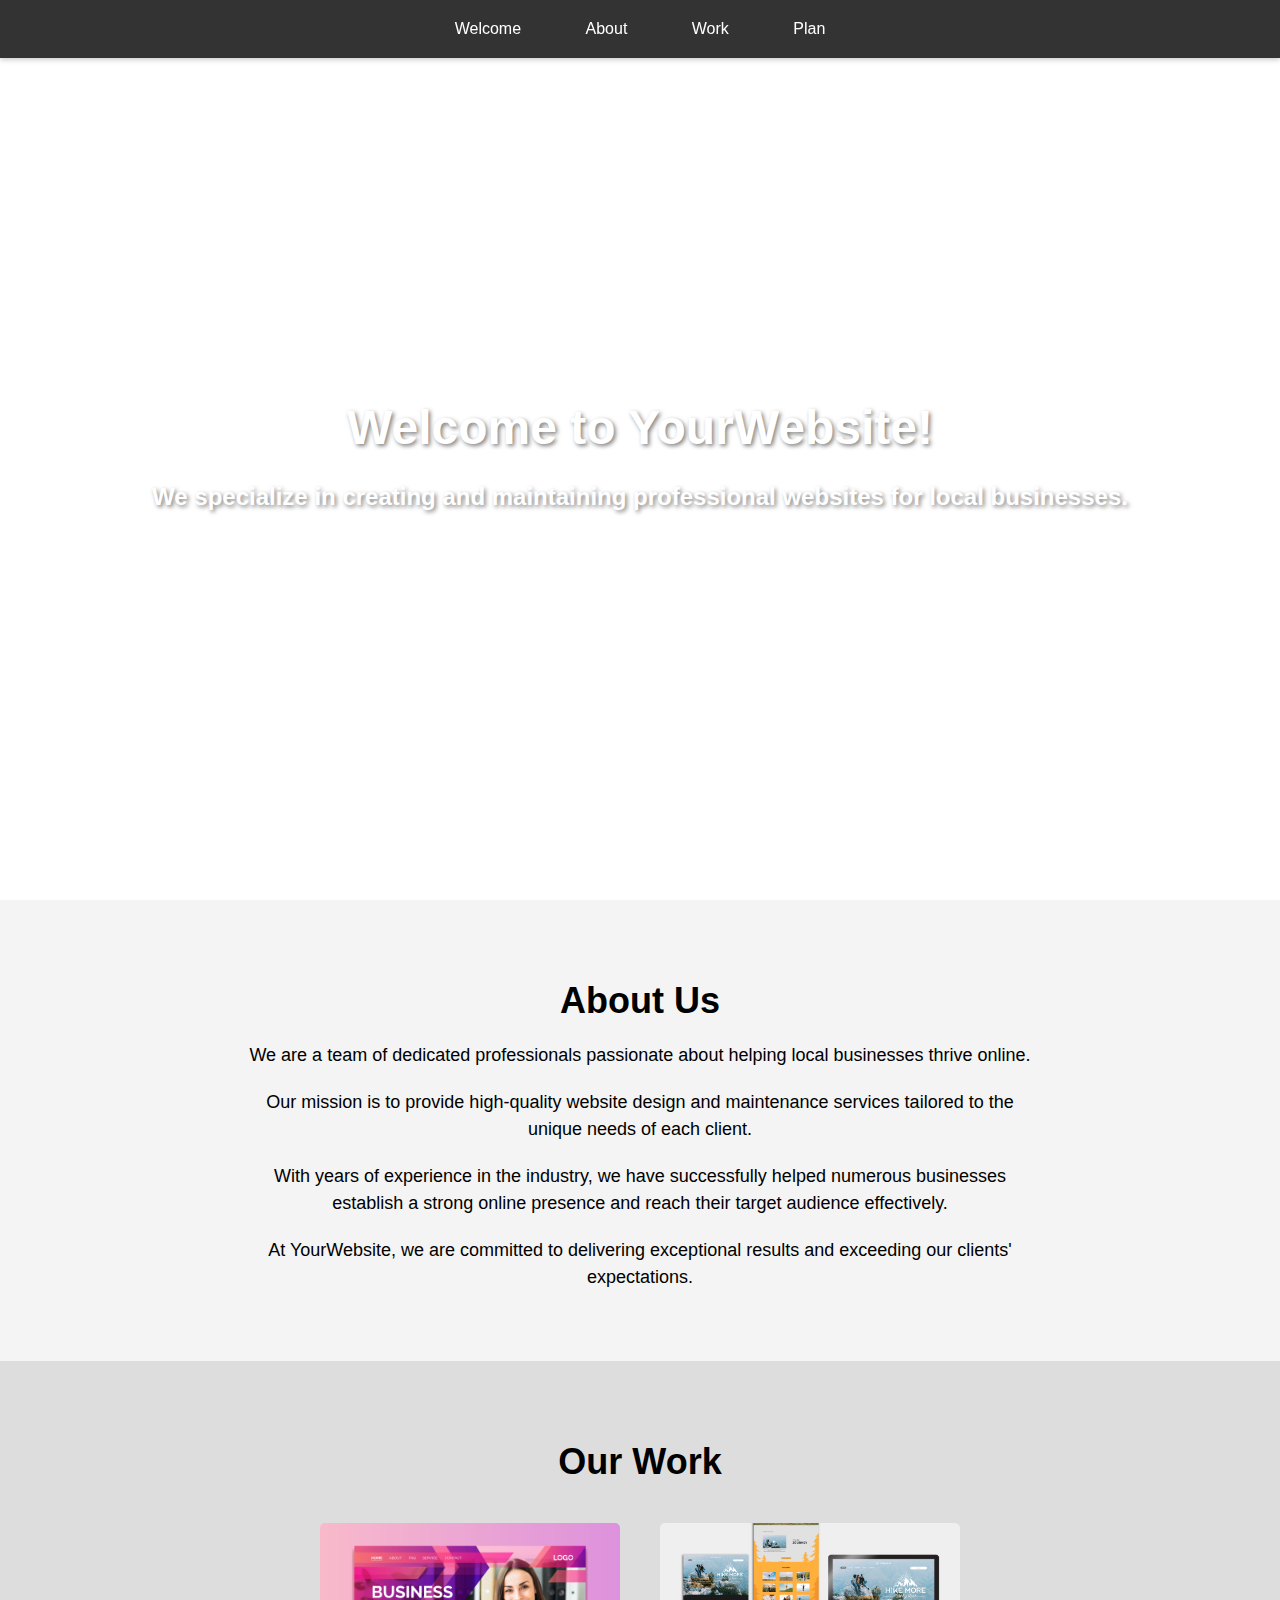
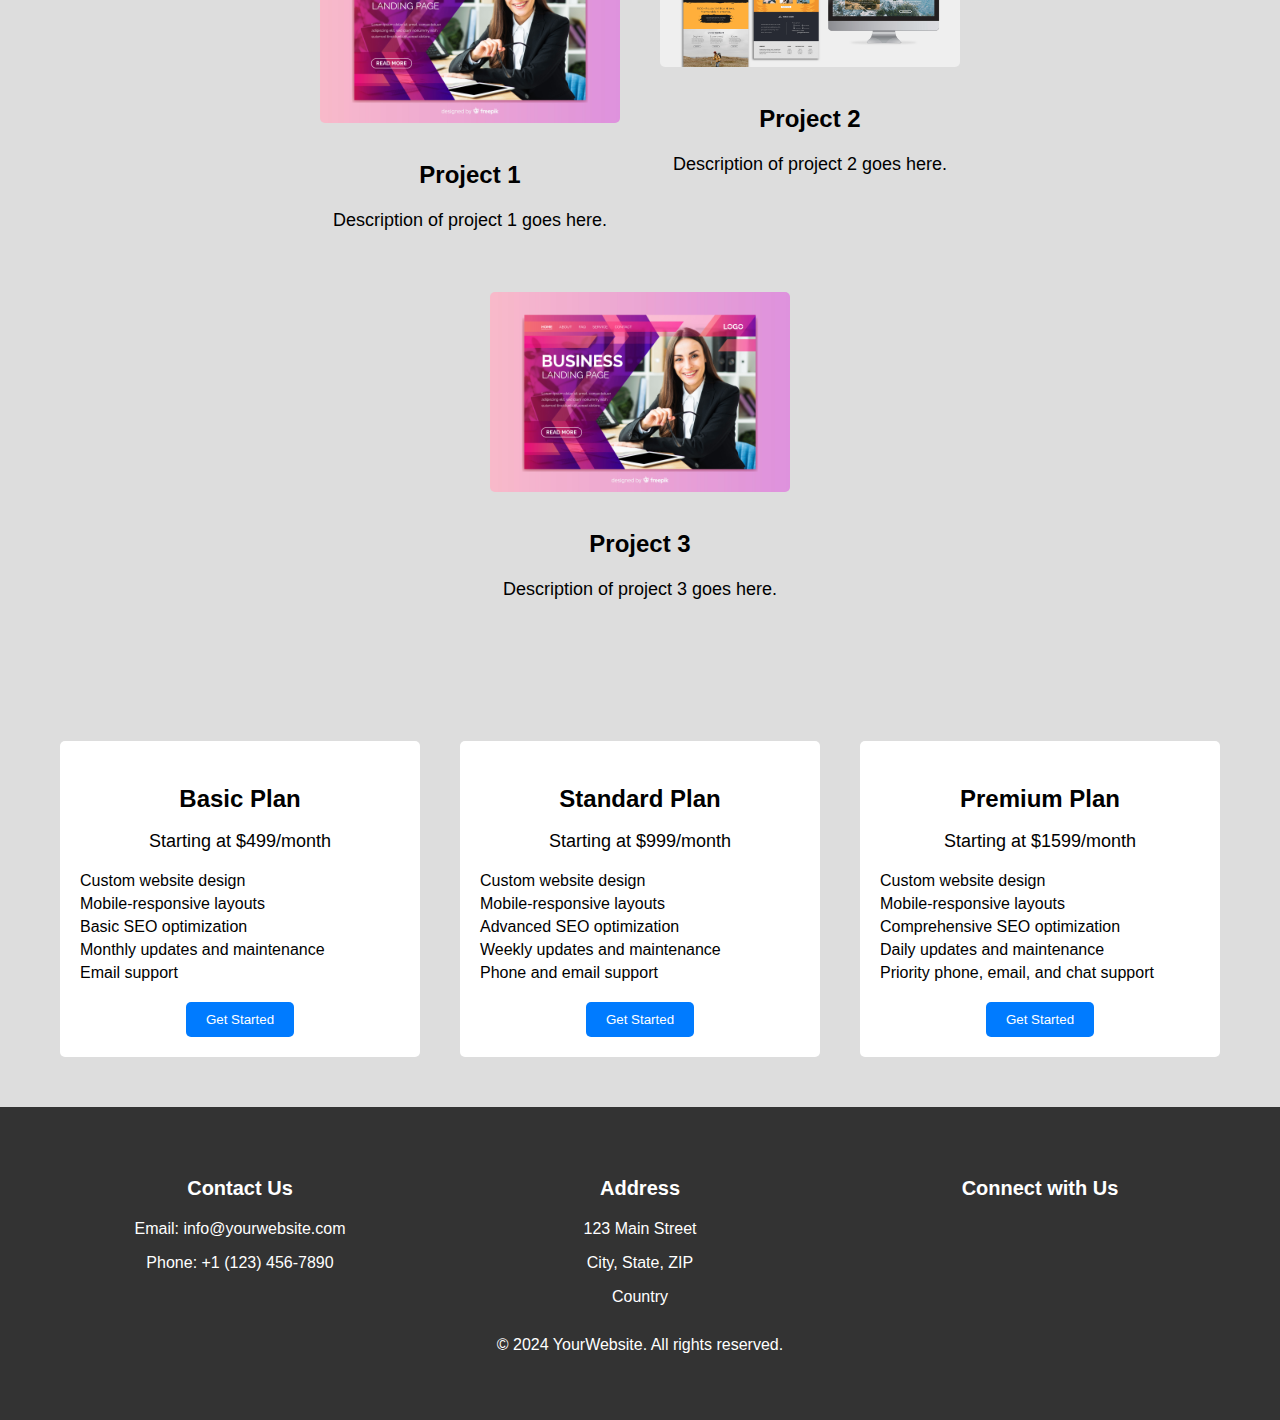
==== index.html @ 7e148a1c "Update and rename Index.html to index.html" ====
<!DOCTYPE html>
<html lang="en">
<head>
  <meta charset="UTF-8">
  <meta name="viewport" content="width=device-width, initial-scale=1.0">
  <title>One Page Website</title>
  <link rel="stylesheet" href="styles.css">
</head>
<body>
  <nav>
    <ul>
      <li><a href="#welcome">Welcome</a></li>
      <li><a href="#about">About</a></li>
      <li><a href="#work">Work</a></li>
      <li><a href="#plan">Plan</a></li>
    </ul>
  </nav>

  <section id="welcome" class="welcome-section">
    <div class="welcome-content">
        <h2>Welcome to YourWebsite!</h2>
        <p>We specialize in creating and maintaining professional websites for local businesses.</p>
    </div>
</section>

<!------------------------------------------------------------------------------------------------------------------------------------------>


<section id="about" class="about-section">
  <div class="about-content">
      <h2>About Us</h2>
      <p>We are a team of dedicated professionals passionate about helping local businesses thrive online.</p>
      <p>Our mission is to provide high-quality website design and maintenance services tailored to the unique needs of each client.</p>
      <p>With years of experience in the industry, we have successfully helped numerous businesses establish a strong online presence and reach their target audience effectively.</p>
      <p>At YourWebsite, we are committed to delivering exceptional results and exceeding our clients' expectations.</p>
  </div>
</section>


<section id="work" class="work-section">
  <div class="work-content">
      <h2>Our Work</h2>
      <div class="work-gallery">
          <div class="work-item">
              <img src="/images/work1.jpg" alt="Work 1">
              <h3>Project 1</h3>
              <p>Description of project 1 goes here.</p>
          </div>
          <div class="work-item">
              <img src="/images/work2.jpg" alt="Work 2">
              <h3>Project 2</h3>
              <p>Description of project 2 goes here.</p>
          </div>
          <div class="work-item">
              <img src="/images/work1.jpg" alt="Work 3">
              <h3>Project 3</h3>
              <p>Description of project 3 goes here.</p>
          </div>
          <!-- Add more work items as needed -->
      </div>
  </div>
</section>


<section id="plan" class="plan-section">
  <div class="plan-container">
      <div class="plan">
          <h3>Basic Plan</h3>
          <p>Starting at $499/month</p>
          <ul>
              <li>Custom website design</li>
              <li>Mobile-responsive layouts</li>
              <li>Basic SEO optimization</li>
              <li>Monthly updates and maintenance</li>
              <li>Email support</li>
          </ul>
          <button>Get Started</button>
      </div>
      <div class="plan">
          <h3>Standard Plan</h3>
          <p>Starting at $999/month</p>
          <ul>
              <li>Custom website design</li>
              <li>Mobile-responsive layouts</li>
              <li>Advanced SEO optimization</li>
              <li>Weekly updates and maintenance</li>
              <li>Phone and email support</li>
          </ul>
          <button>Get Started</button>
      </div>
      <div class="plan">
          <h3>Premium Plan</h3>
          <p>Starting at $1599/month</p>
          <ul>
              <li>Custom website design</li>
              <li>Mobile-responsive layouts</li>
              <li>Comprehensive SEO optimization</li>
              <li>Daily updates and maintenance</li>
              <li>Priority phone, email, and chat support</li>
          </ul>
          <button>Get Started</button>
      </div>
  </div>
</section>


<footer class="footer">
  <div class="footer-container">
      <div class="footer-section">
          <h3>Contact Us</h3>
          <p>Email: info@yourwebsite.com</p>
          <p>Phone: +1 (123) 456-7890</p>
      </div>
      <div class="footer-section">
          <h3>Address</h3>
          <p>123 Main Street</p>
          <p>City, State, ZIP</p>
          <p>Country</p>
      </div>
      <div class="footer-section">
          <h3>Connect with Us</h3>
          <ul class="social-icons">
              <li><a href="#"><i class="fab fa-facebook-f"></i></a></li>
              <li><a href="#"><i class="fab fa-twitter"></i></a></li>
              <li><a href="#"><i class="fab fa-instagram"></i></a></li>
              <li><a href="#"><i class="fab fa-linkedin-in"></i></a></li>
          </ul>
      </div>
  </div>
  <div class="footer-bottom">
      <p>&copy; 2024 YourWebsite. All rights reserved.</p>
  </div>
</footer>





  <script src="script.js"></script>
</body>
</html>
---- styles.css ----
body {
  font-family: Arial, sans-serif;
  margin: 0;
  padding: 0;
}

nav {
  background-color: #333;
  color: #fff;
  position: fixed;
  width: 100%;
  z-index: 1000;
  padding: 10px 0; /* Add padding to top and bottom */
  box-shadow: 0px 2px 5px rgba(0, 0, 0, 0.2); /* Add a subtle shadow */
}

nav ul {
  list-style-type: none;
  margin: 0;
  padding: 0;
  text-align: center; /* Center-align the list items */
}

nav ul li {
  display: inline-block;
  margin-right: 20px; /* Add some space between menu items */
}

nav ul li:last-child {
  margin-right: 0; /* Remove margin from the last item */
}

nav ul li a {
  display: block;
  padding: 10px 20px; /* Add padding to left and right */
  text-decoration: none;
  color: #fff;
  transition: background-color 0.3s ease; /* Add transition effect */
}

nav ul li a:hover {
  background-color: #555; /* Change background color on hover */
}


.welcome-section {
  background-image: url('images/welcover.jpg'); /* Replace 'welcome_bg.jpg' with your image path */
  background-size: cover;
  background-position: center;
  color: #ffffff;
  text-align: center;
  height: 100vh; /* Adjust the height as needed */
  display: flex;
  justify-content: center;
  align-items: center;
}

.welcome-content {
  position: relative;
  z-index: 1;
}

.welcome-content h2 {
  font-size: 48px;
  font-weight: bold;
  text-shadow: 2px 2px 4px rgba(0, 0, 0, 0.5); /* Add shadow to text */
  margin-bottom: 20px;
}

.welcome-content p {
  font-size: 24px;
  line-height: 1.5;
  font-weight: bold;
  text-shadow: 2px 2px 4px rgba(0, 0, 0, 0.5); /* Add shadow to text */
  
}


/*----------------------------------------------------------------  ------------------------------------  ---------*/



.about-section {
  background-color: #f4f4f4; /* Adjust background color as needed */
  padding: 50px 0;
  text-align: center;
}

.about-content {
  max-width: 800px;
  margin: 0 auto;
}

.about-content h2 {
  font-size: 36px;
  font-weight: bold;
  margin-bottom: 20px;
}

.about-content p {
  font-size: 18px;
  line-height: 1.5;
  margin-bottom: 20px;
}







.work-section {
  background-color: #ddd; /* Adjust background color as needed */
  padding: 50px 0;
  text-align: center;
}

.work-content {
  max-width: 800px;
  margin: 0 auto;
}

.work-content h2 {
  font-size: 36px;
  font-weight: bold;
  margin-bottom: 20px;
}

.work-gallery {
  display: flex;
  justify-content: center;
  flex-wrap: wrap;
  margin-top: 20px;
}

.work-item {
  width: 300px;
  margin: 20px;
}

.work-item img {
  width: 100%;
  border-radius: 5px;
  margin-bottom: 10px;
}

.work-item h3 {
  font-size: 24px;
  margin-bottom: 10px;
}

.work-item p {
  font-size: 18px;
  line-height: 1.5;
}









.plan-section {
  background-color: #ddd; /* Adjust background color as needed */
  padding: 50px 0;
  text-align: center;
}

.plan-container {
  max-width: 1200px;
  margin: 0 auto;
  display: flex;
  justify-content: space-around;
  align-items: flex-start;
}

.plan {
  flex: 1;
  padding: 20px;
  margin: 0 20px;
  background-color: #fff; /* Adjust background color as needed */
  border-radius: 5px;
}

.plan h3 {
  font-size: 24px;
  font-weight: bold;
  margin-bottom: 10px;
}

.plan p {
  font-size: 18px;
  margin-bottom: 20px;
}

.plan ul {
  list-style-type: none;
  padding: 0;
  margin-bottom: 20px;
  text-align: left;
}

.plan ul li {
  margin-bottom: 5px;
}

.plan button {
  background-color: #007bff; /* Adjust button color as needed */
  color: #fff;
  border: none;
  padding: 10px 20px;
  border-radius: 5px;
  cursor: pointer;
  transition: background-color 0.3s ease;
}

.plan button:hover {
  background-color: #0056b3; /* Adjust button hover color as needed */
}



.footer {
  background-color: #333; /* Adjust background color as needed */
  color: #fff;
  padding: 50px 0;
  text-align: center;
}

.footer-container {
  max-width: 1200px;
  margin: 0 auto;
  display: flex;
  justify-content: space-between;
}

.footer-section {
  flex: 1;
}

.footer-section h3 {
  font-size: 20px;
  margin-bottom: 20px;
}

.footer-section p {
  font-size: 16px;
  margin-bottom: 10px;
}

.social-icons {
  list-style-type: none;
  padding: 0;
  margin: 0;
}

.social-icons li {
  display: inline;
  margin-right: 10px;
}

.social-icons a {
  color: #fff;
  font-size: 20px;
}

.footer-bottom {
  margin-top: 20px;
}
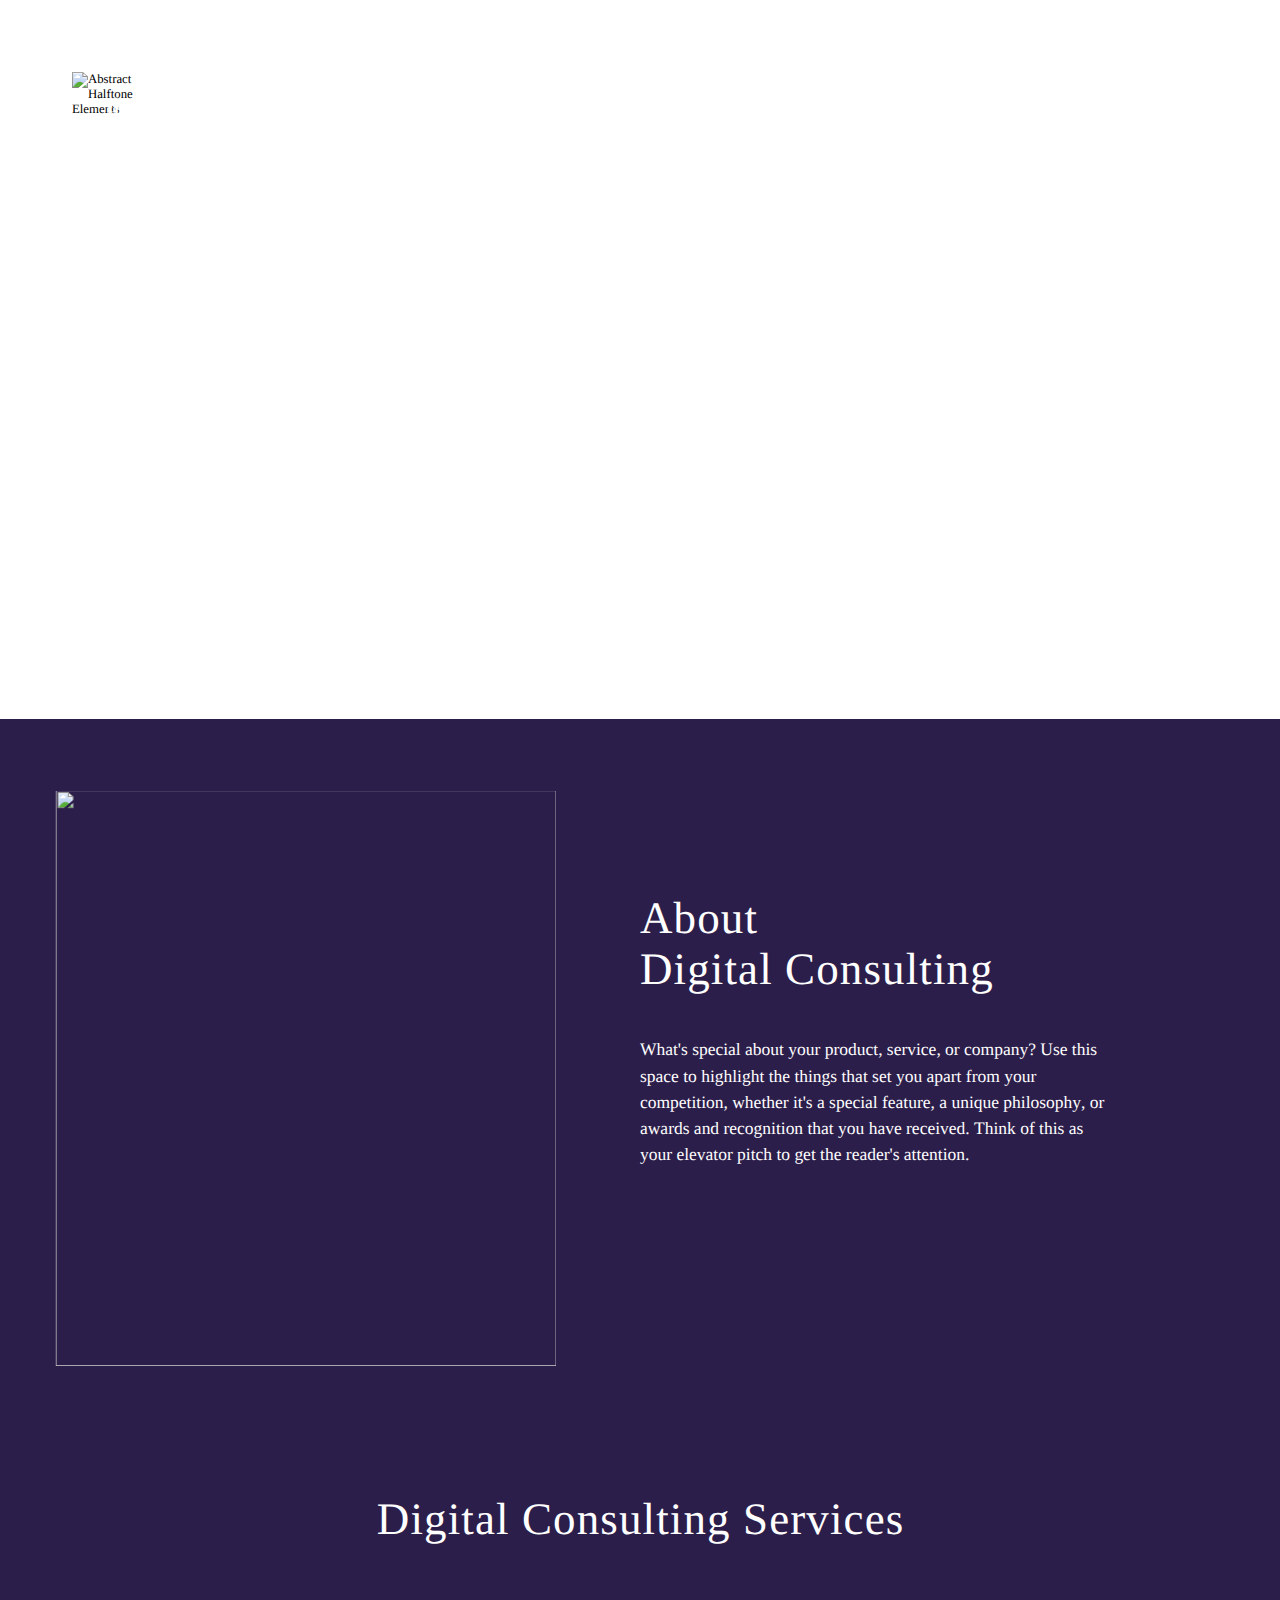
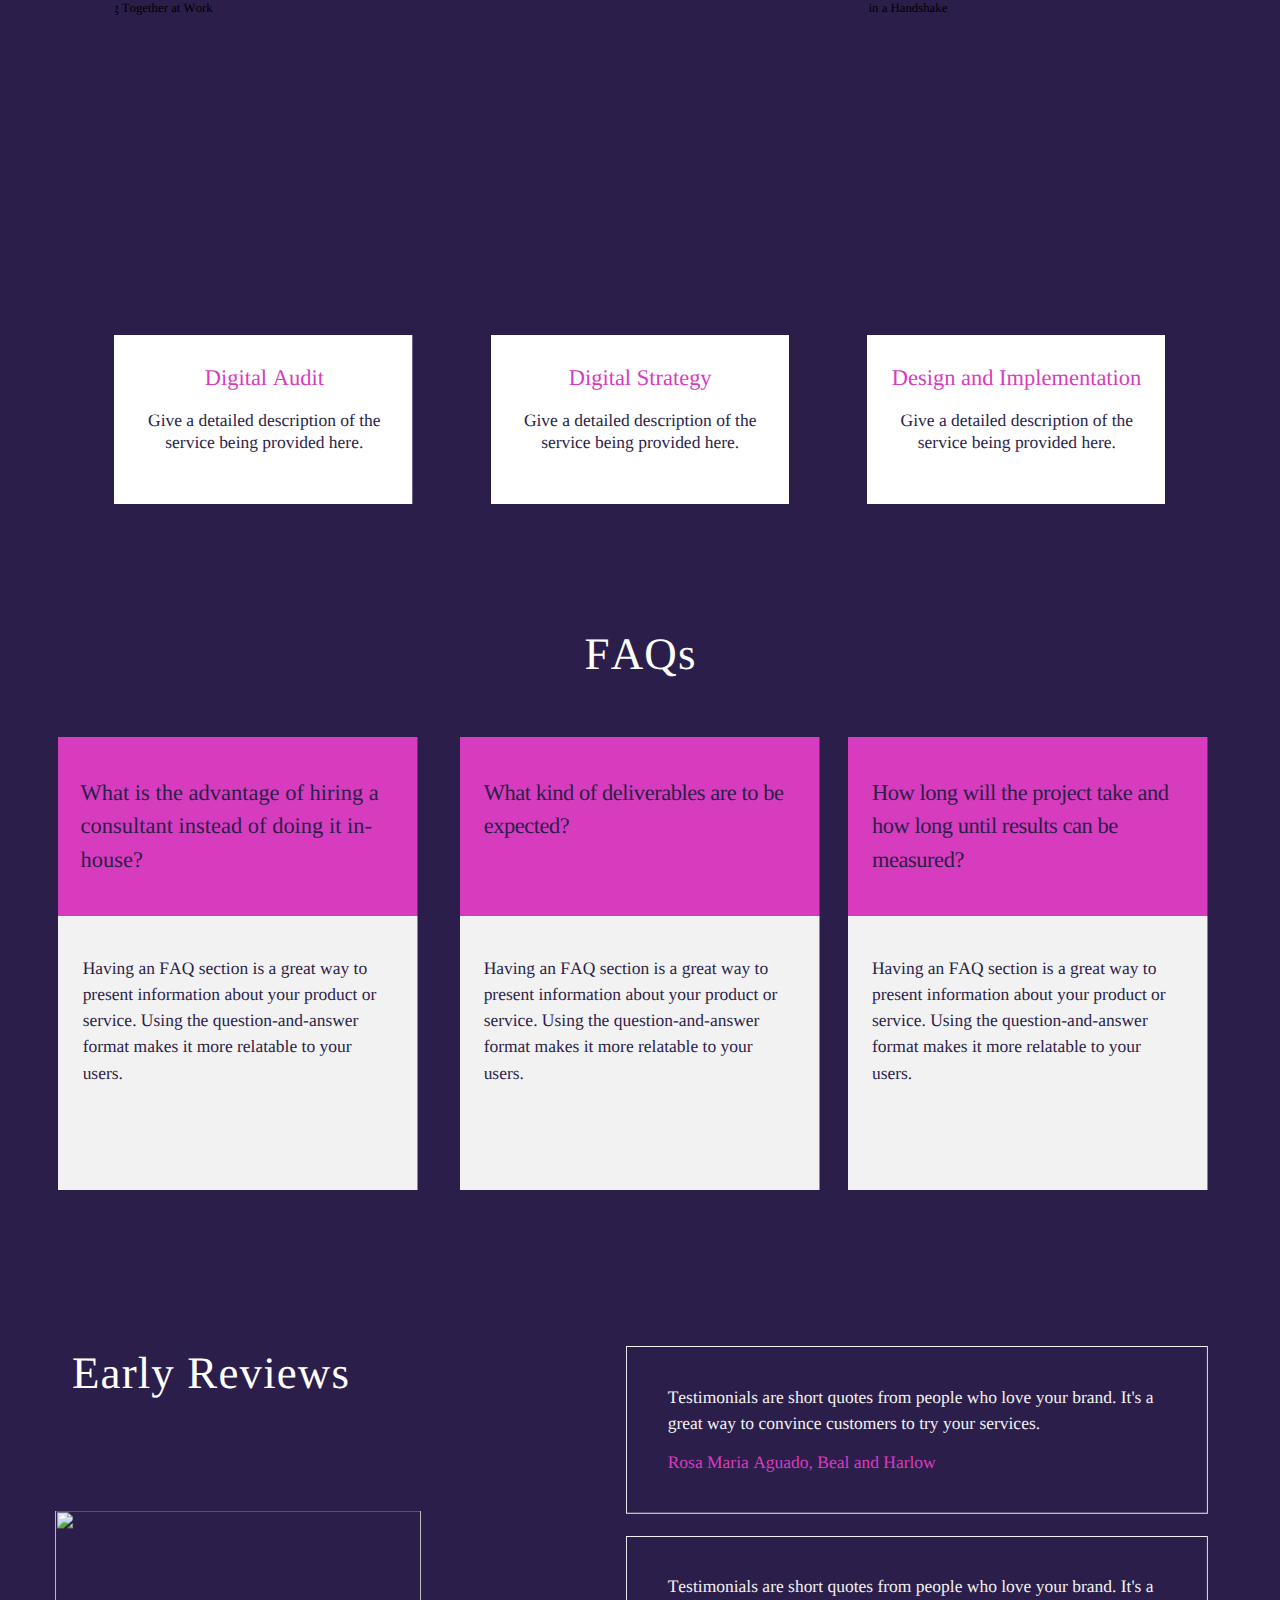
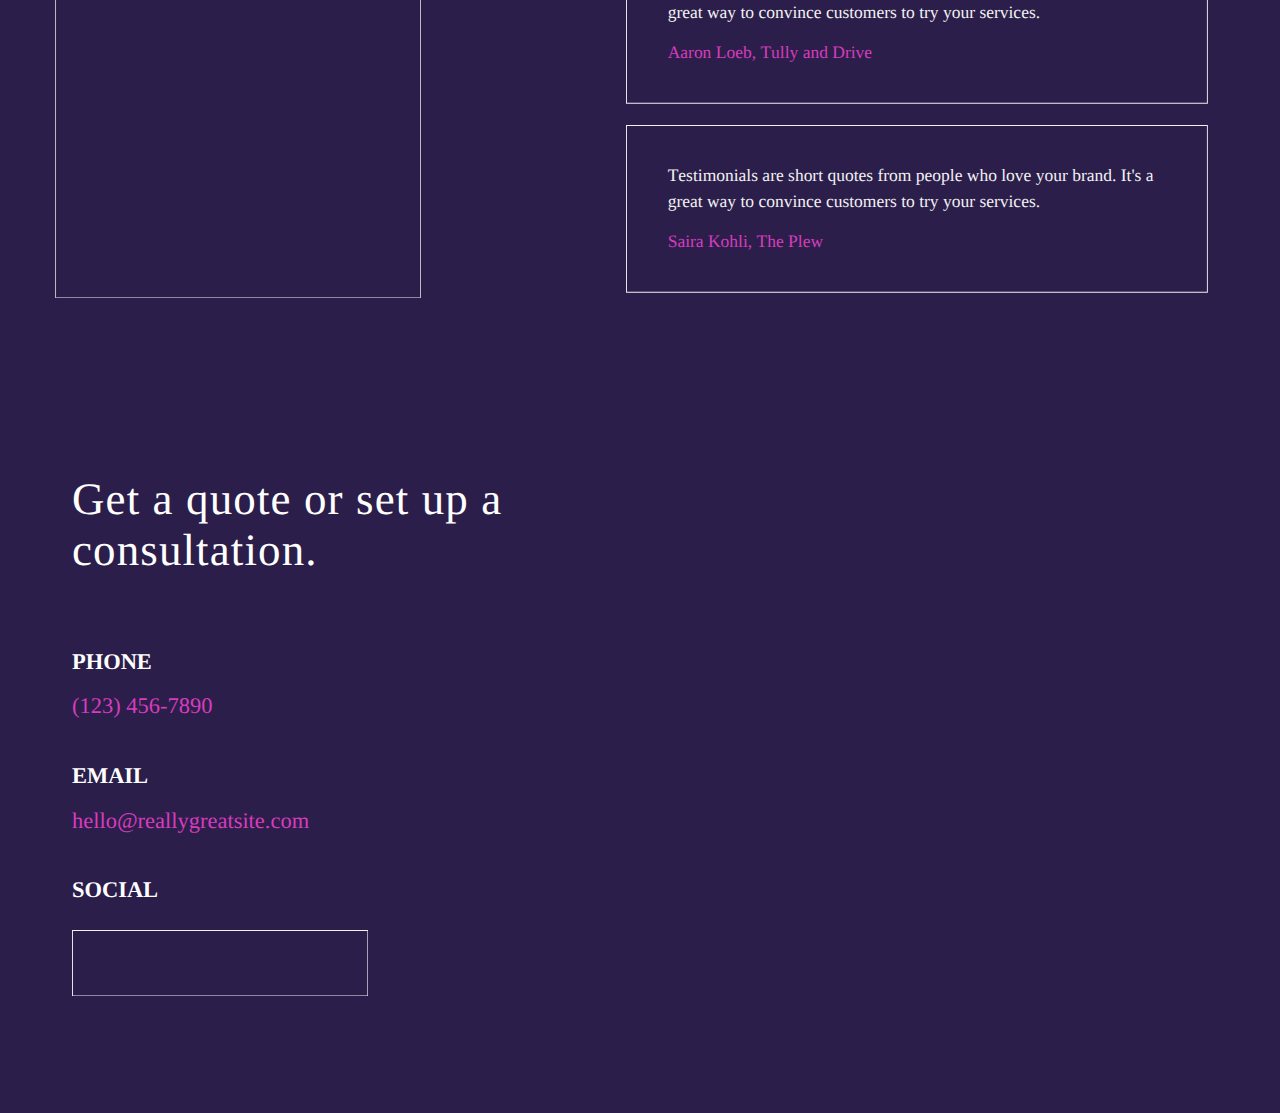
==== commit b5d3b6fb: "Add files via upload" ====
--- a/index.html
+++ b/index.html
@@ -1,141 +1,34 @@
-<!DOCTYPE html>
-<html lang="en">
-<head>
-  <meta charset="UTF-8">
-  <meta name="viewport" content="width=device-width, initial-scale=1.0">
-  <title>One Page Website</title>
-  <link rel="stylesheet" href="styles.css">
-</head>
-<body>
-  <nav>
-    <ul>
-      <li><a href="#welcome">Welcome</a></li>
-      <li><a href="#about">About</a></li>
-      <li><a href="#work">Work</a></li>
-      <li><a href="#plan">Plan</a></li>
-    </ul>
-  </nav>
-
-  <section id="welcome" class="welcome-section">
-    <div class="welcome-content">
-        <h2>Welcome to YourWebsite!</h2>
-        <p>We specialize in creating and maintaining professional websites for local businesses.</p>
-    </div>
-</section>
-
-<!------------------------------------------------------------------------------------------------------------------------------------------>
-
-
-<section id="about" class="about-section">
-  <div class="about-content">
-      <h2>About Us</h2>
-      <p>We are a team of dedicated professionals passionate about helping local businesses thrive online.</p>
-      <p>Our mission is to provide high-quality website design and maintenance services tailored to the unique needs of each client.</p>
-      <p>With years of experience in the industry, we have successfully helped numerous businesses establish a strong online presence and reach their target audience effectively.</p>
-      <p>At YourWebsite, we are committed to delivering exceptional results and exceeding our clients' expectations.</p>
-  </div>
-</section>
-
-
-<section id="work" class="work-section">
-  <div class="work-content">
-      <h2>Our Work</h2>
-      <div class="work-gallery">
-          <div class="work-item">
-              <img src="/images/work1.jpg" alt="Work 1">
-              <h3>Project 1</h3>
-              <p>Description of project 1 goes here.</p>
-          </div>
-          <div class="work-item">
-              <img src="/images/work2.jpg" alt="Work 2">
-              <h3>Project 2</h3>
-              <p>Description of project 2 goes here.</p>
-          </div>
-          <div class="work-item">
-              <img src="/images/work1.jpg" alt="Work 3">
-              <h3>Project 3</h3>
-              <p>Description of project 3 goes here.</p>
-          </div>
-          <!-- Add more work items as needed -->
-      </div>
-  </div>
-</section>
-
-
-<section id="plan" class="plan-section">
-  <div class="plan-container">
-      <div class="plan">
-          <h3>Basic Plan</h3>
-          <p>Starting at $499/month</p>
-          <ul>
-              <li>Custom website design</li>
-              <li>Mobile-responsive layouts</li>
-              <li>Basic SEO optimization</li>
-              <li>Monthly updates and maintenance</li>
-              <li>Email support</li>
-          </ul>
-          <button>Get Started</button>
-      </div>
-      <div class="plan">
-          <h3>Standard Plan</h3>
-          <p>Starting at $999/month</p>
-          <ul>
-              <li>Custom website design</li>
-              <li>Mobile-responsive layouts</li>
-              <li>Advanced SEO optimization</li>
-              <li>Weekly updates and maintenance</li>
-              <li>Phone and email support</li>
-          </ul>
-          <button>Get Started</button>
-      </div>
-      <div class="plan">
-          <h3>Premium Plan</h3>
-          <p>Starting at $1599/month</p>
-          <ul>
-              <li>Custom website design</li>
-              <li>Mobile-responsive layouts</li>
-              <li>Comprehensive SEO optimization</li>
-              <li>Daily updates and maintenance</li>
-              <li>Priority phone, email, and chat support</li>
-          </ul>
-          <button>Get Started</button>
-      </div>
-  </div>
-</section>
-
-
-<footer class="footer">
-  <div class="footer-container">
-      <div class="footer-section">
-          <h3>Contact Us</h3>
-          <p>Email: info@yourwebsite.com</p>
-          <p>Phone: +1 (123) 456-7890</p>
-      </div>
-      <div class="footer-section">
-          <h3>Address</h3>
-          <p>123 Main Street</p>
-          <p>City, State, ZIP</p>
-          <p>Country</p>
-      </div>
-      <div class="footer-section">
-          <h3>Connect with Us</h3>
-          <ul class="social-icons">
-              <li><a href="#"><i class="fab fa-facebook-f"></i></a></li>
-              <li><a href="#"><i class="fab fa-twitter"></i></a></li>
-              <li><a href="#"><i class="fab fa-instagram"></i></a></li>
-              <li><a href="#"><i class="fab fa-linkedin-in"></i></a></li>
-          </ul>
-      </div>
-  </div>
-  <div class="footer-bottom">
-      <p>&copy; 2024 YourWebsite. All rights reserved.</p>
-  </div>
-</footer>
-
-
-
-
-
-  <script src="script.js"></script>
-</body>
-</html>
+<!DOCTYPE html><html lang="en">
+<head><base ><meta http-equiv="Content-Type" content="text/html; charset=utf-8" /><meta name="viewport" content="width=device-width, initial-scale=1.0" /><title>New Products and Services Business Website in Violet Dark Blue Neon Pink Gradient Tech Style</title><meta name="description" content="" /><link rel="icon" href="26387fa4f5b1e3f7b6217b27d79bf264.png" type="image/png" sizes="16x16"><link rel="icon" href="2d0b56e7e51cf11036ad8734bdb67e2d.png" type="image/png" sizes="32x32"><link rel="apple-touch-icon" href="725b756a69a7d4c235070e51acd85560.png" sizes="180x180"><meta property="og:type" content="website"><meta property="og:url" content="index.html"><meta property="og:title" content="New Products and Services Business Website in Violet Dark Blue Neon Pink Gradient Tech Style"><meta property="og:image" content="cd3c666c0239ec9b6aae62257afbe942.png"><meta property="og:image:type" content="image/png"><meta property="og:image:width" content="1200"><meta property="og:image:height" content="630"><meta name="twitter:card" content="summary_large_image"><style>:root {  --ffsd: 0px;  --1vw: calc((100vw - var(--sbw, 0px)) / 100);  --1vh: var(--inner1Vh, 1vh);}@media (prefers-reduced-motion: reduce) {  .animated {    animation: none !important;  }}html {  zoom: var(--rzf, 1);  font-size: max(calc(min(var(--1vw, 1vw), 13.66px) * var(--rfso, 1)), var(--minfs, 0px));  -webkit-text-size-adjust: 100%;  scroll-behavior: smooth;}body {  font-size: calc(1rem * var(--bfso, 1));}body, html, p, ul, ol, li {  margin: 0;  padding: 0;  font-synthesis: none;  font-kerning: none;  font-variant-ligatures: none;  font-feature-settings: "kern" 0, "calt" 0, "liga" 0, "clig" 0, "dlig" 0, "hlig" 0;  font-family: unset;  -webkit-font-smoothing: subpixel-antialiased;  -moz-osx-font-smoothing: grayscale;  text-rendering: geometricprecision;  white-space: normal;}li {  text-align: unset;}a {  text-decoration: none;  color: inherit;}img {  -webkit-user-drag: none;  -moz-user-drag: none;  -o-user-drag: none;  user-drag: none;  -webkit-touch-callout: none;}@font-face {  font-family: YAFdJmu7CPY-0;  src: url(fonts/21fc3cdd550be8c20112ca8b2efcc762.woff2);  font-style: normal;  font-weight: 400;}@font-face {  font-family: YAFdJmu7CPY-0;  src: url(fonts/36b396391257736f6f86496e2e6ac618.woff2);  font-style: normal;  font-weight: 700;}@font-face {  font-family: YAFdJmu7CPY-0;  src: url(fonts/21fc3cdd550be8c20112ca8b2efcc762.woff2);  font-style: italic;  font-weight: 400;}@font-face {  font-family: YAFdJmu7CPY-0;  src: url(fonts/36b396391257736f6f86496e2e6ac618.woff2);  font-style: italic;  font-weight: 700;}@font-face {  font-family: YAFdJmu7CPY-0;  src: url(fonts/d9b3839a329377a6d36909b72681aa1a.woff2);  font-style: normal;  font-weight: 100;}@font-face {  font-family: YAFdJmu7CPY-0;  src: url(fonts/d9b3839a329377a6d36909b72681aa1a.woff2);  font-style: italic;  font-weight: 100;}@font-face {  font-family: YAFdJmu7CPY-0;  src: url(fonts/31166b5b71ec501676b91fcd4a0c15b7.woff2);  font-style: normal;  font-weight: 200;}@font-face {  font-family: YAFdJmu7CPY-0;  src: url(fonts/31166b5b71ec501676b91fcd4a0c15b7.woff2);  font-style: italic;  font-weight: 200;}@font-face {  font-family: YAFdJmu7CPY-0;  src: url(fonts/31166b5b71ec501676b91fcd4a0c15b7.woff2);  font-style: normal;  font-weight: 300;}@font-face {  font-family: YAFdJmu7CPY-0;  src: url(fonts/31166b5b71ec501676b91fcd4a0c15b7.woff2);  font-style: italic;  font-weight: 300;}@font-face {  font-family: YAFdJmu7CPY-0;  src: url(fonts/21fc3cdd550be8c20112ca8b2efcc762.woff2);  font-style: normal;  font-weight: 500;}@font-face {  font-family: YAFdJmu7CPY-0;  src: url(fonts/21fc3cdd550be8c20112ca8b2efcc762.woff2);  font-style: italic;  font-weight: 500;}@font-face {  font-family: YAFdJmu7CPY-0;  src: url(fonts/36b396391257736f6f86496e2e6ac618.woff2);  font-style: normal;  font-weight: 600;}@font-face {  font-family: YAFdJmu7CPY-0;  src: url(fonts/36b396391257736f6f86496e2e6ac618.woff2);  font-style: italic;  font-weight: 600;}@font-face {  font-family: YAFdJmu7CPY-0;  src: url(fonts/36b396391257736f6f86496e2e6ac618.woff2);  font-style: normal;  font-weight: 800;}@font-face {  font-family: YAFdJmu7CPY-0;  src: url(fonts/36b396391257736f6f86496e2e6ac618.woff2);  font-style: italic;  font-weight: 800;}@font-face {  font-family: YAFdJmu7CPY-0;  src: url(fonts/36b396391257736f6f86496e2e6ac618.woff2);  font-style: normal;  font-weight: 900;}@font-face {  font-family: YAFdJmu7CPY-0;  src: url(fonts/36b396391257736f6f86496e2e6ac618.woff2);  font-style: italic;  font-weight: 900;}@font-face {  font-family: YAEnS2G4JLg-0;  src: url(fonts/80e6615d78e74dc4e030071b84f0de05.woff2);  font-style: normal;  font-weight: 400;}@font-face {  font-family: YAEnS2G4JLg-0;  src: url(fonts/d8472b3b7676e19ea9aa5aae086ee1d9.woff2);  font-style: normal;  font-weight: 700;}@font-face {  font-family: YAEnS2G4JLg-0;  src: url(fonts/c0d99f5cd9366c40d64a7572f793a852.woff2);  font-style: italic;  font-weight: 400;}@font-face {  font-family: YAEnS2G4JLg-0;  src: url(fonts/a95c6b67ca0089b9e9a358173e8b22ac.woff2);  font-style: italic;  font-weight: 700;}@font-face {  font-family: YAEnS2G4JLg-0;  src: url(fonts/80e6615d78e74dc4e030071b84f0de05.woff2);  font-style: normal;  font-weight: 100;}@font-face {  font-family: YAEnS2G4JLg-0;  src: url(fonts/c0d99f5cd9366c40d64a7572f793a852.woff2);  font-style: italic;  font-weight: 100;}@font-face {  font-family: YAEnS2G4JLg-0;  src: url(fonts/80e6615d78e74dc4e030071b84f0de05.woff2);  font-style: normal;  font-weight: 200;}@font-face {  font-family: YAEnS2G4JLg-0;  src: url(fonts/c0d99f5cd9366c40d64a7572f793a852.woff2);  font-style: italic;  font-weight: 200;}@font-face {  font-family: YAEnS2G4JLg-0;  src: url(fonts/80e6615d78e74dc4e030071b84f0de05.woff2);  font-style: normal;  font-weight: 300;}@font-face {  font-family: YAEnS2G4JLg-0;  src: url(fonts/c0d99f5cd9366c40d64a7572f793a852.woff2);  font-style: italic;  font-weight: 300;}@font-face {  font-family: YAEnS2G4JLg-0;  src: url(fonts/80e6615d78e74dc4e030071b84f0de05.woff2);  font-style: normal;  font-weight: 500;}@font-face {  font-family: YAEnS2G4JLg-0;  src: url(fonts/c0d99f5cd9366c40d64a7572f793a852.woff2);  font-style: italic;  font-weight: 500;}@font-face {  font-family: YAEnS2G4JLg-0;  src: url(fonts/d8472b3b7676e19ea9aa5aae086ee1d9.woff2);  font-style: normal;  font-weight: 600;}@font-face {  font-family: YAEnS2G4JLg-0;  src: url(fonts/a95c6b67ca0089b9e9a358173e8b22ac.woff2);  font-style: italic;  font-weight: 600;}@font-face {  font-family: YAEnS2G4JLg-0;  src: url(fonts/d8472b3b7676e19ea9aa5aae086ee1d9.woff2);  font-style: normal;  font-weight: 800;}@font-face {  font-family: YAEnS2G4JLg-0;  src: url(fonts/a95c6b67ca0089b9e9a358173e8b22ac.woff2);  font-style: italic;  font-weight: 800;}@font-face {  font-family: YAEnS2G4JLg-0;  src: url(fonts/d8472b3b7676e19ea9aa5aae086ee1d9.woff2);  font-style: normal;  font-weight: 900;}@font-face {  font-family: YAEnS2G4JLg-0;  src: url(fonts/a95c6b67ca0089b9e9a358173e8b22ac.woff2);  font-style: italic;  font-weight: 900;}@font-face {  font-family: YACgEV9owk4-0;  src: url(fonts/93fb6c909f280f040a9e1d40c2b7e86c.woff2);  font-style: normal;  font-weight: 400;}@font-face {  font-family: YACgEV9owk4-0;  src: url(fonts/f98c9cf8d27ff8da33f2ad7ae703580c.woff2);  font-style: normal;  font-weight: 700;}@font-face {  font-family: YACgEV9owk4-0;  src: url(fonts/29c8a33db83297998cd6db24db0ba7b5.woff2);  font-style: italic;  font-weight: 400;}@font-face {  font-family: YACgEV9owk4-0;  src: url(fonts/ecf8c7a82c5a22412114fa120cbc43c5.woff2);  font-style: italic;  font-weight: 700;}@font-face {  font-family: YACgEV9owk4-0;  src: url(fonts/93fb6c909f280f040a9e1d40c2b7e86c.woff2);  font-style: normal;  font-weight: 100;}@font-face {  font-family: YACgEV9owk4-0;  src: url(fonts/29c8a33db83297998cd6db24db0ba7b5.woff2);  font-style: italic;  font-weight: 100;}@font-face {  font-family: YACgEV9owk4-0;  src: url(fonts/93fb6c909f280f040a9e1d40c2b7e86c.woff2);  font-style: normal;  font-weight: 200;}@font-face {  font-family: YACgEV9owk4-0;  src: url(fonts/29c8a33db83297998cd6db24db0ba7b5.woff2);  font-style: italic;  font-weight: 200;}@font-face {  font-family: YACgEV9owk4-0;  src: url(fonts/93fb6c909f280f040a9e1d40c2b7e86c.woff2);  font-style: normal;  font-weight: 300;}@font-face {  font-family: YACgEV9owk4-0;  src: url(fonts/29c8a33db83297998cd6db24db0ba7b5.woff2);  font-style: italic;  font-weight: 300;}@font-face {  font-family: YACgEV9owk4-0;  src: url(fonts/93fb6c909f280f040a9e1d40c2b7e86c.woff2);  font-style: normal;  font-weight: 500;}@font-face {  font-family: YACgEV9owk4-0;  src: url(fonts/29c8a33db83297998cd6db24db0ba7b5.woff2);  font-style: italic;  font-weight: 500;}@font-face {  font-family: YACgEV9owk4-0;  src: url(fonts/f98c9cf8d27ff8da33f2ad7ae703580c.woff2);  font-style: normal;  font-weight: 600;}@font-face {  font-family: YACgEV9owk4-0;  src: url(fonts/ecf8c7a82c5a22412114fa120cbc43c5.woff2);  font-style: italic;  font-weight: 600;}@font-face {  font-family: YACgEV9owk4-0;  src: url(fonts/f98c9cf8d27ff8da33f2ad7ae703580c.woff2);  font-style: normal;  font-weight: 800;}@font-face {  font-family: YACgEV9owk4-0;  src: url(fonts/ecf8c7a82c5a22412114fa120cbc43c5.woff2);  font-style: italic;  font-weight: 800;}@font-face {  font-family: YACgEV9owk4-0;  src: url(fonts/f98c9cf8d27ff8da33f2ad7ae703580c.woff2);  font-style: normal;  font-weight: 900;}@font-face {  font-family: YACgEV9owk4-0;  src: url(fonts/ecf8c7a82c5a22412114fa120cbc43c5.woff2);  font-style: italic;  font-weight: 900;}@font-face {  font-family: YACgEZ1cb1Q-0;  src: url(fonts/f8f199f09526f79e87644ed227e0f651.woff2);  font-style: normal;  font-weight: 400;}@font-face {  font-family: YACgEZ1cb1Q-0;  src: url(fonts/98c4d2c0223fc8474641c77f923528e9.woff2);  font-style: normal;  font-weight: 700;}@font-face {  font-family: YACgEZ1cb1Q-0;  src: url(fonts/d257a7100844bc3f98c9021168b6249e.woff2);  font-style: italic;  font-weight: 400;}@font-face {  font-family: YACgEZ1cb1Q-0;  src: url(fonts/1060345c54d396e76d73f1da7ee200bd.woff2);  font-style: italic;  font-weight: 700;}@font-face {  font-family: YACgEZ1cb1Q-0;  src: url(fonts/f8f199f09526f79e87644ed227e0f651.woff2);  font-style: normal;  font-weight: 100;}@font-face {  font-family: YACgEZ1cb1Q-0;  src: url(fonts/d257a7100844bc3f98c9021168b6249e.woff2);  font-style: italic;  font-weight: 100;}@font-face {  font-family: YACgEZ1cb1Q-0;  src: url(fonts/f8f199f09526f79e87644ed227e0f651.woff2);  font-style: normal;  font-weight: 200;}@font-face {  font-family: YACgEZ1cb1Q-0;  src: url(fonts/d257a7100844bc3f98c9021168b6249e.woff2);  font-style: italic;  font-weight: 200;}@font-face {  font-family: YACgEZ1cb1Q-0;  src: url(fonts/f8f199f09526f79e87644ed227e0f651.woff2);  font-style: normal;  font-weight: 300;}@font-face {  font-family: YACgEZ1cb1Q-0;  src: url(fonts/d257a7100844bc3f98c9021168b6249e.woff2);  font-style: italic;  font-weight: 300;}@font-face {  font-family: YACgEZ1cb1Q-0;  src: url(fonts/f8f199f09526f79e87644ed227e0f651.woff2);  font-style: normal;  font-weight: 500;}@font-face {  font-family: YACgEZ1cb1Q-0;  src: url(fonts/d257a7100844bc3f98c9021168b6249e.woff2);  font-style: italic;  font-weight: 500;}@font-face {  font-family: YACgEZ1cb1Q-0;  src: url(fonts/98c4d2c0223fc8474641c77f923528e9.woff2);  font-style: normal;  font-weight: 600;}@font-face {  font-family: YACgEZ1cb1Q-0;  src: url(fonts/1060345c54d396e76d73f1da7ee200bd.woff2);  font-style: italic;  font-weight: 600;}@font-face {  font-family: YACgEZ1cb1Q-0;  src: url(fonts/98c4d2c0223fc8474641c77f923528e9.woff2);  font-style: normal;  font-weight: 800;}@font-face {  font-family: YACgEZ1cb1Q-0;  src: url(fonts/1060345c54d396e76d73f1da7ee200bd.woff2);  font-style: italic;  font-weight: 800;}@font-face {  font-family: YACgEZ1cb1Q-0;  src: url(fonts/98c4d2c0223fc8474641c77f923528e9.woff2);  font-style: normal;  font-weight: 900;}@font-face {  font-family: YACgEZ1cb1Q-0;  src: url(fonts/1060345c54d396e76d73f1da7ee200bd.woff2);  font-style: italic;  font-weight: 900;}@media (max-width: 375px) {  #YSqEvM2IC2oOfHw0 {    grid-area: 2 / 2 / 3 / 3;    position: relative;  }  #yteWQIUdAWo8eOGc {    grid-template-columns: 0 345.67251799%;    left: -122.836259%;    grid-template-rows: 0 100%;  }  #ww5j4SUkz52I0dCu {    grid-area: 2 / 2 / 5 / 5;    position: relative;  }  #D18wIEVLdSo1pdGM {    font-size: calc(4.35544em - var(--ffsd));  }  #JQn7aqmvRonoJrxj {    --first-font-size: 4.35544em;    --last-font-size: var(--first-font-size);    margin-top: calc(var(--first-font-size) * 0.1);    margin-bottom: calc(var(--last-font-size) * 0.1);  }  #Cb24klLGfsN3fIuJ {    min-width: 5.36445389rem;  }  #C7lJzatt6ImxpdBr {    grid-area: 3 / 3 / 4 / 4;    position: relative;  }  #EiEwF4PHtHSJ9Ggr {    grid-area: 2 / 3 / 3 / 4;    grid-template-columns: 0 9.06336783rem 5.23112056rem 9.06336783rem;    grid-template-rows: 0 minmax(9.07552001rem, max-content) minmax(5.13775467rem, max-content) minmax(9.14458155rem, max-content);  }  #NYwfqghbzJunXqqw {    font-size: max(calc(12px * var(--rfso, var(--bfso, 1))), calc(4.97778667em - var(--ffsd)));  }  #pl3ckhgy0wnUGSoh {    --first-font-size: max(calc(12px * var(--rfso, var(--bfso, 1))), 4.97778667em);    --last-font-size: var(--first-font-size);    margin-top: calc(var(--first-font-size) * 0.1);    margin-bottom: calc(var(--last-font-size) * 0.1);  }  #EjvXapX02kpCCCUd {    min-width: 91.6rem;  }  #Ow2ufAbyguGUPgWJ {    grid-area: 4 / 2 / 5 / 5;    position: relative;  }  #hwHpDr2eVW6ZUhJ1 {    grid-template-columns: 0 34.05440522rem 23.35785622rem 34.05440522rem;    grid-template-rows: 0 minmax(23.35785622rem, max-content) minmax(6.4rem, max-content) minmax(4.97778667rem, max-content);  }  #Ex5Qzx4OV7XmBF9f {    grid-area: 2 / 2 / 3 / 4;    position: relative;  }  #F2fueSgAvKtz4y0T {    font-size: max(calc(12px * var(--rfso, var(--bfso, 1))), calc(8.96340563em - var(--ffsd)));  }  #fPr6jd1Ak5XvOUFO {    --first-font-size: max(calc(12px * var(--rfso, var(--bfso, 1))), 8.96340563em);    --last-font-size: var(--first-font-size);    margin-top: 0;    margin-bottom: 0;  }  #S3Ew7KXd0ONrqmt4 {    min-width: 91.6rem;  }  #pA3gFJtTD81rtslt {    grid-area: 2 / 2 / 3 / 4;    position: relative;  }  #QjHRqulPGs7I2rMS {    font-size: max(calc(12px * var(--rfso, var(--bfso, 1))), calc(9.24445333em - var(--ffsd)));  }  #PRMXFljUkSnEgF3a {    --first-font-size: max(calc(12px * var(--rfso, var(--bfso, 1))), 9.24445333em);    --last-font-size: var(--first-font-size);    margin-top: calc(var(--first-font-size) * -0.1);    margin-bottom: calc(var(--last-font-size) * -0.1);  }  #uQ5UevhdTVFz3Ebv {    min-width: 91.6rem;  }  #LJ1xxZC3u4Aq275g {    grid-area: 4 / 3 / 5 / 5;    position: relative;  }  #XkpeBnGCIwhQICoH {    grid-template-columns: 0 0 91.46666667rem 0;    grid-template-rows: 0 minmax(21.36810925rem, max-content) minmax(6.85954743rem, max-content) minmax(10.95110933rem, max-content);  }  #C4HEE9ZFjyAhBwIg {    grid-area: 4 / 3 / 5 / 5;    position: relative;  }  #bEthloTbB2SOR7vq {    grid-template-columns: 4.26666667rem 0 91.46666667rem 0 4.26666667rem;    grid-template-rows: minmax(39.65133835rem, max-content) minmax(34.73564289rem, max-content) minmax(41.12881031rem, max-content) minmax(39.17876601rem, max-content) minmax(39.65133835rem, max-content);  }  #KsmOyko4neGMf0bU {    min-height: calc(10.50464944 * var(--1vh, 1vh));  }  #SLGj0AmtKjMjoAk0 {    grid-area: 2 / 2 / 3 / 3;    position: relative;  }  #r3JiWWju5fOQYZ3b {    grid-template-columns: 0 365.11736993%;    left: -132.55868496%;    grid-template-rows: 0 100%;  }  #R9DXKv8IEKmgmSkq {    grid-area: 2 / 2 / 3 / 5;    position: relative;  }  #tij7GGmGBD55cJVo {    font-size: max(calc(12px * var(--rfso, var(--bfso, 1))), calc(7.70020558em - var(--ffsd)));  }  #m8FnoMoWg986oPJE {    font-size: max(calc(12px * var(--rfso, var(--bfso, 1))), calc(7.70020558em - var(--ffsd)));  }  #vZdIdNVKnpeVeBoH {    --first-font-size: max(calc(12px * var(--rfso, var(--bfso, 1))), 7.70020558em);    --last-font-size: var(--first-font-size);    margin-top: calc(var(--first-font-size) * 0.025);    margin-bottom: calc(var(--last-font-size) * 0.025);  }  #GtePBEXquGfd5KwS {    min-width: 91.6rem;  }  #ZC0tsYcPQSqHaC8R {    grid-area: 4 / 3 / 5 / 6;    position: relative;  }  #gsxMOcLmEN81qVNP {    font-size: max(calc(12px * var(--rfso, var(--bfso, 1))), calc(4.40889067em - var(--ffsd)));  }  #j2uM5ezDDzHp99AH {    --first-font-size: max(calc(12px * var(--rfso, var(--bfso, 1))), 4.40889067em);    --last-font-size: var(--first-font-size);    margin-top: calc(var(--first-font-size) * -0.15);    margin-bottom: calc(var(--last-font-size) * -0.15);  }  #MDCas26EywZKFMd5 {    min-width: 91.6rem;  }  #W0YHv0IVQGs4VVn3 {    grid-area: 6 / 4 / 7 / 7;    position: relative;  }  #xDFcrqf2XNp5Xpsk {    grid-template-columns: 4.26666667rem 0 0 91.46666667rem 0 0 4.26666667rem;    grid-template-rows: minmax(14.50666667rem, max-content) minmax(105.13409962rem, max-content) minmax(6.4rem, max-content) minmax(18.03131473rem, max-content) minmax(12.05085291rem, max-content) minmax(34.64868646rem, max-content) minmax(14.50666667rem, max-content);  }  #hxOMYd1IrCcFDv3V {    min-height: calc(11.09555945 * var(--1vh, 1vh));  }  #gB9dSXP9faPraYts {    grid-area: 2 / 2 / 3 / 3;    position: relative;  }  #xIBfxxrXKELVOfBX {    grid-template-columns: 0 860.85158153%;    left: -380.42579076%;    grid-template-rows: 0 100%;  }  #hunKj4hCJxz2vkB6 {    font-size: max(calc(12px * var(--rfso, var(--bfso, 1))), calc(5.97333333em - var(--ffsd)));  }  #LTlU5iX792MgxVoJ {    --first-font-size: max(calc(12px * var(--rfso, var(--bfso, 1))), 5.97333333em);    --last-font-size: var(--first-font-size);    transform: translateX(calc(var(--first-font-size) * 0.0125));    margin-top: calc(var(--first-font-size) * 0.025);    margin-bottom: calc(var(--last-font-size) * 0.025);  }  #FuzAnDCQBQo0NCLM {    min-width: 91.6rem;  }  #sdMFLn34PQ0Nu6lj {    grid-area: 2 / 2 / 3 / 17;    position: relative;  }  #Dba6v0OXDMsPneIg {    grid-area: 2 / 2 / 3 / 3;    position: relative;  }  #gwKdQ8aPzTt4aXmM {    grid-area: 4 / 9 / 5 / 15;    grid-template-columns: 0 84.89730408rem;    grid-template-rows: 0 minmax(95.01859049rem, max-content);  }  #fBzCLAXcabLykQZb {    grid-area: 4 / 9 / 5 / 15;    position: relative;  }  #WbCbwMxQipGYj9Rs {    grid-area: 2 / 2 / 5 / 5;    position: relative;  }  #Ncg8PN7HBuhAf1wA {    font-size: max(calc(12px * var(--rfso, var(--bfso, 1))), calc(6.39997333em - var(--ffsd)));  }  #vnHP22pWzVTgPR9p {    --first-font-size: max(calc(12px * var(--rfso, var(--bfso, 1))), 6.39997333em);    --last-font-size: var(--first-font-size);    margin-top: calc(var(--first-font-size) * -0.05);    margin-bottom: calc(var(--last-font-size) * -0.05);  }  #ssIPEsulGwUk8kE3 {    min-width: 77.83063741rem;  }  #Q76xATIl7KCnZBaG {    grid-area: 2 / 2 / 3 / 4;    position: relative;  }  #ekKGMKLE4BUSlvIJ {    font-size: max(calc(12px * var(--rfso, var(--bfso, 1))), calc(4.97776em - var(--ffsd)));  }  #VM7EQB836B0kqKNJ {    --first-font-size: max(calc(12px * var(--rfso, var(--bfso, 1))), 4.97776em);    --last-font-size: var(--first-font-size);    margin-top: calc(var(--first-font-size) * -0.05);    margin-bottom: calc(var(--last-font-size) * -0.05);  }  #oBqLwi2xMFvjjPSj {    min-width: 77.83063741rem;  }  #TzBslfCRhFjDJt6d {    grid-area: 4 / 3 / 5 / 5;    position: relative;  }  #iGtZFBrAhwtsZ4n0 {    grid-template-columns: 0 0 77.69730408rem 0;    grid-template-rows: 0 minmax(7.62666933rem, max-content) minmax(5.20587267rem, max-content) minmax(18.702224rem, max-content);  }  #RxmsAGpUdeUlV6vK {    grid-area: 6 / 6 / 7 / 12;    grid-template-columns: 0 3.73333333rem 77.69730408rem 3.46666667rem;    grid-template-rows: 0 minmax(8.26889743rem, max-content) minmax(31.534766rem, max-content) minmax(8.26889743rem, max-content);  }  #SNYTaE8BAfBLKclg {    grid-area: 6 / 6 / 7 / 12;    position: relative;  }  #CJvjPldwJzIXrBha {    grid-area: 2 / 2 / 3 / 3;    position: relative;  }  #MGovLEbuYvD3CpVs {    grid-area: 8 / 7 / 9 / 13;    grid-template-columns: 0 84.89730408rem;    grid-template-rows: 0 minmax(95.01859049rem, max-content);  }  #PnrBECiwcXHxrgfs {    grid-area: 8 / 7 / 9 / 13;    position: relative;  }  #ZhaxlxByc2reAb6r {    grid-area: 2 / 2 / 5 / 5;    position: relative;  }  #alA20kmJEAR9I63M {    font-size: max(calc(12px * var(--rfso, var(--bfso, 1))), calc(6.39997333em - var(--ffsd)));  }  #wkXBn7NZCStNqqqp {    --first-font-size: max(calc(12px * var(--rfso, var(--bfso, 1))), 6.39997333em);    --last-font-size: var(--first-font-size);    margin-top: calc(var(--first-font-size) * -0.05);    margin-bottom: calc(var(--last-font-size) * -0.05);  }  #bK0nuvKzPOdlAe74 {    min-width: 77.34967529rem;  }  #Y7JxLm2TrYtKVCHB {    grid-area: 2 / 2 / 3 / 4;    position: relative;  }  #P0L1NrP1SFMDUm3W {    font-size: max(calc(12px * var(--rfso, var(--bfso, 1))), calc(4.97776em - var(--ffsd)));  }  #uVLljpSaSzpu3f1t {    --first-font-size: max(calc(12px * var(--rfso, var(--bfso, 1))), 4.97776em);    --last-font-size: var(--first-font-size);    margin-top: calc(var(--first-font-size) * -0.05);    margin-bottom: calc(var(--last-font-size) * -0.05);  }  #m0IaD7pKTjPnPx3A {    min-width: 77.34967529rem;  }  #J9mcP7CotOlvgmYV {    grid-area: 4 / 3 / 5 / 5;    position: relative;  }  #fIKXiYKvnGVvV7Kl {    grid-template-columns: 0 0 77.21634195rem 0;    grid-template-rows: 0 minmax(7.62666933rem, max-content) minmax(5.39435608rem, max-content) minmax(18.702224rem, max-content);  }  #gzrld93t1b7CGGaU {    grid-area: 10 / 8 / 11 / 14;    grid-template-columns: 0 3.84048106rem 77.21634195rem 3.84048106rem;    grid-template-rows: 0 minmax(8.08041402rem, max-content) minmax(31.72324941rem, max-content) minmax(8.26889743rem, max-content);  }  #s1tx2eJk3lwLUz10 {    grid-area: 10 / 8 / 11 / 14;    position: relative;  }  #p4NcbQzJNgrlEYTO {    grid-area: 2 / 2 / 3 / 3;    position: relative;  }  #IFycvU0f33lO1Hfe {    grid-area: 12 / 3 / 13 / 10;    grid-template-columns: 0 84.89730408rem;    grid-template-rows: 0 minmax(95.01859049rem, max-content);  }  #Klvmmcsi4XsujzMV {    grid-area: 12 / 3 / 13 / 10;    position: relative;  }  #IEEemPO4qIuNOXZX {    grid-area: 2 / 2 / 5 / 5;    position: relative;  }  #h70O3GvzAhssCh1G {    font-size: calc(4.97776em - var(--ffsd));  }  #zh3JYYcgsCEE0cj5 {    --first-font-size: 4.97776em;    --last-font-size: var(--first-font-size);    margin-top: calc(var(--first-font-size) * -0.05);    margin-bottom: calc(var(--last-font-size) * -0.05);  }  #foUtzYxFQl5ryCIf {    min-width: 77.8688899rem;  }  #Q9hJs1nTZrgk9ysq {    grid-area: 3 / 3 / 4 / 4;    position: relative;  }  #PMRpSY42ZUHJUcRU {    grid-area: 14 / 4 / 17 / 11;    grid-template-columns: 0 3.70782851rem 77.73555656rem 3.45391901rem;    grid-template-rows: 0 minmax(21.10143943rem, max-content) minmax(18.702224rem, max-content) minmax(8.26889743rem, max-content);  }  #gwTShQLCN4mS4BNm {    grid-area: 14 / 4 / 17 / 11;    position: relative;  }  #YtJbV32IgML0wNJK {    font-size: calc(6.39997333em - var(--ffsd));  }  #Q3i61eDKZ7JArp3R {    --first-font-size: 6.39997333em;    --last-font-size: var(--first-font-size);    margin-top: calc(var(--first-font-size) * -0.05);    margin-bottom: calc(var(--last-font-size) * -0.05);  }  #fkoKfXWvdnE6FxSa {    min-width: 85.11527392rem;  }  #WLP0c4aBWhVr4AR6 {    grid-area: 15 / 5 / 16 / 16;    position: relative;  }  #TECtG5BoVU0UUy7C {    grid-template-columns: 4.26666667rem 3.24236304rem 0 0 0.01905533rem 0.0021038rem 0.04231825rem 0.0021038rem 84.83172291rem 0 0.01905533rem 0.0021038rem 0.04231825rem 0.0021038rem 0.01905533rem 3.24236304rem 4.26666667rem;    grid-template-rows: minmax(10.08012666rem, max-content) minmax(6.21761395rem, max-content) minmax(15.54136873rem, max-content) minmax(95.01859049rem, max-content) 0 minmax(48.07256086rem, max-content) minmax(6.4rem, max-content) minmax(95.01859049rem, max-content) 0 minmax(48.07256086rem, max-content) minmax(6.4rem, max-content) minmax(95.01859049rem, max-content) 0 minmax(8.26889743rem, max-content) minmax(7.62666933rem, max-content) minmax(32.1769941rem, max-content) minmax(10.08012666rem, max-content);  }  #qIe13Zmu9nL1bcqm {    min-height: calc(26.16043686 * var(--1vh, 1vh));  }  #VxcyUs1xc8KXUrNh {    grid-area: 2 / 2 / 3 / 3;    position: relative;  }  #vNtyYeLAUDRSTYMe {    grid-template-columns: 0 820.58981647%;    left: -360.29490823%;    grid-template-rows: 0 100%;  }  #m41IveXO6SnfOEbH {    font-size: max(calc(12px * var(--rfso, var(--bfso, 1))), calc(5.97333333em - var(--ffsd)));  }  #B0Y3Kxm9Lpili7hl {    --first-font-size: max(calc(12px * var(--rfso, var(--bfso, 1))), 5.97333333em);    --last-font-size: var(--first-font-size);    transform: translateX(calc(var(--first-font-size) * 0.0125));    margin-top: calc(var(--first-font-size) * 0.025);    margin-bottom: calc(var(--last-font-size) * 0.025);  }  #oZYCtaFhQFkETm1B {    min-width: 91.6rem;  }  #q6HEDXonM5X27Tka {    grid-area: 2 / 2 / 3 / 6;    position: relative;  }  #JrvXF33kQB5KncQo {    stroke-width: calc(100rem * 0.0 / 375.0);  }  #D8aSkux2T5gdJzTu {    display: none;  }  #ZvEm1d9cp3LiHESO {    stroke-width: calc(100rem * 0.0 / 375.0);  }  #JMBEJl01hdGqoNKV {    display: block;  }  #V3b753rzaBNSx7i4 {    grid-area: 2 / 2 / 5 / 5;    position: relative;  }  #T0kA8xqialJTtNCG {    font-size: max(calc(12px * var(--rfso, var(--bfso, 1))), calc(5.6274302em - var(--ffsd)));  }  #sAqxDPDbe0CBG0QT {    --first-font-size: max(calc(12px * var(--rfso, var(--bfso, 1))), 5.6274302em);    --last-font-size: var(--first-font-size);    margin-top: calc(var(--first-font-size) * -0.15);    margin-bottom: calc(var(--last-font-size) * -0.15);  }  #d65YIpPYNi01HFJb {    min-width: 78.8rem;  }  #G1uPdS7rTuW8KDjN {    grid-area: 3 / 3 / 4 / 4;    position: relative;  }  #ypCdp7CrgIkKGsZC {    grid-template-columns: 0 6.4rem 78.66666667rem 6.4rem;    grid-template-rows: 0 minmax(15.22801925rem, max-content) minmax(23.63510132rem, max-content) minmax(15.22801925rem, max-content);  }  #tGhPf1mEnKQvIO6f {    stroke-width: calc(100rem * 0.0 / 375.0);  }  #yV7p5OG5kQicqLfO {    display: none;  }  #cCqdSpyWx5544GQH {    stroke-width: calc(100rem * 0.0 / 375.0);  }  #lsEV28IsyWsb5ysf {    display: block;  }  #x1hAiJ53h9ldIGoJ {    grid-area: 2 / 2 / 5 / 5;    position: relative;  }  #kyLi2G6HW52ETJdj {    font-size: max(calc(12px * var(--rfso, var(--bfso, 1))), calc(4.40889067em - var(--ffsd)));  }  #ppaQ51Uh8USE0O5W {    --first-font-size: max(calc(12px * var(--rfso, var(--bfso, 1))), 4.40889067em);    --last-font-size: var(--first-font-size);    margin-top: calc(var(--first-font-size) * -0.15);    margin-bottom: calc(var(--last-font-size) * -0.15);  }  #bbFz1BroW3ADxE2f {    min-width: 78.8rem;  }  #Xa1z4L5yJ5cNHncy {    grid-area: 3 / 3 / 4 / 4;    position: relative;  }  #p9UjWOnDH69NRwxn {    grid-template-columns: 0 6.4rem 78.66666667rem 6.4rem;    grid-template-rows: 0 minmax(20.54126675rem, max-content) minmax(38.32722369rem, max-content) minmax(20.54126675rem, max-content);  }  #BWX82J8T7w7eYiiG {    grid-area: 4 / 3 / 5 / 7;    grid-template-columns: 0 0 91.46666667rem 0;    grid-template-rows: 0 minmax(54.09113982rem, max-content) 0 minmax(79.4097572rem, max-content);  }  #nd2escEk1WL8MmgE {    grid-area: 4 / 3 / 5 / 7;    position: relative;  }  #M6DKgXdKvkbf7kKR {    stroke-width: calc(100rem * 0.0 / 375.0);  }  #tujxDXtiwbW7PjA9 {    display: none;  }  #TQNWxgyLuqioZ9tU {    stroke-width: calc(100rem * 0.0 / 375.0);  }  #IrxuDz7YaVfrnyZP {    display: block;  }  #TOqvx5dd2ROc8ngk {    grid-area: 2 / 2 / 5 / 5;    position: relative;  }  #LF7i3LZcuuqAoYpo {    font-size: max(calc(12px * var(--rfso, var(--bfso, 1))), calc(5.66414568em - var(--ffsd)));  }  #Md3wsqyy6uyfxBrR {    --first-font-size: max(calc(12px * var(--rfso, var(--bfso, 1))), 5.66414568em);    --last-font-size: var(--first-font-size);    margin-top: calc(var(--first-font-size) * -0.15);    margin-bottom: calc(var(--last-font-size) * -0.15);  }  #z8fejLq7W4iatxqd {    min-width: 78.8rem;  }  #c2qsQHLPTCL8sTGL {    grid-area: 3 / 3 / 4 / 4;    position: relative;  }  #s2XFWjHSyRHQaNlf {    grid-template-columns: 0 6.4rem 78.66666667rem 6.4rem;    grid-template-rows: 0 minmax(20.02801925rem, max-content) minmax(15.29312253rem, max-content) minmax(20.02801925rem, max-content);  }  #TE0dYiLNvgZ8igy6 {    stroke-width: calc(100rem * 0.0 / 375.0);  }  #MaphK3BevQMG3kFN {    display: none;  }  #fj2lPPfsyjlE3ovD {    stroke-width: calc(100rem * 0.0 / 375.0);  }  #GIKKaQYIJUkVmDMJ {    display: block;  }  #mRgOCPpg8MdVnd49 {    grid-area: 2 / 2 / 5 / 5;    position: relative;  }  #TztjnYCrcT9EzqZU {    font-size: max(calc(12px * var(--rfso, var(--bfso, 1))), calc(4.40889067em - var(--ffsd)));  }  #owMmwZUbDkKC0ObV {    --first-font-size: max(calc(12px * var(--rfso, var(--bfso, 1))), 4.40889067em);    --last-font-size: var(--first-font-size);    margin-top: calc(var(--first-font-size) * -0.15);    margin-bottom: calc(var(--last-font-size) * -0.15);  }  #GKcjBAJpb8PXh1md {    min-width: 78.8rem;  }  #B8KuzyKkpRTxM8RF {    grid-area: 3 / 3 / 4 / 4;    position: relative;  }  #aQqiizHbmOAmvy5C {    grid-template-columns: 0 6.4rem 78.66666667rem 6.4rem;    grid-template-rows: 0 minmax(20.54126675rem, max-content) minmax(38.32722369rem, max-content) minmax(20.54126675rem, max-content);  }  #JN6B3nEyTwy1Kc8R {    grid-area: 6 / 4 / 7 / 8;    grid-template-columns: 0 0 91.46666667rem 0;    grid-template-rows: 0 minmax(55.34916103rem, max-content) 0 minmax(79.4097572rem, max-content);  }  #fRtZDfiADz9Vya6e {    grid-area: 6 / 4 / 7 / 8;    position: relative;  }  #ueTGtvmyV6Khs3Os {    stroke-width: calc(100rem * 0.0 / 375.0);  }  #fNm8E5UzWfTy3Lnd {    display: none;  }  #VWzpErL1E4JXIMr3 {    stroke-width: calc(100rem * 0.0 / 375.0);  }  #WuVXguNomRXVD86G {    display: block;  }  #j9l1MVAZTxAjedpC {    grid-area: 2 / 2 / 5 / 5;    position: relative;  }  #BKSoDWNDYwYIKPUH {    font-size: max(calc(12px * var(--rfso, var(--bfso, 1))), calc(5.66414568em - var(--ffsd)));  }  #OXfrbmMze1pS6kwu {    --first-font-size: max(calc(12px * var(--rfso, var(--bfso, 1))), 5.66414568em);    --last-font-size: var(--first-font-size);    margin-top: calc(var(--first-font-size) * -0.15);    margin-bottom: calc(var(--last-font-size) * -0.15);  }  #x6FTSgV71RZaOLwt {    min-width: 78.8rem;  }  #hi7BU8WgEIuRQ0om {    grid-area: 3 / 3 / 4 / 4;    position: relative;  }  #pnx8GfML8pPHCs8o {    grid-template-columns: 0 6.4rem 78.66666667rem 6.4rem;    grid-template-rows: 0 minmax(15.22801925rem, max-content) minmax(23.78930564rem, max-content) minmax(15.22801925rem, max-content);  }  #ZHdNU958k7lbT99S {    stroke-width: calc(100rem * 0.0 / 375.0);  }  #WAY8s5yeDqO5akEa {    display: none;  }  #mcIvwGwWl6oZ4hH4 {    stroke-width: calc(100rem * 0.0 / 375.0);  }  #hhVZZngSGL7fpx8v {    display: block;  }  #EyU8HWEsPCviXcSR {    grid-area: 2 / 2 / 5 / 5;    position: relative;  }  #Csja6ar1khBAXXX3 {    font-size: max(calc(12px * var(--rfso, var(--bfso, 1))), calc(4.40889067em - var(--ffsd)));  }  #UeyKAmkA45tWIfxX {    --first-font-size: max(calc(12px * var(--rfso, var(--bfso, 1))), 4.40889067em);    --last-font-size: var(--first-font-size);    margin-top: calc(var(--first-font-size) * -0.15);    margin-bottom: calc(var(--last-font-size) * -0.15);  }  #qzhpmFiQ0dHoSBnk {    min-width: 78.8rem;  }  #nlCbPZUyaa0p2gam {    grid-area: 3 / 3 / 4 / 4;    position: relative;  }  #a61ddUWq6VbnlPkc {    grid-template-columns: 0 6.4rem 78.66666667rem 6.4rem;    grid-template-rows: 0 minmax(20.54126675rem, max-content) minmax(38.32722369rem, max-content) minmax(20.54126675rem, max-content);  }  #IpM8GfrdFquhmIz8 {    grid-area: 8 / 5 / 9 / 9;    grid-template-columns: 0 0 91.46666667rem 0;    grid-template-rows: 0 minmax(54.24534414rem, max-content) 0 minmax(79.4097572rem, max-content);  }  #o8fLqbTY7zctikYK {    grid-area: 8 / 5 / 9 / 9;    position: relative;  }  #zef8z8gsfZHx7p8e {    grid-template-columns: 4.26666667rem 0 0 0 91.46666667rem 0 0 0 4.26666667rem;    grid-template-rows: minmax(12.37333333rem, max-content) minmax(6.21761395rem, max-content) minmax(15.67730283rem, max-content) minmax(133.50089701rem, max-content) minmax(6.4rem, max-content) minmax(134.75891823rem, max-content) minmax(6.4rem, max-content) minmax(133.65510134rem, max-content) minmax(12.37333333rem, max-content);  }  #BQgvUQvuiQoSzxsk {    min-height: calc(24.93692123 * var(--1vh, 1vh));  }  #NweO9PDi9p6J8v4x {    grid-area: 2 / 2 / 3 / 3;    position: relative;  }  #tYp4Q8eivNyUuVKV {    grid-template-columns: 0 544.21197767%;    left: -222.10598884%;    grid-template-rows: 0 100%;  }  #SyRdSmRIts9evSw8 {    font-size: max(calc(12px * var(--rfso, var(--bfso, 1))), calc(11.78850934em - var(--ffsd)));  }  #zcDfH5ZjSdGxtUVj {    --first-font-size: max(calc(12px * var(--rfso, var(--bfso, 1))), 11.78850934em);    --last-font-size: var(--first-font-size);    margin-top: calc(var(--first-font-size) * 0.025);    margin-bottom: calc(var(--last-font-size) * 0.025);  }  #qtcXMhl9G2mytXeR {    min-width: 91.6rem;  }  #urHokkQMMTVDXbuN {    grid-area: 2 / 2 / 3 / 7;    position: relative;  }  #xECGKwcFFCbrSRWD {    grid-area: 4 / 3 / 5 / 8;    position: relative;  }  #VrWBu9MxArr2LjLA {    stroke-width: calc(100rem * 1.1047427721772978 / 375.0);  }  #tOJn4DypSW35cBwT {    display: none;  }  #wRNncYJREhDpaJCU {    stroke-width: calc(100rem * 1.1047427721772978 / 375.0);  }  #iAa72ikXYW6jPSwH {    display: none;  }  #cy0gWS1bkNWROsY6 {    stroke-width: calc(100rem * 1.1047427721772978 / 375.0);  }  #PJqXZzcPDxxGKyxm {    display: block;  }  #MwYaEmRPImqCMVfE {    grid-area: 2 / 2 / 7 / 7;    position: relative;  }  #CONpcVEq5ayC65KL {    font-size: max(calc(12px * var(--rfso, var(--bfso, 1))), calc(4.40889067em - var(--ffsd)));  }  #QhmhTs6FrhgCZp1h {    --first-font-size: max(calc(12px * var(--rfso, var(--bfso, 1))), 4.40889067em);    --last-font-size: var(--first-font-size);    margin-top: calc(var(--first-font-size) * -0.15);    margin-bottom: calc(var(--last-font-size) * -0.15);  }  #ynZXBYPptoSuxS3o {    min-width: 78.8rem;  }  #byJyEVv47OwDsqL3 {    grid-area: 3 / 3 / 4 / 5;    position: relative;  }  #tR8rgWoRRq7wPRY1 {    font-size: max(calc(12px * var(--rfso, var(--bfso, 1))), calc(4.40889067em - var(--ffsd)));  }  #cyCMKTfTojUol0SK {    --first-font-size: max(calc(12px * var(--rfso, var(--bfso, 1))), 4.40889067em);    --last-font-size: var(--first-font-size);    margin-top: calc(var(--first-font-size) * -0.15);    margin-bottom: calc(var(--last-font-size) * -0.15);  }  #R5pv28CvzqD7V9CM {    min-width: 78.8rem;  }  #nLpRklqNzx1Jx9Uh {    grid-area: 5 / 4 / 6 / 6;    position: relative;  }  #Mp0m41kCaiJ1yRPV {    grid-template-columns: 0 6.4rem 0 78.66666667rem 0 6.4rem;    grid-template-rows: 0 minmax(14.68612559rem, max-content) minmax(7.44833375rem, max-content) minmax(5.32503503rem, max-content) minmax(3.31036973rem, max-content) minmax(14.68612559rem, max-content);  }  #LpTceJ9Ucqt3gYup {    grid-area: 6 / 4 / 7 / 9;    grid-template-columns: 0 91.46666667rem;    grid-template-rows: 0 minmax(45.4559897rem, max-content);  }  #n5UIdRN1jerRM7KK {    grid-area: 6 / 4 / 7 / 9;    position: relative;  }  #rGzmgoX0AGfSGL8o {    stroke-width: calc(100rem * 1.1047427721772975 / 375.0);  }  #LD88kTfcjF8CtGHh {    display: none;  }  #uvq4uGuOO4MFxYue {    stroke-width: calc(100rem * 1.1047427721772975 / 375.0);  }  #AJxVPcozUTdpL5Cr {    display: none;  }  #NzE24aUuLvaewdMO {    stroke-width: calc(100rem * 1.1047427721772975 / 375.0);  }  #fAe0aKfPivqU52T2 {    display: block;  }  #keRzuSt5ibA793qb {    grid-area: 2 / 2 / 7 / 7;    position: relative;  }  #rT976FzL4wgwUvSH {    font-size: max(calc(12px * var(--rfso, var(--bfso, 1))), calc(4.40889067em - var(--ffsd)));  }  #GfPCy3tElMQ8lvEo {    --first-font-size: max(calc(12px * var(--rfso, var(--bfso, 1))), 4.40889067em);    --last-font-size: var(--first-font-size);    margin-top: calc(var(--first-font-size) * -0.15);    margin-bottom: calc(var(--last-font-size) * -0.15);  }  #DNgm0XCvbH2KRBbH {    min-width: 78.8rem;  }  #N4sZZuadRM2cZhzE {    grid-area: 3 / 3 / 4 / 5;    position: relative;  }  #eokT4B3TbrALCJct {    font-size: max(calc(12px * var(--rfso, var(--bfso, 1))), calc(4.40889067em - var(--ffsd)));  }  #jqUeYBnRjhjjitSH {    --first-font-size: max(calc(12px * var(--rfso, var(--bfso, 1))), 4.40889067em);    --last-font-size: var(--first-font-size);    margin-top: calc(var(--first-font-size) * -0.15);    margin-bottom: calc(var(--last-font-size) * -0.15);  }  #lteg36KLokZbRdNV {    min-width: 78.8rem;  }  #kOJihAeUxtiaqnNX {    grid-area: 5 / 4 / 6 / 6;    position: relative;  }  #ftMrSxc3kcuAj1Pz {    grid-template-columns: 0 6.4rem 0 78.66666667rem 0 6.4rem;    grid-template-rows: 0 minmax(14.68612559rem, max-content) minmax(7.44833375rem, max-content) minmax(5.32503503rem, max-content) minmax(3.31036973rem, max-content) minmax(14.68612559rem, max-content);  }  #LEezFgWGHHvn8UoZ {    grid-area: 8 / 5 / 9 / 10;    grid-template-columns: 0 91.46666667rem;    grid-template-rows: 0 minmax(45.4559897rem, max-content);  }  #yPpN5wEWhRhqWq4Z {    grid-area: 8 / 5 / 9 / 10;    position: relative;  }  #FfeYrJlMG3Xv4Rcb {    stroke-width: calc(100rem * 1.104742772177297 / 375.0);  }  #a8KFCVtWf24OsoGA {    display: none;  }  #L2J3XjDXoBBMEvSN {    stroke-width: calc(100rem * 1.104742772177297 / 375.0);  }  #pK7SS30B5P7HG2Fe {    display: none;  }  #tgUBzUDplpWKWiWn {    stroke-width: calc(100rem * 1.104742772177297 / 375.0);  }  #XBVgkEQIziCTIupX {    display: block;  }  #RBmgi6Lz8uf1bekt {    grid-area: 2 / 2 / 7 / 7;    position: relative;  }  #U8YlqcTMK0iCXCly {    font-size: max(calc(12px * var(--rfso, var(--bfso, 1))), calc(4.40889067em - var(--ffsd)));  }  #X5velu9uSEKgLGlM {    --first-font-size: max(calc(12px * var(--rfso, var(--bfso, 1))), 4.40889067em);    --last-font-size: var(--first-font-size);    margin-top: calc(var(--first-font-size) * -0.15);    margin-bottom: calc(var(--last-font-size) * -0.15);  }  #p2J0pjJfMlseg36e {    min-width: 78.8rem;  }  #jhPQnX62tUJw6v58 {    grid-area: 3 / 3 / 4 / 5;    position: relative;  }  #uaYbmugyNA6ao9LH {    font-size: max(calc(12px * var(--rfso, var(--bfso, 1))), calc(4.40889067em - var(--ffsd)));  }  #Hcv5WVREnVuGtW3p {    --first-font-size: max(calc(12px * var(--rfso, var(--bfso, 1))), 4.40889067em);    --last-font-size: var(--first-font-size);    margin-top: calc(var(--first-font-size) * -0.15);    margin-bottom: calc(var(--last-font-size) * -0.15);  }  #TAKgstJCfTf95UGf {    min-width: 78.8rem;  }  #FNwSOYVFowogEuHB {    grid-area: 5 / 4 / 6 / 6;    position: relative;  }  #f2WhVFCJJYcIzIrn {    grid-template-columns: 0 6.4rem 0 78.66666667rem 0 6.4rem;    grid-template-rows: 0 minmax(14.68612559rem, max-content) minmax(7.44833375rem, max-content) minmax(5.32503503rem, max-content) minmax(3.31036973rem, max-content) minmax(14.68612559rem, max-content);  }  #JhtVdq2gJ636QmTl {    grid-area: 10 / 6 / 11 / 11;    grid-template-columns: 0 91.46666667rem;    grid-template-rows: 0 minmax(45.4559897rem, max-content);  }  #vo0FxaZBG580aDFf {    grid-area: 10 / 6 / 11 / 11;    position: relative;  }  #KWzRirKDZafJHKOR {    grid-template-columns: 4.26666667rem 0 0 0 0 91.46666667rem 0 0 0 0 4.26666667rem;    grid-template-rows: minmax(4.26666667rem, max-content) minmax(14.09709242rem, max-content) minmax(31.40455676rem, max-content) minmax(96.79012346rem, max-content) minmax(6.4rem, max-content) minmax(45.4559897rem, max-content) minmax(6.24342972rem, max-content) minmax(45.4559897rem, max-content) minmax(6.13333333rem, max-content) minmax(45.4559897rem, max-content) minmax(4.26666667rem, max-content);  }  #EhSI6pTOOZhV9hmR {    min-height: calc(16.53806926 * var(--1vh, 1vh));  }  #LLuTHWZ1GiwB5EL6 {    grid-area: 2 / 2 / 3 / 3;    position: relative;  }  #L586eBfvpdsIEJcM {    grid-template-columns: 0 354.21883868%;    left: -127.10941934%;    grid-template-rows: 0 100%;  }  #aR3UrfKseqD2CZb7 {    font-size: max(calc(12px * var(--rfso, var(--bfso, 1))), calc(9.32310436em - var(--ffsd)));  }  #WCJAewWKDPcYaFRa {    --first-font-size: max(calc(12px * var(--rfso, var(--bfso, 1))), 9.32310436em);    --last-font-size: var(--first-font-size);    margin-top: calc(var(--first-font-size) * 0.025);    margin-bottom: calc(var(--last-font-size) * 0.025);  }  #WEEOeCmcdyfA8804 {    min-width: 91.6rem;  }  #jl1PsOOQO3fm1KwW {    grid-area: 2 / 2 / 3 / 8;    position: relative;  }  #OqJPVzZPy35Fal5B {    font-size: max(calc(12px * var(--rfso, var(--bfso, 1))), calc(6.10018101em - var(--ffsd)));  }  #sg15Awyw5T2y4NIj {    --first-font-size: max(calc(12px * var(--rfso, var(--bfso, 1))), 6.10018101em);    --last-font-size: var(--first-font-size);    margin-top: calc(var(--first-font-size) * 0.1);    margin-bottom: calc(var(--last-font-size) * 0.1);  }  #JtRWkLRodg1bZEUx {    min-width: 91.6rem;  }  #DmP2VC0cYbIKPucw {    grid-area: 2 / 2 / 3 / 4;    position: relative;  }  #NtDGlfdCJvny1TPv {    font-size: max(calc(12px * var(--rfso, var(--bfso, 1))), calc(6.10013017em - var(--ffsd)));  }  #Etjey4zpqCsmnGfj {    --first-font-size: max(calc(12px * var(--rfso, var(--bfso, 1))), 6.10013017em);    --last-font-size: var(--first-font-size);    margin-top: calc(var(--first-font-size) * -0.15);    margin-bottom: calc(var(--last-font-size) * -0.15);  }  #saVvxZ0HhLTjOukh {    min-width: 91.6rem;  }  #uT2CzkQS9iZAcC3d {    grid-area: 4 / 3 / 5 / 5;    position: relative;  }  #IKsTCNt78dLqSWiK {    grid-area: 4 / 3 / 5 / 9;    grid-template-columns: 0 0 91.46666667rem 0;    grid-template-rows: 0 minmax(7.32019179rem, max-content) minmax(4.99244358rem, max-content) minmax(7.06602119rem, max-content);  }  #nEc2rw5ftBV42zOZ {    grid-area: 4 / 3 / 5 / 9;    position: relative;  }  #Dv7qvupfNTulwMe2 {    font-size: max(calc(12px * var(--rfso, var(--bfso, 1))), calc(6.10018101em - var(--ffsd)));  }  #OTb4lkdUowt9jE48 {    --first-font-size: max(calc(12px * var(--rfso, var(--bfso, 1))), 6.10018101em);    --last-font-size: var(--first-font-size);    margin-top: calc(var(--first-font-size) * 0.1);    margin-bottom: calc(var(--last-font-size) * 0.1);  }  #yhbRky3rtKu2BA7S {    min-width: 91.6rem;  }  #ovDvjle2toTKtr1M {    grid-area: 2 / 2 / 3 / 4;    position: relative;  }  #tFT0FUobS6BePZjV {    font-size: max(calc(12px * var(--rfso, var(--bfso, 1))), calc(6.10013017em - var(--ffsd)));  }  #gu83pdNtW24nIMBq {    --first-font-size: max(calc(12px * var(--rfso, var(--bfso, 1))), 6.10013017em);    --last-font-size: var(--first-font-size);    margin-top: calc(var(--first-font-size) * -0.15);    margin-bottom: calc(var(--last-font-size) * -0.15);  }  #WlMMfrYbtzGQriMo {    min-width: 91.6rem;  }  #ifs68RE4ebdXrOWh {    grid-area: 4 / 3 / 5 / 5;    position: relative;  }  #RJYsO4CIIQ8lK4d4 {    grid-area: 6 / 4 / 7 / 10;    grid-template-columns: 0 0 91.46666667rem 0;    grid-template-rows: 0 minmax(7.32019179rem, max-content) minmax(5.24300398rem, max-content) minmax(7.06602119rem, max-content);  }  #tVtDkEqX1pIlO9Im {    grid-area: 6 / 4 / 7 / 10;    position: relative;  }  #POFJyQqtFzH8IVms {    font-size: max(calc(12px * var(--rfso, var(--bfso, 1))), calc(6.10018101em - var(--ffsd)));  }  #QTCafjHOUcUHv4bM {    --first-font-size: max(calc(12px * var(--rfso, var(--bfso, 1))), 6.10018101em);    --last-font-size: var(--first-font-size);    margin-top: calc(var(--first-font-size) * 0.1);    margin-bottom: calc(var(--last-font-size) * 0.1);  }  #rg28NxJvGgYdsqcy {    min-width: 91.6rem;  }  #i4gzCFfcJXRarZi1 {    grid-area: 8 / 5 / 9 / 11;    position: relative;  }  #DY45zUW4m8bsfBbC {    stroke-width: calc(100rem * 2.000000000000001 / 375.0);  }  #Sj2elzUQ7m6sGntR {    grid-area: 2 / 2 / 11 / 11;    position: relative;  }  #iKtqd8PVPVzQT1Wn {    grid-area: 3 / 3 / 7 / 4;    position: relative;  }  #Bnol4rMEzWHSay8I {    grid-area: 4 / 5 / 8 / 6;    position: relative;  }  #jQWjTryjF8UgbUBW {    grid-area: 5 / 7 / 9 / 8;    position: relative;  }  #qgIvwa4WCI1vio7m {    grid-area: 6 / 9 / 10 / 10;    position: relative;  }  #vtsj93SQbeAeas2S {    grid-template-columns: 0 10.55145429rem 10.7131512rem 6.71714383rem 10.7131512rem 7.00471423rem 10.7131512rem 6.66666667rem 10.7131512rem 10.55145429rem;    grid-template-rows: 0 minmax(4.08428954rem, max-content) 0 0 0 minmax(10.7131512rem, max-content) 0 0 0 minmax(4.08428954rem, max-content);  }  #nK25vnUjWI2dDc6c {    grid-template-columns: 0 84.3440381rem;    grid-template-rows: 0 minmax(18.88173029rem, max-content);  }  #VubMQR4aQTv2adT6 {    grid-area: 10 / 6 / 11 / 7;    position: relative;  }  #X5zMr4y6t1h9B6o1 {    grid-template-columns: 4.26666667rem 0 0 0 0 84.3440381rem 7.12262856rem 0 0 0 4.26666667rem;    grid-template-rows: minmax(30.00748911rem, max-content) minmax(21.83160271rem, max-content) minmax(20.04712561rem, max-content) minmax(19.37865656rem, max-content) minmax(12.39143381rem, max-content) minmax(19.62921696rem, max-content) minmax(12.14087341rem, max-content) minmax(7.32019179rem, max-content) minmax(7.51504576rem, max-content) minmax(18.88173029rem, max-content) minmax(30.00748911rem, max-content);  }  #zBrgKwPLALJ11UTC {    min-height: calc(10.76436376 * var(--1vh, 1vh));  }}@media (min-width: 375.05px) and (max-width: 480px) {  #YSqEvM2IC2oOfHw0 {    grid-area: 2 / 2 / 3 / 3;    position: relative;  }  #yteWQIUdAWo8eOGc {    grid-template-columns: 0 263.33597368%;    left: -81.66798684%;    grid-template-rows: 0 100%;  }  #ww5j4SUkz52I0dCu {    grid-area: 2 / 2 / 5 / 5;    position: relative;  }  #D18wIEVLdSo1pdGM {    font-size: calc(3.4026875em - var(--ffsd));  }  #JQn7aqmvRonoJrxj {    --first-font-size: 3.4026875em;    --last-font-size: var(--first-font-size);    margin-top: calc(var(--first-font-size) * 0.1);    margin-bottom: calc(var(--last-font-size) * 0.1);  }  #Cb24klLGfsN3fIuJ {    min-width: 4.1909796rem;  }  #C7lJzatt6ImxpdBr {    grid-area: 3 / 3 / 4 / 4;    position: relative;  }  #EiEwF4PHtHSJ9Ggr {    grid-area: 2 / 2 / 5 / 3;    grid-template-columns: 0 7.08075612rem 4.08681294rem 7.08075612rem;    grid-template-rows: 0 minmax(7.09025001rem, max-content) minmax(4.01387083rem, max-content) minmax(7.14420433rem, max-content);  }  #NYwfqghbzJunXqqw {    font-size: max(calc(12px * var(--rfso, var(--bfso, 1))), calc(3.88889583em - var(--ffsd)));  }  #pl3ckhgy0wnUGSoh {    --first-font-size: max(calc(12px * var(--rfso, var(--bfso, 1))), 3.88889583em);    --last-font-size: var(--first-font-size);    margin-top: calc(var(--first-font-size) * 0.1);    margin-bottom: calc(var(--last-font-size) * 0.1);  }  #EjvXapX02kpCCCUd {    min-width: 59.93926546rem;  }  #Ow2ufAbyguGUPgWJ {    grid-area: 3 / 4 / 4 / 5;    position: relative;  }  #hwHpDr2eVW6ZUhJ1 {    grid-template-columns: 0 18.24832518rem 5.36185604rem 59.83509879rem;    grid-template-rows: 0 minmax(7.11860634rem, max-content) minmax(4.52777917rem, max-content) minmax(6.60193967rem, max-content);  }  #Ex5Qzx4OV7XmBF9f {    grid-area: 2 / 2 / 3 / 4;    position: relative;  }  #F2fueSgAvKtz4y0T {    font-size: max(calc(12px * var(--rfso, var(--bfso, 1))), calc(9.14633228em - var(--ffsd)));  }  #fPr6jd1Ak5XvOUFO {    --first-font-size: max(calc(12px * var(--rfso, var(--bfso, 1))), 9.14633228em);    --last-font-size: var(--first-font-size);    margin-top: 0;    margin-bottom: 0;  }  #S3Ew7KXd0ONrqmt4 {    min-width: 93.4375rem;  }  #pA3gFJtTD81rtslt {    grid-area: 2 / 2 / 3 / 4;    position: relative;  }  #QjHRqulPGs7I2rMS {    font-size: max(calc(12px * var(--rfso, var(--bfso, 1))), calc(7.22222917em - var(--ffsd)));  }  #PRMXFljUkSnEgF3a {    --first-font-size: max(calc(12px * var(--rfso, var(--bfso, 1))), 7.22222917em);    --last-font-size: var(--first-font-size);    margin-top: calc(var(--first-font-size) * -0.1);    margin-bottom: calc(var(--last-font-size) * -0.1);  }  #uQ5UevhdTVFz3Ebv {    min-width: 93.4375rem;  }  #LJ1xxZC3u4Aq275g {    grid-area: 4 / 3 / 5 / 5;    position: relative;  }  #XkpeBnGCIwhQICoH {    grid-template-columns: 0 0 93.33333333rem 0;    grid-template-rows: 0 minmax(21.80419311rem, max-content) minmax(5.35902143rem, max-content) minmax(8.55555417rem, max-content);  }  #C4HEE9ZFjyAhBwIg {    grid-area: 4 / 3 / 5 / 5;    position: relative;  }  #bEthloTbB2SOR7vq {    grid-template-columns: 3.33333333rem 0 83.44528001rem 9.88805333rem 3.33333333rem;    grid-template-rows: minmax(30.97760809rem, max-content) minmax(18.24832518rem, max-content) minmax(32.13188305rem, max-content) minmax(35.71876871rem, max-content) minmax(30.97760809rem, max-content);  }  #KsmOyko4neGMf0bU {    min-height: calc(9.99346224 * var(--1vh, 1vh));  }  #SLGj0AmtKjMjoAk0 {    grid-area: 2 / 2 / 3 / 3;    position: relative;  }  #r3JiWWju5fOQYZ3b {    grid-template-columns: 0 323.92020651%;    left: -111.96010325%;    grid-template-rows: 0 100%;  }  #R9DXKv8IEKmgmSkq {    grid-area: 2 / 2 / 3 / 5;    position: relative;  }  #tij7GGmGBD55cJVo {    font-size: max(calc(12px * var(--rfso, var(--bfso, 1))), calc(7.85735263em - var(--ffsd)));  }  #m8FnoMoWg986oPJE {    font-size: max(calc(12px * var(--rfso, var(--bfso, 1))), calc(7.85735263em - var(--ffsd)));  }  #vZdIdNVKnpeVeBoH {    --first-font-size: max(calc(12px * var(--rfso, var(--bfso, 1))), 7.85735263em);    --last-font-size: var(--first-font-size);    margin-top: calc(var(--first-font-size) * 0.025);    margin-bottom: calc(var(--last-font-size) * 0.025);  }  #GtePBEXquGfd5KwS {    min-width: 93.4375rem;  }  #ZC0tsYcPQSqHaC8R {    grid-area: 4 / 3 / 5 / 6;    position: relative;  }  #gsxMOcLmEN81qVNP {    font-size: max(calc(12px * var(--rfso, var(--bfso, 1))), calc(3.46626152em - var(--ffsd)));  }  #j2uM5ezDDzHp99AH {    --first-font-size: max(calc(12px * var(--rfso, var(--bfso, 1))), 3.46626152em);    --last-font-size: var(--first-font-size);    margin-top: calc(var(--first-font-size) * -0.15);    margin-bottom: calc(var(--last-font-size) * -0.15);  }  #MDCas26EywZKFMd5 {    min-width: 93.4375rem;  }  #W0YHv0IVQGs4VVn3 {    grid-area: 6 / 4 / 7 / 7;    position: relative;  }  #xDFcrqf2XNp5Xpsk {    grid-template-columns: 3.33333333rem 0 0 93.33333333rem 0 0 3.33333333rem;    grid-template-rows: minmax(3.33333333rem, max-content) minmax(107.27969349rem, max-content) minmax(5rem, max-content) minmax(18.39930075rem, max-content) minmax(9.41472883rem, max-content) minmax(35.35580251rem, max-content) minmax(3.33333333rem, max-content);  }  #hxOMYd1IrCcFDv3V {    min-height: calc(12.29260213 * var(--1vh, 1vh));  }  #gB9dSXP9faPraYts {    grid-area: 2 / 2 / 3 / 3;    position: relative;  }  #xIBfxxrXKELVOfBX {    grid-template-columns: 0 675.18513221%;    left: -287.5925661%;    grid-template-rows: 0 100%;  }  #hunKj4hCJxz2vkB6 {    font-size: max(calc(12px * var(--rfso, var(--bfso, 1))), calc(5.3055086em - var(--ffsd)));  }  #LTlU5iX792MgxVoJ {    --first-font-size: max(calc(12px * var(--rfso, var(--bfso, 1))), 5.3055086em);    --last-font-size: var(--first-font-size);    transform: translateX(calc(var(--first-font-size) * 0.0125));    margin-top: calc(var(--first-font-size) * 0.025);    margin-bottom: calc(var(--last-font-size) * 0.025);  }  #FuzAnDCQBQo0NCLM {    min-width: 93.4375rem;  }  #sdMFLn34PQ0Nu6lj {    grid-area: 2 / 2 / 3 / 17;    position: relative;  }  #Dba6v0OXDMsPneIg {    grid-area: 2 / 2 / 3 / 3;    position: relative;  }  #gwKdQ8aPzTt4aXmM {    grid-area: 4 / 9 / 5 / 15;    grid-template-columns: 0 66.32601881rem;    grid-template-rows: 0 minmax(74.23327382rem, max-content);  }  #fBzCLAXcabLykQZb {    grid-area: 4 / 9 / 5 / 15;    position: relative;  }  #WbCbwMxQipGYj9Rs {    grid-area: 2 / 2 / 5 / 5;    position: relative;  }  #Ncg8PN7HBuhAf1wA {    font-size: max(calc(12px * var(--rfso, var(--bfso, 1))), calc(4.99997917em - var(--ffsd)));  }  #vnHP22pWzVTgPR9p {    --first-font-size: max(calc(12px * var(--rfso, var(--bfso, 1))), 4.99997917em);    --last-font-size: var(--first-font-size);    margin-top: calc(var(--first-font-size) * -0.05);    margin-bottom: calc(var(--last-font-size) * -0.05);  }  #ssIPEsulGwUk8kE3 {    min-width: 60.80518548rem;  }  #Q76xATIl7KCnZBaG {    grid-area: 2 / 2 / 3 / 4;    position: relative;  }  #ekKGMKLE4BUSlvIJ {    font-size: max(calc(12px * var(--rfso, var(--bfso, 1))), calc(3.888875em - var(--ffsd)));  }  #VM7EQB836B0kqKNJ {    --first-font-size: max(calc(12px * var(--rfso, var(--bfso, 1))), 3.888875em);    --last-font-size: var(--first-font-size);    margin-top: calc(var(--first-font-size) * -0.05);    margin-bottom: calc(var(--last-font-size) * -0.05);  }  #oBqLwi2xMFvjjPSj {    min-width: 60.80518548rem;  }  #TzBslfCRhFjDJt6d {    grid-area: 4 / 3 / 5 / 5;    position: relative;  }  #iGtZFBrAhwtsZ4n0 {    grid-template-columns: 0 0 60.70101881rem 0;    grid-template-rows: 0 minmax(5.95833542rem, max-content) minmax(4.06708802rem, max-content) minmax(14.6111125rem, max-content);  }  #RxmsAGpUdeUlV6vK {    grid-area: 6 / 6 / 7 / 12;    grid-template-columns: 0 2.91666667rem 60.70101881rem 2.70833333rem;    grid-template-rows: 0 minmax(6.46007612rem, max-content) minmax(24.63653594rem, max-content) minmax(6.46007612rem, max-content);  }  #SNYTaE8BAfBLKclg {    grid-area: 6 / 6 / 7 / 12;    position: relative;  }  #CJvjPldwJzIXrBha {    grid-area: 2 / 2 / 3 / 3;    position: relative;  }  #MGovLEbuYvD3CpVs {    grid-area: 8 / 7 / 9 / 13;    grid-template-columns: 0 66.32601881rem;    grid-template-rows: 0 minmax(74.23327382rem, max-content);  }  #PnrBECiwcXHxrgfs {    grid-area: 8 / 7 / 9 / 13;    position: relative;  }  #ZhaxlxByc2reAb6r {    grid-area: 2 / 2 / 5 / 5;    position: relative;  }  #alA20kmJEAR9I63M {    font-size: max(calc(12px * var(--rfso, var(--bfso, 1))), calc(4.99997917em - var(--ffsd)));  }  #wkXBn7NZCStNqqqp {    --first-font-size: max(calc(12px * var(--rfso, var(--bfso, 1))), 4.99997917em);    --last-font-size: var(--first-font-size);    margin-top: calc(var(--first-font-size) * -0.05);    margin-bottom: calc(var(--last-font-size) * -0.05);  }  #bK0nuvKzPOdlAe74 {    min-width: 60.42943382rem;  }  #Y7JxLm2TrYtKVCHB {    grid-area: 2 / 2 / 3 / 4;    position: relative;  }  #P0L1NrP1SFMDUm3W {    font-size: max(calc(12px * var(--rfso, var(--bfso, 1))), calc(3.888875em - var(--ffsd)));  }  #uVLljpSaSzpu3f1t {    --first-font-size: max(calc(12px * var(--rfso, var(--bfso, 1))), 3.888875em);    --last-font-size: var(--first-font-size);    margin-top: calc(var(--first-font-size) * -0.05);    margin-bottom: calc(var(--last-font-size) * -0.05);  }  #m0IaD7pKTjPnPx3A {    min-width: 60.42943382rem;  }  #J9mcP7CotOlvgmYV {    grid-area: 4 / 3 / 5 / 5;    position: relative;  }  #fIKXiYKvnGVvV7Kl {    grid-template-columns: 0 0 60.32526715rem 0;    grid-template-rows: 0 minmax(5.95833542rem, max-content) minmax(4.21434068rem, max-content) minmax(14.6111125rem, max-content);  }  #gzrld93t1b7CGGaU {    grid-area: 10 / 8 / 11 / 14;    grid-template-columns: 0 3.00037583rem 60.32526715rem 3.00037583rem;    grid-template-rows: 0 minmax(6.31282346rem, max-content) minmax(24.7837886rem, max-content) minmax(6.46007612rem, max-content);  }  #s1tx2eJk3lwLUz10 {    grid-area: 10 / 8 / 11 / 14;    position: relative;  }  #p4NcbQzJNgrlEYTO {    grid-area: 2 / 2 / 3 / 3;    position: relative;  }  #IFycvU0f33lO1Hfe {    grid-area: 12 / 3 / 13 / 10;    grid-template-columns: 0 66.32601881rem;    grid-template-rows: 0 minmax(74.23327382rem, max-content);  }  #Klvmmcsi4XsujzMV {    grid-area: 12 / 3 / 13 / 10;    position: relative;  }  #IEEemPO4qIuNOXZX {    grid-area: 2 / 2 / 5 / 5;    position: relative;  }  #h70O3GvzAhssCh1G {    font-size: calc(3.888875em - var(--ffsd));  }  #zh3JYYcgsCEE0cj5 {    --first-font-size: 3.888875em;    --last-font-size: var(--first-font-size);    margin-top: calc(var(--first-font-size) * -0.05);    margin-bottom: calc(var(--last-font-size) * -0.05);  }  #foUtzYxFQl5ryCIf {    min-width: 60.83507023rem;  }  #Q9hJs1nTZrgk9ysq {    grid-area: 3 / 3 / 4 / 4;    position: relative;  }  #PMRpSY42ZUHJUcRU {    grid-area: 14 / 4 / 17 / 11;    grid-template-columns: 0 2.89674102rem 60.73090357rem 2.69837422rem;    grid-template-rows: 0 minmax(16.48549956rem, max-content) minmax(14.6111125rem, max-content) minmax(6.46007612rem, max-content);  }  #gwTShQLCN4mS4BNm {    grid-area: 14 / 4 / 17 / 11;    position: relative;  }  #YtJbV32IgML0wNJK {    font-size: calc(4.99997917em - var(--ffsd));  }  #Q3i61eDKZ7JArp3R {    --first-font-size: 4.99997917em;    --last-font-size: var(--first-font-size);    margin-top: calc(var(--first-font-size) * -0.05);    margin-bottom: calc(var(--last-font-size) * -0.05);  }  #fkoKfXWvdnE6FxSa {    min-width: 66.49630775rem;  }  #WLP0c4aBWhVr4AR6 {    grid-area: 15 / 5 / 16 / 16;    position: relative;  }  #TECtG5BoVU0UUy7C {    grid-template-columns: 3.33333333rem 13.47059613rem 0 0 0.01488697rem 0.00164359rem 0.03306113rem 0.00164359rem 66.27478352rem 0 0.01488697rem 0.00164359rem 0.03306113rem 0.00164359rem 0.01488697rem 13.47059613rem 3.33333333rem;    grid-template-rows: minmax(7.87509895rem, max-content) minmax(6.34450404rem, max-content) minmax(12.14169432rem, max-content) minmax(74.23327382rem, max-content) 0 minmax(37.55668817rem, max-content) minmax(5rem, max-content) minmax(74.23327382rem, max-content) 0 minmax(37.55668817rem, max-content) minmax(5rem, max-content) minmax(74.23327382rem, max-content) 0 minmax(6.46007612rem, max-content) minmax(5.95833542rem, max-content) minmax(25.13827664rem, max-content) minmax(7.87509895rem, max-content);  }  #qIe13Zmu9nL1bcqm {    min-height: calc(25.62292203 * var(--1vh, 1vh));  }  #VxcyUs1xc8KXUrNh {    grid-area: 2 / 2 / 3 / 3;    position: relative;  }  #vNtyYeLAUDRSTYMe {    grid-template-columns: 0 622.69364942%;    left: -261.34682471%;    grid-template-rows: 0 100%;  }  #m41IveXO6SnfOEbH {    font-size: max(calc(12px * var(--rfso, var(--bfso, 1))), calc(5.3055086em - var(--ffsd)));  }  #B0Y3Kxm9Lpili7hl {    --first-font-size: max(calc(12px * var(--rfso, var(--bfso, 1))), 5.3055086em);    --last-font-size: var(--first-font-size);    transform: translateX(calc(var(--first-font-size) * 0.0125));    margin-top: calc(var(--first-font-size) * 0.025);    margin-bottom: calc(var(--last-font-size) * 0.025);  }  #oZYCtaFhQFkETm1B {    min-width: 93.4375rem;  }  #q6HEDXonM5X27Tka {    grid-area: 2 / 2 / 3 / 9;    position: relative;  }  #JrvXF33kQB5KncQo {    stroke-width: calc(100rem * 0.0 / 480.0);  }  #D8aSkux2T5gdJzTu {    display: block;  }  #ZvEm1d9cp3LiHESO {    stroke-width: calc(100rem * 0.0 / 480.0);  }  #JMBEJl01hdGqoNKV {    display: none;  }  #V3b753rzaBNSx7i4 {    grid-area: 2 / 2 / 5 / 5;    position: relative;  }  #T0kA8xqialJTtNCG {    font-size: max(calc(12px * var(--rfso, var(--bfso, 1))), calc(5.00002083em - var(--ffsd)));  }  #sAqxDPDbe0CBG0QT {    --first-font-size: max(calc(12px * var(--rfso, var(--bfso, 1))), 5.00002083em);    --last-font-size: var(--first-font-size);    margin-top: calc(var(--first-font-size) * -0.15);    margin-bottom: calc(var(--last-font-size) * -0.15);  }  #d65YIpPYNi01HFJb {    min-width: 70.08165884rem;  }  #G1uPdS7rTuW8KDjN {    grid-area: 3 / 3 / 4 / 4;    position: relative;  }  #ypCdp7CrgIkKGsZC {    grid-template-columns: 0 5rem 69.97749218rem 5rem;    grid-template-rows: 0 minmax(9.39689004rem, max-content) minmax(20.97554417rem, max-content) minmax(9.42133962rem, max-content);  }  #tGhPf1mEnKQvIO6f {    stroke-width: calc(100rem * 0.0 / 480.0);  }  #yV7p5OG5kQicqLfO {    display: block;  }  #cCqdSpyWx5544GQH {    stroke-width: calc(100rem * 0.0 / 480.0);  }  #lsEV28IsyWsb5ysf {    display: none;  }  #x1hAiJ53h9ldIGoJ {    grid-area: 2 / 2 / 5 / 5;    position: relative;  }  #kyLi2G6HW52ETJdj {    font-size: max(calc(12px * var(--rfso, var(--bfso, 1))), calc(3.88889583em - var(--ffsd)));  }  #ppaQ51Uh8USE0O5W {    --first-font-size: max(calc(12px * var(--rfso, var(--bfso, 1))), 3.88889583em);    --last-font-size: var(--first-font-size);    margin-top: calc(var(--first-font-size) * -0.15);    margin-bottom: calc(var(--last-font-size) * -0.15);  }  #bbFz1BroW3ADxE2f {    min-width: 70.08165884rem;  }  #Xa1z4L5yJ5cNHncy {    grid-area: 3 / 3 / 4 / 4;    position: relative;  }  #p9UjWOnDH69NRwxn {    grid-template-columns: 0 5rem 69.97749218rem 5rem;    grid-template-rows: 0 minmax(9.2494046rem, max-content) minmax(33.57488502rem, max-content) minmax(18.10477093rem, max-content);  }  #BWX82J8T7w7eYiiG {    grid-area: 4 / 3 / 5 / 6;    grid-template-columns: 0 0 79.97749218rem 0;    grid-template-rows: 0 minmax(39.79377383rem, max-content) 0 minmax(60.92906055rem, max-content);  }  #nd2escEk1WL8MmgE {    grid-area: 4 / 3 / 5 / 6;    position: relative;  }  #M6DKgXdKvkbf7kKR {    stroke-width: calc(100rem * 0.0 / 480.0);  }  #tujxDXtiwbW7PjA9 {    display: block;  }  #TQNWxgyLuqioZ9tU {    stroke-width: calc(100rem * 0.0 / 480.0);  }  #IrxuDz7YaVfrnyZP {    display: none;  }  #TOqvx5dd2ROc8ngk {    grid-area: 2 / 2 / 5 / 5;    position: relative;  }  #LF7i3LZcuuqAoYpo {    font-size: max(calc(12px * var(--rfso, var(--bfso, 1))), calc(5.00002083em - var(--ffsd)));  }  #Md3wsqyy6uyfxBrR {    --first-font-size: max(calc(12px * var(--rfso, var(--bfso, 1))), 5.00002083em);    --last-font-size: var(--first-font-size);    margin-top: calc(var(--first-font-size) * -0.15);    margin-bottom: calc(var(--last-font-size) * -0.15);  }  #z8fejLq7W4iatxqd {    min-width: 70.08165884rem;  }  #c2qsQHLPTCL8sTGL {    grid-area: 3 / 3 / 4 / 4;    position: relative;  }  #s2XFWjHSyRHQaNlf {    grid-template-columns: 0 5rem 69.97749218rem 5rem;    grid-template-rows: 0 minmax(9.39689004rem, max-content) minmax(13.39686993rem, max-content) minmax(17.00001386rem, max-content);  }  #TE0dYiLNvgZ8igy6 {    stroke-width: calc(100rem * 0.0 / 480.0);  }  #MaphK3BevQMG3kFN {    display: block;  }  #fj2lPPfsyjlE3ovD {    stroke-width: calc(100rem * 0.0 / 480.0);  }  #GIKKaQYIJUkVmDMJ {    display: none;  }  #mRgOCPpg8MdVnd49 {    grid-area: 2 / 2 / 5 / 5;    position: relative;  }  #TztjnYCrcT9EzqZU {    font-size: max(calc(12px * var(--rfso, var(--bfso, 1))), calc(3.88889583em - var(--ffsd)));  }  #owMmwZUbDkKC0ObV {    --first-font-size: max(calc(12px * var(--rfso, var(--bfso, 1))), 3.88889583em);    --last-font-size: var(--first-font-size);    margin-top: calc(var(--first-font-size) * -0.15);    margin-bottom: calc(var(--last-font-size) * -0.15);  }  #GKcjBAJpb8PXh1md {    min-width: 70.08165884rem;  }  #B8KuzyKkpRTxM8RF {    grid-area: 3 / 3 / 4 / 4;    position: relative;  }  #aQqiizHbmOAmvy5C {    grid-template-columns: 0 5rem 69.97749218rem 5rem;    grid-template-rows: 0 minmax(9.2494046rem, max-content) minmax(33.57488502rem, max-content) minmax(18.10477093rem, max-content);  }  #JN6B3nEyTwy1Kc8R {    grid-area: 6 / 4 / 7 / 7;    grid-template-columns: 0 0 79.97749218rem 0;    grid-template-rows: 0 minmax(39.79377383rem, max-content) 0 minmax(60.92906055rem, max-content);  }  #fRtZDfiADz9Vya6e {    grid-area: 6 / 4 / 7 / 7;    position: relative;  }  #ueTGtvmyV6Khs3Os {    stroke-width: calc(100rem * 0.0 / 480.0);  }  #fNm8E5UzWfTy3Lnd {    display: block;  }  #VWzpErL1E4JXIMr3 {    stroke-width: calc(100rem * 0.0 / 480.0);  }  #WuVXguNomRXVD86G {    display: none;  }  #j9l1MVAZTxAjedpC {    grid-area: 2 / 2 / 5 / 5;    position: relative;  }  #BKSoDWNDYwYIKPUH {    font-size: max(calc(12px * var(--rfso, var(--bfso, 1))), calc(5.00002083em - var(--ffsd)));  }  #OXfrbmMze1pS6kwu {    --first-font-size: max(calc(12px * var(--rfso, var(--bfso, 1))), 5.00002083em);    --last-font-size: var(--first-font-size);    margin-top: calc(var(--first-font-size) * -0.15);    margin-bottom: calc(var(--last-font-size) * -0.15);  }  #x6FTSgV71RZaOLwt {    min-width: 70.08165884rem;  }  #hi7BU8WgEIuRQ0om {    grid-area: 3 / 3 / 4 / 4;    position: relative;  }  #pnx8GfML8pPHCs8o {    grid-template-columns: 0 5rem 69.97749218rem 5rem;    grid-template-rows: 0 minmax(9.39689004rem, max-content) minmax(20.83957889rem, max-content) minmax(9.5573049rem, max-content);  }  #ZHdNU958k7lbT99S {    stroke-width: calc(100rem * 0.0 / 480.0);  }  #WAY8s5yeDqO5akEa {    display: block;  }  #mcIvwGwWl6oZ4hH4 {    stroke-width: calc(100rem * 0.0 / 480.0);  }  #hhVZZngSGL7fpx8v {    display: none;  }  #EyU8HWEsPCviXcSR {    grid-area: 2 / 2 / 5 / 5;    position: relative;  }  #Csja6ar1khBAXXX3 {    font-size: max(calc(12px * var(--rfso, var(--bfso, 1))), calc(3.88889583em - var(--ffsd)));  }  #UeyKAmkA45tWIfxX {    --first-font-size: max(calc(12px * var(--rfso, var(--bfso, 1))), 3.88889583em);    --last-font-size: var(--first-font-size);    margin-top: calc(var(--first-font-size) * -0.15);    margin-bottom: calc(var(--last-font-size) * -0.15);  }  #qzhpmFiQ0dHoSBnk {    min-width: 70.08165884rem;  }  #nlCbPZUyaa0p2gam {    grid-area: 3 / 3 / 4 / 4;    position: relative;  }  #a61ddUWq6VbnlPkc {    grid-template-columns: 0 5rem 69.97749218rem 5rem;    grid-template-rows: 0 minmax(9.2494046rem, max-content) minmax(33.57488502rem, max-content) minmax(18.10477093rem, max-content);  }  #IpM8GfrdFquhmIz8 {    grid-area: 8 / 5 / 9 / 8;    grid-template-columns: 0 0 79.97749218rem 0;    grid-template-rows: 0 minmax(39.79377383rem, max-content) 0 minmax(60.92906055rem, max-content);  }  #o8fLqbTY7zctikYK {    grid-area: 8 / 5 / 9 / 8;    position: relative;  }  #zef8z8gsfZHx7p8e {    grid-template-columns: 3.33333333rem 6.67792058rem 0 0 79.97749218rem 0 0 6.67792058rem 3.33333333rem;    grid-template-rows: minmax(9.66666667rem, max-content) minmax(6.34450404rem, max-content) minmax(12.24789284rem, max-content) minmax(100.72283438rem, max-content) minmax(5rem, max-content) minmax(100.72283438rem, max-content) minmax(5rem, max-content) minmax(100.72283438rem, max-content) minmax(9.66666667rem, max-content);  }  #BQgvUQvuiQoSzxsk {    min-height: calc(23.63089776 * var(--1vh, 1vh));  }  #NweO9PDi9p6J8v4x {    grid-area: 2 / 2 / 3 / 3;    position: relative;  }  #tYp4Q8eivNyUuVKV {    grid-template-columns: 0 461.46218083%;    left: -180.73109042%;    grid-template-rows: 0 100%;  }  #SyRdSmRIts9evSw8 {    font-size: max(calc(12px * var(--rfso, var(--bfso, 1))), calc(10em - var(--ffsd)));  }  #zcDfH5ZjSdGxtUVj {    --first-font-size: max(calc(12px * var(--rfso, var(--bfso, 1))), 10em);    --last-font-size: var(--first-font-size);    margin-top: calc(var(--first-font-size) * 0.025);    margin-bottom: calc(var(--last-font-size) * 0.025);  }  #qtcXMhl9G2mytXeR {    min-width: 81.47252092rem;  }  #urHokkQMMTVDXbuN {    grid-area: 2 / 5 / 3 / 7;    position: relative;  }  #xECGKwcFFCbrSRWD {    grid-area: 4 / 6 / 5 / 8;    position: relative;  }  #VrWBu9MxArr2LjLA {    stroke-width: calc(100rem * 1.4429293350887153 / 480.0);  }  #tOJn4DypSW35cBwT {    display: none;  }  #wRNncYJREhDpaJCU {    stroke-width: calc(100rem * 1.4429293350887153 / 480.0);  }  #iAa72ikXYW6jPSwH {    display: block;  }  #cy0gWS1bkNWROsY6 {    stroke-width: calc(100rem * 1.4429293350887153 / 480.0);  }  #PJqXZzcPDxxGKyxm {    display: none;  }  #MwYaEmRPImqCMVfE {    grid-area: 2 / 2 / 7 / 7;    position: relative;  }  #CONpcVEq5ayC65KL {    font-size: max(calc(12px * var(--rfso, var(--bfso, 1))), calc(3.44444583em - var(--ffsd)));  }  #QhmhTs6FrhgCZp1h {    --first-font-size: max(calc(12px * var(--rfso, var(--bfso, 1))), 3.44444583em);    --last-font-size: var(--first-font-size);    margin-top: calc(var(--first-font-size) * -0.15);    margin-bottom: calc(var(--last-font-size) * -0.15);  }  #ynZXBYPptoSuxS3o {    min-width: 83.4375rem;  }  #byJyEVv47OwDsqL3 {    grid-area: 3 / 3 / 4 / 5;    position: relative;  }  #tR8rgWoRRq7wPRY1 {    font-size: max(calc(12px * var(--rfso, var(--bfso, 1))), calc(3.44444583em - var(--ffsd)));  }  #cyCMKTfTojUol0SK {    --first-font-size: max(calc(12px * var(--rfso, var(--bfso, 1))), 3.44444583em);    --last-font-size: var(--first-font-size);    margin-top: calc(var(--first-font-size) * -0.15);    margin-bottom: calc(var(--last-font-size) * -0.15);  }  #R5pv28CvzqD7V9CM {    min-width: 83.4375rem;  }  #nLpRklqNzx1Jx9Uh {    grid-area: 5 / 4 / 6 / 6;    position: relative;  }  #Mp0m41kCaiJ1yRPV {    grid-template-columns: 0 5rem 0 83.33333333rem 0 5rem;    grid-template-rows: 0 minmax(11.47353562rem, max-content) minmax(7.89018406rem, max-content) minmax(4.16018362rem, max-content) minmax(3.5067476rem, max-content) minmax(11.47353562rem, max-content);  }  #LpTceJ9Ucqt3gYup {    grid-area: 6 / 2 / 7 / 9;    grid-template-columns: 0 93.33333333rem;    grid-template-rows: 0 minmax(38.50418651rem, max-content);  }  #n5UIdRN1jerRM7KK {    grid-area: 6 / 2 / 7 / 9;    position: relative;  }  #rGzmgoX0AGfSGL8o {    stroke-width: calc(100rem * 1.4429293350887151 / 480.0);  }  #LD88kTfcjF8CtGHh {    display: none;  }  #uvq4uGuOO4MFxYue {    stroke-width: calc(100rem * 1.4429293350887151 / 480.0);  }  #AJxVPcozUTdpL5Cr {    display: block;  }  #NzE24aUuLvaewdMO {    stroke-width: calc(100rem * 1.4429293350887151 / 480.0);  }  #fAe0aKfPivqU52T2 {    display: none;  }  #keRzuSt5ibA793qb {    grid-area: 2 / 2 / 7 / 7;    position: relative;  }  #rT976FzL4wgwUvSH {    font-size: max(calc(12px * var(--rfso, var(--bfso, 1))), calc(3.44444583em - var(--ffsd)));  }  #GfPCy3tElMQ8lvEo {    --first-font-size: max(calc(12px * var(--rfso, var(--bfso, 1))), 3.44444583em);    --last-font-size: var(--first-font-size);    margin-top: calc(var(--first-font-size) * -0.15);    margin-bottom: calc(var(--last-font-size) * -0.15);  }  #DNgm0XCvbH2KRBbH {    min-width: 83.4375rem;  }  #N4sZZuadRM2cZhzE {    grid-area: 3 / 3 / 4 / 5;    position: relative;  }  #eokT4B3TbrALCJct {    font-size: max(calc(12px * var(--rfso, var(--bfso, 1))), calc(3.44444583em - var(--ffsd)));  }  #jqUeYBnRjhjjitSH {    --first-font-size: max(calc(12px * var(--rfso, var(--bfso, 1))), 3.44444583em);    --last-font-size: var(--first-font-size);    margin-top: calc(var(--first-font-size) * -0.15);    margin-bottom: calc(var(--last-font-size) * -0.15);  }  #lteg36KLokZbRdNV {    min-width: 83.4375rem;  }  #kOJihAeUxtiaqnNX {    grid-area: 5 / 4 / 6 / 6;    position: relative;  }  #ftMrSxc3kcuAj1Pz {    grid-template-columns: 0 5rem 0 83.33333333rem 0 5rem;    grid-template-rows: 0 minmax(11.47353562rem, max-content) minmax(7.89018406rem, max-content) minmax(4.16018362rem, max-content) minmax(3.5067476rem, max-content) minmax(11.47353562rem, max-content);  }  #LEezFgWGHHvn8UoZ {    grid-area: 8 / 3 / 9 / 10;    grid-template-columns: 0 93.33333333rem;    grid-template-rows: 0 minmax(38.50418651rem, max-content);  }  #yPpN5wEWhRhqWq4Z {    grid-area: 8 / 3 / 9 / 10;    position: relative;  }  #FfeYrJlMG3Xv4Rcb {    stroke-width: calc(100rem * 1.4429293350887142 / 480.0);  }  #a8KFCVtWf24OsoGA {    display: none;  }  #L2J3XjDXoBBMEvSN {    stroke-width: calc(100rem * 1.4429293350887142 / 480.0);  }  #pK7SS30B5P7HG2Fe {    display: block;  }  #tgUBzUDplpWKWiWn {    stroke-width: calc(100rem * 1.4429293350887142 / 480.0);  }  #XBVgkEQIziCTIupX {    display: none;  }  #RBmgi6Lz8uf1bekt {    grid-area: 2 / 2 / 7 / 7;    position: relative;  }  #U8YlqcTMK0iCXCly {    font-size: max(calc(12px * var(--rfso, var(--bfso, 1))), calc(3.44444583em - var(--ffsd)));  }  #X5velu9uSEKgLGlM {    --first-font-size: max(calc(12px * var(--rfso, var(--bfso, 1))), 3.44444583em);    --last-font-size: var(--first-font-size);    margin-top: calc(var(--first-font-size) * -0.15);    margin-bottom: calc(var(--last-font-size) * -0.15);  }  #p2J0pjJfMlseg36e {    min-width: 83.4375rem;  }  #jhPQnX62tUJw6v58 {    grid-area: 3 / 3 / 4 / 5;    position: relative;  }  #uaYbmugyNA6ao9LH {    font-size: max(calc(12px * var(--rfso, var(--bfso, 1))), calc(3.44444583em - var(--ffsd)));  }  #Hcv5WVREnVuGtW3p {    --first-font-size: max(calc(12px * var(--rfso, var(--bfso, 1))), 3.44444583em);    --last-font-size: var(--first-font-size);    margin-top: calc(var(--first-font-size) * -0.15);    margin-bottom: calc(var(--last-font-size) * -0.15);  }  #TAKgstJCfTf95UGf {    min-width: 83.4375rem;  }  #FNwSOYVFowogEuHB {    grid-area: 5 / 4 / 6 / 6;    position: relative;  }  #f2WhVFCJJYcIzIrn {    grid-template-columns: 0 5rem 0 83.33333333rem 0 5rem;    grid-template-rows: 0 minmax(11.47353562rem, max-content) minmax(7.89018406rem, max-content) minmax(4.16018362rem, max-content) minmax(3.5067476rem, max-content) minmax(11.47353562rem, max-content);  }  #JhtVdq2gJ636QmTl {    grid-area: 10 / 4 / 11 / 11;    grid-template-columns: 0 93.33333333rem;    grid-template-rows: 0 minmax(38.50418651rem, max-content);  }  #vo0FxaZBG580aDFf {    grid-area: 10 / 4 / 11 / 11;    position: relative;  }  #KWzRirKDZafJHKOR {    grid-template-columns: 3.33333333rem 0 0 5.98248954rem 0 81.36835425rem 0 5.98248954rem 0 0 3.33333333rem;    grid-template-rows: minmax(3.33333333rem, max-content) minmax(11.5rem, max-content) minmax(24.53480997rem, max-content) minmax(86.10407857rem, max-content) minmax(5.45833333rem, max-content) minmax(38.50418651rem, max-content) minmax(4.87767947rem, max-content) minmax(38.50418651rem, max-content) minmax(4.79166667rem, max-content) minmax(38.50418651rem, max-content) minmax(3.33333333rem, max-content);  }  #EhSI6pTOOZhV9hmR {    min-height: calc(17.512248 * var(--1vh, 1vh));  }  #LLuTHWZ1GiwB5EL6 {    grid-area: 2 / 2 / 3 / 3;    position: relative;  }  #L586eBfvpdsIEJcM {    grid-template-columns: 0 288.48534842%;    left: -94.24267421%;    grid-template-rows: 0 100%;  }  #aR3UrfKseqD2CZb7 {    font-size: max(calc(12px * var(--rfso, var(--bfso, 1))), calc(9.5133718em - var(--ffsd)));  }  #WCJAewWKDPcYaFRa {    --first-font-size: max(calc(12px * var(--rfso, var(--bfso, 1))), 9.5133718em);    --last-font-size: var(--first-font-size);    margin-top: calc(var(--first-font-size) * 0.025);    margin-bottom: calc(var(--last-font-size) * 0.025);  }  #WEEOeCmcdyfA8804 {    min-width: 93.4375rem;  }  #jl1PsOOQO3fm1KwW {    grid-area: 2 / 2 / 3 / 11;    position: relative;  }  #OqJPVzZPy35Fal5B {    font-size: max(calc(12px * var(--rfso, var(--bfso, 1))), calc(5.00002083em - var(--ffsd)));  }  #sg15Awyw5T2y4NIj {    --first-font-size: max(calc(12px * var(--rfso, var(--bfso, 1))), 5.00002083em);    --last-font-size: var(--first-font-size);    margin-top: calc(var(--first-font-size) * 0.1);    margin-bottom: calc(var(--last-font-size) * 0.1);  }  #JtRWkLRodg1bZEUx {    min-width: 75.074932rem;  }  #DmP2VC0cYbIKPucw {    grid-area: 2 / 2 / 3 / 4;    position: relative;  }  #NtDGlfdCJvny1TPv {    font-size: max(calc(12px * var(--rfso, var(--bfso, 1))), calc(4.99997917em - var(--ffsd)));  }  #Etjey4zpqCsmnGfj {    --first-font-size: max(calc(12px * var(--rfso, var(--bfso, 1))), 4.99997917em);    --last-font-size: var(--first-font-size);    margin-top: calc(var(--first-font-size) * -0.15);    margin-bottom: calc(var(--last-font-size) * -0.15);  }  #saVvxZ0HhLTjOukh {    min-width: 75.074932rem;  }  #uT2CzkQS9iZAcC3d {    grid-area: 4 / 3 / 5 / 5;    position: relative;  }  #IKsTCNt78dLqSWiK {    grid-area: 4 / 3 / 5 / 8;    grid-template-columns: 0 0 74.97076533rem 0;    grid-template-rows: 0 minmax(6.00000417rem, max-content) minmax(3.90034654rem, max-content) minmax(5.79167292rem, max-content);  }  #nEc2rw5ftBV42zOZ {    grid-area: 4 / 3 / 5 / 8;    position: relative;  }  #Dv7qvupfNTulwMe2 {    font-size: max(calc(12px * var(--rfso, var(--bfso, 1))), calc(5.00002083em - var(--ffsd)));  }  #OTb4lkdUowt9jE48 {    --first-font-size: max(calc(12px * var(--rfso, var(--bfso, 1))), 5.00002083em);    --last-font-size: var(--first-font-size);    margin-top: calc(var(--first-font-size) * 0.1);    margin-bottom: calc(var(--last-font-size) * 0.1);  }  #yhbRky3rtKu2BA7S {    min-width: 75.074932rem;  }  #ovDvjle2toTKtr1M {    grid-area: 2 / 2 / 3 / 4;    position: relative;  }  #tFT0FUobS6BePZjV {    font-size: max(calc(12px * var(--rfso, var(--bfso, 1))), calc(4.99997917em - var(--ffsd)));  }  #gu83pdNtW24nIMBq {    --first-font-size: max(calc(12px * var(--rfso, var(--bfso, 1))), 4.99997917em);    --last-font-size: var(--first-font-size);    margin-top: calc(var(--first-font-size) * -0.15);    margin-bottom: calc(var(--last-font-size) * -0.15);  }  #WlMMfrYbtzGQriMo {    min-width: 75.074932rem;  }  #ifs68RE4ebdXrOWh {    grid-area: 4 / 3 / 5 / 5;    position: relative;  }  #RJYsO4CIIQ8lK4d4 {    grid-area: 6 / 4 / 7 / 9;    grid-template-columns: 0 0 74.97076533rem 0;    grid-template-rows: 0 minmax(6.00000417rem, max-content) minmax(4.09609686rem, max-content) minmax(5.79167292rem, max-content);  }  #tVtDkEqX1pIlO9Im {    grid-area: 6 / 4 / 7 / 9;    position: relative;  }  #POFJyQqtFzH8IVms {    font-size: max(calc(12px * var(--rfso, var(--bfso, 1))), calc(5.00002083em - var(--ffsd)));  }  #QTCafjHOUcUHv4bM {    --first-font-size: max(calc(12px * var(--rfso, var(--bfso, 1))), 5.00002083em);    --last-font-size: var(--first-font-size);    margin-top: calc(var(--first-font-size) * 0.1);    margin-bottom: calc(var(--last-font-size) * 0.1);  }  #rg28NxJvGgYdsqcy {    min-width: 75.074932rem;  }  #i4gzCFfcJXRarZi1 {    grid-area: 8 / 5 / 9 / 10;    position: relative;  }  #DY45zUW4m8bsfBbC {    stroke-width: calc(100rem * 2.000000000000001 / 480.0);  }  #Sj2elzUQ7m6sGntR {    grid-area: 2 / 2 / 11 / 11;    position: relative;  }  #iKtqd8PVPVzQT1Wn {    grid-area: 3 / 3 / 7 / 4;    position: relative;  }  #Bnol4rMEzWHSay8I {    grid-area: 4 / 5 / 8 / 6;    position: relative;  }  #jQWjTryjF8UgbUBW {    grid-area: 5 / 7 / 9 / 8;    position: relative;  }  #qgIvwa4WCI1vio7m {    grid-area: 6 / 9 / 10 / 10;    position: relative;  }  #vtsj93SQbeAeas2S {    grid-template-columns: 0 8.24332366rem 8.36964938rem 5.24776862rem 8.36964938rem 5.47243299rem 8.36964938rem 5.20833333rem 8.36964938rem 8.24332366rem;    grid-template-rows: 0 minmax(3.19085121rem, max-content) 0 0 0 minmax(8.36964938rem, max-content) 0 0 0 minmax(3.19085121rem, max-content);  }  #nK25vnUjWI2dDc6c {    grid-template-columns: 0 65.89377977rem;    grid-template-rows: 0 minmax(14.75135179rem, max-content);  }  #VubMQR4aQTv2adT6 {    grid-area: 10 / 6 / 11 / 7;    position: relative;  }  #X5zMr4y6t1h9B6o1 {    grid-template-columns: 3.33333333rem 0 0 0 0 65.89377977rem 9.07698556rem 0 0 18.362568rem 3.33333333rem;    grid-template-rows: minmax(23.44335087rem, max-content) minmax(22.27714562rem, max-content) minmax(15.66181689rem, max-content) minmax(15.69202363rem, max-content) minmax(9.68080767rem, max-content) minmax(15.88777395rem, max-content) minmax(9.48505735rem, max-content) minmax(6.00000417rem, max-content) minmax(5.8711295rem, max-content) minmax(14.75135179rem, max-content) minmax(23.44335087rem, max-content);  }  #zBrgKwPLALJ11UTC {    min-height: calc(10.94786783 * var(--1vh, 1vh));  }}@media (min-width: 480.05px) and (max-width: 768px) {  #YSqEvM2IC2oOfHw0 {    grid-area: 2 / 2 / 3 / 3;    position: relative;  }  #yteWQIUdAWo8eOGc {    grid-template-columns: 0 182.14118757%;    left: -41.07059378%;    grid-template-rows: 0 100%;  }  #ww5j4SUkz52I0dCu {    grid-area: 2 / 2 / 5 / 5;    position: relative;  }  #D18wIEVLdSo1pdGM {    font-size: calc(2.12667969em - var(--ffsd));  }  #JQn7aqmvRonoJrxj {    --first-font-size: 2.12667969em;    --last-font-size: var(--first-font-size);    margin-top: calc(var(--first-font-size) * 0.1);    margin-bottom: calc(var(--last-font-size) * 0.1);  }  #Cb24klLGfsN3fIuJ {    min-width: 2.61936225rem;  }  #C7lJzatt6ImxpdBr {    grid-area: 3 / 3 / 4 / 4;    position: relative;  }  #EiEwF4PHtHSJ9Ggr {    grid-area: 2 / 2 / 5 / 3;    grid-template-columns: 0 4.42547257rem 2.55425808rem 4.42547257rem;    grid-template-rows: 0 minmax(4.43140626rem, max-content) minmax(2.50866927rem, max-content) minmax(4.46512771rem, max-content);  }  #NYwfqghbzJunXqqw {    font-size: max(calc(12px * var(--rfso, var(--bfso, 1))), calc(2.4305599em - var(--ffsd)));  }  #pl3ckhgy0wnUGSoh {    --first-font-size: max(calc(12px * var(--rfso, var(--bfso, 1))), 2.4305599em);    --last-font-size: var(--first-font-size);    margin-top: calc(var(--first-font-size) * 0.1);    margin-bottom: calc(var(--last-font-size) * 0.1);  }  #EjvXapX02kpCCCUd {    min-width: 37.46204091rem;  }  #Ow2ufAbyguGUPgWJ {    grid-area: 3 / 4 / 4 / 5;    position: relative;  }  #hwHpDr2eVW6ZUhJ1 {    grid-template-columns: 0 11.40520323rem 3.35116002rem 37.39693675rem;    grid-template-rows: 0 minmax(4.44912896rem, max-content) minmax(2.82986198rem, max-content) minmax(4.12621229rem, max-content);  }  #Ex5Qzx4OV7XmBF9f {    grid-area: 2 / 2 / 3 / 4;    position: relative;  }  #F2fueSgAvKtz4y0T {    font-size: max(calc(12px * var(--rfso, var(--bfso, 1))), calc(8.98300492em - var(--ffsd)));  }  #fPr6jd1Ak5XvOUFO {    --first-font-size: max(calc(12px * var(--rfso, var(--bfso, 1))), 8.98300492em);    --last-font-size: var(--first-font-size);    margin-top: 0;    margin-bottom: 0;  }  #S3Ew7KXd0ONrqmt4 {    min-width: 91.73177083rem;  }  #pA3gFJtTD81rtslt {    grid-area: 2 / 2 / 3 / 4;    position: relative;  }  #QjHRqulPGs7I2rMS {    font-size: max(calc(12px * var(--rfso, var(--bfso, 1))), calc(4.51389323em - var(--ffsd)));  }  #PRMXFljUkSnEgF3a {    --first-font-size: max(calc(12px * var(--rfso, var(--bfso, 1))), 4.51389323em);    --last-font-size: var(--first-font-size);    margin-top: calc(var(--first-font-size) * -0.1);    margin-bottom: calc(var(--last-font-size) * -0.1);  }  #uQ5UevhdTVFz3Ebv {    min-width: 91.73177083rem;  }  #LJ1xxZC3u4Aq275g {    grid-area: 4 / 3 / 5 / 5;    position: relative;  }  #XkpeBnGCIwhQICoH {    grid-template-columns: 0 0 91.66666667rem 0;    grid-template-rows: 0 minmax(21.41483252rem, max-content) minmax(3.34938839rem, max-content) minmax(5.34722135rem, max-content);  }  #C4HEE9ZFjyAhBwIg {    grid-area: 4 / 3 / 5 / 5;    position: relative;  }  #bEthloTbB2SOR7vq {    grid-template-columns: 4.16666667rem 0 52.1533rem 39.51336666rem 4.16666667rem;    grid-template-rows: minmax(20.40267172rem, max-content) minmax(11.40520323rem, max-content) minmax(20.08242691rem, max-content) minmax(30.11144227rem, max-content) minmax(20.40267172rem, max-content);  }  #KsmOyko4neGMf0bU {    min-height: calc(10.5461367 * var(--1vh, 1vh));  }  #SLGj0AmtKjMjoAk0 {    grid-area: 2 / 2 / 3 / 3;    position: relative;  }  #r3JiWWju5fOQYZ3b {    grid-template-columns: 0 232.04092343%;    left: -66.02046171%;    grid-template-rows: 0 100%;  }  #R9DXKv8IEKmgmSkq {    grid-area: 2 / 4 / 3 / 5;    position: relative;  }  #tij7GGmGBD55cJVo {    font-size: max(calc(12px * var(--rfso, var(--bfso, 1))), calc(6.25em - var(--ffsd)));  }  #m8FnoMoWg986oPJE {    font-size: max(calc(12px * var(--rfso, var(--bfso, 1))), calc(6.25em - var(--ffsd)));  }  #vZdIdNVKnpeVeBoH {    --first-font-size: max(calc(12px * var(--rfso, var(--bfso, 1))), 6.25em);    --last-font-size: var(--first-font-size);    margin-top: calc(var(--first-font-size) * 0.025);    margin-bottom: calc(var(--last-font-size) * 0.025);  }  #GtePBEXquGfd5KwS {    min-width: 91.73177083rem;  }  #ZC0tsYcPQSqHaC8R {    grid-area: 4 / 2 / 5 / 6;    position: relative;  }  #gsxMOcLmEN81qVNP {    font-size: max(calc(12px * var(--rfso, var(--bfso, 1))), calc(2.4305599em - var(--ffsd)));  }  #j2uM5ezDDzHp99AH {    --first-font-size: max(calc(12px * var(--rfso, var(--bfso, 1))), 2.4305599em);    --last-font-size: var(--first-font-size);    margin-top: calc(var(--first-font-size) * -0.15);    margin-bottom: calc(var(--last-font-size) * -0.15);  }  #MDCas26EywZKFMd5 {    min-width: 91.73177083rem;  }  #W0YHv0IVQGs4VVn3 {    grid-area: 6 / 3 / 7 / 7;    position: relative;  }  #xDFcrqf2XNp5Xpsk {    grid-template-columns: 4.16666667rem 0 11.03333333rem 69.6rem 11.03333333rem 0 4.16666667rem;    grid-template-rows: minmax(4.16666667rem, max-content) minmax(80rem, max-content) minmax(4.16666667rem, max-content) minmax(14.375rem, max-content) minmax(5.88420552rem, max-content) minmax(17.70011307rem, max-content) minmax(4.16666667rem, max-content);  }  #hxOMYd1IrCcFDv3V {    min-height: calc(13.43537577 * var(--1vh, 1vh));  }  #gB9dSXP9faPraYts {    grid-area: 2 / 2 / 3 / 3;    position: relative;  }  #xIBfxxrXKELVOfBX {    grid-template-columns: 0 433.43195539%;    left: -166.71597769%;    grid-template-rows: 0 100%;  }  #hunKj4hCJxz2vkB6 {    font-size: max(calc(12px * var(--rfso, var(--bfso, 1))), calc(5.21076738em - var(--ffsd)));  }  #LTlU5iX792MgxVoJ {    --first-font-size: max(calc(12px * var(--rfso, var(--bfso, 1))), 5.21076738em);    --last-font-size: var(--first-font-size);    transform: translateX(calc(var(--first-font-size) * 0.0125));    margin-top: calc(var(--first-font-size) * 0.025);    margin-bottom: calc(var(--last-font-size) * 0.025);  }  #FuzAnDCQBQo0NCLM {    min-width: 91.73177083rem;  }  #sdMFLn34PQ0Nu6lj {    grid-area: 2 / 2 / 3 / 17;    position: relative;  }  #Dba6v0OXDMsPneIg {    grid-area: 2 / 2 / 3 / 3;    position: relative;  }  #gwKdQ8aPzTt4aXmM {    grid-area: 4 / 9 / 5 / 15;    grid-template-columns: 0 41.45376176rem;    grid-template-rows: 0 minmax(46.39579614rem, max-content);  }  #fBzCLAXcabLykQZb {    grid-area: 4 / 9 / 5 / 15;    position: relative;  }  #WbCbwMxQipGYj9Rs {    grid-area: 2 / 2 / 5 / 5;    position: relative;  }  #Ncg8PN7HBuhAf1wA {    font-size: max(calc(12px * var(--rfso, var(--bfso, 1))), calc(3.12498698em - var(--ffsd)));  }  #vnHP22pWzVTgPR9p {    --first-font-size: max(calc(12px * var(--rfso, var(--bfso, 1))), 3.12498698em);    --last-font-size: var(--first-font-size);    margin-top: calc(var(--first-font-size) * -0.05);    margin-bottom: calc(var(--last-font-size) * -0.05);  }  #ssIPEsulGwUk8kE3 {    min-width: 38.00324093rem;  }  #Q76xATIl7KCnZBaG {    grid-area: 2 / 2 / 3 / 4;    position: relative;  }  #ekKGMKLE4BUSlvIJ {    font-size: max(calc(12px * var(--rfso, var(--bfso, 1))), calc(2.43054687em - var(--ffsd)));  }  #VM7EQB836B0kqKNJ {    --first-font-size: max(calc(12px * var(--rfso, var(--bfso, 1))), 2.43054687em);    --last-font-size: var(--first-font-size);    margin-top: calc(var(--first-font-size) * -0.05);    margin-bottom: calc(var(--last-font-size) * -0.05);  }  #oBqLwi2xMFvjjPSj {    min-width: 38.00324093rem;  }  #TzBslfCRhFjDJt6d {    grid-area: 4 / 3 / 5 / 5;    position: relative;  }  #iGtZFBrAhwtsZ4n0 {    grid-template-columns: 0 0 37.93813676rem 0;    grid-template-rows: 0 minmax(3.72395964rem, max-content) minmax(2.54193001rem, max-content) minmax(9.13194531rem, max-content);  }  #RxmsAGpUdeUlV6vK {    grid-area: 6 / 6 / 7 / 12;    grid-template-columns: 0 1.82291667rem 37.93813676rem 1.69270833rem;    grid-template-rows: 0 minmax(4.03754757rem, max-content) minmax(15.39783496rem, max-content) minmax(4.03754757rem, max-content);  }  #SNYTaE8BAfBLKclg {    grid-area: 6 / 6 / 7 / 12;    position: relative;  }  #CJvjPldwJzIXrBha {    grid-area: 2 / 2 / 3 / 3;    position: relative;  }  #MGovLEbuYvD3CpVs {    grid-area: 8 / 7 / 9 / 13;    grid-template-columns: 0 41.45376176rem;    grid-template-rows: 0 minmax(46.39579614rem, max-content);  }  #PnrBECiwcXHxrgfs {    grid-area: 8 / 7 / 9 / 13;    position: relative;  }  #ZhaxlxByc2reAb6r {    grid-area: 2 / 2 / 5 / 5;    position: relative;  }  #alA20kmJEAR9I63M {    font-size: max(calc(12px * var(--rfso, var(--bfso, 1))), calc(3.12498698em - var(--ffsd)));  }  #wkXBn7NZCStNqqqp {    --first-font-size: max(calc(12px * var(--rfso, var(--bfso, 1))), 3.12498698em);    --last-font-size: var(--first-font-size);    margin-top: calc(var(--first-font-size) * -0.05);    margin-bottom: calc(var(--last-font-size) * -0.05);  }  #bK0nuvKzPOdlAe74 {    min-width: 37.76839614rem;  }  #Y7JxLm2TrYtKVCHB {    grid-area: 2 / 2 / 3 / 4;    position: relative;  }  #P0L1NrP1SFMDUm3W {    font-size: max(calc(12px * var(--rfso, var(--bfso, 1))), calc(2.43054687em - var(--ffsd)));  }  #uVLljpSaSzpu3f1t {    --first-font-size: max(calc(12px * var(--rfso, var(--bfso, 1))), 2.43054687em);    --last-font-size: var(--first-font-size);    margin-top: calc(var(--first-font-size) * -0.05);    margin-bottom: calc(var(--last-font-size) * -0.05);  }  #m0IaD7pKTjPnPx3A {    min-width: 37.76839614rem;  }  #J9mcP7CotOlvgmYV {    grid-area: 4 / 3 / 5 / 5;    position: relative;  }  #fIKXiYKvnGVvV7Kl {    grid-template-columns: 0 0 37.70329197rem 0;    grid-template-rows: 0 minmax(3.72395964rem, max-content) minmax(2.63396293rem, max-content) minmax(9.13194531rem, max-content);  }  #gzrld93t1b7CGGaU {    grid-area: 10 / 8 / 11 / 14;    grid-template-columns: 0 1.87523489rem 37.70329197rem 1.87523489rem;    grid-template-rows: 0 minmax(3.94551466rem, max-content) minmax(15.48986788rem, max-content) minmax(4.03754757rem, max-content);  }  #s1tx2eJk3lwLUz10 {    grid-area: 10 / 8 / 11 / 14;    position: relative;  }  #p4NcbQzJNgrlEYTO {    grid-area: 2 / 2 / 3 / 3;    position: relative;  }  #IFycvU0f33lO1Hfe {    grid-area: 12 / 3 / 13 / 10;    grid-template-columns: 0 41.45376176rem;    grid-template-rows: 0 minmax(46.39579614rem, max-content);  }  #Klvmmcsi4XsujzMV {    grid-area: 12 / 3 / 13 / 10;    position: relative;  }  #IEEemPO4qIuNOXZX {    grid-area: 2 / 2 / 5 / 5;    position: relative;  }  #h70O3GvzAhssCh1G {    font-size: calc(2.43054687em - var(--ffsd));  }  #zh3JYYcgsCEE0cj5 {    --first-font-size: 2.43054687em;    --last-font-size: var(--first-font-size);    margin-top: calc(var(--first-font-size) * -0.05);    margin-bottom: calc(var(--last-font-size) * -0.05);  }  #foUtzYxFQl5ryCIf {    min-width: 38.0219189rem;  }  #Q9hJs1nTZrgk9ysq {    grid-area: 3 / 3 / 4 / 4;    position: relative;  }  #PMRpSY42ZUHJUcRU {    grid-area: 14 / 4 / 17 / 11;    grid-template-columns: 0 1.81046314rem 37.95681473rem 1.68648389rem;    grid-template-rows: 0 minmax(10.30343722rem, max-content) minmax(9.13194531rem, max-content) minmax(4.03754757rem, max-content);  }  #gwTShQLCN4mS4BNm {    grid-area: 14 / 4 / 17 / 11;    position: relative;  }  #YtJbV32IgML0wNJK {    font-size: calc(3.12498698em - var(--ffsd));  }  #Q3i61eDKZ7JArp3R {    --first-font-size: 3.12498698em;    --last-font-size: var(--first-font-size);    margin-top: calc(var(--first-font-size) * -0.05);    margin-bottom: calc(var(--last-font-size) * -0.05);  }  #fkoKfXWvdnE6FxSa {    min-width: 41.56019234rem;  }  #WLP0c4aBWhVr4AR6 {    grid-area: 15 / 5 / 16 / 16;    position: relative;  }  #TECtG5BoVU0UUy7C {    grid-template-columns: 4.16666667rem 25.08578925rem 0 0 0.00930436rem 0.00102725rem 0.02066321rem 0.00102725rem 41.4217397rem 0 0.00930436rem 0.00102725rem 0.02066321rem 0.00102725rem 0.00930436rem 25.08578925rem 4.16666667rem;    grid-template-rows: minmax(5.96360351rem, max-content) minmax(6.23120932rem, max-content) minmax(7.58855895rem, max-content) minmax(46.39579614rem, max-content) 0 minmax(23.47293011rem, max-content) minmax(4.16666667rem, max-content) minmax(46.39579614rem, max-content) 0 minmax(23.47293011rem, max-content) minmax(4.16666667rem, max-content) minmax(46.39579614rem, max-content) 0 minmax(4.03754757rem, max-content) minmax(3.72395964rem, max-content) minmax(15.7114229rem, max-content) minmax(5.96360351rem, max-content);  }  #qIe13Zmu9nL1bcqm {    min-height: calc(25.09609557 * var(--1vh, 1vh));  }  #VxcyUs1xc8KXUrNh {    grid-area: 2 / 2 / 3 / 3;    position: relative;  }  #vNtyYeLAUDRSTYMe {    grid-template-columns: 0 400.62477864%;    left: -150.31238932%;    grid-template-rows: 0 100%;  }  #m41IveXO6SnfOEbH {    font-size: max(calc(12px * var(--rfso, var(--bfso, 1))), calc(5.21076738em - var(--ffsd)));  }  #B0Y3Kxm9Lpili7hl {    --first-font-size: max(calc(12px * var(--rfso, var(--bfso, 1))), 5.21076738em);    --last-font-size: var(--first-font-size);    transform: translateX(calc(var(--first-font-size) * 0.0125));    margin-top: calc(var(--first-font-size) * 0.025);    margin-bottom: calc(var(--last-font-size) * 0.025);  }  #oZYCtaFhQFkETm1B {    min-width: 91.73177083rem;  }  #q6HEDXonM5X27Tka {    grid-area: 2 / 2 / 3 / 9;    position: relative;  }  #JrvXF33kQB5KncQo {    stroke-width: calc(100rem * 0.0 / 768.0);  }  #D8aSkux2T5gdJzTu {    display: block;  }  #ZvEm1d9cp3LiHESO {    stroke-width: calc(100rem * 0.0 / 768.0);  }  #JMBEJl01hdGqoNKV {    display: none;  }  #V3b753rzaBNSx7i4 {    grid-area: 2 / 2 / 5 / 5;    position: relative;  }  #T0kA8xqialJTtNCG {    font-size: max(calc(12px * var(--rfso, var(--bfso, 1))), calc(3.12501302em - var(--ffsd)));  }  #sAqxDPDbe0CBG0QT {    --first-font-size: max(calc(12px * var(--rfso, var(--bfso, 1))), 3.12501302em);    --last-font-size: var(--first-font-size);    margin-top: calc(var(--first-font-size) * -0.15);    margin-bottom: calc(var(--last-font-size) * -0.15);  }  #d65YIpPYNi01HFJb {    min-width: 43.75011651rem;  }  #G1uPdS7rTuW8KDjN {    grid-area: 3 / 3 / 4 / 4;    position: relative;  }  #ypCdp7CrgIkKGsZC {    grid-template-columns: 0 3.15046013rem 43.68501234rem 3.15046013rem;    grid-template-rows: 0 minmax(5.87305627rem, max-content) minmax(13.12499609rem, max-content) minmax(5.87305627rem, max-content);  }  #tGhPf1mEnKQvIO6f {    stroke-width: calc(100rem * 0.0 / 768.0);  }  #yV7p5OG5kQicqLfO {    display: block;  }  #cCqdSpyWx5544GQH {    stroke-width: calc(100rem * 0.0 / 768.0);  }  #lsEV28IsyWsb5ysf {    display: none;  }  #x1hAiJ53h9ldIGoJ {    grid-area: 2 / 2 / 5 / 5;    position: relative;  }  #kyLi2G6HW52ETJdj {    font-size: max(calc(12px * var(--rfso, var(--bfso, 1))), calc(2.4305599em - var(--ffsd)));  }  #ppaQ51Uh8USE0O5W {    --first-font-size: max(calc(12px * var(--rfso, var(--bfso, 1))), 2.4305599em);    --last-font-size: var(--first-font-size);    margin-top: calc(var(--first-font-size) * -0.15);    margin-bottom: calc(var(--last-font-size) * -0.15);  }  #bbFz1BroW3ADxE2f {    min-width: 43.4669465rem;  }  #Xa1z4L5yJ5cNHncy {    grid-area: 3 / 3 / 4 / 4;    position: relative;  }  #p9UjWOnDH69NRwxn {    grid-template-columns: 0 3.29204514rem 43.40184233rem 3.29204514rem;    grid-template-rows: 0 minmax(5.78087788rem, max-content) minmax(21.14583203rem, max-content) minmax(11.15395294rem, max-content);  }  #BWX82J8T7w7eYiiG {    grid-area: 4 / 3 / 5 / 6;    grid-template-columns: 0 0 49.98593261rem 0;    grid-template-rows: 0 minmax(24.87110864rem, max-content) 0 minmax(38.08066284rem, max-content);  }  #nd2escEk1WL8MmgE {    grid-area: 4 / 3 / 5 / 6;    position: relative;  }  #M6DKgXdKvkbf7kKR {    stroke-width: calc(100rem * 0.0 / 768.0);  }  #tujxDXtiwbW7PjA9 {    display: block;  }  #TQNWxgyLuqioZ9tU {    stroke-width: calc(100rem * 0.0 / 768.0);  }  #IrxuDz7YaVfrnyZP {    display: none;  }  #TOqvx5dd2ROc8ngk {    grid-area: 2 / 2 / 5 / 5;    position: relative;  }  #LF7i3LZcuuqAoYpo {    font-size: max(calc(12px * var(--rfso, var(--bfso, 1))), calc(3.12501302em - var(--ffsd)));  }  #Md3wsqyy6uyfxBrR {    --first-font-size: max(calc(12px * var(--rfso, var(--bfso, 1))), 3.12501302em);    --last-font-size: var(--first-font-size);    margin-top: calc(var(--first-font-size) * -0.15);    margin-bottom: calc(var(--last-font-size) * -0.15);  }  #z8fejLq7W4iatxqd {    min-width: 43.4669465rem;  }  #c2qsQHLPTCL8sTGL {    grid-area: 3 / 3 / 4 / 4;    position: relative;  }  #s2XFWjHSyRHQaNlf {    grid-template-columns: 0 3.29204514rem 43.40184233rem 3.29204514rem;    grid-template-rows: 0 minmax(5.87305627rem, max-content) minmax(8.43749609rem, max-content) minmax(10.56055627rem, max-content);  }  #TE0dYiLNvgZ8igy6 {    stroke-width: calc(100rem * 0.0 / 768.0);  }  #MaphK3BevQMG3kFN {    display: block;  }  #fj2lPPfsyjlE3ovD {    stroke-width: calc(100rem * 0.0 / 768.0);  }  #GIKKaQYIJUkVmDMJ {    display: none;  }  #mRgOCPpg8MdVnd49 {    grid-area: 2 / 2 / 5 / 5;    position: relative;  }  #TztjnYCrcT9EzqZU {    font-size: max(calc(12px * var(--rfso, var(--bfso, 1))), calc(2.4305599em - var(--ffsd)));  }  #owMmwZUbDkKC0ObV {    --first-font-size: max(calc(12px * var(--rfso, var(--bfso, 1))), 2.4305599em);    --last-font-size: var(--first-font-size);    margin-top: calc(var(--first-font-size) * -0.15);    margin-bottom: calc(var(--last-font-size) * -0.15);  }  #GKcjBAJpb8PXh1md {    min-width: 43.4669465rem;  }  #B8KuzyKkpRTxM8RF {    grid-area: 3 / 3 / 4 / 4;    position: relative;  }  #aQqiizHbmOAmvy5C {    grid-template-columns: 0 3.29204514rem 43.40184233rem 3.29204514rem;    grid-template-rows: 0 minmax(5.78087788rem, max-content) minmax(21.14583203rem, max-content) minmax(11.15395294rem, max-content);  }  #JN6B3nEyTwy1Kc8R {    grid-area: 6 / 4 / 7 / 7;    grid-template-columns: 0 0 49.98593261rem 0;    grid-template-rows: 0 minmax(24.87110864rem, max-content) 0 minmax(38.08066284rem, max-content);  }  #fRtZDfiADz9Vya6e {    grid-area: 6 / 4 / 7 / 7;    position: relative;  }  #ueTGtvmyV6Khs3Os {    stroke-width: calc(100rem * 0.0 / 768.0);  }  #fNm8E5UzWfTy3Lnd {    display: block;  }  #VWzpErL1E4JXIMr3 {    stroke-width: calc(100rem * 0.0 / 768.0);  }  #WuVXguNomRXVD86G {    display: none;  }  #j9l1MVAZTxAjedpC {    grid-area: 2 / 2 / 5 / 5;    position: relative;  }  #BKSoDWNDYwYIKPUH {    font-size: max(calc(12px * var(--rfso, var(--bfso, 1))), calc(3.12501302em - var(--ffsd)));  }  #OXfrbmMze1pS6kwu {    --first-font-size: max(calc(12px * var(--rfso, var(--bfso, 1))), 3.12501302em);    --last-font-size: var(--first-font-size);    margin-top: calc(var(--first-font-size) * -0.15);    margin-bottom: calc(var(--last-font-size) * -0.15);  }  #x6FTSgV71RZaOLwt {    min-width: 43.4669465rem;  }  #hi7BU8WgEIuRQ0om {    grid-area: 3 / 3 / 4 / 4;    position: relative;  }  #pnx8GfML8pPHCs8o {    grid-template-columns: 0 3.29204514rem 43.40184233rem 3.29204514rem;    grid-template-rows: 0 minmax(5.87305627rem, max-content) minmax(13.12499609rem, max-content) minmax(5.87305627rem, max-content);  }  #ZHdNU958k7lbT99S {    stroke-width: calc(100rem * 0.0 / 768.0);  }  #WAY8s5yeDqO5akEa {    display: block;  }  #mcIvwGwWl6oZ4hH4 {    stroke-width: calc(100rem * 0.0 / 768.0);  }  #hhVZZngSGL7fpx8v {    display: none;  }  #EyU8HWEsPCviXcSR {    grid-area: 2 / 2 / 5 / 5;    position: relative;  }  #Csja6ar1khBAXXX3 {    font-size: max(calc(12px * var(--rfso, var(--bfso, 1))), calc(2.4305599em - var(--ffsd)));  }  #UeyKAmkA45tWIfxX {    --first-font-size: max(calc(12px * var(--rfso, var(--bfso, 1))), 2.4305599em);    --last-font-size: var(--first-font-size);    margin-top: calc(var(--first-font-size) * -0.15);    margin-bottom: calc(var(--last-font-size) * -0.15);  }  #qzhpmFiQ0dHoSBnk {    min-width: 43.4669465rem;  }  #nlCbPZUyaa0p2gam {    grid-area: 3 / 3 / 4 / 4;    position: relative;  }  #a61ddUWq6VbnlPkc {    grid-template-columns: 0 3.29204514rem 43.40184233rem 3.29204514rem;    grid-template-rows: 0 minmax(5.78087788rem, max-content) minmax(21.14583203rem, max-content) minmax(11.15395294rem, max-content);  }  #IpM8GfrdFquhmIz8 {    grid-area: 8 / 5 / 9 / 8;    grid-template-columns: 0 0 49.98593261rem 0;    grid-template-rows: 0 minmax(24.87110864rem, max-content) 0 minmax(38.08066284rem, max-content);  }  #o8fLqbTY7zctikYK {    grid-area: 8 / 5 / 9 / 8;    position: relative;  }  #zef8z8gsfZHx7p8e {    grid-template-columns: 4.16666667rem 20.84036703rem 0 0 49.98593261rem 0 0 20.84036703rem 4.16666667rem;    grid-template-rows: minmax(7.08333333rem, max-content) minmax(6.23120932rem, max-content) minmax(7.65493302rem, max-content) minmax(62.95177149rem, max-content) minmax(4.16666667rem, max-content) minmax(62.95177149rem, max-content) minmax(4.16666667rem, max-content) minmax(62.95177149rem, max-content) minmax(7.08333333rem, max-content);  }  #BQgvUQvuiQoSzxsk {    min-height: calc(23.19653087 * var(--1vh, 1vh));  }  #NweO9PDi9p6J8v4x {    grid-area: 2 / 2 / 3 / 3;    position: relative;  }  #tYp4Q8eivNyUuVKV {    grid-template-columns: 0 293.57474383%;    left: -96.78737191%;    grid-template-rows: 0 100%;  }  #SyRdSmRIts9evSw8 {    font-size: max(calc(12px * var(--rfso, var(--bfso, 1))), calc(6.25em - var(--ffsd)));  }  #zcDfH5ZjSdGxtUVj {    --first-font-size: max(calc(12px * var(--rfso, var(--bfso, 1))), 6.25em);    --last-font-size: var(--first-font-size);    margin-top: calc(var(--first-font-size) * 0.025);    margin-bottom: calc(var(--last-font-size) * 0.025);  }  #qtcXMhl9G2mytXeR {    min-width: 50.92032557rem;  }  #urHokkQMMTVDXbuN {    grid-area: 2 / 5 / 3 / 7;    position: relative;  }  #xECGKwcFFCbrSRWD {    grid-area: 4 / 6 / 5 / 8;    position: relative;  }  #VrWBu9MxArr2LjLA {    stroke-width: calc(100rem * 2.0 / 768.0);  }  #tOJn4DypSW35cBwT {    display: block;  }  #wRNncYJREhDpaJCU {    stroke-width: calc(100rem * 2.0 / 768.0);  }  #iAa72ikXYW6jPSwH {    display: none;  }  #cy0gWS1bkNWROsY6 {    stroke-width: calc(100rem * 2.0 / 768.0);  }  #PJqXZzcPDxxGKyxm {    display: none;  }  #MwYaEmRPImqCMVfE {    grid-area: 2 / 2 / 7 / 7;    position: relative;  }  #CONpcVEq5ayC65KL {    font-size: max(calc(12px * var(--rfso, var(--bfso, 1))), calc(2.4305599em - var(--ffsd)));  }  #QhmhTs6FrhgCZp1h {    --first-font-size: max(calc(12px * var(--rfso, var(--bfso, 1))), 2.4305599em);    --last-font-size: var(--first-font-size);    margin-top: calc(var(--first-font-size) * -0.15);    margin-bottom: calc(var(--last-font-size) * -0.15);  }  #ynZXBYPptoSuxS3o {    min-width: 72.58581117rem;  }  #byJyEVv47OwDsqL3 {    grid-area: 3 / 3 / 4 / 5;    position: relative;  }  #tR8rgWoRRq7wPRY1 {    font-size: max(calc(12px * var(--rfso, var(--bfso, 1))), calc(2.4305599em - var(--ffsd)));  }  #cyCMKTfTojUol0SK {    --first-font-size: max(calc(12px * var(--rfso, var(--bfso, 1))), 2.4305599em);    --last-font-size: var(--first-font-size);    margin-top: calc(var(--first-font-size) * -0.15);    margin-bottom: calc(var(--last-font-size) * -0.15);  }  #R5pv28CvzqD7V9CM {    min-width: 72.58581117rem;  }  #nLpRklqNzx1Jx9Uh {    grid-area: 5 / 4 / 6 / 6;    position: relative;  }  #Mp0m41kCaiJ1yRPV {    grid-template-columns: 0 4.16666667rem 0 72.52070701rem 0 4.16666667rem;    grid-template-rows: 0 minmax(5.51546659rem, max-content) minmax(6.2720289rem, max-content) minmax(2.60011476rem, max-content) minmax(2.91666536rem, max-content) minmax(5.99192274rem, max-content);  }  #LpTceJ9Ucqt3gYup {    grid-area: 6 / 2 / 7 / 9;    grid-template-columns: 0 80.85404034rem;    grid-template-rows: 0 minmax(23.29619835rem, max-content);  }  #n5UIdRN1jerRM7KK {    grid-area: 6 / 2 / 7 / 9;    position: relative;  }  #rGzmgoX0AGfSGL8o {    stroke-width: calc(100rem * 2.0 / 768.0);  }  #LD88kTfcjF8CtGHh {    display: block;  }  #uvq4uGuOO4MFxYue {    stroke-width: calc(100rem * 2.0 / 768.0);  }  #AJxVPcozUTdpL5Cr {    display: none;  }  #NzE24aUuLvaewdMO {    stroke-width: calc(100rem * 2.0 / 768.0);  }  #fAe0aKfPivqU52T2 {    display: none;  }  #keRzuSt5ibA793qb {    grid-area: 2 / 2 / 7 / 7;    position: relative;  }  #rT976FzL4wgwUvSH {    font-size: max(calc(12px * var(--rfso, var(--bfso, 1))), calc(2.4305599em - var(--ffsd)));  }  #GfPCy3tElMQ8lvEo {    --first-font-size: max(calc(12px * var(--rfso, var(--bfso, 1))), 2.4305599em);    --last-font-size: var(--first-font-size);    margin-top: calc(var(--first-font-size) * -0.15);    margin-bottom: calc(var(--last-font-size) * -0.15);  }  #DNgm0XCvbH2KRBbH {    min-width: 72.58581117rem;  }  #N4sZZuadRM2cZhzE {    grid-area: 3 / 3 / 4 / 5;    position: relative;  }  #eokT4B3TbrALCJct {    font-size: max(calc(12px * var(--rfso, var(--bfso, 1))), calc(2.4305599em - var(--ffsd)));  }  #jqUeYBnRjhjjitSH {    --first-font-size: max(calc(12px * var(--rfso, var(--bfso, 1))), 2.4305599em);    --last-font-size: var(--first-font-size);    margin-top: calc(var(--first-font-size) * -0.15);    margin-bottom: calc(var(--last-font-size) * -0.15);  }  #lteg36KLokZbRdNV {    min-width: 72.58581117rem;  }  #kOJihAeUxtiaqnNX {    grid-area: 5 / 4 / 6 / 6;    position: relative;  }  #ftMrSxc3kcuAj1Pz {    grid-template-columns: 0 4.16666667rem 0 72.52070701rem 0 4.16666667rem;    grid-template-rows: 0 minmax(5.46522929rem, max-content) minmax(6.2720289rem, max-content) minmax(2.60011476rem, max-content) minmax(2.91666536rem, max-content) minmax(6.04216003rem, max-content);  }  #LEezFgWGHHvn8UoZ {    grid-area: 8 / 3 / 9 / 10;    grid-template-columns: 0 80.85404034rem;    grid-template-rows: 0 minmax(23.29619835rem, max-content);  }  #yPpN5wEWhRhqWq4Z {    grid-area: 8 / 3 / 9 / 10;    position: relative;  }  #FfeYrJlMG3Xv4Rcb {    stroke-width: calc(100rem * 2.0 / 768.0);  }  #a8KFCVtWf24OsoGA {    display: block;  }  #L2J3XjDXoBBMEvSN {    stroke-width: calc(100rem * 2.0 / 768.0);  }  #pK7SS30B5P7HG2Fe {    display: none;  }  #tgUBzUDplpWKWiWn {    stroke-width: calc(100rem * 2.0 / 768.0);  }  #XBVgkEQIziCTIupX {    display: none;  }  #RBmgi6Lz8uf1bekt {    grid-area: 2 / 2 / 7 / 7;    position: relative;  }  #U8YlqcTMK0iCXCly {    font-size: max(calc(12px * var(--rfso, var(--bfso, 1))), calc(2.4305599em - var(--ffsd)));  }  #X5velu9uSEKgLGlM {    --first-font-size: max(calc(12px * var(--rfso, var(--bfso, 1))), 2.4305599em);    --last-font-size: var(--first-font-size);    margin-top: calc(var(--first-font-size) * -0.15);    margin-bottom: calc(var(--last-font-size) * -0.15);  }  #p2J0pjJfMlseg36e {    min-width: 72.58581117rem;  }  #jhPQnX62tUJw6v58 {    grid-area: 3 / 3 / 4 / 5;    position: relative;  }  #uaYbmugyNA6ao9LH {    font-size: max(calc(12px * var(--rfso, var(--bfso, 1))), calc(2.4305599em - var(--ffsd)));  }  #Hcv5WVREnVuGtW3p {    --first-font-size: max(calc(12px * var(--rfso, var(--bfso, 1))), 2.4305599em);    --last-font-size: var(--first-font-size);    margin-top: calc(var(--first-font-size) * -0.15);    margin-bottom: calc(var(--last-font-size) * -0.15);  }  #TAKgstJCfTf95UGf {    min-width: 72.58581117rem;  }  #FNwSOYVFowogEuHB {    grid-area: 5 / 4 / 6 / 6;    position: relative;  }  #f2WhVFCJJYcIzIrn {    grid-template-columns: 0 4.16666667rem 0 72.52070701rem 0 4.16666667rem;    grid-template-rows: 0 minmax(5.46522929rem, max-content) minmax(6.2720289rem, max-content) minmax(2.60011476rem, max-content) minmax(2.91666536rem, max-content) minmax(6.04216003rem, max-content);  }  #JhtVdq2gJ636QmTl {    grid-area: 10 / 4 / 11 / 11;    grid-template-columns: 0 80.85404034rem;    grid-template-rows: 0 minmax(23.29619835rem, max-content);  }  #vo0FxaZBG580aDFf {    grid-area: 10 / 4 / 11 / 11;    position: relative;  }  #KWzRirKDZafJHKOR {    grid-template-columns: 9.57297983rem 0 0 14.99940947rem 0 50.85522141rem 0 14.99940947rem 0 0 9.57297983rem;    grid-template-rows: minmax(4.16666667rem, max-content) minmax(7.1875rem, max-content) minmax(15.33425623rem, max-content) minmax(53.81504911rem, max-content) minmax(4.453125rem, max-content) minmax(23.29619835rem, max-content) minmax(3.04854967rem, max-content) minmax(23.29619835rem, max-content) minmax(2.99479167rem, max-content) minmax(23.29619835rem, max-content) minmax(4.16666667rem, max-content);  }  #EhSI6pTOOZhV9hmR {    min-height: calc(16.99823868 * var(--1vh, 1vh));  }  #LLuTHWZ1GiwB5EL6 {    grid-area: 2 / 2 / 3 / 3;    position: relative;  }  #L586eBfvpdsIEJcM {    grid-template-columns: 0 185.27560764%;    left: -42.63780382%;    grid-template-rows: 0 100%;  }  #aR3UrfKseqD2CZb7 {    font-size: max(calc(12px * var(--rfso, var(--bfso, 1))), calc(6.25em - var(--ffsd)));  }  #WCJAewWKDPcYaFRa {    --first-font-size: max(calc(12px * var(--rfso, var(--bfso, 1))), 6.25em);    --last-font-size: var(--first-font-size);    margin-top: calc(var(--first-font-size) * 0.025);    margin-bottom: calc(var(--last-font-size) * 0.025);  }  #WEEOeCmcdyfA8804 {    min-width: 61.38230546rem;  }  #jl1PsOOQO3fm1KwW {    grid-area: 2 / 2 / 3 / 11;    position: relative;  }  #OqJPVzZPy35Fal5B {    font-size: max(calc(12px * var(--rfso, var(--bfso, 1))), calc(3.12501302em - var(--ffsd)));  }  #sg15Awyw5T2y4NIj {    --first-font-size: max(calc(12px * var(--rfso, var(--bfso, 1))), 3.12501302em);    --last-font-size: var(--first-font-size);    margin-top: calc(var(--first-font-size) * 0.1);    margin-bottom: calc(var(--last-font-size) * 0.1);  }  #JtRWkLRodg1bZEUx {    min-width: 46.9218325rem;  }  #DmP2VC0cYbIKPucw {    grid-area: 2 / 2 / 3 / 4;    position: relative;  }  #NtDGlfdCJvny1TPv {    font-size: max(calc(12px * var(--rfso, var(--bfso, 1))), calc(3.12498698em - var(--ffsd)));  }  #Etjey4zpqCsmnGfj {    --first-font-size: max(calc(12px * var(--rfso, var(--bfso, 1))), 3.12498698em);    --last-font-size: var(--first-font-size);    margin-top: calc(var(--first-font-size) * -0.15);    margin-bottom: calc(var(--last-font-size) * -0.15);  }  #saVvxZ0HhLTjOukh {    min-width: 46.9218325rem;  }  #uT2CzkQS9iZAcC3d {    grid-area: 4 / 3 / 5 / 5;    position: relative;  }  #IKsTCNt78dLqSWiK {    grid-area: 4 / 3 / 5 / 8;    grid-template-columns: 0 0 46.85672833rem 0;    grid-template-rows: 0 minmax(3.7500026rem, max-content) minmax(2.43771659rem, max-content) minmax(3.61979557rem, max-content);  }  #nEc2rw5ftBV42zOZ {    grid-area: 4 / 3 / 5 / 8;    position: relative;  }  #Dv7qvupfNTulwMe2 {    font-size: max(calc(12px * var(--rfso, var(--bfso, 1))), calc(3.12501302em - var(--ffsd)));  }  #OTb4lkdUowt9jE48 {    --first-font-size: max(calc(12px * var(--rfso, var(--bfso, 1))), 3.12501302em);    --last-font-size: var(--first-font-size);    margin-top: calc(var(--first-font-size) * 0.1);    margin-bottom: calc(var(--last-font-size) * 0.1);  }  #yhbRky3rtKu2BA7S {    min-width: 46.9218325rem;  }  #ovDvjle2toTKtr1M {    grid-area: 2 / 2 / 3 / 4;    position: relative;  }  #tFT0FUobS6BePZjV {    font-size: max(calc(12px * var(--rfso, var(--bfso, 1))), calc(3.12498698em - var(--ffsd)));  }  #gu83pdNtW24nIMBq {    --first-font-size: max(calc(12px * var(--rfso, var(--bfso, 1))), 3.12498698em);    --last-font-size: var(--first-font-size);    margin-top: calc(var(--first-font-size) * -0.15);    margin-bottom: calc(var(--last-font-size) * -0.15);  }  #WlMMfrYbtzGQriMo {    min-width: 46.9218325rem;  }  #ifs68RE4ebdXrOWh {    grid-area: 4 / 3 / 5 / 5;    position: relative;  }  #RJYsO4CIIQ8lK4d4 {    grid-area: 6 / 4 / 7 / 9;    grid-template-columns: 0 0 46.85672833rem 0;    grid-template-rows: 0 minmax(3.7500026rem, max-content) minmax(2.56006054rem, max-content) minmax(3.61979557rem, max-content);  }  #tVtDkEqX1pIlO9Im {    grid-area: 6 / 4 / 7 / 9;    position: relative;  }  #POFJyQqtFzH8IVms {    font-size: max(calc(12px * var(--rfso, var(--bfso, 1))), calc(3.12501302em - var(--ffsd)));  }  #QTCafjHOUcUHv4bM {    --first-font-size: max(calc(12px * var(--rfso, var(--bfso, 1))), 3.12501302em);    --last-font-size: var(--first-font-size);    margin-top: calc(var(--first-font-size) * 0.1);    margin-bottom: calc(var(--last-font-size) * 0.1);  }  #rg28NxJvGgYdsqcy {    min-width: 46.9218325rem;  }  #i4gzCFfcJXRarZi1 {    grid-area: 8 / 5 / 9 / 10;    position: relative;  }  #DY45zUW4m8bsfBbC {    stroke-width: calc(100rem * 2.0000000000000004 / 768.0);  }  #Sj2elzUQ7m6sGntR {    grid-area: 2 / 2 / 11 / 11;    position: relative;  }  #iKtqd8PVPVzQT1Wn {    grid-area: 3 / 3 / 7 / 4;    position: relative;  }  #Bnol4rMEzWHSay8I {    grid-area: 4 / 5 / 8 / 6;    position: relative;  }  #jQWjTryjF8UgbUBW {    grid-area: 5 / 7 / 9 / 8;    position: relative;  }  #qgIvwa4WCI1vio7m {    grid-area: 6 / 9 / 10 / 10;    position: relative;  }  #vtsj93SQbeAeas2S {    grid-template-columns: 0 5.15207729rem 5.23103086rem 3.27985538rem 5.23103086rem 3.42027062rem 5.23103086rem 3.25520833rem 5.23103086rem 5.15207729rem;    grid-template-rows: 0 minmax(1.994282rem, max-content) 0 0 0 minmax(5.23103086rem, max-content) 0 0 0 minmax(1.994282rem, max-content);  }  #nK25vnUjWI2dDc6c {    grid-template-columns: 0 41.18361236rem;    grid-template-rows: 0 minmax(9.21959487rem, max-content);  }  #VubMQR4aQTv2adT6 {    grid-area: 10 / 6 / 11 / 7;    position: relative;  }  #X5zMr4y6t1h9B6o1 {    grid-template-columns: 4.16666667rem 0 0 0 0 41.18361236rem 5.67311598rem 0 0 14.46047296rem 34.51613204rem;    grid-template-rows: minmax(15.69376096rem, max-content) minmax(14.63541667rem, max-content) minmax(9.78863555rem, max-content) minmax(9.80751477rem, max-content) minmax(6.05050479rem, max-content) minmax(9.92985872rem, max-content) minmax(5.92816084rem, max-content) minmax(3.7500026rem, max-content) minmax(3.66945594rem, max-content) minmax(9.21959487rem, max-content) minmax(15.69376096rem, max-content);  }  #zBrgKwPLALJ11UTC {    min-height: calc(10.72762241 * var(--1vh, 1vh));  }}@media (min-width: 768.05px) and (max-width: 1024px) {  #YSqEvM2IC2oOfHw0 {    grid-area: 2 / 2 / 3 / 3;    position: relative;  }  #yteWQIUdAWo8eOGc {    grid-template-columns: 0 138.95670573%;    left: -19.47835286%;    grid-template-rows: 0 100%;  }  #ww5j4SUkz52I0dCu {    grid-area: 2 / 2 / 5 / 5;    position: relative;  }  #D18wIEVLdSo1pdGM {    font-size: calc(1.59500977em - var(--ffsd));  }  #JQn7aqmvRonoJrxj {    --first-font-size: 1.59500977em;    --last-font-size: var(--first-font-size);    margin-top: calc(var(--first-font-size) * 0.1);    margin-bottom: calc(var(--last-font-size) * 0.1);  }  #Cb24klLGfsN3fIuJ {    min-width: 1.96452169rem;  }  #C7lJzatt6ImxpdBr {    grid-area: 3 / 3 / 4 / 4;    position: relative;  }  #EiEwF4PHtHSJ9Ggr {    grid-area: 2 / 2 / 5 / 3;    grid-template-columns: 0 3.31910443rem 1.91569356rem 3.31910443rem;    grid-template-rows: 0 minmax(3.32355469rem, max-content) minmax(1.88150195rem, max-content) minmax(3.34884578rem, max-content);  }  #NYwfqghbzJunXqqw {    font-size: max(calc(12px * var(--rfso, var(--bfso, 1))), calc(1.82291992em - var(--ffsd)));  }  #pl3ckhgy0wnUGSoh {    --first-font-size: max(calc(12px * var(--rfso, var(--bfso, 1))), 1.82291992em);    --last-font-size: var(--first-font-size);    margin-top: calc(var(--first-font-size) * 0.1);    margin-bottom: calc(var(--last-font-size) * 0.1);  }  #EjvXapX02kpCCCUd {    min-width: 28.09653068rem;  }  #Ow2ufAbyguGUPgWJ {    grid-area: 3 / 4 / 4 / 5;    position: relative;  }  #hwHpDr2eVW6ZUhJ1 {    grid-template-columns: 0 8.55390243rem 2.51337002rem 28.04770256rem;    grid-template-rows: 0 minmax(3.33684672rem, max-content) minmax(2.12239648rem, max-content) minmax(3.09465922rem, max-content);  }  #Ex5Qzx4OV7XmBF9f {    grid-area: 2 / 2 / 3 / 4;    position: relative;  }  #F2fueSgAvKtz4y0T {    font-size: max(calc(12px * var(--rfso, var(--bfso, 1))), calc(7.29166992em - var(--ffsd)));  }  #fPr6jd1Ak5XvOUFO {    --first-font-size: max(calc(12px * var(--rfso, var(--bfso, 1))), 7.29166992em);    --last-font-size: var(--first-font-size);    margin-top: 0;    margin-bottom: 0;  }  #S3Ew7KXd0ONrqmt4 {    min-width: 74.45634347rem;  }  #pA3gFJtTD81rtslt {    grid-area: 2 / 2 / 3 / 4;    position: relative;  }  #QjHRqulPGs7I2rMS {    font-size: max(calc(12px * var(--rfso, var(--bfso, 1))), calc(3.38541992em - var(--ffsd)));  }  #PRMXFljUkSnEgF3a {    --first-font-size: max(calc(12px * var(--rfso, var(--bfso, 1))), 3.38541992em);    --last-font-size: var(--first-font-size);    margin-top: calc(var(--first-font-size) * -0.1);    margin-bottom: calc(var(--last-font-size) * -0.1);  }  #uQ5UevhdTVFz3Ebv {    min-width: 74.45634347rem;  }  #LJ1xxZC3u4Aq275g {    grid-area: 4 / 3 / 5 / 5;    position: relative;  }  #XkpeBnGCIwhQICoH {    grid-template-columns: 0 0 74.40751534rem 0;    grid-template-rows: 0 minmax(17.3828125rem, max-content) minmax(2.5120413rem, max-content) minmax(4.01041602rem, max-content);  }  #C4HEE9ZFjyAhBwIg {    grid-area: 4 / 3 / 5 / 5;    position: relative;  }  #bEthloTbB2SOR7vq {    grid-template-columns: 3.25378258rem 0 39.114975rem 35.29254034rem 22.33870207rem;    grid-template-rows: minmax(15.30200379rem, max-content) minmax(8.55390243rem, max-content) minmax(15.06182018rem, max-content) minmax(23.90526981rem, max-content) minmax(15.30200379rem, max-content);  }  #KsmOyko4neGMf0bU {    min-height: calc(10.73918205 * var(--1vh, 1vh));  }  #SLGj0AmtKjMjoAk0 {    grid-area: 2 / 2 / 3 / 3;    position: relative;  }  #r3JiWWju5fOQYZ3b {    grid-template-columns: 0 167.7342461%;    left: -33.86712305%;    grid-template-rows: 0 100%;  }  #R9DXKv8IEKmgmSkq {    grid-area: 2 / 4 / 3 / 5;    position: relative;  }  #tij7GGmGBD55cJVo {    font-size: max(calc(12px * var(--rfso, var(--bfso, 1))), calc(4.6875em - var(--ffsd)));  }  #m8FnoMoWg986oPJE {    font-size: max(calc(12px * var(--rfso, var(--bfso, 1))), calc(4.6875em - var(--ffsd)));  }  #vZdIdNVKnpeVeBoH {    --first-font-size: max(calc(12px * var(--rfso, var(--bfso, 1))), 4.6875em);    --last-font-size: var(--first-font-size);    margin-top: calc(var(--first-font-size) * 0.025);    margin-bottom: calc(var(--last-font-size) * 0.025);  }  #GtePBEXquGfd5KwS {    min-width: 93.79882812rem;  }  #ZC0tsYcPQSqHaC8R {    grid-area: 4 / 2 / 5 / 6;    position: relative;  }  #gsxMOcLmEN81qVNP {    font-size: max(calc(12px * var(--rfso, var(--bfso, 1))), calc(1.82291992em - var(--ffsd)));  }  #j2uM5ezDDzHp99AH {    --first-font-size: max(calc(12px * var(--rfso, var(--bfso, 1))), 1.82291992em);    --last-font-size: var(--first-font-size);    margin-top: calc(var(--first-font-size) * -0.15);    margin-bottom: calc(var(--last-font-size) * -0.15);  }  #MDCas26EywZKFMd5 {    min-width: 93.79882812rem;  }  #W0YHv0IVQGs4VVn3 {    grid-area: 6 / 3 / 7 / 7;    position: relative;  }  #xDFcrqf2XNp5Xpsk {    grid-template-columns: 3.125rem 0 20.775rem 52.2rem 20.775rem 0 3.125rem;    grid-template-rows: minmax(3.125rem, max-content) minmax(60rem, max-content) minmax(3.125rem, max-content) minmax(10.78125rem, max-content) minmax(4.41315414rem, max-content) minmax(9.73506219rem, max-content) minmax(3.125rem, max-content);  }  #hxOMYd1IrCcFDv3V {    min-height: calc(12.96323625 * var(--1vh, 1vh));  }  #gB9dSXP9faPraYts {    grid-area: 2 / 2 / 3 / 3;    position: relative;  }  #xIBfxxrXKELVOfBX {    grid-template-columns: 0 326.34964337%;    left: -113.17482168%;    grid-template-rows: 0 100%;  }  #hunKj4hCJxz2vkB6 {    font-size: max(calc(12px * var(--rfso, var(--bfso, 1))), calc(4.6875em - var(--ffsd)));  }  #LTlU5iX792MgxVoJ {    --first-font-size: max(calc(12px * var(--rfso, var(--bfso, 1))), 4.6875em);    --last-font-size: var(--first-font-size);    transform: translateX(calc(var(--first-font-size) * 0.0125));    margin-top: calc(var(--first-font-size) * 0.025);    margin-bottom: calc(var(--last-font-size) * 0.025);  }  #FuzAnDCQBQo0NCLM {    min-width: 93.79882812rem;  }  #sdMFLn34PQ0Nu6lj {    grid-area: 2 / 2 / 3 / 17;    position: relative;  }  #Dba6v0OXDMsPneIg {    grid-area: 2 / 2 / 3 / 3;    position: relative;  }  #gwKdQ8aPzTt4aXmM {    grid-area: 4 / 9 / 5 / 15;    grid-template-columns: 0 31.09032132rem;    grid-template-rows: 0 minmax(34.7968471rem, max-content);  }  #fBzCLAXcabLykQZb {    grid-area: 4 / 9 / 5 / 15;    position: relative;  }  #WbCbwMxQipGYj9Rs {    grid-area: 2 / 2 / 5 / 5;    position: relative;  }  #Ncg8PN7HBuhAf1wA {    font-size: max(calc(12px * var(--rfso, var(--bfso, 1))), calc(2.34374023em - var(--ffsd)));  }  #vnHP22pWzVTgPR9p {    --first-font-size: max(calc(12px * var(--rfso, var(--bfso, 1))), 2.34374023em);    --last-font-size: var(--first-font-size);    margin-top: calc(var(--first-font-size) * -0.05);    margin-bottom: calc(var(--last-font-size) * -0.05);  }  #ssIPEsulGwUk8kE3 {    min-width: 28.50243069rem;  }  #Q76xATIl7KCnZBaG {    grid-area: 2 / 2 / 3 / 4;    position: relative;  }  #ekKGMKLE4BUSlvIJ {    font-size: max(calc(12px * var(--rfso, var(--bfso, 1))), calc(1.82291016em - var(--ffsd)));  }  #VM7EQB836B0kqKNJ {    --first-font-size: max(calc(12px * var(--rfso, var(--bfso, 1))), 1.82291016em);    --last-font-size: var(--first-font-size);    margin-top: calc(var(--first-font-size) * -0.05);    margin-bottom: calc(var(--last-font-size) * -0.05);  }  #oBqLwi2xMFvjjPSj {    min-width: 28.50243069rem;  }  #TzBslfCRhFjDJt6d {    grid-area: 4 / 3 / 5 / 5;    position: relative;  }  #iGtZFBrAhwtsZ4n0 {    grid-template-columns: 0 0 28.45360257rem 0;    grid-template-rows: 0 minmax(2.79296973rem, max-content) minmax(1.90644751rem, max-content) minmax(6.84895898rem, max-content);  }  #RxmsAGpUdeUlV6vK {    grid-area: 6 / 6 / 7 / 12;    grid-template-columns: 0 1.3671875rem 28.45360257rem 1.26953125rem;    grid-template-rows: 0 minmax(3.02816068rem, max-content) minmax(11.54837622rem, max-content) minmax(3.02816068rem, max-content);  }  #SNYTaE8BAfBLKclg {    grid-area: 6 / 6 / 7 / 12;    position: relative;  }  #CJvjPldwJzIXrBha {    grid-area: 2 / 2 / 3 / 3;    position: relative;  }  #MGovLEbuYvD3CpVs {    grid-area: 8 / 7 / 9 / 13;    grid-template-columns: 0 31.09032132rem;    grid-template-rows: 0 minmax(34.7968471rem, max-content);  }  #PnrBECiwcXHxrgfs {    grid-area: 8 / 7 / 9 / 13;    position: relative;  }  #ZhaxlxByc2reAb6r {    grid-area: 2 / 2 / 5 / 5;    position: relative;  }  #alA20kmJEAR9I63M {    font-size: max(calc(12px * var(--rfso, var(--bfso, 1))), calc(2.34374023em - var(--ffsd)));  }  #wkXBn7NZCStNqqqp {    --first-font-size: max(calc(12px * var(--rfso, var(--bfso, 1))), 2.34374023em);    --last-font-size: var(--first-font-size);    margin-top: calc(var(--first-font-size) * -0.05);    margin-bottom: calc(var(--last-font-size) * -0.05);  }  #bK0nuvKzPOdlAe74 {    min-width: 28.3262971rem;  }  #Y7JxLm2TrYtKVCHB {    grid-area: 2 / 2 / 3 / 4;    position: relative;  }  #P0L1NrP1SFMDUm3W {    font-size: max(calc(12px * var(--rfso, var(--bfso, 1))), calc(1.82291016em - var(--ffsd)));  }  #uVLljpSaSzpu3f1t {    --first-font-size: max(calc(12px * var(--rfso, var(--bfso, 1))), 1.82291016em);    --last-font-size: var(--first-font-size);    margin-top: calc(var(--first-font-size) * -0.05);    margin-bottom: calc(var(--last-font-size) * -0.05);  }  #m0IaD7pKTjPnPx3A {    min-width: 28.3262971rem;  }  #J9mcP7CotOlvgmYV {    grid-area: 4 / 3 / 5 / 5;    position: relative;  }  #fIKXiYKvnGVvV7Kl {    grid-template-columns: 0 0 28.27746898rem 0;    grid-template-rows: 0 minmax(2.79296973rem, max-content) minmax(1.9754722rem, max-content) minmax(6.84895898rem, max-content);  }  #gzrld93t1b7CGGaU {    grid-area: 10 / 8 / 11 / 14;    grid-template-columns: 0 1.40642617rem 28.27746898rem 1.40642617rem;    grid-template-rows: 0 minmax(2.959136rem, max-content) minmax(11.61740091rem, max-content) minmax(3.02816068rem, max-content);  }  #s1tx2eJk3lwLUz10 {    grid-area: 10 / 8 / 11 / 14;    position: relative;  }  #p4NcbQzJNgrlEYTO {    grid-area: 2 / 2 / 3 / 3;    position: relative;  }  #IFycvU0f33lO1Hfe {    grid-area: 12 / 3 / 13 / 10;    grid-template-columns: 0 31.09032132rem;    grid-template-rows: 0 minmax(34.7968471rem, max-content);  }  #Klvmmcsi4XsujzMV {    grid-area: 12 / 3 / 13 / 10;    position: relative;  }  #IEEemPO4qIuNOXZX {    grid-area: 2 / 2 / 5 / 5;    position: relative;  }  #h70O3GvzAhssCh1G {    font-size: calc(1.82291016em - var(--ffsd));  }  #zh3JYYcgsCEE0cj5 {    --first-font-size: 1.82291016em;    --last-font-size: var(--first-font-size);    margin-top: calc(var(--first-font-size) * -0.05);    margin-bottom: calc(var(--last-font-size) * -0.05);  }  #foUtzYxFQl5ryCIf {    min-width: 28.51643917rem;  }  #Q9hJs1nTZrgk9ysq {    grid-area: 3 / 3 / 4 / 4;    position: relative;  }  #PMRpSY42ZUHJUcRU {    grid-area: 14 / 4 / 17 / 11;    grid-template-columns: 0 1.35784736rem 28.46761105rem 1.26486292rem;    grid-template-rows: 0 minmax(7.72757792rem, max-content) minmax(6.84895898rem, max-content) minmax(3.02816068rem, max-content);  }  #gwTShQLCN4mS4BNm {    grid-area: 14 / 4 / 17 / 11;    position: relative;  }  #YtJbV32IgML0wNJK {    font-size: calc(2.34374023em - var(--ffsd));  }  #Q3i61eDKZ7JArp3R {    --first-font-size: 2.34374023em;    --last-font-size: var(--first-font-size);    margin-top: calc(var(--first-font-size) * -0.05);    margin-bottom: calc(var(--last-font-size) * -0.05);  }  #fkoKfXWvdnE6FxSa {    min-width: 31.17014426rem;  }  #WLP0c4aBWhVr4AR6 {    grid-area: 15 / 5 / 16 / 16;    position: relative;  }  #TECtG5BoVU0UUy7C {    grid-template-columns: 3.125rem 31.31434193rem 0 0 0.00697827rem 0.00077043rem 0.01549741rem 0.00077043rem 31.06630478rem 0 0.00697827rem 0.00077043rem 0.01549741rem 0.00077043rem 0.00697827rem 31.31434193rem 3.125rem;    grid-template-rows: minmax(4.47270263rem, max-content) minmax(5.390625rem, max-content) minmax(5.69141921rem, max-content) minmax(34.7968471rem, max-content) 0 minmax(17.60469758rem, max-content) minmax(3.125rem, max-content) minmax(34.7968471rem, max-content) 0 minmax(17.60469758rem, max-content) minmax(3.125rem, max-content) minmax(34.7968471rem, max-content) 0 minmax(3.02816068rem, max-content) minmax(2.79296973rem, max-content) minmax(11.78356717rem, max-content) minmax(4.47270263rem, max-content);  }  #qIe13Zmu9nL1bcqm {    min-height: calc(25.22172798 * var(--1vh, 1vh));  }  #VxcyUs1xc8KXUrNh {    grid-area: 2 / 2 / 3 / 3;    position: relative;  }  #vNtyYeLAUDRSTYMe {    grid-template-columns: 0 301.74426081%;    left: -100.8721304%;    grid-template-rows: 0 100%;  }  #m41IveXO6SnfOEbH {    font-size: max(calc(12px * var(--rfso, var(--bfso, 1))), calc(4.6875em - var(--ffsd)));  }  #B0Y3Kxm9Lpili7hl {    --first-font-size: max(calc(12px * var(--rfso, var(--bfso, 1))), 4.6875em);    --last-font-size: var(--first-font-size);    transform: translateX(calc(var(--first-font-size) * 0.0125));    margin-top: calc(var(--first-font-size) * 0.025);    margin-bottom: calc(var(--last-font-size) * 0.025);  }  #oZYCtaFhQFkETm1B {    min-width: 93.79882812rem;  }  #q6HEDXonM5X27Tka {    grid-area: 2 / 2 / 3 / 9;    position: relative;  }  #JrvXF33kQB5KncQo {    stroke-width: calc(100rem * 0.0 / 1024.0);  }  #D8aSkux2T5gdJzTu {    display: block;  }  #ZvEm1d9cp3LiHESO {    stroke-width: calc(100rem * 0.0 / 1024.0);  }  #JMBEJl01hdGqoNKV {    display: none;  }  #V3b753rzaBNSx7i4 {    grid-area: 2 / 2 / 5 / 5;    position: relative;  }  #T0kA8xqialJTtNCG {    font-size: max(calc(12px * var(--rfso, var(--bfso, 1))), calc(2.34375977em - var(--ffsd)));  }  #sAqxDPDbe0CBG0QT {    --first-font-size: max(calc(12px * var(--rfso, var(--bfso, 1))), 2.34375977em);    --last-font-size: var(--first-font-size);    margin-top: calc(var(--first-font-size) * -0.15);    margin-bottom: calc(var(--last-font-size) * -0.15);  }  #d65YIpPYNi01HFJb {    min-width: 32.81258738rem;  }  #G1uPdS7rTuW8KDjN {    grid-area: 3 / 3 / 4 / 4;    position: relative;  }  #ypCdp7CrgIkKGsZC {    grid-template-columns: 0 2.3628451rem 32.76375926rem 2.3628451rem;    grid-template-rows: 0 minmax(4.40479221rem, max-content) minmax(9.84374707rem, max-content) minmax(4.40479221rem, max-content);  }  #tGhPf1mEnKQvIO6f {    stroke-width: calc(100rem * 0.0 / 1024.0);  }  #yV7p5OG5kQicqLfO {    display: block;  }  #cCqdSpyWx5544GQH {    stroke-width: calc(100rem * 0.0 / 1024.0);  }  #lsEV28IsyWsb5ysf {    display: none;  }  #x1hAiJ53h9ldIGoJ {    grid-area: 2 / 2 / 5 / 5;    position: relative;  }  #kyLi2G6HW52ETJdj {    font-size: max(calc(12px * var(--rfso, var(--bfso, 1))), calc(1.82291992em - var(--ffsd)));  }  #ppaQ51Uh8USE0O5W {    --first-font-size: max(calc(12px * var(--rfso, var(--bfso, 1))), 1.82291992em);    --last-font-size: var(--first-font-size);    margin-top: calc(var(--first-font-size) * -0.15);    margin-bottom: calc(var(--last-font-size) * -0.15);  }  #bbFz1BroW3ADxE2f {    min-width: 32.60020988rem;  }  #Xa1z4L5yJ5cNHncy {    grid-area: 3 / 3 / 4 / 4;    position: relative;  }  #p9UjWOnDH69NRwxn {    grid-template-columns: 0 2.46903385rem 32.55138175rem 2.46903385rem;    grid-template-rows: 0 minmax(4.33565841rem, max-content) minmax(15.85937402rem, max-content) minmax(8.3654647rem, max-content);  }  #BWX82J8T7w7eYiiG {    grid-area: 4 / 3 / 5 / 6;    grid-template-columns: 0 0 37.48944946rem 0;    grid-template-rows: 0 minmax(18.65333148rem, max-content) 0 minmax(28.56049713rem, max-content);  }  #nd2escEk1WL8MmgE {    grid-area: 4 / 3 / 5 / 6;    position: relative;  }  #M6DKgXdKvkbf7kKR {    stroke-width: calc(100rem * 0.0 / 1024.0);  }  #tujxDXtiwbW7PjA9 {    display: block;  }  #TQNWxgyLuqioZ9tU {    stroke-width: calc(100rem * 0.0 / 1024.0);  }  #IrxuDz7YaVfrnyZP {    display: none;  }  #TOqvx5dd2ROc8ngk {    grid-area: 2 / 2 / 5 / 5;    position: relative;  }  #LF7i3LZcuuqAoYpo {    font-size: max(calc(12px * var(--rfso, var(--bfso, 1))), calc(2.34375977em - var(--ffsd)));  }  #Md3wsqyy6uyfxBrR {    --first-font-size: max(calc(12px * var(--rfso, var(--bfso, 1))), 2.34375977em);    --last-font-size: var(--first-font-size);    margin-top: calc(var(--first-font-size) * -0.15);    margin-bottom: calc(var(--last-font-size) * -0.15);  }  #z8fejLq7W4iatxqd {    min-width: 32.60020988rem;  }  #c2qsQHLPTCL8sTGL {    grid-area: 3 / 3 / 4 / 4;    position: relative;  }  #s2XFWjHSyRHQaNlf {    grid-template-columns: 0 2.46903385rem 32.55138175rem 2.46903385rem;    grid-template-rows: 0 minmax(4.40479221rem, max-content) minmax(6.32812207rem, max-content) minmax(7.92041721rem, max-content);  }  #TE0dYiLNvgZ8igy6 {    stroke-width: calc(100rem * 0.0 / 1024.0);  }  #MaphK3BevQMG3kFN {    display: block;  }  #fj2lPPfsyjlE3ovD {    stroke-width: calc(100rem * 0.0 / 1024.0);  }  #GIKKaQYIJUkVmDMJ {    display: none;  }  #mRgOCPpg8MdVnd49 {    grid-area: 2 / 2 / 5 / 5;    position: relative;  }  #TztjnYCrcT9EzqZU {    font-size: max(calc(12px * var(--rfso, var(--bfso, 1))), calc(1.82291992em - var(--ffsd)));  }  #owMmwZUbDkKC0ObV {    --first-font-size: max(calc(12px * var(--rfso, var(--bfso, 1))), 1.82291992em);    --last-font-size: var(--first-font-size);    margin-top: calc(var(--first-font-size) * -0.15);    margin-bottom: calc(var(--last-font-size) * -0.15);  }  #GKcjBAJpb8PXh1md {    min-width: 32.60020988rem;  }  #B8KuzyKkpRTxM8RF {    grid-area: 3 / 3 / 4 / 4;    position: relative;  }  #aQqiizHbmOAmvy5C {    grid-template-columns: 0 2.46903385rem 32.55138175rem 2.46903385rem;    grid-template-rows: 0 minmax(4.33565841rem, max-content) minmax(15.85937402rem, max-content) minmax(8.3654647rem, max-content);  }  #JN6B3nEyTwy1Kc8R {    grid-area: 6 / 4 / 7 / 7;    grid-template-columns: 0 0 37.48944946rem 0;    grid-template-rows: 0 minmax(18.65333148rem, max-content) 0 minmax(28.56049713rem, max-content);  }  #fRtZDfiADz9Vya6e {    grid-area: 6 / 4 / 7 / 7;    position: relative;  }  #ueTGtvmyV6Khs3Os {    stroke-width: calc(100rem * 0.0 / 1024.0);  }  #fNm8E5UzWfTy3Lnd {    display: block;  }  #VWzpErL1E4JXIMr3 {    stroke-width: calc(100rem * 0.0 / 1024.0);  }  #WuVXguNomRXVD86G {    display: none;  }  #j9l1MVAZTxAjedpC {    grid-area: 2 / 2 / 5 / 5;    position: relative;  }  #BKSoDWNDYwYIKPUH {    font-size: max(calc(12px * var(--rfso, var(--bfso, 1))), calc(2.34375977em - var(--ffsd)));  }  #OXfrbmMze1pS6kwu {    --first-font-size: max(calc(12px * var(--rfso, var(--bfso, 1))), 2.34375977em);    --last-font-size: var(--first-font-size);    margin-top: calc(var(--first-font-size) * -0.15);    margin-bottom: calc(var(--last-font-size) * -0.15);  }  #x6FTSgV71RZaOLwt {    min-width: 32.60020988rem;  }  #hi7BU8WgEIuRQ0om {    grid-area: 3 / 3 / 4 / 4;    position: relative;  }  #pnx8GfML8pPHCs8o {    grid-template-columns: 0 2.46903385rem 32.55138175rem 2.46903385rem;    grid-template-rows: 0 minmax(4.40479221rem, max-content) minmax(9.84374707rem, max-content) minmax(4.40479221rem, max-content);  }  #ZHdNU958k7lbT99S {    stroke-width: calc(100rem * 0.0 / 1024.0);  }  #WAY8s5yeDqO5akEa {    display: block;  }  #mcIvwGwWl6oZ4hH4 {    stroke-width: calc(100rem * 0.0 / 1024.0);  }  #hhVZZngSGL7fpx8v {    display: none;  }  #EyU8HWEsPCviXcSR {    grid-area: 2 / 2 / 5 / 5;    position: relative;  }  #Csja6ar1khBAXXX3 {    font-size: max(calc(12px * var(--rfso, var(--bfso, 1))), calc(1.82291992em - var(--ffsd)));  }  #UeyKAmkA45tWIfxX {    --first-font-size: max(calc(12px * var(--rfso, var(--bfso, 1))), 1.82291992em);    --last-font-size: var(--first-font-size);    margin-top: calc(var(--first-font-size) * -0.15);    margin-bottom: calc(var(--last-font-size) * -0.15);  }  #qzhpmFiQ0dHoSBnk {    min-width: 32.60020988rem;  }  #nlCbPZUyaa0p2gam {    grid-area: 3 / 3 / 4 / 4;    position: relative;  }  #a61ddUWq6VbnlPkc {    grid-template-columns: 0 2.46903385rem 32.55138175rem 2.46903385rem;    grid-template-rows: 0 minmax(4.33565841rem, max-content) minmax(15.85937402rem, max-content) minmax(8.3654647rem, max-content);  }  #IpM8GfrdFquhmIz8 {    grid-area: 8 / 5 / 9 / 8;    grid-template-columns: 0 0 37.48944946rem 0;    grid-template-rows: 0 minmax(18.65333148rem, max-content) 0 minmax(28.56049713rem, max-content);  }  #o8fLqbTY7zctikYK {    grid-area: 8 / 5 / 9 / 8;    position: relative;  }  #zef8z8gsfZHx7p8e {    grid-template-columns: 3.125rem 28.13027527rem 0 0 37.48944946rem 0 0 28.13027527rem 3.125rem;    grid-template-rows: minmax(5.3125rem, max-content) minmax(5.390625rem, max-content) minmax(5.74119977rem, max-content) minmax(47.21382862rem, max-content) minmax(3.125rem, max-content) minmax(47.21382862rem, max-content) minmax(3.125rem, max-content) minmax(47.21382862rem, max-content) minmax(5.3125rem, max-content);  }  #BQgvUQvuiQoSzxsk {    min-height: calc(23.32011638 * var(--1vh, 1vh));  }  #NweO9PDi9p6J8v4x {    grid-area: 2 / 2 / 3 / 3;    position: relative;  }  #tYp4Q8eivNyUuVKV {    grid-template-columns: 0 220.18105787%;    left: -60.09052894%;    grid-template-rows: 0 100%;  }  #SyRdSmRIts9evSw8 {    font-size: max(calc(12px * var(--rfso, var(--bfso, 1))), calc(4.6875em - var(--ffsd)));  }  #zcDfH5ZjSdGxtUVj {    --first-font-size: max(calc(12px * var(--rfso, var(--bfso, 1))), 4.6875em);    --last-font-size: var(--first-font-size);    margin-top: calc(var(--first-font-size) * 0.025);    margin-bottom: calc(var(--last-font-size) * 0.025);  }  #qtcXMhl9G2mytXeR {    min-width: 38.19024418rem;  }  #urHokkQMMTVDXbuN {    grid-area: 2 / 5 / 3 / 7;    position: relative;  }  #xECGKwcFFCbrSRWD {    grid-area: 4 / 6 / 5 / 8;    position: relative;  }  #VrWBu9MxArr2LjLA {    stroke-width: calc(100rem * 2.0 / 1024.0);  }  #tOJn4DypSW35cBwT {    display: block;  }  #wRNncYJREhDpaJCU {    stroke-width: calc(100rem * 2.0 / 1024.0);  }  #iAa72ikXYW6jPSwH {    display: none;  }  #cy0gWS1bkNWROsY6 {    stroke-width: calc(100rem * 2.0 / 1024.0);  }  #PJqXZzcPDxxGKyxm {    display: none;  }  #MwYaEmRPImqCMVfE {    grid-area: 2 / 2 / 7 / 7;    position: relative;  }  #CONpcVEq5ayC65KL {    font-size: max(calc(12px * var(--rfso, var(--bfso, 1))), calc(1.82291992em - var(--ffsd)));  }  #QhmhTs6FrhgCZp1h {    --first-font-size: max(calc(12px * var(--rfso, var(--bfso, 1))), 1.82291992em);    --last-font-size: var(--first-font-size);    margin-top: calc(var(--first-font-size) * -0.15);    margin-bottom: calc(var(--last-font-size) * -0.15);  }  #ynZXBYPptoSuxS3o {    min-width: 54.43935838rem;  }  #byJyEVv47OwDsqL3 {    grid-area: 3 / 3 / 4 / 5;    position: relative;  }  #tR8rgWoRRq7wPRY1 {    font-size: max(calc(12px * var(--rfso, var(--bfso, 1))), calc(1.82291992em - var(--ffsd)));  }  #cyCMKTfTojUol0SK {    --first-font-size: max(calc(12px * var(--rfso, var(--bfso, 1))), 1.82291992em);    --last-font-size: var(--first-font-size);    margin-top: calc(var(--first-font-size) * -0.15);    margin-bottom: calc(var(--last-font-size) * -0.15);  }  #R5pv28CvzqD7V9CM {    min-width: 54.43935838rem;  }  #nLpRklqNzx1Jx9Uh {    grid-area: 5 / 4 / 6 / 6;    position: relative;  }  #Mp0m41kCaiJ1yRPV {    grid-template-columns: 0 3.125rem 0 54.39053025rem 0 3.125rem;    grid-template-rows: 0 minmax(4.13659994rem, max-content) minmax(4.70402168rem, max-content) minmax(1.95008607rem, max-content) minmax(2.18749902rem, max-content) minmax(4.49394205rem, max-content);  }  #LpTceJ9Ucqt3gYup {    grid-area: 6 / 2 / 7 / 9;    grid-template-columns: 0 60.64053025rem;    grid-template-rows: 0 minmax(17.47214876rem, max-content);  }  #n5UIdRN1jerRM7KK {    grid-area: 6 / 2 / 7 / 9;    position: relative;  }  #rGzmgoX0AGfSGL8o {    stroke-width: calc(100rem * 2.0 / 1024.0);  }  #LD88kTfcjF8CtGHh {    display: block;  }  #uvq4uGuOO4MFxYue {    stroke-width: calc(100rem * 2.0 / 1024.0);  }  #AJxVPcozUTdpL5Cr {    display: none;  }  #NzE24aUuLvaewdMO {    stroke-width: calc(100rem * 2.0 / 1024.0);  }  #fAe0aKfPivqU52T2 {    display: none;  }  #keRzuSt5ibA793qb {    grid-area: 2 / 2 / 7 / 7;    position: relative;  }  #rT976FzL4wgwUvSH {    font-size: max(calc(12px * var(--rfso, var(--bfso, 1))), calc(1.82291992em - var(--ffsd)));  }  #GfPCy3tElMQ8lvEo {    --first-font-size: max(calc(12px * var(--rfso, var(--bfso, 1))), 1.82291992em);    --last-font-size: var(--first-font-size);    margin-top: calc(var(--first-font-size) * -0.15);    margin-bottom: calc(var(--last-font-size) * -0.15);  }  #DNgm0XCvbH2KRBbH {    min-width: 54.43935838rem;  }  #N4sZZuadRM2cZhzE {    grid-area: 3 / 3 / 4 / 5;    position: relative;  }  #eokT4B3TbrALCJct {    font-size: max(calc(12px * var(--rfso, var(--bfso, 1))), calc(1.82291992em - var(--ffsd)));  }  #jqUeYBnRjhjjitSH {    --first-font-size: max(calc(12px * var(--rfso, var(--bfso, 1))), 1.82291992em);    --last-font-size: var(--first-font-size);    margin-top: calc(var(--first-font-size) * -0.15);    margin-bottom: calc(var(--last-font-size) * -0.15);  }  #lteg36KLokZbRdNV {    min-width: 54.43935838rem;  }  #kOJihAeUxtiaqnNX {    grid-area: 5 / 4 / 6 / 6;    position: relative;  }  #ftMrSxc3kcuAj1Pz {    grid-template-columns: 0 3.125rem 0 54.39053025rem 0 3.125rem;    grid-template-rows: 0 minmax(4.09892197rem, max-content) minmax(4.70402168rem, max-content) minmax(1.95008607rem, max-content) minmax(2.18749902rem, max-content) minmax(4.53162002rem, max-content);  }  #LEezFgWGHHvn8UoZ {    grid-area: 8 / 3 / 9 / 10;    grid-template-columns: 0 60.64053025rem;    grid-template-rows: 0 minmax(17.47214876rem, max-content);  }  #yPpN5wEWhRhqWq4Z {    grid-area: 8 / 3 / 9 / 10;    position: relative;  }  #FfeYrJlMG3Xv4Rcb {    stroke-width: calc(100rem * 1.9999999999999996 / 1024.0);  }  #a8KFCVtWf24OsoGA {    display: block;  }  #L2J3XjDXoBBMEvSN {    stroke-width: calc(100rem * 1.9999999999999996 / 1024.0);  }  #pK7SS30B5P7HG2Fe {    display: none;  }  #tgUBzUDplpWKWiWn {    stroke-width: calc(100rem * 1.9999999999999996 / 1024.0);  }  #XBVgkEQIziCTIupX {    display: none;  }  #RBmgi6Lz8uf1bekt {    grid-area: 2 / 2 / 7 / 7;    position: relative;  }  #U8YlqcTMK0iCXCly {    font-size: max(calc(12px * var(--rfso, var(--bfso, 1))), calc(1.82291992em - var(--ffsd)));  }  #X5velu9uSEKgLGlM {    --first-font-size: max(calc(12px * var(--rfso, var(--bfso, 1))), 1.82291992em);    --last-font-size: var(--first-font-size);    margin-top: calc(var(--first-font-size) * -0.15);    margin-bottom: calc(var(--last-font-size) * -0.15);  }  #p2J0pjJfMlseg36e {    min-width: 54.43935838rem;  }  #jhPQnX62tUJw6v58 {    grid-area: 3 / 3 / 4 / 5;    position: relative;  }  #uaYbmugyNA6ao9LH {    font-size: max(calc(12px * var(--rfso, var(--bfso, 1))), calc(1.82291992em - var(--ffsd)));  }  #Hcv5WVREnVuGtW3p {    --first-font-size: max(calc(12px * var(--rfso, var(--bfso, 1))), 1.82291992em);    --last-font-size: var(--first-font-size);    margin-top: calc(var(--first-font-size) * -0.15);    margin-bottom: calc(var(--last-font-size) * -0.15);  }  #TAKgstJCfTf95UGf {    min-width: 54.43935838rem;  }  #FNwSOYVFowogEuHB {    grid-area: 5 / 4 / 6 / 6;    position: relative;  }  #f2WhVFCJJYcIzIrn {    grid-template-columns: 0 3.125rem 0 54.39053025rem 0 3.125rem;    grid-template-rows: 0 minmax(4.09892197rem, max-content) minmax(4.70402168rem, max-content) minmax(1.95008607rem, max-content) minmax(2.18749902rem, max-content) minmax(4.53162002rem, max-content);  }  #JhtVdq2gJ636QmTl {    grid-area: 10 / 4 / 11 / 11;    grid-template-columns: 0 60.64053025rem;    grid-template-rows: 0 minmax(17.47214876rem, max-content);  }  #vo0FxaZBG580aDFf {    grid-area: 10 / 4 / 11 / 11;    position: relative;  }  #KWzRirKDZafJHKOR {    grid-template-columns: 19.67973487rem 0 0 11.2495571rem 0 38.14141605rem 0 11.2495571rem 0 0 19.67973487rem;    grid-template-rows: minmax(3.125rem, max-content) minmax(5.390625rem, max-content) minmax(11.50069217rem, max-content) minmax(40.36128683rem, max-content) minmax(3.33984375rem, max-content) minmax(17.47214876rem, max-content) minmax(2.28641225rem, max-content) minmax(17.47214876rem, max-content) minmax(2.24609375rem, max-content) minmax(17.47214876rem, max-content) minmax(3.125rem, max-content);  }  #EhSI6pTOOZhV9hmR {    min-height: calc(17.01655528 * var(--1vh, 1vh));  }  #LLuTHWZ1GiwB5EL6 {    grid-area: 2 / 2 / 3 / 3;    position: relative;  }  #L586eBfvpdsIEJcM {    grid-template-columns: 0 138.95670573%;    left: -19.47835286%;    grid-template-rows: 0 100%;  }  #aR3UrfKseqD2CZb7 {    font-size: max(calc(12px * var(--rfso, var(--bfso, 1))), calc(4.6875em - var(--ffsd)));  }  #WCJAewWKDPcYaFRa {    --first-font-size: max(calc(12px * var(--rfso, var(--bfso, 1))), 4.6875em);    --last-font-size: var(--first-font-size);    margin-top: calc(var(--first-font-size) * 0.025);    margin-bottom: calc(var(--last-font-size) * 0.025);  }  #WEEOeCmcdyfA8804 {    min-width: 46.03672909rem;  }  #jl1PsOOQO3fm1KwW {    grid-area: 2 / 2 / 3 / 11;    position: relative;  }  #OqJPVzZPy35Fal5B {    font-size: max(calc(12px * var(--rfso, var(--bfso, 1))), calc(2.34375977em - var(--ffsd)));  }  #sg15Awyw5T2y4NIj {    --first-font-size: max(calc(12px * var(--rfso, var(--bfso, 1))), 2.34375977em);    --last-font-size: var(--first-font-size);    margin-top: calc(var(--first-font-size) * 0.1);    margin-bottom: calc(var(--last-font-size) * 0.1);  }  #JtRWkLRodg1bZEUx {    min-width: 35.19137437rem;  }  #DmP2VC0cYbIKPucw {    grid-area: 2 / 2 / 3 / 4;    position: relative;  }  #NtDGlfdCJvny1TPv {    font-size: max(calc(12px * var(--rfso, var(--bfso, 1))), calc(2.34374023em - var(--ffsd)));  }  #Etjey4zpqCsmnGfj {    --first-font-size: max(calc(12px * var(--rfso, var(--bfso, 1))), 2.34374023em);    --last-font-size: var(--first-font-size);    margin-top: calc(var(--first-font-size) * -0.15);    margin-bottom: calc(var(--last-font-size) * -0.15);  }  #saVvxZ0HhLTjOukh {    min-width: 35.19137437rem;  }  #uT2CzkQS9iZAcC3d {    grid-area: 4 / 3 / 5 / 5;    position: relative;  }  #IKsTCNt78dLqSWiK {    grid-area: 4 / 3 / 5 / 8;    grid-template-columns: 0 0 35.14254625rem 0;    grid-template-rows: 0 minmax(2.81250195rem, max-content) minmax(1.82828744rem, max-content) minmax(2.71484668rem, max-content);  }  #nEc2rw5ftBV42zOZ {    grid-area: 4 / 3 / 5 / 8;    position: relative;  }  #Dv7qvupfNTulwMe2 {    font-size: max(calc(12px * var(--rfso, var(--bfso, 1))), calc(2.34375977em - var(--ffsd)));  }  #OTb4lkdUowt9jE48 {    --first-font-size: max(calc(12px * var(--rfso, var(--bfso, 1))), 2.34375977em);    --last-font-size: var(--first-font-size);    margin-top: calc(var(--first-font-size) * 0.1);    margin-bottom: calc(var(--last-font-size) * 0.1);  }  #yhbRky3rtKu2BA7S {    min-width: 35.19137437rem;  }  #ovDvjle2toTKtr1M {    grid-area: 2 / 2 / 3 / 4;    position: relative;  }  #tFT0FUobS6BePZjV {    font-size: max(calc(12px * var(--rfso, var(--bfso, 1))), calc(2.34374023em - var(--ffsd)));  }  #gu83pdNtW24nIMBq {    --first-font-size: max(calc(12px * var(--rfso, var(--bfso, 1))), 2.34374023em);    --last-font-size: var(--first-font-size);    margin-top: calc(var(--first-font-size) * -0.15);    margin-bottom: calc(var(--last-font-size) * -0.15);  }  #WlMMfrYbtzGQriMo {    min-width: 35.19137437rem;  }  #ifs68RE4ebdXrOWh {    grid-area: 4 / 3 / 5 / 5;    position: relative;  }  #RJYsO4CIIQ8lK4d4 {    grid-area: 6 / 4 / 7 / 9;    grid-template-columns: 0 0 35.14254625rem 0;    grid-template-rows: 0 minmax(2.81250195rem, max-content) minmax(1.9200454rem, max-content) minmax(2.71484668rem, max-content);  }  #tVtDkEqX1pIlO9Im {    grid-area: 6 / 4 / 7 / 9;    position: relative;  }  #POFJyQqtFzH8IVms {    font-size: max(calc(12px * var(--rfso, var(--bfso, 1))), calc(2.34375977em - var(--ffsd)));  }  #QTCafjHOUcUHv4bM {    --first-font-size: max(calc(12px * var(--rfso, var(--bfso, 1))), 2.34375977em);    --last-font-size: var(--first-font-size);    margin-top: calc(var(--first-font-size) * 0.1);    margin-bottom: calc(var(--last-font-size) * 0.1);  }  #rg28NxJvGgYdsqcy {    min-width: 35.19137437rem;  }  #i4gzCFfcJXRarZi1 {    grid-area: 8 / 5 / 9 / 10;    position: relative;  }  #DY45zUW4m8bsfBbC {    stroke-width: calc(100rem * 2.0000000000000004 / 1024.0);  }  #Sj2elzUQ7m6sGntR {    grid-area: 2 / 2 / 11 / 11;    position: relative;  }  #iKtqd8PVPVzQT1Wn {    grid-area: 3 / 3 / 7 / 4;    position: relative;  }  #Bnol4rMEzWHSay8I {    grid-area: 4 / 5 / 8 / 6;    position: relative;  }  #jQWjTryjF8UgbUBW {    grid-area: 5 / 7 / 9 / 8;    position: relative;  }  #qgIvwa4WCI1vio7m {    grid-area: 6 / 9 / 10 / 10;    position: relative;  }  #vtsj93SQbeAeas2S {    grid-template-columns: 0 3.86405797rem 3.92327314rem 2.45989154rem 3.92327314rem 2.56520297rem 3.92327314rem 2.44140625rem 3.92327314rem 3.86405797rem;    grid-template-rows: 0 minmax(1.4957115rem, max-content) 0 0 0 minmax(3.92327314rem, max-content) 0 0 0 minmax(1.4957115rem, max-content);  }  #nK25vnUjWI2dDc6c {    grid-template-columns: 0 30.88770927rem;    grid-template-rows: 0 minmax(6.91469615rem, max-content);  }  #VubMQR4aQTv2adT6 {    grid-area: 10 / 6 / 11 / 7;    position: relative;  }  #X5zMr4y6t1h9B6o1 {    grid-template-columns: 4.63434683rem 0 0 0 0 30.88770927rem 4.25483698rem 0 0 10.84535472rem 49.3777522rem;    grid-template-rows: minmax(11.77032072rem, max-content) minmax(10.9765625rem, max-content) minmax(7.34147666rem, max-content) minmax(7.35563608rem, max-content) minmax(4.53787859rem, max-content) minmax(7.44739404rem, max-content) minmax(4.44612063rem, max-content) minmax(2.81250195rem, max-content) minmax(2.75209195rem, max-content) minmax(6.91469615rem, max-content) minmax(11.77032072rem, max-content);  }  #zBrgKwPLALJ11UTC {    min-height: calc(10.73918205 * var(--1vh, 1vh));  }}@media (min-width: 1024.05px) {  #YSqEvM2IC2oOfHw0 {    grid-area: 2 / 2 / 3 / 3;    position: relative;  }  #yteWQIUdAWo8eOGc {    grid-template-columns: 0 100%;    grid-template-rows: 0 100%;  }  #ww5j4SUkz52I0dCu {    grid-area: 2 / 2 / 5 / 5;    position: relative;  }  #D18wIEVLdSo1pdGM {    font-size: calc(1.1956735em - var(--ffsd));  }  #JQn7aqmvRonoJrxj {    --first-font-size: 1.1956735em;    --last-font-size: var(--first-font-size);    margin-top: calc(var(--first-font-size) * 0.1);    margin-bottom: calc(var(--last-font-size) * 0.1);  }  #Cb24klLGfsN3fIuJ {    min-width: 1.47267219rem;  }  #C7lJzatt6ImxpdBr {    grid-area: 3 / 3 / 4 / 4;    position: relative;  }  #EiEwF4PHtHSJ9Ggr {    grid-area: 2 / 2 / 5 / 3;    grid-template-columns: 0 2.48811342rem 1.43606897rem 2.48811342rem;    grid-template-rows: 0 minmax(2.49144949rem, max-content) minmax(1.41043777rem, max-content) minmax(2.51040855rem, max-content);  }  #NYwfqghbzJunXqqw {    font-size: max(calc(12px * var(--rfso, var(--bfso, 1))), calc(1.36652269em - var(--ffsd)));  }  #pl3ckhgy0wnUGSoh {    --first-font-size: max(calc(12px * var(--rfso, var(--bfso, 1))), 1.36652269em);    --last-font-size: var(--first-font-size);    margin-top: calc(var(--first-font-size) * 0.1);    margin-bottom: calc(var(--last-font-size) * 0.1);  }  #EjvXapX02kpCCCUd {    min-width: 21.06211378rem;  }  #Ow2ufAbyguGUPgWJ {    grid-area: 3 / 4 / 4 / 5;    position: relative;  }  #hwHpDr2eVW6ZUhJ1 {    grid-template-columns: 0 6.41229582rem 1.88410754rem 21.02551056rem;    grid-template-rows: 0 minmax(2.50141365rem, max-content) minmax(1.5910205rem, max-content) minmax(2.31986167rem, max-content);  }  #Ex5Qzx4OV7XmBF9f {    grid-area: 2 / 2 / 3 / 4;    position: relative;  }  #F2fueSgAvKtz4y0T {    font-size: max(calc(12px * var(--rfso, var(--bfso, 1))), calc(5.46608346em - var(--ffsd)));  }  #fPr6jd1Ak5XvOUFO {    --first-font-size: max(calc(12px * var(--rfso, var(--bfso, 1))), 5.46608346em);    --last-font-size: var(--first-font-size);    margin-top: 0;    margin-bottom: 0;  }  #S3Ew7KXd0ONrqmt4 {    min-width: 55.81500418rem;  }  #pA3gFJtTD81rtslt {    grid-area: 2 / 2 / 3 / 5;    position: relative;  }  #QjHRqulPGs7I2rMS {    font-size: max(calc(12px * var(--rfso, var(--bfso, 1))), calc(2.53782577em - var(--ffsd)));  }  #PRMXFljUkSnEgF3a {    --first-font-size: max(calc(12px * var(--rfso, var(--bfso, 1))), 2.53782577em);    --last-font-size: var(--first-font-size);    margin-top: calc(var(--first-font-size) * -0.1);    margin-bottom: calc(var(--last-font-size) * -0.1);  }  #uQ5UevhdTVFz3Ebv {    min-width: 24.30907924rem;  }  #LJ1xxZC3u4Aq275g {    grid-area: 4 / 3 / 5 / 4;    position: relative;  }  #XkpeBnGCIwhQICoH {    grid-template-columns: 0 0 24.27247602rem 31.50592494rem;    grid-template-rows: 0 minmax(13.03074671rem, max-content) minmax(1.88311148rem, max-content) minmax(3.00634407rem, max-content);  }  #C4HEE9ZFjyAhBwIg {    grid-area: 4 / 3 / 5 / 5;    position: relative;  }  #bEthloTbB2SOR7vq {    grid-template-columns: 5.62225476rem 0 29.32191391rem 26.45648705rem 38.59934428rem;    grid-template-rows: minmax(5.62225476rem, max-content) minmax(6.41229582rem, max-content) minmax(11.29085202rem, max-content) minmax(17.92020226rem, max-content) minmax(14.97694273rem, max-content);  }  #KsmOyko4neGMf0bU {    min-height: calc(16.66666667 * var(--1vh, 1vh));  }  #SLGj0AmtKjMjoAk0 {    grid-area: 2 / 2 / 3 / 3;    position: relative;  }  #r3JiWWju5fOQYZ3b {    grid-template-columns: 0 100%;    grid-template-rows: 0 100%;  }  #R9DXKv8IEKmgmSkq {    grid-area: 2 / 2 / 7 / 3;    position: relative;  }  #tij7GGmGBD55cJVo {    font-size: max(calc(12px * var(--rfso, var(--bfso, 1))), calc(3.51390922em - var(--ffsd)));  }  #m8FnoMoWg986oPJE {    font-size: max(calc(12px * var(--rfso, var(--bfso, 1))), calc(3.51390922em - var(--ffsd)));  }  #vZdIdNVKnpeVeBoH {    --first-font-size: max(calc(12px * var(--rfso, var(--bfso, 1))), 3.51390922em);    --last-font-size: var(--first-font-size);    margin-top: calc(var(--first-font-size) * 0.025);    margin-bottom: calc(var(--last-font-size) * 0.025);  }  #GtePBEXquGfd5KwS {    min-width: 41.77647112rem;  }  #ZC0tsYcPQSqHaC8R {    grid-area: 3 / 4 / 4 / 7;    position: relative;  }  #gsxMOcLmEN81qVNP {    font-size: max(calc(12px * var(--rfso, var(--bfso, 1))), calc(1.36652269em - var(--ffsd)));  }  #j2uM5ezDDzHp99AH {    --first-font-size: max(calc(12px * var(--rfso, var(--bfso, 1))), 1.36652269em);    --last-font-size: var(--first-font-size);    margin-top: calc(var(--first-font-size) * -0.15);    margin-bottom: calc(var(--last-font-size) * -0.15);  }  #MDCas26EywZKFMd5 {    min-width: 36.83189907rem;  }  #W0YHv0IVQGs4VVn3 {    grid-area: 5 / 5 / 6 / 6;    position: relative;  }  #xDFcrqf2XNp5Xpsk {    grid-template-columns: 4.32354662rem 39.13089312rem 6.54556026rem 0 36.79529585rem 4.94457205rem 8.2601321rem;    grid-template-rows: minmax(5.62225476rem, max-content) minmax(7.87735328rem, max-content) minmax(8.2284041rem, max-content) minmax(3.30825025rem, max-content) minmax(13.93850586rem, max-content) minmax(11.62552458rem, max-content) minmax(5.62225476rem, max-content);  }  #hxOMYd1IrCcFDv3V {    min-height: calc(16.66666667 * var(--1vh, 1vh));  }  #gB9dSXP9faPraYts {    grid-area: 2 / 2 / 3 / 3;    position: relative;  }  #xIBfxxrXKELVOfBX {    grid-template-columns: 0 100%;    grid-template-rows: 0 100%;  }  #hunKj4hCJxz2vkB6 {    font-size: max(calc(12px * var(--rfso, var(--bfso, 1))), calc(3.51390922em - var(--ffsd)));  }  #LTlU5iX792MgxVoJ {    --first-font-size: max(calc(12px * var(--rfso, var(--bfso, 1))), 3.51390922em);    --last-font-size: var(--first-font-size);    transform: translateX(calc(var(--first-font-size) * 0.0125));    margin-top: calc(var(--first-font-size) * 0.025);    margin-bottom: calc(var(--last-font-size) * 0.025);  }  #FuzAnDCQBQo0NCLM {    min-width: 61.85251675rem;  }  #sdMFLn34PQ0Nu6lj {    grid-area: 2 / 4 / 3 / 14;    position: relative;  }  #Dba6v0OXDMsPneIg {    grid-area: 2 / 2 / 3 / 3;    position: relative;  }  #gwKdQ8aPzTt4aXmM {    grid-area: 4 / 3 / 7 / 6;    grid-template-columns: 0 23.30636093rem;    grid-template-rows: 0 minmax(26.08489856rem, max-content);  }  #fBzCLAXcabLykQZb {    grid-area: 4 / 3 / 7 / 6;    position: relative;  }  #WbCbwMxQipGYj9Rs {    grid-area: 2 / 2 / 5 / 5;    position: relative;  }  #Ncg8PN7HBuhAf1wA {    font-size: max(calc(12px * var(--rfso, var(--bfso, 1))), calc(1.75694729em - var(--ffsd)));  }  #vnHP22pWzVTgPR9p {    --first-font-size: max(calc(12px * var(--rfso, var(--bfso, 1))), 1.75694729em);    --last-font-size: var(--first-font-size);    margin-top: calc(var(--first-font-size) * -0.05);    margin-bottom: calc(var(--last-font-size) * -0.05);  }  #ssIPEsulGwUk8kE3 {    min-width: 21.36639021rem;  }  #Q76xATIl7KCnZBaG {    grid-area: 2 / 2 / 3 / 4;    position: relative;  }  #ekKGMKLE4BUSlvIJ {    font-size: max(calc(12px * var(--rfso, var(--bfso, 1))), calc(1.36651537em - var(--ffsd)));  }  #VM7EQB836B0kqKNJ {    --first-font-size: max(calc(12px * var(--rfso, var(--bfso, 1))), 1.36651537em);    --last-font-size: var(--first-font-size);    margin-top: calc(var(--first-font-size) * -0.05);    margin-bottom: calc(var(--last-font-size) * -0.05);  }  #oBqLwi2xMFvjjPSj {    min-width: 21.36639021rem;  }  #TzBslfCRhFjDJt6d {    grid-area: 4 / 3 / 5 / 5;    position: relative;  }  #iGtZFBrAhwtsZ4n0 {    grid-template-columns: 0 0 21.32978699rem 0;    grid-template-rows: 0 minmax(2.09370498rem, max-content) minmax(1.42913781rem, max-content) minmax(5.1342123rem, max-content);  }  #RxmsAGpUdeUlV6vK {    grid-area: 8 / 2 / 15 / 5;    grid-template-columns: 0 1.02489019rem 21.32978699rem 0.95168375rem;    grid-template-rows: 0 minmax(2.27001211rem, max-content) minmax(8.65705509rem, max-content) minmax(2.27001211rem, max-content);  }  #SNYTaE8BAfBLKclg {    grid-area: 8 / 2 / 15 / 5;    position: relative;  }  #CJvjPldwJzIXrBha {    grid-area: 2 / 2 / 3 / 3;    position: relative;  }  #MGovLEbuYvD3CpVs {    grid-area: 5 / 7 / 9 / 9;    grid-template-columns: 0 23.30636093rem;    grid-template-rows: 0 minmax(26.08489856rem, max-content);  }  #PnrBECiwcXHxrgfs {    grid-area: 5 / 7 / 9 / 9;    position: relative;  }  #ZhaxlxByc2reAb6r {    grid-area: 2 / 2 / 5 / 5;    position: relative;  }  #alA20kmJEAR9I63M {    font-size: max(calc(12px * var(--rfso, var(--bfso, 1))), calc(1.75694729em - var(--ffsd)));  }  #wkXBn7NZCStNqqqp {    --first-font-size: max(calc(12px * var(--rfso, var(--bfso, 1))), 1.75694729em);    --last-font-size: var(--first-font-size);    margin-top: calc(var(--first-font-size) * -0.05);    margin-bottom: calc(var(--last-font-size) * -0.05);  }  #bK0nuvKzPOdlAe74 {    min-width: 21.23435449rem;  }  #Y7JxLm2TrYtKVCHB {    grid-area: 2 / 2 / 3 / 4;    position: relative;  }  #P0L1NrP1SFMDUm3W {    font-size: max(calc(12px * var(--rfso, var(--bfso, 1))), calc(1.36651537em - var(--ffsd)));  }  #uVLljpSaSzpu3f1t {    --first-font-size: max(calc(12px * var(--rfso, var(--bfso, 1))), 1.36651537em);    --last-font-size: var(--first-font-size);    margin-top: calc(var(--first-font-size) * -0.05);    margin-bottom: calc(var(--last-font-size) * -0.05);  }  #m0IaD7pKTjPnPx3A {    min-width: 21.23435449rem;  }  #J9mcP7CotOlvgmYV {    grid-area: 4 / 3 / 5 / 5;    position: relative;  }  #fIKXiYKvnGVvV7Kl {    grid-template-columns: 0 0 21.19775127rem 0;    grid-template-rows: 0 minmax(2.09370498rem, max-content) minmax(1.48088106rem, max-content) minmax(5.1342123rem, max-content);  }  #gzrld93t1b7CGGaU {    grid-area: 10 / 8 / 16 / 10;    grid-template-columns: 0 1.05430483rem 21.19775127rem 1.05430483rem;    grid-template-rows: 0 minmax(2.21826886rem, max-content) minmax(8.70879834rem, max-content) minmax(2.27001211rem, max-content);  }  #s1tx2eJk3lwLUz10 {    grid-area: 10 / 8 / 16 / 10;    position: relative;  }  #p4NcbQzJNgrlEYTO {    grid-area: 2 / 2 / 3 / 3;    position: relative;  }  #IFycvU0f33lO1Hfe {    grid-area: 6 / 11 / 11 / 15;    grid-template-columns: 0 23.30636093rem;    grid-template-rows: 0 minmax(26.08489856rem, max-content);  }  #Klvmmcsi4XsujzMV {    grid-area: 6 / 11 / 11 / 15;    position: relative;  }  #IEEemPO4qIuNOXZX {    grid-area: 2 / 2 / 5 / 5;    position: relative;  }  #h70O3GvzAhssCh1G {    font-size: calc(1.36651537em - var(--ffsd));  }  #zh3JYYcgsCEE0cj5 {    --first-font-size: 1.36651537em;    --last-font-size: var(--first-font-size);    margin-top: calc(var(--first-font-size) * -0.05);    margin-bottom: calc(var(--last-font-size) * -0.05);  }  #foUtzYxFQl5ryCIf {    min-width: 21.37689144rem;  }  #Q9hJs1nTZrgk9ysq {    grid-area: 3 / 3 / 4 / 4;    position: relative;  }  #PMRpSY42ZUHJUcRU {    grid-area: 12 / 12 / 17 / 16;    grid-template-columns: 0 1.0178885rem 21.34028822rem 0.94818421rem;    grid-template-rows: 0 minmax(5.7928549rem, max-content) minmax(5.1342123rem, max-content) minmax(2.27001211rem, max-content);  }  #gwTShQLCN4mS4BNm {    grid-area: 12 / 12 / 17 / 16;    position: relative;  }  #YtJbV32IgML0wNJK {    font-size: calc(1.75694729em - var(--ffsd));  }  #Q3i61eDKZ7JArp3R {    --first-font-size: 1.75694729em;    --last-font-size: var(--first-font-size);    margin-top: calc(var(--first-font-size) * -0.05);    margin-bottom: calc(var(--last-font-size) * -0.05);  }  #fkoKfXWvdnE6FxSa {    min-width: 23.36619892rem;  }  #WLP0c4aBWhVr4AR6 {    grid-area: 13 / 13 / 14 / 17;    position: relative;  }  #TECtG5BoVU0UUy7C {    grid-template-columns: 8.94108914rem 0.01277247rem 10.12540916rem 13.1681793rem 0.01277247rem 6.07497961rem 0.01161738rem 23.29474355rem 0.01161738rem 6.086597rem 0 0 13.15540684rem 10.15095409rem 0 0.02323476rem 8.93062685rem;    grid-template-rows: minmax(4.36317349rem, max-content) minmax(4.20204978rem, max-content) minmax(4.26648117rem, max-content) 0 0 minmax(26.08489856rem, max-content) 0 0 0 0 0 minmax(2.27001211rem, max-content) minmax(2.09370498rem, max-content) minmax(8.83336222rem, max-content) 0 0 minmax(4.10886528rem, max-content);  }  #qIe13Zmu9nL1bcqm {    min-height: calc(16.66666667 * var(--1vh, 1vh));  }  #VxcyUs1xc8KXUrNh {    grid-area: 2 / 2 / 3 / 3;    position: relative;  }  #vNtyYeLAUDRSTYMe {    grid-template-columns: 0 100%;    grid-template-rows: 0 100%;  }  #m41IveXO6SnfOEbH {    font-size: max(calc(12px * var(--rfso, var(--bfso, 1))), calc(3.51390922em - var(--ffsd)));  }  #B0Y3Kxm9Lpili7hl {    --first-font-size: max(calc(12px * var(--rfso, var(--bfso, 1))), 3.51390922em);    --last-font-size: var(--first-font-size);    transform: translateX(calc(var(--first-font-size) * 0.0125));    margin-top: calc(var(--first-font-size) * 0.025);    margin-bottom: calc(var(--last-font-size) * 0.025);  }  #oZYCtaFhQFkETm1B {    min-width: 61.85251675rem;  }  #q6HEDXonM5X27Tka {    grid-area: 2 / 3 / 3 / 8;    position: relative;  }  #JrvXF33kQB5KncQo {    stroke-width: calc(100rem * 0.0 / 1366.0);  }  #D8aSkux2T5gdJzTu {    display: block;  }  #ZvEm1d9cp3LiHESO {    stroke-width: calc(100rem * 0.0 / 1366.0);  }  #JMBEJl01hdGqoNKV {    display: none;  }  #V3b753rzaBNSx7i4 {    grid-area: 2 / 2 / 5 / 5;    position: relative;  }  #T0kA8xqialJTtNCG {    font-size: max(calc(12px * var(--rfso, var(--bfso, 1))), calc(1.75696193em - var(--ffsd)));  }  #sAqxDPDbe0CBG0QT {    --first-font-size: max(calc(12px * var(--rfso, var(--bfso, 1))), 1.75696193em);    --last-font-size: var(--first-font-size);    margin-top: calc(var(--first-font-size) * -0.15);    margin-bottom: calc(var(--last-font-size) * -0.15);  }  #d65YIpPYNi01HFJb {    min-width: 24.59743007rem;  }  #G1uPdS7rTuW8KDjN {    grid-area: 3 / 3 / 4 / 4;    position: relative;  }  #ypCdp7CrgIkKGsZC {    grid-template-columns: 0 1.76497522rem 24.56082685rem 1.77756267rem;    grid-template-rows: 0 minmax(3.30198186rem, max-content) minmax(7.37920717rem, max-content) minmax(3.30198186rem, max-content);  }  #tGhPf1mEnKQvIO6f {    stroke-width: calc(100rem * 0.0 / 1366.0);  }  #yV7p5OG5kQicqLfO {    display: block;  }  #cCqdSpyWx5544GQH {    stroke-width: calc(100rem * 0.0 / 1366.0);  }  #lsEV28IsyWsb5ysf {    display: none;  }  #x1hAiJ53h9ldIGoJ {    grid-area: 2 / 2 / 5 / 5;    position: relative;  }  #kyLi2G6HW52ETJdj {    font-size: max(calc(12px * var(--rfso, var(--bfso, 1))), calc(1.36652269em - var(--ffsd)));  }  #ppaQ51Uh8USE0O5W {    --first-font-size: max(calc(12px * var(--rfso, var(--bfso, 1))), 1.36652269em);    --last-font-size: var(--first-font-size);    margin-top: calc(var(--first-font-size) * -0.15);    margin-bottom: calc(var(--last-font-size) * -0.15);  }  #bbFz1BroW3ADxE2f {    min-width: 24.43822468rem;  }  #Xa1z4L5yJ5cNHncy {    grid-area: 3 / 3 / 4 / 4;    position: relative;  }  #p9UjWOnDH69NRwxn {    grid-template-columns: 0 1.92418062rem 24.40162146rem 1.77756267rem;    grid-template-rows: 0 minmax(3.25015681rem, max-content) minmax(11.88872548rem, max-content) minmax(6.2710365rem, max-content);  }  #BWX82J8T7w7eYiiG {    grid-area: 4 / 2 / 7 / 4;    grid-template-columns: 0 0 28.10336475rem 0;    grid-template-rows: 0 minmax(13.98317089rem, max-content) 0 minmax(21.40991879rem, max-content);  }  #nd2escEk1WL8MmgE {    grid-area: 4 / 2 / 7 / 4;    position: relative;  }  #M6DKgXdKvkbf7kKR {    stroke-width: calc(100rem * 0.0 / 1366.0);  }  #tujxDXtiwbW7PjA9 {    display: block;  }  #TQNWxgyLuqioZ9tU {    stroke-width: calc(100rem * 0.0 / 1366.0);  }  #IrxuDz7YaVfrnyZP {    display: none;  }  #TOqvx5dd2ROc8ngk {    grid-area: 2 / 2 / 5 / 5;    position: relative;  }  #LF7i3LZcuuqAoYpo {    font-size: max(calc(12px * var(--rfso, var(--bfso, 1))), calc(1.75696193em - var(--ffsd)));  }  #Md3wsqyy6uyfxBrR {    --first-font-size: max(calc(12px * var(--rfso, var(--bfso, 1))), 1.75696193em);    --last-font-size: var(--first-font-size);    margin-top: calc(var(--first-font-size) * -0.15);    margin-bottom: calc(var(--last-font-size) * -0.15);  }  #z8fejLq7W4iatxqd {    min-width: 24.43822468rem;  }  #c2qsQHLPTCL8sTGL {    grid-area: 3 / 3 / 4 / 4;    position: relative;  }  #s2XFWjHSyRHQaNlf {    grid-template-columns: 0 1.85087164rem 24.40162146rem 1.85087164rem;    grid-template-rows: 0 minmax(3.30198186rem, max-content) minmax(4.74377526rem, max-content) minmax(5.93741378rem, max-content);  }  #TE0dYiLNvgZ8igy6 {    stroke-width: calc(100rem * 0.0 / 1366.0);  }  #MaphK3BevQMG3kFN {    display: block;  }  #fj2lPPfsyjlE3ovD {    stroke-width: calc(100rem * 0.0 / 1366.0);  }  #GIKKaQYIJUkVmDMJ {    display: none;  }  #mRgOCPpg8MdVnd49 {    grid-area: 2 / 2 / 5 / 5;    position: relative;  }  #TztjnYCrcT9EzqZU {    font-size: max(calc(12px * var(--rfso, var(--bfso, 1))), calc(1.36652269em - var(--ffsd)));  }  #owMmwZUbDkKC0ObV {    --first-font-size: max(calc(12px * var(--rfso, var(--bfso, 1))), 1.36652269em);    --last-font-size: var(--first-font-size);    margin-top: calc(var(--first-font-size) * -0.15);    margin-bottom: calc(var(--last-font-size) * -0.15);  }  #GKcjBAJpb8PXh1md {    min-width: 24.43822468rem;  }  #B8KuzyKkpRTxM8RF {    grid-area: 3 / 3 / 4 / 4;    position: relative;  }  #aQqiizHbmOAmvy5C {    grid-template-columns: 0 1.85087164rem 24.40162146rem 1.85087164rem;    grid-template-rows: 0 minmax(3.25015681rem, max-content) minmax(11.88872548rem, max-content) minmax(6.2710365rem, max-content);  }  #JN6B3nEyTwy1Kc8R {    grid-area: 5 / 5 / 8 / 6;    grid-template-columns: 0 0 28.10336475rem 0;    grid-template-rows: 0 minmax(13.98317089rem, max-content) 0 minmax(21.40991879rem, max-content);  }  #fRtZDfiADz9Vya6e {    grid-area: 5 / 5 / 8 / 6;    position: relative;  }  #ueTGtvmyV6Khs3Os {    stroke-width: calc(100rem * 0.0 / 1366.0);  }  #fNm8E5UzWfTy3Lnd {    display: block;  }  #VWzpErL1E4JXIMr3 {    stroke-width: calc(100rem * 0.0 / 1366.0);  }  #WuVXguNomRXVD86G {    display: none;  }  #j9l1MVAZTxAjedpC {    grid-area: 2 / 2 / 5 / 5;    position: relative;  }  #BKSoDWNDYwYIKPUH {    font-size: max(calc(12px * var(--rfso, var(--bfso, 1))), calc(1.75696193em - var(--ffsd)));  }  #OXfrbmMze1pS6kwu {    --first-font-size: max(calc(12px * var(--rfso, var(--bfso, 1))), 1.75696193em);    --last-font-size: var(--first-font-size);    margin-top: calc(var(--first-font-size) * -0.15);    margin-bottom: calc(var(--last-font-size) * -0.15);  }  #x6FTSgV71RZaOLwt {    min-width: 24.43822468rem;  }  #hi7BU8WgEIuRQ0om {    grid-area: 3 / 3 / 4 / 4;    position: relative;  }  #pnx8GfML8pPHCs8o {    grid-template-columns: 0 1.84872537rem 24.40162146rem 1.85301792rem;    grid-template-rows: 0 minmax(3.30198186rem, max-content) minmax(7.37920717rem, max-content) minmax(3.30198186rem, max-content);  }  #ZHdNU958k7lbT99S {    stroke-width: calc(100rem * 0.0 / 1366.0);  }  #WAY8s5yeDqO5akEa {    display: block;  }  #mcIvwGwWl6oZ4hH4 {    stroke-width: calc(100rem * 0.0 / 1366.0);  }  #hhVZZngSGL7fpx8v {    display: none;  }  #EyU8HWEsPCviXcSR {    grid-area: 2 / 2 / 5 / 5;    position: relative;  }  #Csja6ar1khBAXXX3 {    font-size: max(calc(12px * var(--rfso, var(--bfso, 1))), calc(1.36652269em - var(--ffsd)));  }  #UeyKAmkA45tWIfxX {    --first-font-size: max(calc(12px * var(--rfso, var(--bfso, 1))), 1.36652269em);    --last-font-size: var(--first-font-size);    margin-top: calc(var(--first-font-size) * -0.15);    margin-bottom: calc(var(--last-font-size) * -0.15);  }  #qzhpmFiQ0dHoSBnk {    min-width: 24.43822468rem;  }  #nlCbPZUyaa0p2gam {    grid-area: 3 / 3 / 4 / 4;    position: relative;  }  #a61ddUWq6VbnlPkc {    grid-template-columns: 0 1.84872537rem 24.40162146rem 1.85301792rem;    grid-template-rows: 0 minmax(3.25015681rem, max-content) minmax(11.88872548rem, max-content) minmax(6.2710365rem, max-content);  }  #IpM8GfrdFquhmIz8 {    grid-area: 6 / 7 / 9 / 9;    grid-template-columns: 0 0 28.10336475rem 0;    grid-template-rows: 0 minmax(13.98317089rem, max-content) 0 minmax(21.40991879rem, max-content);  }  #o8fLqbTY7zctikYK {    grid-area: 6 / 7 / 9 / 9;    position: relative;  }  #zef8z8gsfZHx7p8e {    grid-template-columns: 4.53154427rem 14.54772649rem 13.55563826rem 3.30063614rem 28.10336475rem 2.23547059rem 14.6208038rem 13.48256095rem 5.62225476rem;    grid-template-rows: minmax(5.62225476rem, max-content) minmax(4.20204978rem, max-content) minmax(4.30379836rem, max-content) 0 0 minmax(35.39308968rem, max-content) 0 0 minmax(6.701355rem, max-content);  }  #BQgvUQvuiQoSzxsk {    min-height: calc(16.66666667 * var(--1vh, 1vh));  }  #NweO9PDi9p6J8v4x {    grid-area: 2 / 2 / 3 / 3;    position: relative;  }  #tYp4Q8eivNyUuVKV {    grid-template-columns: 0 100%;    grid-template-rows: 0 100%;  }  #SyRdSmRIts9evSw8 {    font-size: max(calc(12px * var(--rfso, var(--bfso, 1))), calc(3.51390922em - var(--ffsd)));  }  #zcDfH5ZjSdGxtUVj {    --first-font-size: max(calc(12px * var(--rfso, var(--bfso, 1))), 3.51390922em);    --last-font-size: var(--first-font-size);    margin-top: calc(var(--first-font-size) * 0.025);    margin-bottom: calc(var(--last-font-size) * 0.025);  }  #qtcXMhl9G2mytXeR {    min-width: 27.30091243rem;  }  #urHokkQMMTVDXbuN {    grid-area: 2 / 3 / 4 / 4;    position: relative;  }  #xECGKwcFFCbrSRWD {    grid-area: 5 / 2 / 11 / 5;    position: relative;  }  #VrWBu9MxArr2LjLA {    stroke-width: calc(100rem * 2.0 / 1366.0);  }  #tOJn4DypSW35cBwT {    display: block;  }  #wRNncYJREhDpaJCU {    stroke-width: calc(100rem * 2.0 / 1366.0);  }  #iAa72ikXYW6jPSwH {    display: none;  }  #cy0gWS1bkNWROsY6 {    stroke-width: calc(100rem * 2.0 / 1366.0);  }  #PJqXZzcPDxxGKyxm {    display: none;  }  #MwYaEmRPImqCMVfE {    grid-area: 2 / 2 / 7 / 7;    position: relative;  }  #CONpcVEq5ayC65KL {    font-size: max(calc(12px * var(--rfso, var(--bfso, 1))), calc(1.36652269em - var(--ffsd)));  }  #QhmhTs6FrhgCZp1h {    --first-font-size: max(calc(12px * var(--rfso, var(--bfso, 1))), 1.36652269em);    --last-font-size: var(--first-font-size);    margin-top: calc(var(--first-font-size) * -0.15);    margin-bottom: calc(var(--last-font-size) * -0.15);  }  #ynZXBYPptoSuxS3o {    min-width: 39.00489521rem;  }  #byJyEVv47OwDsqL3 {    grid-area: 3 / 3 / 4 / 5;    position: relative;  }  #tR8rgWoRRq7wPRY1 {    font-size: max(calc(12px * var(--rfso, var(--bfso, 1))), calc(1.36652269em - var(--ffsd)));  }  #cyCMKTfTojUol0SK {    --first-font-size: max(calc(12px * var(--rfso, var(--bfso, 1))), 1.36652269em);    --last-font-size: var(--first-font-size);    margin-top: calc(var(--first-font-size) * -0.15);    margin-bottom: calc(var(--last-font-size) * -0.15);  }  #R5pv28CvzqD7V9CM {    min-width: 39.00489521rem;  }  #nLpRklqNzx1Jx9Uh {    grid-area: 5 / 4 / 6 / 6;    position: relative;  }  #Mp0m41kCaiJ1yRPV {    grid-template-columns: 0 3.24495466rem 0 38.96829198rem 0 3.24495466rem;    grid-template-rows: 0 minmax(3.10093583rem, max-content) minmax(3.68960395rem, max-content) minmax(1.46185076rem, max-content) minmax(1.63982357rem, max-content) minmax(3.20550209rem, max-content);  }  #LpTceJ9Ucqt3gYup {    grid-area: 3 / 6 / 6 / 9;    grid-template-columns: 0 45.4582013rem;    grid-template-rows: 0 minmax(13.0977162rem, max-content);  }  #n5UIdRN1jerRM7KK {    grid-area: 3 / 6 / 6 / 9;    position: relative;  }  #rGzmgoX0AGfSGL8o {    stroke-width: calc(100rem * 2.0 / 1366.0);  }  #LD88kTfcjF8CtGHh {    display: block;  }  #uvq4uGuOO4MFxYue {    stroke-width: calc(100rem * 2.0 / 1366.0);  }  #AJxVPcozUTdpL5Cr {    display: none;  }  #NzE24aUuLvaewdMO {    stroke-width: calc(100rem * 2.0 / 1366.0);  }  #fAe0aKfPivqU52T2 {    display: none;  }  #keRzuSt5ibA793qb {    grid-area: 2 / 2 / 7 / 7;    position: relative;  }  #rT976FzL4wgwUvSH {    font-size: max(calc(12px * var(--rfso, var(--bfso, 1))), calc(1.36652269em - var(--ffsd)));  }  #GfPCy3tElMQ8lvEo {    --first-font-size: max(calc(12px * var(--rfso, var(--bfso, 1))), 1.36652269em);    --last-font-size: var(--first-font-size);    margin-top: calc(var(--first-font-size) * -0.15);    margin-bottom: calc(var(--last-font-size) * -0.15);  }  #DNgm0XCvbH2KRBbH {    min-width: 39.00489521rem;  }  #N4sZZuadRM2cZhzE {    grid-area: 3 / 3 / 4 / 5;    position: relative;  }  #eokT4B3TbrALCJct {    font-size: max(calc(12px * var(--rfso, var(--bfso, 1))), calc(1.36652269em - var(--ffsd)));  }  #jqUeYBnRjhjjitSH {    --first-font-size: max(calc(12px * var(--rfso, var(--bfso, 1))), 1.36652269em);    --last-font-size: var(--first-font-size);    margin-top: calc(var(--first-font-size) * -0.15);    margin-bottom: calc(var(--last-font-size) * -0.15);  }  #lteg36KLokZbRdNV {    min-width: 39.00489521rem;  }  #kOJihAeUxtiaqnNX {    grid-area: 5 / 4 / 6 / 6;    position: relative;  }  #ftMrSxc3kcuAj1Pz {    grid-template-columns: 0 3.24495466rem 0 38.96829198rem 0 3.24495466rem;    grid-template-rows: 0 minmax(3.07269114rem, max-content) minmax(3.68960395rem, max-content) minmax(1.46185076rem, max-content) minmax(1.63982357rem, max-content) minmax(3.23374678rem, max-content);  }  #LEezFgWGHHvn8UoZ {    grid-area: 7 / 7 / 8 / 10;    grid-template-columns: 0 45.4582013rem;    grid-template-rows: 0 minmax(13.0977162rem, max-content);  }  #yPpN5wEWhRhqWq4Z {    grid-area: 7 / 7 / 8 / 10;    position: relative;  }  #FfeYrJlMG3Xv4Rcb {    stroke-width: calc(100rem * 2.0 / 1366.0);  }  #a8KFCVtWf24OsoGA {    display: block;  }  #L2J3XjDXoBBMEvSN {    stroke-width: calc(100rem * 2.0 / 1366.0);  }  #pK7SS30B5P7HG2Fe {    display: none;  }  #tgUBzUDplpWKWiWn {    stroke-width: calc(100rem * 2.0 / 1366.0);  }  #XBVgkEQIziCTIupX {    display: none;  }  #RBmgi6Lz8uf1bekt {    grid-area: 2 / 2 / 7 / 7;    position: relative;  }  #U8YlqcTMK0iCXCly {    font-size: max(calc(12px * var(--rfso, var(--bfso, 1))), calc(1.36652269em - var(--ffsd)));  }  #X5velu9uSEKgLGlM {    --first-font-size: max(calc(12px * var(--rfso, var(--bfso, 1))), 1.36652269em);    --last-font-size: var(--first-font-size);    margin-top: calc(var(--first-font-size) * -0.15);    margin-bottom: calc(var(--last-font-size) * -0.15);  }  #p2J0pjJfMlseg36e {    min-width: 39.00489521rem;  }  #jhPQnX62tUJw6v58 {    grid-area: 3 / 3 / 4 / 5;    position: relative;  }  #uaYbmugyNA6ao9LH {    font-size: max(calc(12px * var(--rfso, var(--bfso, 1))), calc(1.36652269em - var(--ffsd)));  }  #Hcv5WVREnVuGtW3p {    --first-font-size: max(calc(12px * var(--rfso, var(--bfso, 1))), 1.36652269em);    --last-font-size: var(--first-font-size);    margin-top: calc(var(--first-font-size) * -0.15);    margin-bottom: calc(var(--last-font-size) * -0.15);  }  #TAKgstJCfTf95UGf {    min-width: 39.00489521rem;  }  #FNwSOYVFowogEuHB {    grid-area: 5 / 4 / 6 / 6;    position: relative;  }  #f2WhVFCJJYcIzIrn {    grid-template-columns: 0 3.24495466rem 0 38.96829198rem 0 3.24495466rem;    grid-template-rows: 0 minmax(3.07269114rem, max-content) minmax(3.68960395rem, max-content) minmax(1.46185076rem, max-content) minmax(1.63982357rem, max-content) minmax(3.23374678rem, max-content);  }  #JhtVdq2gJ636QmTl {    grid-area: 9 / 8 / 10 / 11;    grid-template-columns: 0 45.4582013rem;    grid-template-rows: 0 minmax(13.0977162rem, max-content);  }  #vo0FxaZBG580aDFf {    grid-area: 9 / 8 / 10 / 11;    position: relative;  }  #KWzRirKDZafJHKOR {    grid-template-columns: 4.29446291rem 1.32779185rem 27.2643092rem 0 16.03297997rem 0 0 45.4582013rem 0 0 5.62225476rem;    grid-template-rows: minmax(5.62225476rem, max-content) 0 minmax(4.20204978rem, max-content) minmax(8.62130951rem, max-content) minmax(0.27435691rem, max-content) minmax(1.71397229rem, max-content) minmax(13.0977162rem, max-content) minmax(1.68374817rem, max-content) minmax(13.0977162rem, max-content) minmax(0.38868182rem, max-content) minmax(7.52074195rem, max-content);  }  #EhSI6pTOOZhV9hmR {    min-height: calc(16.66666667 * var(--1vh, 1vh));  }  #LLuTHWZ1GiwB5EL6 {    grid-area: 2 / 2 / 3 / 3;    position: relative;  }  #L586eBfvpdsIEJcM {    grid-template-columns: 0 100%;    grid-template-rows: 0 100%;  }  #aR3UrfKseqD2CZb7 {    font-size: max(calc(12px * var(--rfso, var(--bfso, 1))), calc(3.51390922em - var(--ffsd)));  }  #WCJAewWKDPcYaFRa {    --first-font-size: max(calc(12px * var(--rfso, var(--bfso, 1))), 3.51390922em);    --last-font-size: var(--first-font-size);    margin-top: calc(var(--first-font-size) * 0.025);    margin-bottom: calc(var(--last-font-size) * 0.025);  }  #WEEOeCmcdyfA8804 {    min-width: 34.51069589rem;  }  #jl1PsOOQO3fm1KwW {    grid-area: 2 / 2 / 3 / 11;    position: relative;  }  #OqJPVzZPy35Fal5B {    font-size: max(calc(12px * var(--rfso, var(--bfso, 1))), calc(1.75696193em - var(--ffsd)));  }  #sg15Awyw5T2y4NIj {    --first-font-size: max(calc(12px * var(--rfso, var(--bfso, 1))), 1.75696193em);    --last-font-size: var(--first-font-size);    margin-top: calc(var(--first-font-size) * 0.1);    margin-bottom: calc(var(--last-font-size) * 0.1);  }  #JtRWkLRodg1bZEUx {    min-width: 26.3806496rem;  }  #DmP2VC0cYbIKPucw {    grid-area: 2 / 2 / 3 / 4;    position: relative;  }  #NtDGlfdCJvny1TPv {    font-size: max(calc(12px * var(--rfso, var(--bfso, 1))), calc(1.75694729em - var(--ffsd)));  }  #Etjey4zpqCsmnGfj {    --first-font-size: max(calc(12px * var(--rfso, var(--bfso, 1))), 1.75694729em);    --last-font-size: var(--first-font-size);    margin-top: calc(var(--first-font-size) * -0.15);    margin-bottom: calc(var(--last-font-size) * -0.15);  }  #saVvxZ0HhLTjOukh {    min-width: 26.3806496rem;  }  #uT2CzkQS9iZAcC3d {    grid-area: 4 / 3 / 5 / 5;    position: relative;  }  #IKsTCNt78dLqSWiK {    grid-area: 4 / 3 / 5 / 8;    grid-template-columns: 0 0 26.34404638rem 0;    grid-template-rows: 0 minmax(2.108347rem, max-content) minmax(1.37054637rem, max-content) minmax(2.03514129rem, max-content);  }  #nEc2rw5ftBV42zOZ {    grid-area: 4 / 3 / 5 / 8;    position: relative;  }  #Dv7qvupfNTulwMe2 {    font-size: max(calc(12px * var(--rfso, var(--bfso, 1))), calc(1.75696193em - var(--ffsd)));  }  #OTb4lkdUowt9jE48 {    --first-font-size: max(calc(12px * var(--rfso, var(--bfso, 1))), 1.75696193em);    --last-font-size: var(--first-font-size);    margin-top: calc(var(--first-font-size) * 0.1);    margin-bottom: calc(var(--last-font-size) * 0.1);  }  #yhbRky3rtKu2BA7S {    min-width: 26.3806496rem;  }  #ovDvjle2toTKtr1M {    grid-area: 2 / 2 / 3 / 4;    position: relative;  }  #tFT0FUobS6BePZjV {    font-size: max(calc(12px * var(--rfso, var(--bfso, 1))), calc(1.75694729em - var(--ffsd)));  }  #gu83pdNtW24nIMBq {    --first-font-size: max(calc(12px * var(--rfso, var(--bfso, 1))), 1.75694729em);    --last-font-size: var(--first-font-size);    margin-top: calc(var(--first-font-size) * -0.15);    margin-bottom: calc(var(--last-font-size) * -0.15);  }  #WlMMfrYbtzGQriMo {    min-width: 26.3806496rem;  }  #ifs68RE4ebdXrOWh {    grid-area: 4 / 3 / 5 / 5;    position: relative;  }  #RJYsO4CIIQ8lK4d4 {    grid-area: 6 / 4 / 7 / 9;    grid-template-columns: 0 0 26.34404638rem 0;    grid-template-rows: 0 minmax(2.108347rem, max-content) minmax(1.43933125rem, max-content) minmax(2.03514129rem, max-content);  }  #tVtDkEqX1pIlO9Im {    grid-area: 6 / 4 / 7 / 9;    position: relative;  }  #POFJyQqtFzH8IVms {    font-size: max(calc(12px * var(--rfso, var(--bfso, 1))), calc(1.75696193em - var(--ffsd)));  }  #QTCafjHOUcUHv4bM {    --first-font-size: max(calc(12px * var(--rfso, var(--bfso, 1))), 1.75696193em);    --last-font-size: var(--first-font-size);    margin-top: calc(var(--first-font-size) * 0.1);    margin-bottom: calc(var(--last-font-size) * 0.1);  }  #rg28NxJvGgYdsqcy {    min-width: 26.3806496rem;  }  #i4gzCFfcJXRarZi1 {    grid-area: 8 / 5 / 9 / 10;    position: relative;  }  #DY45zUW4m8bsfBbC {    stroke-width: calc(100rem * 2.0 / 1366.0);  }  #Sj2elzUQ7m6sGntR {    grid-area: 2 / 2 / 11 / 11;    position: relative;  }  #iKtqd8PVPVzQT1Wn {    grid-area: 3 / 3 / 7 / 4;    position: relative;  }  #Bnol4rMEzWHSay8I {    grid-area: 4 / 5 / 8 / 6;    position: relative;  }  #jQWjTryjF8UgbUBW {    grid-area: 5 / 7 / 9 / 8;    position: relative;  }  #qgIvwa4WCI1vio7m {    grid-area: 6 / 9 / 10 / 10;    position: relative;  }  #vtsj93SQbeAeas2S {    grid-template-columns: 0 2.89662911rem 2.94101881rem 1.84401825rem 2.94101881rem 1.92296328rem 2.94101881rem 1.83016105rem 2.94101881rem 2.89662911rem;    grid-template-rows: 0 minmax(1.12123615rem, max-content) 0 0 0 minmax(2.94101881rem, max-content) 0 0 0 minmax(1.12123615rem, max-content);  }  #nK25vnUjWI2dDc6c {    grid-template-columns: 0 23.15447605rem;    grid-template-rows: 0 minmax(5.18349111rem, max-content);  }  #VubMQR4aQTv2adT6 {    grid-area: 10 / 6 / 11 / 7;    position: relative;  }  #X5zMr4y6t1h9B6o1 {    grid-template-columns: 5.62225476rem 0 0 0 0 23.15447605rem 3.18957033rem 0 0 8.13004629rem 59.90365257rem;    grid-template-rows: minmax(6.20936553rem, max-content) minmax(8.2284041rem, max-content) minmax(5.50342028rem, max-content) minmax(5.51403466rem, max-content) minmax(3.40174794rem, max-content) minmax(5.58281954rem, max-content) minmax(3.33296305rem, max-content) minmax(2.108347rem, max-content) minmax(2.06306161rem, max-content) minmax(5.18349111rem, max-content) minmax(9.09489277rem, max-content);  }  #zBrgKwPLALJ11UTC {    min-height: calc(16.66666667 * var(--1vh, 1vh));  }}@keyframes rise-LEFT-6048758a-ea65-4ce2-8d91-24712cbbb924 {  0% {    transform: translate(0px, 80px);    animation-timing-function: cubic-bezier(0.4, 0.8, 0.74, 1.0);  }  100% {    transform: translate(0px, 0px);  }}@keyframes rise-LEFT-74709b48-35a0-45e9-9d4c-603c8be3893a {  0% {    transform: translate(0px, 80px);    animation-timing-function: cubic-bezier(0.4, 0.8, 0.74, 1.0);  }  100% {    transform: translate(0px, 0px);  }}@keyframes rise-LEFT-b2e6e228-84f1-4c6d-a87f-b7cb08864d00 {  0% {    transform: translate(0px, 80px);    animation-timing-function: cubic-bezier(0.4, 0.8, 0.74, 1.0);  }  100% {    transform: translate(0px, 0px);  }}@keyframes rise-RIGHT-fec60be7-c964-4fa5-a70e-672d147fe82e {  0% {    transform: translate(0px, 80px);    animation-timing-function: cubic-bezier(0.4, 0.8, 0.74, 1.0);  }  100% {    transform: translate(0px, 0px);  }}@keyframes rise-LEFT-6ba1b52c-7841-40a5-a03c-755ac60c4c08 {  0% {    transform: translate(0px, 80px);    animation-timing-function: cubic-bezier(0.4, 0.8, 0.74, 1.0);  }  100% {    transform: translate(0px, 0px);  }}@keyframes rise-LEFT-4e3ba251-131b-4983-9c01-6b49d21c03b1 {  0% {    transform: translate(0px, 80px);    animation-timing-function: cubic-bezier(0.4, 0.8, 0.74, 1.0);  }  100% {    transform: translate(0px, 0px);  }}@keyframes fade-LEFT-ee26987d-c452-42b2-ac22-345bbd1c25f0 {  0% {    opacity: 0.0;    animation-timing-function: cubic-bezier(0.4, 0.8, 0.74, 1.0);  }  100% {    opacity: 1.0;  }}@keyframes rise-LEFT-c1838a85-6ca2-499c-930a-39582195034e {  0% {    transform: translate(0px, 80px);    animation-timing-function: cubic-bezier(0.4, 0.8, 0.74, 1.0);  }  100% {    transform: translate(0px, 0px);  }}@keyframes rise-LEFT-c5ecd1d9-df6f-409d-8a6c-794aed0b0d36 {  0% {    transform: translate(0px, 80px);    animation-timing-function: cubic-bezier(0.4, 0.8, 0.74, 1.0);  }  100% {    transform: translate(0px, 0px);  }}@keyframes fade-LEFT-e59dd7b8-5a67-4b8c-8dd6-add44437c4a3 {  0% {    opacity: 0.0;    animation-timing-function: cubic-bezier(0.4, 0.8, 0.74, 1.0);  }  100% {    opacity: 1.0;  }}@keyframes fade-RIGHT-518dcd9e-1599-461f-a109-9b0fe30a4a7b {  0% {    opacity: 0.0;    animation-timing-function: cubic-bezier(0.4, 0.8, 0.74, 1.0);  }  100% {    opacity: 1.0;  }}@keyframes fade-LEFT-f74d8387-2653-4e71-8fc1-c41026d62257 {  0% {    opacity: 0.0;    animation-timing-function: cubic-bezier(0.4, 0.8, 0.74, 1.0);  }  100% {    opacity: 1.0;  }}@keyframes fade-LEFT-f7221587-3d52-4c08-b60e-16ffdf61fd07 {  0% {    opacity: 0.0;    animation-timing-function: cubic-bezier(0.4, 0.8, 0.74, 1.0);  }  100% {    opacity: 1.0;  }}@keyframes fade-RIGHT-1ed04d7c-37d7-4b8f-b2b2-a676118f3606 {  0% {    opacity: 0.0;    animation-timing-function: cubic-bezier(0.4, 0.8, 0.74, 1.0);  }  100% {    opacity: 1.0;  }}@keyframes rise-LEFT-2aeba5b2-0fb5-4431-994a-cce1e005fec1 {  0% {    transform: translate(0px, 80px);    animation-timing-function: cubic-bezier(0.4, 0.8, 0.74, 1.0);  }  100% {    transform: translate(0px, 0px);  }}@keyframes rise-LEFT-b8f35eca-cf3b-4e1e-a389-20baba2df8bb {  0% {    transform: translate(0px, 80px);    animation-timing-function: cubic-bezier(0.4, 0.8, 0.74, 1.0);  }  100% {    transform: translate(0px, 0px);  }}@keyframes fade-LEFT-ae32a369-e77a-45b4-ae80-155a9be7e560 {  0% {    opacity: 0.0;    animation-timing-function: cubic-bezier(0.4, 0.8, 0.74, 1.0);  }  100% {    opacity: 1.0;  }}@keyframes rise-RIGHT-85cfb006-1ec2-4c9b-b1a9-ab02b93dd7b9 {  0% {    transform: translate(0px, 80px);    animation-timing-function: cubic-bezier(0.4, 0.8, 0.74, 1.0);  }  100% {    transform: translate(0px, 0px);  }}@keyframes rise-LEFT-25badee6-0d7f-420d-a9be-dc5fa131f4a8 {  0% {    transform: translate(0px, 80px);    animation-timing-function: cubic-bezier(0.4, 0.8, 0.74, 1.0);  }  100% {    transform: translate(0px, 0px);  }}@keyframes rise-LEFT-70e2b97a-6c44-4628-981f-3f42bcf187a6 {  0% {    transform: translate(0px, 80px);    animation-timing-function: cubic-bezier(0.4, 0.8, 0.74, 1.0);  }  100% {    transform: translate(0px, 0px);  }}@keyframes rise-LEFT-fad8980a-46a9-4fd3-8a8e-d1a3ad7fb823 {  0% {    transform: translate(0px, 80px);    animation-timing-function: cubic-bezier(0.4, 0.8, 0.74, 1.0);  }  100% {    transform: translate(0px, 0px);  }}@keyframes fade-RIGHT-9de1cd45-13f6-4392-921e-699120827af5 {  0% {    opacity: 0.0;    animation-timing-function: cubic-bezier(0.4, 0.8, 0.74, 1.0);  }  100% {    opacity: 1.0;  }}@keyframes pulse {  0% {    background-color: rgba(226, 226, 226, 0.05);  }  50% {    background-color: rgba(226, 226, 226, 0.1);  }  100% {    background-color: rgba(226, 226, 226, 0.05);  }}@keyframes rise-LEFT-a97f33e4-170f-4b8d-be07-3debda07eab7 {  0% {    transform: translate(0px, 80px);    animation-timing-function: cubic-bezier(0.4, 0.8, 0.74, 1.0);  }  100% {    transform: translate(0px, 0px);  }}@keyframes fade-LEFT-3a33550b-264c-4a65-a1d7-90f617d1b7e1 {  0% {    opacity: 0.0;    animation-timing-function: cubic-bezier(0.4, 0.8, 0.74, 1.0);  }  100% {    opacity: 1.0;  }}@keyframes rise-LEFT-f45474ee-1d36-4be2-92fa-c023fb81274a {  0% {    transform: translate(0px, 80px);    animation-timing-function: cubic-bezier(0.4, 0.8, 0.74, 1.0);  }  100% {    transform: translate(0px, 0px);  }}@keyframes linear_fade {  0% {    opacity: 0.0;  }  100% {    opacity: 1.0;  }}@keyframes rise-LEFT-0b7e88bb-1b96-4596-a516-46fc0632d191 {  0% {    transform: translate(0px, 80px);    animation-timing-function: cubic-bezier(0.4, 0.8, 0.74, 1.0);  }  100% {    transform: translate(0px, 0px);  }}@keyframes fade-LEFT-8cc9e7c3-19c3-424b-acaa-45c4b8245cbe {  0% {    opacity: 0.0;    animation-timing-function: cubic-bezier(0.4, 0.8, 0.74, 1.0);  }  100% {    opacity: 1.0;  }}@keyframes fade-LEFT-f2c898c1-d7e8-474a-9077-bd5eb92fd86f {  0% {    opacity: 0.0;    animation-timing-function: cubic-bezier(0.4, 0.8, 0.74, 1.0);  }  100% {    opacity: 1.0;  }}@keyframes rise-LEFT-5513125c-e4c4-44a0-b5e2-fa041febf418 {  0% {    transform: translate(0px, 80px);    animation-timing-function: cubic-bezier(0.4, 0.8, 0.74, 1.0);  }  100% {    transform: translate(0px, 0px);  }}@keyframes rise-LEFT-93fdda49-a0ea-4e5c-9c8e-f32cc5102df3 {  0% {    transform: translate(0px, 80px);    animation-timing-function: cubic-bezier(0.4, 0.8, 0.74, 1.0);  }  100% {    transform: translate(0px, 0px);  }}@keyframes rise-RIGHT-1de64c75-516b-4478-8223-1df929e61ff3 {  0% {    transform: translate(0px, 80px);    animation-timing-function: cubic-bezier(0.4, 0.8, 0.74, 1.0);  }  100% {    transform: translate(0px, 0px);  }}@keyframes fade-LEFT-3cbc20e7-7850-4a96-bc50-c101ad9375f1 {  0% {    opacity: 0.0;    animation-timing-function: cubic-bezier(0.4, 0.8, 0.74, 1.0);  }  100% {    opacity: 1.0;  }}@keyframes rise-LEFT-14c8eb3f-c7d8-4d92-84ca-07db4cfd4753 {  0% {    transform: translate(0px, 80px);    animation-timing-function: cubic-bezier(0.4, 0.8, 0.74, 1.0);  }  100% {    transform: translate(0px, 0px);  }}@keyframes rise-LEFT-ae76c1f1-06a8-41a6-a96e-2b0306303dcf {  0% {    transform: translate(0px, 80px);    animation-timing-function: cubic-bezier(0.4, 0.8, 0.74, 1.0);  }  100% {    transform: translate(0px, 0px);  }}@keyframes rise-LEFT-c69b15e9-1275-4411-9445-be6eb0783e40 {  0% {    transform: translate(0px, 80px);    animation-timing-function: cubic-bezier(0.4, 0.8, 0.74, 1.0);  }  100% {    transform: translate(0px, 0px);  }}@keyframes rise-LEFT-6309ef34-ec8e-4062-9f80-45e34c557d86 {  0% {    transform: translate(0px, 80px);    animation-timing-function: cubic-bezier(0.4, 0.8, 0.74, 1.0);  }  100% {    transform: translate(0px, 0px);  }}@keyframes fade-RIGHT-b6b18495-beb7-4cbf-afc9-973aeab882d8 {  0% {    opacity: 0.0;    animation-timing-function: cubic-bezier(0.4, 0.8, 0.74, 1.0);  }  100% {    opacity: 1.0;  }}@keyframes rise-LEFT-ec8702aa-b568-41fd-99c7-5be65c235adc {  0% {    transform: translate(0px, 80px);    animation-timing-function: cubic-bezier(0.4, 0.8, 0.74, 1.0);  }  100% {    transform: translate(0px, 0px);  }}@keyframes rise-RIGHT-5427034c-6f51-41ff-b2cb-c92842965a00 {  0% {    transform: translate(0px, 80px);    animation-timing-function: cubic-bezier(0.4, 0.8, 0.74, 1.0);  }  100% {    transform: translate(0px, 0px);  }}@keyframes fade-LEFT-3db02634-e22e-409d-8aec-df37717ff3b1 {  0% {    opacity: 0.0;    animation-timing-function: cubic-bezier(0.4, 0.8, 0.74, 1.0);  }  100% {    opacity: 1.0;  }}@keyframes rise-LEFT-2fb122c3-cc73-48fc-b559-fb646af930ce {  0% {    transform: translate(0px, 80px);    animation-timing-function: cubic-bezier(0.4, 0.8, 0.74, 1.0);  }  100% {    transform: translate(0px, 0px);  }}@keyframes fade-LEFT-c25a4d98-131e-48b5-bf71-312dc98c9aaa {  0% {    opacity: 0.0;    animation-timing-function: cubic-bezier(0.4, 0.8, 0.74, 1.0);  }  100% {    opacity: 1.0;  }}@keyframes rise-RIGHT-9b948b25-ef50-4540-a504-e94f2d587806 {  0% {    transform: translate(0px, 80px);    animation-timing-function: cubic-bezier(0.4, 0.8, 0.74, 1.0);  }  100% {    transform: translate(0px, 0px);  }}@keyframes fade-LEFT-9810c2f1-7328-4ae7-8ce5-6460b3fac161 {  0% {    opacity: 0.0;    animation-timing-function: cubic-bezier(0.4, 0.8, 0.74, 1.0);  }  100% {    opacity: 1.0;  }}@keyframes rise-RIGHT-7a450c00-c9c0-435d-b696-a8627873021d {  0% {    transform: translate(0px, 80px);    animation-timing-function: cubic-bezier(0.4, 0.8, 0.74, 1.0);  }  100% {    transform: translate(0px, 0px);  }}@keyframes rise-LEFT-3dbda009-25b8-4642-8a76-5a6c3ecd4869 {  0% {    transform: translate(0px, 80px);    animation-timing-function: cubic-bezier(0.4, 0.8, 0.74, 1.0);  }  100% {    transform: translate(0px, 0px);  }}@keyframes rise-LEFT-9ad1c573-d8c0-4819-8442-b0d710171a56 {  0% {    transform: translate(0px, 80px);    animation-timing-function: cubic-bezier(0.4, 0.8, 0.74, 1.0);  }  100% {    transform: translate(0px, 0px);  }}</style><noscript>  <style>    @keyframes pulse {}.animated {  animation-play-state: running !important;}  </style></noscript><script nonce='5484ffeb-eb89-4072-a4f3-3131208c799c'>!function(){"use strict";function t(t,e){let n;return(...o)=>{clearTimeout(n),n=setTimeout((()=>{t(...o)}),e)}}class e{constructor(){this.callbacks=[],window.addEventListener("DOMContentLoaded",(()=>this.onDOMContentLoaded()))}onDOMContentLoaded(){this.callbacks.sort(((t,e)=>t.priority-e.priority)).forEach((({callback:t})=>t()))}runOnLoad(t){"loading"===document.readyState?this.callbacks.push(t):t.callback()}}function n(t,n=Number.MAX_VALUE){var o;(window.canva_scriptExecutor=null!==(o=window.canva_scriptExecutor)&&void 0!==o?o:new e).runOnLoad({callback:t,priority:n})}class o{constructor(t){this.items=[],this.previousWidth=document.documentElement.clientWidth,this.previousHeight=window.innerHeight;const e=t((()=>this.onWindowResize()),100);window.addEventListener("resize",e)}onWindowResize(){const t=document.documentElement.clientWidth,e=window.innerHeight,n=this.previousWidth!==t,o=this.previousHeight!==e;this.items.forEach((t=>{const e=()=>{t.callback(),t.executed=!0};(!t.executed||n&&t.options.runOnWidthChange||o&&t.options.runOnHeightChange)&&e()})),this.previousWidth=t,this.previousHeight=e}runOnResize(t,e){this.items.push({callback:t,options:e,executed:e.runOnLoad}),this.items.sort(((t,e)=>t.options.priority-e.options.priority)),e.runOnLoad&&n(t,e.priority)}}function i(e,n,i=t){var r;(window.canva_debounceResize=null!==(r=window.canva_debounceResize)&&void 0!==r?r:new o(i)).runOnResize(e,{runOnLoad:!1,runOnWidthChange:!0,runOnHeightChange:!1,priority:Number.MAX_VALUE,...n})}const r="--minfs",c="--rzf",a="--rfso",s="--bfso";function u(t,e,n=.001){return Math.abs(t-e)<n}function d(t,e){return window.getComputedStyle(t).getPropertyValue(e)}function l(t,e,n){t.style.setProperty(e,n)}function m(t,e){const n=document.createElement("div");n.style.setProperty(t,e),document.body.append(n);const o=d(n,t);return n.remove(),o}function f(){const t=function(){const t=parseFloat(m("font-size","0.1px"));return t>1?t:0}(),e=function(t){const e=2*Math.max(t,1);return e/parseFloat(m("font-size",`${e}px`))}(t);if(function(t){if(0===t)return;l(document.documentElement,r,`${t}px`),i((()=>{const e=100*t,{clientWidth:n}=document.documentElement;l(document.documentElement,c,e>n?(n/e).toPrecision(4):null)}),{runOnLoad:!0})}(t*Math.max(1,e)),u(e,1))return;const n=u(parseFloat(d(document.documentElement,"font-size")),parseFloat(m("grid-template-columns","1rem")));l(document.documentElement,n?a:s,e.toPrecision(4))}function h(){document.querySelectorAll("img, image, video, svg").forEach((t=>t.addEventListener("contextmenu",(t=>t.preventDefault()))))}const p=t=>{const e={type:"CLICKED_LINK",link:t.currentTarget.getAttribute("href")};fetch("_api/analytics/events",{method:"POST",headers:{"Content-Type":"application/json"},body:JSON.stringify(e)})};function g(){[...document.querySelectorAll("a[href][data-interstitial-link]")].forEach((t=>{t.addEventListener("click",p)}))}const y="--sbw",v="--inner1Vh";function w(t,e,n){t.style.setProperty(e,n)}function E(){w(document.documentElement,v,window.innerHeight/100+"px"),function(){const t=window.innerWidth-document.documentElement.clientWidth;w(document.documentElement,y,t>=0?`${t}px`:null)}()}var b;const O="undefined"!=typeof window?null===(b=window.navigator)||void 0===b?void 0:b.userAgent:void 0;const L=!(!O||(A=O,!A.match(/AppleWebKit\//)||A.match(/Chrome\//)||A.match(/Chromium\//)));var A;function C(){document.querySelectorAll("svg").forEach((t=>t.style.background="url('data:image/png;base64,')"))}let x;function W(){x||(x=Array.from(document.querySelectorAll("foreignObject")).filter((t=>0===t.getBoundingClientRect().width)));const t=function(){const t=document.createElement("div");t.style.fontSize="100vw",document.body.append(t);const e=parseFloat(window.getComputedStyle(t).fontSize);return t.remove(),e/window.innerWidth}();Array.from(x).forEach((e=>function(t){return new Promise(((e,n)=>{const o=t.querySelector("img");o&&!o.complete?(o.addEventListener("load",(()=>e())),o.addEventListener("error",(()=>n()))):e()}))}(e).finally((()=>function(t,e){const n=Array.from(t.children);n.forEach(((t,e)=>{if(t.hasAttribute("data-foreign-object-container"))t.style.transformOrigin="",t.style.transform="";else{const o=document.createElement("div");o.setAttribute("data-foreign-object-container",""),t.insertAdjacentElement("beforebegin",o),t.remove(),o.append(t),n[e]=o}}));const o=t.getScreenCTM();if(!o)return;const{a:i,b:r,c:c,d:a}=o.scale(e);n.forEach((t=>{if(!t.hasAttribute("data-foreign-object-container"))return;const{style:e}=t;e.transformOrigin="0px 0px",e.transform=`matrix(${i}, ${r}, ${c}, ${a}, 0, 0)`}))}(e,t)))))}[function(){n(f)},function(){i(E,{runOnLoad:!0,runOnHeightChange:!0,priority:1})},function(){L&&i(W,{runOnLoad:!0})},function(){L&&n(C)},function(){n(h)},function(){n(g)}].forEach((t=>t()))}();</script><script nonce="5484ffeb-eb89-4072-a4f3-3131208c799c">
+    window.C_CAPTCHA_IMPLEMENTATION = 'RECAPTCHA';
+</script><script nonce="5484ffeb-eb89-4072-a4f3-3131208c799c">
+    window.C_CAPTCHA_KEY = '6Ldk59waAAAAAMPqkICbJjfMivZLCGtTpa6Wn6zO';
+</script></head><body><div id="root"><a id="home" aria-hidden="true" style="visibility:hidden;"></a><section id="KsmOyko4neGMf0bU" style="position:relative;overflow:hidden;display:grid;align-items:center;grid-template-columns:auto 100rem auto;z-index:0;"><div id="yteWQIUdAWo8eOGc" style="grid-area:1 / 1 / 2 / 4;display:grid;position:absolute;min-height:100%;min-width:100%;"><div id="YSqEvM2IC2oOfHw0" style="z-index:0;"><div id="VqHzqCh83RiwqtAt" style="box-sizing:border-box;width:100%;height:100%;transform:rotate(0deg);"><div id="dATbMuf7SfDvIUNW" style="width:100%;height:100%;opacity:1.0;"><div id="qBUE9khrnew0cWN2" class="video_container" style="background-color:#ffffff;opacity:1.0;transform:scale(1, 1);width:100%;height:100%;overflow:hidden;position:relative;"><div id="R6YxN3dun7TJ0Flr" style="width:calc(100% * max(1, var(--scale-fill, 1)));height:calc(101.3828125% / min(1, var(--scale-fill, 1)));position:absolute;top:50%;left:50%;opacity:1.0;"><video src="videos/fc1dbcbdd3d4d020fa2b9c9fed709b11.mp4" playsinline="" preload="none" autoplay="" muted="" loop="" style="width:100%;height:100%;display:block;object-fit:cover;object-position:50% 50%;transform:translate(-50%, -50%) rotate(0deg);"></video></div></div></div></div></div></div><div id="bEthloTbB2SOR7vq" style="display:grid;position:relative;grid-area:1 / 2 / 2 / 3;"><div id="Ex5Qzx4OV7XmBF9f"><div id="hwHpDr2eVW6ZUhJ1" style="display:grid;position:relative;grid-area:2 / 2 / 3 / 4;"><div id="EiEwF4PHtHSJ9Ggr" style="display:grid;position:relative;"><div id="ww5j4SUkz52I0dCu" style="z-index:5;"><div id="TBUgfHyBYNVD7X3k" style="padding-top:100%;"><div id="kD2MxkeZHds508Em" style="position:absolute;top:0px;left:0px;width:100%;height:100%;"><div class="animation_container" style="width:100%;height:100%;"><div class="animated" style="width:100%;height:100%;animation:rise-LEFT-74709b48-35a0-45e9-9d4c-603c8be3893a 1000ms 100ms both paused, linear_fade 400ms linear both paused;"><div id="LqpUJ8BFBIq0MOpX" style="width:100%;height:100%;opacity:1.0;"><div id="YJg7qNtqaNqEFLtP" style="transform:scale(1, 1);width:100%;height:100%;overflow:hidden;position:relative;"><div id="rtgV9LWEMRhxM7uX" style="width:calc(100% * max(1, var(--scale-fill, 1)));height:calc(100% / min(1, var(--scale-fill, 1)));position:absolute;top:50%;left:50%;opacity:1.0;animation:pulse 1.5s ease-in-out infinite;"><img src="images/8ad00d0295d76976d11a24da89d0f76f.svg" alt="Abstract Halftone Elements" loading="lazy" style="width:100%;height:100%;display:block;object-fit:cover;object-position:50% 50%;transform:translate(-50%, -50%) rotate(0deg);"></div></div></div></div></div></div></div></div><div id="C7lJzatt6ImxpdBr" style="z-index:6;"><div id="Cb24klLGfsN3fIuJ" style="box-sizing:border-box;width:100%;height:100%;"><div class="animation_container" style="width:100%;height:100%;"><div class="animated" style="width:100%;height:100%;animation:rise-LEFT-2aeba5b2-0fb5-4431-994a-cce1e005fec1 1000ms 100ms both paused, linear_fade 400ms linear both paused;"><div id="JQn7aqmvRonoJrxj" style="opacity:1.0;display:flex;box-sizing:border-box;flex-direction:column;justify-content:flex-start;width:100%;height:100%;"><p id="D18wIEVLdSo1pdGM" style="color:#ffffff;font-family:YAFdJmu7CPY-0;line-height:0.97961783em;text-align:center;letter-spacing:0em;"><span id="CBKOhPiNxIKqV7MF" style="color:#ffffff;font-weight:700;">H</span><br></p></div></div></div></div></div></div><div id="Ow2ufAbyguGUPgWJ" style="z-index:7;"><div id="EjvXapX02kpCCCUd" style="box-sizing:border-box;width:100%;height:100%;"><div class="animation_container" style="width:100%;height:100%;"><div class="animated" style="width:100%;height:100%;animation:rise-LEFT-6048758a-ea65-4ce2-8d91-24712cbbb924 1000ms 100ms both paused, linear_fade 400ms linear both paused;"><div id="pl3ckhgy0wnUGSoh" style="opacity:1.0;display:flex;box-sizing:border-box;flex-direction:column;justify-content:flex-start;width:100%;height:100%;"><p id="NYwfqghbzJunXqqw" style="color:#ffffff;font-family:YAFdJmu7CPY-0;line-height:0.96428399em;letter-spacing:0em;"><span id="eU1v8nsZPWOcFgLE" style="color:#ffffff;font-weight:700;">Harpers Inc.</span><br></p></div></div></div></div></div></div></div><div id="C4HEE9ZFjyAhBwIg"><div id="XkpeBnGCIwhQICoH" style="display:grid;position:relative;grid-area:4 / 3 / 5 / 5;"><div id="pA3gFJtTD81rtslt" style="z-index:2;"><div id="S3Ew7KXd0ONrqmt4" style="box-sizing:border-box;width:100%;height:100%;"><div class="animation_container" style="width:100%;height:100%;"><div class="animated" style="width:100%;height:100%;animation:rise-LEFT-fad8980a-46a9-4fd3-8a8e-d1a3ad7fb823 1000ms 100ms both paused, linear_fade 400ms linear both paused;"><div id="fPr6jd1Ak5XvOUFO" style="opacity:1.0;display:flex;box-sizing:border-box;flex-direction:column;justify-content:flex-start;width:100%;height:100%;"><p id="F2fueSgAvKtz4y0T" style="color:#ffffff;font-family:YAFdJmu7CPY-0;line-height:1.19196375em;letter-spacing:-0.04em;"><span id="uGF8awODGS88cAME" style="color:#ffffff;font-weight:700;">Digital Consulting</span><br></p></div></div></div></div></div><div id="LJ1xxZC3u4Aq275g" style="z-index:3;"><div id="uQ5UevhdTVFz3Ebv" style="box-sizing:border-box;width:100%;height:100%;"><div class="animation_container" style="width:100%;height:100%;"><div class="animated" style="width:100%;height:100%;animation:rise-LEFT-5513125c-e4c4-44a0-b5e2-fa041febf418 1000ms 100ms both paused, linear_fade 400ms linear both paused;"><div id="PRMXFljUkSnEgF3a" style="opacity:1.0;display:flex;box-sizing:border-box;flex-direction:column;justify-content:flex-start;width:100%;height:100%;"><p id="QjHRqulPGs7I2rMS" style="color:#ffffff;font-family:YAEnS2G4JLg-0;line-height:1.38461405em;letter-spacing:0em;"><span id="uyrW6FzB1T7ogr14" style="color:#ffffff;">March 2025</span><br></p></div></div></div></div></div></div></div></div></section><a id="about" aria-hidden="true" style="visibility:hidden;"></a><section id="hxOMYd1IrCcFDv3V" style="position:relative;overflow:hidden;display:grid;align-items:center;grid-template-columns:auto 100rem auto;z-index:0;margin-top:-1px;"><div id="r3JiWWju5fOQYZ3b" style="grid-area:1 / 1 / 2 / 4;display:grid;position:absolute;min-height:100%;min-width:100%;"><div id="SLGj0AmtKjMjoAk0" style="z-index:0;"><div id="y6Rawnklkwx3UUx0" style="box-sizing:border-box;width:100%;height:100%;transform:rotate(0deg);"><div id="sKSDhVdDSguMpx5t" style="width:100%;height:100%;opacity:1.0;"><div id="bN8u3yITn3AjlLiY" style="background-color:#2c1e4a;opacity:1.0;transform:scale(1, -1);width:100%;height:100%;overflow:hidden;position:relative;"><div id="N7CZMq3Cf8JzNasr" style="width:calc(100% * max(1, var(--scale-fill, 1)));height:calc(133.3984375% / min(1, var(--scale-fill, 1)));position:absolute;top:50%;left:50%;opacity:0.7;animation:pulse 1.5s ease-in-out infinite;"><img src="images/ea3650bfdf42a8c3412c086b4997aa0e.jpg" alt="Blue Purple Liquid Blur Gradient Background" loading="lazy" srcset="images/ded72db05a03ef76668e7b66e565bd5d.jpg 1200w, images/ea3650bfdf42a8c3412c086b4997aa0e.jpg 2000w" sizes="(max-width: 375px) 365.11736993vw, (min-width: 375.05px) and (max-width: 480px) 323.92020651vw, (min-width: 480.05px) and (max-width: 768px) 232.04092343vw, (min-width: 768.05px) and (max-width: 1024px) 167.7342461vw, (min-width: 1024.05px) 100vw" style="width:100%;height:100%;display:block;object-fit:cover;object-position:50% 50%;transform:translate(-50%, -50%) rotate(0deg);"></div></div></div></div></div></div><div id="xDFcrqf2XNp5Xpsk" style="display:grid;position:relative;grid-area:1 / 2 / 2 / 3;"><div id="R9DXKv8IEKmgmSkq" style="z-index:1;"><div id="ixHatJliAd3e92ZC" style="padding-top:114.94252874%;"><div id="v00z56LrM3HwTm4F" style="position:absolute;top:0px;left:0px;width:100%;height:100%;"><div class="animation_container" style="width:100%;height:100%;"><div class="animated" style="width:100%;height:100%;animation:fade-LEFT-e59dd7b8-5a67-4b8c-8dd6-add44437c4a3 2380ms 100ms both paused;"><div id="wEaqYCesR8jdm4kH" style="width:100%;height:100%;opacity:1.0;"><div id="i7zss46mOjDLdZvO" class="video_container" style="transform:scale(1, 1);width:100%;height:100%;overflow:hidden;position:relative;"><div id="ICfjS3wzOBld9lvf" style="width:calc(100% * max(1, var(--scale-fill, 1)));height:calc(100% / min(1, var(--scale-fill, 1)));position:absolute;top:50%;left:50%;opacity:1.0;"><img src="videos/c35e66dcc624edcf5432e90a8bc96345.gif" loading="lazy" style="width:100%;height:100%;display:block;object-fit:cover;object-position:50% 50%;transform:translate(-50%, -50%) rotate(0deg);"></div></div></div></div></div></div></div></div><div id="ZC0tsYcPQSqHaC8R" style="z-index:2;"><div id="GtePBEXquGfd5KwS" style="box-sizing:border-box;width:100%;height:100%;"><div class="animation_container" style="width:100%;height:100%;"><div class="animated" style="width:100%;height:100%;animation:rise-RIGHT-fec60be7-c964-4fa5-a70e-672d147fe82e 1000ms 100ms both paused, linear_fade 400ms linear both paused;"><div id="vZdIdNVKnpeVeBoH" style="opacity:1.0;display:flex;box-sizing:border-box;flex-direction:column;justify-content:flex-start;width:100%;height:100%;"><p id="tij7GGmGBD55cJVo" style="color:#ffffff;font-family:YAEnS2G4JLg-0;line-height:1.14583333em;letter-spacing:0.025em;"><span id="XRTs1VzTeEssedqi" style="color:#ffffff;">About </span><br></p><p id="m8FnoMoWg986oPJE" style="color:#ffffff;font-family:YAEnS2G4JLg-0;line-height:1.14583333em;letter-spacing:0.025em;"><span id="CiwvRkRjlkQX3H5F" style="color:#ffffff;">Digital Consulting</span><br></p></div></div></div></div></div><div id="W0YHv0IVQGs4VVn3" style="z-index:3;"><div id="MDCas26EywZKFMd5" style="box-sizing:border-box;width:100%;height:100%;"><div class="animation_container" style="width:100%;height:100%;"><div class="animated" style="width:100%;height:100%;animation:rise-RIGHT-9b948b25-ef50-4540-a504-e94f2d587806 1000ms 100ms both paused, linear_fade 400ms linear both paused;"><div id="j2uM5ezDDzHp99AH" style="opacity:1.0;display:flex;box-sizing:border-box;flex-direction:column;justify-content:flex-start;width:100%;height:100%;"><p id="gsxMOcLmEN81qVNP" style="color:#ffffff;direction:ltr;font-family:YACgEV9owk4-0;margin-left:0em;line-height:1.49999732em;text-align:left;text-transform:none;letter-spacing:0em;"><span id="Yt5sKISdlnk5SXF4" style="color:#ffffff;">What&#x27;s special about your product, service, or company? Use this space to highlight the things that set you apart from your competition, whether it&#x27;s a special feature, a unique philosophy, or awards and recognition that you have received. Think of this as your elevator pitch to get the reader&#x27;s attention.</span><br></p></div></div></div></div></div></div></section><a id="services" aria-hidden="true" style="visibility:hidden;"></a><section id="qIe13Zmu9nL1bcqm" style="position:relative;overflow:hidden;display:grid;align-items:center;grid-template-columns:auto 100rem auto;z-index:0;margin-top:-1px;"><div id="xIBfxxrXKELVOfBX" style="grid-area:1 / 1 / 2 / 4;display:grid;position:absolute;min-height:100%;min-width:100%;"><div id="gB9dSXP9faPraYts" style="z-index:0;"><div id="so9J8n9e5UltN2yL" style="box-sizing:border-box;width:100%;height:100%;transform:rotate(0deg);"><div id="mzNsfwluVNcek8NS" style="width:100%;height:100%;opacity:1.0;"><div id="hIbvGylyTXuTFTTm" style="background-color:#2c1e4a;opacity:1.0;transform:scale(1, 1);width:100%;height:100%;overflow:hidden;position:relative;"><div id="ucraegHtZo0Sh1Nc" style="width:calc(100% * max(1, var(--scale-fill, 1)));height:calc(133.3984375% / min(1, var(--scale-fill, 1)));position:absolute;top:50%;left:50%;opacity:0.7;animation:pulse 1.5s ease-in-out infinite;"><img src="images/ea3650bfdf42a8c3412c086b4997aa0e.jpg" alt="Blue Purple Liquid Blur Gradient Background" loading="lazy" srcset="images/ded72db05a03ef76668e7b66e565bd5d.jpg 1200w, images/ea3650bfdf42a8c3412c086b4997aa0e.jpg 2000w" sizes="(max-width: 375px) 860.85158153vw, (min-width: 375.05px) and (max-width: 480px) 675.18513221vw, (min-width: 480.05px) and (max-width: 768px) 433.43195539vw, (min-width: 768.05px) and (max-width: 1024px) 326.34964337vw, (min-width: 1024.05px) 100vw" style="width:100%;height:100%;display:block;object-fit:cover;object-position:50% 50%;transform:translate(-50%, -50%) rotate(0deg);"></div></div></div></div></div></div><div id="TECtG5BoVU0UUy7C" style="display:grid;position:relative;grid-area:1 / 2 / 2 / 3;"><div id="sdMFLn34PQ0Nu6lj" style="z-index:18;"><div id="FuzAnDCQBQo0NCLM" style="box-sizing:border-box;width:100%;height:100%;"><div class="animation_container" style="width:100%;height:100%;"><div class="animated" style="width:100%;height:100%;animation:fade-LEFT-3db02634-e22e-409d-8aec-df37717ff3b1 500ms 100ms both paused;"><div id="LTlU5iX792MgxVoJ" style="opacity:1.0;display:flex;box-sizing:border-box;flex-direction:column;justify-content:flex-start;width:100%;height:100%;"><p id="hunKj4hCJxz2vkB6" style="color:#ffffff;font-family:YAEnS2G4JLg-0;line-height:1.14583333em;text-align:center;letter-spacing:0.025em;"><span id="qC3KnVIYwUIsxitv" style="color:#ffffff;">Digital Consulting Services</span><br></p></div></div></div></div></div><div id="fBzCLAXcabLykQZb"><div id="gwKdQ8aPzTt4aXmM" style="display:grid;position:relative;"><div id="Dba6v0OXDMsPneIg" style="z-index:2;"><div id="qJ7JgZug7xIFrlsN" style="padding-top:111.92179954%;"><div id="PRMKWoIGQtv8ysud" style="position:absolute;top:0px;left:0px;width:100%;height:100%;"><div class="animation_container" style="width:100%;height:100%;"><div class="animated" style="width:100%;height:100%;animation:rise-LEFT-0b7e88bb-1b96-4596-a516-46fc0632d191 1000ms 100ms both paused, linear_fade 400ms linear both paused;"><div id="hgFp6tKiqY2J5KYF" style="width:100%;height:100%;opacity:1.0;"><div id="yh9KWltqdksV1frL" style="transform:scale(1, 1);width:100%;height:100%;overflow:hidden;position:relative;"><div id="Cwzwe3zlNTJXPls3" style="width:calc(167.88269931% * max(1, var(--scale-fill, 1)));height:calc(100% / min(1, var(--scale-fill, 1)));position:absolute;top:50%;left:50%;opacity:1.0;animation:pulse 1.5s ease-in-out infinite;"><img src="images/e409dc07e5e878329aca93fd4aa1137c.jpg" alt="Women Planning Together at Work" loading="lazy" style="width:100%;height:100%;display:block;object-fit:cover;object-position:50% 50%;transform:translate(-50%, -50%) rotate(0deg);"></div></div></div></div></div></div></div></div></div></div><div id="SNYTaE8BAfBLKclg"><div id="RxmsAGpUdeUlV6vK" style="display:grid;position:relative;"><div id="WbCbwMxQipGYj9Rs" style="z-index:7;"><div id="zQJYFvYeDEwtWUr3" style="box-sizing:border-box;width:100%;height:100%;"><div class="animation_container" style="width:100%;height:100%;"><div class="animated" style="width:100%;height:100%;animation:rise-LEFT-ec8702aa-b568-41fd-99c7-5be65c235adc 1000ms 100ms both paused, linear_fade 400ms linear both paused;"><svg id="GDbl9dW3Oxa76bZR" viewBox="0 0 88.4347 50.0756" preserveAspectRatio="none" style="width:100%;height:100%;opacity:1.0;overflow:hidden;position:absolute;top:0%;left:0%;background:url(%27data_image/png%3bbase64%2c%27.html);"><g id="F75pshKDvUQ9PIjP" style="transform:scale(1, 1);"><path id="CxakMgyeY3VAMQG0" d="M0,0 L88.43469175,0 L88.43469175,50.07558423 L0,50.07558423 Z" style="fill:#ffffff;opacity:1.0;"></path></g></svg></div></div></div></div><div id="iGtZFBrAhwtsZ4n0" style="display:grid;position:relative;grid-area:3 / 3 / 4 / 4;"><div id="Q76xATIl7KCnZBaG" style="z-index:10;"><div id="ssIPEsulGwUk8kE3" style="box-sizing:border-box;width:100%;height:100%;"><div class="animation_container" style="width:100%;height:100%;"><div class="animated" style="width:100%;height:100%;animation:rise-LEFT-70e2b97a-6c44-4628-981f-3f42bcf187a6 1000ms 100ms both paused, linear_fade 400ms linear both paused;"><div id="vnHP22pWzVTgPR9p" style="opacity:1.0;display:flex;box-sizing:border-box;flex-direction:column;justify-content:flex-start;width:100%;height:100%;"><p id="Ncg8PN7HBuhAf1wA" style="color:#d73cbe;font-family:YAEnS2G4JLg-0;line-height:1.29167205em;text-align:center;text-transform:none;letter-spacing:0em;"><span id="Spxa0vNM8xCcnV4r" style="color:#d73cbe;">Digital Audit</span><br></p></div></div></div></div></div><div id="TzBslfCRhFjDJt6d" style="z-index:9;"><div id="oBqLwi2xMFvjjPSj" style="box-sizing:border-box;width:100%;height:100%;"><div class="animation_container" style="width:100%;height:100%;"><div class="animated" style="width:100%;height:100%;animation:rise-LEFT-c5ecd1d9-df6f-409d-8a6c-794aed0b0d36 1000ms 100ms both paused, linear_fade 400ms linear both paused;"><div id="VM7EQB836B0kqKNJ" style="opacity:1.0;display:flex;box-sizing:border-box;flex-direction:column;justify-content:flex-start;width:100%;height:100%;"><p id="ekKGMKLE4BUSlvIJ" style="color:#2c1e4a;font-family:YACgEV9owk4-0;line-height:1.28571888em;text-align:center;text-transform:none;letter-spacing:0em;"><span id="jhtYxlZNmDyTLm1I" style="color:#2c1e4a;">Give a detailed description of the service being provided here.</span><br></p></div></div></div></div></div></div></div></div><div id="PnrBECiwcXHxrgfs"><div id="MGovLEbuYvD3CpVs" style="display:grid;position:relative;"><div id="CJvjPldwJzIXrBha" style="z-index:4;"><div id="JaWLQUpPrmPWZL9f" style="padding-top:111.92179954%;"><div id="J9UEwxLKQS3EWGTE" style="position:absolute;top:0px;left:0px;width:100%;height:100%;"><div class="animation_container" style="width:100%;height:100%;"><div class="animated" style="width:100%;height:100%;animation:rise-LEFT-b2e6e228-84f1-4c6d-a87f-b7cb08864d00 1000ms 100ms both paused, linear_fade 400ms linear both paused;"><div id="rxmUbJqYeJVOtMW7" style="width:100%;height:100%;opacity:1.0;"><div id="Cwvp0AVoqxb37l2f" style="transform:scale(1, 1);width:100%;height:100%;overflow:hidden;position:relative;"><div id="yH7uHeKeXIHNX61C" style="width:calc(100% * max(1, var(--scale-fill, 1)));height:calc(134.02214816% / min(1, var(--scale-fill, 1)));position:absolute;top:50%;left:50%;opacity:1.0;animation:pulse 1.5s ease-in-out infinite;"><img src="images/d24f44ad3ec2010e7cc61d2c945b8a16.jpg" alt="Turkish Men Working at the Office " loading="lazy" style="width:100%;height:100%;display:block;object-fit:cover;object-position:50% 62.69273349%;transform:translate(-50%, -62.69273349%) rotate(0deg);"></div></div></div></div></div></div></div></div></div></div><div id="s1tx2eJk3lwLUz10"><div id="gzrld93t1b7CGGaU" style="display:grid;position:relative;"><div id="ZhaxlxByc2reAb6r" style="z-index:11;"><div id="IvrPCVzzcJaQ5mg1" style="box-sizing:border-box;width:100%;height:100%;"><div class="animation_container" style="width:100%;height:100%;"><div class="animated" style="width:100%;height:100%;animation:rise-LEFT-25badee6-0d7f-420d-a9be-dc5fa131f4a8 1000ms 100ms both paused, linear_fade 400ms linear both paused;"><svg id="rTYa0iHh8qCGvB0e" viewBox="0 0 88.4347 50.0756" preserveAspectRatio="none" style="width:100%;height:100%;opacity:1.0;overflow:hidden;position:absolute;top:0%;left:0%;background:url(%27data_image/png%3bbase64%2c%27.html);"><g id="nAsSoPfgFTE7POtq" style="transform:scale(1, 1);"><path id="tbKgNMbNioyGX6RV" d="M0,0 L88.43469175,0 L88.43469175,50.07558423 L0,50.07558423 Z" style="fill:#ffffff;opacity:1.0;"></path></g></svg></div></div></div></div><div id="fIKXiYKvnGVvV7Kl" style="display:grid;position:relative;grid-area:3 / 3 / 4 / 4;"><div id="Y7JxLm2TrYtKVCHB" style="z-index:14;"><div id="bK0nuvKzPOdlAe74" style="box-sizing:border-box;width:100%;height:100%;"><div class="animation_container" style="width:100%;height:100%;"><div class="animated" style="width:100%;height:100%;animation:rise-LEFT-3dbda009-25b8-4642-8a76-5a6c3ecd4869 1000ms 100ms both paused, linear_fade 400ms linear both paused;"><div id="wkXBn7NZCStNqqqp" style="opacity:1.0;display:flex;box-sizing:border-box;flex-direction:column;justify-content:flex-start;width:100%;height:100%;"><p id="alA20kmJEAR9I63M" style="color:#d73cbe;font-family:YAEnS2G4JLg-0;line-height:1.29167205em;text-align:center;text-transform:none;letter-spacing:0em;"><span id="wmxOjFZXqkLMhral" style="color:#d73cbe;">Digital Strategy</span><br></p></div></div></div></div></div><div id="J9mcP7CotOlvgmYV" style="z-index:13;"><div id="m0IaD7pKTjPnPx3A" style="box-sizing:border-box;width:100%;height:100%;"><div class="animation_container" style="width:100%;height:100%;"><div class="animated" style="width:100%;height:100%;animation:rise-LEFT-6ba1b52c-7841-40a5-a03c-755ac60c4c08 1000ms 100ms both paused, linear_fade 400ms linear both paused;"><div id="uVLljpSaSzpu3f1t" style="opacity:1.0;display:flex;box-sizing:border-box;flex-direction:column;justify-content:flex-start;width:100%;height:100%;"><p id="P0L1NrP1SFMDUm3W" style="color:#2c1e4a;font-family:YACgEV9owk4-0;line-height:1.28571888em;text-align:center;text-transform:none;letter-spacing:0em;"><span id="F1x8MORaSefDUL7v" style="color:#2c1e4a;">Give a detailed description of the service being provided here.</span><br></p></div></div></div></div></div></div></div></div><div id="Klvmmcsi4XsujzMV"><div id="IFycvU0f33lO1Hfe" style="display:grid;position:relative;"><div id="p4NcbQzJNgrlEYTO" style="z-index:6;"><div id="ELquSGrgvygCKcmt" style="padding-top:111.92179954%;"><div id="FCZaOe05P2x4Ug5A" style="position:absolute;top:0px;left:0px;width:100%;height:100%;"><div class="animation_container" style="width:100%;height:100%;"><div class="animated" style="width:100%;height:100%;animation:rise-RIGHT-1de64c75-516b-4478-8223-1df929e61ff3 1000ms 100ms both paused, linear_fade 400ms linear both paused;"><div id="B82x53q2qu0ucEGJ" style="width:100%;height:100%;opacity:1.0;"><div id="Pk8JEYbE5LfWLsbR" style="transform:scale(1, 1);width:100%;height:100%;overflow:hidden;position:relative;"><div id="uiL40gf3JA9tNwcl" style="width:calc(167.88269931% * max(1, var(--scale-fill, 1)));height:calc(100% / min(1, var(--scale-fill, 1)));position:absolute;top:50%;left:50%;opacity:1.0;animation:pulse 1.5s ease-in-out infinite;"><img src="images/999ff09d89142834b0c92913aadf4fee.jpg" alt="Business People in a Handshake" loading="lazy" style="width:100%;height:100%;display:block;object-fit:cover;object-position:50% 50%;transform:translate(-50%, -50%) rotate(0deg);"></div></div></div></div></div></div></div></div></div></div><div id="gwTShQLCN4mS4BNm"><div id="PMRpSY42ZUHJUcRU" style="display:grid;position:relative;"><div id="IEEemPO4qIuNOXZX" style="z-index:15;"><div id="gH6XZ5dbwKZquDo0" style="padding-top:56.6243668%;"><div id="YA5rXeFlZZbBSUup" style="position:absolute;top:0px;left:0px;width:100%;height:100%;"><div class="animation_container" style="width:100%;height:100%;"><div class="animated" style="width:100%;height:100%;animation:rise-RIGHT-5427034c-6f51-41ff-b2cb-c92842965a00 1000ms 100ms both paused, linear_fade 400ms linear both paused;"><svg id="Kf8p9HL8Ok0pqj1s" viewBox="0 0 88.4347 50.0756" style="width:100%;height:100%;opacity:1.0;overflow:hidden;position:absolute;top:0%;left:0%;background:url(%27data_image/png%3bbase64%2c%27.html);"><g id="yFhhanJqH6KWOP2u" style="transform:scale(1, 1);"><path id="MM9MRuto0zPruKxh" d="M0,0 L88.43469175,0 L88.43469175,50.07558423 L0,50.07558423 Z" style="fill:#ffffff;opacity:1.0;"></path></g></svg></div></div></div></div></div><div id="Q9hJs1nTZrgk9ysq" style="z-index:16;"><div id="foUtzYxFQl5ryCIf" style="box-sizing:border-box;width:100%;height:100%;"><div class="animation_container" style="width:100%;height:100%;"><div class="animated" style="width:100%;height:100%;animation:rise-RIGHT-85cfb006-1ec2-4c9b-b1a9-ab02b93dd7b9 1000ms 100ms both paused, linear_fade 400ms linear both paused;"><div id="zh3JYYcgsCEE0cj5" style="opacity:1.0;display:flex;box-sizing:border-box;flex-direction:column;justify-content:flex-start;width:100%;height:100%;"><p id="h70O3GvzAhssCh1G" style="color:#2c1e4a;font-family:YACgEV9owk4-0;line-height:1.28571888em;text-align:center;text-transform:none;letter-spacing:0em;"><span id="gghubvpNUcrRbqgt" style="color:#2c1e4a;">Give a detailed description of the service being provided here.</span><br></p></div></div></div></div></div></div></div><div id="WLP0c4aBWhVr4AR6" style="z-index:17;"><div id="fkoKfXWvdnE6FxSa" style="box-sizing:border-box;width:100%;height:100%;"><div class="animation_container" style="width:100%;height:100%;"><div class="animated" style="width:100%;height:100%;animation:rise-RIGHT-7a450c00-c9c0-435d-b696-a8627873021d 1000ms 100ms both paused, linear_fade 400ms linear both paused;"><div id="Q3i61eDKZ7JArp3R" style="opacity:1.0;display:flex;box-sizing:border-box;flex-direction:column;justify-content:flex-start;width:100%;height:100%;"><p id="YtJbV32IgML0wNJK" style="color:#d73cbe;font-family:YAEnS2G4JLg-0;line-height:1.29167205em;text-align:center;text-transform:none;letter-spacing:0em;"><span id="UZ9sYIj52LZGrV8c" style="color:#d73cbe;">Design and Implementation</span><br></p></div></div></div></div></div></div></section><a id="faqs" aria-hidden="true" style="visibility:hidden;"></a><section id="BQgvUQvuiQoSzxsk" style="position:relative;overflow:hidden;display:grid;align-items:center;grid-template-columns:auto 100rem auto;z-index:0;margin-top:-1px;"><div id="vNtyYeLAUDRSTYMe" style="grid-area:1 / 1 / 2 / 4;display:grid;position:absolute;min-height:100%;min-width:100%;"><div id="VxcyUs1xc8KXUrNh" style="z-index:0;"><div id="LlNR2W4lola4iz2s" style="box-sizing:border-box;width:100%;height:100%;transform:rotate(0deg);"><div id="VvkoA2YTcxB2BUke" style="width:100%;height:100%;opacity:1.0;"><div id="KcI9g1KzPLc3LSYt" class="video_container" style="background-color:#2c1e4a;opacity:1.0;transform:scale(-1, 1);width:100%;height:100%;overflow:hidden;position:relative;"><div id="YxGuoEly9FXOJCHE" style="width:calc(100% * max(1, var(--scale-fill, 1)));height:calc(101.3828125% / min(1, var(--scale-fill, 1)));position:absolute;top:50%;left:50%;opacity:1.0;"><video src="videos/fc1dbcbdd3d4d020fa2b9c9fed709b11.mp4" playsinline="" preload="none" autoplay="" muted="" loop="" style="width:100%;height:100%;display:block;object-fit:cover;object-position:50% 50%;transform:translate(-50%, -50%) rotate(0deg);"></video></div></div></div></div></div></div><div id="zef8z8gsfZHx7p8e" style="display:grid;position:relative;grid-area:1 / 2 / 2 / 3;"><div id="q6HEDXonM5X27Tka" style="z-index:6;"><div id="oZYCtaFhQFkETm1B" style="box-sizing:border-box;width:100%;height:100%;"><div class="animation_container" style="width:100%;height:100%;"><div class="animated" style="width:100%;height:100%;animation:fade-LEFT-ae32a369-e77a-45b4-ae80-155a9be7e560 500ms 100ms both paused;"><div id="B0Y3Kxm9Lpili7hl" style="opacity:1.0;display:flex;box-sizing:border-box;flex-direction:column;justify-content:flex-start;width:100%;height:100%;"><p id="m41IveXO6SnfOEbH" style="color:#ffffff;font-family:YAEnS2G4JLg-0;line-height:1.14583333em;text-align:center;letter-spacing:0.025em;"><span id="DpLSTAmh2BbL8tlr" style="color:#ffffff;">FAQs</span><br></p></div></div></div></div></div><div id="nd2escEk1WL8MmgE"><div id="BWX82J8T7w7eYiiG" style="display:grid;position:relative;"><div id="ypCdp7CrgIkKGsZC" style="display:grid;position:relative;grid-area:2 / 2 / 3 / 4;"><div id="V3b753rzaBNSx7i4" style="z-index:2;"><div id="PCw64pByH31y2zVq" style="box-sizing:border-box;width:100%;height:100%;"><div class="animation_container" style="width:100%;height:100%;"><div class="animated" style="width:100%;height:100%;animation:fade-LEFT-ee26987d-c452-42b2-ac22-345bbd1c25f0 500ms 100ms both paused;"><svg id="D8aSkux2T5gdJzTu" viewBox="0 0 70.1173 34.8877" preserveAspectRatio="none" style="width:100%;height:100%;opacity:1.0;overflow:hidden;position:absolute;top:0%;left:0%;background:url(%27data_image/png%3bbase64%2c%27.html);"><g id="blEGSsPCaglzIKSC" style="transform:scale(1, 1);"><g id="r9sYT0VgIgeCjqPX" style="clip-path:url(#LA3Oo6OR5zU1w4E6);"><clippath id="LA3Oo6OR5zU1w4E6"><path d="M0,0 L70.11725342,0 L70.11725342,34.88769212 L0,34.88769212 Z"></path></clippath><path id="g8sU8lu4VZr7PCaL" d="M0,0 L70.11725342,0 L70.11725342,34.88769212 L0,34.88769212 Z" style="fill:#d73cbe;opacity:1.0;"></path><path id="JrvXF33kQB5KncQo" d="M0,0 L70.11725342,0 L70.11725342,34.88769212 L0,34.88769212 Z" style="fill:none;stroke-linecap:round;vector-effect:non-scaling-stroke;stroke:#000000;"></path></g></g></svg><svg id="JMBEJl01hdGqoNKV" viewBox="0 0 62.6484 37.0487" preserveAspectRatio="none" style="width:100%;height:100%;opacity:1.0;overflow:hidden;position:absolute;top:0%;left:0%;background:url(%27data_image/png%3bbase64%2c%27.html);"><g id="NRRAXYhJkMGb4IWI" style="transform:scale(1, 1);"><g id="hFNhFTSYZGEzYrbC" style="clip-path:url(#N2l3wYKhvGrQF3Yp);"><clippath id="N2l3wYKhvGrQF3Yp"><path d="M0,0 L62.64840183,0 L62.64840183,37.0487259 L0,37.0487259 Z"></path></clippath><path id="Y5WAfapP5NZDTA5I" d="M0,0 L62.64840183,0 L62.64840183,37.0487259 L0,37.0487259 Z" style="fill:#d73cbe;opacity:1.0;"></path><path id="ZvEm1d9cp3LiHESO" d="M0,0 L62.64840183,0 L62.64840183,37.0487259 L0,37.0487259 Z" style="fill:none;stroke-linecap:round;vector-effect:non-scaling-stroke;stroke:#000000;"></path></g></g></svg></div></div></div></div><div id="G1uPdS7rTuW8KDjN" style="z-index:5;"><div id="d65YIpPYNi01HFJb" style="box-sizing:border-box;width:100%;height:100%;"><div class="animation_container" style="width:100%;height:100%;"><div class="animated" style="width:100%;height:100%;animation:fade-LEFT-f7221587-3d52-4c08-b60e-16ffdf61fd07 500ms 100ms both paused;"><div id="sAqxDPDbe0CBG0QT" style="opacity:1.0;display:flex;box-sizing:border-box;flex-direction:column;justify-content:flex-start;width:100%;height:100%;"><p id="T0kA8xqialJTtNCG" style="color:#2c1e4a;direction:ltr;font-family:YAEnS2G4JLg-0;line-height:1.49999375em;text-align:left;text-transform:none;letter-spacing:0em;"><span id="iSC8IYDGSqPLXS90" style="color:#2c1e4a;">What is the advantage of hiring a consultant instead of doing it in-house?</span><br></p></div></div></div></div></div></div><div id="p9UjWOnDH69NRwxn" style="display:grid;position:relative;grid-area:4 / 3 / 5 / 5;"><div id="x1hAiJ53h9ldIGoJ" style="z-index:3;"><div id="BW21AbAdjjDpc3aH" style="box-sizing:border-box;width:100%;height:100%;"><div class="animation_container" style="width:100%;height:100%;"><div class="animated" style="width:100%;height:100%;animation:fade-LEFT-3cbc20e7-7850-4a96-bc50-c101ad9375f1 500ms 100ms both paused;"><svg id="yV7p5OG5kQicqLfO" viewBox="0 0 70.1173 53.4173" preserveAspectRatio="none" style="width:100%;height:100%;opacity:1.0;overflow:hidden;position:absolute;top:0%;left:0%;background:url(%27data_image/png%3bbase64%2c%27.html);"><g id="fakFFr4qlEjUEUlf" style="transform:scale(1, 1);"><g id="vy9VYiy1J5rYDLfo" style="clip-path:url(#jIZQ3ET1ahzlZbJX);"><clippath id="jIZQ3ET1ahzlZbJX"><path d="M0,0 L70.11725342,0 L70.11725342,53.41725857 L0,53.41725857 Z"></path></clippath><path id="ZPxRYozLarLAEQkm" d="M0,0 L70.11725342,0 L70.11725342,53.41725857 L0,53.41725857 Z" style="fill:#f2f2f2;opacity:1.0;"></path><path id="tGhPf1mEnKQvIO6f" d="M0,0 L70.11725342,0 L70.11725342,53.41725857 L0,53.41725857 Z" style="fill:none;stroke-linecap:round;vector-effect:non-scaling-stroke;stroke:#000000;"></path></g></g></svg><svg id="lsEV28IsyWsb5ysf" viewBox="0 0 62.6484 54.3902" preserveAspectRatio="none" style="width:100%;height:100%;opacity:1.0;overflow:hidden;position:absolute;top:0%;left:0%;background:url(%27data_image/png%3bbase64%2c%27.html);"><g id="wKrIfCktvS2dklVE" style="transform:scale(1, 1);"><g id="iFkJKM9dJNkgxkZJ" style="clip-path:url(#rV4HJS5homqNSC3y);"><clippath id="rV4HJS5homqNSC3y"><path d="M0,0 L62.64840183,0 L62.64840183,54.39024466 L0,54.39024466 Z"></path></clippath><path id="tc95RwwkrnHJvFjz" d="M0,0 L62.64840183,0 L62.64840183,54.39024466 L0,54.39024466 Z" style="fill:#f2f2f2;opacity:1.0;"></path><path id="cCqdSpyWx5544GQH" d="M0,0 L62.64840183,0 L62.64840183,54.39024466 L0,54.39024466 Z" style="fill:none;stroke-linecap:round;vector-effect:non-scaling-stroke;stroke:#000000;"></path></g></g></svg></div></div></div></div><div id="Xa1z4L5yJ5cNHncy" style="z-index:4;"><div id="bbFz1BroW3ADxE2f" style="box-sizing:border-box;width:100%;height:100%;"><div class="animation_container" style="width:100%;height:100%;"><div class="animated" style="width:100%;height:100%;animation:fade-LEFT-3a33550b-264c-4a65-a1d7-90f617d1b7e1 500ms 100ms both paused;"><div id="ppaQ51Uh8USE0O5W" style="opacity:1.0;display:flex;box-sizing:border-box;flex-direction:column;justify-content:flex-start;width:100%;height:100%;"><p id="kyLi2G6HW52ETJdj" style="color:#2c1e4a;direction:ltr;font-family:YACgEV9owk4-0;line-height:1.49999732em;text-align:left;letter-spacing:0em;"><span id="usrGgQxYs1l7tOnc" style="color:#2c1e4a;">Having an FAQ section is a great way to present information about your product or service. Using the question-and-answer format makes it more relatable to your users.</span><br></p></div></div></div></div></div></div></div></div><div id="fRtZDfiADz9Vya6e"><div id="JN6B3nEyTwy1Kc8R" style="display:grid;position:relative;"><div id="s2XFWjHSyRHQaNlf" style="display:grid;position:relative;grid-area:2 / 2 / 3 / 4;"><div id="TOqvx5dd2ROc8ngk" style="z-index:8;"><div id="kQ7S9rmRHTieDDnK" style="box-sizing:border-box;width:100%;height:100%;"><div class="animation_container" style="width:100%;height:100%;"><div class="animated" style="width:100%;height:100%;animation:fade-LEFT-c25a4d98-131e-48b5-bf71-312dc98c9aaa 500ms 100ms both paused;"><svg id="tujxDXtiwbW7PjA9" viewBox="0 0 70.1173 34.8877" preserveAspectRatio="none" style="width:100%;height:100%;opacity:1.0;overflow:hidden;position:absolute;top:0%;left:0%;background:url(%27data_image/png%3bbase64%2c%27.html);"><g id="FK3lUksMsW8GfDNg" style="transform:scale(1, 1);"><g id="IHoDJApIx0L03Mjv" style="clip-path:url(#MkduTWjqwTvJNqZK);"><clippath id="MkduTWjqwTvJNqZK"><path d="M0,0 L70.11725342,0 L70.11725342,34.88769212 L0,34.88769212 Z"></path></clippath><path id="U0kXFSlXhfGUaG5s" d="M0,0 L70.11725342,0 L70.11725342,34.88769212 L0,34.88769212 Z" style="fill:#d73cbe;opacity:1.0;"></path><path id="M6DKgXdKvkbf7kKR" d="M0,0 L70.11725342,0 L70.11725342,34.88769212 L0,34.88769212 Z" style="fill:none;stroke-linecap:round;vector-effect:non-scaling-stroke;stroke:#000000;"></path></g></g></svg><svg id="IrxuDz7YaVfrnyZP" viewBox="0 0 62.6484 37.9104" preserveAspectRatio="none" style="width:100%;height:100%;opacity:1.0;overflow:hidden;position:absolute;top:0%;left:0%;background:url(%27data_image/png%3bbase64%2c%27.html);"><g id="ZxZcCkwPCT39c2Kw" style="transform:scale(1, 1);"><g id="h0j9eMldfZoV01JG" style="clip-path:url(#AoOiblx2VWq8GFWj);"><clippath id="AoOiblx2VWq8GFWj"><path d="M0,0 L62.64840183,0 L62.64840183,37.91038427 L0,37.91038427 Z"></path></clippath><path id="i4q549cCQ19UdGLU" d="M0,0 L62.64840183,0 L62.64840183,37.91038427 L0,37.91038427 Z" style="fill:#d73cbe;opacity:1.0;"></path><path id="TQNWxgyLuqioZ9tU" d="M0,0 L62.64840183,0 L62.64840183,37.91038427 L0,37.91038427 Z" style="fill:none;stroke-linecap:round;vector-effect:non-scaling-stroke;stroke:#000000;"></path></g></g></svg></div></div></div></div><div id="c2qsQHLPTCL8sTGL" style="z-index:10;"><div id="z8fejLq7W4iatxqd" style="box-sizing:border-box;width:100%;height:100%;"><div class="animation_container" style="width:100%;height:100%;"><div class="animated" style="width:100%;height:100%;animation:fade-LEFT-8cc9e7c3-19c3-424b-acaa-45c4b8245cbe 500ms 100ms both paused;"><div id="Md3wsqyy6uyfxBrR" style="opacity:1.0;display:flex;box-sizing:border-box;flex-direction:column;justify-content:flex-start;width:100%;height:100%;"><p id="LF7i3LZcuuqAoYpo" style="color:#2c1e4a;direction:ltr;font-family:YAEnS2G4JLg-0;line-height:1.49999375em;text-align:left;text-transform:none;letter-spacing:-0.02em;"><span id="dYOmGhElSlVA34Rl" style="color:#2c1e4a;">What kind of deliverables are to be expected?</span><br></p></div></div></div></div></div></div><div id="aQqiizHbmOAmvy5C" style="display:grid;position:relative;grid-area:4 / 3 / 5 / 5;"><div id="mRgOCPpg8MdVnd49" style="z-index:9;"><div id="yi6jFxs60s1zYjFe" style="box-sizing:border-box;width:100%;height:100%;"><div class="animation_container" style="width:100%;height:100%;"><div class="animated" style="width:100%;height:100%;animation:fade-LEFT-f2c898c1-d7e8-474a-9077-bd5eb92fd86f 500ms 100ms both paused;"><svg id="MaphK3BevQMG3kFN" viewBox="0 0 70.1173 53.4173" preserveAspectRatio="none" style="width:100%;height:100%;opacity:1.0;overflow:hidden;position:absolute;top:0%;left:0%;background:url(%27data_image/png%3bbase64%2c%27.html);"><g id="bFvwvVKCN7nuu1wR" style="transform:scale(1, 1);"><g id="Mum7eTyES6DIDXn2" style="clip-path:url(#D9dvBAl2jSMwR8et);"><clippath id="D9dvBAl2jSMwR8et"><path d="M0,0 L70.11725342,0 L70.11725342,53.41725857 L0,53.41725857 Z"></path></clippath><path id="qtcJhCjIjdVPlAxF" d="M0,0 L70.11725342,0 L70.11725342,53.41725857 L0,53.41725857 Z" style="fill:#f2f2f2;opacity:1.0;"></path><path id="TE0dYiLNvgZ8igy6" d="M0,0 L70.11725342,0 L70.11725342,53.41725857 L0,53.41725857 Z" style="fill:none;stroke-linecap:round;vector-effect:non-scaling-stroke;stroke:#000000;"></path></g></g></svg><svg id="GIKKaQYIJUkVmDMJ" viewBox="0 0 62.6484 54.3902" preserveAspectRatio="none" style="width:100%;height:100%;opacity:1.0;overflow:hidden;position:absolute;top:0%;left:0%;background:url(%27data_image/png%3bbase64%2c%27.html);"><g id="hpNcpshx7Vcc4DEn" style="transform:scale(1, 1);"><g id="NmFH2RXJxS6l20nU" style="clip-path:url(#Sb3kBkEXSLV2lo1K);"><clippath id="Sb3kBkEXSLV2lo1K"><path d="M0,0 L62.64840183,0 L62.64840183,54.39024466 L0,54.39024466 Z"></path></clippath><path id="po2yZHQdSLpg5Caq" d="M0,0 L62.64840183,0 L62.64840183,54.39024466 L0,54.39024466 Z" style="fill:#f2f2f2;opacity:1.0;"></path><path id="fj2lPPfsyjlE3ovD" d="M0,0 L62.64840183,0 L62.64840183,54.39024466 L0,54.39024466 Z" style="fill:none;stroke-linecap:round;vector-effect:non-scaling-stroke;stroke:#000000;"></path></g></g></svg></div></div></div></div><div id="B8KuzyKkpRTxM8RF" style="z-index:11;"><div id="GKcjBAJpb8PXh1md" style="box-sizing:border-box;width:100%;height:100%;"><div class="animation_container" style="width:100%;height:100%;"><div class="animated" style="width:100%;height:100%;animation:fade-LEFT-9810c2f1-7328-4ae7-8ce5-6460b3fac161 500ms 100ms both paused;"><div id="owMmwZUbDkKC0ObV" style="opacity:1.0;display:flex;box-sizing:border-box;flex-direction:column;justify-content:flex-start;width:100%;height:100%;"><p id="TztjnYCrcT9EzqZU" style="color:#2c1e4a;direction:ltr;font-family:YACgEV9owk4-0;line-height:1.49999732em;text-align:left;letter-spacing:0em;"><span id="TKVL6ZbDe7tS2s2Y" style="color:#2c1e4a;">Having an FAQ section is a great way to present information about your product or service. Using the question-and-answer format makes it more relatable to your users.</span><br></p></div></div></div></div></div></div></div></div><div id="o8fLqbTY7zctikYK"><div id="IpM8GfrdFquhmIz8" style="display:grid;position:relative;"><div id="pnx8GfML8pPHCs8o" style="display:grid;position:relative;grid-area:2 / 2 / 3 / 4;"><div id="j9l1MVAZTxAjedpC" style="z-index:13;"><div id="uYddmZJJMIMVqgo4" style="box-sizing:border-box;width:100%;height:100%;"><div class="animation_container" style="width:100%;height:100%;"><div class="animated" style="width:100%;height:100%;animation:fade-RIGHT-b6b18495-beb7-4cbf-afc9-973aeab882d8 500ms 100ms both paused;"><svg id="fNm8E5UzWfTy3Lnd" viewBox="0 0 70.1173 34.8877" preserveAspectRatio="none" style="width:100%;height:100%;opacity:1.0;overflow:hidden;position:absolute;top:0%;left:0%;background:url(%27data_image/png%3bbase64%2c%27.html);"><g id="SClqulNn4hgaNH2j" style="transform:scale(1, 1);"><g id="aD9NSebV48V09IpN" style="clip-path:url(#Ik7NjXxdmi6K95Fp);"><clippath id="Ik7NjXxdmi6K95Fp"><path d="M0,0 L70.11725342,0 L70.11725342,34.88769212 L0,34.88769212 Z"></path></clippath><path id="vABQZRgzf0XWNyzU" d="M0,0 L70.11725342,0 L70.11725342,34.88769212 L0,34.88769212 Z" style="fill:#d73cbe;opacity:1.0;"></path><path id="ueTGtvmyV6Khs3Os" d="M0,0 L70.11725342,0 L70.11725342,34.88769212 L0,34.88769212 Z" style="fill:none;stroke-linecap:round;vector-effect:non-scaling-stroke;stroke:#000000;"></path></g></g></svg><svg id="WuVXguNomRXVD86G" viewBox="0 0 62.6484 37.1543" preserveAspectRatio="none" style="width:100%;height:100%;opacity:1.0;overflow:hidden;position:absolute;top:0%;left:0%;background:url(%27data_image/png%3bbase64%2c%27.html);"><g id="aWooYziV3i6rNqIX" style="transform:scale(1, 1);"><g id="hnLoegZTRB5DoBb4" style="clip-path:url(#fF9LyivlhVLWcjjH);"><clippath id="fF9LyivlhVLWcjjH"><path d="M0,0 L62.64840183,0 L62.64840183,37.1543453 L0,37.1543453 Z"></path></clippath><path id="dbfBMpvEZLJHMtqV" d="M0,0 L62.64840183,0 L62.64840183,37.1543453 L0,37.1543453 Z" style="fill:#d73cbe;opacity:1.0;"></path><path id="VWzpErL1E4JXIMr3" d="M0,0 L62.64840183,0 L62.64840183,37.1543453 L0,37.1543453 Z" style="fill:none;stroke-linecap:round;vector-effect:non-scaling-stroke;stroke:#000000;"></path></g></g></svg></div></div></div></div><div id="hi7BU8WgEIuRQ0om" style="z-index:15;"><div id="x6FTSgV71RZaOLwt" style="box-sizing:border-box;width:100%;height:100%;"><div class="animation_container" style="width:100%;height:100%;"><div class="animated" style="width:100%;height:100%;animation:fade-RIGHT-9de1cd45-13f6-4392-921e-699120827af5 500ms 100ms both paused;"><div id="OXfrbmMze1pS6kwu" style="opacity:1.0;display:flex;box-sizing:border-box;flex-direction:column;justify-content:flex-start;width:100%;height:100%;"><p id="BKSoDWNDYwYIKPUH" style="color:#2c1e4a;direction:ltr;font-family:YAEnS2G4JLg-0;line-height:1.49999375em;text-align:left;text-transform:none;letter-spacing:-0.02em;"><span id="m8eqLqfg67CIEJlu" style="color:#2c1e4a;">How long will the project take and how long until results can be measured?</span><br></p></div></div></div></div></div></div><div id="a61ddUWq6VbnlPkc" style="display:grid;position:relative;grid-area:4 / 3 / 5 / 5;"><div id="EyU8HWEsPCviXcSR" style="z-index:14;"><div id="PFb4icjq6ibjHfrS" style="box-sizing:border-box;width:100%;height:100%;"><div class="animation_container" style="width:100%;height:100%;"><div class="animated" style="width:100%;height:100%;animation:fade-RIGHT-518dcd9e-1599-461f-a109-9b0fe30a4a7b 500ms 100ms both paused;"><svg id="WAY8s5yeDqO5akEa" viewBox="0 0 70.1173 53.4173" preserveAspectRatio="none" style="width:100%;height:100%;opacity:1.0;overflow:hidden;position:absolute;top:0%;left:0%;background:url(%27data_image/png%3bbase64%2c%27.html);"><g id="QVBMnMJf93CBdGNB" style="transform:scale(1, 1);"><g id="eXL3VBQGv61ElAOt" style="clip-path:url(#WD5GXrkn0nDHoTJq);"><clippath id="WD5GXrkn0nDHoTJq"><path d="M0,0 L70.11725342,0 L70.11725342,53.41725857 L0,53.41725857 Z"></path></clippath><path id="iIf09T7vqWH3wqUB" d="M0,0 L70.11725342,0 L70.11725342,53.41725857 L0,53.41725857 Z" style="fill:#f2f2f2;opacity:1.0;"></path><path id="ZHdNU958k7lbT99S" d="M0,0 L70.11725342,0 L70.11725342,53.41725857 L0,53.41725857 Z" style="fill:none;stroke-linecap:round;vector-effect:non-scaling-stroke;stroke:#000000;"></path></g></g></svg><svg id="hhVZZngSGL7fpx8v" viewBox="0 0 62.6484 54.3902" preserveAspectRatio="none" style="width:100%;height:100%;opacity:1.0;overflow:hidden;position:absolute;top:0%;left:0%;background:url(%27data_image/png%3bbase64%2c%27.html);"><g id="TquVKsZbnhL3rrtP" style="transform:scale(1, 1);"><g id="mhVBQkAll8OS2Vcy" style="clip-path:url(#X0FXZrVpsGlAUSsF);"><clippath id="X0FXZrVpsGlAUSsF"><path d="M0,0 L62.64840183,0 L62.64840183,54.39024466 L0,54.39024466 Z"></path></clippath><path id="lZH9fz7V7BLFeXIq" d="M0,0 L62.64840183,0 L62.64840183,54.39024466 L0,54.39024466 Z" style="fill:#f2f2f2;opacity:1.0;"></path><path id="mcIvwGwWl6oZ4hH4" d="M0,0 L62.64840183,0 L62.64840183,54.39024466 L0,54.39024466 Z" style="fill:none;stroke-linecap:round;vector-effect:non-scaling-stroke;stroke:#000000;"></path></g></g></svg></div></div></div></div><div id="nlCbPZUyaa0p2gam" style="z-index:16;"><div id="qzhpmFiQ0dHoSBnk" style="box-sizing:border-box;width:100%;height:100%;"><div class="animation_container" style="width:100%;height:100%;"><div class="animated" style="width:100%;height:100%;animation:fade-RIGHT-1ed04d7c-37d7-4b8f-b2b2-a676118f3606 500ms 100ms both paused;"><div id="UeyKAmkA45tWIfxX" style="opacity:1.0;display:flex;box-sizing:border-box;flex-direction:column;justify-content:flex-start;width:100%;height:100%;"><p id="Csja6ar1khBAXXX3" style="color:#2c1e4a;direction:ltr;font-family:YACgEV9owk4-0;line-height:1.49999732em;text-align:left;letter-spacing:0em;"><span id="LnnUtoBOc4vipDkp" style="color:#2c1e4a;">Having an FAQ section is a great way to present information about your product or service. Using the question-and-answer format makes it more relatable to your users.</span><br></p></div></div></div></div></div></div></div></div></div></section><a id="reviews" aria-hidden="true" style="visibility:hidden;"></a><section id="EhSI6pTOOZhV9hmR" style="position:relative;overflow:hidden;display:grid;align-items:center;grid-template-columns:auto 100rem auto;z-index:0;margin-top:-1px;"><div id="tYp4Q8eivNyUuVKV" style="grid-area:1 / 1 / 2 / 4;display:grid;position:absolute;min-height:100%;min-width:100%;"><div id="NweO9PDi9p6J8v4x" style="z-index:0;"><div id="WdvzmkagLhrJRXg9" style="box-sizing:border-box;width:100%;height:100%;transform:rotate(0deg);"><div id="YSqKIXZgtSo45JNg" style="width:100%;height:100%;opacity:1.0;"><div id="MDaPe2MiBirLiIhf" style="background-color:#2c1e4a;opacity:1.0;transform:scale(1, 1);width:100%;height:100%;overflow:hidden;position:relative;"><div id="eEh1TvN3GSfbzoxu" style="width:calc(100% * max(1, var(--scale-fill, 1)));height:calc(133.3984375% / min(1, var(--scale-fill, 1)));position:absolute;top:50%;left:50%;opacity:0.7;animation:pulse 1.5s ease-in-out infinite;"><img src="images/ea3650bfdf42a8c3412c086b4997aa0e.jpg" alt="Blue Purple Liquid Blur Gradient Background" loading="lazy" srcset="images/ded72db05a03ef76668e7b66e565bd5d.jpg 1200w, images/ea3650bfdf42a8c3412c086b4997aa0e.jpg 2000w" sizes="(max-width: 375px) 544.21197767vw, (min-width: 375.05px) and (max-width: 480px) 461.46218083vw, (min-width: 480.05px) and (max-width: 768px) 293.57474383vw, (min-width: 768.05px) and (max-width: 1024px) 220.18105787vw, (min-width: 1024.05px) 100vw" style="width:100%;height:100%;display:block;object-fit:cover;object-position:50% 50%;transform:translate(-50%, -50%) rotate(0deg);"></div></div></div></div></div></div><div id="KWzRirKDZafJHKOR" style="display:grid;position:relative;grid-area:1 / 2 / 2 / 3;"><div id="urHokkQMMTVDXbuN" style="z-index:2;"><div id="qtcXMhl9G2mytXeR" style="box-sizing:border-box;width:100%;height:100%;"><div class="animation_container" style="width:100%;height:100%;"><div class="animated" style="width:100%;height:100%;animation:fade-LEFT-f74d8387-2653-4e71-8fc1-c41026d62257 500ms 100ms both paused;"><div id="zcDfH5ZjSdGxtUVj" style="opacity:1.0;display:flex;box-sizing:border-box;flex-direction:column;justify-content:flex-start;width:100%;height:100%;"><p id="SyRdSmRIts9evSw8" style="color:#ffffff;font-family:YAEnS2G4JLg-0;line-height:1.14583333em;letter-spacing:0.025em;"><span id="C8Qpu02hxUIj6vJ2" style="color:#ffffff;">Early Reviews</span><br></p></div></div></div></div></div><div id="xECGKwcFFCbrSRWD" style="z-index:1;"><div id="dovWy4pEiJ32XNvn" style="padding-top:105.82010582%;"><div id="JALBgYv2s3PWEgaV" style="position:absolute;top:0px;left:0px;width:100%;height:100%;"><div class="animation_container" style="width:100%;height:100%;"><div class="animated" style="width:100%;height:100%;animation:rise-LEFT-f45474ee-1d36-4be2-92fa-c023fb81274a 1000ms 100ms both paused, linear_fade 400ms linear both paused;"><div id="gybpnZZ88PqxntLl" style="width:100%;height:100%;opacity:1.0;"><div id="anR5bG1uvqpYjNod" class="video_container" style="transform:scale(1, 1);width:100%;height:100%;overflow:hidden;position:relative;"><div id="BO3sC0nkD72kiMDZ" style="width:calc(100% * max(1, var(--scale-fill, 1)));height:calc(100% / min(1, var(--scale-fill, 1)));position:absolute;top:50%;left:50%;opacity:1.0;"><img src="videos/3200ec4516d57298a960d3678bd5dbcd.gif" loading="lazy" style="width:100%;height:100%;display:block;object-fit:cover;object-position:50% 50%;transform:translate(-50%, -50%) rotate(0deg);"></div></div></div></div></div></div></div></div><div id="n5UIdRN1jerRM7KK"><div id="LpTceJ9Ucqt3gYup" style="display:grid;position:relative;"><div id="Mp0m41kCaiJ1yRPV" style="display:grid;position:relative;grid-area:2 / 2 / 3 / 3;"><div id="MwYaEmRPImqCMVfE" style="z-index:4;"><div id="i86STviwEpHE1wsL" style="box-sizing:border-box;width:100%;height:100%;transform:rotate(0deg);"><svg id="tOJn4DypSW35cBwT" viewBox="0 0 113.4172 32.6785" preserveAspectRatio="none" style="width:100%;height:100%;opacity:1.0;overflow:hidden;position:absolute;top:0%;left:0%;background:url(%27data_image/png%3bbase64%2c%27.html);"><g id="YTgN43vkTPCAwNOa" style="transform:scale(1, 1);"><g id="kgBbuMMf4xCp40YZ" style="clip-path:url(#gdwlWD8KyfOeP18e);"><clippath id="gdwlWD8KyfOeP18e"><path d="M0,0 L113.41717439,0 L113.41717439,32.67850289 L0,32.67850289 Z"></path></clippath><path id="UfNoUxmify1s1DKE" d="M0,0 L113.41717439,0 L113.41717439,32.67850289 L0,32.67850289 Z" style="fill:none;stroke:transparent;"></path><path id="VrWBu9MxArr2LjLA" d="M0,0 L113.41717439,0 L113.41717439,32.67850289 L0,32.67850289 Z" style="fill:none;stroke-linecap:butt;vector-effect:non-scaling-stroke;stroke:#f2f2f2;"></path></g></g></svg><svg id="iAa72ikXYW6jPSwH" viewBox="0 0 81.8265 33.7571" preserveAspectRatio="none" style="width:100%;height:100%;opacity:1.0;overflow:hidden;position:absolute;top:0%;left:0%;background:url(%27data_image/png%3bbase64%2c%27.html);"><g id="G8YIzWxn1mAaC0pM" style="transform:scale(1, 1);"><g id="WqJmDkTHyZ1XUSfN" style="clip-path:url(#ezrw8CIfO0yyV9ik);"><clippath id="ezrw8CIfO0yyV9ik"><path d="M0,0 L81.82648402,0 L81.82648402,33.75709502 L0,33.75709502 Z"></path></clippath><path id="gz9qd6vWIq6cNiN9" d="M0,0 L81.82648402,0 L81.82648402,33.75709502 L0,33.75709502 Z" style="fill:none;stroke:transparent;"></path><path id="wRNncYJREhDpaJCU" d="M0,0 L81.82648402,0 L81.82648402,33.75709502 L0,33.75709502 Z" style="fill:none;stroke-linecap:butt;vector-effect:non-scaling-stroke;stroke:#f2f2f2;"></path></g></g></svg><svg id="PJqXZzcPDxxGKyxm" viewBox="0 0 62.6484 31.1342" preserveAspectRatio="none" style="width:100%;height:100%;opacity:1.0;overflow:hidden;position:absolute;top:0%;left:0%;background:url(%27data_image/png%3bbase64%2c%27.html);"><g id="YZ5uJ0gH16TANQ2Q" style="transform:scale(1, 1);"><g id="Y69hyRdAEFR3cXDs" style="clip-path:url(#UJ4nO9ZddVbLLjud);"><clippath id="UJ4nO9ZddVbLLjud"><path d="M0,0 L62.64840183,0 L62.64840183,31.13423952 L0,31.13423952 Z"></path></clippath><path id="ILOdpNOqbNU1ReQp" d="M0,0 L62.64840183,0 L62.64840183,31.13423952 L0,31.13423952 Z" style="fill:none;stroke:transparent;"></path><path id="cy0gWS1bkNWROsY6" d="M0,0 L62.64840183,0 L62.64840183,31.13423952 L0,31.13423952 Z" style="fill:none;stroke-linecap:butt;vector-effect:non-scaling-stroke;stroke:#f2f2f2;"></path></g></g></svg></div></div><div id="byJyEVv47OwDsqL3" style="z-index:5;"><div id="ynZXBYPptoSuxS3o" style="box-sizing:border-box;width:100%;height:100%;transform:rotate(0deg);"><div id="QhmhTs6FrhgCZp1h" style="opacity:1.0;display:flex;box-sizing:border-box;flex-direction:column;justify-content:flex-start;width:100%;height:100%;"><p id="CONpcVEq5ayC65KL" style="color:#f2f2f2;direction:ltr;font-family:YAEnS2G4JLg-0;margin-left:0em;line-height:1.49999732em;text-align:left;text-transform:none;letter-spacing:0em;"><span id="kRhkcGfysqBwYyBV" style="color:#f2f2f2;">Testimonials are short quotes from people who love your brand. It&#x27;s a great way to convince customers to try your services.</span><br></p></div></div></div><div id="nLpRklqNzx1Jx9Uh" style="z-index:6;"><div id="R5pv28CvzqD7V9CM" style="box-sizing:border-box;width:100%;height:100%;transform:rotate(0deg);"><div id="cyCMKTfTojUol0SK" style="opacity:1.0;display:flex;box-sizing:border-box;flex-direction:column;justify-content:flex-start;width:100%;height:100%;"><p id="tR8rgWoRRq7wPRY1" style="color:#d73cbe;direction:ltr;font-family:YAEnS2G4JLg-0;margin-left:0em;line-height:1.49999732em;text-align:left;text-transform:none;letter-spacing:0em;"><span id="vteflng9p96QLRs3" style="color:#d73cbe;">Rosa Maria Aguado, Beal and Harlow</span><br></p></div></div></div></div></div></div><div id="yPpN5wEWhRhqWq4Z"><div id="LEezFgWGHHvn8UoZ" style="display:grid;position:relative;"><div id="ftMrSxc3kcuAj1Pz" style="display:grid;position:relative;grid-area:2 / 2 / 3 / 3;"><div id="keRzuSt5ibA793qb" style="z-index:8;"><div id="pdnIC1b4cWkz56cI" style="box-sizing:border-box;width:100%;height:100%;transform:rotate(0deg);"><svg id="LD88kTfcjF8CtGHh" viewBox="0 0 113.4172 32.6785" preserveAspectRatio="none" style="width:100%;height:100%;opacity:1.0;overflow:hidden;position:absolute;top:0%;left:0%;background:url(%27data_image/png%3bbase64%2c%27.html);"><g id="eK1kfXSh9So0nSTK" style="transform:scale(1, 1);"><g id="WPSVc4ANaNPOCIUW" style="clip-path:url(#Ziy2zKx37DKNmDUm);"><clippath id="Ziy2zKx37DKNmDUm"><path d="M0,0 L113.41717439,0 L113.41717439,32.67850289 L0,32.67850289 Z"></path></clippath><path id="QZHToZt78hnzSCuS" d="M0,0 L113.41717439,0 L113.41717439,32.67850289 L0,32.67850289 Z" style="fill:none;stroke:transparent;"></path><path id="rGzmgoX0AGfSGL8o" d="M0,0 L113.41717439,0 L113.41717439,32.67850289 L0,32.67850289 Z" style="fill:none;stroke-linecap:butt;vector-effect:non-scaling-stroke;stroke:#f2f2f2;"></path></g></g></svg><svg id="AJxVPcozUTdpL5Cr" viewBox="0 0 81.8265 33.7571" preserveAspectRatio="none" style="width:100%;height:100%;opacity:1.0;overflow:hidden;position:absolute;top:0%;left:0%;background:url(%27data_image/png%3bbase64%2c%27.html);"><g id="VKGWkAuyE21lpAJQ" style="transform:scale(1, 1);"><g id="Hrxa0xhP735YuFBm" style="clip-path:url(#cPf5ISVaWhfFnEDI);"><clippath id="cPf5ISVaWhfFnEDI"><path d="M0,0 L81.82648402,0 L81.82648402,33.75709502 L0,33.75709502 Z"></path></clippath><path id="FW9zlzHgsckFpSuL" d="M0,0 L81.82648402,0 L81.82648402,33.75709502 L0,33.75709502 Z" style="fill:none;stroke:transparent;"></path><path id="uvq4uGuOO4MFxYue" d="M0,0 L81.82648402,0 L81.82648402,33.75709502 L0,33.75709502 Z" style="fill:none;stroke-linecap:butt;vector-effect:non-scaling-stroke;stroke:#f2f2f2;"></path></g></g></svg><svg id="fAe0aKfPivqU52T2" viewBox="0 0 62.6484 31.1342" preserveAspectRatio="none" style="width:100%;height:100%;opacity:1.0;overflow:hidden;position:absolute;top:0%;left:0%;background:url(%27data_image/png%3bbase64%2c%27.html);"><g id="Durw227x8XS9iEis" style="transform:scale(1, 1);"><g id="QMFnsfec7vL3gsIZ" style="clip-path:url(#QXvDqUaisJolmt0w);"><clippath id="QXvDqUaisJolmt0w"><path d="M0,0 L62.64840183,0 L62.64840183,31.13423952 L0,31.13423952 Z"></path></clippath><path id="QWlKR8Upf1bSj418" d="M0,0 L62.64840183,0 L62.64840183,31.13423952 L0,31.13423952 Z" style="fill:none;stroke:transparent;"></path><path id="NzE24aUuLvaewdMO" d="M0,0 L62.64840183,0 L62.64840183,31.13423952 L0,31.13423952 Z" style="fill:none;stroke-linecap:butt;vector-effect:non-scaling-stroke;stroke:#f2f2f2;"></path></g></g></svg></div></div><div id="N4sZZuadRM2cZhzE" style="z-index:9;"><div id="DNgm0XCvbH2KRBbH" style="box-sizing:border-box;width:100%;height:100%;transform:rotate(0deg);"><div id="GfPCy3tElMQ8lvEo" style="opacity:1.0;display:flex;box-sizing:border-box;flex-direction:column;justify-content:flex-start;width:100%;height:100%;"><p id="rT976FzL4wgwUvSH" style="color:#f2f2f2;direction:ltr;font-family:YAEnS2G4JLg-0;margin-left:0em;line-height:1.49999732em;text-align:left;text-transform:none;letter-spacing:0em;"><span id="ZpZ5VsyIEd4ByhXt" style="color:#f2f2f2;">Testimonials are short quotes from people who love your brand. It&#x27;s a great way to convince customers to try your services.</span><br></p></div></div></div><div id="kOJihAeUxtiaqnNX" style="z-index:10;"><div id="lteg36KLokZbRdNV" style="box-sizing:border-box;width:100%;height:100%;transform:rotate(0deg);"><div id="jqUeYBnRjhjjitSH" style="opacity:1.0;display:flex;box-sizing:border-box;flex-direction:column;justify-content:flex-start;width:100%;height:100%;"><p id="eokT4B3TbrALCJct" style="color:#d73cbe;direction:ltr;font-family:YAEnS2G4JLg-0;margin-left:0em;line-height:1.49999732em;text-align:left;text-transform:none;letter-spacing:0em;"><span id="D9tHRSB7GIMbnYaF" style="color:#d73cbe;">Aaron Loeb, Tully and Drive</span><br></p></div></div></div></div></div></div><div id="vo0FxaZBG580aDFf"><div id="JhtVdq2gJ636QmTl" style="display:grid;position:relative;"><div id="f2WhVFCJJYcIzIrn" style="display:grid;position:relative;grid-area:2 / 2 / 3 / 3;"><div id="RBmgi6Lz8uf1bekt" style="z-index:12;"><div id="uGNV2ethEBYFRVpm" style="box-sizing:border-box;width:100%;height:100%;transform:rotate(0deg);"><svg id="a8KFCVtWf24OsoGA" viewBox="0 0 113.4172 32.6785" preserveAspectRatio="none" style="width:100%;height:100%;opacity:1.0;overflow:hidden;position:absolute;top:0%;left:0%;background:url(%27data_image/png%3bbase64%2c%27.html);"><g id="Q5Xv989vNg0FxFeJ" style="transform:scale(1, 1);"><g id="MDkWNTz5VUezByTB" style="clip-path:url(#ZDlgSIL6nzZ5wxMl);"><clippath id="ZDlgSIL6nzZ5wxMl"><path d="M0,0 L113.41717439,0 L113.41717439,32.67850289 L0,32.67850289 Z"></path></clippath><path id="whxefIPUjBgOxOau" d="M0,0 L113.41717439,0 L113.41717439,32.67850289 L0,32.67850289 Z" style="fill:none;stroke:transparent;"></path><path id="FfeYrJlMG3Xv4Rcb" d="M0,0 L113.41717439,0 L113.41717439,32.67850289 L0,32.67850289 Z" style="fill:none;stroke-linecap:butt;vector-effect:non-scaling-stroke;stroke:#f2f2f2;"></path></g></g></svg><svg id="pK7SS30B5P7HG2Fe" viewBox="0 0 81.8265 33.7571" preserveAspectRatio="none" style="width:100%;height:100%;opacity:1.0;overflow:hidden;position:absolute;top:0%;left:0%;background:url(%27data_image/png%3bbase64%2c%27.html);"><g id="Dqf7m4M4NII4FReW" style="transform:scale(1, 1);"><g id="CFkawte2L6WmHeyt" style="clip-path:url(#xjgTUKh5tMXGzfPD);"><clippath id="xjgTUKh5tMXGzfPD"><path d="M0,0 L81.82648402,0 L81.82648402,33.75709502 L0,33.75709502 Z"></path></clippath><path id="OsVE2DW3bUIN2J07" d="M0,0 L81.82648402,0 L81.82648402,33.75709502 L0,33.75709502 Z" style="fill:none;stroke:transparent;"></path><path id="L2J3XjDXoBBMEvSN" d="M0,0 L81.82648402,0 L81.82648402,33.75709502 L0,33.75709502 Z" style="fill:none;stroke-linecap:butt;vector-effect:non-scaling-stroke;stroke:#f2f2f2;"></path></g></g></svg><svg id="XBVgkEQIziCTIupX" viewBox="0 0 62.6484 31.1342" preserveAspectRatio="none" style="width:100%;height:100%;opacity:1.0;overflow:hidden;position:absolute;top:0%;left:0%;background:url(%27data_image/png%3bbase64%2c%27.html);"><g id="nCgvKwRd5KbppWTK" style="transform:scale(1, 1);"><g id="ui6oBt1tsPRgKB9F" style="clip-path:url(#vYO5GhiRk7HWWkfv);"><clippath id="vYO5GhiRk7HWWkfv"><path d="M0,0 L62.64840183,0 L62.64840183,31.13423952 L0,31.13423952 Z"></path></clippath><path id="mM7cF99IxVqSOcEV" d="M0,0 L62.64840183,0 L62.64840183,31.13423952 L0,31.13423952 Z" style="fill:none;stroke:transparent;"></path><path id="tgUBzUDplpWKWiWn" d="M0,0 L62.64840183,0 L62.64840183,31.13423952 L0,31.13423952 Z" style="fill:none;stroke-linecap:butt;vector-effect:non-scaling-stroke;stroke:#f2f2f2;"></path></g></g></svg></div></div><div id="jhPQnX62tUJw6v58" style="z-index:13;"><div id="p2J0pjJfMlseg36e" style="box-sizing:border-box;width:100%;height:100%;transform:rotate(0deg);"><div id="X5velu9uSEKgLGlM" style="opacity:1.0;display:flex;box-sizing:border-box;flex-direction:column;justify-content:flex-start;width:100%;height:100%;"><p id="U8YlqcTMK0iCXCly" style="color:#f2f2f2;direction:ltr;font-family:YAEnS2G4JLg-0;margin-left:0em;line-height:1.49999732em;text-align:left;text-transform:none;letter-spacing:0em;"><span id="q84aIGGjQ8uFgDSH" style="color:#f2f2f2;">Testimonials are short quotes from people who love your brand. It&#x27;s a great way to convince customers to try your services.</span><br></p></div></div></div><div id="FNwSOYVFowogEuHB" style="z-index:14;"><div id="TAKgstJCfTf95UGf" style="box-sizing:border-box;width:100%;height:100%;transform:rotate(0deg);"><div id="Hcv5WVREnVuGtW3p" style="opacity:1.0;display:flex;box-sizing:border-box;flex-direction:column;justify-content:flex-start;width:100%;height:100%;"><p id="uaYbmugyNA6ao9LH" style="color:#d73cbe;direction:ltr;font-family:YAEnS2G4JLg-0;margin-left:0em;line-height:1.49999732em;text-align:left;text-transform:none;letter-spacing:0em;"><span id="UkSxtDGKyp4UCifS" style="color:#d73cbe;">Saira Kohli, The Plew</span><br></p></div></div></div></div></div></div></div></section><a id="contact" aria-hidden="true" style="visibility:hidden;"></a><section id="zBrgKwPLALJ11UTC" style="position:relative;overflow:hidden;display:grid;align-items:center;grid-template-columns:auto 100rem auto;z-index:0;margin-top:-1px;"><div id="L586eBfvpdsIEJcM" style="grid-area:1 / 1 / 2 / 4;display:grid;position:absolute;min-height:100%;min-width:100%;"><div id="LLuTHWZ1GiwB5EL6" style="z-index:0;"><div id="CWdMy12sqEj0i19Q" style="box-sizing:border-box;width:100%;height:100%;transform:rotate(0deg);"><div id="GZPlabgEIkH9YTPq" style="width:100%;height:100%;opacity:1.0;"><div id="x848Ct3Em2qwovjb" class="video_container" style="background-color:#2c1e4a;opacity:1.0;transform:scale(1, 1);width:100%;height:100%;overflow:hidden;position:relative;"><div id="Snc3ULGEzPGP6ZLJ" style="width:calc(100% * max(1, var(--scale-fill, 1)));height:calc(101.3828125% / min(1, var(--scale-fill, 1)));position:absolute;top:50%;left:50%;opacity:1.0;"><video src="videos/fc1dbcbdd3d4d020fa2b9c9fed709b11.mp4" playsinline="" preload="none" autoplay="" muted="" loop="" style="width:100%;height:100%;display:block;object-fit:cover;object-position:50% 50%;transform:translate(-50%, -50%) rotate(0deg);"></video></div></div></div></div></div></div><div id="X5zMr4y6t1h9B6o1" style="display:grid;position:relative;grid-area:1 / 2 / 2 / 3;"><div id="jl1PsOOQO3fm1KwW" style="z-index:11;"><div id="WEEOeCmcdyfA8804" style="box-sizing:border-box;width:100%;height:100%;"><div class="animation_container" style="width:100%;height:100%;"><div class="animated" style="width:100%;height:100%;animation:rise-LEFT-9ad1c573-d8c0-4819-8442-b0d710171a56 1000ms 100ms both paused, linear_fade 400ms linear both paused;"><div id="WCJAewWKDPcYaFRa" style="opacity:1.0;display:flex;box-sizing:border-box;flex-direction:column;justify-content:flex-start;width:100%;height:100%;"><p id="aR3UrfKseqD2CZb7" style="color:#ffffff;font-family:YAEnS2G4JLg-0;line-height:1.14583333em;letter-spacing:0.025em;"><span id="oMGwyfApHVThf6Wn" style="color:#ffffff;">Get a quote or set up a consultation.</span><br></p></div></div></div></div></div><div id="nEc2rw5ftBV42zOZ"><div id="IKsTCNt78dLqSWiK" style="display:grid;position:relative;"><div id="DmP2VC0cYbIKPucw" style="z-index:9;"><div id="JtRWkLRodg1bZEUx" style="box-sizing:border-box;width:100%;height:100%;"><div class="animation_container" style="width:100%;height:100%;"><div class="animated" style="width:100%;height:100%;animation:rise-LEFT-ae76c1f1-06a8-41a6-a96e-2b0306303dcf 1000ms 100ms both paused, linear_fade 400ms linear both paused;"><div id="sg15Awyw5T2y4NIj" style="opacity:1.0;display:flex;box-sizing:border-box;flex-direction:column;justify-content:flex-start;width:100%;height:100%;"><p id="OqJPVzZPy35Fal5B" style="color:#ffffff;font-family:YAFdJmu7CPY-0;line-height:0.99999583em;text-transform:uppercase;letter-spacing:0em;"><span id="Q7c6CNS7CaTsn4mw" style="color:#ffffff;font-weight:700;">Phone</span><br></p></div></div></div></div></div><div id="uT2CzkQS9iZAcC3d" style="z-index:8;"><div id="saVvxZ0HhLTjOukh" style="box-sizing:border-box;width:100%;height:100%;"><div class="animation_container" style="width:100%;height:100%;"><div class="animated" style="width:100%;height:100%;animation:rise-LEFT-93fdda49-a0ea-4e5c-9c8e-f32cc5102df3 1000ms 100ms both paused, linear_fade 400ms linear both paused;"><div id="Etjey4zpqCsmnGfj" style="opacity:1.0;display:flex;box-sizing:border-box;flex-direction:column;justify-content:flex-start;width:100%;height:100%;"><p id="NtDGlfdCJvny1TPv" style="color:#d73cbe;direction:ltr;font-family:YAEnS2G4JLg-0;margin-left:0em;line-height:1.45833941em;text-align:left;text-transform:none;letter-spacing:0em;"><span id="xkgHTJ1MW42jiohE" style="color:#d73cbe;">(123) 456-7890</span><br></p></div></div></div></div></div></div></div><div id="tVtDkEqX1pIlO9Im"><div id="RJYsO4CIIQ8lK4d4" style="display:grid;position:relative;"><div id="ovDvjle2toTKtr1M" style="z-index:13;"><div id="yhbRky3rtKu2BA7S" style="box-sizing:border-box;width:100%;height:100%;"><div class="animation_container" style="width:100%;height:100%;"><div class="animated" style="width:100%;height:100%;animation:rise-LEFT-b8f35eca-cf3b-4e1e-a389-20baba2df8bb 1000ms 100ms both paused, linear_fade 400ms linear both paused;"><div id="OTb4lkdUowt9jE48" style="opacity:1.0;display:flex;box-sizing:border-box;flex-direction:column;justify-content:flex-start;width:100%;height:100%;"><p id="Dv7qvupfNTulwMe2" style="color:#ffffff;font-family:YAFdJmu7CPY-0;line-height:0.99999583em;text-transform:uppercase;letter-spacing:0em;"><span id="ML9x3xTNlF9sJ3q1" style="color:#ffffff;font-weight:700;">Email</span><br></p></div></div></div></div></div><div id="ifs68RE4ebdXrOWh" style="z-index:14;"><div id="WlMMfrYbtzGQriMo" style="box-sizing:border-box;width:100%;height:100%;"><div class="animation_container" style="width:100%;height:100%;"><div class="animated" style="width:100%;height:100%;animation:rise-LEFT-c69b15e9-1275-4411-9445-be6eb0783e40 1000ms 100ms both paused, linear_fade 400ms linear both paused;"><div id="gu83pdNtW24nIMBq" style="opacity:1.0;display:flex;box-sizing:border-box;flex-direction:column;justify-content:flex-start;width:100%;height:100%;"><p id="tFT0FUobS6BePZjV" style="color:#d73cbe;direction:ltr;font-family:YAEnS2G4JLg-0;margin-left:0em;line-height:1.45833941em;text-align:left;text-transform:none;letter-spacing:0em;"><span id="j6EHTA031wybHEoz" style="color:#d73cbe;">hello@r</span><span id="LAJUqZhcBHyFkxW1" style="color:#d73cbe;">eallygreatsite.com</span><br></p></div></div></div></div></div></div></div><div id="i4gzCFfcJXRarZi1" style="z-index:10;"><div id="rg28NxJvGgYdsqcy" style="box-sizing:border-box;width:100%;height:100%;"><div class="animation_container" style="width:100%;height:100%;"><div class="animated" style="width:100%;height:100%;animation:rise-LEFT-2fb122c3-cc73-48fc-b559-fb646af930ce 1000ms 100ms both paused, linear_fade 400ms linear both paused;"><div id="QTCafjHOUcUHv4bM" style="opacity:1.0;display:flex;box-sizing:border-box;flex-direction:column;justify-content:flex-start;width:100%;height:100%;"><p id="POFJyQqtFzH8IVms" style="color:#ffffff;font-family:YAFdJmu7CPY-0;line-height:0.99999583em;text-transform:uppercase;letter-spacing:0em;"><span id="sBwDrZEbJeojRFly" style="color:#ffffff;font-weight:700;">social</span><br></p></div></div></div></div></div><div id="VubMQR4aQTv2adT6"><div id="nK25vnUjWI2dDc6c" style="display:grid;position:relative;grid-area:10 / 6 / 11 / 7;"><div id="vtsj93SQbeAeas2S" style="display:grid;position:relative;grid-area:2 / 2 / 3 / 3;"><div id="Sj2elzUQ7m6sGntR" style="z-index:2;"><div id="iZp7K8Au8PR9yIs2" style="box-sizing:border-box;width:100%;height:100%;"><div class="animation_container" style="width:100%;height:100%;"><div class="animated" style="width:100%;height:100%;animation:rise-LEFT-14c8eb3f-c7d8-4d92-84ca-07db4cfd4753 1000ms 100ms both paused, linear_fade 400ms linear both paused;"><svg id="Fxi7qswBr2v9nzuk" viewBox="0 0 57.7699 12.9327" preserveAspectRatio="none" style="width:100%;height:100%;opacity:1.0;overflow:hidden;position:absolute;top:0%;left:0%;background:url(%27data_image/png%3bbase64%2c%27.html);"><g id="svmVRHN2tnFaTS2z" style="transform:scale(1, 1);"><g id="EfOrJlm6f2f0ngI8" style="clip-path:url(#TOLwamgXfPH3HJMQ);"><clippath id="TOLwamgXfPH3HJMQ"><path d="M0,0 L57.76988911,0 L57.76988911,12.93269198 L0,12.93269198 Z"></path></clippath><path id="dvAExGA4LWmH8o17" d="M0,0 L57.76988911,0 L57.76988911,12.93269198 L0,12.93269198 Z" style="fill:none;stroke:transparent;"></path><path id="DY45zUW4m8bsfBbC" d="M0,0 L57.76988911,0 L57.76988911,12.93269198 L0,12.93269198 Z" style="fill:none;stroke-linecap:butt;vector-effect:non-scaling-stroke;stroke:#f2f2f2;"></path></g></g></svg></div></div></div></div><div id="iKtqd8PVPVzQT1Wn" style="z-index:5;"><div id="I0KbmUfjteJ6nq9x" style="padding-top:100%;"><div id="bYzqcKn4HEsEGSMf" style="position:absolute;top:0px;left:0px;width:100%;height:100%;"><div class="animation_container" style="width:100%;height:100%;"><div class="animated" style="width:100%;height:100%;animation:rise-LEFT-4e3ba251-131b-4983-9c01-6b49d21c03b1 1000ms 100ms both paused, linear_fade 400ms linear both paused;"><div id="Lv220uPj6cNjrItj" style="width:100%;height:100%;opacity:1.0;"><div id="gfSbOXZVChy3ZPyv" style="transform:scale(1, 1);width:100%;height:100%;overflow:hidden;position:relative;"><div id="MZu6ZKKKqcRdH9kn" style="width:calc(100% * max(1, var(--scale-fill, 1)));height:calc(100% / min(1, var(--scale-fill, 1)));position:absolute;top:50%;left:50%;opacity:1.0;animation:pulse 1.5s ease-in-out infinite;"><img src="images/b066b7973905bd08c0a94bec0839bce2.svg" alt="Simple Instagram Icon" loading="lazy" style="width:100%;height:100%;display:block;object-fit:cover;object-position:50% 50%;transform:translate(-50%, -50%) rotate(0deg);"></div></div></div></div></div></div></div></div><div id="Bnol4rMEzWHSay8I" style="z-index:4;"><div id="XvfC5ksQaJ6R98PX" style="padding-top:100%;"><div id="yHBoLuyBso8az8OP" style="position:absolute;top:0px;left:0px;width:100%;height:100%;"><div class="animation_container" style="width:100%;height:100%;"><div class="animated" style="width:100%;height:100%;animation:rise-LEFT-c1838a85-6ca2-499c-930a-39582195034e 1000ms 100ms both paused, linear_fade 400ms linear both paused;"><div id="gqTh9tl63GEIIhLC" style="width:100%;height:100%;opacity:1.0;"><div id="LPMQS6lkAReFP1HP" style="transform:scale(1, 1);width:100%;height:100%;overflow:hidden;position:relative;"><div id="sDZNEfA77CJLoOFk" style="width:calc(100% * max(1, var(--scale-fill, 1)));height:calc(100% / min(1, var(--scale-fill, 1)));position:absolute;top:50%;left:50%;opacity:1.0;animation:pulse 1.5s ease-in-out infinite;"><img src="images/c4a28a5865e283517c4a0d3af7d3bf29.svg" alt="Simple Tumblr Icon" loading="lazy" style="width:100%;height:100%;display:block;object-fit:cover;object-position:50% 50%;transform:translate(-50%, -50%) rotate(0deg);"></div></div></div></div></div></div></div></div><div id="jQWjTryjF8UgbUBW" style="z-index:6;"><div id="phJ4TfFHVpt2skvF" style="padding-top:100%;"><div id="svggPjXz99ZxBZBN" style="position:absolute;top:0px;left:0px;width:100%;height:100%;"><div class="animation_container" style="width:100%;height:100%;"><div class="animated" style="width:100%;height:100%;animation:rise-LEFT-6309ef34-ec8e-4062-9f80-45e34c557d86 1000ms 100ms both paused, linear_fade 400ms linear both paused;"><div id="Ag605JIpbt5Hquzk" style="width:100%;height:100%;opacity:1.0;"><div id="cFkNwkvSe7utTdxK" style="transform:scale(1, 1);width:100%;height:100%;overflow:hidden;position:relative;"><div id="qTWXCgVspOjupYYt" style="width:calc(100% * max(1, var(--scale-fill, 1)));height:calc(100% / min(1, var(--scale-fill, 1)));position:absolute;top:50%;left:50%;opacity:1.0;animation:pulse 1.5s ease-in-out infinite;"><img src="images/b2ec3719e849bbdb4735d8e11c0b84ba.svg" alt="Simple Pinterest Icon" loading="lazy" style="width:100%;height:100%;display:block;object-fit:cover;object-position:50% 50%;transform:translate(-50%, -50%) rotate(0deg);"></div></div></div></div></div></div></div></div><div id="qgIvwa4WCI1vio7m" style="z-index:3;"><div id="qLLCWqK4DK1T80rC" style="padding-top:100%;"><div id="CijD21btNhJkFJXo" style="position:absolute;top:0px;left:0px;width:100%;height:100%;"><div class="animation_container" style="width:100%;height:100%;"><div class="animated" style="width:100%;height:100%;animation:rise-LEFT-a97f33e4-170f-4b8d-be07-3debda07eab7 1000ms 100ms both paused, linear_fade 400ms linear both paused;"><div id="K4LXsLPSC30VBzK5" style="width:100%;height:100%;opacity:1.0;"><div id="Jcvg4vi59quNpW9O" style="transform:scale(1, 1);width:100%;height:100%;overflow:hidden;position:relative;"><div id="iW5ZvAImfoNYh2ZQ" style="width:calc(100% * max(1, var(--scale-fill, 1)));height:calc(100% / min(1, var(--scale-fill, 1)));position:absolute;top:50%;left:50%;opacity:1.0;animation:pulse 1.5s ease-in-out infinite;"><img src="images/06ca1d15e4f274f7f4c112428fc8ef83.svg" alt="Simple Facebook Icon" loading="lazy" style="width:100%;height:100%;display:block;object-fit:cover;object-position:50% 50%;transform:translate(-50%, -50%) rotate(0deg);"></div></div></div></div></div></div></div></div></div></div></div></div></section><script src="js/077f9abc9cf83dae43c0956f6ab0eba26a2540d19eebc38b0430c299d6087b2b.js" async="" nonce="5484ffeb-eb89-4072-a4f3-3131208c799c"></script><script src="js/939898b427480d700449229ff00dbb8a6f9f77442b532f697866e6914ab8843a.js" async="" nonce="5484ffeb-eb89-4072-a4f3-3131208c799c"></script><script src="js/388fb330498371d4935abbff11d34d4c30842ca3c4a128cdd290d29db98acb41.js" async="" nonce="5484ffeb-eb89-4072-a4f3-3131208c799c"></script></div><script nonce="5484ffeb-eb89-4072-a4f3-3131208c799c">
+  const lang = navigator.language ? navigator.language : 'en';
+  const loaded = new Promise((resolve) => { 
+    if (document.readyState === 'loading') {
+      window.addEventListener('DOMContentLoaded', resolve);
+      return;
+    }
+    resolve();
+  })
+  Promise.all([fetch('_footer?lang=' + encodeURIComponent(lang)), loaded]).then(([response]) => {
+    if (response.status !== 200) {
+      return;
+    }
+    response.text().then(footerStr => {
+      const div = document.createElement('div');
+      div.innerHTML = footerStr;
+      for (const child of [...div.children]) {
+        if (child.tagName.toLowerCase() !== 'script') {
+          document.body.append(child);
+        }
+      }
+
+      (() => { !function(e){"use strict";const t=document.getElementById("modal_backdrop"),n=document.getElementById("modal"),o=document.getElementById("captcha-form"),c=document.getElementById("report_button"),d=document.getElementById("form_report"),s=document.getElementById("form_cancel"),l=document.getElementById("form_submit_reason"),a=document.getElementById("form_go_back"),r=document.getElementById("form_submit_captcha"),m=document.getElementById("form_close"),i=document.getElementById("form_close_initial"),u=document.getElementById("report_reason_0"),p=document.getElementById("error_message"),_=document.getElementById("error_message_captcha"),y=new Map;y.set(0,document.getElementById("form_step_terms")),y.set(1,document.getElementById("form_step_report_reason")),y.set(4,document.getElementById("form_step_report_other"));const E=document.getElementById("form_step_report_ip");E&&y.set(5,E),y.set(2,document.getElementById("form_step_captcha")),y.set(3,document.getElementById("form_step_success"));const f=document.getElementById("report_reason_4"),g=document.getElementById("form_close_ip"),h=document.getElementById("form_go_back_ip"),I=document.getElementById("report_reason_other"),k=document.getElementById("form_close_other"),w=document.getElementById("form_go_back_other");function v(){t.classList.remove("active"),n.classList.remove("active"),c.classList.remove("active"),c.focus()}function B(e){y.forEach(((t,n)=>{n===e?(t.style.display="block",L(t)):t.style.display="none"}))}let b,C=!1;const T="NETEASE"===window.C_CAPTCHA_IMPLEMENTATION?()=>b:()=>{const e=o.elements.namedItem("g-recaptcha-response");return null==e?void 0:e.value};t.onclick=v,s.onclick=v,m.onclick=v,i.onclick=v,g&&(g.onclick=v),k.onclick=v,c.onclick=function(){y.forEach(((e,t)=>{e.style.display=0===t?"block":"none"})),t.classList.add("active"),n.classList.add("active"),c.classList.add("active"),u.checked=!0,setTimeout((()=>{L(y.get(0))}),350)},d.onclick=d.dataset.reportUrl?function(){const{origin:e,pathname:t}=window.location,n=e+t,o=d.dataset.reportUrl+encodeURIComponent(n);window.open(o)}:()=>B(1),l.onclick=()=>{null!=E&&f.checked?B(5):I.checked?B(4):(B(2),function(){if(C)return;const e=document.createElement("script");e.src="NETEASE"===window.C_CAPTCHA_IMPLEMENTATION?"https://cstaticdun.126.net/load.min.js":"https://www.google.com/recaptcha/api.js",e.async=!0,e.defer=!0,document.head.appendChild(e),C=!0,e.onload="NETEASE"===window.C_CAPTCHA_IMPLEMENTATION?()=>{var e;null===(e=window.initNECaptcha)||void 0===e||e.call(window,{captchaId:window.C_CAPTCHA_KEY,element:"#netease-captcha",protocol:"https",width:"auto",onVerify:(e,t)=>{b=t.validate}})}:()=>{}}())},a.onclick=()=>B(1),h&&(h.onclick=()=>B(1)),w.onclick=()=>B(1),o.addEventListener("submit",(function(e){e.preventDefault(),p.style.display="none",_.style.display="none";const t=function(){let e="";const t=document.getElementsByName("report_reason");for(let n=0;n<t.length;n++){const o=t[n];o.checked&&(e=o.value)}return e}(),n=T();if(!n)return void(_.style.display="block");const o={reason:t,challenge:n},c=window.location.origin+window.location.pathname+"/_api/report";r.classList.add("loading"),fetch(c,{method:"POST",body:JSON.stringify(o),headers:{"Content-Type":"application/json; charset=utf-8"}}).then((e=>{r.classList.remove("loading"),e.ok?B(3):p.style.display="block"}))}));const A=new Map,L=e=>{const t=A.get(e);null!=t&&document.removeEventListener("keydown",t);const n=e.querySelectorAll('button, [href], input, select, textarea, [tabindex]:not([tabindex="-1"])'),o=e,c=n[n.length-1],d=function(e){("Tab"===e.key||9===e.keyCode)&&(e.shiftKey?document.activeElement===o&&(c.focus(),e.preventDefault()):document.activeElement===c&&(o.focus(),e.preventDefault()))};A.set(e,d),document.addEventListener("keydown",d),o.focus()};e.keepFocus=L,Object.defineProperty(e,"__esModule",{value:!0})}({}); })();
+      window.dispatchEvent(new Event('resize'));
+    });
+  });
+</script></body>
+<!-- Mirrored from samplebyte.my.canva.site/ by HTTrack Website Copier/3.x [XR&CO'2014], Sun, 10 Mar 2024 06:27:03 GMT -->
+</html>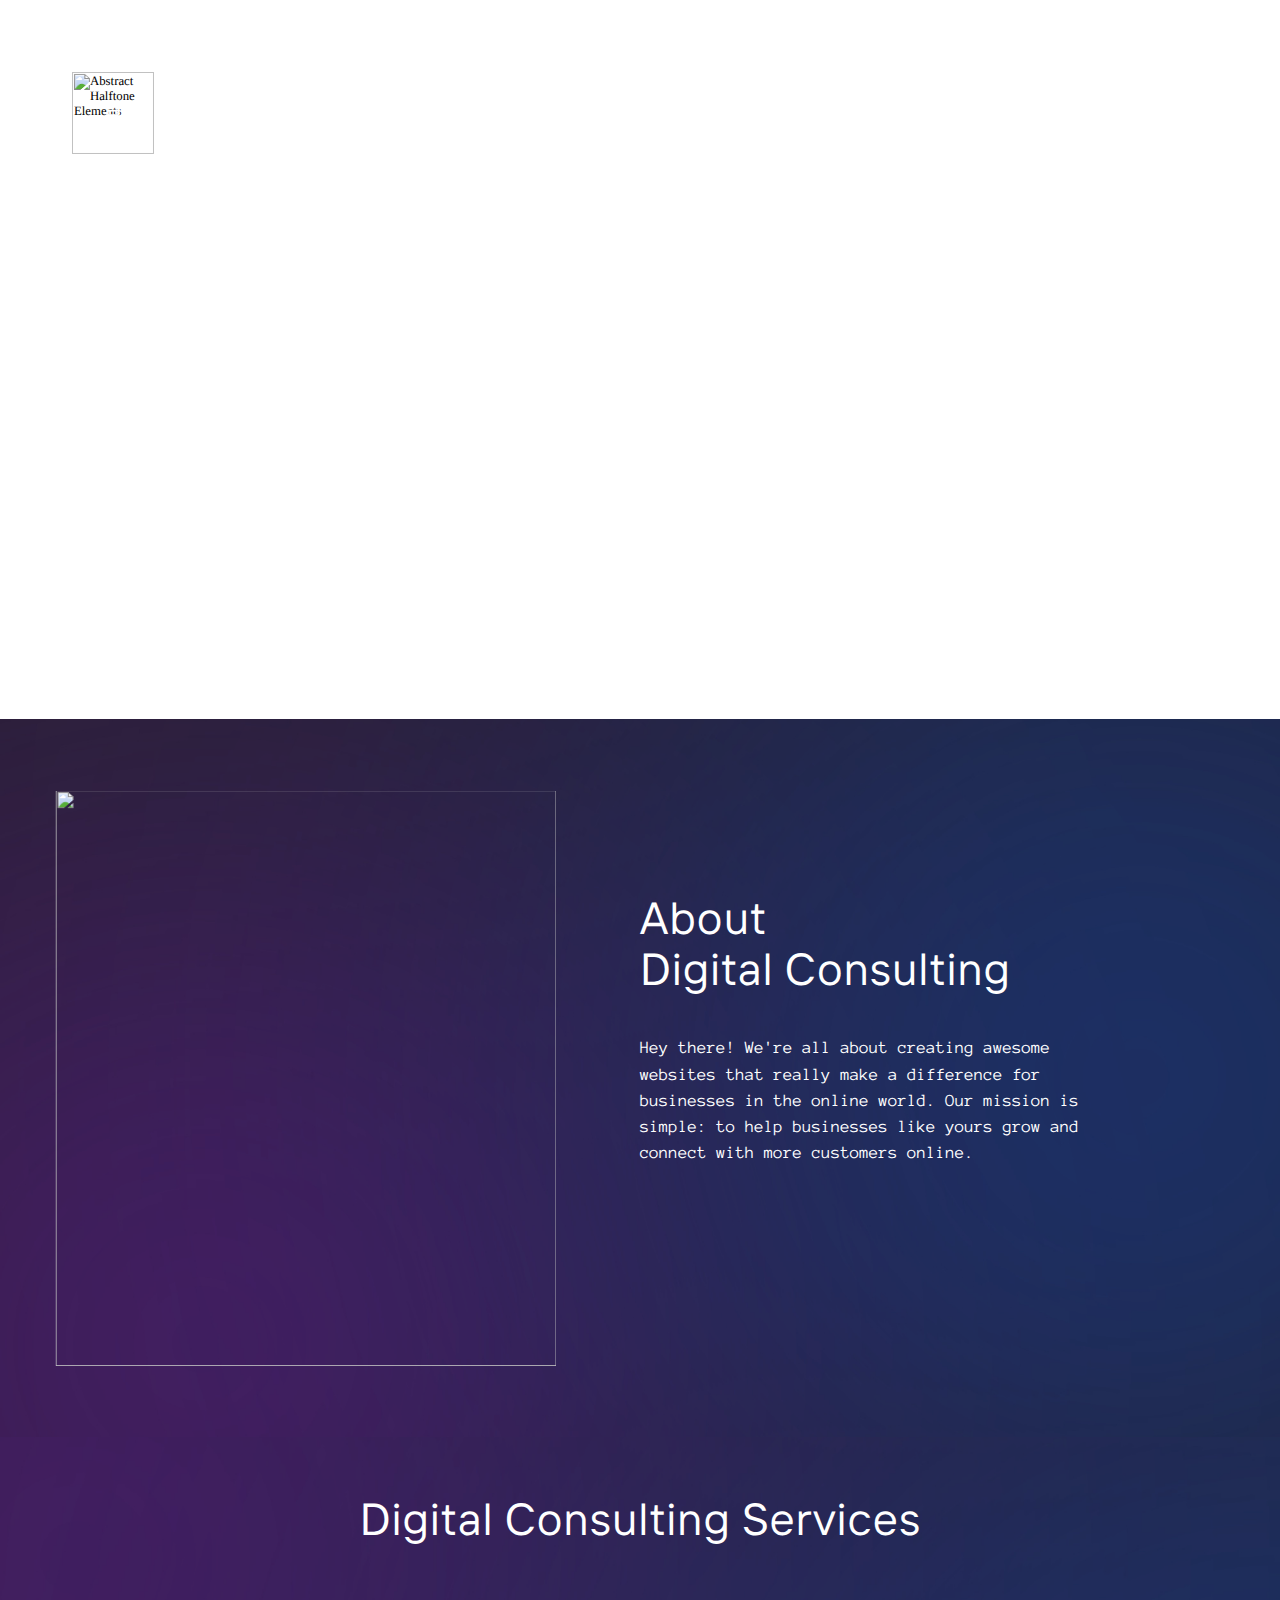
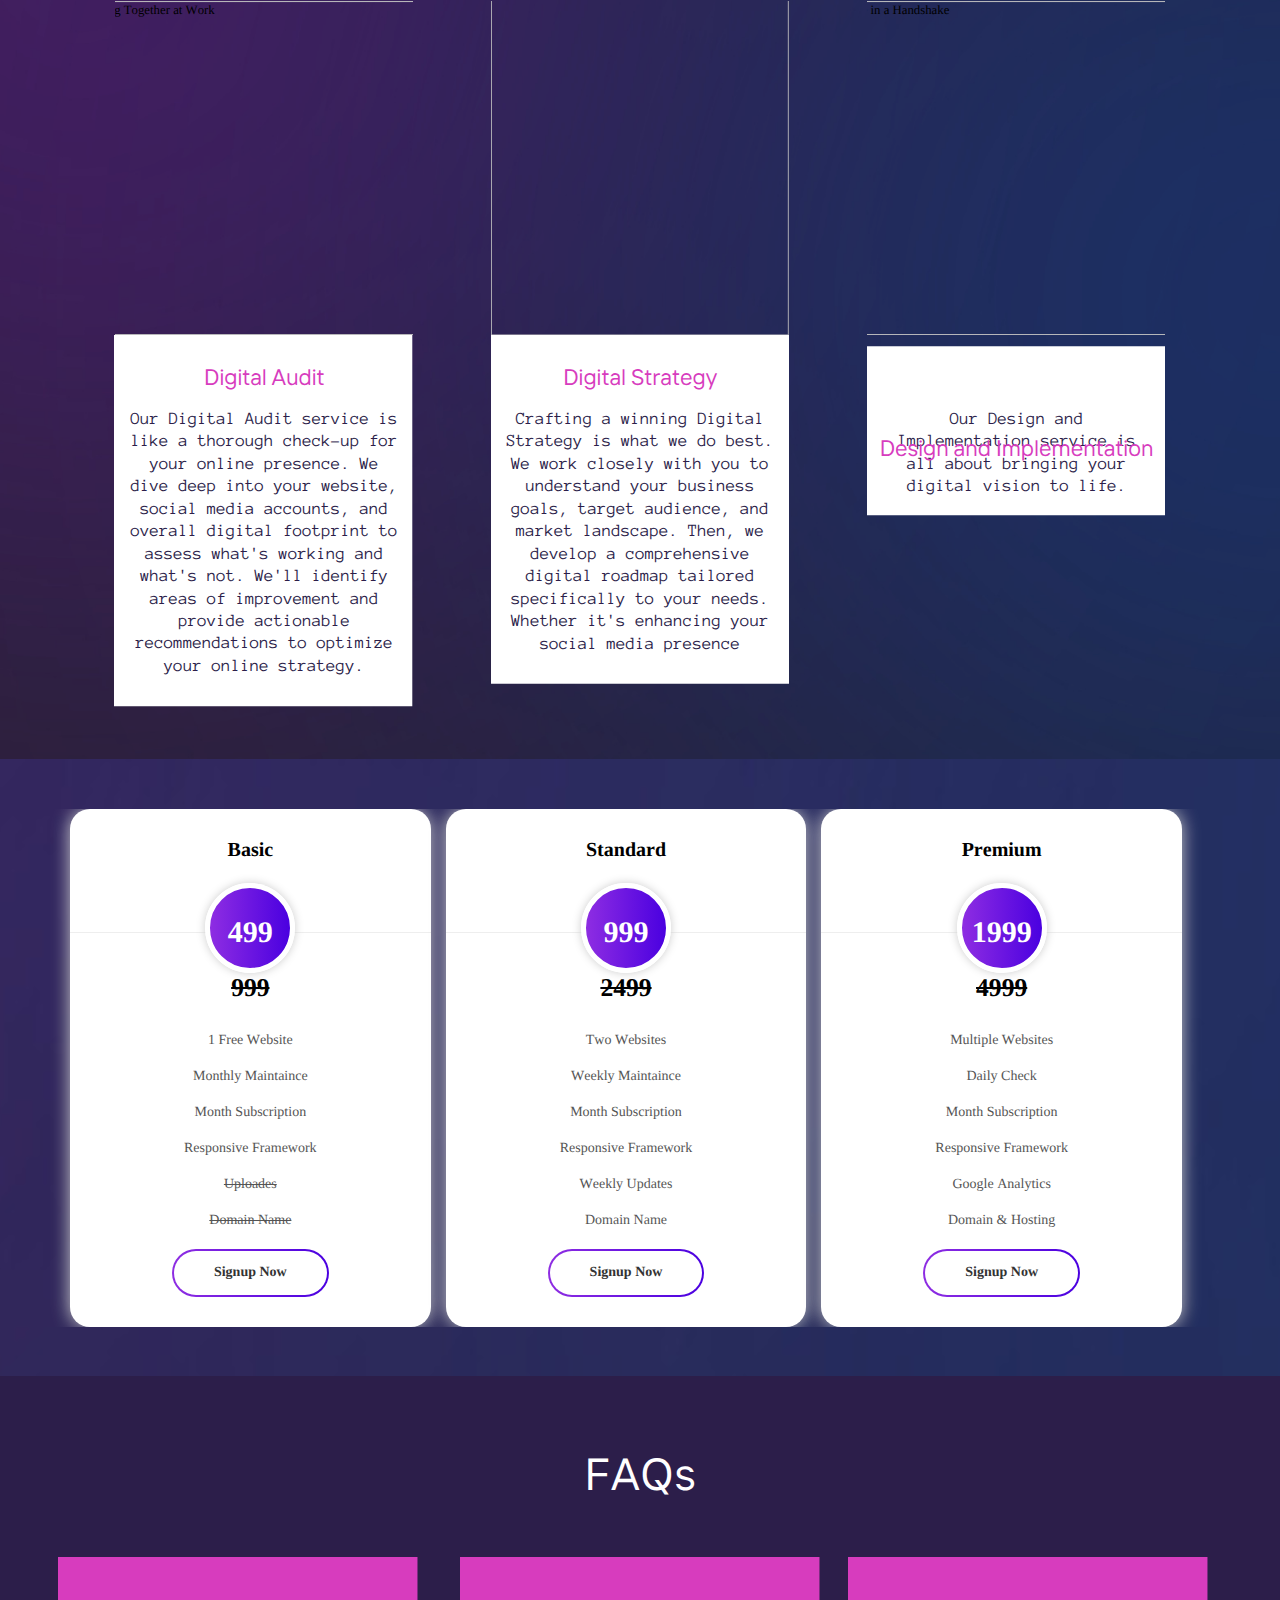
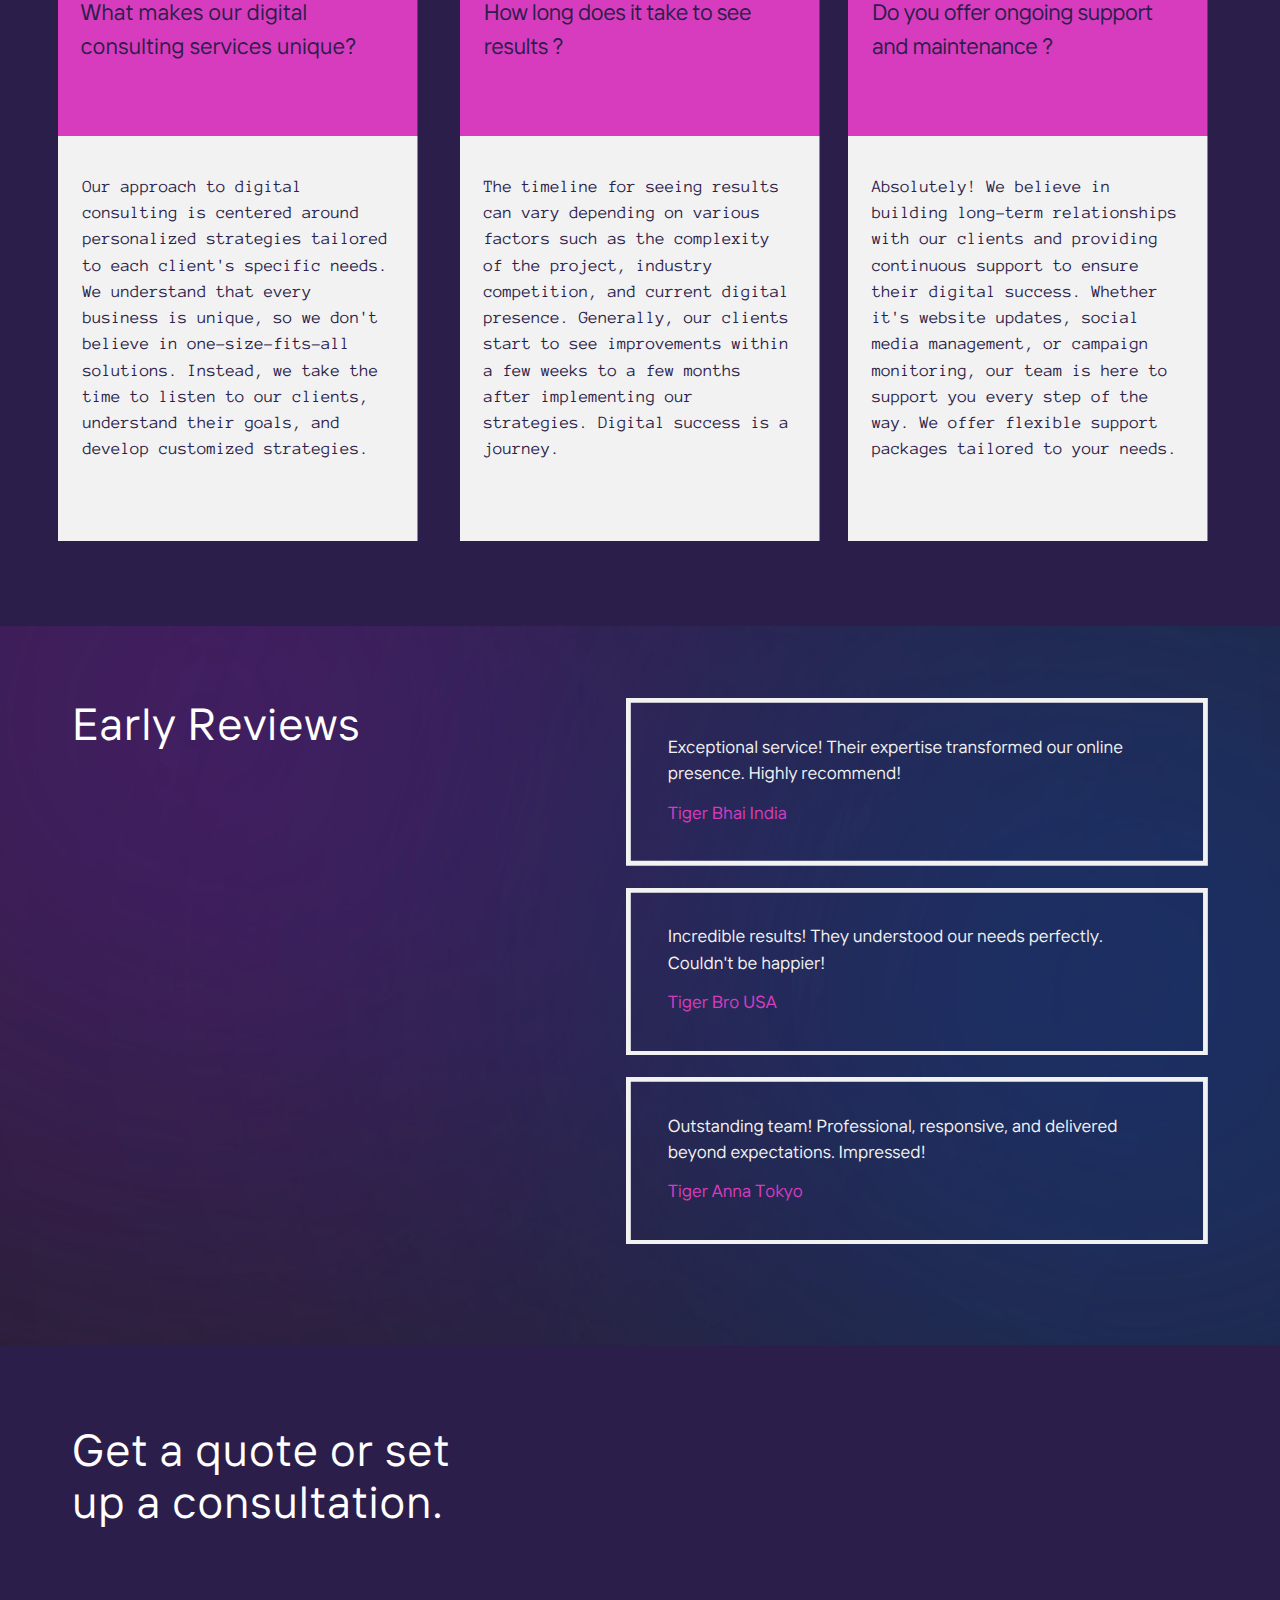
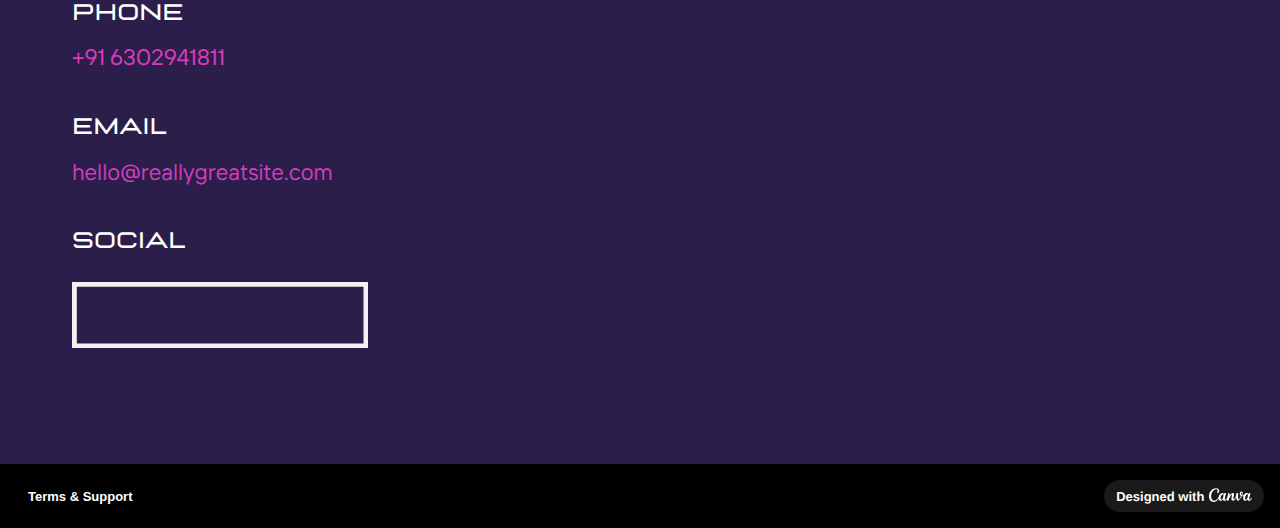
==== commit 15ed6009: "Update index.html" ====
--- a/index.html
+++ b/index.html
@@ -1,9 +1,1817 @@
-<!DOCTYPE html><html lang="en">
-<head><base ><meta http-equiv="Content-Type" content="text/html; charset=utf-8" /><meta name="viewport" content="width=device-width, initial-scale=1.0" /><title>New Products and Services Business Website in Violet Dark Blue Neon Pink Gradient Tech Style</title><meta name="description" content="" /><link rel="icon" href="26387fa4f5b1e3f7b6217b27d79bf264.png" type="image/png" sizes="16x16"><link rel="icon" href="2d0b56e7e51cf11036ad8734bdb67e2d.png" type="image/png" sizes="32x32"><link rel="apple-touch-icon" href="725b756a69a7d4c235070e51acd85560.png" sizes="180x180"><meta property="og:type" content="website"><meta property="og:url" content="index.html"><meta property="og:title" content="New Products and Services Business Website in Violet Dark Blue Neon Pink Gradient Tech Style"><meta property="og:image" content="cd3c666c0239ec9b6aae62257afbe942.png"><meta property="og:image:type" content="image/png"><meta property="og:image:width" content="1200"><meta property="og:image:height" content="630"><meta name="twitter:card" content="summary_large_image"><style>:root {  --ffsd: 0px;  --1vw: calc((100vw - var(--sbw, 0px)) / 100);  --1vh: var(--inner1Vh, 1vh);}@media (prefers-reduced-motion: reduce) {  .animated {    animation: none !important;  }}html {  zoom: var(--rzf, 1);  font-size: max(calc(min(var(--1vw, 1vw), 13.66px) * var(--rfso, 1)), var(--minfs, 0px));  -webkit-text-size-adjust: 100%;  scroll-behavior: smooth;}body {  font-size: calc(1rem * var(--bfso, 1));}body, html, p, ul, ol, li {  margin: 0;  padding: 0;  font-synthesis: none;  font-kerning: none;  font-variant-ligatures: none;  font-feature-settings: "kern" 0, "calt" 0, "liga" 0, "clig" 0, "dlig" 0, "hlig" 0;  font-family: unset;  -webkit-font-smoothing: subpixel-antialiased;  -moz-osx-font-smoothing: grayscale;  text-rendering: geometricprecision;  white-space: normal;}li {  text-align: unset;}a {  text-decoration: none;  color: inherit;}img {  -webkit-user-drag: none;  -moz-user-drag: none;  -o-user-drag: none;  user-drag: none;  -webkit-touch-callout: none;}@font-face {  font-family: YAFdJmu7CPY-0;  src: url(fonts/21fc3cdd550be8c20112ca8b2efcc762.woff2);  font-style: normal;  font-weight: 400;}@font-face {  font-family: YAFdJmu7CPY-0;  src: url(fonts/36b396391257736f6f86496e2e6ac618.woff2);  font-style: normal;  font-weight: 700;}@font-face {  font-family: YAFdJmu7CPY-0;  src: url(fonts/21fc3cdd550be8c20112ca8b2efcc762.woff2);  font-style: italic;  font-weight: 400;}@font-face {  font-family: YAFdJmu7CPY-0;  src: url(fonts/36b396391257736f6f86496e2e6ac618.woff2);  font-style: italic;  font-weight: 700;}@font-face {  font-family: YAFdJmu7CPY-0;  src: url(fonts/d9b3839a329377a6d36909b72681aa1a.woff2);  font-style: normal;  font-weight: 100;}@font-face {  font-family: YAFdJmu7CPY-0;  src: url(fonts/d9b3839a329377a6d36909b72681aa1a.woff2);  font-style: italic;  font-weight: 100;}@font-face {  font-family: YAFdJmu7CPY-0;  src: url(fonts/31166b5b71ec501676b91fcd4a0c15b7.woff2);  font-style: normal;  font-weight: 200;}@font-face {  font-family: YAFdJmu7CPY-0;  src: url(fonts/31166b5b71ec501676b91fcd4a0c15b7.woff2);  font-style: italic;  font-weight: 200;}@font-face {  font-family: YAFdJmu7CPY-0;  src: url(fonts/31166b5b71ec501676b91fcd4a0c15b7.woff2);  font-style: normal;  font-weight: 300;}@font-face {  font-family: YAFdJmu7CPY-0;  src: url(fonts/31166b5b71ec501676b91fcd4a0c15b7.woff2);  font-style: italic;  font-weight: 300;}@font-face {  font-family: YAFdJmu7CPY-0;  src: url(fonts/21fc3cdd550be8c20112ca8b2efcc762.woff2);  font-style: normal;  font-weight: 500;}@font-face {  font-family: YAFdJmu7CPY-0;  src: url(fonts/21fc3cdd550be8c20112ca8b2efcc762.woff2);  font-style: italic;  font-weight: 500;}@font-face {  font-family: YAFdJmu7CPY-0;  src: url(fonts/36b396391257736f6f86496e2e6ac618.woff2);  font-style: normal;  font-weight: 600;}@font-face {  font-family: YAFdJmu7CPY-0;  src: url(fonts/36b396391257736f6f86496e2e6ac618.woff2);  font-style: italic;  font-weight: 600;}@font-face {  font-family: YAFdJmu7CPY-0;  src: url(fonts/36b396391257736f6f86496e2e6ac618.woff2);  font-style: normal;  font-weight: 800;}@font-face {  font-family: YAFdJmu7CPY-0;  src: url(fonts/36b396391257736f6f86496e2e6ac618.woff2);  font-style: italic;  font-weight: 800;}@font-face {  font-family: YAFdJmu7CPY-0;  src: url(fonts/36b396391257736f6f86496e2e6ac618.woff2);  font-style: normal;  font-weight: 900;}@font-face {  font-family: YAFdJmu7CPY-0;  src: url(fonts/36b396391257736f6f86496e2e6ac618.woff2);  font-style: italic;  font-weight: 900;}@font-face {  font-family: YAEnS2G4JLg-0;  src: url(fonts/80e6615d78e74dc4e030071b84f0de05.woff2);  font-style: normal;  font-weight: 400;}@font-face {  font-family: YAEnS2G4JLg-0;  src: url(fonts/d8472b3b7676e19ea9aa5aae086ee1d9.woff2);  font-style: normal;  font-weight: 700;}@font-face {  font-family: YAEnS2G4JLg-0;  src: url(fonts/c0d99f5cd9366c40d64a7572f793a852.woff2);  font-style: italic;  font-weight: 400;}@font-face {  font-family: YAEnS2G4JLg-0;  src: url(fonts/a95c6b67ca0089b9e9a358173e8b22ac.woff2);  font-style: italic;  font-weight: 700;}@font-face {  font-family: YAEnS2G4JLg-0;  src: url(fonts/80e6615d78e74dc4e030071b84f0de05.woff2);  font-style: normal;  font-weight: 100;}@font-face {  font-family: YAEnS2G4JLg-0;  src: url(fonts/c0d99f5cd9366c40d64a7572f793a852.woff2);  font-style: italic;  font-weight: 100;}@font-face {  font-family: YAEnS2G4JLg-0;  src: url(fonts/80e6615d78e74dc4e030071b84f0de05.woff2);  font-style: normal;  font-weight: 200;}@font-face {  font-family: YAEnS2G4JLg-0;  src: url(fonts/c0d99f5cd9366c40d64a7572f793a852.woff2);  font-style: italic;  font-weight: 200;}@font-face {  font-family: YAEnS2G4JLg-0;  src: url(fonts/80e6615d78e74dc4e030071b84f0de05.woff2);  font-style: normal;  font-weight: 300;}@font-face {  font-family: YAEnS2G4JLg-0;  src: url(fonts/c0d99f5cd9366c40d64a7572f793a852.woff2);  font-style: italic;  font-weight: 300;}@font-face {  font-family: YAEnS2G4JLg-0;  src: url(fonts/80e6615d78e74dc4e030071b84f0de05.woff2);  font-style: normal;  font-weight: 500;}@font-face {  font-family: YAEnS2G4JLg-0;  src: url(fonts/c0d99f5cd9366c40d64a7572f793a852.woff2);  font-style: italic;  font-weight: 500;}@font-face {  font-family: YAEnS2G4JLg-0;  src: url(fonts/d8472b3b7676e19ea9aa5aae086ee1d9.woff2);  font-style: normal;  font-weight: 600;}@font-face {  font-family: YAEnS2G4JLg-0;  src: url(fonts/a95c6b67ca0089b9e9a358173e8b22ac.woff2);  font-style: italic;  font-weight: 600;}@font-face {  font-family: YAEnS2G4JLg-0;  src: url(fonts/d8472b3b7676e19ea9aa5aae086ee1d9.woff2);  font-style: normal;  font-weight: 800;}@font-face {  font-family: YAEnS2G4JLg-0;  src: url(fonts/a95c6b67ca0089b9e9a358173e8b22ac.woff2);  font-style: italic;  font-weight: 800;}@font-face {  font-family: YAEnS2G4JLg-0;  src: url(fonts/d8472b3b7676e19ea9aa5aae086ee1d9.woff2);  font-style: normal;  font-weight: 900;}@font-face {  font-family: YAEnS2G4JLg-0;  src: url(fonts/a95c6b67ca0089b9e9a358173e8b22ac.woff2);  font-style: italic;  font-weight: 900;}@font-face {  font-family: YACgEV9owk4-0;  src: url(fonts/93fb6c909f280f040a9e1d40c2b7e86c.woff2);  font-style: normal;  font-weight: 400;}@font-face {  font-family: YACgEV9owk4-0;  src: url(fonts/f98c9cf8d27ff8da33f2ad7ae703580c.woff2);  font-style: normal;  font-weight: 700;}@font-face {  font-family: YACgEV9owk4-0;  src: url(fonts/29c8a33db83297998cd6db24db0ba7b5.woff2);  font-style: italic;  font-weight: 400;}@font-face {  font-family: YACgEV9owk4-0;  src: url(fonts/ecf8c7a82c5a22412114fa120cbc43c5.woff2);  font-style: italic;  font-weight: 700;}@font-face {  font-family: YACgEV9owk4-0;  src: url(fonts/93fb6c909f280f040a9e1d40c2b7e86c.woff2);  font-style: normal;  font-weight: 100;}@font-face {  font-family: YACgEV9owk4-0;  src: url(fonts/29c8a33db83297998cd6db24db0ba7b5.woff2);  font-style: italic;  font-weight: 100;}@font-face {  font-family: YACgEV9owk4-0;  src: url(fonts/93fb6c909f280f040a9e1d40c2b7e86c.woff2);  font-style: normal;  font-weight: 200;}@font-face {  font-family: YACgEV9owk4-0;  src: url(fonts/29c8a33db83297998cd6db24db0ba7b5.woff2);  font-style: italic;  font-weight: 200;}@font-face {  font-family: YACgEV9owk4-0;  src: url(fonts/93fb6c909f280f040a9e1d40c2b7e86c.woff2);  font-style: normal;  font-weight: 300;}@font-face {  font-family: YACgEV9owk4-0;  src: url(fonts/29c8a33db83297998cd6db24db0ba7b5.woff2);  font-style: italic;  font-weight: 300;}@font-face {  font-family: YACgEV9owk4-0;  src: url(fonts/93fb6c909f280f040a9e1d40c2b7e86c.woff2);  font-style: normal;  font-weight: 500;}@font-face {  font-family: YACgEV9owk4-0;  src: url(fonts/29c8a33db83297998cd6db24db0ba7b5.woff2);  font-style: italic;  font-weight: 500;}@font-face {  font-family: YACgEV9owk4-0;  src: url(fonts/f98c9cf8d27ff8da33f2ad7ae703580c.woff2);  font-style: normal;  font-weight: 600;}@font-face {  font-family: YACgEV9owk4-0;  src: url(fonts/ecf8c7a82c5a22412114fa120cbc43c5.woff2);  font-style: italic;  font-weight: 600;}@font-face {  font-family: YACgEV9owk4-0;  src: url(fonts/f98c9cf8d27ff8da33f2ad7ae703580c.woff2);  font-style: normal;  font-weight: 800;}@font-face {  font-family: YACgEV9owk4-0;  src: url(fonts/ecf8c7a82c5a22412114fa120cbc43c5.woff2);  font-style: italic;  font-weight: 800;}@font-face {  font-family: YACgEV9owk4-0;  src: url(fonts/f98c9cf8d27ff8da33f2ad7ae703580c.woff2);  font-style: normal;  font-weight: 900;}@font-face {  font-family: YACgEV9owk4-0;  src: url(fonts/ecf8c7a82c5a22412114fa120cbc43c5.woff2);  font-style: italic;  font-weight: 900;}@font-face {  font-family: YACgEZ1cb1Q-0;  src: url(fonts/f8f199f09526f79e87644ed227e0f651.woff2);  font-style: normal;  font-weight: 400;}@font-face {  font-family: YACgEZ1cb1Q-0;  src: url(fonts/98c4d2c0223fc8474641c77f923528e9.woff2);  font-style: normal;  font-weight: 700;}@font-face {  font-family: YACgEZ1cb1Q-0;  src: url(fonts/d257a7100844bc3f98c9021168b6249e.woff2);  font-style: italic;  font-weight: 400;}@font-face {  font-family: YACgEZ1cb1Q-0;  src: url(fonts/1060345c54d396e76d73f1da7ee200bd.woff2);  font-style: italic;  font-weight: 700;}@font-face {  font-family: YACgEZ1cb1Q-0;  src: url(fonts/f8f199f09526f79e87644ed227e0f651.woff2);  font-style: normal;  font-weight: 100;}@font-face {  font-family: YACgEZ1cb1Q-0;  src: url(fonts/d257a7100844bc3f98c9021168b6249e.woff2);  font-style: italic;  font-weight: 100;}@font-face {  font-family: YACgEZ1cb1Q-0;  src: url(fonts/f8f199f09526f79e87644ed227e0f651.woff2);  font-style: normal;  font-weight: 200;}@font-face {  font-family: YACgEZ1cb1Q-0;  src: url(fonts/d257a7100844bc3f98c9021168b6249e.woff2);  font-style: italic;  font-weight: 200;}@font-face {  font-family: YACgEZ1cb1Q-0;  src: url(fonts/f8f199f09526f79e87644ed227e0f651.woff2);  font-style: normal;  font-weight: 300;}@font-face {  font-family: YACgEZ1cb1Q-0;  src: url(fonts/d257a7100844bc3f98c9021168b6249e.woff2);  font-style: italic;  font-weight: 300;}@font-face {  font-family: YACgEZ1cb1Q-0;  src: url(fonts/f8f199f09526f79e87644ed227e0f651.woff2);  font-style: normal;  font-weight: 500;}@font-face {  font-family: YACgEZ1cb1Q-0;  src: url(fonts/d257a7100844bc3f98c9021168b6249e.woff2);  font-style: italic;  font-weight: 500;}@font-face {  font-family: YACgEZ1cb1Q-0;  src: url(fonts/98c4d2c0223fc8474641c77f923528e9.woff2);  font-style: normal;  font-weight: 600;}@font-face {  font-family: YACgEZ1cb1Q-0;  src: url(fonts/1060345c54d396e76d73f1da7ee200bd.woff2);  font-style: italic;  font-weight: 600;}@font-face {  font-family: YACgEZ1cb1Q-0;  src: url(fonts/98c4d2c0223fc8474641c77f923528e9.woff2);  font-style: normal;  font-weight: 800;}@font-face {  font-family: YACgEZ1cb1Q-0;  src: url(fonts/1060345c54d396e76d73f1da7ee200bd.woff2);  font-style: italic;  font-weight: 800;}@font-face {  font-family: YACgEZ1cb1Q-0;  src: url(fonts/98c4d2c0223fc8474641c77f923528e9.woff2);  font-style: normal;  font-weight: 900;}@font-face {  font-family: YACgEZ1cb1Q-0;  src: url(fonts/1060345c54d396e76d73f1da7ee200bd.woff2);  font-style: italic;  font-weight: 900;}@media (max-width: 375px) {  #YSqEvM2IC2oOfHw0 {    grid-area: 2 / 2 / 3 / 3;    position: relative;  }  #yteWQIUdAWo8eOGc {    grid-template-columns: 0 345.67251799%;    left: -122.836259%;    grid-template-rows: 0 100%;  }  #ww5j4SUkz52I0dCu {    grid-area: 2 / 2 / 5 / 5;    position: relative;  }  #D18wIEVLdSo1pdGM {    font-size: calc(4.35544em - var(--ffsd));  }  #JQn7aqmvRonoJrxj {    --first-font-size: 4.35544em;    --last-font-size: var(--first-font-size);    margin-top: calc(var(--first-font-size) * 0.1);    margin-bottom: calc(var(--last-font-size) * 0.1);  }  #Cb24klLGfsN3fIuJ {    min-width: 5.36445389rem;  }  #C7lJzatt6ImxpdBr {    grid-area: 3 / 3 / 4 / 4;    position: relative;  }  #EiEwF4PHtHSJ9Ggr {    grid-area: 2 / 3 / 3 / 4;    grid-template-columns: 0 9.06336783rem 5.23112056rem 9.06336783rem;    grid-template-rows: 0 minmax(9.07552001rem, max-content) minmax(5.13775467rem, max-content) minmax(9.14458155rem, max-content);  }  #NYwfqghbzJunXqqw {    font-size: max(calc(12px * var(--rfso, var(--bfso, 1))), calc(4.97778667em - var(--ffsd)));  }  #pl3ckhgy0wnUGSoh {    --first-font-size: max(calc(12px * var(--rfso, var(--bfso, 1))), 4.97778667em);    --last-font-size: var(--first-font-size);    margin-top: calc(var(--first-font-size) * 0.1);    margin-bottom: calc(var(--last-font-size) * 0.1);  }  #EjvXapX02kpCCCUd {    min-width: 91.6rem;  }  #Ow2ufAbyguGUPgWJ {    grid-area: 4 / 2 / 5 / 5;    position: relative;  }  #hwHpDr2eVW6ZUhJ1 {    grid-template-columns: 0 34.05440522rem 23.35785622rem 34.05440522rem;    grid-template-rows: 0 minmax(23.35785622rem, max-content) minmax(6.4rem, max-content) minmax(4.97778667rem, max-content);  }  #Ex5Qzx4OV7XmBF9f {    grid-area: 2 / 2 / 3 / 4;    position: relative;  }  #F2fueSgAvKtz4y0T {    font-size: max(calc(12px * var(--rfso, var(--bfso, 1))), calc(8.96340563em - var(--ffsd)));  }  #fPr6jd1Ak5XvOUFO {    --first-font-size: max(calc(12px * var(--rfso, var(--bfso, 1))), 8.96340563em);    --last-font-size: var(--first-font-size);    margin-top: 0;    margin-bottom: 0;  }  #S3Ew7KXd0ONrqmt4 {    min-width: 91.6rem;  }  #pA3gFJtTD81rtslt {    grid-area: 2 / 2 / 3 / 4;    position: relative;  }  #QjHRqulPGs7I2rMS {    font-size: max(calc(12px * var(--rfso, var(--bfso, 1))), calc(9.24445333em - var(--ffsd)));  }  #PRMXFljUkSnEgF3a {    --first-font-size: max(calc(12px * var(--rfso, var(--bfso, 1))), 9.24445333em);    --last-font-size: var(--first-font-size);    margin-top: calc(var(--first-font-size) * -0.1);    margin-bottom: calc(var(--last-font-size) * -0.1);  }  #uQ5UevhdTVFz3Ebv {    min-width: 91.6rem;  }  #LJ1xxZC3u4Aq275g {    grid-area: 4 / 3 / 5 / 5;    position: relative;  }  #XkpeBnGCIwhQICoH {    grid-template-columns: 0 0 91.46666667rem 0;    grid-template-rows: 0 minmax(21.36810925rem, max-content) minmax(6.85954743rem, max-content) minmax(10.95110933rem, max-content);  }  #C4HEE9ZFjyAhBwIg {    grid-area: 4 / 3 / 5 / 5;    position: relative;  }  #bEthloTbB2SOR7vq {    grid-template-columns: 4.26666667rem 0 91.46666667rem 0 4.26666667rem;    grid-template-rows: minmax(39.65133835rem, max-content) minmax(34.73564289rem, max-content) minmax(41.12881031rem, max-content) minmax(39.17876601rem, max-content) minmax(39.65133835rem, max-content);  }  #KsmOyko4neGMf0bU {    min-height: calc(10.50464944 * var(--1vh, 1vh));  }  #SLGj0AmtKjMjoAk0 {    grid-area: 2 / 2 / 3 / 3;    position: relative;  }  #r3JiWWju5fOQYZ3b {    grid-template-columns: 0 365.11736993%;    left: -132.55868496%;    grid-template-rows: 0 100%;  }  #R9DXKv8IEKmgmSkq {    grid-area: 2 / 2 / 3 / 5;    position: relative;  }  #tij7GGmGBD55cJVo {    font-size: max(calc(12px * var(--rfso, var(--bfso, 1))), calc(7.70020558em - var(--ffsd)));  }  #m8FnoMoWg986oPJE {    font-size: max(calc(12px * var(--rfso, var(--bfso, 1))), calc(7.70020558em - var(--ffsd)));  }  #vZdIdNVKnpeVeBoH {    --first-font-size: max(calc(12px * var(--rfso, var(--bfso, 1))), 7.70020558em);    --last-font-size: var(--first-font-size);    margin-top: calc(var(--first-font-size) * 0.025);    margin-bottom: calc(var(--last-font-size) * 0.025);  }  #GtePBEXquGfd5KwS {    min-width: 91.6rem;  }  #ZC0tsYcPQSqHaC8R {    grid-area: 4 / 3 / 5 / 6;    position: relative;  }  #gsxMOcLmEN81qVNP {    font-size: max(calc(12px * var(--rfso, var(--bfso, 1))), calc(4.40889067em - var(--ffsd)));  }  #j2uM5ezDDzHp99AH {    --first-font-size: max(calc(12px * var(--rfso, var(--bfso, 1))), 4.40889067em);    --last-font-size: var(--first-font-size);    margin-top: calc(var(--first-font-size) * -0.15);    margin-bottom: calc(var(--last-font-size) * -0.15);  }  #MDCas26EywZKFMd5 {    min-width: 91.6rem;  }  #W0YHv0IVQGs4VVn3 {    grid-area: 6 / 4 / 7 / 7;    position: relative;  }  #xDFcrqf2XNp5Xpsk {    grid-template-columns: 4.26666667rem 0 0 91.46666667rem 0 0 4.26666667rem;    grid-template-rows: minmax(14.50666667rem, max-content) minmax(105.13409962rem, max-content) minmax(6.4rem, max-content) minmax(18.03131473rem, max-content) minmax(12.05085291rem, max-content) minmax(34.64868646rem, max-content) minmax(14.50666667rem, max-content);  }  #hxOMYd1IrCcFDv3V {    min-height: calc(11.09555945 * var(--1vh, 1vh));  }  #gB9dSXP9faPraYts {    grid-area: 2 / 2 / 3 / 3;    position: relative;  }  #xIBfxxrXKELVOfBX {    grid-template-columns: 0 860.85158153%;    left: -380.42579076%;    grid-template-rows: 0 100%;  }  #hunKj4hCJxz2vkB6 {    font-size: max(calc(12px * var(--rfso, var(--bfso, 1))), calc(5.97333333em - var(--ffsd)));  }  #LTlU5iX792MgxVoJ {    --first-font-size: max(calc(12px * var(--rfso, var(--bfso, 1))), 5.97333333em);    --last-font-size: var(--first-font-size);    transform: translateX(calc(var(--first-font-size) * 0.0125));    margin-top: calc(var(--first-font-size) * 0.025);    margin-bottom: calc(var(--last-font-size) * 0.025);  }  #FuzAnDCQBQo0NCLM {    min-width: 91.6rem;  }  #sdMFLn34PQ0Nu6lj {    grid-area: 2 / 2 / 3 / 17;    position: relative;  }  #Dba6v0OXDMsPneIg {    grid-area: 2 / 2 / 3 / 3;    position: relative;  }  #gwKdQ8aPzTt4aXmM {    grid-area: 4 / 9 / 5 / 15;    grid-template-columns: 0 84.89730408rem;    grid-template-rows: 0 minmax(95.01859049rem, max-content);  }  #fBzCLAXcabLykQZb {    grid-area: 4 / 9 / 5 / 15;    position: relative;  }  #WbCbwMxQipGYj9Rs {    grid-area: 2 / 2 / 5 / 5;    position: relative;  }  #Ncg8PN7HBuhAf1wA {    font-size: max(calc(12px * var(--rfso, var(--bfso, 1))), calc(6.39997333em - var(--ffsd)));  }  #vnHP22pWzVTgPR9p {    --first-font-size: max(calc(12px * var(--rfso, var(--bfso, 1))), 6.39997333em);    --last-font-size: var(--first-font-size);    margin-top: calc(var(--first-font-size) * -0.05);    margin-bottom: calc(var(--last-font-size) * -0.05);  }  #ssIPEsulGwUk8kE3 {    min-width: 77.83063741rem;  }  #Q76xATIl7KCnZBaG {    grid-area: 2 / 2 / 3 / 4;    position: relative;  }  #ekKGMKLE4BUSlvIJ {    font-size: max(calc(12px * var(--rfso, var(--bfso, 1))), calc(4.97776em - var(--ffsd)));  }  #VM7EQB836B0kqKNJ {    --first-font-size: max(calc(12px * var(--rfso, var(--bfso, 1))), 4.97776em);    --last-font-size: var(--first-font-size);    margin-top: calc(var(--first-font-size) * -0.05);    margin-bottom: calc(var(--last-font-size) * -0.05);  }  #oBqLwi2xMFvjjPSj {    min-width: 77.83063741rem;  }  #TzBslfCRhFjDJt6d {    grid-area: 4 / 3 / 5 / 5;    position: relative;  }  #iGtZFBrAhwtsZ4n0 {    grid-template-columns: 0 0 77.69730408rem 0;    grid-template-rows: 0 minmax(7.62666933rem, max-content) minmax(5.20587267rem, max-content) minmax(18.702224rem, max-content);  }  #RxmsAGpUdeUlV6vK {    grid-area: 6 / 6 / 7 / 12;    grid-template-columns: 0 3.73333333rem 77.69730408rem 3.46666667rem;    grid-template-rows: 0 minmax(8.26889743rem, max-content) minmax(31.534766rem, max-content) minmax(8.26889743rem, max-content);  }  #SNYTaE8BAfBLKclg {    grid-area: 6 / 6 / 7 / 12;    position: relative;  }  #CJvjPldwJzIXrBha {    grid-area: 2 / 2 / 3 / 3;    position: relative;  }  #MGovLEbuYvD3CpVs {    grid-area: 8 / 7 / 9 / 13;    grid-template-columns: 0 84.89730408rem;    grid-template-rows: 0 minmax(95.01859049rem, max-content);  }  #PnrBECiwcXHxrgfs {    grid-area: 8 / 7 / 9 / 13;    position: relative;  }  #ZhaxlxByc2reAb6r {    grid-area: 2 / 2 / 5 / 5;    position: relative;  }  #alA20kmJEAR9I63M {    font-size: max(calc(12px * var(--rfso, var(--bfso, 1))), calc(6.39997333em - var(--ffsd)));  }  #wkXBn7NZCStNqqqp {    --first-font-size: max(calc(12px * var(--rfso, var(--bfso, 1))), 6.39997333em);    --last-font-size: var(--first-font-size);    margin-top: calc(var(--first-font-size) * -0.05);    margin-bottom: calc(var(--last-font-size) * -0.05);  }  #bK0nuvKzPOdlAe74 {    min-width: 77.34967529rem;  }  #Y7JxLm2TrYtKVCHB {    grid-area: 2 / 2 / 3 / 4;    position: relative;  }  #P0L1NrP1SFMDUm3W {    font-size: max(calc(12px * var(--rfso, var(--bfso, 1))), calc(4.97776em - var(--ffsd)));  }  #uVLljpSaSzpu3f1t {    --first-font-size: max(calc(12px * var(--rfso, var(--bfso, 1))), 4.97776em);    --last-font-size: var(--first-font-size);    margin-top: calc(var(--first-font-size) * -0.05);    margin-bottom: calc(var(--last-font-size) * -0.05);  }  #m0IaD7pKTjPnPx3A {    min-width: 77.34967529rem;  }  #J9mcP7CotOlvgmYV {    grid-area: 4 / 3 / 5 / 5;    position: relative;  }  #fIKXiYKvnGVvV7Kl {    grid-template-columns: 0 0 77.21634195rem 0;    grid-template-rows: 0 minmax(7.62666933rem, max-content) minmax(5.39435608rem, max-content) minmax(18.702224rem, max-content);  }  #gzrld93t1b7CGGaU {    grid-area: 10 / 8 / 11 / 14;    grid-template-columns: 0 3.84048106rem 77.21634195rem 3.84048106rem;    grid-template-rows: 0 minmax(8.08041402rem, max-content) minmax(31.72324941rem, max-content) minmax(8.26889743rem, max-content);  }  #s1tx2eJk3lwLUz10 {    grid-area: 10 / 8 / 11 / 14;    position: relative;  }  #p4NcbQzJNgrlEYTO {    grid-area: 2 / 2 / 3 / 3;    position: relative;  }  #IFycvU0f33lO1Hfe {    grid-area: 12 / 3 / 13 / 10;    grid-template-columns: 0 84.89730408rem;    grid-template-rows: 0 minmax(95.01859049rem, max-content);  }  #Klvmmcsi4XsujzMV {    grid-area: 12 / 3 / 13 / 10;    position: relative;  }  #IEEemPO4qIuNOXZX {    grid-area: 2 / 2 / 5 / 5;    position: relative;  }  #h70O3GvzAhssCh1G {    font-size: calc(4.97776em - var(--ffsd));  }  #zh3JYYcgsCEE0cj5 {    --first-font-size: 4.97776em;    --last-font-size: var(--first-font-size);    margin-top: calc(var(--first-font-size) * -0.05);    margin-bottom: calc(var(--last-font-size) * -0.05);  }  #foUtzYxFQl5ryCIf {    min-width: 77.8688899rem;  }  #Q9hJs1nTZrgk9ysq {    grid-area: 3 / 3 / 4 / 4;    position: relative;  }  #PMRpSY42ZUHJUcRU {    grid-area: 14 / 4 / 17 / 11;    grid-template-columns: 0 3.70782851rem 77.73555656rem 3.45391901rem;    grid-template-rows: 0 minmax(21.10143943rem, max-content) minmax(18.702224rem, max-content) minmax(8.26889743rem, max-content);  }  #gwTShQLCN4mS4BNm {    grid-area: 14 / 4 / 17 / 11;    position: relative;  }  #YtJbV32IgML0wNJK {    font-size: calc(6.39997333em - var(--ffsd));  }  #Q3i61eDKZ7JArp3R {    --first-font-size: 6.39997333em;    --last-font-size: var(--first-font-size);    margin-top: calc(var(--first-font-size) * -0.05);    margin-bottom: calc(var(--last-font-size) * -0.05);  }  #fkoKfXWvdnE6FxSa {    min-width: 85.11527392rem;  }  #WLP0c4aBWhVr4AR6 {    grid-area: 15 / 5 / 16 / 16;    position: relative;  }  #TECtG5BoVU0UUy7C {    grid-template-columns: 4.26666667rem 3.24236304rem 0 0 0.01905533rem 0.0021038rem 0.04231825rem 0.0021038rem 84.83172291rem 0 0.01905533rem 0.0021038rem 0.04231825rem 0.0021038rem 0.01905533rem 3.24236304rem 4.26666667rem;    grid-template-rows: minmax(10.08012666rem, max-content) minmax(6.21761395rem, max-content) minmax(15.54136873rem, max-content) minmax(95.01859049rem, max-content) 0 minmax(48.07256086rem, max-content) minmax(6.4rem, max-content) minmax(95.01859049rem, max-content) 0 minmax(48.07256086rem, max-content) minmax(6.4rem, max-content) minmax(95.01859049rem, max-content) 0 minmax(8.26889743rem, max-content) minmax(7.62666933rem, max-content) minmax(32.1769941rem, max-content) minmax(10.08012666rem, max-content);  }  #qIe13Zmu9nL1bcqm {    min-height: calc(26.16043686 * var(--1vh, 1vh));  }  #VxcyUs1xc8KXUrNh {    grid-area: 2 / 2 / 3 / 3;    position: relative;  }  #vNtyYeLAUDRSTYMe {    grid-template-columns: 0 820.58981647%;    left: -360.29490823%;    grid-template-rows: 0 100%;  }  #m41IveXO6SnfOEbH {    font-size: max(calc(12px * var(--rfso, var(--bfso, 1))), calc(5.97333333em - var(--ffsd)));  }  #B0Y3Kxm9Lpili7hl {    --first-font-size: max(calc(12px * var(--rfso, var(--bfso, 1))), 5.97333333em);    --last-font-size: var(--first-font-size);    transform: translateX(calc(var(--first-font-size) * 0.0125));    margin-top: calc(var(--first-font-size) * 0.025);    margin-bottom: calc(var(--last-font-size) * 0.025);  }  #oZYCtaFhQFkETm1B {    min-width: 91.6rem;  }  #q6HEDXonM5X27Tka {    grid-area: 2 / 2 / 3 / 6;    position: relative;  }  #JrvXF33kQB5KncQo {    stroke-width: calc(100rem * 0.0 / 375.0);  }  #D8aSkux2T5gdJzTu {    display: none;  }  #ZvEm1d9cp3LiHESO {    stroke-width: calc(100rem * 0.0 / 375.0);  }  #JMBEJl01hdGqoNKV {    display: block;  }  #V3b753rzaBNSx7i4 {    grid-area: 2 / 2 / 5 / 5;    position: relative;  }  #T0kA8xqialJTtNCG {    font-size: max(calc(12px * var(--rfso, var(--bfso, 1))), calc(5.6274302em - var(--ffsd)));  }  #sAqxDPDbe0CBG0QT {    --first-font-size: max(calc(12px * var(--rfso, var(--bfso, 1))), 5.6274302em);    --last-font-size: var(--first-font-size);    margin-top: calc(var(--first-font-size) * -0.15);    margin-bottom: calc(var(--last-font-size) * -0.15);  }  #d65YIpPYNi01HFJb {    min-width: 78.8rem;  }  #G1uPdS7rTuW8KDjN {    grid-area: 3 / 3 / 4 / 4;    position: relative;  }  #ypCdp7CrgIkKGsZC {    grid-template-columns: 0 6.4rem 78.66666667rem 6.4rem;    grid-template-rows: 0 minmax(15.22801925rem, max-content) minmax(23.63510132rem, max-content) minmax(15.22801925rem, max-content);  }  #tGhPf1mEnKQvIO6f {    stroke-width: calc(100rem * 0.0 / 375.0);  }  #yV7p5OG5kQicqLfO {    display: none;  }  #cCqdSpyWx5544GQH {    stroke-width: calc(100rem * 0.0 / 375.0);  }  #lsEV28IsyWsb5ysf {    display: block;  }  #x1hAiJ53h9ldIGoJ {    grid-area: 2 / 2 / 5 / 5;    position: relative;  }  #kyLi2G6HW52ETJdj {    font-size: max(calc(12px * var(--rfso, var(--bfso, 1))), calc(4.40889067em - var(--ffsd)));  }  #ppaQ51Uh8USE0O5W {    --first-font-size: max(calc(12px * var(--rfso, var(--bfso, 1))), 4.40889067em);    --last-font-size: var(--first-font-size);    margin-top: calc(var(--first-font-size) * -0.15);    margin-bottom: calc(var(--last-font-size) * -0.15);  }  #bbFz1BroW3ADxE2f {    min-width: 78.8rem;  }  #Xa1z4L5yJ5cNHncy {    grid-area: 3 / 3 / 4 / 4;    position: relative;  }  #p9UjWOnDH69NRwxn {    grid-template-columns: 0 6.4rem 78.66666667rem 6.4rem;    grid-template-rows: 0 minmax(20.54126675rem, max-content) minmax(38.32722369rem, max-content) minmax(20.54126675rem, max-content);  }  #BWX82J8T7w7eYiiG {    grid-area: 4 / 3 / 5 / 7;    grid-template-columns: 0 0 91.46666667rem 0;    grid-template-rows: 0 minmax(54.09113982rem, max-content) 0 minmax(79.4097572rem, max-content);  }  #nd2escEk1WL8MmgE {    grid-area: 4 / 3 / 5 / 7;    position: relative;  }  #M6DKgXdKvkbf7kKR {    stroke-width: calc(100rem * 0.0 / 375.0);  }  #tujxDXtiwbW7PjA9 {    display: none;  }  #TQNWxgyLuqioZ9tU {    stroke-width: calc(100rem * 0.0 / 375.0);  }  #IrxuDz7YaVfrnyZP {    display: block;  }  #TOqvx5dd2ROc8ngk {    grid-area: 2 / 2 / 5 / 5;    position: relative;  }  #LF7i3LZcuuqAoYpo {    font-size: max(calc(12px * var(--rfso, var(--bfso, 1))), calc(5.66414568em - var(--ffsd)));  }  #Md3wsqyy6uyfxBrR {    --first-font-size: max(calc(12px * var(--rfso, var(--bfso, 1))), 5.66414568em);    --last-font-size: var(--first-font-size);    margin-top: calc(var(--first-font-size) * -0.15);    margin-bottom: calc(var(--last-font-size) * -0.15);  }  #z8fejLq7W4iatxqd {    min-width: 78.8rem;  }  #c2qsQHLPTCL8sTGL {    grid-area: 3 / 3 / 4 / 4;    position: relative;  }  #s2XFWjHSyRHQaNlf {    grid-template-columns: 0 6.4rem 78.66666667rem 6.4rem;    grid-template-rows: 0 minmax(20.02801925rem, max-content) minmax(15.29312253rem, max-content) minmax(20.02801925rem, max-content);  }  #TE0dYiLNvgZ8igy6 {    stroke-width: calc(100rem * 0.0 / 375.0);  }  #MaphK3BevQMG3kFN {    display: none;  }  #fj2lPPfsyjlE3ovD {    stroke-width: calc(100rem * 0.0 / 375.0);  }  #GIKKaQYIJUkVmDMJ {    display: block;  }  #mRgOCPpg8MdVnd49 {    grid-area: 2 / 2 / 5 / 5;    position: relative;  }  #TztjnYCrcT9EzqZU {    font-size: max(calc(12px * var(--rfso, var(--bfso, 1))), calc(4.40889067em - var(--ffsd)));  }  #owMmwZUbDkKC0ObV {    --first-font-size: max(calc(12px * var(--rfso, var(--bfso, 1))), 4.40889067em);    --last-font-size: var(--first-font-size);    margin-top: calc(var(--first-font-size) * -0.15);    margin-bottom: calc(var(--last-font-size) * -0.15);  }  #GKcjBAJpb8PXh1md {    min-width: 78.8rem;  }  #B8KuzyKkpRTxM8RF {    grid-area: 3 / 3 / 4 / 4;    position: relative;  }  #aQqiizHbmOAmvy5C {    grid-template-columns: 0 6.4rem 78.66666667rem 6.4rem;    grid-template-rows: 0 minmax(20.54126675rem, max-content) minmax(38.32722369rem, max-content) minmax(20.54126675rem, max-content);  }  #JN6B3nEyTwy1Kc8R {    grid-area: 6 / 4 / 7 / 8;    grid-template-columns: 0 0 91.46666667rem 0;    grid-template-rows: 0 minmax(55.34916103rem, max-content) 0 minmax(79.4097572rem, max-content);  }  #fRtZDfiADz9Vya6e {    grid-area: 6 / 4 / 7 / 8;    position: relative;  }  #ueTGtvmyV6Khs3Os {    stroke-width: calc(100rem * 0.0 / 375.0);  }  #fNm8E5UzWfTy3Lnd {    display: none;  }  #VWzpErL1E4JXIMr3 {    stroke-width: calc(100rem * 0.0 / 375.0);  }  #WuVXguNomRXVD86G {    display: block;  }  #j9l1MVAZTxAjedpC {    grid-area: 2 / 2 / 5 / 5;    position: relative;  }  #BKSoDWNDYwYIKPUH {    font-size: max(calc(12px * var(--rfso, var(--bfso, 1))), calc(5.66414568em - var(--ffsd)));  }  #OXfrbmMze1pS6kwu {    --first-font-size: max(calc(12px * var(--rfso, var(--bfso, 1))), 5.66414568em);    --last-font-size: var(--first-font-size);    margin-top: calc(var(--first-font-size) * -0.15);    margin-bottom: calc(var(--last-font-size) * -0.15);  }  #x6FTSgV71RZaOLwt {    min-width: 78.8rem;  }  #hi7BU8WgEIuRQ0om {    grid-area: 3 / 3 / 4 / 4;    position: relative;  }  #pnx8GfML8pPHCs8o {    grid-template-columns: 0 6.4rem 78.66666667rem 6.4rem;    grid-template-rows: 0 minmax(15.22801925rem, max-content) minmax(23.78930564rem, max-content) minmax(15.22801925rem, max-content);  }  #ZHdNU958k7lbT99S {    stroke-width: calc(100rem * 0.0 / 375.0);  }  #WAY8s5yeDqO5akEa {    display: none;  }  #mcIvwGwWl6oZ4hH4 {    stroke-width: calc(100rem * 0.0 / 375.0);  }  #hhVZZngSGL7fpx8v {    display: block;  }  #EyU8HWEsPCviXcSR {    grid-area: 2 / 2 / 5 / 5;    position: relative;  }  #Csja6ar1khBAXXX3 {    font-size: max(calc(12px * var(--rfso, var(--bfso, 1))), calc(4.40889067em - var(--ffsd)));  }  #UeyKAmkA45tWIfxX {    --first-font-size: max(calc(12px * var(--rfso, var(--bfso, 1))), 4.40889067em);    --last-font-size: var(--first-font-size);    margin-top: calc(var(--first-font-size) * -0.15);    margin-bottom: calc(var(--last-font-size) * -0.15);  }  #qzhpmFiQ0dHoSBnk {    min-width: 78.8rem;  }  #nlCbPZUyaa0p2gam {    grid-area: 3 / 3 / 4 / 4;    position: relative;  }  #a61ddUWq6VbnlPkc {    grid-template-columns: 0 6.4rem 78.66666667rem 6.4rem;    grid-template-rows: 0 minmax(20.54126675rem, max-content) minmax(38.32722369rem, max-content) minmax(20.54126675rem, max-content);  }  #IpM8GfrdFquhmIz8 {    grid-area: 8 / 5 / 9 / 9;    grid-template-columns: 0 0 91.46666667rem 0;    grid-template-rows: 0 minmax(54.24534414rem, max-content) 0 minmax(79.4097572rem, max-content);  }  #o8fLqbTY7zctikYK {    grid-area: 8 / 5 / 9 / 9;    position: relative;  }  #zef8z8gsfZHx7p8e {    grid-template-columns: 4.26666667rem 0 0 0 91.46666667rem 0 0 0 4.26666667rem;    grid-template-rows: minmax(12.37333333rem, max-content) minmax(6.21761395rem, max-content) minmax(15.67730283rem, max-content) minmax(133.50089701rem, max-content) minmax(6.4rem, max-content) minmax(134.75891823rem, max-content) minmax(6.4rem, max-content) minmax(133.65510134rem, max-content) minmax(12.37333333rem, max-content);  }  #BQgvUQvuiQoSzxsk {    min-height: calc(24.93692123 * var(--1vh, 1vh));  }  #NweO9PDi9p6J8v4x {    grid-area: 2 / 2 / 3 / 3;    position: relative;  }  #tYp4Q8eivNyUuVKV {    grid-template-columns: 0 544.21197767%;    left: -222.10598884%;    grid-template-rows: 0 100%;  }  #SyRdSmRIts9evSw8 {    font-size: max(calc(12px * var(--rfso, var(--bfso, 1))), calc(11.78850934em - var(--ffsd)));  }  #zcDfH5ZjSdGxtUVj {    --first-font-size: max(calc(12px * var(--rfso, var(--bfso, 1))), 11.78850934em);    --last-font-size: var(--first-font-size);    margin-top: calc(var(--first-font-size) * 0.025);    margin-bottom: calc(var(--last-font-size) * 0.025);  }  #qtcXMhl9G2mytXeR {    min-width: 91.6rem;  }  #urHokkQMMTVDXbuN {    grid-area: 2 / 2 / 3 / 7;    position: relative;  }  #xECGKwcFFCbrSRWD {    grid-area: 4 / 3 / 5 / 8;    position: relative;  }  #VrWBu9MxArr2LjLA {    stroke-width: calc(100rem * 1.1047427721772978 / 375.0);  }  #tOJn4DypSW35cBwT {    display: none;  }  #wRNncYJREhDpaJCU {    stroke-width: calc(100rem * 1.1047427721772978 / 375.0);  }  #iAa72ikXYW6jPSwH {    display: none;  }  #cy0gWS1bkNWROsY6 {    stroke-width: calc(100rem * 1.1047427721772978 / 375.0);  }  #PJqXZzcPDxxGKyxm {    display: block;  }  #MwYaEmRPImqCMVfE {    grid-area: 2 / 2 / 7 / 7;    position: relative;  }  #CONpcVEq5ayC65KL {    font-size: max(calc(12px * var(--rfso, var(--bfso, 1))), calc(4.40889067em - var(--ffsd)));  }  #QhmhTs6FrhgCZp1h {    --first-font-size: max(calc(12px * var(--rfso, var(--bfso, 1))), 4.40889067em);    --last-font-size: var(--first-font-size);    margin-top: calc(var(--first-font-size) * -0.15);    margin-bottom: calc(var(--last-font-size) * -0.15);  }  #ynZXBYPptoSuxS3o {    min-width: 78.8rem;  }  #byJyEVv47OwDsqL3 {    grid-area: 3 / 3 / 4 / 5;    position: relative;  }  #tR8rgWoRRq7wPRY1 {    font-size: max(calc(12px * var(--rfso, var(--bfso, 1))), calc(4.40889067em - var(--ffsd)));  }  #cyCMKTfTojUol0SK {    --first-font-size: max(calc(12px * var(--rfso, var(--bfso, 1))), 4.40889067em);    --last-font-size: var(--first-font-size);    margin-top: calc(var(--first-font-size) * -0.15);    margin-bottom: calc(var(--last-font-size) * -0.15);  }  #R5pv28CvzqD7V9CM {    min-width: 78.8rem;  }  #nLpRklqNzx1Jx9Uh {    grid-area: 5 / 4 / 6 / 6;    position: relative;  }  #Mp0m41kCaiJ1yRPV {    grid-template-columns: 0 6.4rem 0 78.66666667rem 0 6.4rem;    grid-template-rows: 0 minmax(14.68612559rem, max-content) minmax(7.44833375rem, max-content) minmax(5.32503503rem, max-content) minmax(3.31036973rem, max-content) minmax(14.68612559rem, max-content);  }  #LpTceJ9Ucqt3gYup {    grid-area: 6 / 4 / 7 / 9;    grid-template-columns: 0 91.46666667rem;    grid-template-rows: 0 minmax(45.4559897rem, max-content);  }  #n5UIdRN1jerRM7KK {    grid-area: 6 / 4 / 7 / 9;    position: relative;  }  #rGzmgoX0AGfSGL8o {    stroke-width: calc(100rem * 1.1047427721772975 / 375.0);  }  #LD88kTfcjF8CtGHh {    display: none;  }  #uvq4uGuOO4MFxYue {    stroke-width: calc(100rem * 1.1047427721772975 / 375.0);  }  #AJxVPcozUTdpL5Cr {    display: none;  }  #NzE24aUuLvaewdMO {    stroke-width: calc(100rem * 1.1047427721772975 / 375.0);  }  #fAe0aKfPivqU52T2 {    display: block;  }  #keRzuSt5ibA793qb {    grid-area: 2 / 2 / 7 / 7;    position: relative;  }  #rT976FzL4wgwUvSH {    font-size: max(calc(12px * var(--rfso, var(--bfso, 1))), calc(4.40889067em - var(--ffsd)));  }  #GfPCy3tElMQ8lvEo {    --first-font-size: max(calc(12px * var(--rfso, var(--bfso, 1))), 4.40889067em);    --last-font-size: var(--first-font-size);    margin-top: calc(var(--first-font-size) * -0.15);    margin-bottom: calc(var(--last-font-size) * -0.15);  }  #DNgm0XCvbH2KRBbH {    min-width: 78.8rem;  }  #N4sZZuadRM2cZhzE {    grid-area: 3 / 3 / 4 / 5;    position: relative;  }  #eokT4B3TbrALCJct {    font-size: max(calc(12px * var(--rfso, var(--bfso, 1))), calc(4.40889067em - var(--ffsd)));  }  #jqUeYBnRjhjjitSH {    --first-font-size: max(calc(12px * var(--rfso, var(--bfso, 1))), 4.40889067em);    --last-font-size: var(--first-font-size);    margin-top: calc(var(--first-font-size) * -0.15);    margin-bottom: calc(var(--last-font-size) * -0.15);  }  #lteg36KLokZbRdNV {    min-width: 78.8rem;  }  #kOJihAeUxtiaqnNX {    grid-area: 5 / 4 / 6 / 6;    position: relative;  }  #ftMrSxc3kcuAj1Pz {    grid-template-columns: 0 6.4rem 0 78.66666667rem 0 6.4rem;    grid-template-rows: 0 minmax(14.68612559rem, max-content) minmax(7.44833375rem, max-content) minmax(5.32503503rem, max-content) minmax(3.31036973rem, max-content) minmax(14.68612559rem, max-content);  }  #LEezFgWGHHvn8UoZ {    grid-area: 8 / 5 / 9 / 10;    grid-template-columns: 0 91.46666667rem;    grid-template-rows: 0 minmax(45.4559897rem, max-content);  }  #yPpN5wEWhRhqWq4Z {    grid-area: 8 / 5 / 9 / 10;    position: relative;  }  #FfeYrJlMG3Xv4Rcb {    stroke-width: calc(100rem * 1.104742772177297 / 375.0);  }  #a8KFCVtWf24OsoGA {    display: none;  }  #L2J3XjDXoBBMEvSN {    stroke-width: calc(100rem * 1.104742772177297 / 375.0);  }  #pK7SS30B5P7HG2Fe {    display: none;  }  #tgUBzUDplpWKWiWn {    stroke-width: calc(100rem * 1.104742772177297 / 375.0);  }  #XBVgkEQIziCTIupX {    display: block;  }  #RBmgi6Lz8uf1bekt {    grid-area: 2 / 2 / 7 / 7;    position: relative;  }  #U8YlqcTMK0iCXCly {    font-size: max(calc(12px * var(--rfso, var(--bfso, 1))), calc(4.40889067em - var(--ffsd)));  }  #X5velu9uSEKgLGlM {    --first-font-size: max(calc(12px * var(--rfso, var(--bfso, 1))), 4.40889067em);    --last-font-size: var(--first-font-size);    margin-top: calc(var(--first-font-size) * -0.15);    margin-bottom: calc(var(--last-font-size) * -0.15);  }  #p2J0pjJfMlseg36e {    min-width: 78.8rem;  }  #jhPQnX62tUJw6v58 {    grid-area: 3 / 3 / 4 / 5;    position: relative;  }  #uaYbmugyNA6ao9LH {    font-size: max(calc(12px * var(--rfso, var(--bfso, 1))), calc(4.40889067em - var(--ffsd)));  }  #Hcv5WVREnVuGtW3p {    --first-font-size: max(calc(12px * var(--rfso, var(--bfso, 1))), 4.40889067em);    --last-font-size: var(--first-font-size);    margin-top: calc(var(--first-font-size) * -0.15);    margin-bottom: calc(var(--last-font-size) * -0.15);  }  #TAKgstJCfTf95UGf {    min-width: 78.8rem;  }  #FNwSOYVFowogEuHB {    grid-area: 5 / 4 / 6 / 6;    position: relative;  }  #f2WhVFCJJYcIzIrn {    grid-template-columns: 0 6.4rem 0 78.66666667rem 0 6.4rem;    grid-template-rows: 0 minmax(14.68612559rem, max-content) minmax(7.44833375rem, max-content) minmax(5.32503503rem, max-content) minmax(3.31036973rem, max-content) minmax(14.68612559rem, max-content);  }  #JhtVdq2gJ636QmTl {    grid-area: 10 / 6 / 11 / 11;    grid-template-columns: 0 91.46666667rem;    grid-template-rows: 0 minmax(45.4559897rem, max-content);  }  #vo0FxaZBG580aDFf {    grid-area: 10 / 6 / 11 / 11;    position: relative;  }  #KWzRirKDZafJHKOR {    grid-template-columns: 4.26666667rem 0 0 0 0 91.46666667rem 0 0 0 0 4.26666667rem;    grid-template-rows: minmax(4.26666667rem, max-content) minmax(14.09709242rem, max-content) minmax(31.40455676rem, max-content) minmax(96.79012346rem, max-content) minmax(6.4rem, max-content) minmax(45.4559897rem, max-content) minmax(6.24342972rem, max-content) minmax(45.4559897rem, max-content) minmax(6.13333333rem, max-content) minmax(45.4559897rem, max-content) minmax(4.26666667rem, max-content);  }  #EhSI6pTOOZhV9hmR {    min-height: calc(16.53806926 * var(--1vh, 1vh));  }  #LLuTHWZ1GiwB5EL6 {    grid-area: 2 / 2 / 3 / 3;    position: relative;  }  #L586eBfvpdsIEJcM {    grid-template-columns: 0 354.21883868%;    left: -127.10941934%;    grid-template-rows: 0 100%;  }  #aR3UrfKseqD2CZb7 {    font-size: max(calc(12px * var(--rfso, var(--bfso, 1))), calc(9.32310436em - var(--ffsd)));  }  #WCJAewWKDPcYaFRa {    --first-font-size: max(calc(12px * var(--rfso, var(--bfso, 1))), 9.32310436em);    --last-font-size: var(--first-font-size);    margin-top: calc(var(--first-font-size) * 0.025);    margin-bottom: calc(var(--last-font-size) * 0.025);  }  #WEEOeCmcdyfA8804 {    min-width: 91.6rem;  }  #jl1PsOOQO3fm1KwW {    grid-area: 2 / 2 / 3 / 8;    position: relative;  }  #OqJPVzZPy35Fal5B {    font-size: max(calc(12px * var(--rfso, var(--bfso, 1))), calc(6.10018101em - var(--ffsd)));  }  #sg15Awyw5T2y4NIj {    --first-font-size: max(calc(12px * var(--rfso, var(--bfso, 1))), 6.10018101em);    --last-font-size: var(--first-font-size);    margin-top: calc(var(--first-font-size) * 0.1);    margin-bottom: calc(var(--last-font-size) * 0.1);  }  #JtRWkLRodg1bZEUx {    min-width: 91.6rem;  }  #DmP2VC0cYbIKPucw {    grid-area: 2 / 2 / 3 / 4;    position: relative;  }  #NtDGlfdCJvny1TPv {    font-size: max(calc(12px * var(--rfso, var(--bfso, 1))), calc(6.10013017em - var(--ffsd)));  }  #Etjey4zpqCsmnGfj {    --first-font-size: max(calc(12px * var(--rfso, var(--bfso, 1))), 6.10013017em);    --last-font-size: var(--first-font-size);    margin-top: calc(var(--first-font-size) * -0.15);    margin-bottom: calc(var(--last-font-size) * -0.15);  }  #saVvxZ0HhLTjOukh {    min-width: 91.6rem;  }  #uT2CzkQS9iZAcC3d {    grid-area: 4 / 3 / 5 / 5;    position: relative;  }  #IKsTCNt78dLqSWiK {    grid-area: 4 / 3 / 5 / 9;    grid-template-columns: 0 0 91.46666667rem 0;    grid-template-rows: 0 minmax(7.32019179rem, max-content) minmax(4.99244358rem, max-content) minmax(7.06602119rem, max-content);  }  #nEc2rw5ftBV42zOZ {    grid-area: 4 / 3 / 5 / 9;    position: relative;  }  #Dv7qvupfNTulwMe2 {    font-size: max(calc(12px * var(--rfso, var(--bfso, 1))), calc(6.10018101em - var(--ffsd)));  }  #OTb4lkdUowt9jE48 {    --first-font-size: max(calc(12px * var(--rfso, var(--bfso, 1))), 6.10018101em);    --last-font-size: var(--first-font-size);    margin-top: calc(var(--first-font-size) * 0.1);    margin-bottom: calc(var(--last-font-size) * 0.1);  }  #yhbRky3rtKu2BA7S {    min-width: 91.6rem;  }  #ovDvjle2toTKtr1M {    grid-area: 2 / 2 / 3 / 4;    position: relative;  }  #tFT0FUobS6BePZjV {    font-size: max(calc(12px * var(--rfso, var(--bfso, 1))), calc(6.10013017em - var(--ffsd)));  }  #gu83pdNtW24nIMBq {    --first-font-size: max(calc(12px * var(--rfso, var(--bfso, 1))), 6.10013017em);    --last-font-size: var(--first-font-size);    margin-top: calc(var(--first-font-size) * -0.15);    margin-bottom: calc(var(--last-font-size) * -0.15);  }  #WlMMfrYbtzGQriMo {    min-width: 91.6rem;  }  #ifs68RE4ebdXrOWh {    grid-area: 4 / 3 / 5 / 5;    position: relative;  }  #RJYsO4CIIQ8lK4d4 {    grid-area: 6 / 4 / 7 / 10;    grid-template-columns: 0 0 91.46666667rem 0;    grid-template-rows: 0 minmax(7.32019179rem, max-content) minmax(5.24300398rem, max-content) minmax(7.06602119rem, max-content);  }  #tVtDkEqX1pIlO9Im {    grid-area: 6 / 4 / 7 / 10;    position: relative;  }  #POFJyQqtFzH8IVms {    font-size: max(calc(12px * var(--rfso, var(--bfso, 1))), calc(6.10018101em - var(--ffsd)));  }  #QTCafjHOUcUHv4bM {    --first-font-size: max(calc(12px * var(--rfso, var(--bfso, 1))), 6.10018101em);    --last-font-size: var(--first-font-size);    margin-top: calc(var(--first-font-size) * 0.1);    margin-bottom: calc(var(--last-font-size) * 0.1);  }  #rg28NxJvGgYdsqcy {    min-width: 91.6rem;  }  #i4gzCFfcJXRarZi1 {    grid-area: 8 / 5 / 9 / 11;    position: relative;  }  #DY45zUW4m8bsfBbC {    stroke-width: calc(100rem * 2.000000000000001 / 375.0);  }  #Sj2elzUQ7m6sGntR {    grid-area: 2 / 2 / 11 / 11;    position: relative;  }  #iKtqd8PVPVzQT1Wn {    grid-area: 3 / 3 / 7 / 4;    position: relative;  }  #Bnol4rMEzWHSay8I {    grid-area: 4 / 5 / 8 / 6;    position: relative;  }  #jQWjTryjF8UgbUBW {    grid-area: 5 / 7 / 9 / 8;    position: relative;  }  #qgIvwa4WCI1vio7m {    grid-area: 6 / 9 / 10 / 10;    position: relative;  }  #vtsj93SQbeAeas2S {    grid-template-columns: 0 10.55145429rem 10.7131512rem 6.71714383rem 10.7131512rem 7.00471423rem 10.7131512rem 6.66666667rem 10.7131512rem 10.55145429rem;    grid-template-rows: 0 minmax(4.08428954rem, max-content) 0 0 0 minmax(10.7131512rem, max-content) 0 0 0 minmax(4.08428954rem, max-content);  }  #nK25vnUjWI2dDc6c {    grid-template-columns: 0 84.3440381rem;    grid-template-rows: 0 minmax(18.88173029rem, max-content);  }  #VubMQR4aQTv2adT6 {    grid-area: 10 / 6 / 11 / 7;    position: relative;  }  #X5zMr4y6t1h9B6o1 {    grid-template-columns: 4.26666667rem 0 0 0 0 84.3440381rem 7.12262856rem 0 0 0 4.26666667rem;    grid-template-rows: minmax(30.00748911rem, max-content) minmax(21.83160271rem, max-content) minmax(20.04712561rem, max-content) minmax(19.37865656rem, max-content) minmax(12.39143381rem, max-content) minmax(19.62921696rem, max-content) minmax(12.14087341rem, max-content) minmax(7.32019179rem, max-content) minmax(7.51504576rem, max-content) minmax(18.88173029rem, max-content) minmax(30.00748911rem, max-content);  }  #zBrgKwPLALJ11UTC {    min-height: calc(10.76436376 * var(--1vh, 1vh));  }}@media (min-width: 375.05px) and (max-width: 480px) {  #YSqEvM2IC2oOfHw0 {    grid-area: 2 / 2 / 3 / 3;    position: relative;  }  #yteWQIUdAWo8eOGc {    grid-template-columns: 0 263.33597368%;    left: -81.66798684%;    grid-template-rows: 0 100%;  }  #ww5j4SUkz52I0dCu {    grid-area: 2 / 2 / 5 / 5;    position: relative;  }  #D18wIEVLdSo1pdGM {    font-size: calc(3.4026875em - var(--ffsd));  }  #JQn7aqmvRonoJrxj {    --first-font-size: 3.4026875em;    --last-font-size: var(--first-font-size);    margin-top: calc(var(--first-font-size) * 0.1);    margin-bottom: calc(var(--last-font-size) * 0.1);  }  #Cb24klLGfsN3fIuJ {    min-width: 4.1909796rem;  }  #C7lJzatt6ImxpdBr {    grid-area: 3 / 3 / 4 / 4;    position: relative;  }  #EiEwF4PHtHSJ9Ggr {    grid-area: 2 / 2 / 5 / 3;    grid-template-columns: 0 7.08075612rem 4.08681294rem 7.08075612rem;    grid-template-rows: 0 minmax(7.09025001rem, max-content) minmax(4.01387083rem, max-content) minmax(7.14420433rem, max-content);  }  #NYwfqghbzJunXqqw {    font-size: max(calc(12px * var(--rfso, var(--bfso, 1))), calc(3.88889583em - var(--ffsd)));  }  #pl3ckhgy0wnUGSoh {    --first-font-size: max(calc(12px * var(--rfso, var(--bfso, 1))), 3.88889583em);    --last-font-size: var(--first-font-size);    margin-top: calc(var(--first-font-size) * 0.1);    margin-bottom: calc(var(--last-font-size) * 0.1);  }  #EjvXapX02kpCCCUd {    min-width: 59.93926546rem;  }  #Ow2ufAbyguGUPgWJ {    grid-area: 3 / 4 / 4 / 5;    position: relative;  }  #hwHpDr2eVW6ZUhJ1 {    grid-template-columns: 0 18.24832518rem 5.36185604rem 59.83509879rem;    grid-template-rows: 0 minmax(7.11860634rem, max-content) minmax(4.52777917rem, max-content) minmax(6.60193967rem, max-content);  }  #Ex5Qzx4OV7XmBF9f {    grid-area: 2 / 2 / 3 / 4;    position: relative;  }  #F2fueSgAvKtz4y0T {    font-size: max(calc(12px * var(--rfso, var(--bfso, 1))), calc(9.14633228em - var(--ffsd)));  }  #fPr6jd1Ak5XvOUFO {    --first-font-size: max(calc(12px * var(--rfso, var(--bfso, 1))), 9.14633228em);    --last-font-size: var(--first-font-size);    margin-top: 0;    margin-bottom: 0;  }  #S3Ew7KXd0ONrqmt4 {    min-width: 93.4375rem;  }  #pA3gFJtTD81rtslt {    grid-area: 2 / 2 / 3 / 4;    position: relative;  }  #QjHRqulPGs7I2rMS {    font-size: max(calc(12px * var(--rfso, var(--bfso, 1))), calc(7.22222917em - var(--ffsd)));  }  #PRMXFljUkSnEgF3a {    --first-font-size: max(calc(12px * var(--rfso, var(--bfso, 1))), 7.22222917em);    --last-font-size: var(--first-font-size);    margin-top: calc(var(--first-font-size) * -0.1);    margin-bottom: calc(var(--last-font-size) * -0.1);  }  #uQ5UevhdTVFz3Ebv {    min-width: 93.4375rem;  }  #LJ1xxZC3u4Aq275g {    grid-area: 4 / 3 / 5 / 5;    position: relative;  }  #XkpeBnGCIwhQICoH {    grid-template-columns: 0 0 93.33333333rem 0;    grid-template-rows: 0 minmax(21.80419311rem, max-content) minmax(5.35902143rem, max-content) minmax(8.55555417rem, max-content);  }  #C4HEE9ZFjyAhBwIg {    grid-area: 4 / 3 / 5 / 5;    position: relative;  }  #bEthloTbB2SOR7vq {    grid-template-columns: 3.33333333rem 0 83.44528001rem 9.88805333rem 3.33333333rem;    grid-template-rows: minmax(30.97760809rem, max-content) minmax(18.24832518rem, max-content) minmax(32.13188305rem, max-content) minmax(35.71876871rem, max-content) minmax(30.97760809rem, max-content);  }  #KsmOyko4neGMf0bU {    min-height: calc(9.99346224 * var(--1vh, 1vh));  }  #SLGj0AmtKjMjoAk0 {    grid-area: 2 / 2 / 3 / 3;    position: relative;  }  #r3JiWWju5fOQYZ3b {    grid-template-columns: 0 323.92020651%;    left: -111.96010325%;    grid-template-rows: 0 100%;  }  #R9DXKv8IEKmgmSkq {    grid-area: 2 / 2 / 3 / 5;    position: relative;  }  #tij7GGmGBD55cJVo {    font-size: max(calc(12px * var(--rfso, var(--bfso, 1))), calc(7.85735263em - var(--ffsd)));  }  #m8FnoMoWg986oPJE {    font-size: max(calc(12px * var(--rfso, var(--bfso, 1))), calc(7.85735263em - var(--ffsd)));  }  #vZdIdNVKnpeVeBoH {    --first-font-size: max(calc(12px * var(--rfso, var(--bfso, 1))), 7.85735263em);    --last-font-size: var(--first-font-size);    margin-top: calc(var(--first-font-size) * 0.025);    margin-bottom: calc(var(--last-font-size) * 0.025);  }  #GtePBEXquGfd5KwS {    min-width: 93.4375rem;  }  #ZC0tsYcPQSqHaC8R {    grid-area: 4 / 3 / 5 / 6;    position: relative;  }  #gsxMOcLmEN81qVNP {    font-size: max(calc(12px * var(--rfso, var(--bfso, 1))), calc(3.46626152em - var(--ffsd)));  }  #j2uM5ezDDzHp99AH {    --first-font-size: max(calc(12px * var(--rfso, var(--bfso, 1))), 3.46626152em);    --last-font-size: var(--first-font-size);    margin-top: calc(var(--first-font-size) * -0.15);    margin-bottom: calc(var(--last-font-size) * -0.15);  }  #MDCas26EywZKFMd5 {    min-width: 93.4375rem;  }  #W0YHv0IVQGs4VVn3 {    grid-area: 6 / 4 / 7 / 7;    position: relative;  }  #xDFcrqf2XNp5Xpsk {    grid-template-columns: 3.33333333rem 0 0 93.33333333rem 0 0 3.33333333rem;    grid-template-rows: minmax(3.33333333rem, max-content) minmax(107.27969349rem, max-content) minmax(5rem, max-content) minmax(18.39930075rem, max-content) minmax(9.41472883rem, max-content) minmax(35.35580251rem, max-content) minmax(3.33333333rem, max-content);  }  #hxOMYd1IrCcFDv3V {    min-height: calc(12.29260213 * var(--1vh, 1vh));  }  #gB9dSXP9faPraYts {    grid-area: 2 / 2 / 3 / 3;    position: relative;  }  #xIBfxxrXKELVOfBX {    grid-template-columns: 0 675.18513221%;    left: -287.5925661%;    grid-template-rows: 0 100%;  }  #hunKj4hCJxz2vkB6 {    font-size: max(calc(12px * var(--rfso, var(--bfso, 1))), calc(5.3055086em - var(--ffsd)));  }  #LTlU5iX792MgxVoJ {    --first-font-size: max(calc(12px * var(--rfso, var(--bfso, 1))), 5.3055086em);    --last-font-size: var(--first-font-size);    transform: translateX(calc(var(--first-font-size) * 0.0125));    margin-top: calc(var(--first-font-size) * 0.025);    margin-bottom: calc(var(--last-font-size) * 0.025);  }  #FuzAnDCQBQo0NCLM {    min-width: 93.4375rem;  }  #sdMFLn34PQ0Nu6lj {    grid-area: 2 / 2 / 3 / 17;    position: relative;  }  #Dba6v0OXDMsPneIg {    grid-area: 2 / 2 / 3 / 3;    position: relative;  }  #gwKdQ8aPzTt4aXmM {    grid-area: 4 / 9 / 5 / 15;    grid-template-columns: 0 66.32601881rem;    grid-template-rows: 0 minmax(74.23327382rem, max-content);  }  #fBzCLAXcabLykQZb {    grid-area: 4 / 9 / 5 / 15;    position: relative;  }  #WbCbwMxQipGYj9Rs {    grid-area: 2 / 2 / 5 / 5;    position: relative;  }  #Ncg8PN7HBuhAf1wA {    font-size: max(calc(12px * var(--rfso, var(--bfso, 1))), calc(4.99997917em - var(--ffsd)));  }  #vnHP22pWzVTgPR9p {    --first-font-size: max(calc(12px * var(--rfso, var(--bfso, 1))), 4.99997917em);    --last-font-size: var(--first-font-size);    margin-top: calc(var(--first-font-size) * -0.05);    margin-bottom: calc(var(--last-font-size) * -0.05);  }  #ssIPEsulGwUk8kE3 {    min-width: 60.80518548rem;  }  #Q76xATIl7KCnZBaG {    grid-area: 2 / 2 / 3 / 4;    position: relative;  }  #ekKGMKLE4BUSlvIJ {    font-size: max(calc(12px * var(--rfso, var(--bfso, 1))), calc(3.888875em - var(--ffsd)));  }  #VM7EQB836B0kqKNJ {    --first-font-size: max(calc(12px * var(--rfso, var(--bfso, 1))), 3.888875em);    --last-font-size: var(--first-font-size);    margin-top: calc(var(--first-font-size) * -0.05);    margin-bottom: calc(var(--last-font-size) * -0.05);  }  #oBqLwi2xMFvjjPSj {    min-width: 60.80518548rem;  }  #TzBslfCRhFjDJt6d {    grid-area: 4 / 3 / 5 / 5;    position: relative;  }  #iGtZFBrAhwtsZ4n0 {    grid-template-columns: 0 0 60.70101881rem 0;    grid-template-rows: 0 minmax(5.95833542rem, max-content) minmax(4.06708802rem, max-content) minmax(14.6111125rem, max-content);  }  #RxmsAGpUdeUlV6vK {    grid-area: 6 / 6 / 7 / 12;    grid-template-columns: 0 2.91666667rem 60.70101881rem 2.70833333rem;    grid-template-rows: 0 minmax(6.46007612rem, max-content) minmax(24.63653594rem, max-content) minmax(6.46007612rem, max-content);  }  #SNYTaE8BAfBLKclg {    grid-area: 6 / 6 / 7 / 12;    position: relative;  }  #CJvjPldwJzIXrBha {    grid-area: 2 / 2 / 3 / 3;    position: relative;  }  #MGovLEbuYvD3CpVs {    grid-area: 8 / 7 / 9 / 13;    grid-template-columns: 0 66.32601881rem;    grid-template-rows: 0 minmax(74.23327382rem, max-content);  }  #PnrBECiwcXHxrgfs {    grid-area: 8 / 7 / 9 / 13;    position: relative;  }  #ZhaxlxByc2reAb6r {    grid-area: 2 / 2 / 5 / 5;    position: relative;  }  #alA20kmJEAR9I63M {    font-size: max(calc(12px * var(--rfso, var(--bfso, 1))), calc(4.99997917em - var(--ffsd)));  }  #wkXBn7NZCStNqqqp {    --first-font-size: max(calc(12px * var(--rfso, var(--bfso, 1))), 4.99997917em);    --last-font-size: var(--first-font-size);    margin-top: calc(var(--first-font-size) * -0.05);    margin-bottom: calc(var(--last-font-size) * -0.05);  }  #bK0nuvKzPOdlAe74 {    min-width: 60.42943382rem;  }  #Y7JxLm2TrYtKVCHB {    grid-area: 2 / 2 / 3 / 4;    position: relative;  }  #P0L1NrP1SFMDUm3W {    font-size: max(calc(12px * var(--rfso, var(--bfso, 1))), calc(3.888875em - var(--ffsd)));  }  #uVLljpSaSzpu3f1t {    --first-font-size: max(calc(12px * var(--rfso, var(--bfso, 1))), 3.888875em);    --last-font-size: var(--first-font-size);    margin-top: calc(var(--first-font-size) * -0.05);    margin-bottom: calc(var(--last-font-size) * -0.05);  }  #m0IaD7pKTjPnPx3A {    min-width: 60.42943382rem;  }  #J9mcP7CotOlvgmYV {    grid-area: 4 / 3 / 5 / 5;    position: relative;  }  #fIKXiYKvnGVvV7Kl {    grid-template-columns: 0 0 60.32526715rem 0;    grid-template-rows: 0 minmax(5.95833542rem, max-content) minmax(4.21434068rem, max-content) minmax(14.6111125rem, max-content);  }  #gzrld93t1b7CGGaU {    grid-area: 10 / 8 / 11 / 14;    grid-template-columns: 0 3.00037583rem 60.32526715rem 3.00037583rem;    grid-template-rows: 0 minmax(6.31282346rem, max-content) minmax(24.7837886rem, max-content) minmax(6.46007612rem, max-content);  }  #s1tx2eJk3lwLUz10 {    grid-area: 10 / 8 / 11 / 14;    position: relative;  }  #p4NcbQzJNgrlEYTO {    grid-area: 2 / 2 / 3 / 3;    position: relative;  }  #IFycvU0f33lO1Hfe {    grid-area: 12 / 3 / 13 / 10;    grid-template-columns: 0 66.32601881rem;    grid-template-rows: 0 minmax(74.23327382rem, max-content);  }  #Klvmmcsi4XsujzMV {    grid-area: 12 / 3 / 13 / 10;    position: relative;  }  #IEEemPO4qIuNOXZX {    grid-area: 2 / 2 / 5 / 5;    position: relative;  }  #h70O3GvzAhssCh1G {    font-size: calc(3.888875em - var(--ffsd));  }  #zh3JYYcgsCEE0cj5 {    --first-font-size: 3.888875em;    --last-font-size: var(--first-font-size);    margin-top: calc(var(--first-font-size) * -0.05);    margin-bottom: calc(var(--last-font-size) * -0.05);  }  #foUtzYxFQl5ryCIf {    min-width: 60.83507023rem;  }  #Q9hJs1nTZrgk9ysq {    grid-area: 3 / 3 / 4 / 4;    position: relative;  }  #PMRpSY42ZUHJUcRU {    grid-area: 14 / 4 / 17 / 11;    grid-template-columns: 0 2.89674102rem 60.73090357rem 2.69837422rem;    grid-template-rows: 0 minmax(16.48549956rem, max-content) minmax(14.6111125rem, max-content) minmax(6.46007612rem, max-content);  }  #gwTShQLCN4mS4BNm {    grid-area: 14 / 4 / 17 / 11;    position: relative;  }  #YtJbV32IgML0wNJK {    font-size: calc(4.99997917em - var(--ffsd));  }  #Q3i61eDKZ7JArp3R {    --first-font-size: 4.99997917em;    --last-font-size: var(--first-font-size);    margin-top: calc(var(--first-font-size) * -0.05);    margin-bottom: calc(var(--last-font-size) * -0.05);  }  #fkoKfXWvdnE6FxSa {    min-width: 66.49630775rem;  }  #WLP0c4aBWhVr4AR6 {    grid-area: 15 / 5 / 16 / 16;    position: relative;  }  #TECtG5BoVU0UUy7C {    grid-template-columns: 3.33333333rem 13.47059613rem 0 0 0.01488697rem 0.00164359rem 0.03306113rem 0.00164359rem 66.27478352rem 0 0.01488697rem 0.00164359rem 0.03306113rem 0.00164359rem 0.01488697rem 13.47059613rem 3.33333333rem;    grid-template-rows: minmax(7.87509895rem, max-content) minmax(6.34450404rem, max-content) minmax(12.14169432rem, max-content) minmax(74.23327382rem, max-content) 0 minmax(37.55668817rem, max-content) minmax(5rem, max-content) minmax(74.23327382rem, max-content) 0 minmax(37.55668817rem, max-content) minmax(5rem, max-content) minmax(74.23327382rem, max-content) 0 minmax(6.46007612rem, max-content) minmax(5.95833542rem, max-content) minmax(25.13827664rem, max-content) minmax(7.87509895rem, max-content);  }  #qIe13Zmu9nL1bcqm {    min-height: calc(25.62292203 * var(--1vh, 1vh));  }  #VxcyUs1xc8KXUrNh {    grid-area: 2 / 2 / 3 / 3;    position: relative;  }  #vNtyYeLAUDRSTYMe {    grid-template-columns: 0 622.69364942%;    left: -261.34682471%;    grid-template-rows: 0 100%;  }  #m41IveXO6SnfOEbH {    font-size: max(calc(12px * var(--rfso, var(--bfso, 1))), calc(5.3055086em - var(--ffsd)));  }  #B0Y3Kxm9Lpili7hl {    --first-font-size: max(calc(12px * var(--rfso, var(--bfso, 1))), 5.3055086em);    --last-font-size: var(--first-font-size);    transform: translateX(calc(var(--first-font-size) * 0.0125));    margin-top: calc(var(--first-font-size) * 0.025);    margin-bottom: calc(var(--last-font-size) * 0.025);  }  #oZYCtaFhQFkETm1B {    min-width: 93.4375rem;  }  #q6HEDXonM5X27Tka {    grid-area: 2 / 2 / 3 / 9;    position: relative;  }  #JrvXF33kQB5KncQo {    stroke-width: calc(100rem * 0.0 / 480.0);  }  #D8aSkux2T5gdJzTu {    display: block;  }  #ZvEm1d9cp3LiHESO {    stroke-width: calc(100rem * 0.0 / 480.0);  }  #JMBEJl01hdGqoNKV {    display: none;  }  #V3b753rzaBNSx7i4 {    grid-area: 2 / 2 / 5 / 5;    position: relative;  }  #T0kA8xqialJTtNCG {    font-size: max(calc(12px * var(--rfso, var(--bfso, 1))), calc(5.00002083em - var(--ffsd)));  }  #sAqxDPDbe0CBG0QT {    --first-font-size: max(calc(12px * var(--rfso, var(--bfso, 1))), 5.00002083em);    --last-font-size: var(--first-font-size);    margin-top: calc(var(--first-font-size) * -0.15);    margin-bottom: calc(var(--last-font-size) * -0.15);  }  #d65YIpPYNi01HFJb {    min-width: 70.08165884rem;  }  #G1uPdS7rTuW8KDjN {    grid-area: 3 / 3 / 4 / 4;    position: relative;  }  #ypCdp7CrgIkKGsZC {    grid-template-columns: 0 5rem 69.97749218rem 5rem;    grid-template-rows: 0 minmax(9.39689004rem, max-content) minmax(20.97554417rem, max-content) minmax(9.42133962rem, max-content);  }  #tGhPf1mEnKQvIO6f {    stroke-width: calc(100rem * 0.0 / 480.0);  }  #yV7p5OG5kQicqLfO {    display: block;  }  #cCqdSpyWx5544GQH {    stroke-width: calc(100rem * 0.0 / 480.0);  }  #lsEV28IsyWsb5ysf {    display: none;  }  #x1hAiJ53h9ldIGoJ {    grid-area: 2 / 2 / 5 / 5;    position: relative;  }  #kyLi2G6HW52ETJdj {    font-size: max(calc(12px * var(--rfso, var(--bfso, 1))), calc(3.88889583em - var(--ffsd)));  }  #ppaQ51Uh8USE0O5W {    --first-font-size: max(calc(12px * var(--rfso, var(--bfso, 1))), 3.88889583em);    --last-font-size: var(--first-font-size);    margin-top: calc(var(--first-font-size) * -0.15);    margin-bottom: calc(var(--last-font-size) * -0.15);  }  #bbFz1BroW3ADxE2f {    min-width: 70.08165884rem;  }  #Xa1z4L5yJ5cNHncy {    grid-area: 3 / 3 / 4 / 4;    position: relative;  }  #p9UjWOnDH69NRwxn {    grid-template-columns: 0 5rem 69.97749218rem 5rem;    grid-template-rows: 0 minmax(9.2494046rem, max-content) minmax(33.57488502rem, max-content) minmax(18.10477093rem, max-content);  }  #BWX82J8T7w7eYiiG {    grid-area: 4 / 3 / 5 / 6;    grid-template-columns: 0 0 79.97749218rem 0;    grid-template-rows: 0 minmax(39.79377383rem, max-content) 0 minmax(60.92906055rem, max-content);  }  #nd2escEk1WL8MmgE {    grid-area: 4 / 3 / 5 / 6;    position: relative;  }  #M6DKgXdKvkbf7kKR {    stroke-width: calc(100rem * 0.0 / 480.0);  }  #tujxDXtiwbW7PjA9 {    display: block;  }  #TQNWxgyLuqioZ9tU {    stroke-width: calc(100rem * 0.0 / 480.0);  }  #IrxuDz7YaVfrnyZP {    display: none;  }  #TOqvx5dd2ROc8ngk {    grid-area: 2 / 2 / 5 / 5;    position: relative;  }  #LF7i3LZcuuqAoYpo {    font-size: max(calc(12px * var(--rfso, var(--bfso, 1))), calc(5.00002083em - var(--ffsd)));  }  #Md3wsqyy6uyfxBrR {    --first-font-size: max(calc(12px * var(--rfso, var(--bfso, 1))), 5.00002083em);    --last-font-size: var(--first-font-size);    margin-top: calc(var(--first-font-size) * -0.15);    margin-bottom: calc(var(--last-font-size) * -0.15);  }  #z8fejLq7W4iatxqd {    min-width: 70.08165884rem;  }  #c2qsQHLPTCL8sTGL {    grid-area: 3 / 3 / 4 / 4;    position: relative;  }  #s2XFWjHSyRHQaNlf {    grid-template-columns: 0 5rem 69.97749218rem 5rem;    grid-template-rows: 0 minmax(9.39689004rem, max-content) minmax(13.39686993rem, max-content) minmax(17.00001386rem, max-content);  }  #TE0dYiLNvgZ8igy6 {    stroke-width: calc(100rem * 0.0 / 480.0);  }  #MaphK3BevQMG3kFN {    display: block;  }  #fj2lPPfsyjlE3ovD {    stroke-width: calc(100rem * 0.0 / 480.0);  }  #GIKKaQYIJUkVmDMJ {    display: none;  }  #mRgOCPpg8MdVnd49 {    grid-area: 2 / 2 / 5 / 5;    position: relative;  }  #TztjnYCrcT9EzqZU {    font-size: max(calc(12px * var(--rfso, var(--bfso, 1))), calc(3.88889583em - var(--ffsd)));  }  #owMmwZUbDkKC0ObV {    --first-font-size: max(calc(12px * var(--rfso, var(--bfso, 1))), 3.88889583em);    --last-font-size: var(--first-font-size);    margin-top: calc(var(--first-font-size) * -0.15);    margin-bottom: calc(var(--last-font-size) * -0.15);  }  #GKcjBAJpb8PXh1md {    min-width: 70.08165884rem;  }  #B8KuzyKkpRTxM8RF {    grid-area: 3 / 3 / 4 / 4;    position: relative;  }  #aQqiizHbmOAmvy5C {    grid-template-columns: 0 5rem 69.97749218rem 5rem;    grid-template-rows: 0 minmax(9.2494046rem, max-content) minmax(33.57488502rem, max-content) minmax(18.10477093rem, max-content);  }  #JN6B3nEyTwy1Kc8R {    grid-area: 6 / 4 / 7 / 7;    grid-template-columns: 0 0 79.97749218rem 0;    grid-template-rows: 0 minmax(39.79377383rem, max-content) 0 minmax(60.92906055rem, max-content);  }  #fRtZDfiADz9Vya6e {    grid-area: 6 / 4 / 7 / 7;    position: relative;  }  #ueTGtvmyV6Khs3Os {    stroke-width: calc(100rem * 0.0 / 480.0);  }  #fNm8E5UzWfTy3Lnd {    display: block;  }  #VWzpErL1E4JXIMr3 {    stroke-width: calc(100rem * 0.0 / 480.0);  }  #WuVXguNomRXVD86G {    display: none;  }  #j9l1MVAZTxAjedpC {    grid-area: 2 / 2 / 5 / 5;    position: relative;  }  #BKSoDWNDYwYIKPUH {    font-size: max(calc(12px * var(--rfso, var(--bfso, 1))), calc(5.00002083em - var(--ffsd)));  }  #OXfrbmMze1pS6kwu {    --first-font-size: max(calc(12px * var(--rfso, var(--bfso, 1))), 5.00002083em);    --last-font-size: var(--first-font-size);    margin-top: calc(var(--first-font-size) * -0.15);    margin-bottom: calc(var(--last-font-size) * -0.15);  }  #x6FTSgV71RZaOLwt {    min-width: 70.08165884rem;  }  #hi7BU8WgEIuRQ0om {    grid-area: 3 / 3 / 4 / 4;    position: relative;  }  #pnx8GfML8pPHCs8o {    grid-template-columns: 0 5rem 69.97749218rem 5rem;    grid-template-rows: 0 minmax(9.39689004rem, max-content) minmax(20.83957889rem, max-content) minmax(9.5573049rem, max-content);  }  #ZHdNU958k7lbT99S {    stroke-width: calc(100rem * 0.0 / 480.0);  }  #WAY8s5yeDqO5akEa {    display: block;  }  #mcIvwGwWl6oZ4hH4 {    stroke-width: calc(100rem * 0.0 / 480.0);  }  #hhVZZngSGL7fpx8v {    display: none;  }  #EyU8HWEsPCviXcSR {    grid-area: 2 / 2 / 5 / 5;    position: relative;  }  #Csja6ar1khBAXXX3 {    font-size: max(calc(12px * var(--rfso, var(--bfso, 1))), calc(3.88889583em - var(--ffsd)));  }  #UeyKAmkA45tWIfxX {    --first-font-size: max(calc(12px * var(--rfso, var(--bfso, 1))), 3.88889583em);    --last-font-size: var(--first-font-size);    margin-top: calc(var(--first-font-size) * -0.15);    margin-bottom: calc(var(--last-font-size) * -0.15);  }  #qzhpmFiQ0dHoSBnk {    min-width: 70.08165884rem;  }  #nlCbPZUyaa0p2gam {    grid-area: 3 / 3 / 4 / 4;    position: relative;  }  #a61ddUWq6VbnlPkc {    grid-template-columns: 0 5rem 69.97749218rem 5rem;    grid-template-rows: 0 minmax(9.2494046rem, max-content) minmax(33.57488502rem, max-content) minmax(18.10477093rem, max-content);  }  #IpM8GfrdFquhmIz8 {    grid-area: 8 / 5 / 9 / 8;    grid-template-columns: 0 0 79.97749218rem 0;    grid-template-rows: 0 minmax(39.79377383rem, max-content) 0 minmax(60.92906055rem, max-content);  }  #o8fLqbTY7zctikYK {    grid-area: 8 / 5 / 9 / 8;    position: relative;  }  #zef8z8gsfZHx7p8e {    grid-template-columns: 3.33333333rem 6.67792058rem 0 0 79.97749218rem 0 0 6.67792058rem 3.33333333rem;    grid-template-rows: minmax(9.66666667rem, max-content) minmax(6.34450404rem, max-content) minmax(12.24789284rem, max-content) minmax(100.72283438rem, max-content) minmax(5rem, max-content) minmax(100.72283438rem, max-content) minmax(5rem, max-content) minmax(100.72283438rem, max-content) minmax(9.66666667rem, max-content);  }  #BQgvUQvuiQoSzxsk {    min-height: calc(23.63089776 * var(--1vh, 1vh));  }  #NweO9PDi9p6J8v4x {    grid-area: 2 / 2 / 3 / 3;    position: relative;  }  #tYp4Q8eivNyUuVKV {    grid-template-columns: 0 461.46218083%;    left: -180.73109042%;    grid-template-rows: 0 100%;  }  #SyRdSmRIts9evSw8 {    font-size: max(calc(12px * var(--rfso, var(--bfso, 1))), calc(10em - var(--ffsd)));  }  #zcDfH5ZjSdGxtUVj {    --first-font-size: max(calc(12px * var(--rfso, var(--bfso, 1))), 10em);    --last-font-size: var(--first-font-size);    margin-top: calc(var(--first-font-size) * 0.025);    margin-bottom: calc(var(--last-font-size) * 0.025);  }  #qtcXMhl9G2mytXeR {    min-width: 81.47252092rem;  }  #urHokkQMMTVDXbuN {    grid-area: 2 / 5 / 3 / 7;    position: relative;  }  #xECGKwcFFCbrSRWD {    grid-area: 4 / 6 / 5 / 8;    position: relative;  }  #VrWBu9MxArr2LjLA {    stroke-width: calc(100rem * 1.4429293350887153 / 480.0);  }  #tOJn4DypSW35cBwT {    display: none;  }  #wRNncYJREhDpaJCU {    stroke-width: calc(100rem * 1.4429293350887153 / 480.0);  }  #iAa72ikXYW6jPSwH {    display: block;  }  #cy0gWS1bkNWROsY6 {    stroke-width: calc(100rem * 1.4429293350887153 / 480.0);  }  #PJqXZzcPDxxGKyxm {    display: none;  }  #MwYaEmRPImqCMVfE {    grid-area: 2 / 2 / 7 / 7;    position: relative;  }  #CONpcVEq5ayC65KL {    font-size: max(calc(12px * var(--rfso, var(--bfso, 1))), calc(3.44444583em - var(--ffsd)));  }  #QhmhTs6FrhgCZp1h {    --first-font-size: max(calc(12px * var(--rfso, var(--bfso, 1))), 3.44444583em);    --last-font-size: var(--first-font-size);    margin-top: calc(var(--first-font-size) * -0.15);    margin-bottom: calc(var(--last-font-size) * -0.15);  }  #ynZXBYPptoSuxS3o {    min-width: 83.4375rem;  }  #byJyEVv47OwDsqL3 {    grid-area: 3 / 3 / 4 / 5;    position: relative;  }  #tR8rgWoRRq7wPRY1 {    font-size: max(calc(12px * var(--rfso, var(--bfso, 1))), calc(3.44444583em - var(--ffsd)));  }  #cyCMKTfTojUol0SK {    --first-font-size: max(calc(12px * var(--rfso, var(--bfso, 1))), 3.44444583em);    --last-font-size: var(--first-font-size);    margin-top: calc(var(--first-font-size) * -0.15);    margin-bottom: calc(var(--last-font-size) * -0.15);  }  #R5pv28CvzqD7V9CM {    min-width: 83.4375rem;  }  #nLpRklqNzx1Jx9Uh {    grid-area: 5 / 4 / 6 / 6;    position: relative;  }  #Mp0m41kCaiJ1yRPV {    grid-template-columns: 0 5rem 0 83.33333333rem 0 5rem;    grid-template-rows: 0 minmax(11.47353562rem, max-content) minmax(7.89018406rem, max-content) minmax(4.16018362rem, max-content) minmax(3.5067476rem, max-content) minmax(11.47353562rem, max-content);  }  #LpTceJ9Ucqt3gYup {    grid-area: 6 / 2 / 7 / 9;    grid-template-columns: 0 93.33333333rem;    grid-template-rows: 0 minmax(38.50418651rem, max-content);  }  #n5UIdRN1jerRM7KK {    grid-area: 6 / 2 / 7 / 9;    position: relative;  }  #rGzmgoX0AGfSGL8o {    stroke-width: calc(100rem * 1.4429293350887151 / 480.0);  }  #LD88kTfcjF8CtGHh {    display: none;  }  #uvq4uGuOO4MFxYue {    stroke-width: calc(100rem * 1.4429293350887151 / 480.0);  }  #AJxVPcozUTdpL5Cr {    display: block;  }  #NzE24aUuLvaewdMO {    stroke-width: calc(100rem * 1.4429293350887151 / 480.0);  }  #fAe0aKfPivqU52T2 {    display: none;  }  #keRzuSt5ibA793qb {    grid-area: 2 / 2 / 7 / 7;    position: relative;  }  #rT976FzL4wgwUvSH {    font-size: max(calc(12px * var(--rfso, var(--bfso, 1))), calc(3.44444583em - var(--ffsd)));  }  #GfPCy3tElMQ8lvEo {    --first-font-size: max(calc(12px * var(--rfso, var(--bfso, 1))), 3.44444583em);    --last-font-size: var(--first-font-size);    margin-top: calc(var(--first-font-size) * -0.15);    margin-bottom: calc(var(--last-font-size) * -0.15);  }  #DNgm0XCvbH2KRBbH {    min-width: 83.4375rem;  }  #N4sZZuadRM2cZhzE {    grid-area: 3 / 3 / 4 / 5;    position: relative;  }  #eokT4B3TbrALCJct {    font-size: max(calc(12px * var(--rfso, var(--bfso, 1))), calc(3.44444583em - var(--ffsd)));  }  #jqUeYBnRjhjjitSH {    --first-font-size: max(calc(12px * var(--rfso, var(--bfso, 1))), 3.44444583em);    --last-font-size: var(--first-font-size);    margin-top: calc(var(--first-font-size) * -0.15);    margin-bottom: calc(var(--last-font-size) * -0.15);  }  #lteg36KLokZbRdNV {    min-width: 83.4375rem;  }  #kOJihAeUxtiaqnNX {    grid-area: 5 / 4 / 6 / 6;    position: relative;  }  #ftMrSxc3kcuAj1Pz {    grid-template-columns: 0 5rem 0 83.33333333rem 0 5rem;    grid-template-rows: 0 minmax(11.47353562rem, max-content) minmax(7.89018406rem, max-content) minmax(4.16018362rem, max-content) minmax(3.5067476rem, max-content) minmax(11.47353562rem, max-content);  }  #LEezFgWGHHvn8UoZ {    grid-area: 8 / 3 / 9 / 10;    grid-template-columns: 0 93.33333333rem;    grid-template-rows: 0 minmax(38.50418651rem, max-content);  }  #yPpN5wEWhRhqWq4Z {    grid-area: 8 / 3 / 9 / 10;    position: relative;  }  #FfeYrJlMG3Xv4Rcb {    stroke-width: calc(100rem * 1.4429293350887142 / 480.0);  }  #a8KFCVtWf24OsoGA {    display: none;  }  #L2J3XjDXoBBMEvSN {    stroke-width: calc(100rem * 1.4429293350887142 / 480.0);  }  #pK7SS30B5P7HG2Fe {    display: block;  }  #tgUBzUDplpWKWiWn {    stroke-width: calc(100rem * 1.4429293350887142 / 480.0);  }  #XBVgkEQIziCTIupX {    display: none;  }  #RBmgi6Lz8uf1bekt {    grid-area: 2 / 2 / 7 / 7;    position: relative;  }  #U8YlqcTMK0iCXCly {    font-size: max(calc(12px * var(--rfso, var(--bfso, 1))), calc(3.44444583em - var(--ffsd)));  }  #X5velu9uSEKgLGlM {    --first-font-size: max(calc(12px * var(--rfso, var(--bfso, 1))), 3.44444583em);    --last-font-size: var(--first-font-size);    margin-top: calc(var(--first-font-size) * -0.15);    margin-bottom: calc(var(--last-font-size) * -0.15);  }  #p2J0pjJfMlseg36e {    min-width: 83.4375rem;  }  #jhPQnX62tUJw6v58 {    grid-area: 3 / 3 / 4 / 5;    position: relative;  }  #uaYbmugyNA6ao9LH {    font-size: max(calc(12px * var(--rfso, var(--bfso, 1))), calc(3.44444583em - var(--ffsd)));  }  #Hcv5WVREnVuGtW3p {    --first-font-size: max(calc(12px * var(--rfso, var(--bfso, 1))), 3.44444583em);    --last-font-size: var(--first-font-size);    margin-top: calc(var(--first-font-size) * -0.15);    margin-bottom: calc(var(--last-font-size) * -0.15);  }  #TAKgstJCfTf95UGf {    min-width: 83.4375rem;  }  #FNwSOYVFowogEuHB {    grid-area: 5 / 4 / 6 / 6;    position: relative;  }  #f2WhVFCJJYcIzIrn {    grid-template-columns: 0 5rem 0 83.33333333rem 0 5rem;    grid-template-rows: 0 minmax(11.47353562rem, max-content) minmax(7.89018406rem, max-content) minmax(4.16018362rem, max-content) minmax(3.5067476rem, max-content) minmax(11.47353562rem, max-content);  }  #JhtVdq2gJ636QmTl {    grid-area: 10 / 4 / 11 / 11;    grid-template-columns: 0 93.33333333rem;    grid-template-rows: 0 minmax(38.50418651rem, max-content);  }  #vo0FxaZBG580aDFf {    grid-area: 10 / 4 / 11 / 11;    position: relative;  }  #KWzRirKDZafJHKOR {    grid-template-columns: 3.33333333rem 0 0 5.98248954rem 0 81.36835425rem 0 5.98248954rem 0 0 3.33333333rem;    grid-template-rows: minmax(3.33333333rem, max-content) minmax(11.5rem, max-content) minmax(24.53480997rem, max-content) minmax(86.10407857rem, max-content) minmax(5.45833333rem, max-content) minmax(38.50418651rem, max-content) minmax(4.87767947rem, max-content) minmax(38.50418651rem, max-content) minmax(4.79166667rem, max-content) minmax(38.50418651rem, max-content) minmax(3.33333333rem, max-content);  }  #EhSI6pTOOZhV9hmR {    min-height: calc(17.512248 * var(--1vh, 1vh));  }  #LLuTHWZ1GiwB5EL6 {    grid-area: 2 / 2 / 3 / 3;    position: relative;  }  #L586eBfvpdsIEJcM {    grid-template-columns: 0 288.48534842%;    left: -94.24267421%;    grid-template-rows: 0 100%;  }  #aR3UrfKseqD2CZb7 {    font-size: max(calc(12px * var(--rfso, var(--bfso, 1))), calc(9.5133718em - var(--ffsd)));  }  #WCJAewWKDPcYaFRa {    --first-font-size: max(calc(12px * var(--rfso, var(--bfso, 1))), 9.5133718em);    --last-font-size: var(--first-font-size);    margin-top: calc(var(--first-font-size) * 0.025);    margin-bottom: calc(var(--last-font-size) * 0.025);  }  #WEEOeCmcdyfA8804 {    min-width: 93.4375rem;  }  #jl1PsOOQO3fm1KwW {    grid-area: 2 / 2 / 3 / 11;    position: relative;  }  #OqJPVzZPy35Fal5B {    font-size: max(calc(12px * var(--rfso, var(--bfso, 1))), calc(5.00002083em - var(--ffsd)));  }  #sg15Awyw5T2y4NIj {    --first-font-size: max(calc(12px * var(--rfso, var(--bfso, 1))), 5.00002083em);    --last-font-size: var(--first-font-size);    margin-top: calc(var(--first-font-size) * 0.1);    margin-bottom: calc(var(--last-font-size) * 0.1);  }  #JtRWkLRodg1bZEUx {    min-width: 75.074932rem;  }  #DmP2VC0cYbIKPucw {    grid-area: 2 / 2 / 3 / 4;    position: relative;  }  #NtDGlfdCJvny1TPv {    font-size: max(calc(12px * var(--rfso, var(--bfso, 1))), calc(4.99997917em - var(--ffsd)));  }  #Etjey4zpqCsmnGfj {    --first-font-size: max(calc(12px * var(--rfso, var(--bfso, 1))), 4.99997917em);    --last-font-size: var(--first-font-size);    margin-top: calc(var(--first-font-size) * -0.15);    margin-bottom: calc(var(--last-font-size) * -0.15);  }  #saVvxZ0HhLTjOukh {    min-width: 75.074932rem;  }  #uT2CzkQS9iZAcC3d {    grid-area: 4 / 3 / 5 / 5;    position: relative;  }  #IKsTCNt78dLqSWiK {    grid-area: 4 / 3 / 5 / 8;    grid-template-columns: 0 0 74.97076533rem 0;    grid-template-rows: 0 minmax(6.00000417rem, max-content) minmax(3.90034654rem, max-content) minmax(5.79167292rem, max-content);  }  #nEc2rw5ftBV42zOZ {    grid-area: 4 / 3 / 5 / 8;    position: relative;  }  #Dv7qvupfNTulwMe2 {    font-size: max(calc(12px * var(--rfso, var(--bfso, 1))), calc(5.00002083em - var(--ffsd)));  }  #OTb4lkdUowt9jE48 {    --first-font-size: max(calc(12px * var(--rfso, var(--bfso, 1))), 5.00002083em);    --last-font-size: var(--first-font-size);    margin-top: calc(var(--first-font-size) * 0.1);    margin-bottom: calc(var(--last-font-size) * 0.1);  }  #yhbRky3rtKu2BA7S {    min-width: 75.074932rem;  }  #ovDvjle2toTKtr1M {    grid-area: 2 / 2 / 3 / 4;    position: relative;  }  #tFT0FUobS6BePZjV {    font-size: max(calc(12px * var(--rfso, var(--bfso, 1))), calc(4.99997917em - var(--ffsd)));  }  #gu83pdNtW24nIMBq {    --first-font-size: max(calc(12px * var(--rfso, var(--bfso, 1))), 4.99997917em);    --last-font-size: var(--first-font-size);    margin-top: calc(var(--first-font-size) * -0.15);    margin-bottom: calc(var(--last-font-size) * -0.15);  }  #WlMMfrYbtzGQriMo {    min-width: 75.074932rem;  }  #ifs68RE4ebdXrOWh {    grid-area: 4 / 3 / 5 / 5;    position: relative;  }  #RJYsO4CIIQ8lK4d4 {    grid-area: 6 / 4 / 7 / 9;    grid-template-columns: 0 0 74.97076533rem 0;    grid-template-rows: 0 minmax(6.00000417rem, max-content) minmax(4.09609686rem, max-content) minmax(5.79167292rem, max-content);  }  #tVtDkEqX1pIlO9Im {    grid-area: 6 / 4 / 7 / 9;    position: relative;  }  #POFJyQqtFzH8IVms {    font-size: max(calc(12px * var(--rfso, var(--bfso, 1))), calc(5.00002083em - var(--ffsd)));  }  #QTCafjHOUcUHv4bM {    --first-font-size: max(calc(12px * var(--rfso, var(--bfso, 1))), 5.00002083em);    --last-font-size: var(--first-font-size);    margin-top: calc(var(--first-font-size) * 0.1);    margin-bottom: calc(var(--last-font-size) * 0.1);  }  #rg28NxJvGgYdsqcy {    min-width: 75.074932rem;  }  #i4gzCFfcJXRarZi1 {    grid-area: 8 / 5 / 9 / 10;    position: relative;  }  #DY45zUW4m8bsfBbC {    stroke-width: calc(100rem * 2.000000000000001 / 480.0);  }  #Sj2elzUQ7m6sGntR {    grid-area: 2 / 2 / 11 / 11;    position: relative;  }  #iKtqd8PVPVzQT1Wn {    grid-area: 3 / 3 / 7 / 4;    position: relative;  }  #Bnol4rMEzWHSay8I {    grid-area: 4 / 5 / 8 / 6;    position: relative;  }  #jQWjTryjF8UgbUBW {    grid-area: 5 / 7 / 9 / 8;    position: relative;  }  #qgIvwa4WCI1vio7m {    grid-area: 6 / 9 / 10 / 10;    position: relative;  }  #vtsj93SQbeAeas2S {    grid-template-columns: 0 8.24332366rem 8.36964938rem 5.24776862rem 8.36964938rem 5.47243299rem 8.36964938rem 5.20833333rem 8.36964938rem 8.24332366rem;    grid-template-rows: 0 minmax(3.19085121rem, max-content) 0 0 0 minmax(8.36964938rem, max-content) 0 0 0 minmax(3.19085121rem, max-content);  }  #nK25vnUjWI2dDc6c {    grid-template-columns: 0 65.89377977rem;    grid-template-rows: 0 minmax(14.75135179rem, max-content);  }  #VubMQR4aQTv2adT6 {    grid-area: 10 / 6 / 11 / 7;    position: relative;  }  #X5zMr4y6t1h9B6o1 {    grid-template-columns: 3.33333333rem 0 0 0 0 65.89377977rem 9.07698556rem 0 0 18.362568rem 3.33333333rem;    grid-template-rows: minmax(23.44335087rem, max-content) minmax(22.27714562rem, max-content) minmax(15.66181689rem, max-content) minmax(15.69202363rem, max-content) minmax(9.68080767rem, max-content) minmax(15.88777395rem, max-content) minmax(9.48505735rem, max-content) minmax(6.00000417rem, max-content) minmax(5.8711295rem, max-content) minmax(14.75135179rem, max-content) minmax(23.44335087rem, max-content);  }  #zBrgKwPLALJ11UTC {    min-height: calc(10.94786783 * var(--1vh, 1vh));  }}@media (min-width: 480.05px) and (max-width: 768px) {  #YSqEvM2IC2oOfHw0 {    grid-area: 2 / 2 / 3 / 3;    position: relative;  }  #yteWQIUdAWo8eOGc {    grid-template-columns: 0 182.14118757%;    left: -41.07059378%;    grid-template-rows: 0 100%;  }  #ww5j4SUkz52I0dCu {    grid-area: 2 / 2 / 5 / 5;    position: relative;  }  #D18wIEVLdSo1pdGM {    font-size: calc(2.12667969em - var(--ffsd));  }  #JQn7aqmvRonoJrxj {    --first-font-size: 2.12667969em;    --last-font-size: var(--first-font-size);    margin-top: calc(var(--first-font-size) * 0.1);    margin-bottom: calc(var(--last-font-size) * 0.1);  }  #Cb24klLGfsN3fIuJ {    min-width: 2.61936225rem;  }  #C7lJzatt6ImxpdBr {    grid-area: 3 / 3 / 4 / 4;    position: relative;  }  #EiEwF4PHtHSJ9Ggr {    grid-area: 2 / 2 / 5 / 3;    grid-template-columns: 0 4.42547257rem 2.55425808rem 4.42547257rem;    grid-template-rows: 0 minmax(4.43140626rem, max-content) minmax(2.50866927rem, max-content) minmax(4.46512771rem, max-content);  }  #NYwfqghbzJunXqqw {    font-size: max(calc(12px * var(--rfso, var(--bfso, 1))), calc(2.4305599em - var(--ffsd)));  }  #pl3ckhgy0wnUGSoh {    --first-font-size: max(calc(12px * var(--rfso, var(--bfso, 1))), 2.4305599em);    --last-font-size: var(--first-font-size);    margin-top: calc(var(--first-font-size) * 0.1);    margin-bottom: calc(var(--last-font-size) * 0.1);  }  #EjvXapX02kpCCCUd {    min-width: 37.46204091rem;  }  #Ow2ufAbyguGUPgWJ {    grid-area: 3 / 4 / 4 / 5;    position: relative;  }  #hwHpDr2eVW6ZUhJ1 {    grid-template-columns: 0 11.40520323rem 3.35116002rem 37.39693675rem;    grid-template-rows: 0 minmax(4.44912896rem, max-content) minmax(2.82986198rem, max-content) minmax(4.12621229rem, max-content);  }  #Ex5Qzx4OV7XmBF9f {    grid-area: 2 / 2 / 3 / 4;    position: relative;  }  #F2fueSgAvKtz4y0T {    font-size: max(calc(12px * var(--rfso, var(--bfso, 1))), calc(8.98300492em - var(--ffsd)));  }  #fPr6jd1Ak5XvOUFO {    --first-font-size: max(calc(12px * var(--rfso, var(--bfso, 1))), 8.98300492em);    --last-font-size: var(--first-font-size);    margin-top: 0;    margin-bottom: 0;  }  #S3Ew7KXd0ONrqmt4 {    min-width: 91.73177083rem;  }  #pA3gFJtTD81rtslt {    grid-area: 2 / 2 / 3 / 4;    position: relative;  }  #QjHRqulPGs7I2rMS {    font-size: max(calc(12px * var(--rfso, var(--bfso, 1))), calc(4.51389323em - var(--ffsd)));  }  #PRMXFljUkSnEgF3a {    --first-font-size: max(calc(12px * var(--rfso, var(--bfso, 1))), 4.51389323em);    --last-font-size: var(--first-font-size);    margin-top: calc(var(--first-font-size) * -0.1);    margin-bottom: calc(var(--last-font-size) * -0.1);  }  #uQ5UevhdTVFz3Ebv {    min-width: 91.73177083rem;  }  #LJ1xxZC3u4Aq275g {    grid-area: 4 / 3 / 5 / 5;    position: relative;  }  #XkpeBnGCIwhQICoH {    grid-template-columns: 0 0 91.66666667rem 0;    grid-template-rows: 0 minmax(21.41483252rem, max-content) minmax(3.34938839rem, max-content) minmax(5.34722135rem, max-content);  }  #C4HEE9ZFjyAhBwIg {    grid-area: 4 / 3 / 5 / 5;    position: relative;  }  #bEthloTbB2SOR7vq {    grid-template-columns: 4.16666667rem 0 52.1533rem 39.51336666rem 4.16666667rem;    grid-template-rows: minmax(20.40267172rem, max-content) minmax(11.40520323rem, max-content) minmax(20.08242691rem, max-content) minmax(30.11144227rem, max-content) minmax(20.40267172rem, max-content);  }  #KsmOyko4neGMf0bU {    min-height: calc(10.5461367 * var(--1vh, 1vh));  }  #SLGj0AmtKjMjoAk0 {    grid-area: 2 / 2 / 3 / 3;    position: relative;  }  #r3JiWWju5fOQYZ3b {    grid-template-columns: 0 232.04092343%;    left: -66.02046171%;    grid-template-rows: 0 100%;  }  #R9DXKv8IEKmgmSkq {    grid-area: 2 / 4 / 3 / 5;    position: relative;  }  #tij7GGmGBD55cJVo {    font-size: max(calc(12px * var(--rfso, var(--bfso, 1))), calc(6.25em - var(--ffsd)));  }  #m8FnoMoWg986oPJE {    font-size: max(calc(12px * var(--rfso, var(--bfso, 1))), calc(6.25em - var(--ffsd)));  }  #vZdIdNVKnpeVeBoH {    --first-font-size: max(calc(12px * var(--rfso, var(--bfso, 1))), 6.25em);    --last-font-size: var(--first-font-size);    margin-top: calc(var(--first-font-size) * 0.025);    margin-bottom: calc(var(--last-font-size) * 0.025);  }  #GtePBEXquGfd5KwS {    min-width: 91.73177083rem;  }  #ZC0tsYcPQSqHaC8R {    grid-area: 4 / 2 / 5 / 6;    position: relative;  }  #gsxMOcLmEN81qVNP {    font-size: max(calc(12px * var(--rfso, var(--bfso, 1))), calc(2.4305599em - var(--ffsd)));  }  #j2uM5ezDDzHp99AH {    --first-font-size: max(calc(12px * var(--rfso, var(--bfso, 1))), 2.4305599em);    --last-font-size: var(--first-font-size);    margin-top: calc(var(--first-font-size) * -0.15);    margin-bottom: calc(var(--last-font-size) * -0.15);  }  #MDCas26EywZKFMd5 {    min-width: 91.73177083rem;  }  #W0YHv0IVQGs4VVn3 {    grid-area: 6 / 3 / 7 / 7;    position: relative;  }  #xDFcrqf2XNp5Xpsk {    grid-template-columns: 4.16666667rem 0 11.03333333rem 69.6rem 11.03333333rem 0 4.16666667rem;    grid-template-rows: minmax(4.16666667rem, max-content) minmax(80rem, max-content) minmax(4.16666667rem, max-content) minmax(14.375rem, max-content) minmax(5.88420552rem, max-content) minmax(17.70011307rem, max-content) minmax(4.16666667rem, max-content);  }  #hxOMYd1IrCcFDv3V {    min-height: calc(13.43537577 * var(--1vh, 1vh));  }  #gB9dSXP9faPraYts {    grid-area: 2 / 2 / 3 / 3;    position: relative;  }  #xIBfxxrXKELVOfBX {    grid-template-columns: 0 433.43195539%;    left: -166.71597769%;    grid-template-rows: 0 100%;  }  #hunKj4hCJxz2vkB6 {    font-size: max(calc(12px * var(--rfso, var(--bfso, 1))), calc(5.21076738em - var(--ffsd)));  }  #LTlU5iX792MgxVoJ {    --first-font-size: max(calc(12px * var(--rfso, var(--bfso, 1))), 5.21076738em);    --last-font-size: var(--first-font-size);    transform: translateX(calc(var(--first-font-size) * 0.0125));    margin-top: calc(var(--first-font-size) * 0.025);    margin-bottom: calc(var(--last-font-size) * 0.025);  }  #FuzAnDCQBQo0NCLM {    min-width: 91.73177083rem;  }  #sdMFLn34PQ0Nu6lj {    grid-area: 2 / 2 / 3 / 17;    position: relative;  }  #Dba6v0OXDMsPneIg {    grid-area: 2 / 2 / 3 / 3;    position: relative;  }  #gwKdQ8aPzTt4aXmM {    grid-area: 4 / 9 / 5 / 15;    grid-template-columns: 0 41.45376176rem;    grid-template-rows: 0 minmax(46.39579614rem, max-content);  }  #fBzCLAXcabLykQZb {    grid-area: 4 / 9 / 5 / 15;    position: relative;  }  #WbCbwMxQipGYj9Rs {    grid-area: 2 / 2 / 5 / 5;    position: relative;  }  #Ncg8PN7HBuhAf1wA {    font-size: max(calc(12px * var(--rfso, var(--bfso, 1))), calc(3.12498698em - var(--ffsd)));  }  #vnHP22pWzVTgPR9p {    --first-font-size: max(calc(12px * var(--rfso, var(--bfso, 1))), 3.12498698em);    --last-font-size: var(--first-font-size);    margin-top: calc(var(--first-font-size) * -0.05);    margin-bottom: calc(var(--last-font-size) * -0.05);  }  #ssIPEsulGwUk8kE3 {    min-width: 38.00324093rem;  }  #Q76xATIl7KCnZBaG {    grid-area: 2 / 2 / 3 / 4;    position: relative;  }  #ekKGMKLE4BUSlvIJ {    font-size: max(calc(12px * var(--rfso, var(--bfso, 1))), calc(2.43054687em - var(--ffsd)));  }  #VM7EQB836B0kqKNJ {    --first-font-size: max(calc(12px * var(--rfso, var(--bfso, 1))), 2.43054687em);    --last-font-size: var(--first-font-size);    margin-top: calc(var(--first-font-size) * -0.05);    margin-bottom: calc(var(--last-font-size) * -0.05);  }  #oBqLwi2xMFvjjPSj {    min-width: 38.00324093rem;  }  #TzBslfCRhFjDJt6d {    grid-area: 4 / 3 / 5 / 5;    position: relative;  }  #iGtZFBrAhwtsZ4n0 {    grid-template-columns: 0 0 37.93813676rem 0;    grid-template-rows: 0 minmax(3.72395964rem, max-content) minmax(2.54193001rem, max-content) minmax(9.13194531rem, max-content);  }  #RxmsAGpUdeUlV6vK {    grid-area: 6 / 6 / 7 / 12;    grid-template-columns: 0 1.82291667rem 37.93813676rem 1.69270833rem;    grid-template-rows: 0 minmax(4.03754757rem, max-content) minmax(15.39783496rem, max-content) minmax(4.03754757rem, max-content);  }  #SNYTaE8BAfBLKclg {    grid-area: 6 / 6 / 7 / 12;    position: relative;  }  #CJvjPldwJzIXrBha {    grid-area: 2 / 2 / 3 / 3;    position: relative;  }  #MGovLEbuYvD3CpVs {    grid-area: 8 / 7 / 9 / 13;    grid-template-columns: 0 41.45376176rem;    grid-template-rows: 0 minmax(46.39579614rem, max-content);  }  #PnrBECiwcXHxrgfs {    grid-area: 8 / 7 / 9 / 13;    position: relative;  }  #ZhaxlxByc2reAb6r {    grid-area: 2 / 2 / 5 / 5;    position: relative;  }  #alA20kmJEAR9I63M {    font-size: max(calc(12px * var(--rfso, var(--bfso, 1))), calc(3.12498698em - var(--ffsd)));  }  #wkXBn7NZCStNqqqp {    --first-font-size: max(calc(12px * var(--rfso, var(--bfso, 1))), 3.12498698em);    --last-font-size: var(--first-font-size);    margin-top: calc(var(--first-font-size) * -0.05);    margin-bottom: calc(var(--last-font-size) * -0.05);  }  #bK0nuvKzPOdlAe74 {    min-width: 37.76839614rem;  }  #Y7JxLm2TrYtKVCHB {    grid-area: 2 / 2 / 3 / 4;    position: relative;  }  #P0L1NrP1SFMDUm3W {    font-size: max(calc(12px * var(--rfso, var(--bfso, 1))), calc(2.43054687em - var(--ffsd)));  }  #uVLljpSaSzpu3f1t {    --first-font-size: max(calc(12px * var(--rfso, var(--bfso, 1))), 2.43054687em);    --last-font-size: var(--first-font-size);    margin-top: calc(var(--first-font-size) * -0.05);    margin-bottom: calc(var(--last-font-size) * -0.05);  }  #m0IaD7pKTjPnPx3A {    min-width: 37.76839614rem;  }  #J9mcP7CotOlvgmYV {    grid-area: 4 / 3 / 5 / 5;    position: relative;  }  #fIKXiYKvnGVvV7Kl {    grid-template-columns: 0 0 37.70329197rem 0;    grid-template-rows: 0 minmax(3.72395964rem, max-content) minmax(2.63396293rem, max-content) minmax(9.13194531rem, max-content);  }  #gzrld93t1b7CGGaU {    grid-area: 10 / 8 / 11 / 14;    grid-template-columns: 0 1.87523489rem 37.70329197rem 1.87523489rem;    grid-template-rows: 0 minmax(3.94551466rem, max-content) minmax(15.48986788rem, max-content) minmax(4.03754757rem, max-content);  }  #s1tx2eJk3lwLUz10 {    grid-area: 10 / 8 / 11 / 14;    position: relative;  }  #p4NcbQzJNgrlEYTO {    grid-area: 2 / 2 / 3 / 3;    position: relative;  }  #IFycvU0f33lO1Hfe {    grid-area: 12 / 3 / 13 / 10;    grid-template-columns: 0 41.45376176rem;    grid-template-rows: 0 minmax(46.39579614rem, max-content);  }  #Klvmmcsi4XsujzMV {    grid-area: 12 / 3 / 13 / 10;    position: relative;  }  #IEEemPO4qIuNOXZX {    grid-area: 2 / 2 / 5 / 5;    position: relative;  }  #h70O3GvzAhssCh1G {    font-size: calc(2.43054687em - var(--ffsd));  }  #zh3JYYcgsCEE0cj5 {    --first-font-size: 2.43054687em;    --last-font-size: var(--first-font-size);    margin-top: calc(var(--first-font-size) * -0.05);    margin-bottom: calc(var(--last-font-size) * -0.05);  }  #foUtzYxFQl5ryCIf {    min-width: 38.0219189rem;  }  #Q9hJs1nTZrgk9ysq {    grid-area: 3 / 3 / 4 / 4;    position: relative;  }  #PMRpSY42ZUHJUcRU {    grid-area: 14 / 4 / 17 / 11;    grid-template-columns: 0 1.81046314rem 37.95681473rem 1.68648389rem;    grid-template-rows: 0 minmax(10.30343722rem, max-content) minmax(9.13194531rem, max-content) minmax(4.03754757rem, max-content);  }  #gwTShQLCN4mS4BNm {    grid-area: 14 / 4 / 17 / 11;    position: relative;  }  #YtJbV32IgML0wNJK {    font-size: calc(3.12498698em - var(--ffsd));  }  #Q3i61eDKZ7JArp3R {    --first-font-size: 3.12498698em;    --last-font-size: var(--first-font-size);    margin-top: calc(var(--first-font-size) * -0.05);    margin-bottom: calc(var(--last-font-size) * -0.05);  }  #fkoKfXWvdnE6FxSa {    min-width: 41.56019234rem;  }  #WLP0c4aBWhVr4AR6 {    grid-area: 15 / 5 / 16 / 16;    position: relative;  }  #TECtG5BoVU0UUy7C {    grid-template-columns: 4.16666667rem 25.08578925rem 0 0 0.00930436rem 0.00102725rem 0.02066321rem 0.00102725rem 41.4217397rem 0 0.00930436rem 0.00102725rem 0.02066321rem 0.00102725rem 0.00930436rem 25.08578925rem 4.16666667rem;    grid-template-rows: minmax(5.96360351rem, max-content) minmax(6.23120932rem, max-content) minmax(7.58855895rem, max-content) minmax(46.39579614rem, max-content) 0 minmax(23.47293011rem, max-content) minmax(4.16666667rem, max-content) minmax(46.39579614rem, max-content) 0 minmax(23.47293011rem, max-content) minmax(4.16666667rem, max-content) minmax(46.39579614rem, max-content) 0 minmax(4.03754757rem, max-content) minmax(3.72395964rem, max-content) minmax(15.7114229rem, max-content) minmax(5.96360351rem, max-content);  }  #qIe13Zmu9nL1bcqm {    min-height: calc(25.09609557 * var(--1vh, 1vh));  }  #VxcyUs1xc8KXUrNh {    grid-area: 2 / 2 / 3 / 3;    position: relative;  }  #vNtyYeLAUDRSTYMe {    grid-template-columns: 0 400.62477864%;    left: -150.31238932%;    grid-template-rows: 0 100%;  }  #m41IveXO6SnfOEbH {    font-size: max(calc(12px * var(--rfso, var(--bfso, 1))), calc(5.21076738em - var(--ffsd)));  }  #B0Y3Kxm9Lpili7hl {    --first-font-size: max(calc(12px * var(--rfso, var(--bfso, 1))), 5.21076738em);    --last-font-size: var(--first-font-size);    transform: translateX(calc(var(--first-font-size) * 0.0125));    margin-top: calc(var(--first-font-size) * 0.025);    margin-bottom: calc(var(--last-font-size) * 0.025);  }  #oZYCtaFhQFkETm1B {    min-width: 91.73177083rem;  }  #q6HEDXonM5X27Tka {    grid-area: 2 / 2 / 3 / 9;    position: relative;  }  #JrvXF33kQB5KncQo {    stroke-width: calc(100rem * 0.0 / 768.0);  }  #D8aSkux2T5gdJzTu {    display: block;  }  #ZvEm1d9cp3LiHESO {    stroke-width: calc(100rem * 0.0 / 768.0);  }  #JMBEJl01hdGqoNKV {    display: none;  }  #V3b753rzaBNSx7i4 {    grid-area: 2 / 2 / 5 / 5;    position: relative;  }  #T0kA8xqialJTtNCG {    font-size: max(calc(12px * var(--rfso, var(--bfso, 1))), calc(3.12501302em - var(--ffsd)));  }  #sAqxDPDbe0CBG0QT {    --first-font-size: max(calc(12px * var(--rfso, var(--bfso, 1))), 3.12501302em);    --last-font-size: var(--first-font-size);    margin-top: calc(var(--first-font-size) * -0.15);    margin-bottom: calc(var(--last-font-size) * -0.15);  }  #d65YIpPYNi01HFJb {    min-width: 43.75011651rem;  }  #G1uPdS7rTuW8KDjN {    grid-area: 3 / 3 / 4 / 4;    position: relative;  }  #ypCdp7CrgIkKGsZC {    grid-template-columns: 0 3.15046013rem 43.68501234rem 3.15046013rem;    grid-template-rows: 0 minmax(5.87305627rem, max-content) minmax(13.12499609rem, max-content) minmax(5.87305627rem, max-content);  }  #tGhPf1mEnKQvIO6f {    stroke-width: calc(100rem * 0.0 / 768.0);  }  #yV7p5OG5kQicqLfO {    display: block;  }  #cCqdSpyWx5544GQH {    stroke-width: calc(100rem * 0.0 / 768.0);  }  #lsEV28IsyWsb5ysf {    display: none;  }  #x1hAiJ53h9ldIGoJ {    grid-area: 2 / 2 / 5 / 5;    position: relative;  }  #kyLi2G6HW52ETJdj {    font-size: max(calc(12px * var(--rfso, var(--bfso, 1))), calc(2.4305599em - var(--ffsd)));  }  #ppaQ51Uh8USE0O5W {    --first-font-size: max(calc(12px * var(--rfso, var(--bfso, 1))), 2.4305599em);    --last-font-size: var(--first-font-size);    margin-top: calc(var(--first-font-size) * -0.15);    margin-bottom: calc(var(--last-font-size) * -0.15);  }  #bbFz1BroW3ADxE2f {    min-width: 43.4669465rem;  }  #Xa1z4L5yJ5cNHncy {    grid-area: 3 / 3 / 4 / 4;    position: relative;  }  #p9UjWOnDH69NRwxn {    grid-template-columns: 0 3.29204514rem 43.40184233rem 3.29204514rem;    grid-template-rows: 0 minmax(5.78087788rem, max-content) minmax(21.14583203rem, max-content) minmax(11.15395294rem, max-content);  }  #BWX82J8T7w7eYiiG {    grid-area: 4 / 3 / 5 / 6;    grid-template-columns: 0 0 49.98593261rem 0;    grid-template-rows: 0 minmax(24.87110864rem, max-content) 0 minmax(38.08066284rem, max-content);  }  #nd2escEk1WL8MmgE {    grid-area: 4 / 3 / 5 / 6;    position: relative;  }  #M6DKgXdKvkbf7kKR {    stroke-width: calc(100rem * 0.0 / 768.0);  }  #tujxDXtiwbW7PjA9 {    display: block;  }  #TQNWxgyLuqioZ9tU {    stroke-width: calc(100rem * 0.0 / 768.0);  }  #IrxuDz7YaVfrnyZP {    display: none;  }  #TOqvx5dd2ROc8ngk {    grid-area: 2 / 2 / 5 / 5;    position: relative;  }  #LF7i3LZcuuqAoYpo {    font-size: max(calc(12px * var(--rfso, var(--bfso, 1))), calc(3.12501302em - var(--ffsd)));  }  #Md3wsqyy6uyfxBrR {    --first-font-size: max(calc(12px * var(--rfso, var(--bfso, 1))), 3.12501302em);    --last-font-size: var(--first-font-size);    margin-top: calc(var(--first-font-size) * -0.15);    margin-bottom: calc(var(--last-font-size) * -0.15);  }  #z8fejLq7W4iatxqd {    min-width: 43.4669465rem;  }  #c2qsQHLPTCL8sTGL {    grid-area: 3 / 3 / 4 / 4;    position: relative;  }  #s2XFWjHSyRHQaNlf {    grid-template-columns: 0 3.29204514rem 43.40184233rem 3.29204514rem;    grid-template-rows: 0 minmax(5.87305627rem, max-content) minmax(8.43749609rem, max-content) minmax(10.56055627rem, max-content);  }  #TE0dYiLNvgZ8igy6 {    stroke-width: calc(100rem * 0.0 / 768.0);  }  #MaphK3BevQMG3kFN {    display: block;  }  #fj2lPPfsyjlE3ovD {    stroke-width: calc(100rem * 0.0 / 768.0);  }  #GIKKaQYIJUkVmDMJ {    display: none;  }  #mRgOCPpg8MdVnd49 {    grid-area: 2 / 2 / 5 / 5;    position: relative;  }  #TztjnYCrcT9EzqZU {    font-size: max(calc(12px * var(--rfso, var(--bfso, 1))), calc(2.4305599em - var(--ffsd)));  }  #owMmwZUbDkKC0ObV {    --first-font-size: max(calc(12px * var(--rfso, var(--bfso, 1))), 2.4305599em);    --last-font-size: var(--first-font-size);    margin-top: calc(var(--first-font-size) * -0.15);    margin-bottom: calc(var(--last-font-size) * -0.15);  }  #GKcjBAJpb8PXh1md {    min-width: 43.4669465rem;  }  #B8KuzyKkpRTxM8RF {    grid-area: 3 / 3 / 4 / 4;    position: relative;  }  #aQqiizHbmOAmvy5C {    grid-template-columns: 0 3.29204514rem 43.40184233rem 3.29204514rem;    grid-template-rows: 0 minmax(5.78087788rem, max-content) minmax(21.14583203rem, max-content) minmax(11.15395294rem, max-content);  }  #JN6B3nEyTwy1Kc8R {    grid-area: 6 / 4 / 7 / 7;    grid-template-columns: 0 0 49.98593261rem 0;    grid-template-rows: 0 minmax(24.87110864rem, max-content) 0 minmax(38.08066284rem, max-content);  }  #fRtZDfiADz9Vya6e {    grid-area: 6 / 4 / 7 / 7;    position: relative;  }  #ueTGtvmyV6Khs3Os {    stroke-width: calc(100rem * 0.0 / 768.0);  }  #fNm8E5UzWfTy3Lnd {    display: block;  }  #VWzpErL1E4JXIMr3 {    stroke-width: calc(100rem * 0.0 / 768.0);  }  #WuVXguNomRXVD86G {    display: none;  }  #j9l1MVAZTxAjedpC {    grid-area: 2 / 2 / 5 / 5;    position: relative;  }  #BKSoDWNDYwYIKPUH {    font-size: max(calc(12px * var(--rfso, var(--bfso, 1))), calc(3.12501302em - var(--ffsd)));  }  #OXfrbmMze1pS6kwu {    --first-font-size: max(calc(12px * var(--rfso, var(--bfso, 1))), 3.12501302em);    --last-font-size: var(--first-font-size);    margin-top: calc(var(--first-font-size) * -0.15);    margin-bottom: calc(var(--last-font-size) * -0.15);  }  #x6FTSgV71RZaOLwt {    min-width: 43.4669465rem;  }  #hi7BU8WgEIuRQ0om {    grid-area: 3 / 3 / 4 / 4;    position: relative;  }  #pnx8GfML8pPHCs8o {    grid-template-columns: 0 3.29204514rem 43.40184233rem 3.29204514rem;    grid-template-rows: 0 minmax(5.87305627rem, max-content) minmax(13.12499609rem, max-content) minmax(5.87305627rem, max-content);  }  #ZHdNU958k7lbT99S {    stroke-width: calc(100rem * 0.0 / 768.0);  }  #WAY8s5yeDqO5akEa {    display: block;  }  #mcIvwGwWl6oZ4hH4 {    stroke-width: calc(100rem * 0.0 / 768.0);  }  #hhVZZngSGL7fpx8v {    display: none;  }  #EyU8HWEsPCviXcSR {    grid-area: 2 / 2 / 5 / 5;    position: relative;  }  #Csja6ar1khBAXXX3 {    font-size: max(calc(12px * var(--rfso, var(--bfso, 1))), calc(2.4305599em - var(--ffsd)));  }  #UeyKAmkA45tWIfxX {    --first-font-size: max(calc(12px * var(--rfso, var(--bfso, 1))), 2.4305599em);    --last-font-size: var(--first-font-size);    margin-top: calc(var(--first-font-size) * -0.15);    margin-bottom: calc(var(--last-font-size) * -0.15);  }  #qzhpmFiQ0dHoSBnk {    min-width: 43.4669465rem;  }  #nlCbPZUyaa0p2gam {    grid-area: 3 / 3 / 4 / 4;    position: relative;  }  #a61ddUWq6VbnlPkc {    grid-template-columns: 0 3.29204514rem 43.40184233rem 3.29204514rem;    grid-template-rows: 0 minmax(5.78087788rem, max-content) minmax(21.14583203rem, max-content) minmax(11.15395294rem, max-content);  }  #IpM8GfrdFquhmIz8 {    grid-area: 8 / 5 / 9 / 8;    grid-template-columns: 0 0 49.98593261rem 0;    grid-template-rows: 0 minmax(24.87110864rem, max-content) 0 minmax(38.08066284rem, max-content);  }  #o8fLqbTY7zctikYK {    grid-area: 8 / 5 / 9 / 8;    position: relative;  }  #zef8z8gsfZHx7p8e {    grid-template-columns: 4.16666667rem 20.84036703rem 0 0 49.98593261rem 0 0 20.84036703rem 4.16666667rem;    grid-template-rows: minmax(7.08333333rem, max-content) minmax(6.23120932rem, max-content) minmax(7.65493302rem, max-content) minmax(62.95177149rem, max-content) minmax(4.16666667rem, max-content) minmax(62.95177149rem, max-content) minmax(4.16666667rem, max-content) minmax(62.95177149rem, max-content) minmax(7.08333333rem, max-content);  }  #BQgvUQvuiQoSzxsk {    min-height: calc(23.19653087 * var(--1vh, 1vh));  }  #NweO9PDi9p6J8v4x {    grid-area: 2 / 2 / 3 / 3;    position: relative;  }  #tYp4Q8eivNyUuVKV {    grid-template-columns: 0 293.57474383%;    left: -96.78737191%;    grid-template-rows: 0 100%;  }  #SyRdSmRIts9evSw8 {    font-size: max(calc(12px * var(--rfso, var(--bfso, 1))), calc(6.25em - var(--ffsd)));  }  #zcDfH5ZjSdGxtUVj {    --first-font-size: max(calc(12px * var(--rfso, var(--bfso, 1))), 6.25em);    --last-font-size: var(--first-font-size);    margin-top: calc(var(--first-font-size) * 0.025);    margin-bottom: calc(var(--last-font-size) * 0.025);  }  #qtcXMhl9G2mytXeR {    min-width: 50.92032557rem;  }  #urHokkQMMTVDXbuN {    grid-area: 2 / 5 / 3 / 7;    position: relative;  }  #xECGKwcFFCbrSRWD {    grid-area: 4 / 6 / 5 / 8;    position: relative;  }  #VrWBu9MxArr2LjLA {    stroke-width: calc(100rem * 2.0 / 768.0);  }  #tOJn4DypSW35cBwT {    display: block;  }  #wRNncYJREhDpaJCU {    stroke-width: calc(100rem * 2.0 / 768.0);  }  #iAa72ikXYW6jPSwH {    display: none;  }  #cy0gWS1bkNWROsY6 {    stroke-width: calc(100rem * 2.0 / 768.0);  }  #PJqXZzcPDxxGKyxm {    display: none;  }  #MwYaEmRPImqCMVfE {    grid-area: 2 / 2 / 7 / 7;    position: relative;  }  #CONpcVEq5ayC65KL {    font-size: max(calc(12px * var(--rfso, var(--bfso, 1))), calc(2.4305599em - var(--ffsd)));  }  #QhmhTs6FrhgCZp1h {    --first-font-size: max(calc(12px * var(--rfso, var(--bfso, 1))), 2.4305599em);    --last-font-size: var(--first-font-size);    margin-top: calc(var(--first-font-size) * -0.15);    margin-bottom: calc(var(--last-font-size) * -0.15);  }  #ynZXBYPptoSuxS3o {    min-width: 72.58581117rem;  }  #byJyEVv47OwDsqL3 {    grid-area: 3 / 3 / 4 / 5;    position: relative;  }  #tR8rgWoRRq7wPRY1 {    font-size: max(calc(12px * var(--rfso, var(--bfso, 1))), calc(2.4305599em - var(--ffsd)));  }  #cyCMKTfTojUol0SK {    --first-font-size: max(calc(12px * var(--rfso, var(--bfso, 1))), 2.4305599em);    --last-font-size: var(--first-font-size);    margin-top: calc(var(--first-font-size) * -0.15);    margin-bottom: calc(var(--last-font-size) * -0.15);  }  #R5pv28CvzqD7V9CM {    min-width: 72.58581117rem;  }  #nLpRklqNzx1Jx9Uh {    grid-area: 5 / 4 / 6 / 6;    position: relative;  }  #Mp0m41kCaiJ1yRPV {    grid-template-columns: 0 4.16666667rem 0 72.52070701rem 0 4.16666667rem;    grid-template-rows: 0 minmax(5.51546659rem, max-content) minmax(6.2720289rem, max-content) minmax(2.60011476rem, max-content) minmax(2.91666536rem, max-content) minmax(5.99192274rem, max-content);  }  #LpTceJ9Ucqt3gYup {    grid-area: 6 / 2 / 7 / 9;    grid-template-columns: 0 80.85404034rem;    grid-template-rows: 0 minmax(23.29619835rem, max-content);  }  #n5UIdRN1jerRM7KK {    grid-area: 6 / 2 / 7 / 9;    position: relative;  }  #rGzmgoX0AGfSGL8o {    stroke-width: calc(100rem * 2.0 / 768.0);  }  #LD88kTfcjF8CtGHh {    display: block;  }  #uvq4uGuOO4MFxYue {    stroke-width: calc(100rem * 2.0 / 768.0);  }  #AJxVPcozUTdpL5Cr {    display: none;  }  #NzE24aUuLvaewdMO {    stroke-width: calc(100rem * 2.0 / 768.0);  }  #fAe0aKfPivqU52T2 {    display: none;  }  #keRzuSt5ibA793qb {    grid-area: 2 / 2 / 7 / 7;    position: relative;  }  #rT976FzL4wgwUvSH {    font-size: max(calc(12px * var(--rfso, var(--bfso, 1))), calc(2.4305599em - var(--ffsd)));  }  #GfPCy3tElMQ8lvEo {    --first-font-size: max(calc(12px * var(--rfso, var(--bfso, 1))), 2.4305599em);    --last-font-size: var(--first-font-size);    margin-top: calc(var(--first-font-size) * -0.15);    margin-bottom: calc(var(--last-font-size) * -0.15);  }  #DNgm0XCvbH2KRBbH {    min-width: 72.58581117rem;  }  #N4sZZuadRM2cZhzE {    grid-area: 3 / 3 / 4 / 5;    position: relative;  }  #eokT4B3TbrALCJct {    font-size: max(calc(12px * var(--rfso, var(--bfso, 1))), calc(2.4305599em - var(--ffsd)));  }  #jqUeYBnRjhjjitSH {    --first-font-size: max(calc(12px * var(--rfso, var(--bfso, 1))), 2.4305599em);    --last-font-size: var(--first-font-size);    margin-top: calc(var(--first-font-size) * -0.15);    margin-bottom: calc(var(--last-font-size) * -0.15);  }  #lteg36KLokZbRdNV {    min-width: 72.58581117rem;  }  #kOJihAeUxtiaqnNX {    grid-area: 5 / 4 / 6 / 6;    position: relative;  }  #ftMrSxc3kcuAj1Pz {    grid-template-columns: 0 4.16666667rem 0 72.52070701rem 0 4.16666667rem;    grid-template-rows: 0 minmax(5.46522929rem, max-content) minmax(6.2720289rem, max-content) minmax(2.60011476rem, max-content) minmax(2.91666536rem, max-content) minmax(6.04216003rem, max-content);  }  #LEezFgWGHHvn8UoZ {    grid-area: 8 / 3 / 9 / 10;    grid-template-columns: 0 80.85404034rem;    grid-template-rows: 0 minmax(23.29619835rem, max-content);  }  #yPpN5wEWhRhqWq4Z {    grid-area: 8 / 3 / 9 / 10;    position: relative;  }  #FfeYrJlMG3Xv4Rcb {    stroke-width: calc(100rem * 2.0 / 768.0);  }  #a8KFCVtWf24OsoGA {    display: block;  }  #L2J3XjDXoBBMEvSN {    stroke-width: calc(100rem * 2.0 / 768.0);  }  #pK7SS30B5P7HG2Fe {    display: none;  }  #tgUBzUDplpWKWiWn {    stroke-width: calc(100rem * 2.0 / 768.0);  }  #XBVgkEQIziCTIupX {    display: none;  }  #RBmgi6Lz8uf1bekt {    grid-area: 2 / 2 / 7 / 7;    position: relative;  }  #U8YlqcTMK0iCXCly {    font-size: max(calc(12px * var(--rfso, var(--bfso, 1))), calc(2.4305599em - var(--ffsd)));  }  #X5velu9uSEKgLGlM {    --first-font-size: max(calc(12px * var(--rfso, var(--bfso, 1))), 2.4305599em);    --last-font-size: var(--first-font-size);    margin-top: calc(var(--first-font-size) * -0.15);    margin-bottom: calc(var(--last-font-size) * -0.15);  }  #p2J0pjJfMlseg36e {    min-width: 72.58581117rem;  }  #jhPQnX62tUJw6v58 {    grid-area: 3 / 3 / 4 / 5;    position: relative;  }  #uaYbmugyNA6ao9LH {    font-size: max(calc(12px * var(--rfso, var(--bfso, 1))), calc(2.4305599em - var(--ffsd)));  }  #Hcv5WVREnVuGtW3p {    --first-font-size: max(calc(12px * var(--rfso, var(--bfso, 1))), 2.4305599em);    --last-font-size: var(--first-font-size);    margin-top: calc(var(--first-font-size) * -0.15);    margin-bottom: calc(var(--last-font-size) * -0.15);  }  #TAKgstJCfTf95UGf {    min-width: 72.58581117rem;  }  #FNwSOYVFowogEuHB {    grid-area: 5 / 4 / 6 / 6;    position: relative;  }  #f2WhVFCJJYcIzIrn {    grid-template-columns: 0 4.16666667rem 0 72.52070701rem 0 4.16666667rem;    grid-template-rows: 0 minmax(5.46522929rem, max-content) minmax(6.2720289rem, max-content) minmax(2.60011476rem, max-content) minmax(2.91666536rem, max-content) minmax(6.04216003rem, max-content);  }  #JhtVdq2gJ636QmTl {    grid-area: 10 / 4 / 11 / 11;    grid-template-columns: 0 80.85404034rem;    grid-template-rows: 0 minmax(23.29619835rem, max-content);  }  #vo0FxaZBG580aDFf {    grid-area: 10 / 4 / 11 / 11;    position: relative;  }  #KWzRirKDZafJHKOR {    grid-template-columns: 9.57297983rem 0 0 14.99940947rem 0 50.85522141rem 0 14.99940947rem 0 0 9.57297983rem;    grid-template-rows: minmax(4.16666667rem, max-content) minmax(7.1875rem, max-content) minmax(15.33425623rem, max-content) minmax(53.81504911rem, max-content) minmax(4.453125rem, max-content) minmax(23.29619835rem, max-content) minmax(3.04854967rem, max-content) minmax(23.29619835rem, max-content) minmax(2.99479167rem, max-content) minmax(23.29619835rem, max-content) minmax(4.16666667rem, max-content);  }  #EhSI6pTOOZhV9hmR {    min-height: calc(16.99823868 * var(--1vh, 1vh));  }  #LLuTHWZ1GiwB5EL6 {    grid-area: 2 / 2 / 3 / 3;    position: relative;  }  #L586eBfvpdsIEJcM {    grid-template-columns: 0 185.27560764%;    left: -42.63780382%;    grid-template-rows: 0 100%;  }  #aR3UrfKseqD2CZb7 {    font-size: max(calc(12px * var(--rfso, var(--bfso, 1))), calc(6.25em - var(--ffsd)));  }  #WCJAewWKDPcYaFRa {    --first-font-size: max(calc(12px * var(--rfso, var(--bfso, 1))), 6.25em);    --last-font-size: var(--first-font-size);    margin-top: calc(var(--first-font-size) * 0.025);    margin-bottom: calc(var(--last-font-size) * 0.025);  }  #WEEOeCmcdyfA8804 {    min-width: 61.38230546rem;  }  #jl1PsOOQO3fm1KwW {    grid-area: 2 / 2 / 3 / 11;    position: relative;  }  #OqJPVzZPy35Fal5B {    font-size: max(calc(12px * var(--rfso, var(--bfso, 1))), calc(3.12501302em - var(--ffsd)));  }  #sg15Awyw5T2y4NIj {    --first-font-size: max(calc(12px * var(--rfso, var(--bfso, 1))), 3.12501302em);    --last-font-size: var(--first-font-size);    margin-top: calc(var(--first-font-size) * 0.1);    margin-bottom: calc(var(--last-font-size) * 0.1);  }  #JtRWkLRodg1bZEUx {    min-width: 46.9218325rem;  }  #DmP2VC0cYbIKPucw {    grid-area: 2 / 2 / 3 / 4;    position: relative;  }  #NtDGlfdCJvny1TPv {    font-size: max(calc(12px * var(--rfso, var(--bfso, 1))), calc(3.12498698em - var(--ffsd)));  }  #Etjey4zpqCsmnGfj {    --first-font-size: max(calc(12px * var(--rfso, var(--bfso, 1))), 3.12498698em);    --last-font-size: var(--first-font-size);    margin-top: calc(var(--first-font-size) * -0.15);    margin-bottom: calc(var(--last-font-size) * -0.15);  }  #saVvxZ0HhLTjOukh {    min-width: 46.9218325rem;  }  #uT2CzkQS9iZAcC3d {    grid-area: 4 / 3 / 5 / 5;    position: relative;  }  #IKsTCNt78dLqSWiK {    grid-area: 4 / 3 / 5 / 8;    grid-template-columns: 0 0 46.85672833rem 0;    grid-template-rows: 0 minmax(3.7500026rem, max-content) minmax(2.43771659rem, max-content) minmax(3.61979557rem, max-content);  }  #nEc2rw5ftBV42zOZ {    grid-area: 4 / 3 / 5 / 8;    position: relative;  }  #Dv7qvupfNTulwMe2 {    font-size: max(calc(12px * var(--rfso, var(--bfso, 1))), calc(3.12501302em - var(--ffsd)));  }  #OTb4lkdUowt9jE48 {    --first-font-size: max(calc(12px * var(--rfso, var(--bfso, 1))), 3.12501302em);    --last-font-size: var(--first-font-size);    margin-top: calc(var(--first-font-size) * 0.1);    margin-bottom: calc(var(--last-font-size) * 0.1);  }  #yhbRky3rtKu2BA7S {    min-width: 46.9218325rem;  }  #ovDvjle2toTKtr1M {    grid-area: 2 / 2 / 3 / 4;    position: relative;  }  #tFT0FUobS6BePZjV {    font-size: max(calc(12px * var(--rfso, var(--bfso, 1))), calc(3.12498698em - var(--ffsd)));  }  #gu83pdNtW24nIMBq {    --first-font-size: max(calc(12px * var(--rfso, var(--bfso, 1))), 3.12498698em);    --last-font-size: var(--first-font-size);    margin-top: calc(var(--first-font-size) * -0.15);    margin-bottom: calc(var(--last-font-size) * -0.15);  }  #WlMMfrYbtzGQriMo {    min-width: 46.9218325rem;  }  #ifs68RE4ebdXrOWh {    grid-area: 4 / 3 / 5 / 5;    position: relative;  }  #RJYsO4CIIQ8lK4d4 {    grid-area: 6 / 4 / 7 / 9;    grid-template-columns: 0 0 46.85672833rem 0;    grid-template-rows: 0 minmax(3.7500026rem, max-content) minmax(2.56006054rem, max-content) minmax(3.61979557rem, max-content);  }  #tVtDkEqX1pIlO9Im {    grid-area: 6 / 4 / 7 / 9;    position: relative;  }  #POFJyQqtFzH8IVms {    font-size: max(calc(12px * var(--rfso, var(--bfso, 1))), calc(3.12501302em - var(--ffsd)));  }  #QTCafjHOUcUHv4bM {    --first-font-size: max(calc(12px * var(--rfso, var(--bfso, 1))), 3.12501302em);    --last-font-size: var(--first-font-size);    margin-top: calc(var(--first-font-size) * 0.1);    margin-bottom: calc(var(--last-font-size) * 0.1);  }  #rg28NxJvGgYdsqcy {    min-width: 46.9218325rem;  }  #i4gzCFfcJXRarZi1 {    grid-area: 8 / 5 / 9 / 10;    position: relative;  }  #DY45zUW4m8bsfBbC {    stroke-width: calc(100rem * 2.0000000000000004 / 768.0);  }  #Sj2elzUQ7m6sGntR {    grid-area: 2 / 2 / 11 / 11;    position: relative;  }  #iKtqd8PVPVzQT1Wn {    grid-area: 3 / 3 / 7 / 4;    position: relative;  }  #Bnol4rMEzWHSay8I {    grid-area: 4 / 5 / 8 / 6;    position: relative;  }  #jQWjTryjF8UgbUBW {    grid-area: 5 / 7 / 9 / 8;    position: relative;  }  #qgIvwa4WCI1vio7m {    grid-area: 6 / 9 / 10 / 10;    position: relative;  }  #vtsj93SQbeAeas2S {    grid-template-columns: 0 5.15207729rem 5.23103086rem 3.27985538rem 5.23103086rem 3.42027062rem 5.23103086rem 3.25520833rem 5.23103086rem 5.15207729rem;    grid-template-rows: 0 minmax(1.994282rem, max-content) 0 0 0 minmax(5.23103086rem, max-content) 0 0 0 minmax(1.994282rem, max-content);  }  #nK25vnUjWI2dDc6c {    grid-template-columns: 0 41.18361236rem;    grid-template-rows: 0 minmax(9.21959487rem, max-content);  }  #VubMQR4aQTv2adT6 {    grid-area: 10 / 6 / 11 / 7;    position: relative;  }  #X5zMr4y6t1h9B6o1 {    grid-template-columns: 4.16666667rem 0 0 0 0 41.18361236rem 5.67311598rem 0 0 14.46047296rem 34.51613204rem;    grid-template-rows: minmax(15.69376096rem, max-content) minmax(14.63541667rem, max-content) minmax(9.78863555rem, max-content) minmax(9.80751477rem, max-content) minmax(6.05050479rem, max-content) minmax(9.92985872rem, max-content) minmax(5.92816084rem, max-content) minmax(3.7500026rem, max-content) minmax(3.66945594rem, max-content) minmax(9.21959487rem, max-content) minmax(15.69376096rem, max-content);  }  #zBrgKwPLALJ11UTC {    min-height: calc(10.72762241 * var(--1vh, 1vh));  }}@media (min-width: 768.05px) and (max-width: 1024px) {  #YSqEvM2IC2oOfHw0 {    grid-area: 2 / 2 / 3 / 3;    position: relative;  }  #yteWQIUdAWo8eOGc {    grid-template-columns: 0 138.95670573%;    left: -19.47835286%;    grid-template-rows: 0 100%;  }  #ww5j4SUkz52I0dCu {    grid-area: 2 / 2 / 5 / 5;    position: relative;  }  #D18wIEVLdSo1pdGM {    font-size: calc(1.59500977em - var(--ffsd));  }  #JQn7aqmvRonoJrxj {    --first-font-size: 1.59500977em;    --last-font-size: var(--first-font-size);    margin-top: calc(var(--first-font-size) * 0.1);    margin-bottom: calc(var(--last-font-size) * 0.1);  }  #Cb24klLGfsN3fIuJ {    min-width: 1.96452169rem;  }  #C7lJzatt6ImxpdBr {    grid-area: 3 / 3 / 4 / 4;    position: relative;  }  #EiEwF4PHtHSJ9Ggr {    grid-area: 2 / 2 / 5 / 3;    grid-template-columns: 0 3.31910443rem 1.91569356rem 3.31910443rem;    grid-template-rows: 0 minmax(3.32355469rem, max-content) minmax(1.88150195rem, max-content) minmax(3.34884578rem, max-content);  }  #NYwfqghbzJunXqqw {    font-size: max(calc(12px * var(--rfso, var(--bfso, 1))), calc(1.82291992em - var(--ffsd)));  }  #pl3ckhgy0wnUGSoh {    --first-font-size: max(calc(12px * var(--rfso, var(--bfso, 1))), 1.82291992em);    --last-font-size: var(--first-font-size);    margin-top: calc(var(--first-font-size) * 0.1);    margin-bottom: calc(var(--last-font-size) * 0.1);  }  #EjvXapX02kpCCCUd {    min-width: 28.09653068rem;  }  #Ow2ufAbyguGUPgWJ {    grid-area: 3 / 4 / 4 / 5;    position: relative;  }  #hwHpDr2eVW6ZUhJ1 {    grid-template-columns: 0 8.55390243rem 2.51337002rem 28.04770256rem;    grid-template-rows: 0 minmax(3.33684672rem, max-content) minmax(2.12239648rem, max-content) minmax(3.09465922rem, max-content);  }  #Ex5Qzx4OV7XmBF9f {    grid-area: 2 / 2 / 3 / 4;    position: relative;  }  #F2fueSgAvKtz4y0T {    font-size: max(calc(12px * var(--rfso, var(--bfso, 1))), calc(7.29166992em - var(--ffsd)));  }  #fPr6jd1Ak5XvOUFO {    --first-font-size: max(calc(12px * var(--rfso, var(--bfso, 1))), 7.29166992em);    --last-font-size: var(--first-font-size);    margin-top: 0;    margin-bottom: 0;  }  #S3Ew7KXd0ONrqmt4 {    min-width: 74.45634347rem;  }  #pA3gFJtTD81rtslt {    grid-area: 2 / 2 / 3 / 4;    position: relative;  }  #QjHRqulPGs7I2rMS {    font-size: max(calc(12px * var(--rfso, var(--bfso, 1))), calc(3.38541992em - var(--ffsd)));  }  #PRMXFljUkSnEgF3a {    --first-font-size: max(calc(12px * var(--rfso, var(--bfso, 1))), 3.38541992em);    --last-font-size: var(--first-font-size);    margin-top: calc(var(--first-font-size) * -0.1);    margin-bottom: calc(var(--last-font-size) * -0.1);  }  #uQ5UevhdTVFz3Ebv {    min-width: 74.45634347rem;  }  #LJ1xxZC3u4Aq275g {    grid-area: 4 / 3 / 5 / 5;    position: relative;  }  #XkpeBnGCIwhQICoH {    grid-template-columns: 0 0 74.40751534rem 0;    grid-template-rows: 0 minmax(17.3828125rem, max-content) minmax(2.5120413rem, max-content) minmax(4.01041602rem, max-content);  }  #C4HEE9ZFjyAhBwIg {    grid-area: 4 / 3 / 5 / 5;    position: relative;  }  #bEthloTbB2SOR7vq {    grid-template-columns: 3.25378258rem 0 39.114975rem 35.29254034rem 22.33870207rem;    grid-template-rows: minmax(15.30200379rem, max-content) minmax(8.55390243rem, max-content) minmax(15.06182018rem, max-content) minmax(23.90526981rem, max-content) minmax(15.30200379rem, max-content);  }  #KsmOyko4neGMf0bU {    min-height: calc(10.73918205 * var(--1vh, 1vh));  }  #SLGj0AmtKjMjoAk0 {    grid-area: 2 / 2 / 3 / 3;    position: relative;  }  #r3JiWWju5fOQYZ3b {    grid-template-columns: 0 167.7342461%;    left: -33.86712305%;    grid-template-rows: 0 100%;  }  #R9DXKv8IEKmgmSkq {    grid-area: 2 / 4 / 3 / 5;    position: relative;  }  #tij7GGmGBD55cJVo {    font-size: max(calc(12px * var(--rfso, var(--bfso, 1))), calc(4.6875em - var(--ffsd)));  }  #m8FnoMoWg986oPJE {    font-size: max(calc(12px * var(--rfso, var(--bfso, 1))), calc(4.6875em - var(--ffsd)));  }  #vZdIdNVKnpeVeBoH {    --first-font-size: max(calc(12px * var(--rfso, var(--bfso, 1))), 4.6875em);    --last-font-size: var(--first-font-size);    margin-top: calc(var(--first-font-size) * 0.025);    margin-bottom: calc(var(--last-font-size) * 0.025);  }  #GtePBEXquGfd5KwS {    min-width: 93.79882812rem;  }  #ZC0tsYcPQSqHaC8R {    grid-area: 4 / 2 / 5 / 6;    position: relative;  }  #gsxMOcLmEN81qVNP {    font-size: max(calc(12px * var(--rfso, var(--bfso, 1))), calc(1.82291992em - var(--ffsd)));  }  #j2uM5ezDDzHp99AH {    --first-font-size: max(calc(12px * var(--rfso, var(--bfso, 1))), 1.82291992em);    --last-font-size: var(--first-font-size);    margin-top: calc(var(--first-font-size) * -0.15);    margin-bottom: calc(var(--last-font-size) * -0.15);  }  #MDCas26EywZKFMd5 {    min-width: 93.79882812rem;  }  #W0YHv0IVQGs4VVn3 {    grid-area: 6 / 3 / 7 / 7;    position: relative;  }  #xDFcrqf2XNp5Xpsk {    grid-template-columns: 3.125rem 0 20.775rem 52.2rem 20.775rem 0 3.125rem;    grid-template-rows: minmax(3.125rem, max-content) minmax(60rem, max-content) minmax(3.125rem, max-content) minmax(10.78125rem, max-content) minmax(4.41315414rem, max-content) minmax(9.73506219rem, max-content) minmax(3.125rem, max-content);  }  #hxOMYd1IrCcFDv3V {    min-height: calc(12.96323625 * var(--1vh, 1vh));  }  #gB9dSXP9faPraYts {    grid-area: 2 / 2 / 3 / 3;    position: relative;  }  #xIBfxxrXKELVOfBX {    grid-template-columns: 0 326.34964337%;    left: -113.17482168%;    grid-template-rows: 0 100%;  }  #hunKj4hCJxz2vkB6 {    font-size: max(calc(12px * var(--rfso, var(--bfso, 1))), calc(4.6875em - var(--ffsd)));  }  #LTlU5iX792MgxVoJ {    --first-font-size: max(calc(12px * var(--rfso, var(--bfso, 1))), 4.6875em);    --last-font-size: var(--first-font-size);    transform: translateX(calc(var(--first-font-size) * 0.0125));    margin-top: calc(var(--first-font-size) * 0.025);    margin-bottom: calc(var(--last-font-size) * 0.025);  }  #FuzAnDCQBQo0NCLM {    min-width: 93.79882812rem;  }  #sdMFLn34PQ0Nu6lj {    grid-area: 2 / 2 / 3 / 17;    position: relative;  }  #Dba6v0OXDMsPneIg {    grid-area: 2 / 2 / 3 / 3;    position: relative;  }  #gwKdQ8aPzTt4aXmM {    grid-area: 4 / 9 / 5 / 15;    grid-template-columns: 0 31.09032132rem;    grid-template-rows: 0 minmax(34.7968471rem, max-content);  }  #fBzCLAXcabLykQZb {    grid-area: 4 / 9 / 5 / 15;    position: relative;  }  #WbCbwMxQipGYj9Rs {    grid-area: 2 / 2 / 5 / 5;    position: relative;  }  #Ncg8PN7HBuhAf1wA {    font-size: max(calc(12px * var(--rfso, var(--bfso, 1))), calc(2.34374023em - var(--ffsd)));  }  #vnHP22pWzVTgPR9p {    --first-font-size: max(calc(12px * var(--rfso, var(--bfso, 1))), 2.34374023em);    --last-font-size: var(--first-font-size);    margin-top: calc(var(--first-font-size) * -0.05);    margin-bottom: calc(var(--last-font-size) * -0.05);  }  #ssIPEsulGwUk8kE3 {    min-width: 28.50243069rem;  }  #Q76xATIl7KCnZBaG {    grid-area: 2 / 2 / 3 / 4;    position: relative;  }  #ekKGMKLE4BUSlvIJ {    font-size: max(calc(12px * var(--rfso, var(--bfso, 1))), calc(1.82291016em - var(--ffsd)));  }  #VM7EQB836B0kqKNJ {    --first-font-size: max(calc(12px * var(--rfso, var(--bfso, 1))), 1.82291016em);    --last-font-size: var(--first-font-size);    margin-top: calc(var(--first-font-size) * -0.05);    margin-bottom: calc(var(--last-font-size) * -0.05);  }  #oBqLwi2xMFvjjPSj {    min-width: 28.50243069rem;  }  #TzBslfCRhFjDJt6d {    grid-area: 4 / 3 / 5 / 5;    position: relative;  }  #iGtZFBrAhwtsZ4n0 {    grid-template-columns: 0 0 28.45360257rem 0;    grid-template-rows: 0 minmax(2.79296973rem, max-content) minmax(1.90644751rem, max-content) minmax(6.84895898rem, max-content);  }  #RxmsAGpUdeUlV6vK {    grid-area: 6 / 6 / 7 / 12;    grid-template-columns: 0 1.3671875rem 28.45360257rem 1.26953125rem;    grid-template-rows: 0 minmax(3.02816068rem, max-content) minmax(11.54837622rem, max-content) minmax(3.02816068rem, max-content);  }  #SNYTaE8BAfBLKclg {    grid-area: 6 / 6 / 7 / 12;    position: relative;  }  #CJvjPldwJzIXrBha {    grid-area: 2 / 2 / 3 / 3;    position: relative;  }  #MGovLEbuYvD3CpVs {    grid-area: 8 / 7 / 9 / 13;    grid-template-columns: 0 31.09032132rem;    grid-template-rows: 0 minmax(34.7968471rem, max-content);  }  #PnrBECiwcXHxrgfs {    grid-area: 8 / 7 / 9 / 13;    position: relative;  }  #ZhaxlxByc2reAb6r {    grid-area: 2 / 2 / 5 / 5;    position: relative;  }  #alA20kmJEAR9I63M {    font-size: max(calc(12px * var(--rfso, var(--bfso, 1))), calc(2.34374023em - var(--ffsd)));  }  #wkXBn7NZCStNqqqp {    --first-font-size: max(calc(12px * var(--rfso, var(--bfso, 1))), 2.34374023em);    --last-font-size: var(--first-font-size);    margin-top: calc(var(--first-font-size) * -0.05);    margin-bottom: calc(var(--last-font-size) * -0.05);  }  #bK0nuvKzPOdlAe74 {    min-width: 28.3262971rem;  }  #Y7JxLm2TrYtKVCHB {    grid-area: 2 / 2 / 3 / 4;    position: relative;  }  #P0L1NrP1SFMDUm3W {    font-size: max(calc(12px * var(--rfso, var(--bfso, 1))), calc(1.82291016em - var(--ffsd)));  }  #uVLljpSaSzpu3f1t {    --first-font-size: max(calc(12px * var(--rfso, var(--bfso, 1))), 1.82291016em);    --last-font-size: var(--first-font-size);    margin-top: calc(var(--first-font-size) * -0.05);    margin-bottom: calc(var(--last-font-size) * -0.05);  }  #m0IaD7pKTjPnPx3A {    min-width: 28.3262971rem;  }  #J9mcP7CotOlvgmYV {    grid-area: 4 / 3 / 5 / 5;    position: relative;  }  #fIKXiYKvnGVvV7Kl {    grid-template-columns: 0 0 28.27746898rem 0;    grid-template-rows: 0 minmax(2.79296973rem, max-content) minmax(1.9754722rem, max-content) minmax(6.84895898rem, max-content);  }  #gzrld93t1b7CGGaU {    grid-area: 10 / 8 / 11 / 14;    grid-template-columns: 0 1.40642617rem 28.27746898rem 1.40642617rem;    grid-template-rows: 0 minmax(2.959136rem, max-content) minmax(11.61740091rem, max-content) minmax(3.02816068rem, max-content);  }  #s1tx2eJk3lwLUz10 {    grid-area: 10 / 8 / 11 / 14;    position: relative;  }  #p4NcbQzJNgrlEYTO {    grid-area: 2 / 2 / 3 / 3;    position: relative;  }  #IFycvU0f33lO1Hfe {    grid-area: 12 / 3 / 13 / 10;    grid-template-columns: 0 31.09032132rem;    grid-template-rows: 0 minmax(34.7968471rem, max-content);  }  #Klvmmcsi4XsujzMV {    grid-area: 12 / 3 / 13 / 10;    position: relative;  }  #IEEemPO4qIuNOXZX {    grid-area: 2 / 2 / 5 / 5;    position: relative;  }  #h70O3GvzAhssCh1G {    font-size: calc(1.82291016em - var(--ffsd));  }  #zh3JYYcgsCEE0cj5 {    --first-font-size: 1.82291016em;    --last-font-size: var(--first-font-size);    margin-top: calc(var(--first-font-size) * -0.05);    margin-bottom: calc(var(--last-font-size) * -0.05);  }  #foUtzYxFQl5ryCIf {    min-width: 28.51643917rem;  }  #Q9hJs1nTZrgk9ysq {    grid-area: 3 / 3 / 4 / 4;    position: relative;  }  #PMRpSY42ZUHJUcRU {    grid-area: 14 / 4 / 17 / 11;    grid-template-columns: 0 1.35784736rem 28.46761105rem 1.26486292rem;    grid-template-rows: 0 minmax(7.72757792rem, max-content) minmax(6.84895898rem, max-content) minmax(3.02816068rem, max-content);  }  #gwTShQLCN4mS4BNm {    grid-area: 14 / 4 / 17 / 11;    position: relative;  }  #YtJbV32IgML0wNJK {    font-size: calc(2.34374023em - var(--ffsd));  }  #Q3i61eDKZ7JArp3R {    --first-font-size: 2.34374023em;    --last-font-size: var(--first-font-size);    margin-top: calc(var(--first-font-size) * -0.05);    margin-bottom: calc(var(--last-font-size) * -0.05);  }  #fkoKfXWvdnE6FxSa {    min-width: 31.17014426rem;  }  #WLP0c4aBWhVr4AR6 {    grid-area: 15 / 5 / 16 / 16;    position: relative;  }  #TECtG5BoVU0UUy7C {    grid-template-columns: 3.125rem 31.31434193rem 0 0 0.00697827rem 0.00077043rem 0.01549741rem 0.00077043rem 31.06630478rem 0 0.00697827rem 0.00077043rem 0.01549741rem 0.00077043rem 0.00697827rem 31.31434193rem 3.125rem;    grid-template-rows: minmax(4.47270263rem, max-content) minmax(5.390625rem, max-content) minmax(5.69141921rem, max-content) minmax(34.7968471rem, max-content) 0 minmax(17.60469758rem, max-content) minmax(3.125rem, max-content) minmax(34.7968471rem, max-content) 0 minmax(17.60469758rem, max-content) minmax(3.125rem, max-content) minmax(34.7968471rem, max-content) 0 minmax(3.02816068rem, max-content) minmax(2.79296973rem, max-content) minmax(11.78356717rem, max-content) minmax(4.47270263rem, max-content);  }  #qIe13Zmu9nL1bcqm {    min-height: calc(25.22172798 * var(--1vh, 1vh));  }  #VxcyUs1xc8KXUrNh {    grid-area: 2 / 2 / 3 / 3;    position: relative;  }  #vNtyYeLAUDRSTYMe {    grid-template-columns: 0 301.74426081%;    left: -100.8721304%;    grid-template-rows: 0 100%;  }  #m41IveXO6SnfOEbH {    font-size: max(calc(12px * var(--rfso, var(--bfso, 1))), calc(4.6875em - var(--ffsd)));  }  #B0Y3Kxm9Lpili7hl {    --first-font-size: max(calc(12px * var(--rfso, var(--bfso, 1))), 4.6875em);    --last-font-size: var(--first-font-size);    transform: translateX(calc(var(--first-font-size) * 0.0125));    margin-top: calc(var(--first-font-size) * 0.025);    margin-bottom: calc(var(--last-font-size) * 0.025);  }  #oZYCtaFhQFkETm1B {    min-width: 93.79882812rem;  }  #q6HEDXonM5X27Tka {    grid-area: 2 / 2 / 3 / 9;    position: relative;  }  #JrvXF33kQB5KncQo {    stroke-width: calc(100rem * 0.0 / 1024.0);  }  #D8aSkux2T5gdJzTu {    display: block;  }  #ZvEm1d9cp3LiHESO {    stroke-width: calc(100rem * 0.0 / 1024.0);  }  #JMBEJl01hdGqoNKV {    display: none;  }  #V3b753rzaBNSx7i4 {    grid-area: 2 / 2 / 5 / 5;    position: relative;  }  #T0kA8xqialJTtNCG {    font-size: max(calc(12px * var(--rfso, var(--bfso, 1))), calc(2.34375977em - var(--ffsd)));  }  #sAqxDPDbe0CBG0QT {    --first-font-size: max(calc(12px * var(--rfso, var(--bfso, 1))), 2.34375977em);    --last-font-size: var(--first-font-size);    margin-top: calc(var(--first-font-size) * -0.15);    margin-bottom: calc(var(--last-font-size) * -0.15);  }  #d65YIpPYNi01HFJb {    min-width: 32.81258738rem;  }  #G1uPdS7rTuW8KDjN {    grid-area: 3 / 3 / 4 / 4;    position: relative;  }  #ypCdp7CrgIkKGsZC {    grid-template-columns: 0 2.3628451rem 32.76375926rem 2.3628451rem;    grid-template-rows: 0 minmax(4.40479221rem, max-content) minmax(9.84374707rem, max-content) minmax(4.40479221rem, max-content);  }  #tGhPf1mEnKQvIO6f {    stroke-width: calc(100rem * 0.0 / 1024.0);  }  #yV7p5OG5kQicqLfO {    display: block;  }  #cCqdSpyWx5544GQH {    stroke-width: calc(100rem * 0.0 / 1024.0);  }  #lsEV28IsyWsb5ysf {    display: none;  }  #x1hAiJ53h9ldIGoJ {    grid-area: 2 / 2 / 5 / 5;    position: relative;  }  #kyLi2G6HW52ETJdj {    font-size: max(calc(12px * var(--rfso, var(--bfso, 1))), calc(1.82291992em - var(--ffsd)));  }  #ppaQ51Uh8USE0O5W {    --first-font-size: max(calc(12px * var(--rfso, var(--bfso, 1))), 1.82291992em);    --last-font-size: var(--first-font-size);    margin-top: calc(var(--first-font-size) * -0.15);    margin-bottom: calc(var(--last-font-size) * -0.15);  }  #bbFz1BroW3ADxE2f {    min-width: 32.60020988rem;  }  #Xa1z4L5yJ5cNHncy {    grid-area: 3 / 3 / 4 / 4;    position: relative;  }  #p9UjWOnDH69NRwxn {    grid-template-columns: 0 2.46903385rem 32.55138175rem 2.46903385rem;    grid-template-rows: 0 minmax(4.33565841rem, max-content) minmax(15.85937402rem, max-content) minmax(8.3654647rem, max-content);  }  #BWX82J8T7w7eYiiG {    grid-area: 4 / 3 / 5 / 6;    grid-template-columns: 0 0 37.48944946rem 0;    grid-template-rows: 0 minmax(18.65333148rem, max-content) 0 minmax(28.56049713rem, max-content);  }  #nd2escEk1WL8MmgE {    grid-area: 4 / 3 / 5 / 6;    position: relative;  }  #M6DKgXdKvkbf7kKR {    stroke-width: calc(100rem * 0.0 / 1024.0);  }  #tujxDXtiwbW7PjA9 {    display: block;  }  #TQNWxgyLuqioZ9tU {    stroke-width: calc(100rem * 0.0 / 1024.0);  }  #IrxuDz7YaVfrnyZP {    display: none;  }  #TOqvx5dd2ROc8ngk {    grid-area: 2 / 2 / 5 / 5;    position: relative;  }  #LF7i3LZcuuqAoYpo {    font-size: max(calc(12px * var(--rfso, var(--bfso, 1))), calc(2.34375977em - var(--ffsd)));  }  #Md3wsqyy6uyfxBrR {    --first-font-size: max(calc(12px * var(--rfso, var(--bfso, 1))), 2.34375977em);    --last-font-size: var(--first-font-size);    margin-top: calc(var(--first-font-size) * -0.15);    margin-bottom: calc(var(--last-font-size) * -0.15);  }  #z8fejLq7W4iatxqd {    min-width: 32.60020988rem;  }  #c2qsQHLPTCL8sTGL {    grid-area: 3 / 3 / 4 / 4;    position: relative;  }  #s2XFWjHSyRHQaNlf {    grid-template-columns: 0 2.46903385rem 32.55138175rem 2.46903385rem;    grid-template-rows: 0 minmax(4.40479221rem, max-content) minmax(6.32812207rem, max-content) minmax(7.92041721rem, max-content);  }  #TE0dYiLNvgZ8igy6 {    stroke-width: calc(100rem * 0.0 / 1024.0);  }  #MaphK3BevQMG3kFN {    display: block;  }  #fj2lPPfsyjlE3ovD {    stroke-width: calc(100rem * 0.0 / 1024.0);  }  #GIKKaQYIJUkVmDMJ {    display: none;  }  #mRgOCPpg8MdVnd49 {    grid-area: 2 / 2 / 5 / 5;    position: relative;  }  #TztjnYCrcT9EzqZU {    font-size: max(calc(12px * var(--rfso, var(--bfso, 1))), calc(1.82291992em - var(--ffsd)));  }  #owMmwZUbDkKC0ObV {    --first-font-size: max(calc(12px * var(--rfso, var(--bfso, 1))), 1.82291992em);    --last-font-size: var(--first-font-size);    margin-top: calc(var(--first-font-size) * -0.15);    margin-bottom: calc(var(--last-font-size) * -0.15);  }  #GKcjBAJpb8PXh1md {    min-width: 32.60020988rem;  }  #B8KuzyKkpRTxM8RF {    grid-area: 3 / 3 / 4 / 4;    position: relative;  }  #aQqiizHbmOAmvy5C {    grid-template-columns: 0 2.46903385rem 32.55138175rem 2.46903385rem;    grid-template-rows: 0 minmax(4.33565841rem, max-content) minmax(15.85937402rem, max-content) minmax(8.3654647rem, max-content);  }  #JN6B3nEyTwy1Kc8R {    grid-area: 6 / 4 / 7 / 7;    grid-template-columns: 0 0 37.48944946rem 0;    grid-template-rows: 0 minmax(18.65333148rem, max-content) 0 minmax(28.56049713rem, max-content);  }  #fRtZDfiADz9Vya6e {    grid-area: 6 / 4 / 7 / 7;    position: relative;  }  #ueTGtvmyV6Khs3Os {    stroke-width: calc(100rem * 0.0 / 1024.0);  }  #fNm8E5UzWfTy3Lnd {    display: block;  }  #VWzpErL1E4JXIMr3 {    stroke-width: calc(100rem * 0.0 / 1024.0);  }  #WuVXguNomRXVD86G {    display: none;  }  #j9l1MVAZTxAjedpC {    grid-area: 2 / 2 / 5 / 5;    position: relative;  }  #BKSoDWNDYwYIKPUH {    font-size: max(calc(12px * var(--rfso, var(--bfso, 1))), calc(2.34375977em - var(--ffsd)));  }  #OXfrbmMze1pS6kwu {    --first-font-size: max(calc(12px * var(--rfso, var(--bfso, 1))), 2.34375977em);    --last-font-size: var(--first-font-size);    margin-top: calc(var(--first-font-size) * -0.15);    margin-bottom: calc(var(--last-font-size) * -0.15);  }  #x6FTSgV71RZaOLwt {    min-width: 32.60020988rem;  }  #hi7BU8WgEIuRQ0om {    grid-area: 3 / 3 / 4 / 4;    position: relative;  }  #pnx8GfML8pPHCs8o {    grid-template-columns: 0 2.46903385rem 32.55138175rem 2.46903385rem;    grid-template-rows: 0 minmax(4.40479221rem, max-content) minmax(9.84374707rem, max-content) minmax(4.40479221rem, max-content);  }  #ZHdNU958k7lbT99S {    stroke-width: calc(100rem * 0.0 / 1024.0);  }  #WAY8s5yeDqO5akEa {    display: block;  }  #mcIvwGwWl6oZ4hH4 {    stroke-width: calc(100rem * 0.0 / 1024.0);  }  #hhVZZngSGL7fpx8v {    display: none;  }  #EyU8HWEsPCviXcSR {    grid-area: 2 / 2 / 5 / 5;    position: relative;  }  #Csja6ar1khBAXXX3 {    font-size: max(calc(12px * var(--rfso, var(--bfso, 1))), calc(1.82291992em - var(--ffsd)));  }  #UeyKAmkA45tWIfxX {    --first-font-size: max(calc(12px * var(--rfso, var(--bfso, 1))), 1.82291992em);    --last-font-size: var(--first-font-size);    margin-top: calc(var(--first-font-size) * -0.15);    margin-bottom: calc(var(--last-font-size) * -0.15);  }  #qzhpmFiQ0dHoSBnk {    min-width: 32.60020988rem;  }  #nlCbPZUyaa0p2gam {    grid-area: 3 / 3 / 4 / 4;    position: relative;  }  #a61ddUWq6VbnlPkc {    grid-template-columns: 0 2.46903385rem 32.55138175rem 2.46903385rem;    grid-template-rows: 0 minmax(4.33565841rem, max-content) minmax(15.85937402rem, max-content) minmax(8.3654647rem, max-content);  }  #IpM8GfrdFquhmIz8 {    grid-area: 8 / 5 / 9 / 8;    grid-template-columns: 0 0 37.48944946rem 0;    grid-template-rows: 0 minmax(18.65333148rem, max-content) 0 minmax(28.56049713rem, max-content);  }  #o8fLqbTY7zctikYK {    grid-area: 8 / 5 / 9 / 8;    position: relative;  }  #zef8z8gsfZHx7p8e {    grid-template-columns: 3.125rem 28.13027527rem 0 0 37.48944946rem 0 0 28.13027527rem 3.125rem;    grid-template-rows: minmax(5.3125rem, max-content) minmax(5.390625rem, max-content) minmax(5.74119977rem, max-content) minmax(47.21382862rem, max-content) minmax(3.125rem, max-content) minmax(47.21382862rem, max-content) minmax(3.125rem, max-content) minmax(47.21382862rem, max-content) minmax(5.3125rem, max-content);  }  #BQgvUQvuiQoSzxsk {    min-height: calc(23.32011638 * var(--1vh, 1vh));  }  #NweO9PDi9p6J8v4x {    grid-area: 2 / 2 / 3 / 3;    position: relative;  }  #tYp4Q8eivNyUuVKV {    grid-template-columns: 0 220.18105787%;    left: -60.09052894%;    grid-template-rows: 0 100%;  }  #SyRdSmRIts9evSw8 {    font-size: max(calc(12px * var(--rfso, var(--bfso, 1))), calc(4.6875em - var(--ffsd)));  }  #zcDfH5ZjSdGxtUVj {    --first-font-size: max(calc(12px * var(--rfso, var(--bfso, 1))), 4.6875em);    --last-font-size: var(--first-font-size);    margin-top: calc(var(--first-font-size) * 0.025);    margin-bottom: calc(var(--last-font-size) * 0.025);  }  #qtcXMhl9G2mytXeR {    min-width: 38.19024418rem;  }  #urHokkQMMTVDXbuN {    grid-area: 2 / 5 / 3 / 7;    position: relative;  }  #xECGKwcFFCbrSRWD {    grid-area: 4 / 6 / 5 / 8;    position: relative;  }  #VrWBu9MxArr2LjLA {    stroke-width: calc(100rem * 2.0 / 1024.0);  }  #tOJn4DypSW35cBwT {    display: block;  }  #wRNncYJREhDpaJCU {    stroke-width: calc(100rem * 2.0 / 1024.0);  }  #iAa72ikXYW6jPSwH {    display: none;  }  #cy0gWS1bkNWROsY6 {    stroke-width: calc(100rem * 2.0 / 1024.0);  }  #PJqXZzcPDxxGKyxm {    display: none;  }  #MwYaEmRPImqCMVfE {    grid-area: 2 / 2 / 7 / 7;    position: relative;  }  #CONpcVEq5ayC65KL {    font-size: max(calc(12px * var(--rfso, var(--bfso, 1))), calc(1.82291992em - var(--ffsd)));  }  #QhmhTs6FrhgCZp1h {    --first-font-size: max(calc(12px * var(--rfso, var(--bfso, 1))), 1.82291992em);    --last-font-size: var(--first-font-size);    margin-top: calc(var(--first-font-size) * -0.15);    margin-bottom: calc(var(--last-font-size) * -0.15);  }  #ynZXBYPptoSuxS3o {    min-width: 54.43935838rem;  }  #byJyEVv47OwDsqL3 {    grid-area: 3 / 3 / 4 / 5;    position: relative;  }  #tR8rgWoRRq7wPRY1 {    font-size: max(calc(12px * var(--rfso, var(--bfso, 1))), calc(1.82291992em - var(--ffsd)));  }  #cyCMKTfTojUol0SK {    --first-font-size: max(calc(12px * var(--rfso, var(--bfso, 1))), 1.82291992em);    --last-font-size: var(--first-font-size);    margin-top: calc(var(--first-font-size) * -0.15);    margin-bottom: calc(var(--last-font-size) * -0.15);  }  #R5pv28CvzqD7V9CM {    min-width: 54.43935838rem;  }  #nLpRklqNzx1Jx9Uh {    grid-area: 5 / 4 / 6 / 6;    position: relative;  }  #Mp0m41kCaiJ1yRPV {    grid-template-columns: 0 3.125rem 0 54.39053025rem 0 3.125rem;    grid-template-rows: 0 minmax(4.13659994rem, max-content) minmax(4.70402168rem, max-content) minmax(1.95008607rem, max-content) minmax(2.18749902rem, max-content) minmax(4.49394205rem, max-content);  }  #LpTceJ9Ucqt3gYup {    grid-area: 6 / 2 / 7 / 9;    grid-template-columns: 0 60.64053025rem;    grid-template-rows: 0 minmax(17.47214876rem, max-content);  }  #n5UIdRN1jerRM7KK {    grid-area: 6 / 2 / 7 / 9;    position: relative;  }  #rGzmgoX0AGfSGL8o {    stroke-width: calc(100rem * 2.0 / 1024.0);  }  #LD88kTfcjF8CtGHh {    display: block;  }  #uvq4uGuOO4MFxYue {    stroke-width: calc(100rem * 2.0 / 1024.0);  }  #AJxVPcozUTdpL5Cr {    display: none;  }  #NzE24aUuLvaewdMO {    stroke-width: calc(100rem * 2.0 / 1024.0);  }  #fAe0aKfPivqU52T2 {    display: none;  }  #keRzuSt5ibA793qb {    grid-area: 2 / 2 / 7 / 7;    position: relative;  }  #rT976FzL4wgwUvSH {    font-size: max(calc(12px * var(--rfso, var(--bfso, 1))), calc(1.82291992em - var(--ffsd)));  }  #GfPCy3tElMQ8lvEo {    --first-font-size: max(calc(12px * var(--rfso, var(--bfso, 1))), 1.82291992em);    --last-font-size: var(--first-font-size);    margin-top: calc(var(--first-font-size) * -0.15);    margin-bottom: calc(var(--last-font-size) * -0.15);  }  #DNgm0XCvbH2KRBbH {    min-width: 54.43935838rem;  }  #N4sZZuadRM2cZhzE {    grid-area: 3 / 3 / 4 / 5;    position: relative;  }  #eokT4B3TbrALCJct {    font-size: max(calc(12px * var(--rfso, var(--bfso, 1))), calc(1.82291992em - var(--ffsd)));  }  #jqUeYBnRjhjjitSH {    --first-font-size: max(calc(12px * var(--rfso, var(--bfso, 1))), 1.82291992em);    --last-font-size: var(--first-font-size);    margin-top: calc(var(--first-font-size) * -0.15);    margin-bottom: calc(var(--last-font-size) * -0.15);  }  #lteg36KLokZbRdNV {    min-width: 54.43935838rem;  }  #kOJihAeUxtiaqnNX {    grid-area: 5 / 4 / 6 / 6;    position: relative;  }  #ftMrSxc3kcuAj1Pz {    grid-template-columns: 0 3.125rem 0 54.39053025rem 0 3.125rem;    grid-template-rows: 0 minmax(4.09892197rem, max-content) minmax(4.70402168rem, max-content) minmax(1.95008607rem, max-content) minmax(2.18749902rem, max-content) minmax(4.53162002rem, max-content);  }  #LEezFgWGHHvn8UoZ {    grid-area: 8 / 3 / 9 / 10;    grid-template-columns: 0 60.64053025rem;    grid-template-rows: 0 minmax(17.47214876rem, max-content);  }  #yPpN5wEWhRhqWq4Z {    grid-area: 8 / 3 / 9 / 10;    position: relative;  }  #FfeYrJlMG3Xv4Rcb {    stroke-width: calc(100rem * 1.9999999999999996 / 1024.0);  }  #a8KFCVtWf24OsoGA {    display: block;  }  #L2J3XjDXoBBMEvSN {    stroke-width: calc(100rem * 1.9999999999999996 / 1024.0);  }  #pK7SS30B5P7HG2Fe {    display: none;  }  #tgUBzUDplpWKWiWn {    stroke-width: calc(100rem * 1.9999999999999996 / 1024.0);  }  #XBVgkEQIziCTIupX {    display: none;  }  #RBmgi6Lz8uf1bekt {    grid-area: 2 / 2 / 7 / 7;    position: relative;  }  #U8YlqcTMK0iCXCly {    font-size: max(calc(12px * var(--rfso, var(--bfso, 1))), calc(1.82291992em - var(--ffsd)));  }  #X5velu9uSEKgLGlM {    --first-font-size: max(calc(12px * var(--rfso, var(--bfso, 1))), 1.82291992em);    --last-font-size: var(--first-font-size);    margin-top: calc(var(--first-font-size) * -0.15);    margin-bottom: calc(var(--last-font-size) * -0.15);  }  #p2J0pjJfMlseg36e {    min-width: 54.43935838rem;  }  #jhPQnX62tUJw6v58 {    grid-area: 3 / 3 / 4 / 5;    position: relative;  }  #uaYbmugyNA6ao9LH {    font-size: max(calc(12px * var(--rfso, var(--bfso, 1))), calc(1.82291992em - var(--ffsd)));  }  #Hcv5WVREnVuGtW3p {    --first-font-size: max(calc(12px * var(--rfso, var(--bfso, 1))), 1.82291992em);    --last-font-size: var(--first-font-size);    margin-top: calc(var(--first-font-size) * -0.15);    margin-bottom: calc(var(--last-font-size) * -0.15);  }  #TAKgstJCfTf95UGf {    min-width: 54.43935838rem;  }  #FNwSOYVFowogEuHB {    grid-area: 5 / 4 / 6 / 6;    position: relative;  }  #f2WhVFCJJYcIzIrn {    grid-template-columns: 0 3.125rem 0 54.39053025rem 0 3.125rem;    grid-template-rows: 0 minmax(4.09892197rem, max-content) minmax(4.70402168rem, max-content) minmax(1.95008607rem, max-content) minmax(2.18749902rem, max-content) minmax(4.53162002rem, max-content);  }  #JhtVdq2gJ636QmTl {    grid-area: 10 / 4 / 11 / 11;    grid-template-columns: 0 60.64053025rem;    grid-template-rows: 0 minmax(17.47214876rem, max-content);  }  #vo0FxaZBG580aDFf {    grid-area: 10 / 4 / 11 / 11;    position: relative;  }  #KWzRirKDZafJHKOR {    grid-template-columns: 19.67973487rem 0 0 11.2495571rem 0 38.14141605rem 0 11.2495571rem 0 0 19.67973487rem;    grid-template-rows: minmax(3.125rem, max-content) minmax(5.390625rem, max-content) minmax(11.50069217rem, max-content) minmax(40.36128683rem, max-content) minmax(3.33984375rem, max-content) minmax(17.47214876rem, max-content) minmax(2.28641225rem, max-content) minmax(17.47214876rem, max-content) minmax(2.24609375rem, max-content) minmax(17.47214876rem, max-content) minmax(3.125rem, max-content);  }  #EhSI6pTOOZhV9hmR {    min-height: calc(17.01655528 * var(--1vh, 1vh));  }  #LLuTHWZ1GiwB5EL6 {    grid-area: 2 / 2 / 3 / 3;    position: relative;  }  #L586eBfvpdsIEJcM {    grid-template-columns: 0 138.95670573%;    left: -19.47835286%;    grid-template-rows: 0 100%;  }  #aR3UrfKseqD2CZb7 {    font-size: max(calc(12px * var(--rfso, var(--bfso, 1))), calc(4.6875em - var(--ffsd)));  }  #WCJAewWKDPcYaFRa {    --first-font-size: max(calc(12px * var(--rfso, var(--bfso, 1))), 4.6875em);    --last-font-size: var(--first-font-size);    margin-top: calc(var(--first-font-size) * 0.025);    margin-bottom: calc(var(--last-font-size) * 0.025);  }  #WEEOeCmcdyfA8804 {    min-width: 46.03672909rem;  }  #jl1PsOOQO3fm1KwW {    grid-area: 2 / 2 / 3 / 11;    position: relative;  }  #OqJPVzZPy35Fal5B {    font-size: max(calc(12px * var(--rfso, var(--bfso, 1))), calc(2.34375977em - var(--ffsd)));  }  #sg15Awyw5T2y4NIj {    --first-font-size: max(calc(12px * var(--rfso, var(--bfso, 1))), 2.34375977em);    --last-font-size: var(--first-font-size);    margin-top: calc(var(--first-font-size) * 0.1);    margin-bottom: calc(var(--last-font-size) * 0.1);  }  #JtRWkLRodg1bZEUx {    min-width: 35.19137437rem;  }  #DmP2VC0cYbIKPucw {    grid-area: 2 / 2 / 3 / 4;    position: relative;  }  #NtDGlfdCJvny1TPv {    font-size: max(calc(12px * var(--rfso, var(--bfso, 1))), calc(2.34374023em - var(--ffsd)));  }  #Etjey4zpqCsmnGfj {    --first-font-size: max(calc(12px * var(--rfso, var(--bfso, 1))), 2.34374023em);    --last-font-size: var(--first-font-size);    margin-top: calc(var(--first-font-size) * -0.15);    margin-bottom: calc(var(--last-font-size) * -0.15);  }  #saVvxZ0HhLTjOukh {    min-width: 35.19137437rem;  }  #uT2CzkQS9iZAcC3d {    grid-area: 4 / 3 / 5 / 5;    position: relative;  }  #IKsTCNt78dLqSWiK {    grid-area: 4 / 3 / 5 / 8;    grid-template-columns: 0 0 35.14254625rem 0;    grid-template-rows: 0 minmax(2.81250195rem, max-content) minmax(1.82828744rem, max-content) minmax(2.71484668rem, max-content);  }  #nEc2rw5ftBV42zOZ {    grid-area: 4 / 3 / 5 / 8;    position: relative;  }  #Dv7qvupfNTulwMe2 {    font-size: max(calc(12px * var(--rfso, var(--bfso, 1))), calc(2.34375977em - var(--ffsd)));  }  #OTb4lkdUowt9jE48 {    --first-font-size: max(calc(12px * var(--rfso, var(--bfso, 1))), 2.34375977em);    --last-font-size: var(--first-font-size);    margin-top: calc(var(--first-font-size) * 0.1);    margin-bottom: calc(var(--last-font-size) * 0.1);  }  #yhbRky3rtKu2BA7S {    min-width: 35.19137437rem;  }  #ovDvjle2toTKtr1M {    grid-area: 2 / 2 / 3 / 4;    position: relative;  }  #tFT0FUobS6BePZjV {    font-size: max(calc(12px * var(--rfso, var(--bfso, 1))), calc(2.34374023em - var(--ffsd)));  }  #gu83pdNtW24nIMBq {    --first-font-size: max(calc(12px * var(--rfso, var(--bfso, 1))), 2.34374023em);    --last-font-size: var(--first-font-size);    margin-top: calc(var(--first-font-size) * -0.15);    margin-bottom: calc(var(--last-font-size) * -0.15);  }  #WlMMfrYbtzGQriMo {    min-width: 35.19137437rem;  }  #ifs68RE4ebdXrOWh {    grid-area: 4 / 3 / 5 / 5;    position: relative;  }  #RJYsO4CIIQ8lK4d4 {    grid-area: 6 / 4 / 7 / 9;    grid-template-columns: 0 0 35.14254625rem 0;    grid-template-rows: 0 minmax(2.81250195rem, max-content) minmax(1.9200454rem, max-content) minmax(2.71484668rem, max-content);  }  #tVtDkEqX1pIlO9Im {    grid-area: 6 / 4 / 7 / 9;    position: relative;  }  #POFJyQqtFzH8IVms {    font-size: max(calc(12px * var(--rfso, var(--bfso, 1))), calc(2.34375977em - var(--ffsd)));  }  #QTCafjHOUcUHv4bM {    --first-font-size: max(calc(12px * var(--rfso, var(--bfso, 1))), 2.34375977em);    --last-font-size: var(--first-font-size);    margin-top: calc(var(--first-font-size) * 0.1);    margin-bottom: calc(var(--last-font-size) * 0.1);  }  #rg28NxJvGgYdsqcy {    min-width: 35.19137437rem;  }  #i4gzCFfcJXRarZi1 {    grid-area: 8 / 5 / 9 / 10;    position: relative;  }  #DY45zUW4m8bsfBbC {    stroke-width: calc(100rem * 2.0000000000000004 / 1024.0);  }  #Sj2elzUQ7m6sGntR {    grid-area: 2 / 2 / 11 / 11;    position: relative;  }  #iKtqd8PVPVzQT1Wn {    grid-area: 3 / 3 / 7 / 4;    position: relative;  }  #Bnol4rMEzWHSay8I {    grid-area: 4 / 5 / 8 / 6;    position: relative;  }  #jQWjTryjF8UgbUBW {    grid-area: 5 / 7 / 9 / 8;    position: relative;  }  #qgIvwa4WCI1vio7m {    grid-area: 6 / 9 / 10 / 10;    position: relative;  }  #vtsj93SQbeAeas2S {    grid-template-columns: 0 3.86405797rem 3.92327314rem 2.45989154rem 3.92327314rem 2.56520297rem 3.92327314rem 2.44140625rem 3.92327314rem 3.86405797rem;    grid-template-rows: 0 minmax(1.4957115rem, max-content) 0 0 0 minmax(3.92327314rem, max-content) 0 0 0 minmax(1.4957115rem, max-content);  }  #nK25vnUjWI2dDc6c {    grid-template-columns: 0 30.88770927rem;    grid-template-rows: 0 minmax(6.91469615rem, max-content);  }  #VubMQR4aQTv2adT6 {    grid-area: 10 / 6 / 11 / 7;    position: relative;  }  #X5zMr4y6t1h9B6o1 {    grid-template-columns: 4.63434683rem 0 0 0 0 30.88770927rem 4.25483698rem 0 0 10.84535472rem 49.3777522rem;    grid-template-rows: minmax(11.77032072rem, max-content) minmax(10.9765625rem, max-content) minmax(7.34147666rem, max-content) minmax(7.35563608rem, max-content) minmax(4.53787859rem, max-content) minmax(7.44739404rem, max-content) minmax(4.44612063rem, max-content) minmax(2.81250195rem, max-content) minmax(2.75209195rem, max-content) minmax(6.91469615rem, max-content) minmax(11.77032072rem, max-content);  }  #zBrgKwPLALJ11UTC {    min-height: calc(10.73918205 * var(--1vh, 1vh));  }}@media (min-width: 1024.05px) {  #YSqEvM2IC2oOfHw0 {    grid-area: 2 / 2 / 3 / 3;    position: relative;  }  #yteWQIUdAWo8eOGc {    grid-template-columns: 0 100%;    grid-template-rows: 0 100%;  }  #ww5j4SUkz52I0dCu {    grid-area: 2 / 2 / 5 / 5;    position: relative;  }  #D18wIEVLdSo1pdGM {    font-size: calc(1.1956735em - var(--ffsd));  }  #JQn7aqmvRonoJrxj {    --first-font-size: 1.1956735em;    --last-font-size: var(--first-font-size);    margin-top: calc(var(--first-font-size) * 0.1);    margin-bottom: calc(var(--last-font-size) * 0.1);  }  #Cb24klLGfsN3fIuJ {    min-width: 1.47267219rem;  }  #C7lJzatt6ImxpdBr {    grid-area: 3 / 3 / 4 / 4;    position: relative;  }  #EiEwF4PHtHSJ9Ggr {    grid-area: 2 / 2 / 5 / 3;    grid-template-columns: 0 2.48811342rem 1.43606897rem 2.48811342rem;    grid-template-rows: 0 minmax(2.49144949rem, max-content) minmax(1.41043777rem, max-content) minmax(2.51040855rem, max-content);  }  #NYwfqghbzJunXqqw {    font-size: max(calc(12px * var(--rfso, var(--bfso, 1))), calc(1.36652269em - var(--ffsd)));  }  #pl3ckhgy0wnUGSoh {    --first-font-size: max(calc(12px * var(--rfso, var(--bfso, 1))), 1.36652269em);    --last-font-size: var(--first-font-size);    margin-top: calc(var(--first-font-size) * 0.1);    margin-bottom: calc(var(--last-font-size) * 0.1);  }  #EjvXapX02kpCCCUd {    min-width: 21.06211378rem;  }  #Ow2ufAbyguGUPgWJ {    grid-area: 3 / 4 / 4 / 5;    position: relative;  }  #hwHpDr2eVW6ZUhJ1 {    grid-template-columns: 0 6.41229582rem 1.88410754rem 21.02551056rem;    grid-template-rows: 0 minmax(2.50141365rem, max-content) minmax(1.5910205rem, max-content) minmax(2.31986167rem, max-content);  }  #Ex5Qzx4OV7XmBF9f {    grid-area: 2 / 2 / 3 / 4;    position: relative;  }  #F2fueSgAvKtz4y0T {    font-size: max(calc(12px * var(--rfso, var(--bfso, 1))), calc(5.46608346em - var(--ffsd)));  }  #fPr6jd1Ak5XvOUFO {    --first-font-size: max(calc(12px * var(--rfso, var(--bfso, 1))), 5.46608346em);    --last-font-size: var(--first-font-size);    margin-top: 0;    margin-bottom: 0;  }  #S3Ew7KXd0ONrqmt4 {    min-width: 55.81500418rem;  }  #pA3gFJtTD81rtslt {    grid-area: 2 / 2 / 3 / 5;    position: relative;  }  #QjHRqulPGs7I2rMS {    font-size: max(calc(12px * var(--rfso, var(--bfso, 1))), calc(2.53782577em - var(--ffsd)));  }  #PRMXFljUkSnEgF3a {    --first-font-size: max(calc(12px * var(--rfso, var(--bfso, 1))), 2.53782577em);    --last-font-size: var(--first-font-size);    margin-top: calc(var(--first-font-size) * -0.1);    margin-bottom: calc(var(--last-font-size) * -0.1);  }  #uQ5UevhdTVFz3Ebv {    min-width: 24.30907924rem;  }  #LJ1xxZC3u4Aq275g {    grid-area: 4 / 3 / 5 / 4;    position: relative;  }  #XkpeBnGCIwhQICoH {    grid-template-columns: 0 0 24.27247602rem 31.50592494rem;    grid-template-rows: 0 minmax(13.03074671rem, max-content) minmax(1.88311148rem, max-content) minmax(3.00634407rem, max-content);  }  #C4HEE9ZFjyAhBwIg {    grid-area: 4 / 3 / 5 / 5;    position: relative;  }  #bEthloTbB2SOR7vq {    grid-template-columns: 5.62225476rem 0 29.32191391rem 26.45648705rem 38.59934428rem;    grid-template-rows: minmax(5.62225476rem, max-content) minmax(6.41229582rem, max-content) minmax(11.29085202rem, max-content) minmax(17.92020226rem, max-content) minmax(14.97694273rem, max-content);  }  #KsmOyko4neGMf0bU {    min-height: calc(16.66666667 * var(--1vh, 1vh));  }  #SLGj0AmtKjMjoAk0 {    grid-area: 2 / 2 / 3 / 3;    position: relative;  }  #r3JiWWju5fOQYZ3b {    grid-template-columns: 0 100%;    grid-template-rows: 0 100%;  }  #R9DXKv8IEKmgmSkq {    grid-area: 2 / 2 / 7 / 3;    position: relative;  }  #tij7GGmGBD55cJVo {    font-size: max(calc(12px * var(--rfso, var(--bfso, 1))), calc(3.51390922em - var(--ffsd)));  }  #m8FnoMoWg986oPJE {    font-size: max(calc(12px * var(--rfso, var(--bfso, 1))), calc(3.51390922em - var(--ffsd)));  }  #vZdIdNVKnpeVeBoH {    --first-font-size: max(calc(12px * var(--rfso, var(--bfso, 1))), 3.51390922em);    --last-font-size: var(--first-font-size);    margin-top: calc(var(--first-font-size) * 0.025);    margin-bottom: calc(var(--last-font-size) * 0.025);  }  #GtePBEXquGfd5KwS {    min-width: 41.77647112rem;  }  #ZC0tsYcPQSqHaC8R {    grid-area: 3 / 4 / 4 / 7;    position: relative;  }  #gsxMOcLmEN81qVNP {    font-size: max(calc(12px * var(--rfso, var(--bfso, 1))), calc(1.36652269em - var(--ffsd)));  }  #j2uM5ezDDzHp99AH {    --first-font-size: max(calc(12px * var(--rfso, var(--bfso, 1))), 1.36652269em);    --last-font-size: var(--first-font-size);    margin-top: calc(var(--first-font-size) * -0.15);    margin-bottom: calc(var(--last-font-size) * -0.15);  }  #MDCas26EywZKFMd5 {    min-width: 36.83189907rem;  }  #W0YHv0IVQGs4VVn3 {    grid-area: 5 / 5 / 6 / 6;    position: relative;  }  #xDFcrqf2XNp5Xpsk {    grid-template-columns: 4.32354662rem 39.13089312rem 6.54556026rem 0 36.79529585rem 4.94457205rem 8.2601321rem;    grid-template-rows: minmax(5.62225476rem, max-content) minmax(7.87735328rem, max-content) minmax(8.2284041rem, max-content) minmax(3.30825025rem, max-content) minmax(13.93850586rem, max-content) minmax(11.62552458rem, max-content) minmax(5.62225476rem, max-content);  }  #hxOMYd1IrCcFDv3V {    min-height: calc(16.66666667 * var(--1vh, 1vh));  }  #gB9dSXP9faPraYts {    grid-area: 2 / 2 / 3 / 3;    position: relative;  }  #xIBfxxrXKELVOfBX {    grid-template-columns: 0 100%;    grid-template-rows: 0 100%;  }  #hunKj4hCJxz2vkB6 {    font-size: max(calc(12px * var(--rfso, var(--bfso, 1))), calc(3.51390922em - var(--ffsd)));  }  #LTlU5iX792MgxVoJ {    --first-font-size: max(calc(12px * var(--rfso, var(--bfso, 1))), 3.51390922em);    --last-font-size: var(--first-font-size);    transform: translateX(calc(var(--first-font-size) * 0.0125));    margin-top: calc(var(--first-font-size) * 0.025);    margin-bottom: calc(var(--last-font-size) * 0.025);  }  #FuzAnDCQBQo0NCLM {    min-width: 61.85251675rem;  }  #sdMFLn34PQ0Nu6lj {    grid-area: 2 / 4 / 3 / 14;    position: relative;  }  #Dba6v0OXDMsPneIg {    grid-area: 2 / 2 / 3 / 3;    position: relative;  }  #gwKdQ8aPzTt4aXmM {    grid-area: 4 / 3 / 7 / 6;    grid-template-columns: 0 23.30636093rem;    grid-template-rows: 0 minmax(26.08489856rem, max-content);  }  #fBzCLAXcabLykQZb {    grid-area: 4 / 3 / 7 / 6;    position: relative;  }  #WbCbwMxQipGYj9Rs {    grid-area: 2 / 2 / 5 / 5;    position: relative;  }  #Ncg8PN7HBuhAf1wA {    font-size: max(calc(12px * var(--rfso, var(--bfso, 1))), calc(1.75694729em - var(--ffsd)));  }  #vnHP22pWzVTgPR9p {    --first-font-size: max(calc(12px * var(--rfso, var(--bfso, 1))), 1.75694729em);    --last-font-size: var(--first-font-size);    margin-top: calc(var(--first-font-size) * -0.05);    margin-bottom: calc(var(--last-font-size) * -0.05);  }  #ssIPEsulGwUk8kE3 {    min-width: 21.36639021rem;  }  #Q76xATIl7KCnZBaG {    grid-area: 2 / 2 / 3 / 4;    position: relative;  }  #ekKGMKLE4BUSlvIJ {    font-size: max(calc(12px * var(--rfso, var(--bfso, 1))), calc(1.36651537em - var(--ffsd)));  }  #VM7EQB836B0kqKNJ {    --first-font-size: max(calc(12px * var(--rfso, var(--bfso, 1))), 1.36651537em);    --last-font-size: var(--first-font-size);    margin-top: calc(var(--first-font-size) * -0.05);    margin-bottom: calc(var(--last-font-size) * -0.05);  }  #oBqLwi2xMFvjjPSj {    min-width: 21.36639021rem;  }  #TzBslfCRhFjDJt6d {    grid-area: 4 / 3 / 5 / 5;    position: relative;  }  #iGtZFBrAhwtsZ4n0 {    grid-template-columns: 0 0 21.32978699rem 0;    grid-template-rows: 0 minmax(2.09370498rem, max-content) minmax(1.42913781rem, max-content) minmax(5.1342123rem, max-content);  }  #RxmsAGpUdeUlV6vK {    grid-area: 8 / 2 / 15 / 5;    grid-template-columns: 0 1.02489019rem 21.32978699rem 0.95168375rem;    grid-template-rows: 0 minmax(2.27001211rem, max-content) minmax(8.65705509rem, max-content) minmax(2.27001211rem, max-content);  }  #SNYTaE8BAfBLKclg {    grid-area: 8 / 2 / 15 / 5;    position: relative;  }  #CJvjPldwJzIXrBha {    grid-area: 2 / 2 / 3 / 3;    position: relative;  }  #MGovLEbuYvD3CpVs {    grid-area: 5 / 7 / 9 / 9;    grid-template-columns: 0 23.30636093rem;    grid-template-rows: 0 minmax(26.08489856rem, max-content);  }  #PnrBECiwcXHxrgfs {    grid-area: 5 / 7 / 9 / 9;    position: relative;  }  #ZhaxlxByc2reAb6r {    grid-area: 2 / 2 / 5 / 5;    position: relative;  }  #alA20kmJEAR9I63M {    font-size: max(calc(12px * var(--rfso, var(--bfso, 1))), calc(1.75694729em - var(--ffsd)));  }  #wkXBn7NZCStNqqqp {    --first-font-size: max(calc(12px * var(--rfso, var(--bfso, 1))), 1.75694729em);    --last-font-size: var(--first-font-size);    margin-top: calc(var(--first-font-size) * -0.05);    margin-bottom: calc(var(--last-font-size) * -0.05);  }  #bK0nuvKzPOdlAe74 {    min-width: 21.23435449rem;  }  #Y7JxLm2TrYtKVCHB {    grid-area: 2 / 2 / 3 / 4;    position: relative;  }  #P0L1NrP1SFMDUm3W {    font-size: max(calc(12px * var(--rfso, var(--bfso, 1))), calc(1.36651537em - var(--ffsd)));  }  #uVLljpSaSzpu3f1t {    --first-font-size: max(calc(12px * var(--rfso, var(--bfso, 1))), 1.36651537em);    --last-font-size: var(--first-font-size);    margin-top: calc(var(--first-font-size) * -0.05);    margin-bottom: calc(var(--last-font-size) * -0.05);  }  #m0IaD7pKTjPnPx3A {    min-width: 21.23435449rem;  }  #J9mcP7CotOlvgmYV {    grid-area: 4 / 3 / 5 / 5;    position: relative;  }  #fIKXiYKvnGVvV7Kl {    grid-template-columns: 0 0 21.19775127rem 0;    grid-template-rows: 0 minmax(2.09370498rem, max-content) minmax(1.48088106rem, max-content) minmax(5.1342123rem, max-content);  }  #gzrld93t1b7CGGaU {    grid-area: 10 / 8 / 16 / 10;    grid-template-columns: 0 1.05430483rem 21.19775127rem 1.05430483rem;    grid-template-rows: 0 minmax(2.21826886rem, max-content) minmax(8.70879834rem, max-content) minmax(2.27001211rem, max-content);  }  #s1tx2eJk3lwLUz10 {    grid-area: 10 / 8 / 16 / 10;    position: relative;  }  #p4NcbQzJNgrlEYTO {    grid-area: 2 / 2 / 3 / 3;    position: relative;  }  #IFycvU0f33lO1Hfe {    grid-area: 6 / 11 / 11 / 15;    grid-template-columns: 0 23.30636093rem;    grid-template-rows: 0 minmax(26.08489856rem, max-content);  }  #Klvmmcsi4XsujzMV {    grid-area: 6 / 11 / 11 / 15;    position: relative;  }  #IEEemPO4qIuNOXZX {    grid-area: 2 / 2 / 5 / 5;    position: relative;  }  #h70O3GvzAhssCh1G {    font-size: calc(1.36651537em - var(--ffsd));  }  #zh3JYYcgsCEE0cj5 {    --first-font-size: 1.36651537em;    --last-font-size: var(--first-font-size);    margin-top: calc(var(--first-font-size) * -0.05);    margin-bottom: calc(var(--last-font-size) * -0.05);  }  #foUtzYxFQl5ryCIf {    min-width: 21.37689144rem;  }  #Q9hJs1nTZrgk9ysq {    grid-area: 3 / 3 / 4 / 4;    position: relative;  }  #PMRpSY42ZUHJUcRU {    grid-area: 12 / 12 / 17 / 16;    grid-template-columns: 0 1.0178885rem 21.34028822rem 0.94818421rem;    grid-template-rows: 0 minmax(5.7928549rem, max-content) minmax(5.1342123rem, max-content) minmax(2.27001211rem, max-content);  }  #gwTShQLCN4mS4BNm {    grid-area: 12 / 12 / 17 / 16;    position: relative;  }  #YtJbV32IgML0wNJK {    font-size: calc(1.75694729em - var(--ffsd));  }  #Q3i61eDKZ7JArp3R {    --first-font-size: 1.75694729em;    --last-font-size: var(--first-font-size);    margin-top: calc(var(--first-font-size) * -0.05);    margin-bottom: calc(var(--last-font-size) * -0.05);  }  #fkoKfXWvdnE6FxSa {    min-width: 23.36619892rem;  }  #WLP0c4aBWhVr4AR6 {    grid-area: 13 / 13 / 14 / 17;    position: relative;  }  #TECtG5BoVU0UUy7C {    grid-template-columns: 8.94108914rem 0.01277247rem 10.12540916rem 13.1681793rem 0.01277247rem 6.07497961rem 0.01161738rem 23.29474355rem 0.01161738rem 6.086597rem 0 0 13.15540684rem 10.15095409rem 0 0.02323476rem 8.93062685rem;    grid-template-rows: minmax(4.36317349rem, max-content) minmax(4.20204978rem, max-content) minmax(4.26648117rem, max-content) 0 0 minmax(26.08489856rem, max-content) 0 0 0 0 0 minmax(2.27001211rem, max-content) minmax(2.09370498rem, max-content) minmax(8.83336222rem, max-content) 0 0 minmax(4.10886528rem, max-content);  }  #qIe13Zmu9nL1bcqm {    min-height: calc(16.66666667 * var(--1vh, 1vh));  }  #VxcyUs1xc8KXUrNh {    grid-area: 2 / 2 / 3 / 3;    position: relative;  }  #vNtyYeLAUDRSTYMe {    grid-template-columns: 0 100%;    grid-template-rows: 0 100%;  }  #m41IveXO6SnfOEbH {    font-size: max(calc(12px * var(--rfso, var(--bfso, 1))), calc(3.51390922em - var(--ffsd)));  }  #B0Y3Kxm9Lpili7hl {    --first-font-size: max(calc(12px * var(--rfso, var(--bfso, 1))), 3.51390922em);    --last-font-size: var(--first-font-size);    transform: translateX(calc(var(--first-font-size) * 0.0125));    margin-top: calc(var(--first-font-size) * 0.025);    margin-bottom: calc(var(--last-font-size) * 0.025);  }  #oZYCtaFhQFkETm1B {    min-width: 61.85251675rem;  }  #q6HEDXonM5X27Tka {    grid-area: 2 / 3 / 3 / 8;    position: relative;  }  #JrvXF33kQB5KncQo {    stroke-width: calc(100rem * 0.0 / 1366.0);  }  #D8aSkux2T5gdJzTu {    display: block;  }  #ZvEm1d9cp3LiHESO {    stroke-width: calc(100rem * 0.0 / 1366.0);  }  #JMBEJl01hdGqoNKV {    display: none;  }  #V3b753rzaBNSx7i4 {    grid-area: 2 / 2 / 5 / 5;    position: relative;  }  #T0kA8xqialJTtNCG {    font-size: max(calc(12px * var(--rfso, var(--bfso, 1))), calc(1.75696193em - var(--ffsd)));  }  #sAqxDPDbe0CBG0QT {    --first-font-size: max(calc(12px * var(--rfso, var(--bfso, 1))), 1.75696193em);    --last-font-size: var(--first-font-size);    margin-top: calc(var(--first-font-size) * -0.15);    margin-bottom: calc(var(--last-font-size) * -0.15);  }  #d65YIpPYNi01HFJb {    min-width: 24.59743007rem;  }  #G1uPdS7rTuW8KDjN {    grid-area: 3 / 3 / 4 / 4;    position: relative;  }  #ypCdp7CrgIkKGsZC {    grid-template-columns: 0 1.76497522rem 24.56082685rem 1.77756267rem;    grid-template-rows: 0 minmax(3.30198186rem, max-content) minmax(7.37920717rem, max-content) minmax(3.30198186rem, max-content);  }  #tGhPf1mEnKQvIO6f {    stroke-width: calc(100rem * 0.0 / 1366.0);  }  #yV7p5OG5kQicqLfO {    display: block;  }  #cCqdSpyWx5544GQH {    stroke-width: calc(100rem * 0.0 / 1366.0);  }  #lsEV28IsyWsb5ysf {    display: none;  }  #x1hAiJ53h9ldIGoJ {    grid-area: 2 / 2 / 5 / 5;    position: relative;  }  #kyLi2G6HW52ETJdj {    font-size: max(calc(12px * var(--rfso, var(--bfso, 1))), calc(1.36652269em - var(--ffsd)));  }  #ppaQ51Uh8USE0O5W {    --first-font-size: max(calc(12px * var(--rfso, var(--bfso, 1))), 1.36652269em);    --last-font-size: var(--first-font-size);    margin-top: calc(var(--first-font-size) * -0.15);    margin-bottom: calc(var(--last-font-size) * -0.15);  }  #bbFz1BroW3ADxE2f {    min-width: 24.43822468rem;  }  #Xa1z4L5yJ5cNHncy {    grid-area: 3 / 3 / 4 / 4;    position: relative;  }  #p9UjWOnDH69NRwxn {    grid-template-columns: 0 1.92418062rem 24.40162146rem 1.77756267rem;    grid-template-rows: 0 minmax(3.25015681rem, max-content) minmax(11.88872548rem, max-content) minmax(6.2710365rem, max-content);  }  #BWX82J8T7w7eYiiG {    grid-area: 4 / 2 / 7 / 4;    grid-template-columns: 0 0 28.10336475rem 0;    grid-template-rows: 0 minmax(13.98317089rem, max-content) 0 minmax(21.40991879rem, max-content);  }  #nd2escEk1WL8MmgE {    grid-area: 4 / 2 / 7 / 4;    position: relative;  }  #M6DKgXdKvkbf7kKR {    stroke-width: calc(100rem * 0.0 / 1366.0);  }  #tujxDXtiwbW7PjA9 {    display: block;  }  #TQNWxgyLuqioZ9tU {    stroke-width: calc(100rem * 0.0 / 1366.0);  }  #IrxuDz7YaVfrnyZP {    display: none;  }  #TOqvx5dd2ROc8ngk {    grid-area: 2 / 2 / 5 / 5;    position: relative;  }  #LF7i3LZcuuqAoYpo {    font-size: max(calc(12px * var(--rfso, var(--bfso, 1))), calc(1.75696193em - var(--ffsd)));  }  #Md3wsqyy6uyfxBrR {    --first-font-size: max(calc(12px * var(--rfso, var(--bfso, 1))), 1.75696193em);    --last-font-size: var(--first-font-size);    margin-top: calc(var(--first-font-size) * -0.15);    margin-bottom: calc(var(--last-font-size) * -0.15);  }  #z8fejLq7W4iatxqd {    min-width: 24.43822468rem;  }  #c2qsQHLPTCL8sTGL {    grid-area: 3 / 3 / 4 / 4;    position: relative;  }  #s2XFWjHSyRHQaNlf {    grid-template-columns: 0 1.85087164rem 24.40162146rem 1.85087164rem;    grid-template-rows: 0 minmax(3.30198186rem, max-content) minmax(4.74377526rem, max-content) minmax(5.93741378rem, max-content);  }  #TE0dYiLNvgZ8igy6 {    stroke-width: calc(100rem * 0.0 / 1366.0);  }  #MaphK3BevQMG3kFN {    display: block;  }  #fj2lPPfsyjlE3ovD {    stroke-width: calc(100rem * 0.0 / 1366.0);  }  #GIKKaQYIJUkVmDMJ {    display: none;  }  #mRgOCPpg8MdVnd49 {    grid-area: 2 / 2 / 5 / 5;    position: relative;  }  #TztjnYCrcT9EzqZU {    font-size: max(calc(12px * var(--rfso, var(--bfso, 1))), calc(1.36652269em - var(--ffsd)));  }  #owMmwZUbDkKC0ObV {    --first-font-size: max(calc(12px * var(--rfso, var(--bfso, 1))), 1.36652269em);    --last-font-size: var(--first-font-size);    margin-top: calc(var(--first-font-size) * -0.15);    margin-bottom: calc(var(--last-font-size) * -0.15);  }  #GKcjBAJpb8PXh1md {    min-width: 24.43822468rem;  }  #B8KuzyKkpRTxM8RF {    grid-area: 3 / 3 / 4 / 4;    position: relative;  }  #aQqiizHbmOAmvy5C {    grid-template-columns: 0 1.85087164rem 24.40162146rem 1.85087164rem;    grid-template-rows: 0 minmax(3.25015681rem, max-content) minmax(11.88872548rem, max-content) minmax(6.2710365rem, max-content);  }  #JN6B3nEyTwy1Kc8R {    grid-area: 5 / 5 / 8 / 6;    grid-template-columns: 0 0 28.10336475rem 0;    grid-template-rows: 0 minmax(13.98317089rem, max-content) 0 minmax(21.40991879rem, max-content);  }  #fRtZDfiADz9Vya6e {    grid-area: 5 / 5 / 8 / 6;    position: relative;  }  #ueTGtvmyV6Khs3Os {    stroke-width: calc(100rem * 0.0 / 1366.0);  }  #fNm8E5UzWfTy3Lnd {    display: block;  }  #VWzpErL1E4JXIMr3 {    stroke-width: calc(100rem * 0.0 / 1366.0);  }  #WuVXguNomRXVD86G {    display: none;  }  #j9l1MVAZTxAjedpC {    grid-area: 2 / 2 / 5 / 5;    position: relative;  }  #BKSoDWNDYwYIKPUH {    font-size: max(calc(12px * var(--rfso, var(--bfso, 1))), calc(1.75696193em - var(--ffsd)));  }  #OXfrbmMze1pS6kwu {    --first-font-size: max(calc(12px * var(--rfso, var(--bfso, 1))), 1.75696193em);    --last-font-size: var(--first-font-size);    margin-top: calc(var(--first-font-size) * -0.15);    margin-bottom: calc(var(--last-font-size) * -0.15);  }  #x6FTSgV71RZaOLwt {    min-width: 24.43822468rem;  }  #hi7BU8WgEIuRQ0om {    grid-area: 3 / 3 / 4 / 4;    position: relative;  }  #pnx8GfML8pPHCs8o {    grid-template-columns: 0 1.84872537rem 24.40162146rem 1.85301792rem;    grid-template-rows: 0 minmax(3.30198186rem, max-content) minmax(7.37920717rem, max-content) minmax(3.30198186rem, max-content);  }  #ZHdNU958k7lbT99S {    stroke-width: calc(100rem * 0.0 / 1366.0);  }  #WAY8s5yeDqO5akEa {    display: block;  }  #mcIvwGwWl6oZ4hH4 {    stroke-width: calc(100rem * 0.0 / 1366.0);  }  #hhVZZngSGL7fpx8v {    display: none;  }  #EyU8HWEsPCviXcSR {    grid-area: 2 / 2 / 5 / 5;    position: relative;  }  #Csja6ar1khBAXXX3 {    font-size: max(calc(12px * var(--rfso, var(--bfso, 1))), calc(1.36652269em - var(--ffsd)));  }  #UeyKAmkA45tWIfxX {    --first-font-size: max(calc(12px * var(--rfso, var(--bfso, 1))), 1.36652269em);    --last-font-size: var(--first-font-size);    margin-top: calc(var(--first-font-size) * -0.15);    margin-bottom: calc(var(--last-font-size) * -0.15);  }  #qzhpmFiQ0dHoSBnk {    min-width: 24.43822468rem;  }  #nlCbPZUyaa0p2gam {    grid-area: 3 / 3 / 4 / 4;    position: relative;  }  #a61ddUWq6VbnlPkc {    grid-template-columns: 0 1.84872537rem 24.40162146rem 1.85301792rem;    grid-template-rows: 0 minmax(3.25015681rem, max-content) minmax(11.88872548rem, max-content) minmax(6.2710365rem, max-content);  }  #IpM8GfrdFquhmIz8 {    grid-area: 6 / 7 / 9 / 9;    grid-template-columns: 0 0 28.10336475rem 0;    grid-template-rows: 0 minmax(13.98317089rem, max-content) 0 minmax(21.40991879rem, max-content);  }  #o8fLqbTY7zctikYK {    grid-area: 6 / 7 / 9 / 9;    position: relative;  }  #zef8z8gsfZHx7p8e {    grid-template-columns: 4.53154427rem 14.54772649rem 13.55563826rem 3.30063614rem 28.10336475rem 2.23547059rem 14.6208038rem 13.48256095rem 5.62225476rem;    grid-template-rows: minmax(5.62225476rem, max-content) minmax(4.20204978rem, max-content) minmax(4.30379836rem, max-content) 0 0 minmax(35.39308968rem, max-content) 0 0 minmax(6.701355rem, max-content);  }  #BQgvUQvuiQoSzxsk {    min-height: calc(16.66666667 * var(--1vh, 1vh));  }  #NweO9PDi9p6J8v4x {    grid-area: 2 / 2 / 3 / 3;    position: relative;  }  #tYp4Q8eivNyUuVKV {    grid-template-columns: 0 100%;    grid-template-rows: 0 100%;  }  #SyRdSmRIts9evSw8 {    font-size: max(calc(12px * var(--rfso, var(--bfso, 1))), calc(3.51390922em - var(--ffsd)));  }  #zcDfH5ZjSdGxtUVj {    --first-font-size: max(calc(12px * var(--rfso, var(--bfso, 1))), 3.51390922em);    --last-font-size: var(--first-font-size);    margin-top: calc(var(--first-font-size) * 0.025);    margin-bottom: calc(var(--last-font-size) * 0.025);  }  #qtcXMhl9G2mytXeR {    min-width: 27.30091243rem;  }  #urHokkQMMTVDXbuN {    grid-area: 2 / 3 / 4 / 4;    position: relative;  }  #xECGKwcFFCbrSRWD {    grid-area: 5 / 2 / 11 / 5;    position: relative;  }  #VrWBu9MxArr2LjLA {    stroke-width: calc(100rem * 2.0 / 1366.0);  }  #tOJn4DypSW35cBwT {    display: block;  }  #wRNncYJREhDpaJCU {    stroke-width: calc(100rem * 2.0 / 1366.0);  }  #iAa72ikXYW6jPSwH {    display: none;  }  #cy0gWS1bkNWROsY6 {    stroke-width: calc(100rem * 2.0 / 1366.0);  }  #PJqXZzcPDxxGKyxm {    display: none;  }  #MwYaEmRPImqCMVfE {    grid-area: 2 / 2 / 7 / 7;    position: relative;  }  #CONpcVEq5ayC65KL {    font-size: max(calc(12px * var(--rfso, var(--bfso, 1))), calc(1.36652269em - var(--ffsd)));  }  #QhmhTs6FrhgCZp1h {    --first-font-size: max(calc(12px * var(--rfso, var(--bfso, 1))), 1.36652269em);    --last-font-size: var(--first-font-size);    margin-top: calc(var(--first-font-size) * -0.15);    margin-bottom: calc(var(--last-font-size) * -0.15);  }  #ynZXBYPptoSuxS3o {    min-width: 39.00489521rem;  }  #byJyEVv47OwDsqL3 {    grid-area: 3 / 3 / 4 / 5;    position: relative;  }  #tR8rgWoRRq7wPRY1 {    font-size: max(calc(12px * var(--rfso, var(--bfso, 1))), calc(1.36652269em - var(--ffsd)));  }  #cyCMKTfTojUol0SK {    --first-font-size: max(calc(12px * var(--rfso, var(--bfso, 1))), 1.36652269em);    --last-font-size: var(--first-font-size);    margin-top: calc(var(--first-font-size) * -0.15);    margin-bottom: calc(var(--last-font-size) * -0.15);  }  #R5pv28CvzqD7V9CM {    min-width: 39.00489521rem;  }  #nLpRklqNzx1Jx9Uh {    grid-area: 5 / 4 / 6 / 6;    position: relative;  }  #Mp0m41kCaiJ1yRPV {    grid-template-columns: 0 3.24495466rem 0 38.96829198rem 0 3.24495466rem;    grid-template-rows: 0 minmax(3.10093583rem, max-content) minmax(3.68960395rem, max-content) minmax(1.46185076rem, max-content) minmax(1.63982357rem, max-content) minmax(3.20550209rem, max-content);  }  #LpTceJ9Ucqt3gYup {    grid-area: 3 / 6 / 6 / 9;    grid-template-columns: 0 45.4582013rem;    grid-template-rows: 0 minmax(13.0977162rem, max-content);  }  #n5UIdRN1jerRM7KK {    grid-area: 3 / 6 / 6 / 9;    position: relative;  }  #rGzmgoX0AGfSGL8o {    stroke-width: calc(100rem * 2.0 / 1366.0);  }  #LD88kTfcjF8CtGHh {    display: block;  }  #uvq4uGuOO4MFxYue {    stroke-width: calc(100rem * 2.0 / 1366.0);  }  #AJxVPcozUTdpL5Cr {    display: none;  }  #NzE24aUuLvaewdMO {    stroke-width: calc(100rem * 2.0 / 1366.0);  }  #fAe0aKfPivqU52T2 {    display: none;  }  #keRzuSt5ibA793qb {    grid-area: 2 / 2 / 7 / 7;    position: relative;  }  #rT976FzL4wgwUvSH {    font-size: max(calc(12px * var(--rfso, var(--bfso, 1))), calc(1.36652269em - var(--ffsd)));  }  #GfPCy3tElMQ8lvEo {    --first-font-size: max(calc(12px * var(--rfso, var(--bfso, 1))), 1.36652269em);    --last-font-size: var(--first-font-size);    margin-top: calc(var(--first-font-size) * -0.15);    margin-bottom: calc(var(--last-font-size) * -0.15);  }  #DNgm0XCvbH2KRBbH {    min-width: 39.00489521rem;  }  #N4sZZuadRM2cZhzE {    grid-area: 3 / 3 / 4 / 5;    position: relative;  }  #eokT4B3TbrALCJct {    font-size: max(calc(12px * var(--rfso, var(--bfso, 1))), calc(1.36652269em - var(--ffsd)));  }  #jqUeYBnRjhjjitSH {    --first-font-size: max(calc(12px * var(--rfso, var(--bfso, 1))), 1.36652269em);    --last-font-size: var(--first-font-size);    margin-top: calc(var(--first-font-size) * -0.15);    margin-bottom: calc(var(--last-font-size) * -0.15);  }  #lteg36KLokZbRdNV {    min-width: 39.00489521rem;  }  #kOJihAeUxtiaqnNX {    grid-area: 5 / 4 / 6 / 6;    position: relative;  }  #ftMrSxc3kcuAj1Pz {    grid-template-columns: 0 3.24495466rem 0 38.96829198rem 0 3.24495466rem;    grid-template-rows: 0 minmax(3.07269114rem, max-content) minmax(3.68960395rem, max-content) minmax(1.46185076rem, max-content) minmax(1.63982357rem, max-content) minmax(3.23374678rem, max-content);  }  #LEezFgWGHHvn8UoZ {    grid-area: 7 / 7 / 8 / 10;    grid-template-columns: 0 45.4582013rem;    grid-template-rows: 0 minmax(13.0977162rem, max-content);  }  #yPpN5wEWhRhqWq4Z {    grid-area: 7 / 7 / 8 / 10;    position: relative;  }  #FfeYrJlMG3Xv4Rcb {    stroke-width: calc(100rem * 2.0 / 1366.0);  }  #a8KFCVtWf24OsoGA {    display: block;  }  #L2J3XjDXoBBMEvSN {    stroke-width: calc(100rem * 2.0 / 1366.0);  }  #pK7SS30B5P7HG2Fe {    display: none;  }  #tgUBzUDplpWKWiWn {    stroke-width: calc(100rem * 2.0 / 1366.0);  }  #XBVgkEQIziCTIupX {    display: none;  }  #RBmgi6Lz8uf1bekt {    grid-area: 2 / 2 / 7 / 7;    position: relative;  }  #U8YlqcTMK0iCXCly {    font-size: max(calc(12px * var(--rfso, var(--bfso, 1))), calc(1.36652269em - var(--ffsd)));  }  #X5velu9uSEKgLGlM {    --first-font-size: max(calc(12px * var(--rfso, var(--bfso, 1))), 1.36652269em);    --last-font-size: var(--first-font-size);    margin-top: calc(var(--first-font-size) * -0.15);    margin-bottom: calc(var(--last-font-size) * -0.15);  }  #p2J0pjJfMlseg36e {    min-width: 39.00489521rem;  }  #jhPQnX62tUJw6v58 {    grid-area: 3 / 3 / 4 / 5;    position: relative;  }  #uaYbmugyNA6ao9LH {    font-size: max(calc(12px * var(--rfso, var(--bfso, 1))), calc(1.36652269em - var(--ffsd)));  }  #Hcv5WVREnVuGtW3p {    --first-font-size: max(calc(12px * var(--rfso, var(--bfso, 1))), 1.36652269em);    --last-font-size: var(--first-font-size);    margin-top: calc(var(--first-font-size) * -0.15);    margin-bottom: calc(var(--last-font-size) * -0.15);  }  #TAKgstJCfTf95UGf {    min-width: 39.00489521rem;  }  #FNwSOYVFowogEuHB {    grid-area: 5 / 4 / 6 / 6;    position: relative;  }  #f2WhVFCJJYcIzIrn {    grid-template-columns: 0 3.24495466rem 0 38.96829198rem 0 3.24495466rem;    grid-template-rows: 0 minmax(3.07269114rem, max-content) minmax(3.68960395rem, max-content) minmax(1.46185076rem, max-content) minmax(1.63982357rem, max-content) minmax(3.23374678rem, max-content);  }  #JhtVdq2gJ636QmTl {    grid-area: 9 / 8 / 10 / 11;    grid-template-columns: 0 45.4582013rem;    grid-template-rows: 0 minmax(13.0977162rem, max-content);  }  #vo0FxaZBG580aDFf {    grid-area: 9 / 8 / 10 / 11;    position: relative;  }  #KWzRirKDZafJHKOR {    grid-template-columns: 4.29446291rem 1.32779185rem 27.2643092rem 0 16.03297997rem 0 0 45.4582013rem 0 0 5.62225476rem;    grid-template-rows: minmax(5.62225476rem, max-content) 0 minmax(4.20204978rem, max-content) minmax(8.62130951rem, max-content) minmax(0.27435691rem, max-content) minmax(1.71397229rem, max-content) minmax(13.0977162rem, max-content) minmax(1.68374817rem, max-content) minmax(13.0977162rem, max-content) minmax(0.38868182rem, max-content) minmax(7.52074195rem, max-content);  }  #EhSI6pTOOZhV9hmR {    min-height: calc(16.66666667 * var(--1vh, 1vh));  }  #LLuTHWZ1GiwB5EL6 {    grid-area: 2 / 2 / 3 / 3;    position: relative;  }  #L586eBfvpdsIEJcM {    grid-template-columns: 0 100%;    grid-template-rows: 0 100%;  }  #aR3UrfKseqD2CZb7 {    font-size: max(calc(12px * var(--rfso, var(--bfso, 1))), calc(3.51390922em - var(--ffsd)));  }  #WCJAewWKDPcYaFRa {    --first-font-size: max(calc(12px * var(--rfso, var(--bfso, 1))), 3.51390922em);    --last-font-size: var(--first-font-size);    margin-top: calc(var(--first-font-size) * 0.025);    margin-bottom: calc(var(--last-font-size) * 0.025);  }  #WEEOeCmcdyfA8804 {    min-width: 34.51069589rem;  }  #jl1PsOOQO3fm1KwW {    grid-area: 2 / 2 / 3 / 11;    position: relative;  }  #OqJPVzZPy35Fal5B {    font-size: max(calc(12px * var(--rfso, var(--bfso, 1))), calc(1.75696193em - var(--ffsd)));  }  #sg15Awyw5T2y4NIj {    --first-font-size: max(calc(12px * var(--rfso, var(--bfso, 1))), 1.75696193em);    --last-font-size: var(--first-font-size);    margin-top: calc(var(--first-font-size) * 0.1);    margin-bottom: calc(var(--last-font-size) * 0.1);  }  #JtRWkLRodg1bZEUx {    min-width: 26.3806496rem;  }  #DmP2VC0cYbIKPucw {    grid-area: 2 / 2 / 3 / 4;    position: relative;  }  #NtDGlfdCJvny1TPv {    font-size: max(calc(12px * var(--rfso, var(--bfso, 1))), calc(1.75694729em - var(--ffsd)));  }  #Etjey4zpqCsmnGfj {    --first-font-size: max(calc(12px * var(--rfso, var(--bfso, 1))), 1.75694729em);    --last-font-size: var(--first-font-size);    margin-top: calc(var(--first-font-size) * -0.15);    margin-bottom: calc(var(--last-font-size) * -0.15);  }  #saVvxZ0HhLTjOukh {    min-width: 26.3806496rem;  }  #uT2CzkQS9iZAcC3d {    grid-area: 4 / 3 / 5 / 5;    position: relative;  }  #IKsTCNt78dLqSWiK {    grid-area: 4 / 3 / 5 / 8;    grid-template-columns: 0 0 26.34404638rem 0;    grid-template-rows: 0 minmax(2.108347rem, max-content) minmax(1.37054637rem, max-content) minmax(2.03514129rem, max-content);  }  #nEc2rw5ftBV42zOZ {    grid-area: 4 / 3 / 5 / 8;    position: relative;  }  #Dv7qvupfNTulwMe2 {    font-size: max(calc(12px * var(--rfso, var(--bfso, 1))), calc(1.75696193em - var(--ffsd)));  }  #OTb4lkdUowt9jE48 {    --first-font-size: max(calc(12px * var(--rfso, var(--bfso, 1))), 1.75696193em);    --last-font-size: var(--first-font-size);    margin-top: calc(var(--first-font-size) * 0.1);    margin-bottom: calc(var(--last-font-size) * 0.1);  }  #yhbRky3rtKu2BA7S {    min-width: 26.3806496rem;  }  #ovDvjle2toTKtr1M {    grid-area: 2 / 2 / 3 / 4;    position: relative;  }  #tFT0FUobS6BePZjV {    font-size: max(calc(12px * var(--rfso, var(--bfso, 1))), calc(1.75694729em - var(--ffsd)));  }  #gu83pdNtW24nIMBq {    --first-font-size: max(calc(12px * var(--rfso, var(--bfso, 1))), 1.75694729em);    --last-font-size: var(--first-font-size);    margin-top: calc(var(--first-font-size) * -0.15);    margin-bottom: calc(var(--last-font-size) * -0.15);  }  #WlMMfrYbtzGQriMo {    min-width: 26.3806496rem;  }  #ifs68RE4ebdXrOWh {    grid-area: 4 / 3 / 5 / 5;    position: relative;  }  #RJYsO4CIIQ8lK4d4 {    grid-area: 6 / 4 / 7 / 9;    grid-template-columns: 0 0 26.34404638rem 0;    grid-template-rows: 0 minmax(2.108347rem, max-content) minmax(1.43933125rem, max-content) minmax(2.03514129rem, max-content);  }  #tVtDkEqX1pIlO9Im {    grid-area: 6 / 4 / 7 / 9;    position: relative;  }  #POFJyQqtFzH8IVms {    font-size: max(calc(12px * var(--rfso, var(--bfso, 1))), calc(1.75696193em - var(--ffsd)));  }  #QTCafjHOUcUHv4bM {    --first-font-size: max(calc(12px * var(--rfso, var(--bfso, 1))), 1.75696193em);    --last-font-size: var(--first-font-size);    margin-top: calc(var(--first-font-size) * 0.1);    margin-bottom: calc(var(--last-font-size) * 0.1);  }  #rg28NxJvGgYdsqcy {    min-width: 26.3806496rem;  }  #i4gzCFfcJXRarZi1 {    grid-area: 8 / 5 / 9 / 10;    position: relative;  }  #DY45zUW4m8bsfBbC {    stroke-width: calc(100rem * 2.0 / 1366.0);  }  #Sj2elzUQ7m6sGntR {    grid-area: 2 / 2 / 11 / 11;    position: relative;  }  #iKtqd8PVPVzQT1Wn {    grid-area: 3 / 3 / 7 / 4;    position: relative;  }  #Bnol4rMEzWHSay8I {    grid-area: 4 / 5 / 8 / 6;    position: relative;  }  #jQWjTryjF8UgbUBW {    grid-area: 5 / 7 / 9 / 8;    position: relative;  }  #qgIvwa4WCI1vio7m {    grid-area: 6 / 9 / 10 / 10;    position: relative;  }  #vtsj93SQbeAeas2S {    grid-template-columns: 0 2.89662911rem 2.94101881rem 1.84401825rem 2.94101881rem 1.92296328rem 2.94101881rem 1.83016105rem 2.94101881rem 2.89662911rem;    grid-template-rows: 0 minmax(1.12123615rem, max-content) 0 0 0 minmax(2.94101881rem, max-content) 0 0 0 minmax(1.12123615rem, max-content);  }  #nK25vnUjWI2dDc6c {    grid-template-columns: 0 23.15447605rem;    grid-template-rows: 0 minmax(5.18349111rem, max-content);  }  #VubMQR4aQTv2adT6 {    grid-area: 10 / 6 / 11 / 7;    position: relative;  }  #X5zMr4y6t1h9B6o1 {    grid-template-columns: 5.62225476rem 0 0 0 0 23.15447605rem 3.18957033rem 0 0 8.13004629rem 59.90365257rem;    grid-template-rows: minmax(6.20936553rem, max-content) minmax(8.2284041rem, max-content) minmax(5.50342028rem, max-content) minmax(5.51403466rem, max-content) minmax(3.40174794rem, max-content) minmax(5.58281954rem, max-content) minmax(3.33296305rem, max-content) minmax(2.108347rem, max-content) minmax(2.06306161rem, max-content) minmax(5.18349111rem, max-content) minmax(9.09489277rem, max-content);  }  #zBrgKwPLALJ11UTC {    min-height: calc(16.66666667 * var(--1vh, 1vh));  }}@keyframes rise-LEFT-6048758a-ea65-4ce2-8d91-24712cbbb924 {  0% {    transform: translate(0px, 80px);    animation-timing-function: cubic-bezier(0.4, 0.8, 0.74, 1.0);  }  100% {    transform: translate(0px, 0px);  }}@keyframes rise-LEFT-74709b48-35a0-45e9-9d4c-603c8be3893a {  0% {    transform: translate(0px, 80px);    animation-timing-function: cubic-bezier(0.4, 0.8, 0.74, 1.0);  }  100% {    transform: translate(0px, 0px);  }}@keyframes rise-LEFT-b2e6e228-84f1-4c6d-a87f-b7cb08864d00 {  0% {    transform: translate(0px, 80px);    animation-timing-function: cubic-bezier(0.4, 0.8, 0.74, 1.0);  }  100% {    transform: translate(0px, 0px);  }}@keyframes rise-RIGHT-fec60be7-c964-4fa5-a70e-672d147fe82e {  0% {    transform: translate(0px, 80px);    animation-timing-function: cubic-bezier(0.4, 0.8, 0.74, 1.0);  }  100% {    transform: translate(0px, 0px);  }}@keyframes rise-LEFT-6ba1b52c-7841-40a5-a03c-755ac60c4c08 {  0% {    transform: translate(0px, 80px);    animation-timing-function: cubic-bezier(0.4, 0.8, 0.74, 1.0);  }  100% {    transform: translate(0px, 0px);  }}@keyframes rise-LEFT-4e3ba251-131b-4983-9c01-6b49d21c03b1 {  0% {    transform: translate(0px, 80px);    animation-timing-function: cubic-bezier(0.4, 0.8, 0.74, 1.0);  }  100% {    transform: translate(0px, 0px);  }}@keyframes fade-LEFT-ee26987d-c452-42b2-ac22-345bbd1c25f0 {  0% {    opacity: 0.0;    animation-timing-function: cubic-bezier(0.4, 0.8, 0.74, 1.0);  }  100% {    opacity: 1.0;  }}@keyframes rise-LEFT-c1838a85-6ca2-499c-930a-39582195034e {  0% {    transform: translate(0px, 80px);    animation-timing-function: cubic-bezier(0.4, 0.8, 0.74, 1.0);  }  100% {    transform: translate(0px, 0px);  }}@keyframes rise-LEFT-c5ecd1d9-df6f-409d-8a6c-794aed0b0d36 {  0% {    transform: translate(0px, 80px);    animation-timing-function: cubic-bezier(0.4, 0.8, 0.74, 1.0);  }  100% {    transform: translate(0px, 0px);  }}@keyframes fade-LEFT-e59dd7b8-5a67-4b8c-8dd6-add44437c4a3 {  0% {    opacity: 0.0;    animation-timing-function: cubic-bezier(0.4, 0.8, 0.74, 1.0);  }  100% {    opacity: 1.0;  }}@keyframes fade-RIGHT-518dcd9e-1599-461f-a109-9b0fe30a4a7b {  0% {    opacity: 0.0;    animation-timing-function: cubic-bezier(0.4, 0.8, 0.74, 1.0);  }  100% {    opacity: 1.0;  }}@keyframes fade-LEFT-f74d8387-2653-4e71-8fc1-c41026d62257 {  0% {    opacity: 0.0;    animation-timing-function: cubic-bezier(0.4, 0.8, 0.74, 1.0);  }  100% {    opacity: 1.0;  }}@keyframes fade-LEFT-f7221587-3d52-4c08-b60e-16ffdf61fd07 {  0% {    opacity: 0.0;    animation-timing-function: cubic-bezier(0.4, 0.8, 0.74, 1.0);  }  100% {    opacity: 1.0;  }}@keyframes fade-RIGHT-1ed04d7c-37d7-4b8f-b2b2-a676118f3606 {  0% {    opacity: 0.0;    animation-timing-function: cubic-bezier(0.4, 0.8, 0.74, 1.0);  }  100% {    opacity: 1.0;  }}@keyframes rise-LEFT-2aeba5b2-0fb5-4431-994a-cce1e005fec1 {  0% {    transform: translate(0px, 80px);    animation-timing-function: cubic-bezier(0.4, 0.8, 0.74, 1.0);  }  100% {    transform: translate(0px, 0px);  }}@keyframes rise-LEFT-b8f35eca-cf3b-4e1e-a389-20baba2df8bb {  0% {    transform: translate(0px, 80px);    animation-timing-function: cubic-bezier(0.4, 0.8, 0.74, 1.0);  }  100% {    transform: translate(0px, 0px);  }}@keyframes fade-LEFT-ae32a369-e77a-45b4-ae80-155a9be7e560 {  0% {    opacity: 0.0;    animation-timing-function: cubic-bezier(0.4, 0.8, 0.74, 1.0);  }  100% {    opacity: 1.0;  }}@keyframes rise-RIGHT-85cfb006-1ec2-4c9b-b1a9-ab02b93dd7b9 {  0% {    transform: translate(0px, 80px);    animation-timing-function: cubic-bezier(0.4, 0.8, 0.74, 1.0);  }  100% {    transform: translate(0px, 0px);  }}@keyframes rise-LEFT-25badee6-0d7f-420d-a9be-dc5fa131f4a8 {  0% {    transform: translate(0px, 80px);    animation-timing-function: cubic-bezier(0.4, 0.8, 0.74, 1.0);  }  100% {    transform: translate(0px, 0px);  }}@keyframes rise-LEFT-70e2b97a-6c44-4628-981f-3f42bcf187a6 {  0% {    transform: translate(0px, 80px);    animation-timing-function: cubic-bezier(0.4, 0.8, 0.74, 1.0);  }  100% {    transform: translate(0px, 0px);  }}@keyframes rise-LEFT-fad8980a-46a9-4fd3-8a8e-d1a3ad7fb823 {  0% {    transform: translate(0px, 80px);    animation-timing-function: cubic-bezier(0.4, 0.8, 0.74, 1.0);  }  100% {    transform: translate(0px, 0px);  }}@keyframes fade-RIGHT-9de1cd45-13f6-4392-921e-699120827af5 {  0% {    opacity: 0.0;    animation-timing-function: cubic-bezier(0.4, 0.8, 0.74, 1.0);  }  100% {    opacity: 1.0;  }}@keyframes pulse {  0% {    background-color: rgba(226, 226, 226, 0.05);  }  50% {    background-color: rgba(226, 226, 226, 0.1);  }  100% {    background-color: rgba(226, 226, 226, 0.05);  }}@keyframes rise-LEFT-a97f33e4-170f-4b8d-be07-3debda07eab7 {  0% {    transform: translate(0px, 80px);    animation-timing-function: cubic-bezier(0.4, 0.8, 0.74, 1.0);  }  100% {    transform: translate(0px, 0px);  }}@keyframes fade-LEFT-3a33550b-264c-4a65-a1d7-90f617d1b7e1 {  0% {    opacity: 0.0;    animation-timing-function: cubic-bezier(0.4, 0.8, 0.74, 1.0);  }  100% {    opacity: 1.0;  }}@keyframes rise-LEFT-f45474ee-1d36-4be2-92fa-c023fb81274a {  0% {    transform: translate(0px, 80px);    animation-timing-function: cubic-bezier(0.4, 0.8, 0.74, 1.0);  }  100% {    transform: translate(0px, 0px);  }}@keyframes linear_fade {  0% {    opacity: 0.0;  }  100% {    opacity: 1.0;  }}@keyframes rise-LEFT-0b7e88bb-1b96-4596-a516-46fc0632d191 {  0% {    transform: translate(0px, 80px);    animation-timing-function: cubic-bezier(0.4, 0.8, 0.74, 1.0);  }  100% {    transform: translate(0px, 0px);  }}@keyframes fade-LEFT-8cc9e7c3-19c3-424b-acaa-45c4b8245cbe {  0% {    opacity: 0.0;    animation-timing-function: cubic-bezier(0.4, 0.8, 0.74, 1.0);  }  100% {    opacity: 1.0;  }}@keyframes fade-LEFT-f2c898c1-d7e8-474a-9077-bd5eb92fd86f {  0% {    opacity: 0.0;    animation-timing-function: cubic-bezier(0.4, 0.8, 0.74, 1.0);  }  100% {    opacity: 1.0;  }}@keyframes rise-LEFT-5513125c-e4c4-44a0-b5e2-fa041febf418 {  0% {    transform: translate(0px, 80px);    animation-timing-function: cubic-bezier(0.4, 0.8, 0.74, 1.0);  }  100% {    transform: translate(0px, 0px);  }}@keyframes rise-LEFT-93fdda49-a0ea-4e5c-9c8e-f32cc5102df3 {  0% {    transform: translate(0px, 80px);    animation-timing-function: cubic-bezier(0.4, 0.8, 0.74, 1.0);  }  100% {    transform: translate(0px, 0px);  }}@keyframes rise-RIGHT-1de64c75-516b-4478-8223-1df929e61ff3 {  0% {    transform: translate(0px, 80px);    animation-timing-function: cubic-bezier(0.4, 0.8, 0.74, 1.0);  }  100% {    transform: translate(0px, 0px);  }}@keyframes fade-LEFT-3cbc20e7-7850-4a96-bc50-c101ad9375f1 {  0% {    opacity: 0.0;    animation-timing-function: cubic-bezier(0.4, 0.8, 0.74, 1.0);  }  100% {    opacity: 1.0;  }}@keyframes rise-LEFT-14c8eb3f-c7d8-4d92-84ca-07db4cfd4753 {  0% {    transform: translate(0px, 80px);    animation-timing-function: cubic-bezier(0.4, 0.8, 0.74, 1.0);  }  100% {    transform: translate(0px, 0px);  }}@keyframes rise-LEFT-ae76c1f1-06a8-41a6-a96e-2b0306303dcf {  0% {    transform: translate(0px, 80px);    animation-timing-function: cubic-bezier(0.4, 0.8, 0.74, 1.0);  }  100% {    transform: translate(0px, 0px);  }}@keyframes rise-LEFT-c69b15e9-1275-4411-9445-be6eb0783e40 {  0% {    transform: translate(0px, 80px);    animation-timing-function: cubic-bezier(0.4, 0.8, 0.74, 1.0);  }  100% {    transform: translate(0px, 0px);  }}@keyframes rise-LEFT-6309ef34-ec8e-4062-9f80-45e34c557d86 {  0% {    transform: translate(0px, 80px);    animation-timing-function: cubic-bezier(0.4, 0.8, 0.74, 1.0);  }  100% {    transform: translate(0px, 0px);  }}@keyframes fade-RIGHT-b6b18495-beb7-4cbf-afc9-973aeab882d8 {  0% {    opacity: 0.0;    animation-timing-function: cubic-bezier(0.4, 0.8, 0.74, 1.0);  }  100% {    opacity: 1.0;  }}@keyframes rise-LEFT-ec8702aa-b568-41fd-99c7-5be65c235adc {  0% {    transform: translate(0px, 80px);    animation-timing-function: cubic-bezier(0.4, 0.8, 0.74, 1.0);  }  100% {    transform: translate(0px, 0px);  }}@keyframes rise-RIGHT-5427034c-6f51-41ff-b2cb-c92842965a00 {  0% {    transform: translate(0px, 80px);    animation-timing-function: cubic-bezier(0.4, 0.8, 0.74, 1.0);  }  100% {    transform: translate(0px, 0px);  }}@keyframes fade-LEFT-3db02634-e22e-409d-8aec-df37717ff3b1 {  0% {    opacity: 0.0;    animation-timing-function: cubic-bezier(0.4, 0.8, 0.74, 1.0);  }  100% {    opacity: 1.0;  }}@keyframes rise-LEFT-2fb122c3-cc73-48fc-b559-fb646af930ce {  0% {    transform: translate(0px, 80px);    animation-timing-function: cubic-bezier(0.4, 0.8, 0.74, 1.0);  }  100% {    transform: translate(0px, 0px);  }}@keyframes fade-LEFT-c25a4d98-131e-48b5-bf71-312dc98c9aaa {  0% {    opacity: 0.0;    animation-timing-function: cubic-bezier(0.4, 0.8, 0.74, 1.0);  }  100% {    opacity: 1.0;  }}@keyframes rise-RIGHT-9b948b25-ef50-4540-a504-e94f2d587806 {  0% {    transform: translate(0px, 80px);    animation-timing-function: cubic-bezier(0.4, 0.8, 0.74, 1.0);  }  100% {    transform: translate(0px, 0px);  }}@keyframes fade-LEFT-9810c2f1-7328-4ae7-8ce5-6460b3fac161 {  0% {    opacity: 0.0;    animation-timing-function: cubic-bezier(0.4, 0.8, 0.74, 1.0);  }  100% {    opacity: 1.0;  }}@keyframes rise-RIGHT-7a450c00-c9c0-435d-b696-a8627873021d {  0% {    transform: translate(0px, 80px);    animation-timing-function: cubic-bezier(0.4, 0.8, 0.74, 1.0);  }  100% {    transform: translate(0px, 0px);  }}@keyframes rise-LEFT-3dbda009-25b8-4642-8a76-5a6c3ecd4869 {  0% {    transform: translate(0px, 80px);    animation-timing-function: cubic-bezier(0.4, 0.8, 0.74, 1.0);  }  100% {    transform: translate(0px, 0px);  }}@keyframes rise-LEFT-9ad1c573-d8c0-4819-8442-b0d710171a56 {  0% {    transform: translate(0px, 80px);    animation-timing-function: cubic-bezier(0.4, 0.8, 0.74, 1.0);  }  100% {    transform: translate(0px, 0px);  }}</style><noscript>  <style>    @keyframes pulse {}.animated {  animation-play-state: running !important;}  </style></noscript><script nonce='5484ffeb-eb89-4072-a4f3-3131208c799c'>!function(){"use strict";function t(t,e){let n;return(...o)=>{clearTimeout(n),n=setTimeout((()=>{t(...o)}),e)}}class e{constructor(){this.callbacks=[],window.addEventListener("DOMContentLoaded",(()=>this.onDOMContentLoaded()))}onDOMContentLoaded(){this.callbacks.sort(((t,e)=>t.priority-e.priority)).forEach((({callback:t})=>t()))}runOnLoad(t){"loading"===document.readyState?this.callbacks.push(t):t.callback()}}function n(t,n=Number.MAX_VALUE){var o;(window.canva_scriptExecutor=null!==(o=window.canva_scriptExecutor)&&void 0!==o?o:new e).runOnLoad({callback:t,priority:n})}class o{constructor(t){this.items=[],this.previousWidth=document.documentElement.clientWidth,this.previousHeight=window.innerHeight;const e=t((()=>this.onWindowResize()),100);window.addEventListener("resize",e)}onWindowResize(){const t=document.documentElement.clientWidth,e=window.innerHeight,n=this.previousWidth!==t,o=this.previousHeight!==e;this.items.forEach((t=>{const e=()=>{t.callback(),t.executed=!0};(!t.executed||n&&t.options.runOnWidthChange||o&&t.options.runOnHeightChange)&&e()})),this.previousWidth=t,this.previousHeight=e}runOnResize(t,e){this.items.push({callback:t,options:e,executed:e.runOnLoad}),this.items.sort(((t,e)=>t.options.priority-e.options.priority)),e.runOnLoad&&n(t,e.priority)}}function i(e,n,i=t){var r;(window.canva_debounceResize=null!==(r=window.canva_debounceResize)&&void 0!==r?r:new o(i)).runOnResize(e,{runOnLoad:!1,runOnWidthChange:!0,runOnHeightChange:!1,priority:Number.MAX_VALUE,...n})}const r="--minfs",c="--rzf",a="--rfso",s="--bfso";function u(t,e,n=.001){return Math.abs(t-e)<n}function d(t,e){return window.getComputedStyle(t).getPropertyValue(e)}function l(t,e,n){t.style.setProperty(e,n)}function m(t,e){const n=document.createElement("div");n.style.setProperty(t,e),document.body.append(n);const o=d(n,t);return n.remove(),o}function f(){const t=function(){const t=parseFloat(m("font-size","0.1px"));return t>1?t:0}(),e=function(t){const e=2*Math.max(t,1);return e/parseFloat(m("font-size",`${e}px`))}(t);if(function(t){if(0===t)return;l(document.documentElement,r,`${t}px`),i((()=>{const e=100*t,{clientWidth:n}=document.documentElement;l(document.documentElement,c,e>n?(n/e).toPrecision(4):null)}),{runOnLoad:!0})}(t*Math.max(1,e)),u(e,1))return;const n=u(parseFloat(d(document.documentElement,"font-size")),parseFloat(m("grid-template-columns","1rem")));l(document.documentElement,n?a:s,e.toPrecision(4))}function h(){document.querySelectorAll("img, image, video, svg").forEach((t=>t.addEventListener("contextmenu",(t=>t.preventDefault()))))}const p=t=>{const e={type:"CLICKED_LINK",link:t.currentTarget.getAttribute("href")};fetch("_api/analytics/events",{method:"POST",headers:{"Content-Type":"application/json"},body:JSON.stringify(e)})};function g(){[...document.querySelectorAll("a[href][data-interstitial-link]")].forEach((t=>{t.addEventListener("click",p)}))}const y="--sbw",v="--inner1Vh";function w(t,e,n){t.style.setProperty(e,n)}function E(){w(document.documentElement,v,window.innerHeight/100+"px"),function(){const t=window.innerWidth-document.documentElement.clientWidth;w(document.documentElement,y,t>=0?`${t}px`:null)}()}var b;const O="undefined"!=typeof window?null===(b=window.navigator)||void 0===b?void 0:b.userAgent:void 0;const L=!(!O||(A=O,!A.match(/AppleWebKit\//)||A.match(/Chrome\//)||A.match(/Chromium\//)));var A;function C(){document.querySelectorAll("svg").forEach((t=>t.style.background="url('data:image/png;base64,')"))}let x;function W(){x||(x=Array.from(document.querySelectorAll("foreignObject")).filter((t=>0===t.getBoundingClientRect().width)));const t=function(){const t=document.createElement("div");t.style.fontSize="100vw",document.body.append(t);const e=parseFloat(window.getComputedStyle(t).fontSize);return t.remove(),e/window.innerWidth}();Array.from(x).forEach((e=>function(t){return new Promise(((e,n)=>{const o=t.querySelector("img");o&&!o.complete?(o.addEventListener("load",(()=>e())),o.addEventListener("error",(()=>n()))):e()}))}(e).finally((()=>function(t,e){const n=Array.from(t.children);n.forEach(((t,e)=>{if(t.hasAttribute("data-foreign-object-container"))t.style.transformOrigin="",t.style.transform="";else{const o=document.createElement("div");o.setAttribute("data-foreign-object-container",""),t.insertAdjacentElement("beforebegin",o),t.remove(),o.append(t),n[e]=o}}));const o=t.getScreenCTM();if(!o)return;const{a:i,b:r,c:c,d:a}=o.scale(e);n.forEach((t=>{if(!t.hasAttribute("data-foreign-object-container"))return;const{style:e}=t;e.transformOrigin="0px 0px",e.transform=`matrix(${i}, ${r}, ${c}, ${a}, 0, 0)`}))}(e,t)))))}[function(){n(f)},function(){i(E,{runOnLoad:!0,runOnHeightChange:!0,priority:1})},function(){L&&i(W,{runOnLoad:!0})},function(){L&&n(C)},function(){n(h)},function(){n(g)}].forEach((t=>t()))}();</script><script nonce="5484ffeb-eb89-4072-a4f3-3131208c799c">
+<html lang="en" style="--inner1Vh: 5.93px; --sbw: 17px;"></html>
+
+
+<head><base href="/"><meta http-equiv="Content-Type" content="text/html; charset=utf-8"><meta name="viewport" content="width=device-width, initial-scale=1.0">
+
+
+    <title>New Products and Services Business Website in Violet Dark Blue Neon Pink Gradient Tech Style</title>
+
+
+    <meta name="description" content=""><link rel="icon" href="26387fa4f5b1e3f7b6217b27d79bf264.png" type="image/png" sizes="16x16">
+    <link rel="stylesheet" href="styles.css">
+    <link rel="icon" href="2d0b56e7e51cf11036ad8734bdb67e2d.png" type="image/png" sizes="32x32">
+    <link rel="apple-touch-icon" href="725b756a69a7d4c235070e51acd85560.png" sizes="180x180">
+    <meta property="og:type" content="website">
+    <meta property="og:url" content="https://samplebyte.my.canva.site/">
+    <meta property="og:title" content="New Products and Services Business Website in Violet Dark Blue Neon Pink Gradient Tech Style">
+    <meta property="og:image" content="https://samplebyte.my.canva.site//cd3c666c0239ec9b6aae62257afbe942.png"><meta property="og:image:type" content="image/png">
+    <meta property="og:image:width" content="1200">
+    <meta property="og:image:height" content="630">
+    <meta name="twitter:card" content="summary_large_image">
+
+    <noscript>  <style>    @keyframes pulse {}.animated {  animation-play-state: running !important;}  </style></noscript>
+
+
+
+
+<script nonce="">!function(){"use strict";function t(t,e){let n;return(...o)=>{clearTimeout(n),n=setTimeout((()=>{t(...o)}),e)}}
+class e{constructor(){this.callbacks=[],window.addEventListener("DOMContentLoaded",(()=>this.onDOMContentLoaded()))}onDOMContentLoaded()
+{this.callbacks.sort(((t,e)=>t.priority-e.priority)).forEach((({callback:t})=>t()))}runOnLoad(t){"loading"===document.readyState?this.callbacks.push(t):t.callback()}}
+function n(t,n=Number.MAX_VALUE){var o;(window.canva_scriptExecutor=null!==(o=window.canva_scriptExecutor)&&void 0!==o?o:new e).runOnLoad({callback:t,priority:n})}
+class o{constructor(t){this.items=[],this.previousWidth=document.documentElement.clientWidth,this.previousHeight=window.innerHeight;
+    const e=t((()=>this.onWindowResize()),100);window.addEventListener("resize",e)}onWindowResize(){const t=document.documentElement.clientWidth,e=window.innerHeight,
+        n=this.previousWidth!==t,o=this.previousHeight!==e;this.items.forEach((t=>{const e=()=>{t.callback(),t.executed=!0};
+        (!t.executed||n&&t.options.runOnWidthChange||o&&t.options.runOnHeightChange)&&e()})),this.previousWidth=t,this.previousHeight=e}runOnResize(t,e)
+        {this.items.push({callback:t,options:e,executed:e.runOnLoad}),this.items.sort(((t,e)=>t.options.priority-e.options.priority)),e.runOnLoad&&n(t,e.priority)}}
+        function i(e,n,i=t){var r;(window.canva_debounceResize=null!==(r=window.canva_debounceResize)&&void 0!==r?r:new o(i)).runOnResize(e,{runOnLoad:!1,runOnWidthChange:!0,
+        runOnHeightChange:!1,priority:Number.MAX_VALUE,...n})}const r="--minfs",c="--rzf",a="--rfso",s="--bfso";function u(t,e,n=.001){return Math.abs(t-e)<n}function d(t,e)
+        {return window.getComputedStyle(t).getPropertyValue(e)}function l(t,e,n){t.style.setProperty(e,n)}function m(t,e){const n=document.createElement("div");
+        n.style.setProperty(t,e),document.body.append(n);const o=d(n,t);return n.remove(),o}function f(){const t=function(){const t=parseFloat(m("font-size","0.1px"));
+        return t>1?t:0}(),e=function(t){const e=2*Math.max(t,1);return e/parseFloat(m("font-size",`${e}px`))}(t);if(function(t){if(0===t)return;l(document.documentElement,r,`${t}px`),
+        i((()=>{const e=100*t,{clientWidth:n}=document.documentElement;l(document.documentElement,c,e>n?(n/e).toPrecision(4):null)}),{runOnLoad:!0})}(t*Math.max(1,e)),u(e,1))
+        return;const n=u(parseFloat(d(document.documentElement,"font-size")),parseFloat(m("grid-template-columns","1rem")));l(document.documentElement,n?a:s,e.toPrecision(4))}
+        function h(){document.querySelectorAll("img, image, video, svg").forEach((t=>t.addEventListener("contextmenu",(t=>t.preventDefault()))))}
+        const p=t=>{const e={type:"CLICKED_LINK",link:t.currentTarget.getAttribute("href")};
+        fetch("_api/analytics/events",{method:"POST",headers:{"Content-Type":"application/json"},body:JSON.stringify(e)})};
+        function g(){[...document.querySelectorAll("a[href][data-interstitial-link]")].forEach((t=>{t.addEventListener("click",p)}))}const y="--sbw",v="--inner1Vh";
+        function w(t,e,n){t.style.setProperty(e,n)}function E(){w(document.documentElement,v,window.innerHeight/100+"px"),
+        function(){const t=window.innerWidth-document.documentElement.clientWidth;w(document.documentElement,y,t>=0?`${t}px`:null)}()}var b;
+        const O="undefined"!=typeof window?null===(b=window.navigator)||void 0===b?void 0:b.userAgent:void 0;
+        const L=!(!O||(A=O,!A.match(/AppleWebKit\//)||A.match(/Chrome\//)||A.match(/Chromium\//)));var A;function C()
+        {document.querySelectorAll("svg").forEach((t=>t.style.background="url('data:image/png;base64,')"))}let x;
+        function W(){x||(x=Array.from(document.querySelectorAll("foreignObject")).filter((t=>0===t.getBoundingClientRect().width)));
+        const t=function(){const t=document.createElement("div");t.style.fontSize="100vw",document.body.append(t);
+        const e=parseFloat(window.getComputedStyle(t).fontSize);
+        return t.remove(),e/window.innerWidth}
+        ();Array.from(x).forEach((e=>function(t){
+            return new Promise(((e,n)=>{const o=t.querySelector("img");
+            o&&!o.complete?(o.addEventListener("load",(()=>e())),o.addEventListener("error",(()=>n()))):e()}))}(e).finally((()=>function(t,e)
+            {const n=Array.from(t.children);n.forEach(((t,e)=>{if(t.hasAttribute("data-foreign-object-container"))t.style.transformOrigin="",t.style.transform="";
+            else{const o=document.createElement("div");o.setAttribute("data-foreign-object-container",""),
+            t.insertAdjacentElement("beforebegin",o),t.remove(),o.append(t),n[e]=o}}));const o=t.getScreenCTM();if(!o)return;const{a:i,b:r,c:c,d:a}=o.scale(e);
+            n.forEach((t=>{if(!t.hasAttribute("data-foreign-object-container"))return;
+            const{style:e}=t;e.transformOrigin="0px 0px",e.transform=`matrix(${i}, ${r}, ${c}, ${a}, 0, 0)`}))}(e,t)))))}[function()
+            {n(f)},function(){i(E,{runOnLoad:!0,runOnHeightChange:!0,priority:1})},function(){L&&i(W,{runOnLoad:!0})},function(){L&&n(C)},
+            function(){n(h)},function(){n(g)}].forEach((t=>t()))}();
+            
+            </script>
+
+<script nonce="">
     window.C_CAPTCHA_IMPLEMENTATION = 'RECAPTCHA';
-</script><script nonce="5484ffeb-eb89-4072-a4f3-3131208c799c">
+</script>
+
+
+
+<script nonce="">
     window.C_CAPTCHA_KEY = '6Ldk59waAAAAAMPqkICbJjfMivZLCGtTpa6Wn6zO';
-</script></head><body><div id="root"><a id="home" aria-hidden="true" style="visibility:hidden;"></a><section id="KsmOyko4neGMf0bU" style="position:relative;overflow:hidden;display:grid;align-items:center;grid-template-columns:auto 100rem auto;z-index:0;"><div id="yteWQIUdAWo8eOGc" style="grid-area:1 / 1 / 2 / 4;display:grid;position:absolute;min-height:100%;min-width:100%;"><div id="YSqEvM2IC2oOfHw0" style="z-index:0;"><div id="VqHzqCh83RiwqtAt" style="box-sizing:border-box;width:100%;height:100%;transform:rotate(0deg);"><div id="dATbMuf7SfDvIUNW" style="width:100%;height:100%;opacity:1.0;"><div id="qBUE9khrnew0cWN2" class="video_container" style="background-color:#ffffff;opacity:1.0;transform:scale(1, 1);width:100%;height:100%;overflow:hidden;position:relative;"><div id="R6YxN3dun7TJ0Flr" style="width:calc(100% * max(1, var(--scale-fill, 1)));height:calc(101.3828125% / min(1, var(--scale-fill, 1)));position:absolute;top:50%;left:50%;opacity:1.0;"><video src="videos/fc1dbcbdd3d4d020fa2b9c9fed709b11.mp4" playsinline="" preload="none" autoplay="" muted="" loop="" style="width:100%;height:100%;display:block;object-fit:cover;object-position:50% 50%;transform:translate(-50%, -50%) rotate(0deg);"></video></div></div></div></div></div></div><div id="bEthloTbB2SOR7vq" style="display:grid;position:relative;grid-area:1 / 2 / 2 / 3;"><div id="Ex5Qzx4OV7XmBF9f"><div id="hwHpDr2eVW6ZUhJ1" style="display:grid;position:relative;grid-area:2 / 2 / 3 / 4;"><div id="EiEwF4PHtHSJ9Ggr" style="display:grid;position:relative;"><div id="ww5j4SUkz52I0dCu" style="z-index:5;"><div id="TBUgfHyBYNVD7X3k" style="padding-top:100%;"><div id="kD2MxkeZHds508Em" style="position:absolute;top:0px;left:0px;width:100%;height:100%;"><div class="animation_container" style="width:100%;height:100%;"><div class="animated" style="width:100%;height:100%;animation:rise-LEFT-74709b48-35a0-45e9-9d4c-603c8be3893a 1000ms 100ms both paused, linear_fade 400ms linear both paused;"><div id="LqpUJ8BFBIq0MOpX" style="width:100%;height:100%;opacity:1.0;"><div id="YJg7qNtqaNqEFLtP" style="transform:scale(1, 1);width:100%;height:100%;overflow:hidden;position:relative;"><div id="rtgV9LWEMRhxM7uX" style="width:calc(100% * max(1, var(--scale-fill, 1)));height:calc(100% / min(1, var(--scale-fill, 1)));position:absolute;top:50%;left:50%;opacity:1.0;animation:pulse 1.5s ease-in-out infinite;"><img src="images/8ad00d0295d76976d11a24da89d0f76f.svg" alt="Abstract Halftone Elements" loading="lazy" style="width:100%;height:100%;display:block;object-fit:cover;object-position:50% 50%;transform:translate(-50%, -50%) rotate(0deg);"></div></div></div></div></div></div></div></div><div id="C7lJzatt6ImxpdBr" style="z-index:6;"><div id="Cb24klLGfsN3fIuJ" style="box-sizing:border-box;width:100%;height:100%;"><div class="animation_container" style="width:100%;height:100%;"><div class="animated" style="width:100%;height:100%;animation:rise-LEFT-2aeba5b2-0fb5-4431-994a-cce1e005fec1 1000ms 100ms both paused, linear_fade 400ms linear both paused;"><div id="JQn7aqmvRonoJrxj" style="opacity:1.0;display:flex;box-sizing:border-box;flex-direction:column;justify-content:flex-start;width:100%;height:100%;"><p id="D18wIEVLdSo1pdGM" style="color:#ffffff;font-family:YAFdJmu7CPY-0;line-height:0.97961783em;text-align:center;letter-spacing:0em;"><span id="CBKOhPiNxIKqV7MF" style="color:#ffffff;font-weight:700;">H</span><br></p></div></div></div></div></div></div><div id="Ow2ufAbyguGUPgWJ" style="z-index:7;"><div id="EjvXapX02kpCCCUd" style="box-sizing:border-box;width:100%;height:100%;"><div class="animation_container" style="width:100%;height:100%;"><div class="animated" style="width:100%;height:100%;animation:rise-LEFT-6048758a-ea65-4ce2-8d91-24712cbbb924 1000ms 100ms both paused, linear_fade 400ms linear both paused;"><div id="pl3ckhgy0wnUGSoh" style="opacity:1.0;display:flex;box-sizing:border-box;flex-direction:column;justify-content:flex-start;width:100%;height:100%;"><p id="NYwfqghbzJunXqqw" style="color:#ffffff;font-family:YAFdJmu7CPY-0;line-height:0.96428399em;letter-spacing:0em;"><span id="eU1v8nsZPWOcFgLE" style="color:#ffffff;font-weight:700;">Harpers Inc.</span><br></p></div></div></div></div></div></div></div><div id="C4HEE9ZFjyAhBwIg"><div id="XkpeBnGCIwhQICoH" style="display:grid;position:relative;grid-area:4 / 3 / 5 / 5;"><div id="pA3gFJtTD81rtslt" style="z-index:2;"><div id="S3Ew7KXd0ONrqmt4" style="box-sizing:border-box;width:100%;height:100%;"><div class="animation_container" style="width:100%;height:100%;"><div class="animated" style="width:100%;height:100%;animation:rise-LEFT-fad8980a-46a9-4fd3-8a8e-d1a3ad7fb823 1000ms 100ms both paused, linear_fade 400ms linear both paused;"><div id="fPr6jd1Ak5XvOUFO" style="opacity:1.0;display:flex;box-sizing:border-box;flex-direction:column;justify-content:flex-start;width:100%;height:100%;"><p id="F2fueSgAvKtz4y0T" style="color:#ffffff;font-family:YAFdJmu7CPY-0;line-height:1.19196375em;letter-spacing:-0.04em;"><span id="uGF8awODGS88cAME" style="color:#ffffff;font-weight:700;">Digital Consulting</span><br></p></div></div></div></div></div><div id="LJ1xxZC3u4Aq275g" style="z-index:3;"><div id="uQ5UevhdTVFz3Ebv" style="box-sizing:border-box;width:100%;height:100%;"><div class="animation_container" style="width:100%;height:100%;"><div class="animated" style="width:100%;height:100%;animation:rise-LEFT-5513125c-e4c4-44a0-b5e2-fa041febf418 1000ms 100ms both paused, linear_fade 400ms linear both paused;"><div id="PRMXFljUkSnEgF3a" style="opacity:1.0;display:flex;box-sizing:border-box;flex-direction:column;justify-content:flex-start;width:100%;height:100%;"><p id="QjHRqulPGs7I2rMS" style="color:#ffffff;font-family:YAEnS2G4JLg-0;line-height:1.38461405em;letter-spacing:0em;"><span id="uyrW6FzB1T7ogr14" style="color:#ffffff;">March 2025</span><br></p></div></div></div></div></div></div></div></div></section><a id="about" aria-hidden="true" style="visibility:hidden;"></a><section id="hxOMYd1IrCcFDv3V" style="position:relative;overflow:hidden;display:grid;align-items:center;grid-template-columns:auto 100rem auto;z-index:0;margin-top:-1px;"><div id="r3JiWWju5fOQYZ3b" style="grid-area:1 / 1 / 2 / 4;display:grid;position:absolute;min-height:100%;min-width:100%;"><div id="SLGj0AmtKjMjoAk0" style="z-index:0;"><div id="y6Rawnklkwx3UUx0" style="box-sizing:border-box;width:100%;height:100%;transform:rotate(0deg);"><div id="sKSDhVdDSguMpx5t" style="width:100%;height:100%;opacity:1.0;"><div id="bN8u3yITn3AjlLiY" style="background-color:#2c1e4a;opacity:1.0;transform:scale(1, -1);width:100%;height:100%;overflow:hidden;position:relative;"><div id="N7CZMq3Cf8JzNasr" style="width:calc(100% * max(1, var(--scale-fill, 1)));height:calc(133.3984375% / min(1, var(--scale-fill, 1)));position:absolute;top:50%;left:50%;opacity:0.7;animation:pulse 1.5s ease-in-out infinite;"><img src="images/ea3650bfdf42a8c3412c086b4997aa0e.jpg" alt="Blue Purple Liquid Blur Gradient Background" loading="lazy" srcset="images/ded72db05a03ef76668e7b66e565bd5d.jpg 1200w, images/ea3650bfdf42a8c3412c086b4997aa0e.jpg 2000w" sizes="(max-width: 375px) 365.11736993vw, (min-width: 375.05px) and (max-width: 480px) 323.92020651vw, (min-width: 480.05px) and (max-width: 768px) 232.04092343vw, (min-width: 768.05px) and (max-width: 1024px) 167.7342461vw, (min-width: 1024.05px) 100vw" style="width:100%;height:100%;display:block;object-fit:cover;object-position:50% 50%;transform:translate(-50%, -50%) rotate(0deg);"></div></div></div></div></div></div><div id="xDFcrqf2XNp5Xpsk" style="display:grid;position:relative;grid-area:1 / 2 / 2 / 3;"><div id="R9DXKv8IEKmgmSkq" style="z-index:1;"><div id="ixHatJliAd3e92ZC" style="padding-top:114.94252874%;"><div id="v00z56LrM3HwTm4F" style="position:absolute;top:0px;left:0px;width:100%;height:100%;"><div class="animation_container" style="width:100%;height:100%;"><div class="animated" style="width:100%;height:100%;animation:fade-LEFT-e59dd7b8-5a67-4b8c-8dd6-add44437c4a3 2380ms 100ms both paused;"><div id="wEaqYCesR8jdm4kH" style="width:100%;height:100%;opacity:1.0;"><div id="i7zss46mOjDLdZvO" class="video_container" style="transform:scale(1, 1);width:100%;height:100%;overflow:hidden;position:relative;"><div id="ICfjS3wzOBld9lvf" style="width:calc(100% * max(1, var(--scale-fill, 1)));height:calc(100% / min(1, var(--scale-fill, 1)));position:absolute;top:50%;left:50%;opacity:1.0;"><img src="videos/c35e66dcc624edcf5432e90a8bc96345.gif" loading="lazy" style="width:100%;height:100%;display:block;object-fit:cover;object-position:50% 50%;transform:translate(-50%, -50%) rotate(0deg);"></div></div></div></div></div></div></div></div><div id="ZC0tsYcPQSqHaC8R" style="z-index:2;"><div id="GtePBEXquGfd5KwS" style="box-sizing:border-box;width:100%;height:100%;"><div class="animation_container" style="width:100%;height:100%;"><div class="animated" style="width:100%;height:100%;animation:rise-RIGHT-fec60be7-c964-4fa5-a70e-672d147fe82e 1000ms 100ms both paused, linear_fade 400ms linear both paused;"><div id="vZdIdNVKnpeVeBoH" style="opacity:1.0;display:flex;box-sizing:border-box;flex-direction:column;justify-content:flex-start;width:100%;height:100%;"><p id="tij7GGmGBD55cJVo" style="color:#ffffff;font-family:YAEnS2G4JLg-0;line-height:1.14583333em;letter-spacing:0.025em;"><span id="XRTs1VzTeEssedqi" style="color:#ffffff;">About </span><br></p><p id="m8FnoMoWg986oPJE" style="color:#ffffff;font-family:YAEnS2G4JLg-0;line-height:1.14583333em;letter-spacing:0.025em;"><span id="CiwvRkRjlkQX3H5F" style="color:#ffffff;">Digital Consulting</span><br></p></div></div></div></div></div><div id="W0YHv0IVQGs4VVn3" style="z-index:3;"><div id="MDCas26EywZKFMd5" style="box-sizing:border-box;width:100%;height:100%;"><div class="animation_container" style="width:100%;height:100%;"><div class="animated" style="width:100%;height:100%;animation:rise-RIGHT-9b948b25-ef50-4540-a504-e94f2d587806 1000ms 100ms both paused, linear_fade 400ms linear both paused;"><div id="j2uM5ezDDzHp99AH" style="opacity:1.0;display:flex;box-sizing:border-box;flex-direction:column;justify-content:flex-start;width:100%;height:100%;"><p id="gsxMOcLmEN81qVNP" style="color:#ffffff;direction:ltr;font-family:YACgEV9owk4-0;margin-left:0em;line-height:1.49999732em;text-align:left;text-transform:none;letter-spacing:0em;"><span id="Yt5sKISdlnk5SXF4" style="color:#ffffff;">What&#x27;s special about your product, service, or company? Use this space to highlight the things that set you apart from your competition, whether it&#x27;s a special feature, a unique philosophy, or awards and recognition that you have received. Think of this as your elevator pitch to get the reader&#x27;s attention.</span><br></p></div></div></div></div></div></div></section><a id="services" aria-hidden="true" style="visibility:hidden;"></a><section id="qIe13Zmu9nL1bcqm" style="position:relative;overflow:hidden;display:grid;align-items:center;grid-template-columns:auto 100rem auto;z-index:0;margin-top:-1px;"><div id="xIBfxxrXKELVOfBX" style="grid-area:1 / 1 / 2 / 4;display:grid;position:absolute;min-height:100%;min-width:100%;"><div id="gB9dSXP9faPraYts" style="z-index:0;"><div id="so9J8n9e5UltN2yL" style="box-sizing:border-box;width:100%;height:100%;transform:rotate(0deg);"><div id="mzNsfwluVNcek8NS" style="width:100%;height:100%;opacity:1.0;"><div id="hIbvGylyTXuTFTTm" style="background-color:#2c1e4a;opacity:1.0;transform:scale(1, 1);width:100%;height:100%;overflow:hidden;position:relative;"><div id="ucraegHtZo0Sh1Nc" style="width:calc(100% * max(1, var(--scale-fill, 1)));height:calc(133.3984375% / min(1, var(--scale-fill, 1)));position:absolute;top:50%;left:50%;opacity:0.7;animation:pulse 1.5s ease-in-out infinite;"><img src="images/ea3650bfdf42a8c3412c086b4997aa0e.jpg" alt="Blue Purple Liquid Blur Gradient Background" loading="lazy" srcset="images/ded72db05a03ef76668e7b66e565bd5d.jpg 1200w, images/ea3650bfdf42a8c3412c086b4997aa0e.jpg 2000w" sizes="(max-width: 375px) 860.85158153vw, (min-width: 375.05px) and (max-width: 480px) 675.18513221vw, (min-width: 480.05px) and (max-width: 768px) 433.43195539vw, (min-width: 768.05px) and (max-width: 1024px) 326.34964337vw, (min-width: 1024.05px) 100vw" style="width:100%;height:100%;display:block;object-fit:cover;object-position:50% 50%;transform:translate(-50%, -50%) rotate(0deg);"></div></div></div></div></div></div><div id="TECtG5BoVU0UUy7C" style="display:grid;position:relative;grid-area:1 / 2 / 2 / 3;"><div id="sdMFLn34PQ0Nu6lj" style="z-index:18;"><div id="FuzAnDCQBQo0NCLM" style="box-sizing:border-box;width:100%;height:100%;"><div class="animation_container" style="width:100%;height:100%;"><div class="animated" style="width:100%;height:100%;animation:fade-LEFT-3db02634-e22e-409d-8aec-df37717ff3b1 500ms 100ms both paused;"><div id="LTlU5iX792MgxVoJ" style="opacity:1.0;display:flex;box-sizing:border-box;flex-direction:column;justify-content:flex-start;width:100%;height:100%;"><p id="hunKj4hCJxz2vkB6" style="color:#ffffff;font-family:YAEnS2G4JLg-0;line-height:1.14583333em;text-align:center;letter-spacing:0.025em;"><span id="qC3KnVIYwUIsxitv" style="color:#ffffff;">Digital Consulting Services</span><br></p></div></div></div></div></div><div id="fBzCLAXcabLykQZb"><div id="gwKdQ8aPzTt4aXmM" style="display:grid;position:relative;"><div id="Dba6v0OXDMsPneIg" style="z-index:2;"><div id="qJ7JgZug7xIFrlsN" style="padding-top:111.92179954%;"><div id="PRMKWoIGQtv8ysud" style="position:absolute;top:0px;left:0px;width:100%;height:100%;"><div class="animation_container" style="width:100%;height:100%;"><div class="animated" style="width:100%;height:100%;animation:rise-LEFT-0b7e88bb-1b96-4596-a516-46fc0632d191 1000ms 100ms both paused, linear_fade 400ms linear both paused;"><div id="hgFp6tKiqY2J5KYF" style="width:100%;height:100%;opacity:1.0;"><div id="yh9KWltqdksV1frL" style="transform:scale(1, 1);width:100%;height:100%;overflow:hidden;position:relative;"><div id="Cwzwe3zlNTJXPls3" style="width:calc(167.88269931% * max(1, var(--scale-fill, 1)));height:calc(100% / min(1, var(--scale-fill, 1)));position:absolute;top:50%;left:50%;opacity:1.0;animation:pulse 1.5s ease-in-out infinite;"><img src="images/e409dc07e5e878329aca93fd4aa1137c.jpg" alt="Women Planning Together at Work" loading="lazy" style="width:100%;height:100%;display:block;object-fit:cover;object-position:50% 50%;transform:translate(-50%, -50%) rotate(0deg);"></div></div></div></div></div></div></div></div></div></div><div id="SNYTaE8BAfBLKclg"><div id="RxmsAGpUdeUlV6vK" style="display:grid;position:relative;"><div id="WbCbwMxQipGYj9Rs" style="z-index:7;"><div id="zQJYFvYeDEwtWUr3" style="box-sizing:border-box;width:100%;height:100%;"><div class="animation_container" style="width:100%;height:100%;"><div class="animated" style="width:100%;height:100%;animation:rise-LEFT-ec8702aa-b568-41fd-99c7-5be65c235adc 1000ms 100ms both paused, linear_fade 400ms linear both paused;"><svg id="GDbl9dW3Oxa76bZR" viewBox="0 0 88.4347 50.0756" preserveAspectRatio="none" style="width:100%;height:100%;opacity:1.0;overflow:hidden;position:absolute;top:0%;left:0%;background:url(%27data_image/png%3bbase64%2c%27.html);"><g id="F75pshKDvUQ9PIjP" style="transform:scale(1, 1);"><path id="CxakMgyeY3VAMQG0" d="M0,0 L88.43469175,0 L88.43469175,50.07558423 L0,50.07558423 Z" style="fill:#ffffff;opacity:1.0;"></path></g></svg></div></div></div></div><div id="iGtZFBrAhwtsZ4n0" style="display:grid;position:relative;grid-area:3 / 3 / 4 / 4;"><div id="Q76xATIl7KCnZBaG" style="z-index:10;"><div id="ssIPEsulGwUk8kE3" style="box-sizing:border-box;width:100%;height:100%;"><div class="animation_container" style="width:100%;height:100%;"><div class="animated" style="width:100%;height:100%;animation:rise-LEFT-70e2b97a-6c44-4628-981f-3f42bcf187a6 1000ms 100ms both paused, linear_fade 400ms linear both paused;"><div id="vnHP22pWzVTgPR9p" style="opacity:1.0;display:flex;box-sizing:border-box;flex-direction:column;justify-content:flex-start;width:100%;height:100%;"><p id="Ncg8PN7HBuhAf1wA" style="color:#d73cbe;font-family:YAEnS2G4JLg-0;line-height:1.29167205em;text-align:center;text-transform:none;letter-spacing:0em;"><span id="Spxa0vNM8xCcnV4r" style="color:#d73cbe;">Digital Audit</span><br></p></div></div></div></div></div><div id="TzBslfCRhFjDJt6d" style="z-index:9;"><div id="oBqLwi2xMFvjjPSj" style="box-sizing:border-box;width:100%;height:100%;"><div class="animation_container" style="width:100%;height:100%;"><div class="animated" style="width:100%;height:100%;animation:rise-LEFT-c5ecd1d9-df6f-409d-8a6c-794aed0b0d36 1000ms 100ms both paused, linear_fade 400ms linear both paused;"><div id="VM7EQB836B0kqKNJ" style="opacity:1.0;display:flex;box-sizing:border-box;flex-direction:column;justify-content:flex-start;width:100%;height:100%;"><p id="ekKGMKLE4BUSlvIJ" style="color:#2c1e4a;font-family:YACgEV9owk4-0;line-height:1.28571888em;text-align:center;text-transform:none;letter-spacing:0em;"><span id="jhtYxlZNmDyTLm1I" style="color:#2c1e4a;">Give a detailed description of the service being provided here.</span><br></p></div></div></div></div></div></div></div></div><div id="PnrBECiwcXHxrgfs"><div id="MGovLEbuYvD3CpVs" style="display:grid;position:relative;"><div id="CJvjPldwJzIXrBha" style="z-index:4;"><div id="JaWLQUpPrmPWZL9f" style="padding-top:111.92179954%;"><div id="J9UEwxLKQS3EWGTE" style="position:absolute;top:0px;left:0px;width:100%;height:100%;"><div class="animation_container" style="width:100%;height:100%;"><div class="animated" style="width:100%;height:100%;animation:rise-LEFT-b2e6e228-84f1-4c6d-a87f-b7cb08864d00 1000ms 100ms both paused, linear_fade 400ms linear both paused;"><div id="rxmUbJqYeJVOtMW7" style="width:100%;height:100%;opacity:1.0;"><div id="Cwvp0AVoqxb37l2f" style="transform:scale(1, 1);width:100%;height:100%;overflow:hidden;position:relative;"><div id="yH7uHeKeXIHNX61C" style="width:calc(100% * max(1, var(--scale-fill, 1)));height:calc(134.02214816% / min(1, var(--scale-fill, 1)));position:absolute;top:50%;left:50%;opacity:1.0;animation:pulse 1.5s ease-in-out infinite;"><img src="images/d24f44ad3ec2010e7cc61d2c945b8a16.jpg" alt="Turkish Men Working at the Office " loading="lazy" style="width:100%;height:100%;display:block;object-fit:cover;object-position:50% 62.69273349%;transform:translate(-50%, -62.69273349%) rotate(0deg);"></div></div></div></div></div></div></div></div></div></div><div id="s1tx2eJk3lwLUz10"><div id="gzrld93t1b7CGGaU" style="display:grid;position:relative;"><div id="ZhaxlxByc2reAb6r" style="z-index:11;"><div id="IvrPCVzzcJaQ5mg1" style="box-sizing:border-box;width:100%;height:100%;"><div class="animation_container" style="width:100%;height:100%;"><div class="animated" style="width:100%;height:100%;animation:rise-LEFT-25badee6-0d7f-420d-a9be-dc5fa131f4a8 1000ms 100ms both paused, linear_fade 400ms linear both paused;"><svg id="rTYa0iHh8qCGvB0e" viewBox="0 0 88.4347 50.0756" preserveAspectRatio="none" style="width:100%;height:100%;opacity:1.0;overflow:hidden;position:absolute;top:0%;left:0%;background:url(%27data_image/png%3bbase64%2c%27.html);"><g id="nAsSoPfgFTE7POtq" style="transform:scale(1, 1);"><path id="tbKgNMbNioyGX6RV" d="M0,0 L88.43469175,0 L88.43469175,50.07558423 L0,50.07558423 Z" style="fill:#ffffff;opacity:1.0;"></path></g></svg></div></div></div></div><div id="fIKXiYKvnGVvV7Kl" style="display:grid;position:relative;grid-area:3 / 3 / 4 / 4;"><div id="Y7JxLm2TrYtKVCHB" style="z-index:14;"><div id="bK0nuvKzPOdlAe74" style="box-sizing:border-box;width:100%;height:100%;"><div class="animation_container" style="width:100%;height:100%;"><div class="animated" style="width:100%;height:100%;animation:rise-LEFT-3dbda009-25b8-4642-8a76-5a6c3ecd4869 1000ms 100ms both paused, linear_fade 400ms linear both paused;"><div id="wkXBn7NZCStNqqqp" style="opacity:1.0;display:flex;box-sizing:border-box;flex-direction:column;justify-content:flex-start;width:100%;height:100%;"><p id="alA20kmJEAR9I63M" style="color:#d73cbe;font-family:YAEnS2G4JLg-0;line-height:1.29167205em;text-align:center;text-transform:none;letter-spacing:0em;"><span id="wmxOjFZXqkLMhral" style="color:#d73cbe;">Digital Strategy</span><br></p></div></div></div></div></div><div id="J9mcP7CotOlvgmYV" style="z-index:13;"><div id="m0IaD7pKTjPnPx3A" style="box-sizing:border-box;width:100%;height:100%;"><div class="animation_container" style="width:100%;height:100%;"><div class="animated" style="width:100%;height:100%;animation:rise-LEFT-6ba1b52c-7841-40a5-a03c-755ac60c4c08 1000ms 100ms both paused, linear_fade 400ms linear both paused;"><div id="uVLljpSaSzpu3f1t" style="opacity:1.0;display:flex;box-sizing:border-box;flex-direction:column;justify-content:flex-start;width:100%;height:100%;"><p id="P0L1NrP1SFMDUm3W" style="color:#2c1e4a;font-family:YACgEV9owk4-0;line-height:1.28571888em;text-align:center;text-transform:none;letter-spacing:0em;"><span id="F1x8MORaSefDUL7v" style="color:#2c1e4a;">Give a detailed description of the service being provided here.</span><br></p></div></div></div></div></div></div></div></div><div id="Klvmmcsi4XsujzMV"><div id="IFycvU0f33lO1Hfe" style="display:grid;position:relative;"><div id="p4NcbQzJNgrlEYTO" style="z-index:6;"><div id="ELquSGrgvygCKcmt" style="padding-top:111.92179954%;"><div id="FCZaOe05P2x4Ug5A" style="position:absolute;top:0px;left:0px;width:100%;height:100%;"><div class="animation_container" style="width:100%;height:100%;"><div class="animated" style="width:100%;height:100%;animation:rise-RIGHT-1de64c75-516b-4478-8223-1df929e61ff3 1000ms 100ms both paused, linear_fade 400ms linear both paused;"><div id="B82x53q2qu0ucEGJ" style="width:100%;height:100%;opacity:1.0;"><div id="Pk8JEYbE5LfWLsbR" style="transform:scale(1, 1);width:100%;height:100%;overflow:hidden;position:relative;"><div id="uiL40gf3JA9tNwcl" style="width:calc(167.88269931% * max(1, var(--scale-fill, 1)));height:calc(100% / min(1, var(--scale-fill, 1)));position:absolute;top:50%;left:50%;opacity:1.0;animation:pulse 1.5s ease-in-out infinite;"><img src="images/999ff09d89142834b0c92913aadf4fee.jpg" alt="Business People in a Handshake" loading="lazy" style="width:100%;height:100%;display:block;object-fit:cover;object-position:50% 50%;transform:translate(-50%, -50%) rotate(0deg);"></div></div></div></div></div></div></div></div></div></div><div id="gwTShQLCN4mS4BNm"><div id="PMRpSY42ZUHJUcRU" style="display:grid;position:relative;"><div id="IEEemPO4qIuNOXZX" style="z-index:15;"><div id="gH6XZ5dbwKZquDo0" style="padding-top:56.6243668%;"><div id="YA5rXeFlZZbBSUup" style="position:absolute;top:0px;left:0px;width:100%;height:100%;"><div class="animation_container" style="width:100%;height:100%;"><div class="animated" style="width:100%;height:100%;animation:rise-RIGHT-5427034c-6f51-41ff-b2cb-c92842965a00 1000ms 100ms both paused, linear_fade 400ms linear both paused;"><svg id="Kf8p9HL8Ok0pqj1s" viewBox="0 0 88.4347 50.0756" style="width:100%;height:100%;opacity:1.0;overflow:hidden;position:absolute;top:0%;left:0%;background:url(%27data_image/png%3bbase64%2c%27.html);"><g id="yFhhanJqH6KWOP2u" style="transform:scale(1, 1);"><path id="MM9MRuto0zPruKxh" d="M0,0 L88.43469175,0 L88.43469175,50.07558423 L0,50.07558423 Z" style="fill:#ffffff;opacity:1.0;"></path></g></svg></div></div></div></div></div><div id="Q9hJs1nTZrgk9ysq" style="z-index:16;"><div id="foUtzYxFQl5ryCIf" style="box-sizing:border-box;width:100%;height:100%;"><div class="animation_container" style="width:100%;height:100%;"><div class="animated" style="width:100%;height:100%;animation:rise-RIGHT-85cfb006-1ec2-4c9b-b1a9-ab02b93dd7b9 1000ms 100ms both paused, linear_fade 400ms linear both paused;"><div id="zh3JYYcgsCEE0cj5" style="opacity:1.0;display:flex;box-sizing:border-box;flex-direction:column;justify-content:flex-start;width:100%;height:100%;"><p id="h70O3GvzAhssCh1G" style="color:#2c1e4a;font-family:YACgEV9owk4-0;line-height:1.28571888em;text-align:center;text-transform:none;letter-spacing:0em;"><span id="gghubvpNUcrRbqgt" style="color:#2c1e4a;">Give a detailed description of the service being provided here.</span><br></p></div></div></div></div></div></div></div><div id="WLP0c4aBWhVr4AR6" style="z-index:17;"><div id="fkoKfXWvdnE6FxSa" style="box-sizing:border-box;width:100%;height:100%;"><div class="animation_container" style="width:100%;height:100%;"><div class="animated" style="width:100%;height:100%;animation:rise-RIGHT-7a450c00-c9c0-435d-b696-a8627873021d 1000ms 100ms both paused, linear_fade 400ms linear both paused;"><div id="Q3i61eDKZ7JArp3R" style="opacity:1.0;display:flex;box-sizing:border-box;flex-direction:column;justify-content:flex-start;width:100%;height:100%;"><p id="YtJbV32IgML0wNJK" style="color:#d73cbe;font-family:YAEnS2G4JLg-0;line-height:1.29167205em;text-align:center;text-transform:none;letter-spacing:0em;"><span id="UZ9sYIj52LZGrV8c" style="color:#d73cbe;">Design and Implementation</span><br></p></div></div></div></div></div></div></section><a id="faqs" aria-hidden="true" style="visibility:hidden;"></a><section id="BQgvUQvuiQoSzxsk" style="position:relative;overflow:hidden;display:grid;align-items:center;grid-template-columns:auto 100rem auto;z-index:0;margin-top:-1px;"><div id="vNtyYeLAUDRSTYMe" style="grid-area:1 / 1 / 2 / 4;display:grid;position:absolute;min-height:100%;min-width:100%;"><div id="VxcyUs1xc8KXUrNh" style="z-index:0;"><div id="LlNR2W4lola4iz2s" style="box-sizing:border-box;width:100%;height:100%;transform:rotate(0deg);"><div id="VvkoA2YTcxB2BUke" style="width:100%;height:100%;opacity:1.0;"><div id="KcI9g1KzPLc3LSYt" class="video_container" style="background-color:#2c1e4a;opacity:1.0;transform:scale(-1, 1);width:100%;height:100%;overflow:hidden;position:relative;"><div id="YxGuoEly9FXOJCHE" style="width:calc(100% * max(1, var(--scale-fill, 1)));height:calc(101.3828125% / min(1, var(--scale-fill, 1)));position:absolute;top:50%;left:50%;opacity:1.0;"><video src="videos/fc1dbcbdd3d4d020fa2b9c9fed709b11.mp4" playsinline="" preload="none" autoplay="" muted="" loop="" style="width:100%;height:100%;display:block;object-fit:cover;object-position:50% 50%;transform:translate(-50%, -50%) rotate(0deg);"></video></div></div></div></div></div></div><div id="zef8z8gsfZHx7p8e" style="display:grid;position:relative;grid-area:1 / 2 / 2 / 3;"><div id="q6HEDXonM5X27Tka" style="z-index:6;"><div id="oZYCtaFhQFkETm1B" style="box-sizing:border-box;width:100%;height:100%;"><div class="animation_container" style="width:100%;height:100%;"><div class="animated" style="width:100%;height:100%;animation:fade-LEFT-ae32a369-e77a-45b4-ae80-155a9be7e560 500ms 100ms both paused;"><div id="B0Y3Kxm9Lpili7hl" style="opacity:1.0;display:flex;box-sizing:border-box;flex-direction:column;justify-content:flex-start;width:100%;height:100%;"><p id="m41IveXO6SnfOEbH" style="color:#ffffff;font-family:YAEnS2G4JLg-0;line-height:1.14583333em;text-align:center;letter-spacing:0.025em;"><span id="DpLSTAmh2BbL8tlr" style="color:#ffffff;">FAQs</span><br></p></div></div></div></div></div><div id="nd2escEk1WL8MmgE"><div id="BWX82J8T7w7eYiiG" style="display:grid;position:relative;"><div id="ypCdp7CrgIkKGsZC" style="display:grid;position:relative;grid-area:2 / 2 / 3 / 4;"><div id="V3b753rzaBNSx7i4" style="z-index:2;"><div id="PCw64pByH31y2zVq" style="box-sizing:border-box;width:100%;height:100%;"><div class="animation_container" style="width:100%;height:100%;"><div class="animated" style="width:100%;height:100%;animation:fade-LEFT-ee26987d-c452-42b2-ac22-345bbd1c25f0 500ms 100ms both paused;"><svg id="D8aSkux2T5gdJzTu" viewBox="0 0 70.1173 34.8877" preserveAspectRatio="none" style="width:100%;height:100%;opacity:1.0;overflow:hidden;position:absolute;top:0%;left:0%;background:url(%27data_image/png%3bbase64%2c%27.html);"><g id="blEGSsPCaglzIKSC" style="transform:scale(1, 1);"><g id="r9sYT0VgIgeCjqPX" style="clip-path:url(#LA3Oo6OR5zU1w4E6);"><clippath id="LA3Oo6OR5zU1w4E6"><path d="M0,0 L70.11725342,0 L70.11725342,34.88769212 L0,34.88769212 Z"></path></clippath><path id="g8sU8lu4VZr7PCaL" d="M0,0 L70.11725342,0 L70.11725342,34.88769212 L0,34.88769212 Z" style="fill:#d73cbe;opacity:1.0;"></path><path id="JrvXF33kQB5KncQo" d="M0,0 L70.11725342,0 L70.11725342,34.88769212 L0,34.88769212 Z" style="fill:none;stroke-linecap:round;vector-effect:non-scaling-stroke;stroke:#000000;"></path></g></g></svg><svg id="JMBEJl01hdGqoNKV" viewBox="0 0 62.6484 37.0487" preserveAspectRatio="none" style="width:100%;height:100%;opacity:1.0;overflow:hidden;position:absolute;top:0%;left:0%;background:url(%27data_image/png%3bbase64%2c%27.html);"><g id="NRRAXYhJkMGb4IWI" style="transform:scale(1, 1);"><g id="hFNhFTSYZGEzYrbC" style="clip-path:url(#N2l3wYKhvGrQF3Yp);"><clippath id="N2l3wYKhvGrQF3Yp"><path d="M0,0 L62.64840183,0 L62.64840183,37.0487259 L0,37.0487259 Z"></path></clippath><path id="Y5WAfapP5NZDTA5I" d="M0,0 L62.64840183,0 L62.64840183,37.0487259 L0,37.0487259 Z" style="fill:#d73cbe;opacity:1.0;"></path><path id="ZvEm1d9cp3LiHESO" d="M0,0 L62.64840183,0 L62.64840183,37.0487259 L0,37.0487259 Z" style="fill:none;stroke-linecap:round;vector-effect:non-scaling-stroke;stroke:#000000;"></path></g></g></svg></div></div></div></div><div id="G1uPdS7rTuW8KDjN" style="z-index:5;"><div id="d65YIpPYNi01HFJb" style="box-sizing:border-box;width:100%;height:100%;"><div class="animation_container" style="width:100%;height:100%;"><div class="animated" style="width:100%;height:100%;animation:fade-LEFT-f7221587-3d52-4c08-b60e-16ffdf61fd07 500ms 100ms both paused;"><div id="sAqxDPDbe0CBG0QT" style="opacity:1.0;display:flex;box-sizing:border-box;flex-direction:column;justify-content:flex-start;width:100%;height:100%;"><p id="T0kA8xqialJTtNCG" style="color:#2c1e4a;direction:ltr;font-family:YAEnS2G4JLg-0;line-height:1.49999375em;text-align:left;text-transform:none;letter-spacing:0em;"><span id="iSC8IYDGSqPLXS90" style="color:#2c1e4a;">What is the advantage of hiring a consultant instead of doing it in-house?</span><br></p></div></div></div></div></div></div><div id="p9UjWOnDH69NRwxn" style="display:grid;position:relative;grid-area:4 / 3 / 5 / 5;"><div id="x1hAiJ53h9ldIGoJ" style="z-index:3;"><div id="BW21AbAdjjDpc3aH" style="box-sizing:border-box;width:100%;height:100%;"><div class="animation_container" style="width:100%;height:100%;"><div class="animated" style="width:100%;height:100%;animation:fade-LEFT-3cbc20e7-7850-4a96-bc50-c101ad9375f1 500ms 100ms both paused;"><svg id="yV7p5OG5kQicqLfO" viewBox="0 0 70.1173 53.4173" preserveAspectRatio="none" style="width:100%;height:100%;opacity:1.0;overflow:hidden;position:absolute;top:0%;left:0%;background:url(%27data_image/png%3bbase64%2c%27.html);"><g id="fakFFr4qlEjUEUlf" style="transform:scale(1, 1);"><g id="vy9VYiy1J5rYDLfo" style="clip-path:url(#jIZQ3ET1ahzlZbJX);"><clippath id="jIZQ3ET1ahzlZbJX"><path d="M0,0 L70.11725342,0 L70.11725342,53.41725857 L0,53.41725857 Z"></path></clippath><path id="ZPxRYozLarLAEQkm" d="M0,0 L70.11725342,0 L70.11725342,53.41725857 L0,53.41725857 Z" style="fill:#f2f2f2;opacity:1.0;"></path><path id="tGhPf1mEnKQvIO6f" d="M0,0 L70.11725342,0 L70.11725342,53.41725857 L0,53.41725857 Z" style="fill:none;stroke-linecap:round;vector-effect:non-scaling-stroke;stroke:#000000;"></path></g></g></svg><svg id="lsEV28IsyWsb5ysf" viewBox="0 0 62.6484 54.3902" preserveAspectRatio="none" style="width:100%;height:100%;opacity:1.0;overflow:hidden;position:absolute;top:0%;left:0%;background:url(%27data_image/png%3bbase64%2c%27.html);"><g id="wKrIfCktvS2dklVE" style="transform:scale(1, 1);"><g id="iFkJKM9dJNkgxkZJ" style="clip-path:url(#rV4HJS5homqNSC3y);"><clippath id="rV4HJS5homqNSC3y"><path d="M0,0 L62.64840183,0 L62.64840183,54.39024466 L0,54.39024466 Z"></path></clippath><path id="tc95RwwkrnHJvFjz" d="M0,0 L62.64840183,0 L62.64840183,54.39024466 L0,54.39024466 Z" style="fill:#f2f2f2;opacity:1.0;"></path><path id="cCqdSpyWx5544GQH" d="M0,0 L62.64840183,0 L62.64840183,54.39024466 L0,54.39024466 Z" style="fill:none;stroke-linecap:round;vector-effect:non-scaling-stroke;stroke:#000000;"></path></g></g></svg></div></div></div></div><div id="Xa1z4L5yJ5cNHncy" style="z-index:4;"><div id="bbFz1BroW3ADxE2f" style="box-sizing:border-box;width:100%;height:100%;"><div class="animation_container" style="width:100%;height:100%;"><div class="animated" style="width:100%;height:100%;animation:fade-LEFT-3a33550b-264c-4a65-a1d7-90f617d1b7e1 500ms 100ms both paused;"><div id="ppaQ51Uh8USE0O5W" style="opacity:1.0;display:flex;box-sizing:border-box;flex-direction:column;justify-content:flex-start;width:100%;height:100%;"><p id="kyLi2G6HW52ETJdj" style="color:#2c1e4a;direction:ltr;font-family:YACgEV9owk4-0;line-height:1.49999732em;text-align:left;letter-spacing:0em;"><span id="usrGgQxYs1l7tOnc" style="color:#2c1e4a;">Having an FAQ section is a great way to present information about your product or service. Using the question-and-answer format makes it more relatable to your users.</span><br></p></div></div></div></div></div></div></div></div><div id="fRtZDfiADz9Vya6e"><div id="JN6B3nEyTwy1Kc8R" style="display:grid;position:relative;"><div id="s2XFWjHSyRHQaNlf" style="display:grid;position:relative;grid-area:2 / 2 / 3 / 4;"><div id="TOqvx5dd2ROc8ngk" style="z-index:8;"><div id="kQ7S9rmRHTieDDnK" style="box-sizing:border-box;width:100%;height:100%;"><div class="animation_container" style="width:100%;height:100%;"><div class="animated" style="width:100%;height:100%;animation:fade-LEFT-c25a4d98-131e-48b5-bf71-312dc98c9aaa 500ms 100ms both paused;"><svg id="tujxDXtiwbW7PjA9" viewBox="0 0 70.1173 34.8877" preserveAspectRatio="none" style="width:100%;height:100%;opacity:1.0;overflow:hidden;position:absolute;top:0%;left:0%;background:url(%27data_image/png%3bbase64%2c%27.html);"><g id="FK3lUksMsW8GfDNg" style="transform:scale(1, 1);"><g id="IHoDJApIx0L03Mjv" style="clip-path:url(#MkduTWjqwTvJNqZK);"><clippath id="MkduTWjqwTvJNqZK"><path d="M0,0 L70.11725342,0 L70.11725342,34.88769212 L0,34.88769212 Z"></path></clippath><path id="U0kXFSlXhfGUaG5s" d="M0,0 L70.11725342,0 L70.11725342,34.88769212 L0,34.88769212 Z" style="fill:#d73cbe;opacity:1.0;"></path><path id="M6DKgXdKvkbf7kKR" d="M0,0 L70.11725342,0 L70.11725342,34.88769212 L0,34.88769212 Z" style="fill:none;stroke-linecap:round;vector-effect:non-scaling-stroke;stroke:#000000;"></path></g></g></svg><svg id="IrxuDz7YaVfrnyZP" viewBox="0 0 62.6484 37.9104" preserveAspectRatio="none" style="width:100%;height:100%;opacity:1.0;overflow:hidden;position:absolute;top:0%;left:0%;background:url(%27data_image/png%3bbase64%2c%27.html);"><g id="ZxZcCkwPCT39c2Kw" style="transform:scale(1, 1);"><g id="h0j9eMldfZoV01JG" style="clip-path:url(#AoOiblx2VWq8GFWj);"><clippath id="AoOiblx2VWq8GFWj"><path d="M0,0 L62.64840183,0 L62.64840183,37.91038427 L0,37.91038427 Z"></path></clippath><path id="i4q549cCQ19UdGLU" d="M0,0 L62.64840183,0 L62.64840183,37.91038427 L0,37.91038427 Z" style="fill:#d73cbe;opacity:1.0;"></path><path id="TQNWxgyLuqioZ9tU" d="M0,0 L62.64840183,0 L62.64840183,37.91038427 L0,37.91038427 Z" style="fill:none;stroke-linecap:round;vector-effect:non-scaling-stroke;stroke:#000000;"></path></g></g></svg></div></div></div></div><div id="c2qsQHLPTCL8sTGL" style="z-index:10;"><div id="z8fejLq7W4iatxqd" style="box-sizing:border-box;width:100%;height:100%;"><div class="animation_container" style="width:100%;height:100%;"><div class="animated" style="width:100%;height:100%;animation:fade-LEFT-8cc9e7c3-19c3-424b-acaa-45c4b8245cbe 500ms 100ms both paused;"><div id="Md3wsqyy6uyfxBrR" style="opacity:1.0;display:flex;box-sizing:border-box;flex-direction:column;justify-content:flex-start;width:100%;height:100%;"><p id="LF7i3LZcuuqAoYpo" style="color:#2c1e4a;direction:ltr;font-family:YAEnS2G4JLg-0;line-height:1.49999375em;text-align:left;text-transform:none;letter-spacing:-0.02em;"><span id="dYOmGhElSlVA34Rl" style="color:#2c1e4a;">What kind of deliverables are to be expected?</span><br></p></div></div></div></div></div></div><div id="aQqiizHbmOAmvy5C" style="display:grid;position:relative;grid-area:4 / 3 / 5 / 5;"><div id="mRgOCPpg8MdVnd49" style="z-index:9;"><div id="yi6jFxs60s1zYjFe" style="box-sizing:border-box;width:100%;height:100%;"><div class="animation_container" style="width:100%;height:100%;"><div class="animated" style="width:100%;height:100%;animation:fade-LEFT-f2c898c1-d7e8-474a-9077-bd5eb92fd86f 500ms 100ms both paused;"><svg id="MaphK3BevQMG3kFN" viewBox="0 0 70.1173 53.4173" preserveAspectRatio="none" style="width:100%;height:100%;opacity:1.0;overflow:hidden;position:absolute;top:0%;left:0%;background:url(%27data_image/png%3bbase64%2c%27.html);"><g id="bFvwvVKCN7nuu1wR" style="transform:scale(1, 1);"><g id="Mum7eTyES6DIDXn2" style="clip-path:url(#D9dvBAl2jSMwR8et);"><clippath id="D9dvBAl2jSMwR8et"><path d="M0,0 L70.11725342,0 L70.11725342,53.41725857 L0,53.41725857 Z"></path></clippath><path id="qtcJhCjIjdVPlAxF" d="M0,0 L70.11725342,0 L70.11725342,53.41725857 L0,53.41725857 Z" style="fill:#f2f2f2;opacity:1.0;"></path><path id="TE0dYiLNvgZ8igy6" d="M0,0 L70.11725342,0 L70.11725342,53.41725857 L0,53.41725857 Z" style="fill:none;stroke-linecap:round;vector-effect:non-scaling-stroke;stroke:#000000;"></path></g></g></svg><svg id="GIKKaQYIJUkVmDMJ" viewBox="0 0 62.6484 54.3902" preserveAspectRatio="none" style="width:100%;height:100%;opacity:1.0;overflow:hidden;position:absolute;top:0%;left:0%;background:url(%27data_image/png%3bbase64%2c%27.html);"><g id="hpNcpshx7Vcc4DEn" style="transform:scale(1, 1);"><g id="NmFH2RXJxS6l20nU" style="clip-path:url(#Sb3kBkEXSLV2lo1K);"><clippath id="Sb3kBkEXSLV2lo1K"><path d="M0,0 L62.64840183,0 L62.64840183,54.39024466 L0,54.39024466 Z"></path></clippath><path id="po2yZHQdSLpg5Caq" d="M0,0 L62.64840183,0 L62.64840183,54.39024466 L0,54.39024466 Z" style="fill:#f2f2f2;opacity:1.0;"></path><path id="fj2lPPfsyjlE3ovD" d="M0,0 L62.64840183,0 L62.64840183,54.39024466 L0,54.39024466 Z" style="fill:none;stroke-linecap:round;vector-effect:non-scaling-stroke;stroke:#000000;"></path></g></g></svg></div></div></div></div><div id="B8KuzyKkpRTxM8RF" style="z-index:11;"><div id="GKcjBAJpb8PXh1md" style="box-sizing:border-box;width:100%;height:100%;"><div class="animation_container" style="width:100%;height:100%;"><div class="animated" style="width:100%;height:100%;animation:fade-LEFT-9810c2f1-7328-4ae7-8ce5-6460b3fac161 500ms 100ms both paused;"><div id="owMmwZUbDkKC0ObV" style="opacity:1.0;display:flex;box-sizing:border-box;flex-direction:column;justify-content:flex-start;width:100%;height:100%;"><p id="TztjnYCrcT9EzqZU" style="color:#2c1e4a;direction:ltr;font-family:YACgEV9owk4-0;line-height:1.49999732em;text-align:left;letter-spacing:0em;"><span id="TKVL6ZbDe7tS2s2Y" style="color:#2c1e4a;">Having an FAQ section is a great way to present information about your product or service. Using the question-and-answer format makes it more relatable to your users.</span><br></p></div></div></div></div></div></div></div></div><div id="o8fLqbTY7zctikYK"><div id="IpM8GfrdFquhmIz8" style="display:grid;position:relative;"><div id="pnx8GfML8pPHCs8o" style="display:grid;position:relative;grid-area:2 / 2 / 3 / 4;"><div id="j9l1MVAZTxAjedpC" style="z-index:13;"><div id="uYddmZJJMIMVqgo4" style="box-sizing:border-box;width:100%;height:100%;"><div class="animation_container" style="width:100%;height:100%;"><div class="animated" style="width:100%;height:100%;animation:fade-RIGHT-b6b18495-beb7-4cbf-afc9-973aeab882d8 500ms 100ms both paused;"><svg id="fNm8E5UzWfTy3Lnd" viewBox="0 0 70.1173 34.8877" preserveAspectRatio="none" style="width:100%;height:100%;opacity:1.0;overflow:hidden;position:absolute;top:0%;left:0%;background:url(%27data_image/png%3bbase64%2c%27.html);"><g id="SClqulNn4hgaNH2j" style="transform:scale(1, 1);"><g id="aD9NSebV48V09IpN" style="clip-path:url(#Ik7NjXxdmi6K95Fp);"><clippath id="Ik7NjXxdmi6K95Fp"><path d="M0,0 L70.11725342,0 L70.11725342,34.88769212 L0,34.88769212 Z"></path></clippath><path id="vABQZRgzf0XWNyzU" d="M0,0 L70.11725342,0 L70.11725342,34.88769212 L0,34.88769212 Z" style="fill:#d73cbe;opacity:1.0;"></path><path id="ueTGtvmyV6Khs3Os" d="M0,0 L70.11725342,0 L70.11725342,34.88769212 L0,34.88769212 Z" style="fill:none;stroke-linecap:round;vector-effect:non-scaling-stroke;stroke:#000000;"></path></g></g></svg><svg id="WuVXguNomRXVD86G" viewBox="0 0 62.6484 37.1543" preserveAspectRatio="none" style="width:100%;height:100%;opacity:1.0;overflow:hidden;position:absolute;top:0%;left:0%;background:url(%27data_image/png%3bbase64%2c%27.html);"><g id="aWooYziV3i6rNqIX" style="transform:scale(1, 1);"><g id="hnLoegZTRB5DoBb4" style="clip-path:url(#fF9LyivlhVLWcjjH);"><clippath id="fF9LyivlhVLWcjjH"><path d="M0,0 L62.64840183,0 L62.64840183,37.1543453 L0,37.1543453 Z"></path></clippath><path id="dbfBMpvEZLJHMtqV" d="M0,0 L62.64840183,0 L62.64840183,37.1543453 L0,37.1543453 Z" style="fill:#d73cbe;opacity:1.0;"></path><path id="VWzpErL1E4JXIMr3" d="M0,0 L62.64840183,0 L62.64840183,37.1543453 L0,37.1543453 Z" style="fill:none;stroke-linecap:round;vector-effect:non-scaling-stroke;stroke:#000000;"></path></g></g></svg></div></div></div></div><div id="hi7BU8WgEIuRQ0om" style="z-index:15;"><div id="x6FTSgV71RZaOLwt" style="box-sizing:border-box;width:100%;height:100%;"><div class="animation_container" style="width:100%;height:100%;"><div class="animated" style="width:100%;height:100%;animation:fade-RIGHT-9de1cd45-13f6-4392-921e-699120827af5 500ms 100ms both paused;"><div id="OXfrbmMze1pS6kwu" style="opacity:1.0;display:flex;box-sizing:border-box;flex-direction:column;justify-content:flex-start;width:100%;height:100%;"><p id="BKSoDWNDYwYIKPUH" style="color:#2c1e4a;direction:ltr;font-family:YAEnS2G4JLg-0;line-height:1.49999375em;text-align:left;text-transform:none;letter-spacing:-0.02em;"><span id="m8eqLqfg67CIEJlu" style="color:#2c1e4a;">How long will the project take and how long until results can be measured?</span><br></p></div></div></div></div></div></div><div id="a61ddUWq6VbnlPkc" style="display:grid;position:relative;grid-area:4 / 3 / 5 / 5;"><div id="EyU8HWEsPCviXcSR" style="z-index:14;"><div id="PFb4icjq6ibjHfrS" style="box-sizing:border-box;width:100%;height:100%;"><div class="animation_container" style="width:100%;height:100%;"><div class="animated" style="width:100%;height:100%;animation:fade-RIGHT-518dcd9e-1599-461f-a109-9b0fe30a4a7b 500ms 100ms both paused;"><svg id="WAY8s5yeDqO5akEa" viewBox="0 0 70.1173 53.4173" preserveAspectRatio="none" style="width:100%;height:100%;opacity:1.0;overflow:hidden;position:absolute;top:0%;left:0%;background:url(%27data_image/png%3bbase64%2c%27.html);"><g id="QVBMnMJf93CBdGNB" style="transform:scale(1, 1);"><g id="eXL3VBQGv61ElAOt" style="clip-path:url(#WD5GXrkn0nDHoTJq);"><clippath id="WD5GXrkn0nDHoTJq"><path d="M0,0 L70.11725342,0 L70.11725342,53.41725857 L0,53.41725857 Z"></path></clippath><path id="iIf09T7vqWH3wqUB" d="M0,0 L70.11725342,0 L70.11725342,53.41725857 L0,53.41725857 Z" style="fill:#f2f2f2;opacity:1.0;"></path><path id="ZHdNU958k7lbT99S" d="M0,0 L70.11725342,0 L70.11725342,53.41725857 L0,53.41725857 Z" style="fill:none;stroke-linecap:round;vector-effect:non-scaling-stroke;stroke:#000000;"></path></g></g></svg><svg id="hhVZZngSGL7fpx8v" viewBox="0 0 62.6484 54.3902" preserveAspectRatio="none" style="width:100%;height:100%;opacity:1.0;overflow:hidden;position:absolute;top:0%;left:0%;background:url(%27data_image/png%3bbase64%2c%27.html);"><g id="TquVKsZbnhL3rrtP" style="transform:scale(1, 1);"><g id="mhVBQkAll8OS2Vcy" style="clip-path:url(#X0FXZrVpsGlAUSsF);"><clippath id="X0FXZrVpsGlAUSsF"><path d="M0,0 L62.64840183,0 L62.64840183,54.39024466 L0,54.39024466 Z"></path></clippath><path id="lZH9fz7V7BLFeXIq" d="M0,0 L62.64840183,0 L62.64840183,54.39024466 L0,54.39024466 Z" style="fill:#f2f2f2;opacity:1.0;"></path><path id="mcIvwGwWl6oZ4hH4" d="M0,0 L62.64840183,0 L62.64840183,54.39024466 L0,54.39024466 Z" style="fill:none;stroke-linecap:round;vector-effect:non-scaling-stroke;stroke:#000000;"></path></g></g></svg></div></div></div></div><div id="nlCbPZUyaa0p2gam" style="z-index:16;"><div id="qzhpmFiQ0dHoSBnk" style="box-sizing:border-box;width:100%;height:100%;"><div class="animation_container" style="width:100%;height:100%;"><div class="animated" style="width:100%;height:100%;animation:fade-RIGHT-1ed04d7c-37d7-4b8f-b2b2-a676118f3606 500ms 100ms both paused;"><div id="UeyKAmkA45tWIfxX" style="opacity:1.0;display:flex;box-sizing:border-box;flex-direction:column;justify-content:flex-start;width:100%;height:100%;"><p id="Csja6ar1khBAXXX3" style="color:#2c1e4a;direction:ltr;font-family:YACgEV9owk4-0;line-height:1.49999732em;text-align:left;letter-spacing:0em;"><span id="LnnUtoBOc4vipDkp" style="color:#2c1e4a;">Having an FAQ section is a great way to present information about your product or service. Using the question-and-answer format makes it more relatable to your users.</span><br></p></div></div></div></div></div></div></div></div></div></section><a id="reviews" aria-hidden="true" style="visibility:hidden;"></a><section id="EhSI6pTOOZhV9hmR" style="position:relative;overflow:hidden;display:grid;align-items:center;grid-template-columns:auto 100rem auto;z-index:0;margin-top:-1px;"><div id="tYp4Q8eivNyUuVKV" style="grid-area:1 / 1 / 2 / 4;display:grid;position:absolute;min-height:100%;min-width:100%;"><div id="NweO9PDi9p6J8v4x" style="z-index:0;"><div id="WdvzmkagLhrJRXg9" style="box-sizing:border-box;width:100%;height:100%;transform:rotate(0deg);"><div id="YSqKIXZgtSo45JNg" style="width:100%;height:100%;opacity:1.0;"><div id="MDaPe2MiBirLiIhf" style="background-color:#2c1e4a;opacity:1.0;transform:scale(1, 1);width:100%;height:100%;overflow:hidden;position:relative;"><div id="eEh1TvN3GSfbzoxu" style="width:calc(100% * max(1, var(--scale-fill, 1)));height:calc(133.3984375% / min(1, var(--scale-fill, 1)));position:absolute;top:50%;left:50%;opacity:0.7;animation:pulse 1.5s ease-in-out infinite;"><img src="images/ea3650bfdf42a8c3412c086b4997aa0e.jpg" alt="Blue Purple Liquid Blur Gradient Background" loading="lazy" srcset="images/ded72db05a03ef76668e7b66e565bd5d.jpg 1200w, images/ea3650bfdf42a8c3412c086b4997aa0e.jpg 2000w" sizes="(max-width: 375px) 544.21197767vw, (min-width: 375.05px) and (max-width: 480px) 461.46218083vw, (min-width: 480.05px) and (max-width: 768px) 293.57474383vw, (min-width: 768.05px) and (max-width: 1024px) 220.18105787vw, (min-width: 1024.05px) 100vw" style="width:100%;height:100%;display:block;object-fit:cover;object-position:50% 50%;transform:translate(-50%, -50%) rotate(0deg);"></div></div></div></div></div></div><div id="KWzRirKDZafJHKOR" style="display:grid;position:relative;grid-area:1 / 2 / 2 / 3;"><div id="urHokkQMMTVDXbuN" style="z-index:2;"><div id="qtcXMhl9G2mytXeR" style="box-sizing:border-box;width:100%;height:100%;"><div class="animation_container" style="width:100%;height:100%;"><div class="animated" style="width:100%;height:100%;animation:fade-LEFT-f74d8387-2653-4e71-8fc1-c41026d62257 500ms 100ms both paused;"><div id="zcDfH5ZjSdGxtUVj" style="opacity:1.0;display:flex;box-sizing:border-box;flex-direction:column;justify-content:flex-start;width:100%;height:100%;"><p id="SyRdSmRIts9evSw8" style="color:#ffffff;font-family:YAEnS2G4JLg-0;line-height:1.14583333em;letter-spacing:0.025em;"><span id="C8Qpu02hxUIj6vJ2" style="color:#ffffff;">Early Reviews</span><br></p></div></div></div></div></div><div id="xECGKwcFFCbrSRWD" style="z-index:1;"><div id="dovWy4pEiJ32XNvn" style="padding-top:105.82010582%;"><div id="JALBgYv2s3PWEgaV" style="position:absolute;top:0px;left:0px;width:100%;height:100%;"><div class="animation_container" style="width:100%;height:100%;"><div class="animated" style="width:100%;height:100%;animation:rise-LEFT-f45474ee-1d36-4be2-92fa-c023fb81274a 1000ms 100ms both paused, linear_fade 400ms linear both paused;"><div id="gybpnZZ88PqxntLl" style="width:100%;height:100%;opacity:1.0;"><div id="anR5bG1uvqpYjNod" class="video_container" style="transform:scale(1, 1);width:100%;height:100%;overflow:hidden;position:relative;"><div id="BO3sC0nkD72kiMDZ" style="width:calc(100% * max(1, var(--scale-fill, 1)));height:calc(100% / min(1, var(--scale-fill, 1)));position:absolute;top:50%;left:50%;opacity:1.0;"><img src="videos/3200ec4516d57298a960d3678bd5dbcd.gif" loading="lazy" style="width:100%;height:100%;display:block;object-fit:cover;object-position:50% 50%;transform:translate(-50%, -50%) rotate(0deg);"></div></div></div></div></div></div></div></div><div id="n5UIdRN1jerRM7KK"><div id="LpTceJ9Ucqt3gYup" style="display:grid;position:relative;"><div id="Mp0m41kCaiJ1yRPV" style="display:grid;position:relative;grid-area:2 / 2 / 3 / 3;"><div id="MwYaEmRPImqCMVfE" style="z-index:4;"><div id="i86STviwEpHE1wsL" style="box-sizing:border-box;width:100%;height:100%;transform:rotate(0deg);"><svg id="tOJn4DypSW35cBwT" viewBox="0 0 113.4172 32.6785" preserveAspectRatio="none" style="width:100%;height:100%;opacity:1.0;overflow:hidden;position:absolute;top:0%;left:0%;background:url(%27data_image/png%3bbase64%2c%27.html);"><g id="YTgN43vkTPCAwNOa" style="transform:scale(1, 1);"><g id="kgBbuMMf4xCp40YZ" style="clip-path:url(#gdwlWD8KyfOeP18e);"><clippath id="gdwlWD8KyfOeP18e"><path d="M0,0 L113.41717439,0 L113.41717439,32.67850289 L0,32.67850289 Z"></path></clippath><path id="UfNoUxmify1s1DKE" d="M0,0 L113.41717439,0 L113.41717439,32.67850289 L0,32.67850289 Z" style="fill:none;stroke:transparent;"></path><path id="VrWBu9MxArr2LjLA" d="M0,0 L113.41717439,0 L113.41717439,32.67850289 L0,32.67850289 Z" style="fill:none;stroke-linecap:butt;vector-effect:non-scaling-stroke;stroke:#f2f2f2;"></path></g></g></svg><svg id="iAa72ikXYW6jPSwH" viewBox="0 0 81.8265 33.7571" preserveAspectRatio="none" style="width:100%;height:100%;opacity:1.0;overflow:hidden;position:absolute;top:0%;left:0%;background:url(%27data_image/png%3bbase64%2c%27.html);"><g id="G8YIzWxn1mAaC0pM" style="transform:scale(1, 1);"><g id="WqJmDkTHyZ1XUSfN" style="clip-path:url(#ezrw8CIfO0yyV9ik);"><clippath id="ezrw8CIfO0yyV9ik"><path d="M0,0 L81.82648402,0 L81.82648402,33.75709502 L0,33.75709502 Z"></path></clippath><path id="gz9qd6vWIq6cNiN9" d="M0,0 L81.82648402,0 L81.82648402,33.75709502 L0,33.75709502 Z" style="fill:none;stroke:transparent;"></path><path id="wRNncYJREhDpaJCU" d="M0,0 L81.82648402,0 L81.82648402,33.75709502 L0,33.75709502 Z" style="fill:none;stroke-linecap:butt;vector-effect:non-scaling-stroke;stroke:#f2f2f2;"></path></g></g></svg><svg id="PJqXZzcPDxxGKyxm" viewBox="0 0 62.6484 31.1342" preserveAspectRatio="none" style="width:100%;height:100%;opacity:1.0;overflow:hidden;position:absolute;top:0%;left:0%;background:url(%27data_image/png%3bbase64%2c%27.html);"><g id="YZ5uJ0gH16TANQ2Q" style="transform:scale(1, 1);"><g id="Y69hyRdAEFR3cXDs" style="clip-path:url(#UJ4nO9ZddVbLLjud);"><clippath id="UJ4nO9ZddVbLLjud"><path d="M0,0 L62.64840183,0 L62.64840183,31.13423952 L0,31.13423952 Z"></path></clippath><path id="ILOdpNOqbNU1ReQp" d="M0,0 L62.64840183,0 L62.64840183,31.13423952 L0,31.13423952 Z" style="fill:none;stroke:transparent;"></path><path id="cy0gWS1bkNWROsY6" d="M0,0 L62.64840183,0 L62.64840183,31.13423952 L0,31.13423952 Z" style="fill:none;stroke-linecap:butt;vector-effect:non-scaling-stroke;stroke:#f2f2f2;"></path></g></g></svg></div></div><div id="byJyEVv47OwDsqL3" style="z-index:5;"><div id="ynZXBYPptoSuxS3o" style="box-sizing:border-box;width:100%;height:100%;transform:rotate(0deg);"><div id="QhmhTs6FrhgCZp1h" style="opacity:1.0;display:flex;box-sizing:border-box;flex-direction:column;justify-content:flex-start;width:100%;height:100%;"><p id="CONpcVEq5ayC65KL" style="color:#f2f2f2;direction:ltr;font-family:YAEnS2G4JLg-0;margin-left:0em;line-height:1.49999732em;text-align:left;text-transform:none;letter-spacing:0em;"><span id="kRhkcGfysqBwYyBV" style="color:#f2f2f2;">Testimonials are short quotes from people who love your brand. It&#x27;s a great way to convince customers to try your services.</span><br></p></div></div></div><div id="nLpRklqNzx1Jx9Uh" style="z-index:6;"><div id="R5pv28CvzqD7V9CM" style="box-sizing:border-box;width:100%;height:100%;transform:rotate(0deg);"><div id="cyCMKTfTojUol0SK" style="opacity:1.0;display:flex;box-sizing:border-box;flex-direction:column;justify-content:flex-start;width:100%;height:100%;"><p id="tR8rgWoRRq7wPRY1" style="color:#d73cbe;direction:ltr;font-family:YAEnS2G4JLg-0;margin-left:0em;line-height:1.49999732em;text-align:left;text-transform:none;letter-spacing:0em;"><span id="vteflng9p96QLRs3" style="color:#d73cbe;">Rosa Maria Aguado, Beal and Harlow</span><br></p></div></div></div></div></div></div><div id="yPpN5wEWhRhqWq4Z"><div id="LEezFgWGHHvn8UoZ" style="display:grid;position:relative;"><div id="ftMrSxc3kcuAj1Pz" style="display:grid;position:relative;grid-area:2 / 2 / 3 / 3;"><div id="keRzuSt5ibA793qb" style="z-index:8;"><div id="pdnIC1b4cWkz56cI" style="box-sizing:border-box;width:100%;height:100%;transform:rotate(0deg);"><svg id="LD88kTfcjF8CtGHh" viewBox="0 0 113.4172 32.6785" preserveAspectRatio="none" style="width:100%;height:100%;opacity:1.0;overflow:hidden;position:absolute;top:0%;left:0%;background:url(%27data_image/png%3bbase64%2c%27.html);"><g id="eK1kfXSh9So0nSTK" style="transform:scale(1, 1);"><g id="WPSVc4ANaNPOCIUW" style="clip-path:url(#Ziy2zKx37DKNmDUm);"><clippath id="Ziy2zKx37DKNmDUm"><path d="M0,0 L113.41717439,0 L113.41717439,32.67850289 L0,32.67850289 Z"></path></clippath><path id="QZHToZt78hnzSCuS" d="M0,0 L113.41717439,0 L113.41717439,32.67850289 L0,32.67850289 Z" style="fill:none;stroke:transparent;"></path><path id="rGzmgoX0AGfSGL8o" d="M0,0 L113.41717439,0 L113.41717439,32.67850289 L0,32.67850289 Z" style="fill:none;stroke-linecap:butt;vector-effect:non-scaling-stroke;stroke:#f2f2f2;"></path></g></g></svg><svg id="AJxVPcozUTdpL5Cr" viewBox="0 0 81.8265 33.7571" preserveAspectRatio="none" style="width:100%;height:100%;opacity:1.0;overflow:hidden;position:absolute;top:0%;left:0%;background:url(%27data_image/png%3bbase64%2c%27.html);"><g id="VKGWkAuyE21lpAJQ" style="transform:scale(1, 1);"><g id="Hrxa0xhP735YuFBm" style="clip-path:url(#cPf5ISVaWhfFnEDI);"><clippath id="cPf5ISVaWhfFnEDI"><path d="M0,0 L81.82648402,0 L81.82648402,33.75709502 L0,33.75709502 Z"></path></clippath><path id="FW9zlzHgsckFpSuL" d="M0,0 L81.82648402,0 L81.82648402,33.75709502 L0,33.75709502 Z" style="fill:none;stroke:transparent;"></path><path id="uvq4uGuOO4MFxYue" d="M0,0 L81.82648402,0 L81.82648402,33.75709502 L0,33.75709502 Z" style="fill:none;stroke-linecap:butt;vector-effect:non-scaling-stroke;stroke:#f2f2f2;"></path></g></g></svg><svg id="fAe0aKfPivqU52T2" viewBox="0 0 62.6484 31.1342" preserveAspectRatio="none" style="width:100%;height:100%;opacity:1.0;overflow:hidden;position:absolute;top:0%;left:0%;background:url(%27data_image/png%3bbase64%2c%27.html);"><g id="Durw227x8XS9iEis" style="transform:scale(1, 1);"><g id="QMFnsfec7vL3gsIZ" style="clip-path:url(#QXvDqUaisJolmt0w);"><clippath id="QXvDqUaisJolmt0w"><path d="M0,0 L62.64840183,0 L62.64840183,31.13423952 L0,31.13423952 Z"></path></clippath><path id="QWlKR8Upf1bSj418" d="M0,0 L62.64840183,0 L62.64840183,31.13423952 L0,31.13423952 Z" style="fill:none;stroke:transparent;"></path><path id="NzE24aUuLvaewdMO" d="M0,0 L62.64840183,0 L62.64840183,31.13423952 L0,31.13423952 Z" style="fill:none;stroke-linecap:butt;vector-effect:non-scaling-stroke;stroke:#f2f2f2;"></path></g></g></svg></div></div><div id="N4sZZuadRM2cZhzE" style="z-index:9;"><div id="DNgm0XCvbH2KRBbH" style="box-sizing:border-box;width:100%;height:100%;transform:rotate(0deg);"><div id="GfPCy3tElMQ8lvEo" style="opacity:1.0;display:flex;box-sizing:border-box;flex-direction:column;justify-content:flex-start;width:100%;height:100%;"><p id="rT976FzL4wgwUvSH" style="color:#f2f2f2;direction:ltr;font-family:YAEnS2G4JLg-0;margin-left:0em;line-height:1.49999732em;text-align:left;text-transform:none;letter-spacing:0em;"><span id="ZpZ5VsyIEd4ByhXt" style="color:#f2f2f2;">Testimonials are short quotes from people who love your brand. It&#x27;s a great way to convince customers to try your services.</span><br></p></div></div></div><div id="kOJihAeUxtiaqnNX" style="z-index:10;"><div id="lteg36KLokZbRdNV" style="box-sizing:border-box;width:100%;height:100%;transform:rotate(0deg);"><div id="jqUeYBnRjhjjitSH" style="opacity:1.0;display:flex;box-sizing:border-box;flex-direction:column;justify-content:flex-start;width:100%;height:100%;"><p id="eokT4B3TbrALCJct" style="color:#d73cbe;direction:ltr;font-family:YAEnS2G4JLg-0;margin-left:0em;line-height:1.49999732em;text-align:left;text-transform:none;letter-spacing:0em;"><span id="D9tHRSB7GIMbnYaF" style="color:#d73cbe;">Aaron Loeb, Tully and Drive</span><br></p></div></div></div></div></div></div><div id="vo0FxaZBG580aDFf"><div id="JhtVdq2gJ636QmTl" style="display:grid;position:relative;"><div id="f2WhVFCJJYcIzIrn" style="display:grid;position:relative;grid-area:2 / 2 / 3 / 3;"><div id="RBmgi6Lz8uf1bekt" style="z-index:12;"><div id="uGNV2ethEBYFRVpm" style="box-sizing:border-box;width:100%;height:100%;transform:rotate(0deg);"><svg id="a8KFCVtWf24OsoGA" viewBox="0 0 113.4172 32.6785" preserveAspectRatio="none" style="width:100%;height:100%;opacity:1.0;overflow:hidden;position:absolute;top:0%;left:0%;background:url(%27data_image/png%3bbase64%2c%27.html);"><g id="Q5Xv989vNg0FxFeJ" style="transform:scale(1, 1);"><g id="MDkWNTz5VUezByTB" style="clip-path:url(#ZDlgSIL6nzZ5wxMl);"><clippath id="ZDlgSIL6nzZ5wxMl"><path d="M0,0 L113.41717439,0 L113.41717439,32.67850289 L0,32.67850289 Z"></path></clippath><path id="whxefIPUjBgOxOau" d="M0,0 L113.41717439,0 L113.41717439,32.67850289 L0,32.67850289 Z" style="fill:none;stroke:transparent;"></path><path id="FfeYrJlMG3Xv4Rcb" d="M0,0 L113.41717439,0 L113.41717439,32.67850289 L0,32.67850289 Z" style="fill:none;stroke-linecap:butt;vector-effect:non-scaling-stroke;stroke:#f2f2f2;"></path></g></g></svg><svg id="pK7SS30B5P7HG2Fe" viewBox="0 0 81.8265 33.7571" preserveAspectRatio="none" style="width:100%;height:100%;opacity:1.0;overflow:hidden;position:absolute;top:0%;left:0%;background:url(%27data_image/png%3bbase64%2c%27.html);"><g id="Dqf7m4M4NII4FReW" style="transform:scale(1, 1);"><g id="CFkawte2L6WmHeyt" style="clip-path:url(#xjgTUKh5tMXGzfPD);"><clippath id="xjgTUKh5tMXGzfPD"><path d="M0,0 L81.82648402,0 L81.82648402,33.75709502 L0,33.75709502 Z"></path></clippath><path id="OsVE2DW3bUIN2J07" d="M0,0 L81.82648402,0 L81.82648402,33.75709502 L0,33.75709502 Z" style="fill:none;stroke:transparent;"></path><path id="L2J3XjDXoBBMEvSN" d="M0,0 L81.82648402,0 L81.82648402,33.75709502 L0,33.75709502 Z" style="fill:none;stroke-linecap:butt;vector-effect:non-scaling-stroke;stroke:#f2f2f2;"></path></g></g></svg><svg id="XBVgkEQIziCTIupX" viewBox="0 0 62.6484 31.1342" preserveAspectRatio="none" style="width:100%;height:100%;opacity:1.0;overflow:hidden;position:absolute;top:0%;left:0%;background:url(%27data_image/png%3bbase64%2c%27.html);"><g id="nCgvKwRd5KbppWTK" style="transform:scale(1, 1);"><g id="ui6oBt1tsPRgKB9F" style="clip-path:url(#vYO5GhiRk7HWWkfv);"><clippath id="vYO5GhiRk7HWWkfv"><path d="M0,0 L62.64840183,0 L62.64840183,31.13423952 L0,31.13423952 Z"></path></clippath><path id="mM7cF99IxVqSOcEV" d="M0,0 L62.64840183,0 L62.64840183,31.13423952 L0,31.13423952 Z" style="fill:none;stroke:transparent;"></path><path id="tgUBzUDplpWKWiWn" d="M0,0 L62.64840183,0 L62.64840183,31.13423952 L0,31.13423952 Z" style="fill:none;stroke-linecap:butt;vector-effect:non-scaling-stroke;stroke:#f2f2f2;"></path></g></g></svg></div></div><div id="jhPQnX62tUJw6v58" style="z-index:13;"><div id="p2J0pjJfMlseg36e" style="box-sizing:border-box;width:100%;height:100%;transform:rotate(0deg);"><div id="X5velu9uSEKgLGlM" style="opacity:1.0;display:flex;box-sizing:border-box;flex-direction:column;justify-content:flex-start;width:100%;height:100%;"><p id="U8YlqcTMK0iCXCly" style="color:#f2f2f2;direction:ltr;font-family:YAEnS2G4JLg-0;margin-left:0em;line-height:1.49999732em;text-align:left;text-transform:none;letter-spacing:0em;"><span id="q84aIGGjQ8uFgDSH" style="color:#f2f2f2;">Testimonials are short quotes from people who love your brand. It&#x27;s a great way to convince customers to try your services.</span><br></p></div></div></div><div id="FNwSOYVFowogEuHB" style="z-index:14;"><div id="TAKgstJCfTf95UGf" style="box-sizing:border-box;width:100%;height:100%;transform:rotate(0deg);"><div id="Hcv5WVREnVuGtW3p" style="opacity:1.0;display:flex;box-sizing:border-box;flex-direction:column;justify-content:flex-start;width:100%;height:100%;"><p id="uaYbmugyNA6ao9LH" style="color:#d73cbe;direction:ltr;font-family:YAEnS2G4JLg-0;margin-left:0em;line-height:1.49999732em;text-align:left;text-transform:none;letter-spacing:0em;"><span id="UkSxtDGKyp4UCifS" style="color:#d73cbe;">Saira Kohli, The Plew</span><br></p></div></div></div></div></div></div></div></section><a id="contact" aria-hidden="true" style="visibility:hidden;"></a><section id="zBrgKwPLALJ11UTC" style="position:relative;overflow:hidden;display:grid;align-items:center;grid-template-columns:auto 100rem auto;z-index:0;margin-top:-1px;"><div id="L586eBfvpdsIEJcM" style="grid-area:1 / 1 / 2 / 4;display:grid;position:absolute;min-height:100%;min-width:100%;"><div id="LLuTHWZ1GiwB5EL6" style="z-index:0;"><div id="CWdMy12sqEj0i19Q" style="box-sizing:border-box;width:100%;height:100%;transform:rotate(0deg);"><div id="GZPlabgEIkH9YTPq" style="width:100%;height:100%;opacity:1.0;"><div id="x848Ct3Em2qwovjb" class="video_container" style="background-color:#2c1e4a;opacity:1.0;transform:scale(1, 1);width:100%;height:100%;overflow:hidden;position:relative;"><div id="Snc3ULGEzPGP6ZLJ" style="width:calc(100% * max(1, var(--scale-fill, 1)));height:calc(101.3828125% / min(1, var(--scale-fill, 1)));position:absolute;top:50%;left:50%;opacity:1.0;"><video src="videos/fc1dbcbdd3d4d020fa2b9c9fed709b11.mp4" playsinline="" preload="none" autoplay="" muted="" loop="" style="width:100%;height:100%;display:block;object-fit:cover;object-position:50% 50%;transform:translate(-50%, -50%) rotate(0deg);"></video></div></div></div></div></div></div><div id="X5zMr4y6t1h9B6o1" style="display:grid;position:relative;grid-area:1 / 2 / 2 / 3;"><div id="jl1PsOOQO3fm1KwW" style="z-index:11;"><div id="WEEOeCmcdyfA8804" style="box-sizing:border-box;width:100%;height:100%;"><div class="animation_container" style="width:100%;height:100%;"><div class="animated" style="width:100%;height:100%;animation:rise-LEFT-9ad1c573-d8c0-4819-8442-b0d710171a56 1000ms 100ms both paused, linear_fade 400ms linear both paused;"><div id="WCJAewWKDPcYaFRa" style="opacity:1.0;display:flex;box-sizing:border-box;flex-direction:column;justify-content:flex-start;width:100%;height:100%;"><p id="aR3UrfKseqD2CZb7" style="color:#ffffff;font-family:YAEnS2G4JLg-0;line-height:1.14583333em;letter-spacing:0.025em;"><span id="oMGwyfApHVThf6Wn" style="color:#ffffff;">Get a quote or set up a consultation.</span><br></p></div></div></div></div></div><div id="nEc2rw5ftBV42zOZ"><div id="IKsTCNt78dLqSWiK" style="display:grid;position:relative;"><div id="DmP2VC0cYbIKPucw" style="z-index:9;"><div id="JtRWkLRodg1bZEUx" style="box-sizing:border-box;width:100%;height:100%;"><div class="animation_container" style="width:100%;height:100%;"><div class="animated" style="width:100%;height:100%;animation:rise-LEFT-ae76c1f1-06a8-41a6-a96e-2b0306303dcf 1000ms 100ms both paused, linear_fade 400ms linear both paused;"><div id="sg15Awyw5T2y4NIj" style="opacity:1.0;display:flex;box-sizing:border-box;flex-direction:column;justify-content:flex-start;width:100%;height:100%;"><p id="OqJPVzZPy35Fal5B" style="color:#ffffff;font-family:YAFdJmu7CPY-0;line-height:0.99999583em;text-transform:uppercase;letter-spacing:0em;"><span id="Q7c6CNS7CaTsn4mw" style="color:#ffffff;font-weight:700;">Phone</span><br></p></div></div></div></div></div><div id="uT2CzkQS9iZAcC3d" style="z-index:8;"><div id="saVvxZ0HhLTjOukh" style="box-sizing:border-box;width:100%;height:100%;"><div class="animation_container" style="width:100%;height:100%;"><div class="animated" style="width:100%;height:100%;animation:rise-LEFT-93fdda49-a0ea-4e5c-9c8e-f32cc5102df3 1000ms 100ms both paused, linear_fade 400ms linear both paused;"><div id="Etjey4zpqCsmnGfj" style="opacity:1.0;display:flex;box-sizing:border-box;flex-direction:column;justify-content:flex-start;width:100%;height:100%;"><p id="NtDGlfdCJvny1TPv" style="color:#d73cbe;direction:ltr;font-family:YAEnS2G4JLg-0;margin-left:0em;line-height:1.45833941em;text-align:left;text-transform:none;letter-spacing:0em;"><span id="xkgHTJ1MW42jiohE" style="color:#d73cbe;">(123) 456-7890</span><br></p></div></div></div></div></div></div></div><div id="tVtDkEqX1pIlO9Im"><div id="RJYsO4CIIQ8lK4d4" style="display:grid;position:relative;"><div id="ovDvjle2toTKtr1M" style="z-index:13;"><div id="yhbRky3rtKu2BA7S" style="box-sizing:border-box;width:100%;height:100%;"><div class="animation_container" style="width:100%;height:100%;"><div class="animated" style="width:100%;height:100%;animation:rise-LEFT-b8f35eca-cf3b-4e1e-a389-20baba2df8bb 1000ms 100ms both paused, linear_fade 400ms linear both paused;"><div id="OTb4lkdUowt9jE48" style="opacity:1.0;display:flex;box-sizing:border-box;flex-direction:column;justify-content:flex-start;width:100%;height:100%;"><p id="Dv7qvupfNTulwMe2" style="color:#ffffff;font-family:YAFdJmu7CPY-0;line-height:0.99999583em;text-transform:uppercase;letter-spacing:0em;"><span id="ML9x3xTNlF9sJ3q1" style="color:#ffffff;font-weight:700;">Email</span><br></p></div></div></div></div></div><div id="ifs68RE4ebdXrOWh" style="z-index:14;"><div id="WlMMfrYbtzGQriMo" style="box-sizing:border-box;width:100%;height:100%;"><div class="animation_container" style="width:100%;height:100%;"><div class="animated" style="width:100%;height:100%;animation:rise-LEFT-c69b15e9-1275-4411-9445-be6eb0783e40 1000ms 100ms both paused, linear_fade 400ms linear both paused;"><div id="gu83pdNtW24nIMBq" style="opacity:1.0;display:flex;box-sizing:border-box;flex-direction:column;justify-content:flex-start;width:100%;height:100%;"><p id="tFT0FUobS6BePZjV" style="color:#d73cbe;direction:ltr;font-family:YAEnS2G4JLg-0;margin-left:0em;line-height:1.45833941em;text-align:left;text-transform:none;letter-spacing:0em;"><span id="j6EHTA031wybHEoz" style="color:#d73cbe;">hello@r</span><span id="LAJUqZhcBHyFkxW1" style="color:#d73cbe;">eallygreatsite.com</span><br></p></div></div></div></div></div></div></div><div id="i4gzCFfcJXRarZi1" style="z-index:10;"><div id="rg28NxJvGgYdsqcy" style="box-sizing:border-box;width:100%;height:100%;"><div class="animation_container" style="width:100%;height:100%;"><div class="animated" style="width:100%;height:100%;animation:rise-LEFT-2fb122c3-cc73-48fc-b559-fb646af930ce 1000ms 100ms both paused, linear_fade 400ms linear both paused;"><div id="QTCafjHOUcUHv4bM" style="opacity:1.0;display:flex;box-sizing:border-box;flex-direction:column;justify-content:flex-start;width:100%;height:100%;"><p id="POFJyQqtFzH8IVms" style="color:#ffffff;font-family:YAFdJmu7CPY-0;line-height:0.99999583em;text-transform:uppercase;letter-spacing:0em;"><span id="sBwDrZEbJeojRFly" style="color:#ffffff;font-weight:700;">social</span><br></p></div></div></div></div></div><div id="VubMQR4aQTv2adT6"><div id="nK25vnUjWI2dDc6c" style="display:grid;position:relative;grid-area:10 / 6 / 11 / 7;"><div id="vtsj93SQbeAeas2S" style="display:grid;position:relative;grid-area:2 / 2 / 3 / 3;"><div id="Sj2elzUQ7m6sGntR" style="z-index:2;"><div id="iZp7K8Au8PR9yIs2" style="box-sizing:border-box;width:100%;height:100%;"><div class="animation_container" style="width:100%;height:100%;"><div class="animated" style="width:100%;height:100%;animation:rise-LEFT-14c8eb3f-c7d8-4d92-84ca-07db4cfd4753 1000ms 100ms both paused, linear_fade 400ms linear both paused;"><svg id="Fxi7qswBr2v9nzuk" viewBox="0 0 57.7699 12.9327" preserveAspectRatio="none" style="width:100%;height:100%;opacity:1.0;overflow:hidden;position:absolute;top:0%;left:0%;background:url(%27data_image/png%3bbase64%2c%27.html);"><g id="svmVRHN2tnFaTS2z" style="transform:scale(1, 1);"><g id="EfOrJlm6f2f0ngI8" style="clip-path:url(#TOLwamgXfPH3HJMQ);"><clippath id="TOLwamgXfPH3HJMQ"><path d="M0,0 L57.76988911,0 L57.76988911,12.93269198 L0,12.93269198 Z"></path></clippath><path id="dvAExGA4LWmH8o17" d="M0,0 L57.76988911,0 L57.76988911,12.93269198 L0,12.93269198 Z" style="fill:none;stroke:transparent;"></path><path id="DY45zUW4m8bsfBbC" d="M0,0 L57.76988911,0 L57.76988911,12.93269198 L0,12.93269198 Z" style="fill:none;stroke-linecap:butt;vector-effect:non-scaling-stroke;stroke:#f2f2f2;"></path></g></g></svg></div></div></div></div><div id="iKtqd8PVPVzQT1Wn" style="z-index:5;"><div id="I0KbmUfjteJ6nq9x" style="padding-top:100%;"><div id="bYzqcKn4HEsEGSMf" style="position:absolute;top:0px;left:0px;width:100%;height:100%;"><div class="animation_container" style="width:100%;height:100%;"><div class="animated" style="width:100%;height:100%;animation:rise-LEFT-4e3ba251-131b-4983-9c01-6b49d21c03b1 1000ms 100ms both paused, linear_fade 400ms linear both paused;"><div id="Lv220uPj6cNjrItj" style="width:100%;height:100%;opacity:1.0;"><div id="gfSbOXZVChy3ZPyv" style="transform:scale(1, 1);width:100%;height:100%;overflow:hidden;position:relative;"><div id="MZu6ZKKKqcRdH9kn" style="width:calc(100% * max(1, var(--scale-fill, 1)));height:calc(100% / min(1, var(--scale-fill, 1)));position:absolute;top:50%;left:50%;opacity:1.0;animation:pulse 1.5s ease-in-out infinite;"><img src="images/b066b7973905bd08c0a94bec0839bce2.svg" alt="Simple Instagram Icon" loading="lazy" style="width:100%;height:100%;display:block;object-fit:cover;object-position:50% 50%;transform:translate(-50%, -50%) rotate(0deg);"></div></div></div></div></div></div></div></div><div id="Bnol4rMEzWHSay8I" style="z-index:4;"><div id="XvfC5ksQaJ6R98PX" style="padding-top:100%;"><div id="yHBoLuyBso8az8OP" style="position:absolute;top:0px;left:0px;width:100%;height:100%;"><div class="animation_container" style="width:100%;height:100%;"><div class="animated" style="width:100%;height:100%;animation:rise-LEFT-c1838a85-6ca2-499c-930a-39582195034e 1000ms 100ms both paused, linear_fade 400ms linear both paused;"><div id="gqTh9tl63GEIIhLC" style="width:100%;height:100%;opacity:1.0;"><div id="LPMQS6lkAReFP1HP" style="transform:scale(1, 1);width:100%;height:100%;overflow:hidden;position:relative;"><div id="sDZNEfA77CJLoOFk" style="width:calc(100% * max(1, var(--scale-fill, 1)));height:calc(100% / min(1, var(--scale-fill, 1)));position:absolute;top:50%;left:50%;opacity:1.0;animation:pulse 1.5s ease-in-out infinite;"><img src="images/c4a28a5865e283517c4a0d3af7d3bf29.svg" alt="Simple Tumblr Icon" loading="lazy" style="width:100%;height:100%;display:block;object-fit:cover;object-position:50% 50%;transform:translate(-50%, -50%) rotate(0deg);"></div></div></div></div></div></div></div></div><div id="jQWjTryjF8UgbUBW" style="z-index:6;"><div id="phJ4TfFHVpt2skvF" style="padding-top:100%;"><div id="svggPjXz99ZxBZBN" style="position:absolute;top:0px;left:0px;width:100%;height:100%;"><div class="animation_container" style="width:100%;height:100%;"><div class="animated" style="width:100%;height:100%;animation:rise-LEFT-6309ef34-ec8e-4062-9f80-45e34c557d86 1000ms 100ms both paused, linear_fade 400ms linear both paused;"><div id="Ag605JIpbt5Hquzk" style="width:100%;height:100%;opacity:1.0;"><div id="cFkNwkvSe7utTdxK" style="transform:scale(1, 1);width:100%;height:100%;overflow:hidden;position:relative;"><div id="qTWXCgVspOjupYYt" style="width:calc(100% * max(1, var(--scale-fill, 1)));height:calc(100% / min(1, var(--scale-fill, 1)));position:absolute;top:50%;left:50%;opacity:1.0;animation:pulse 1.5s ease-in-out infinite;"><img src="images/b2ec3719e849bbdb4735d8e11c0b84ba.svg" alt="Simple Pinterest Icon" loading="lazy" style="width:100%;height:100%;display:block;object-fit:cover;object-position:50% 50%;transform:translate(-50%, -50%) rotate(0deg);"></div></div></div></div></div></div></div></div><div id="qgIvwa4WCI1vio7m" style="z-index:3;"><div id="qLLCWqK4DK1T80rC" style="padding-top:100%;"><div id="CijD21btNhJkFJXo" style="position:absolute;top:0px;left:0px;width:100%;height:100%;"><div class="animation_container" style="width:100%;height:100%;"><div class="animated" style="width:100%;height:100%;animation:rise-LEFT-a97f33e4-170f-4b8d-be07-3debda07eab7 1000ms 100ms both paused, linear_fade 400ms linear both paused;"><div id="K4LXsLPSC30VBzK5" style="width:100%;height:100%;opacity:1.0;"><div id="Jcvg4vi59quNpW9O" style="transform:scale(1, 1);width:100%;height:100%;overflow:hidden;position:relative;"><div id="iW5ZvAImfoNYh2ZQ" style="width:calc(100% * max(1, var(--scale-fill, 1)));height:calc(100% / min(1, var(--scale-fill, 1)));position:absolute;top:50%;left:50%;opacity:1.0;animation:pulse 1.5s ease-in-out infinite;"><img src="images/06ca1d15e4f274f7f4c112428fc8ef83.svg" alt="Simple Facebook Icon" loading="lazy" style="width:100%;height:100%;display:block;object-fit:cover;object-position:50% 50%;transform:translate(-50%, -50%) rotate(0deg);"></div></div></div></div></div></div></div></div></div></div></div></div></section><script src="js/077f9abc9cf83dae43c0956f6ab0eba26a2540d19eebc38b0430c299d6087b2b.js" async="" nonce="5484ffeb-eb89-4072-a4f3-3131208c799c"></script><script src="js/939898b427480d700449229ff00dbb8a6f9f77442b532f697866e6914ab8843a.js" async="" nonce="5484ffeb-eb89-4072-a4f3-3131208c799c"></script><script src="js/388fb330498371d4935abbff11d34d4c30842ca3c4a128cdd290d29db98acb41.js" async="" nonce="5484ffeb-eb89-4072-a4f3-3131208c799c"></script></div><script nonce="5484ffeb-eb89-4072-a4f3-3131208c799c">
+</script>
+
+
+
+
+  
+  
+<template id="seekBar"><div class="videoSeek">
+    <div class="videoSeekBarContainer">
+      <div class="videoSeekBar">
+        <div class="videoSeekBarCurrent"></div>
+      </div>
+      <input class="videoSeekInput" type="range" min="0" max="100" step="any" value="0" disabled="disabled">
+    </div>
+    <div class="soundButton">
+      <svg class="soundOnSvg" width="24" height="24" fill="none" xmlns="http://www.w3.org/2000/svg"><path fill-rule="evenodd" clip-rule="evenodd" d="M12.5 5.102L8.778 8.35a2.5 2.5 0 0 1-1.643.616H4.5v6.065h2.632a2.5 2.5 0 0 1 1.644.617l3.724 3.25V5.102zM14 19.998c0 .858-1.01 1.318-1.658.753L7.79 16.778a1 1 0 0 0-.658-.247H4a1 1 0 0 1-1-1V8.466a1 1 0 0 1 1-1h3.135a1 1 0 0 0 .657-.246l4.55-3.971C12.99 2.684 14 3.143 14 4.002v15.996zM15.25 7a.75.75 0 0 1 .75-.75 5.75 5.75 0 0 1 0 11.5.75.75 0 0 1 0-1.5 4.25 4.25 0 0 0 0-8.5.75.75 0 0 1-.75-.75zM16 9.25a.75.75 0 0 0 0 1.5 1.25 1.25 0 1 1 0 2.5.75.75 0 0 0 0 1.5 2.75 2.75 0 1 0 0-5.5z" fill="currentColor"></path></svg>
+      <svg class="soundMutedSvg" width="24" height="24" fill="none" xmlns="http://www.w3.org/2000/svg"><path fill-rule="evenodd" clip-rule="evenodd" d="M15.5 5.08l-3.742 3.171a2.5 2.5 0 01-.243.182L15.5 12.4V5.08zm1.5 8.814V4.002a1 1 0 00-1.646-.763l-4.566 3.868a1 1 0 01-.398.206L6.53 3.468a.75.75 0 10-1.06 1.063l14 13.94a.75.75 0 101.06-1.063L17 13.894zM6.293 7.637l1.208 1.207H7.5v5.8h2.642a2.5 2.5 0 011.616.593l3.742 3.17v-1.564l1.5 1.5v1.143a1 1 0 01-1.646.763l-4.566-3.868a1 1 0 00-.646-.237H7a1 1 0 01-1-1v-6.8c0-.276.112-.526.293-.707z" fill="currentColor"></path></svg>
+    </div>
+  </div></template>
+
+
+
+  <style>
+        body {
+            background-image: url('images/ea3650bfdf42a8c3412c086b4997aa0e.jpg');
+            background-size: cover;
+            background-position: center;
+            margin: 0;
+            padding: 0;
+        }
+
+    .pricing-table {
+        border-radius: 20px;
+        overflow: hidden;
+    }
+</style>
+
+
+</head>
+
+
+
+
+
+<body class="">
+
+
+
+
+    <div id="root"><a id="home" aria-hidden="true" style="visibility:hidden;"></a>
+        <section id="KsmOyko4neGMf0bU"
+            style="position:relative;overflow:hidden;display:grid;align-items:center;grid-template-columns:auto 100rem auto;z-index:0;">
+            <div id="yteWQIUdAWo8eOGc"
+                style="grid-area:1 / 1 / 2 / 4;display:grid;position:absolute;min-height:100%;min-width:100%;">
+                <div id="YSqEvM2IC2oOfHw0" style="z-index:0;">
+                    <div id="VqHzqCh83RiwqtAt"
+                        style="box-sizing:border-box;width:100%;height:100%;transform:rotate(0deg);">
+                        <div id="dATbMuf7SfDvIUNW" style="width:100%;height:100%;opacity:1.0;">
+                            <div id="qBUE9khrnew0cWN2" class="video_container"
+                                style="background-color:#ffffff;opacity:1.0;transform:scale(1, 1);width:100%;height:100%;overflow:hidden;position:relative;">
+                                <div id="R6YxN3dun7TJ0Flr"
+                                    style="width:calc(100% * max(1, var(--scale-fill, 1)));height:calc(101.3828125% / min(1, var(--scale-fill, 1)));position:absolute;top:50%;left:50%;opacity:1.0;">
+                                    <video src="videos/fc1dbcbdd3d4d020fa2b9c9fed709b11.mp4" playsinline preload="auto" loop autoplay muted
+    style="width:100%; transform:translate(-50%, -50%) rotate(0deg);"></video>
+
+
+  
+                                     </div>
+                            </div>
+                        </div>
+                    </div>
+                </div>
+            </div>
+            <div id="bEthloTbB2SOR7vq" style="display:grid;position:relative;grid-area:1 / 2 / 2 / 3;"
+                class="snipcss0-0-0-1 tether-element-attached-top tether-element-attached-center tether-target-attached-top tether-target-attached-center">
+                <div id="Ex5Qzx4OV7XmBF9f" class="snipcss0-1-1-2">
+                    <div id="hwHpDr2eVW6ZUhJ1" style="display:grid;position:relative;grid-area:2 / 2 / 3 / 4;"
+                        class="snipcss0-2-2-3">
+                        <div id="EiEwF4PHtHSJ9Ggr" style="display:grid;position:relative;" class="snipcss0-3-3-4">
+                            <div id="ww5j4SUkz52I0dCu" style="z-index:5;" class="snipcss0-4-4-5">
+                                <div id="TBUgfHyBYNVD7X3k" style="padding-top:100%;" class="snipcss0-5-5-6">
+                                    <div id="kD2MxkeZHds508Em"
+                                        style="position:absolute;top:0px;left:0px;width:100%;height:100%;"
+                                        class="snipcss0-6-6-7">
+                                        <div class="animation_container snipcss0-7-7-8" style="width:100%;height:100%;">
+                                            <div class="animated snipcss0-8-8-9"
+                                                style="width: 100%; height: 100%; animation: 1000ms ease 100ms 1 normal both running rise-LEFT-74709b48-35a0-45e9-9d4c-603c8be3893a, 400ms linear 0s 1 normal both linear_fade;">
+                                                <div id="LqpUJ8BFBIq0MOpX" style="width:100%;height:100%;opacity:1.0;"
+                                                    class="snipcss0-9-9-10">
+                                                    <div id="YJg7qNtqaNqEFLtP"
+                                                        style="transform:scale(1, 1);width:100%;height:100%;overflow:hidden;position:relative;"
+                                                        class="snipcss0-10-10-11">
+                                                        <div id="rtgV9LWEMRhxM7uX"
+                                                            style="width: calc(100% * max(1, var(--scale-fill, 1))); height: calc(100% / min(1, var(--scale-fill, 1))); position: absolute; top: 50%; left: 50%; opacity: 1; animation: auto ease 0s 1 normal none running none;"
+                                                            class="snipcss0-11-11-12"><img
+                                                                src="https://samplebyte.my.canva.site/images/8ad00d0295d76976d11a24da89d0f76f.svg"
+                                                                alt="Abstract Halftone Elements" loading="lazy"
+                                                                style="width:100%;height:100%;display:block;object-fit:cover;object-position:50% 50%;transform:translate(-50%, -50%) rotate(0deg);"
+                                                                class="snipcss0-12-12-13"></div>
+                                                    </div>
+                                                </div>
+                                            </div>
+                                        </div>
+                                    </div>
+                                </div>
+                            </div>
+                            <div id="C7lJzatt6ImxpdBr" style="z-index:6;" class="snipcss0-4-4-14">
+                                <div id="Cb24klLGfsN3fIuJ" style="box-sizing:border-box;width:100%;height:100%;"
+                                    class="snipcss0-5-14-15">
+                                    <div class="animation_container snipcss0-6-15-16" style="width:100%;height:100%;">
+                                        <div class="animated snipcss0-7-16-17"
+                                            style="width: 100%; height: 100%; animation: 1000ms ease 100ms 1 normal both running rise-LEFT-2aeba5b2-0fb5-4431-994a-cce1e005fec1, 400ms linear 0s 1 normal both linear_fade;">
+                                            <div id="JQn7aqmvRonoJrxj"
+                                                style="opacity:1.0;display:flex;box-sizing:border-box;flex-direction:column;justify-content:flex-start;width:100%;height:100%;"
+                                                class="snipcss0-8-17-18">
+                                                <p id="D18wIEVLdSo1pdGM"
+                                                    style="color:#ffffff;font-family:YAFdJmu7CPY-0;line-height:0.97961783em;text-align:center;letter-spacing:0em;"
+                                                    class="snipcss0-9-18-19"><span id="CBKOhPiNxIKqV7MF"
+                                                        style="color:#ffffff;font-weight:700;"
+                                                        class="snipcss0-10-19-20">B</span><br class="snipcss0-10-19-21">
+                                                </p>
+                                            </div>
+                                        </div>
+                                    </div>
+                                </div>
+                            </div>
+                        </div>
+                        <div id="Ow2ufAbyguGUPgWJ" style="z-index:7;" class="snipcss0-3-3-22">
+                            <div id="EjvXapX02kpCCCUd" style="box-sizing:border-box;width:100%;height:100%;"
+                                class="snipcss0-4-22-23">
+                                <div class="animation_container snipcss0-5-23-24" style="width:100%;height:100%;">
+                                    <div class="animated snipcss0-6-24-25"
+                                        style="width: 100%; height: 100%; animation: 1000ms ease 100ms 1 normal both running rise-LEFT-6048758a-ea65-4ce2-8d91-24712cbbb924, 400ms linear 0s 1 normal both linear_fade;">
+                                        <div id="pl3ckhgy0wnUGSoh"
+                                            style="opacity:1.0;display:flex;box-sizing:border-box;flex-direction:column;justify-content:flex-start;width:100%;height:100%;"
+                                            class="snipcss0-7-25-26">
+                                            <p id="NYwfqghbzJunXqqw"
+                                                style="color:#ffffff;font-family:YAFdJmu7CPY-0;line-height:0.96428399em;letter-spacing:0em;"
+                                                class="snipcss0-8-26-27"><span id="eU1v8nsZPWOcFgLE"
+                                                    style="color:#ffffff;font-weight:700;"
+                                                    class="snipcss0-9-27-28">Bhai Inc.</span><br
+                                                    class="snipcss0-9-27-29"></p>
+                                        </div>
+                                    </div>
+                                </div>
+                            </div>
+                        </div>
+                    </div>
+                </div>
+                <div id="C4HEE9ZFjyAhBwIg" class="snipcss0-1-1-30">
+                    <div id="XkpeBnGCIwhQICoH" style="display:grid;position:relative;grid-area:4 / 3 / 5 / 5;"
+                        class="snipcss0-2-30-31">
+                        <div id="pA3gFJtTD81rtslt" style="z-index:2;" class="snipcss0-3-31-32">
+                            <div id="S3Ew7KXd0ONrqmt4" style="box-sizing:border-box;width:100%;height:100%;"
+                                class="snipcss0-4-32-33">
+                                <div class="animation_container snipcss0-5-33-34" style="width:100%;height:100%;">
+                                    <div class="animated snipcss0-6-34-35"
+                                        style="width: 100%; height: 100%; animation: 1000ms ease 100ms 1 normal both running rise-LEFT-fad8980a-46a9-4fd3-8a8e-d1a3ad7fb823, 400ms linear 0s 1 normal both linear_fade;">
+                                        <div id="fPr6jd1Ak5XvOUFO"
+                                            style="opacity:1.0;display:flex;box-sizing:border-box;flex-direction:column;justify-content:flex-start;width:100%;height:100%;"
+                                            class="snipcss0-7-35-36">
+                                            <p id="F2fueSgAvKtz4y0T"
+                                                style="color:#ffffff;font-family:YAFdJmu7CPY-0;line-height:1.19196375em;letter-spacing:-0.04em;"
+                                                class="snipcss0-8-36-37"><span id="uGF8awODGS88cAME"
+                                                    style="color:#ffffff;font-weight:700;"
+                                                    class="snipcss0-9-37-38">Digital Consulting</span><br
+                                                    class="snipcss0-9-37-39"></p>
+                                        </div>
+                                    </div>
+                                </div>
+                            </div>
+                        </div>
+                        <div id="LJ1xxZC3u4Aq275g" style="z-index:3;" class="snipcss0-3-31-40">
+                            <div id="uQ5UevhdTVFz3Ebv" style="box-sizing:border-box;width:100%;height:100%;"
+                                class="snipcss0-4-40-41">
+                                <div class="animation_container snipcss0-5-41-42" style="width:100%;height:100%;">
+                                    <div class="animated snipcss0-6-42-43"
+                                        style="width: 100%; height: 100%; animation: 1000ms ease 100ms 1 normal both running rise-LEFT-5513125c-e4c4-44a0-b5e2-fa041febf418, 400ms linear 0s 1 normal both linear_fade;">
+                                        <div id="PRMXFljUkSnEgF3a"
+                                            style="opacity:1.0;display:flex;box-sizing:border-box;flex-direction:column;justify-content:flex-start;width:100%;height:100%;"
+                                            class="snipcss0-7-43-44">
+                                            <p id="QjHRqulPGs7I2rMS"
+                                                style="color:#ffffff;font-family:YAEnS2G4JLg-0;line-height:1.38461405em;letter-spacing:0em;"
+                                                class="snipcss0-8-44-45"><span id="uyrW6FzB1T7ogr14"
+                                                    style="color:#ffffff;" class="snipcss0-9-45-46">Try Right Now</span><br
+                                                    class="snipcss0-9-45-47"></p>
+                                        </div>
+                                    </div>
+                                </div>
+                            </div>
+                        </div>
+                    </div>
+                </div>
+            </div>
+        </section><a id="about" aria-hidden="true" style="visibility:hidden;"></a>
+        <section id="hxOMYd1IrCcFDv3V"
+            style="position:relative;overflow:hidden;display:grid;align-items:center;grid-template-columns:auto 100rem auto;z-index:0;margin-top:-1px;">
+            <div id="r3JiWWju5fOQYZ3b"
+                style="grid-area:1 / 1 / 2 / 4;display:grid;position:absolute;min-height:100%;min-width:100%;">
+                <div id="SLGj0AmtKjMjoAk0" style="z-index:0;">
+                    <div id="y6Rawnklkwx3UUx0"
+                        style="box-sizing:border-box;width:100%;height:100%;transform:rotate(0deg);">
+                        <div id="sKSDhVdDSguMpx5t" style="width:100%;height:100%;opacity:1.0;">
+                            <div id="bN8u3yITn3AjlLiY"
+                                style="background-color:#2c1e4a;opacity:1.0;transform:scale(1, -1);width:100%;height:100%;overflow:hidden;position:relative;">
+                                <div id="N7CZMq3Cf8JzNasr"
+                                    style="width: calc(100% * max(1, var(--scale-fill, 1))); height: calc(133.3984375% / min(1, var(--scale-fill, 1))); position: absolute; top: 50%; left: 50%; opacity: 0.7; animation: auto ease 0s 1 normal none running none;">
+                                    <img src="images/ea3650bfdf42a8c3412c086b4997aa0e.jpg"
+                                        alt="Blue Purple Liquid Blur Gradient Background" loading="lazy"
+                                        srcset="images/ded72db05a03ef76668e7b66e565bd5d.jpg 1200w, images/ea3650bfdf42a8c3412c086b4997aa0e.jpg 2000w"
+                                        sizes="(max-width: 375px) 365.11736993vw, (min-width: 375.05px) and (max-width: 480px) 323.92020651vw, (min-width: 480.05px) and (max-width: 768px) 232.04092343vw, (min-width: 768.05px) and (max-width: 1024px) 167.7342461vw, (min-width: 1024.05px) 100vw"
+                                        style="width:100%;height:100%;display:block;object-fit:cover;object-position:50% 50%;transform:translate(-50%, -50%) rotate(0deg);">
+                                </div>
+                            </div>
+                        </div>
+                    </div>
+                </div>
+            </div>
+            <div id="xDFcrqf2XNp5Xpsk" style="display:grid;position:relative;grid-area:1 / 2 / 2 / 3;"
+                class="snipcss0-0-0-1 tether-element-attached-top tether-element-attached-center tether-target-attached-top tether-target-attached-center">
+                <div id="R9DXKv8IEKmgmSkq" style="z-index:1;" class="snipcss0-1-1-2">
+                    <div id="ixHatJliAd3e92ZC" style="padding-top:114.94252874%;" class="snipcss0-2-2-3">
+                        <div id="v00z56LrM3HwTm4F" style="position:absolute;top:0px;left:0px;width:100%;height:100%;"
+                            class="snipcss0-3-3-4">
+                            <div class="animation_container snipcss0-4-4-5" style="width:100%;height:100%;">
+                                <div class="animated snipcss0-5-5-6"
+                                    style="width: 100%; height: 100%; animation: 2380ms ease 100ms 1 normal both running fade-LEFT-e59dd7b8-5a67-4b8c-8dd6-add44437c4a3;">
+                                    <div id="wEaqYCesR8jdm4kH" style="width:100%;height:100%;opacity:1.0;"
+                                        class="snipcss0-6-6-7">
+                                        <div id="i7zss46mOjDLdZvO" class="video_container snipcss0-7-7-8"
+                                            style="transform:scale(1, 1);width:100%;height:100%;overflow:hidden;position:relative;">
+                                            <div id="ICfjS3wzOBld9lvf"
+                                                style="width: calc(100% * max(1, var(--scale-fill, 1))); height: calc(100% / min(1, var(--scale-fill, 1))); position: absolute; top: 50%; left: 50%; opacity: 1; animation: auto ease 0s 1 normal none running none;"
+                                                class="snipcss0-8-8-9"><img
+                                                    src="https://samplebyte.my.canva.site/videos/c35e66dcc624edcf5432e90a8bc96345.gif"
+                                                    loading="lazy"
+                                                    style="width:100%;height:100%;display:block;object-fit:cover;object-position:50% 50%;transform:translate(-50%, -50%) rotate(0deg);"
+                                                    class="snipcss0-9-9-10"></div>
+                                        </div>
+                                    </div>
+                                </div>
+                            </div>
+                        </div>
+                    </div>
+                </div>
+                <div id="ZC0tsYcPQSqHaC8R" style="z-index:2;" class="snipcss0-1-1-11">
+                    <div id="GtePBEXquGfd5KwS" style="box-sizing:border-box;width:100%;height:100%;"
+                        class="snipcss0-2-11-12">
+                        <div class="animation_container snipcss0-3-12-13" style="width:100%;height:100%;">
+                            <div class="animated snipcss0-4-13-14"
+                                style="width: 100%; height: 100%; animation: 1000ms ease 100ms 1 normal both running rise-RIGHT-fec60be7-c964-4fa5-a70e-672d147fe82e, 400ms linear 0s 1 normal both linear_fade;">
+                                <div id="vZdIdNVKnpeVeBoH"
+                                    style="opacity:1.0;display:flex;box-sizing:border-box;flex-direction:column;justify-content:flex-start;width:100%;height:100%;"
+                                    class="snipcss0-5-14-15">
+                                    <p id="tij7GGmGBD55cJVo"
+                                        style="color:#ffffff;font-family:YAEnS2G4JLg-0;line-height:1.14583333em;letter-spacing:0.025em;"
+                                        class="snipcss0-6-15-16"><span id="XRTs1VzTeEssedqi" style="color:#ffffff;"
+                                            class="snipcss0-7-16-17">About </span><br class="snipcss0-7-16-18"></p>
+                                    <p id="m8FnoMoWg986oPJE"
+                                        style="color:#ffffff;font-family:YAEnS2G4JLg-0;line-height:1.14583333em;letter-spacing:0.025em;"
+                                        class="snipcss0-6-15-19"><span id="CiwvRkRjlkQX3H5F" style="color:#ffffff;"
+                                            class="snipcss0-7-19-20">Digital Consulting</span><br
+                                            class="snipcss0-7-19-21"></p>
+                                </div>
+                            </div>
+                        </div>
+                    </div>
+                </div>
+                <div id="W0YHv0IVQGs4VVn3" style="z-index:3;" class="snipcss0-1-1-22">
+                    <div id="MDCas26EywZKFMd5" style="box-sizing:border-box;width:100%;height:100%;"
+                        class="snipcss0-2-22-23">
+                        <div class="animation_container snipcss0-3-23-24" style="width:100%;height:100%;">
+                            <div class="animated snipcss0-4-24-25"
+                                style="width: 100%; height: 100%; animation: 1000ms ease 100ms 1 normal both running rise-RIGHT-9b948b25-ef50-4540-a504-e94f2d587806, 400ms linear 0s 1 normal both linear_fade;">
+                                <div id="j2uM5ezDDzHp99AH"
+                                    style="opacity:1.0;display:flex;box-sizing:border-box;flex-direction:column;justify-content:flex-start;width:100%;height:100%;"
+                                    class="snipcss0-5-25-26">
+                                    <p id="gsxMOcLmEN81qVNP"
+                                        style="color:#ffffff;direction:ltr;font-family:YACgEV9owk4-0;margin-left:0em;line-height:1.49999732em;text-align:left;text-transform:none;letter-spacing:0em;"
+                                        class="snipcss0-6-26-27"><span id="Yt5sKISdlnk5SXF4" style="color:#ffffff;"
+                                            class="snipcss0-7-27-28">Hey there! We're all about creating awesome websites that really make a difference for businesses in the online world. 
+                                            Our mission is simple: to help businesses like yours grow and connect with more customers online.</span><br class="snipcss0-7-27-29"></p>
+                                </div>
+                            </div>
+                        </div>
+                    </div>
+                </div>
+            </div>
+        </section><a id="services" aria-hidden="true" style="visibility:hidden;"></a>
+        <section id="qIe13Zmu9nL1bcqm"
+            style="position:relative;overflow:hidden;display:grid;align-items:center;grid-template-columns:auto 100rem auto;z-index:0;margin-top:-1px;">
+            <div id="xIBfxxrXKELVOfBX"
+                style="grid-area:1 / 1 / 2 / 4;display:grid;position:absolute;min-height:100%;min-width:100%;">
+                <div id="gB9dSXP9faPraYts" style="z-index:0;">
+                    <div id="so9J8n9e5UltN2yL"
+                        style="box-sizing:border-box;width:100%;height:100%;transform:rotate(0deg);">
+                        <div id="mzNsfwluVNcek8NS" style="width:100%;height:100%;opacity:1.0;">
+                            <div id="hIbvGylyTXuTFTTm"
+                                style="background-color:#2c1e4a;opacity:1.0;transform:scale(1, 1);width:100%;height:100%;overflow:hidden;position:relative;">
+                                <div id="ucraegHtZo0Sh1Nc"
+                                    style="width: calc(100% * max(1, var(--scale-fill, 1))); height: calc(133.3984375% / min(1, var(--scale-fill, 1))); position: absolute; top: 50%; left: 50%; opacity: 0.7; animation: auto ease 0s 1 normal none running none;">
+                                    <img src="images/ea3650bfdf42a8c3412c086b4997aa0e.jpg"
+                                        alt="Blue Purple Liquid Blur Gradient Background" loading="lazy"
+                                        srcset="images/ded72db05a03ef76668e7b66e565bd5d.jpg 1200w, images/ea3650bfdf42a8c3412c086b4997aa0e.jpg 2000w"
+                                        sizes="(max-width: 375px) 860.85158153vw, (min-width: 375.05px) and (max-width: 480px) 675.18513221vw, (min-width: 480.05px) and (max-width: 768px) 433.43195539vw, (min-width: 768.05px) and (max-width: 1024px) 326.34964337vw, (min-width: 1024.05px) 100vw"
+                                        style="width:100%;height:100%;display:block;object-fit:cover;object-position:50% 50%;transform:translate(-50%, -50%) rotate(0deg);">
+                                </div>
+                            </div>
+                        </div>
+                    </div>
+                </div>
+            </div>
+            <div id="TECtG5BoVU0UUy7C" style="display:grid;position:relative;grid-area:1 / 2 / 2 / 3;"
+                class="XXsnipcss_extracted_selector_selectionXX snipcss0-0-0-1 tether-element-attached-top tether-element-attached-center tether-target-attached-top tether-target-attached-center">
+                <div id="sdMFLn34PQ0Nu6lj" style="z-index:18;" class="snipcss0-1-1-2">
+                    <div id="FuzAnDCQBQo0NCLM" style="box-sizing:border-box;width:100%;height:100%;"
+                        class="snipcss0-2-2-3">
+                        <div class="animation_container snipcss0-3-3-4" style="width:1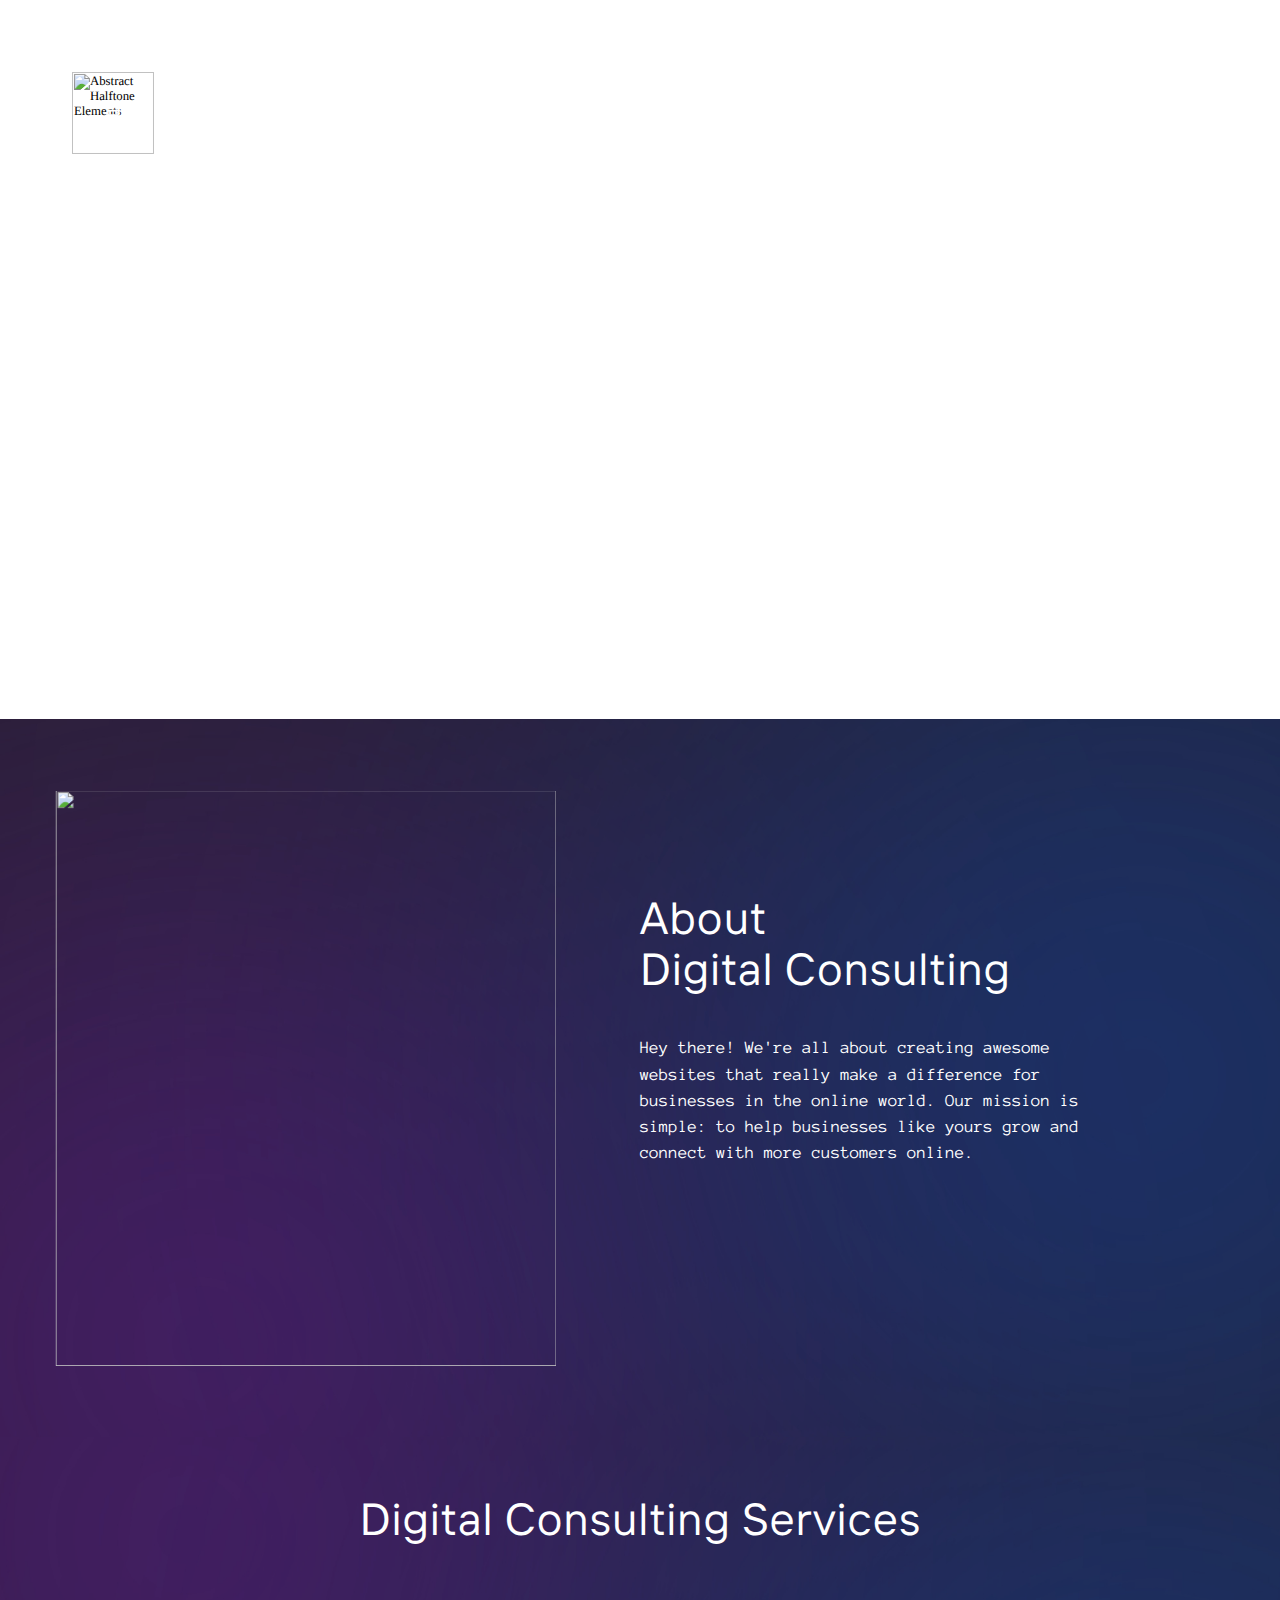
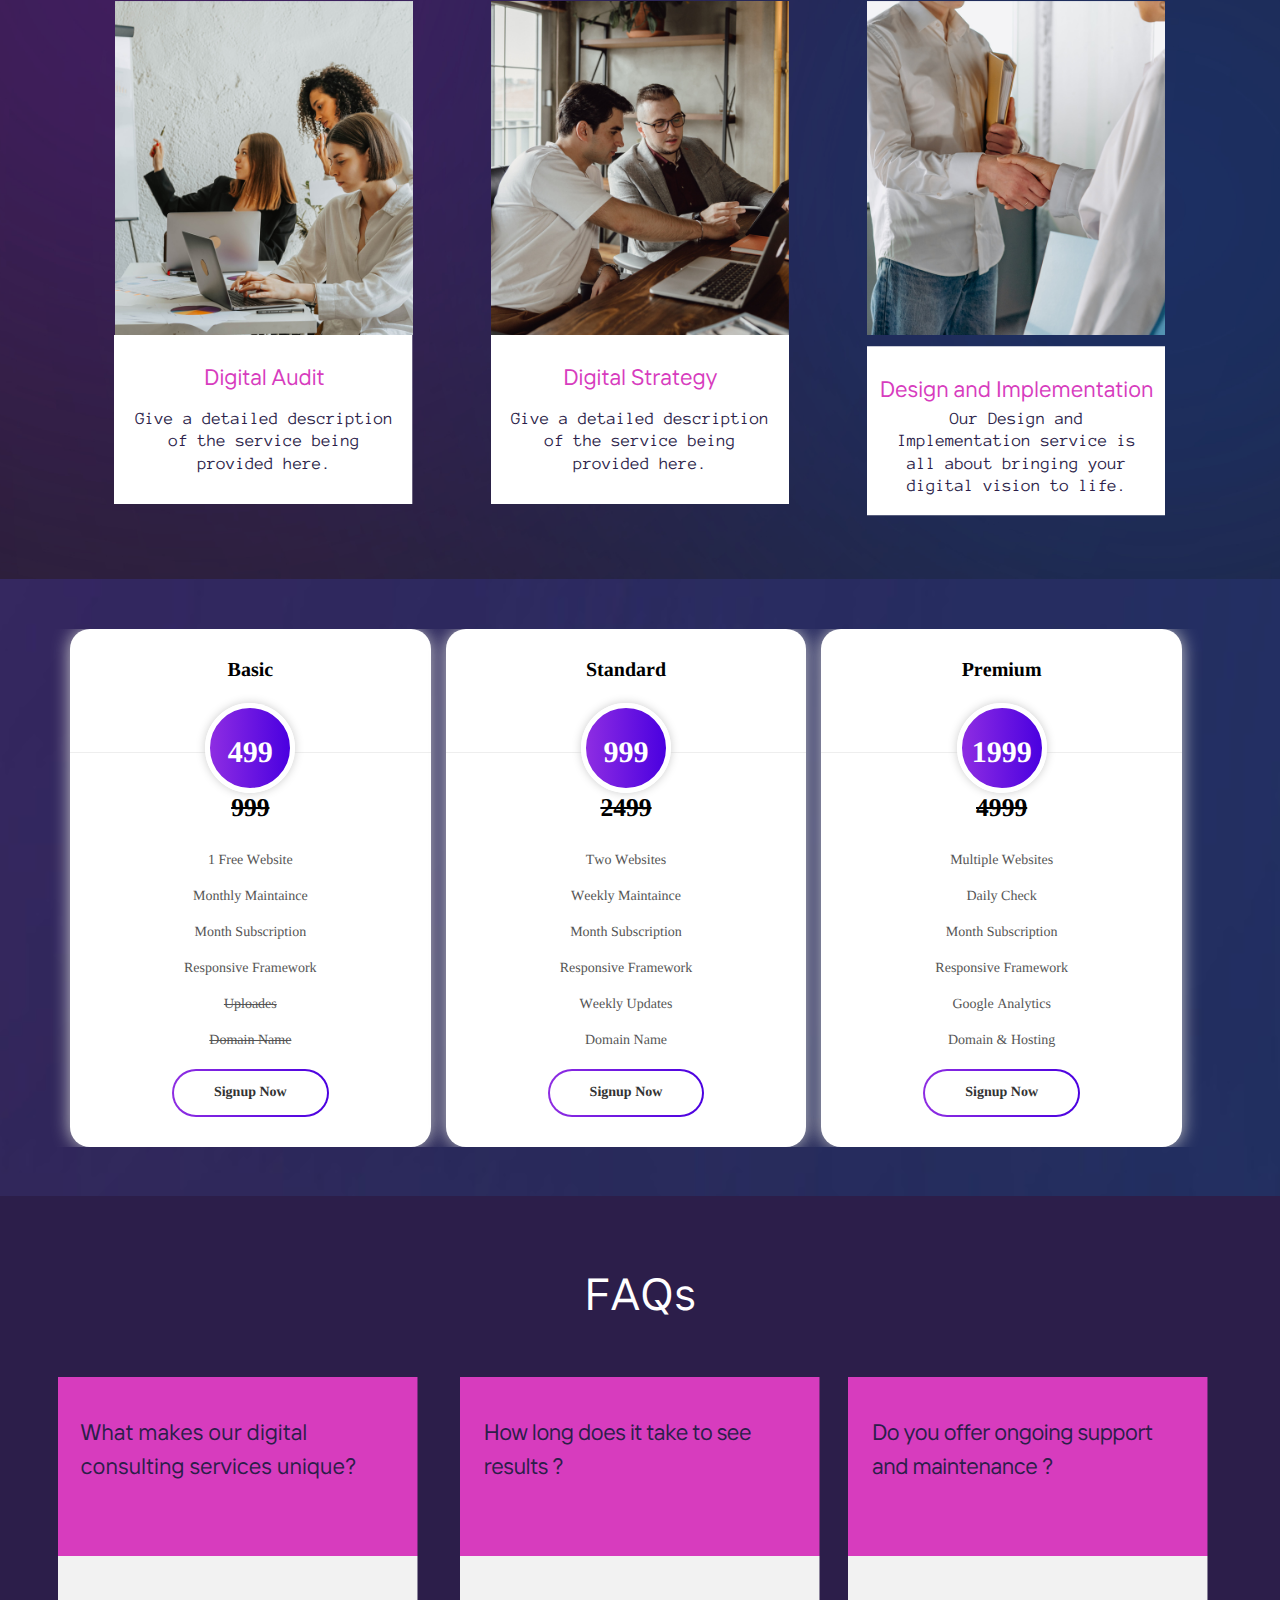
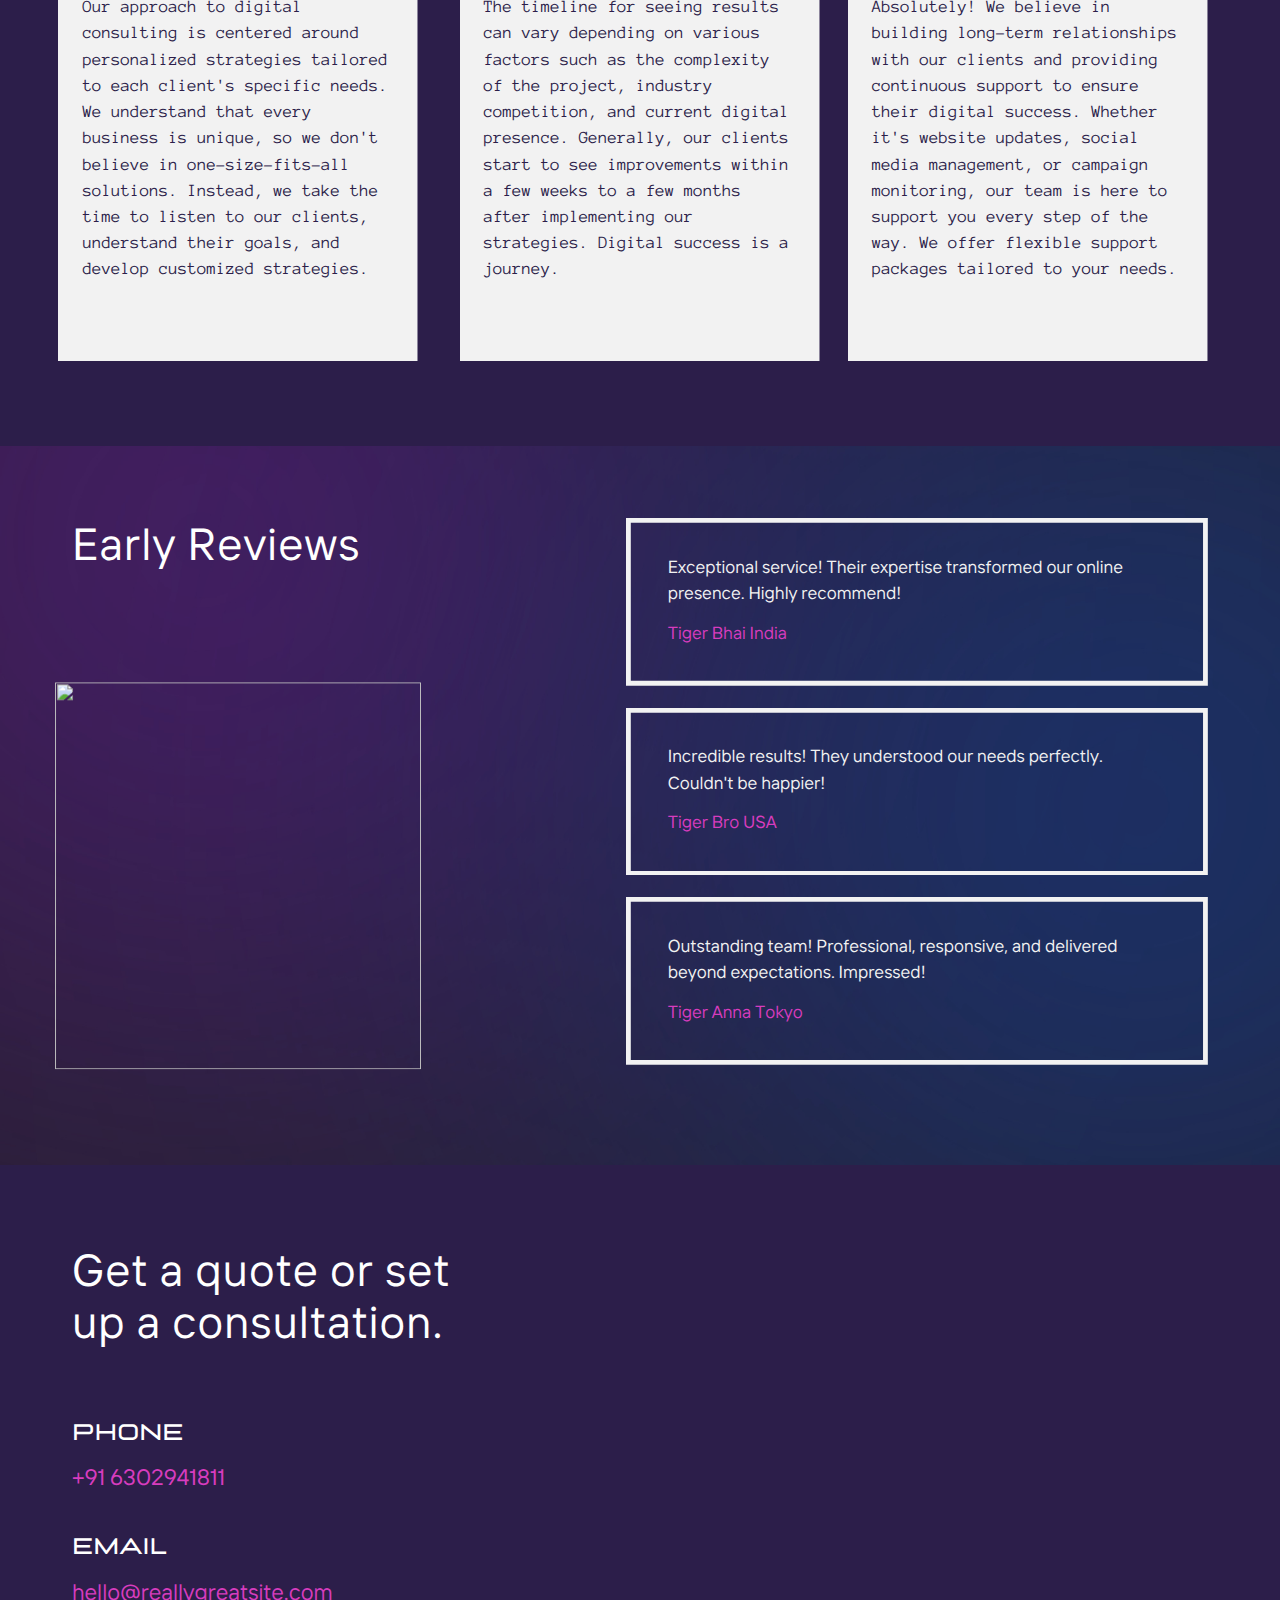
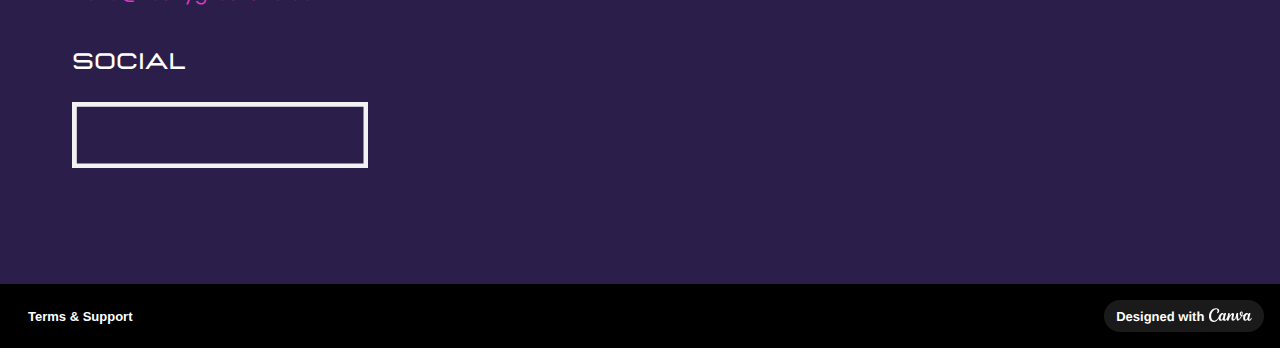
==== commit d7ff85b8: "Update index.html" ====
--- a/index.html
+++ b/index.html
@@ -363,347 +363,9 @@
                 </div>
             </div>
         </section><a id="services" aria-hidden="true" style="visibility:hidden;"></a>
-        <section id="qIe13Zmu9nL1bcqm"
-            style="position:relative;overflow:hidden;display:grid;align-items:center;grid-template-columns:auto 100rem auto;z-index:0;margin-top:-1px;">
-            <div id="xIBfxxrXKELVOfBX"
-                style="grid-area:1 / 1 / 2 / 4;display:grid;position:absolute;min-height:100%;min-width:100%;">
-                <div id="gB9dSXP9faPraYts" style="z-index:0;">
-                    <div id="so9J8n9e5UltN2yL"
-                        style="box-sizing:border-box;width:100%;height:100%;transform:rotate(0deg);">
-                        <div id="mzNsfwluVNcek8NS" style="width:100%;height:100%;opacity:1.0;">
-                            <div id="hIbvGylyTXuTFTTm"
-                                style="background-color:#2c1e4a;opacity:1.0;transform:scale(1, 1);width:100%;height:100%;overflow:hidden;position:relative;">
-                                <div id="ucraegHtZo0Sh1Nc"
-                                    style="width: calc(100% * max(1, var(--scale-fill, 1))); height: calc(133.3984375% / min(1, var(--scale-fill, 1))); position: absolute; top: 50%; left: 50%; opacity: 0.7; animation: auto ease 0s 1 normal none running none;">
-                                    <img src="images/ea3650bfdf42a8c3412c086b4997aa0e.jpg"
-                                        alt="Blue Purple Liquid Blur Gradient Background" loading="lazy"
-                                        srcset="images/ded72db05a03ef76668e7b66e565bd5d.jpg 1200w, images/ea3650bfdf42a8c3412c086b4997aa0e.jpg 2000w"
-                                        sizes="(max-width: 375px) 860.85158153vw, (min-width: 375.05px) and (max-width: 480px) 675.18513221vw, (min-width: 480.05px) and (max-width: 768px) 433.43195539vw, (min-width: 768.05px) and (max-width: 1024px) 326.34964337vw, (min-width: 1024.05px) 100vw"
-                                        style="width:100%;height:100%;display:block;object-fit:cover;object-position:50% 50%;transform:translate(-50%, -50%) rotate(0deg);">
-                                </div>
-                            </div>
-                        </div>
-                    </div>
-                </div>
-            </div>
-            <div id="TECtG5BoVU0UUy7C" style="display:grid;position:relative;grid-area:1 / 2 / 2 / 3;"
-                class="XXsnipcss_extracted_selector_selectionXX snipcss0-0-0-1 tether-element-attached-top tether-element-attached-center tether-target-attached-top tether-target-attached-center">
-                <div id="sdMFLn34PQ0Nu6lj" style="z-index:18;" class="snipcss0-1-1-2">
-                    <div id="FuzAnDCQBQo0NCLM" style="box-sizing:border-box;width:100%;height:100%;"
-                        class="snipcss0-2-2-3">
-                        <div class="animation_container snipcss0-3-3-4" style="width:100%;height:100%;">
-                            <div class="animated snipcss0-4-4-5"
-                                style="width: 100%; height: 100%; animation: 500ms ease 100ms 1 normal both running fade-LEFT-3db02634-e22e-409d-8aec-df37717ff3b1;">
-                                <div id="LTlU5iX792MgxVoJ"
-                                    style="opacity:1.0;display:flex;box-sizing:border-box;flex-direction:column;justify-content:flex-start;width:100%;height:100%;"
-                                    class="snipcss0-5-5-6">
-                                    <p id="hunKj4hCJxz2vkB6"
-                                        style="color:#ffffff;font-family:YAEnS2G4JLg-0;line-height:1.14583333em;text-align:center;letter-spacing:0.025em;"
-                                        class="snipcss0-6-6-7"><span id="qC3KnVIYwUIsxitv" style="color:#ffffff;"
-                                            class="snipcss0-7-7-8">Digital Consulting Services</span><br
-                                            class="snipcss0-7-7-9"></p>
-                                </div>
-                            </div>
-                        </div>
-                    </div>
-                </div>
-                <div id="fBzCLAXcabLykQZb" class="snipcss0-1-1-10">
-                    <div id="gwKdQ8aPzTt4aXmM" style="display:grid;position:relative;" class="snipcss0-2-10-11">
-                        <div id="Dba6v0OXDMsPneIg" style="z-index:2;" class="snipcss0-3-11-12">
-                            <div id="qJ7JgZug7xIFrlsN" style="padding-top:111.92179954%;" class="snipcss0-4-12-13">
-                                <div id="PRMKWoIGQtv8ysud"
-                                    style="position:absolute;top:0px;left:0px;width:100%;height:100%;"
-                                    class="snipcss0-5-13-14">
-                                    <div class="animation_container snipcss0-6-14-15" style="width:100%;height:100%;">
-                                        <div class="animated snipcss0-7-15-16"
-                                            style="width: 100%; height: 100%; animation: 1000ms ease 100ms 1 normal both running rise-LEFT-0b7e88bb-1b96-4596-a516-46fc0632d191, 400ms linear 0s 1 normal both linear_fade;">
-                                            <div id="hgFp6tKiqY2J5KYF" style="width:100%;height:100%;opacity:1.0;"
-                                                class="snipcss0-8-16-17">
-                                                <div id="yh9KWltqdksV1frL"
-                                                    style="transform:scale(1, 1);width:100%;height:100%;overflow:hidden;position:relative;"
-                                                    class="snipcss0-9-17-18">
-                                                    <div id="Cwzwe3zlNTJXPls3"
-                                                        style="width: calc(167.88269931% * max(1, var(--scale-fill, 1))); height: calc(100% / min(1, var(--scale-fill, 1))); position: absolute; top: 50%; left: 50%; opacity: 1; animation: auto ease 0s 1 normal none running none;"
-                                                        class="snipcss0-10-18-19"><img
-                                                            src="https://samplebyte.my.canva.site/images/e409dc07e5e878329aca93fd4aa1137c.jpg"
-                                                            alt="Women Planning Together at Work" loading="lazy"
-                                                            style="width:100%;height:100%;display:block;object-fit:cover;object-position:50% 50%;transform:translate(-50%, -50%) rotate(0deg);"
-                                                            class="snipcss0-11-19-20"></div>
-                                                </div>
-                                            </div>
-                                        </div>
-                                    </div>
-                                </div>
-                            </div>
-                        </div>
-                    </div>
-                </div>
-                <div id="SNYTaE8BAfBLKclg" class="snipcss0-1-1-21">
-                    <div id="RxmsAGpUdeUlV6vK" style="display:grid;position:relative;" class="snipcss0-2-21-22">
-                        <div id="WbCbwMxQipGYj9Rs" style="z-index:7;" class="snipcss0-3-22-23">
-                            <div id="zQJYFvYeDEwtWUr3" style="box-sizing:border-box;width:100%;height:100%;"
-                                class="snipcss0-4-23-24">
-                                <div class="animation_container snipcss0-5-24-25" style="width:100%;height:100%;">
-                                    <div class="animated snipcss0-6-25-26"
-                                        style="width: 100%; height: 100%; animation: 1000ms ease 100ms 1 normal both running rise-LEFT-ec8702aa-b568-41fd-99c7-5be65c235adc, 400ms linear 0s 1 normal both linear_fade;">
-                                        <svg id="GDbl9dW3Oxa76bZR" viewBox="0 0 88.4347 50.0756"
-                                            preserveAspectRatio="none"
-                                            style="width:100%;height:100%;opacity:1.0;overflow:hidden;position:absolute;top:0%;left:0%;background:url('data:image/png;base64,');"
-                                            class="snipcss0-7-26-27">
-                                            <g id="F75pshKDvUQ9PIjP" style="transform:scale(1, 1);"
-                                                class="snipcss0-8-27-28">
-                                                <path id="CxakMgyeY3VAMQG0"
-                                                    d="M0,0 L88.43469175,0 L88.43469175,50.07558423 L0,50.07558423 Z"
-                                                    style="fill:#ffffff;opacity:1.0;"></path>
-                                            </g>
-                                        </svg></div>
-                                </div>
-                            </div>
-                        </div>
-                        <div id="iGtZFBrAhwtsZ4n0" style="display:grid;position:relative;grid-area:3 / 3 / 4 / 4;"
-                            class="snipcss0-3-22-29">
-                            <div id="Q76xATIl7KCnZBaG" style="z-index:10;" class="snipcss0-4-29-30">
-                                <div id="ssIPEsulGwUk8kE3" style="box-sizing:border-box;width:100%;height:100%;"
-                                    class="snipcss0-5-30-31">
-                                    <div class="animation_container snipcss0-6-31-32" style="width:100%;height:100%;">
-                                        <div class="animated snipcss0-7-32-33"
-                                            style="width: 100%; height: 100%; animation: 1000ms ease 100ms 1 normal both running rise-LEFT-70e2b97a-6c44-4628-981f-3f42bcf187a6, 400ms linear 0s 1 normal both linear_fade;">
-                                            <div id="vnHP22pWzVTgPR9p"
-                                                style="opacity:1.0;display:flex;box-sizing:border-box;flex-direction:column;justify-content:flex-start;width:100%;height:100%;"
-                                                class="snipcss0-8-33-34">
-                                                <p id="Ncg8PN7HBuhAf1wA"
-                                                    style="color:#d73cbe;font-family:YAEnS2G4JLg-0;line-height:1.29167205em;text-align:center;text-transform:none;letter-spacing:0em;"
-                                                    class="snipcss0-9-34-35"><span id="Spxa0vNM8xCcnV4r"
-                                                        style="color:#d73cbe;" class="snipcss0-10-35-36">Digital
-                                                        Audit</span><br class="snipcss0-10-35-37"></p>
-                                            </div>
-                                        </div>
-                                    </div>
-                                </div>
-                            </div>
-                            <div id="TzBslfCRhFjDJt6d" style="z-index:9;" class="snipcss0-4-29-38">
-                                <div id="oBqLwi2xMFvjjPSj" style="box-sizing:border-box;width:100%;height:100%;"
-                                    class="snipcss0-5-38-39">
-                                    <div class="animation_container snipcss0-6-39-40" style="width:100%;height:100%;">
-                                        <div class="animated snipcss0-7-40-41"
-                                            style="width: 100%; height: 100%; animation: 1000ms ease 100ms 1 normal both running rise-LEFT-c5ecd1d9-df6f-409d-8a6c-794aed0b0d36, 400ms linear 0s 1 normal both linear_fade;">
-                                            <div id="VM7EQB836B0kqKNJ"
-                                                style="opacity:1.0;display:flex;box-sizing:border-box;flex-direction:column;justify-content:flex-start;width:100%;height:100%;"
-                                                class="snipcss0-8-41-42">
-                                                <p id="ekKGMKLE4BUSlvIJ"
-                                                    style="color:#2c1e4a;font-family:YACgEV9owk4-0;line-height:1.28571888em;text-align:center;text-transform:none;letter-spacing:0em;"
-                                                    class="snipcss0-9-42-43"><span id="jhtYxlZNmDyTLm1I"
-                                                        style="color:#2c1e4a;" class="snipcss0-10-43-44">Our Digital Audit service is like a thorough check-up for your online presence. 
-                                                        We dive deep into your website, social media accounts, and overall digital footprint to assess what's working and what's not. 
-                                                        We'll identify areas of improvement and provide actionable recommendations to optimize your online strategy. 
-                                                        </span><br
-                                                        class="snipcss0-10-43-45"></p>
-                                            </div>
-                                        </div>
-                                    </div>
-                                </div>
-                            </div>
-                        </div>
-                    </div>
-                </div>
-                <div id="PnrBECiwcXHxrgfs" class="snipcss0-1-1-46">
-                    <div id="MGovLEbuYvD3CpVs" style="display:grid;position:relative;" class="snipcss0-2-46-47">
-                        <div id="CJvjPldwJzIXrBha" style="z-index:4;" class="snipcss0-3-47-48">
-                            <div id="JaWLQUpPrmPWZL9f" style="padding-top:111.92179954%;" class="snipcss0-4-48-49">
-                                <div id="J9UEwxLKQS3EWGTE"
-                                    style="position:absolute;top:0px;left:0px;width:100%;height:100%;"
-                                    class="snipcss0-5-49-50">
-                                    <div class="animation_container snipcss0-6-50-51" style="width:100%;height:100%;">
-                                        <div class="animated snipcss0-7-51-52"
-                                            style="width: 100%; height: 100%; animation: 1000ms ease 100ms 1 normal both running rise-LEFT-b2e6e228-84f1-4c6d-a87f-b7cb08864d00, 400ms linear 0s 1 normal both linear_fade;">
-                                            <div id="rxmUbJqYeJVOtMW7" style="width:100%;height:100%;opacity:1.0;"
-                                                class="snipcss0-8-52-53">
-                                                <div id="Cwvp0AVoqxb37l2f"
-                                                    style="transform:scale(1, 1);width:100%;height:100%;overflow:hidden;position:relative;"
-                                                    class="snipcss0-9-53-54">
-                                                    <div id="yH7uHeKeXIHNX61C"
-                                                        style="width: calc(100% * max(1, var(--scale-fill, 1))); height: calc(134.02214816% / min(1, var(--scale-fill, 1))); position: absolute; top: 50%; left: 50%; opacity: 1; animation: auto ease 0s 1 normal none running none;"
-                                                        class="snipcss0-10-54-55"><img
-                                                            src="https://samplebyte.my.canva.site/images/d24f44ad3ec2010e7cc61d2c945b8a16.jpg"
-                                                            alt="Turkish Men Working at the Office " loading="lazy"
-                                                            style="width:100%;height:100%;display:block;object-fit:cover;object-position:50% 62.69273349%;transform:translate(-50%, -62.69273349%) rotate(0deg);"
-                                                            class="snipcss0-11-55-56"></div>
-                                                </div>
-                                            </div>
-                                        </div>
-                                    </div>
-                                </div>
-                            </div>
-                        </div>
-                    </div>
-                </div>
-                <div id="s1tx2eJk3lwLUz10" class="snipcss0-1-1-57">
-                    <div id="gzrld93t1b7CGGaU" style="display:grid;position:relative;" class="snipcss0-2-57-58">
-                        <div id="ZhaxlxByc2reAb6r" style="z-index:11;" class="snipcss0-3-58-59">
-                            <div id="IvrPCVzzcJaQ5mg1" style="box-sizing:border-box;width:100%;height:100%;"
-                                class="snipcss0-4-59-60">
-                                <div class="animation_container snipcss0-5-60-61" style="width:100%;height:100%;">
-                                    <div class="animated snipcss0-6-61-62"
-                                        style="width: 100%; height: 100%; animation: 1000ms ease 100ms 1 normal both running rise-LEFT-25badee6-0d7f-420d-a9be-dc5fa131f4a8, 400ms linear 0s 1 normal both linear_fade;">
-                                        <svg id="rTYa0iHh8qCGvB0e" viewBox="0 0 88.4347 50.0756"
-                                            preserveAspectRatio="none"
-                                            style="width:100%;height:100%;opacity:1.0;overflow:hidden;position:absolute;top:0%;left:0%;background:url('data:image/png;base64,');"
-                                            class="snipcss0-7-62-63">
-                                            <g id="nAsSoPfgFTE7POtq" style="transform:scale(1, 1);"
-                                                class="snipcss0-8-63-64">
-                                                <path id="tbKgNMbNioyGX6RV"
-                                                    d="M0,0 L88.43469175,0 L88.43469175,50.07558423 L0,50.07558423 Z"
-                                                    style="fill:#ffffff;opacity:1.0;"></path>
-                                            </g>
-                                        </svg></div>
-                                </div>
-                            </div>
-                        </div>
-                        <div id="fIKXiYKvnGVvV7Kl" style="display:grid;position:relative;grid-area:3 / 3 / 4 / 4;"
-                            class="snipcss0-3-58-65">
-                            <div id="Y7JxLm2TrYtKVCHB" style="z-index:14;" class="snipcss0-4-65-66">
-                                <div id="bK0nuvKzPOdlAe74" style="box-sizing:border-box;width:100%;height:100%;"
-                                    class="snipcss0-5-66-67">
-                                    <div class="animation_container snipcss0-6-67-68" style="width:100%;height:100%;">
-                                        <div class="animated snipcss0-7-68-69"
-                                            style="width: 100%; height: 100%; animation: 1000ms ease 100ms 1 normal both running rise-LEFT-3dbda009-25b8-4642-8a76-5a6c3ecd4869, 400ms linear 0s 1 normal both linear_fade;">
-                                            <div id="wkXBn7NZCStNqqqp"
-                                                style="opacity:1.0;display:flex;box-sizing:border-box;flex-direction:column;justify-content:flex-start;width:100%;height:100%;"
-                                                class="snipcss0-8-69-70">
-                                                <p id="alA20kmJEAR9I63M"
-                                                    style="color:#d73cbe;font-family:YAEnS2G4JLg-0;line-height:1.29167205em;text-align:center;text-transform:none;letter-spacing:0em;"
-                                                    class="snipcss0-9-70-71"><span id="wmxOjFZXqkLMhral"
-                                                        style="color:#d73cbe;" class="snipcss0-10-71-72">Digital
-                                                        Strategy</span><br class="snipcss0-10-71-73"></p>
-                                            </div>
-                                        </div>
-                                    </div>
-                                </div>
-                            </div>
-                            <div id="J9mcP7CotOlvgmYV" style="z-index:13;" class="snipcss0-4-65-74">
-                                <div id="m0IaD7pKTjPnPx3A" style="box-sizing:border-box;width:100%;height:100%;"
-                                    class="snipcss0-5-74-75">
-                                    <div class="animation_container snipcss0-6-75-76" style="width:100%;height:100%;">
-                                        <div class="animated snipcss0-7-76-77"
-                                            style="width: 100%; height: 100%; animation: 1000ms ease 100ms 1 normal both running rise-LEFT-6ba1b52c-7841-40a5-a03c-755ac60c4c08, 400ms linear 0s 1 normal both linear_fade;">
-                                            <div id="uVLljpSaSzpu3f1t"
-                                                style="opacity:1.0;display:flex;box-sizing:border-box;flex-direction:column;justify-content:flex-start;width:100%;height:100%;"
-                                                class="snipcss0-8-77-78">
-                                                <p id="P0L1NrP1SFMDUm3W"
-                                                    style="color:#2c1e4a;font-family:YACgEV9owk4-0;line-height:1.28571888em;text-align:center;text-transform:none;letter-spacing:0em;"
-                                                    class="snipcss0-9-78-79"><span id="F1x8MORaSefDUL7v"
-                                                        style="color:#2c1e4a;" class="snipcss0-10-79-80">Crafting a winning Digital Strategy is what we do best. 
-                                                        We work closely with you to understand your business goals, target audience, and market landscape. 
-                                                        Then, we develop a comprehensive digital roadmap tailored specifically to your needs. 
-                                                        Whether it's enhancing your social media presence</span><br
-                                                        class="snipcss0-10-79-81"></p>
-                                            </div>
-                                        </div>
-                                    </div>
-                                </div>
-                            </div>
-                        </div>
-                    </div>
-                </div>
-                <div id="Klvmmcsi4XsujzMV" class="snipcss0-1-1-82">
-                    <div id="IFycvU0f33lO1Hfe" style="display:grid;position:relative;" class="snipcss0-2-82-83">
-                        <div id="p4NcbQzJNgrlEYTO" style="z-index:6;" class="snipcss0-3-83-84">
-                            <div id="ELquSGrgvygCKcmt" style="padding-top:111.92179954%;" class="snipcss0-4-84-85">
-                                <div id="FCZaOe05P2x4Ug5A"
-                                    style="position:absolute;top:0px;left:0px;width:100%;height:100%;"
-                                    class="snipcss0-5-85-86">
-                                    <div class="animation_container snipcss0-6-86-87" style="width:100%;height:100%;">
-                                        <div class="animated snipcss0-7-87-88"
-                                            style="width: 100%; height: 100%; animation: 1000ms ease 100ms 1 normal both running rise-RIGHT-1de64c75-516b-4478-8223-1df929e61ff3, 400ms linear 0s 1 normal both linear_fade;">
-                                            <div id="B82x53q2qu0ucEGJ" style="width:100%;height:100%;opacity:1.0;"
-                                                class="snipcss0-8-88-89">
-                                                <div id="Pk8JEYbE5LfWLsbR"
-                                                    style="transform:scale(1, 1);width:100%;height:100%;overflow:hidden;position:relative;"
-                                                    class="snipcss0-9-89-90">
-                                                    <div id="uiL40gf3JA9tNwcl"
-                                                        style="width: calc(167.88269931% * max(1, var(--scale-fill, 1))); height: calc(100% / min(1, var(--scale-fill, 1))); position: absolute; top: 50%; left: 50%; opacity: 1; animation: auto ease 0s 1 normal none running none;"
-                                                        class="snipcss0-10-90-91"><img
-                                                            src="https://samplebyte.my.canva.site/images/999ff09d89142834b0c92913aadf4fee.jpg"
-                                                            alt="Business People in a Handshake" loading="lazy"
-                                                            style="width:100%;height:100%;display:block;object-fit:cover;object-position:50% 50%;transform:translate(-50%, -50%) rotate(0deg);"
-                                                            class="snipcss0-11-91-92"></div>
-                                                </div>
-                                            </div>
-                                        </div>
-                                    </div>
-                                </div>
-                            </div>
-                        </div>
-                    </div>
-                </div>
-                <div id="gwTShQLCN4mS4BNm" class="snipcss0-1-1-93">
-                    <div id="PMRpSY42ZUHJUcRU" style="display:grid;position:relative;" class="snipcss0-2-93-94">
-                        <div id="IEEemPO4qIuNOXZX" style="z-index:15;" class="snipcss0-3-94-95">
-                            <div id="gH6XZ5dbwKZquDo0" style="padding-top:56.6243668%;" class="snipcss0-4-95-96">
-                                <div id="YA5rXeFlZZbBSUup"
-                                    style="position:absolute;top:0px;left:0px;width:100%;height:100%;"
-                                    class="snipcss0-5-96-97">
-                                    <div class="animation_container snipcss0-6-97-98" style="width:100%;height:100%;">
-                                        <div class="animated snipcss0-7-98-99"
-                                            style="width: 100%; height: 100%; animation: 1000ms ease 100ms 1 normal both running rise-RIGHT-5427034c-6f51-41ff-b2cb-c92842965a00, 400ms linear 0s 1 normal both linear_fade;">
-                                            <svg id="Kf8p9HL8Ok0pqj1s" viewBox="0 0 88.4347 50.0756"
-                                                style="width:100%;height:100%;opacity:1.0;overflow:hidden;position:absolute;top:0%;left:0%;background:url('data:image/png;base64,');"
-                                                class="snipcss0-8-99-100">
-                                                <g id="yFhhanJqH6KWOP2u" style="transform:scale(1, 1);"
-                                                    class="snipcss0-9-100-101">
-                                                    <path id="MM9MRuto0zPruKxh"
-                                                        d="M0,0 L88.43469175,0 L88.43469175,50.07558423 L0,50.07558423 Z"
-                                                        style="fill:#ffffff;opacity:1.0;"></path>
-                                                </g>
-                                            </svg></div>
-                                    </div>
-                                </div>
-                            </div>
-                        </div>
-                        <div id="Q9hJs1nTZrgk9ysq" style="z-index:16;" class="snipcss0-3-94-102">
-                            <div id="foUtzYxFQl5ryCIf" style="box-sizing:border-box;width:100%;height:100%;"
-                                class="snipcss0-4-102-103">
-                                <div class="animation_container snipcss0-5-103-104" style="width:100%;height:100%;">
-                                    <div class="animated snipcss0-6-104-105"
-                                        style="width: 100%; height: 100%; animation: 1000ms ease 100ms 1 normal both running rise-RIGHT-85cfb006-1ec2-4c9b-b1a9-ab02b93dd7b9, 400ms linear 0s 1 normal both linear_fade;">
-                                        <div id="zh3JYYcgsCEE0cj5"
-                                            style="opacity:1.0;display:flex;box-sizing:border-box;flex-direction:column;justify-content:flex-start;width:100%;height:100%;"
-                                            class="snipcss0-7-105-106">
-                                            <p id="h70O3GvzAhssCh1G"
-                                                style="color:#2c1e4a;font-family:YACgEV9owk4-0;line-height:1.28571888em;text-align:center;text-transform:none;letter-spacing:0em;"
-                                                class="snipcss0-8-106-107"><span id="gghubvpNUcrRbqgt"
-                                                    style="color:#2c1e4a;" class="snipcss0-9-107-108">Our Design and Implementation service is all about bringing your digital vision to life.
-
-                                                </span><br
-                                                    class="snipcss0-9-107-109"></p>
-                                        </div>
-                                    </div>
-                                </div>
-                            </div>
-                        </div>
-                    </div>
-                </div>
-                <div id="WLP0c4aBWhVr4AR6" style="z-index:17;" class="snipcss0-1-1-110">
-                    <div id="fkoKfXWvdnE6FxSa" style="box-sizing:border-box;width:100%;height:100%;"
-                        class="snipcss0-2-110-111">
-                        <div class="animation_container snipcss0-3-111-112" style="width:100%;height:100%;">
-                            <div class="animated snipcss0-4-112-113"
-                                style="width: 100%; height: 100%; animation: 1000ms ease 100ms 1 normal both running rise-RIGHT-7a450c00-c9c0-435d-b696-a8627873021d, 400ms linear 0s 1 normal both linear_fade;">
-                                <div id="Q3i61eDKZ7JArp3R"
-                                    style="opacity:1.0;display:flex;box-sizing:border-box;flex-direction:column;justify-content:flex-start;width:100%;height:100%;"
-                                    class="snipcss0-5-113-114">
-                                    <p id="YtJbV32IgML0wNJK"
-                                        style="color:#d73cbe;font-family:YAEnS2G4JLg-0;line-height:1.29167205em;text-align:center;text-transform:none;letter-spacing:0em;"
-                                        class="snipcss0-6-114-115"><span id="UZ9sYIj52LZGrV8c" style="color:#d73cbe;"
-                                            class="snipcss0-7-115-116">Design and Implementation</span><br
-                                            class="snipcss0-7-115-117"></p>
-                                </div>
-                            </div>
-                        </div>
-                    </div>
-                </div>
-            </div>
-        </section>
+        <section id="qIe13Zmu9nL1bcqm" style="position:relative;overflow:hidden;display:grid;align-items:center;grid-template-columns:auto 100rem auto;z-index:0;margin-top:-1px;"><div id="xIBfxxrXKELVOfBX" style="grid-area:1 / 1 / 2 / 4;display:grid;position:absolute;min-height:100%;min-width:100%;"><div id="gB9dSXP9faPraYts" style="z-index:0;"><div id="so9J8n9e5UltN2yL" style="box-sizing:border-box;width:100%;height:100%;transform:rotate(0deg);"><div id="mzNsfwluVNcek8NS" style="width:100%;height:100%;opacity:1.0;"><div id="hIbvGylyTXuTFTTm" style="background-color:#2c1e4a;opacity:1.0;transform:scale(1, 1);width:100%;height:100%;overflow:hidden;position:relative;"><div id="ucraegHtZo0Sh1Nc" style="width: calc(100% * max(1, var(--scale-fill, 1))); height: calc(133.3984375% / min(1, var(--scale-fill, 1))); position: absolute; top: 50%; left: 50%; opacity: 0.7; animation: auto ease 0s 1 normal none running none;"><img src="images/ea3650bfdf42a8c3412c086b4997aa0e.jpg" alt="Blue Purple Liquid Blur Gradient Background" loading="lazy" srcset="images/ded72db05a03ef76668e7b66e565bd5d.jpg 1200w, images/ea3650bfdf42a8c3412c086b4997aa0e.jpg 2000w" sizes="(max-width: 375px) 860.85158153vw, (min-width: 375.05px) and (max-width: 480px) 675.18513221vw, (min-width: 480.05px) and (max-width: 768px) 433.43195539vw, (min-width: 768.05px) and (max-width: 1024px) 326.34964337vw, (min-width: 1024.05px) 100vw" style="width:100%;height:100%;display:block;object-fit:cover;object-position:50% 50%;transform:translate(-50%, -50%) rotate(0deg);"></div></div></div></div></div></div><div id="TECtG5BoVU0UUy7C" style="display:grid;position:relative;grid-area:1 / 2 / 2 / 3;"><div id="sdMFLn34PQ0Nu6lj" style="z-index:18;"><div id="FuzAnDCQBQo0NCLM" style="box-sizing:border-box;width:100%;height:100%;"><div class="animation_container" style="width:100%;height:100%;"><div class="animated" style="width: 100%; height: 100%; animation: 500ms ease 100ms 1 normal both running fade-LEFT-3db02634-e22e-409d-8aec-df37717ff3b1;"><div id="LTlU5iX792MgxVoJ" style="opacity:1.0;display:flex;box-sizing:border-box;flex-direction:column;justify-content:flex-start;width:100%;height:100%;"><p id="hunKj4hCJxz2vkB6" style="color:#ffffff;font-family:YAEnS2G4JLg-0;line-height:1.14583333em;text-align:center;letter-spacing:0.025em;"><span id="qC3KnVIYwUIsxitv" style="color:#ffffff;">Digital Consulting Services</span><br></p></div></div></div></div></div><div id="fBzCLAXcabLykQZb"><div id="gwKdQ8aPzTt4aXmM" style="display:grid;position:relative;"><div id="Dba6v0OXDMsPneIg" style="z-index:2;"><div id="qJ7JgZug7xIFrlsN" style="padding-top:111.92179954%;"><div id="PRMKWoIGQtv8ysud" style="position:absolute;top:0px;left:0px;width:100%;height:100%;"><div class="animation_container" style="width:100%;height:100%;"><div class="animated" style="width: 100%; height: 100%; animation: 1000ms ease 100ms 1 normal both running rise-LEFT-0b7e88bb-1b96-4596-a516-46fc0632d191, 400ms linear 0s 1 normal both linear_fade;"><div id="hgFp6tKiqY2J5KYF" style="width:100%;height:100%;opacity:1.0;"><div id="yh9KWltqdksV1frL" style="transform:scale(1, 1);width:100%;height:100%;overflow:hidden;position:relative;"><div id="Cwzwe3zlNTJXPls3" style="width: calc(167.88269931% * max(1, var(--scale-fill, 1))); height: calc(100% / min(1, var(--scale-fill, 1))); position: absolute; top: 50%; left: 50%; opacity: 1; animation: auto ease 0s 1 normal none running none;"><img src="images/e409dc07e5e878329aca93fd4aa1137c.jpg" alt="Women Planning Together at Work" loading="lazy" style="width:100%;height:100%;display:block;object-fit:cover;object-position:50% 50%;transform:translate(-50%, -50%) rotate(0deg);"></div></div></div></div></div></div></div></div></div></div><div id="SNYTaE8BAfBLKclg"><div id="RxmsAGpUdeUlV6vK" style="display:grid;position:relative;"><div id="WbCbwMxQipGYj9Rs" style="z-index:7;"><div id="zQJYFvYeDEwtWUr3" style="box-sizing:border-box;width:100%;height:100%;"><div class="animation_container" style="width:100%;height:100%;"><div class="animated" style="width: 100%; height: 100%; animation: 1000ms ease 100ms 1 normal both running rise-LEFT-ec8702aa-b568-41fd-99c7-5be65c235adc, 400ms linear 0s 1 normal both linear_fade;"><svg id="GDbl9dW3Oxa76bZR" viewBox="0 0 88.4347 50.0756" preserveAspectRatio="none" style="width:100%;height:100%;opacity:1.0;overflow:hidden;position:absolute;top:0%;left:0%;background:url('data:image/png;base64,');"><g id="F75pshKDvUQ9PIjP" style="transform:scale(1, 1);"><path id="CxakMgyeY3VAMQG0" d="M0,0 L88.43469175,0 L88.43469175,50.07558423 L0,50.07558423 Z" style="fill:#ffffff;opacity:1.0;"></path></g></svg></div></div></div></div><div id="iGtZFBrAhwtsZ4n0" style="display:grid;position:relative;grid-area:3 / 3 / 4 / 4;"><div id="Q76xATIl7KCnZBaG" style="z-index:10;"><div id="ssIPEsulGwUk8kE3" style="box-sizing:border-box;width:100%;height:100%;"><div class="animation_container" style="width:100%;height:100%;"><div class="animated" style="width: 100%; height: 100%; animation: 1000ms ease 100ms 1 normal both running rise-LEFT-70e2b97a-6c44-4628-981f-3f42bcf187a6, 400ms linear 0s 1 normal both linear_fade;"><div id="vnHP22pWzVTgPR9p" style="opacity:1.0;display:flex;box-sizing:border-box;flex-direction:column;justify-content:flex-start;width:100%;height:100%;"><p id="Ncg8PN7HBuhAf1wA" style="color:#d73cbe;font-family:YAEnS2G4JLg-0;line-height:1.29167205em;text-align:center;text-transform:none;letter-spacing:0em;"><span id="Spxa0vNM8xCcnV4r" style="color:#d73cbe;">Digital Audit</span><br></p></div></div></div></div></div><div id="TzBslfCRhFjDJt6d" style="z-index:9;"><div id="oBqLwi2xMFvjjPSj" style="box-sizing:border-box;width:100%;height:100%;"><div class="animation_container" style="width:100%;height:100%;"><div class="animated" style="width: 100%; height: 100%; animation: 1000ms ease 100ms 1 normal both running rise-LEFT-c5ecd1d9-df6f-409d-8a6c-794aed0b0d36, 400ms linear 0s 1 normal both linear_fade;"><div id="VM7EQB836B0kqKNJ" style="opacity:1.0;display:flex;box-sizing:border-box;flex-direction:column;justify-content:flex-start;width:100%;height:100%;"><p id="ekKGMKLE4BUSlvIJ" style="color:#2c1e4a;font-family:YACgEV9owk4-0;line-height:1.28571888em;text-align:center;text-transform:none;letter-spacing:0em;"><span id="jhtYxlZNmDyTLm1I" style="color:#2c1e4a;">Give a detailed description of the service being provided here.</span><br></p></div></div></div></div></div></div></div></div><div id="PnrBECiwcXHxrgfs"><div id="MGovLEbuYvD3CpVs" style="display:grid;position:relative;"><div id="CJvjPldwJzIXrBha" style="z-index:4;"><div id="JaWLQUpPrmPWZL9f" style="padding-top:111.92179954%;"><div id="J9UEwxLKQS3EWGTE" style="position:absolute;top:0px;left:0px;width:100%;height:100%;"><div class="animation_container" style="width:100%;height:100%;"><div class="animated" style="width: 100%; height: 100%; animation: 1000ms ease 100ms 1 normal both running rise-LEFT-b2e6e228-84f1-4c6d-a87f-b7cb08864d00, 400ms linear 0s 1 normal both linear_fade;"><div id="rxmUbJqYeJVOtMW7" style="width:100%;height:100%;opacity:1.0;"><div id="Cwvp0AVoqxb37l2f" style="transform:scale(1, 1);width:100%;height:100%;overflow:hidden;position:relative;"><div id="yH7uHeKeXIHNX61C" style="width: calc(100% * max(1, var(--scale-fill, 1))); height: calc(134.02214816% / min(1, var(--scale-fill, 1))); position: absolute; top: 50%; left: 50%; opacity: 1; animation: auto ease 0s 1 normal none running none;"><img src="images/d24f44ad3ec2010e7cc61d2c945b8a16.jpg" alt="Turkish Men Working at the Office " loading="lazy" style="width:100%;height:100%;display:block;object-fit:cover;object-position:50% 62.69273349%;transform:translate(-50%, -62.69273349%) rotate(0deg);"></div></div></div></div></div></div></div></div></div></div><div id="s1tx2eJk3lwLUz10"><div id="gzrld93t1b7CGGaU" style="display:grid;position:relative;"><div id="ZhaxlxByc2reAb6r" style="z-index:11;"><div id="IvrPCVzzcJaQ5mg1" style="box-sizing:border-box;width:100%;height:100%;"><div class="animation_container" style="width:100%;height:100%;"><div class="animated" style="width: 100%; height: 100%; animation: 1000ms ease 100ms 1 normal both running rise-LEFT-25badee6-0d7f-420d-a9be-dc5fa131f4a8, 400ms linear 0s 1 normal both linear_fade;"><svg id="rTYa0iHh8qCGvB0e" viewBox="0 0 88.4347 50.0756" preserveAspectRatio="none" style="width:100%;height:100%;opacity:1.0;overflow:hidden;position:absolute;top:0%;left:0%;background:url('data:image/png;base64,');"><g id="nAsSoPfgFTE7POtq" style="transform:scale(1, 1);"><path id="tbKgNMbNioyGX6RV" d="M0,0 L88.43469175,0 L88.43469175,50.07558423 L0,50.07558423 Z" style="fill:#ffffff;opacity:1.0;"></path></g></svg></div></div></div></div><div id="fIKXiYKvnGVvV7Kl" style="display:grid;position:relative;grid-area:3 / 3 / 4 / 4;"><div id="Y7JxLm2TrYtKVCHB" style="z-index:14;"><div id="bK0nuvKzPOdlAe74" style="box-sizing:border-box;width:100%;height:100%;"><div class="animation_container" style="width:100%;height:100%;"><div class="animated" style="width: 100%; height: 100%; animation: 1000ms ease 100ms 1 normal both running rise-LEFT-3dbda009-25b8-4642-8a76-5a6c3ecd4869, 400ms linear 0s 1 normal both linear_fade;"><div id="wkXBn7NZCStNqqqp" style="opacity:1.0;display:flex;box-sizing:border-box;flex-direction:column;justify-content:flex-start;width:100%;height:100%;"><p id="alA20kmJEAR9I63M" style="color:#d73cbe;font-family:YAEnS2G4JLg-0;line-height:1.29167205em;text-align:center;text-transform:none;letter-spacing:0em;"><span id="wmxOjFZXqkLMhral" style="color:#d73cbe;">Digital Strategy</span><br></p></div></div></div></div></div><div id="J9mcP7CotOlvgmYV" style="z-index:13;"><div id="m0IaD7pKTjPnPx3A" style="box-sizing:border-box;width:100%;height:100%;"><div class="animation_container" style="width:100%;height:100%;"><div class="animated" style="width: 100%; height: 100%; animation: 1000ms ease 100ms 1 normal both running rise-LEFT-6ba1b52c-7841-40a5-a03c-755ac60c4c08, 400ms linear 0s 1 normal both linear_fade;"><div id="uVLljpSaSzpu3f1t" style="opacity:1.0;display:flex;box-sizing:border-box;flex-direction:column;justify-content:flex-start;width:100%;height:100%;"><p id="P0L1NrP1SFMDUm3W" style="color:#2c1e4a;font-family:YACgEV9owk4-0;line-height:1.28571888em;text-align:center;text-transform:none;letter-spacing:0em;"><span id="F1x8MORaSefDUL7v" style="color:#2c1e4a;">Give a detailed description of the service being provided here.</span><br></p></div></div></div></div></div></div></div></div><div id="Klvmmcsi4XsujzMV"><div id="IFycvU0f33lO1Hfe" style="display:grid;position:relative;"><div id="p4NcbQzJNgrlEYTO" style="z-index:6;"><div id="ELquSGrgvygCKcmt" style="padding-top:111.92179954%;"><div id="FCZaOe05P2x4Ug5A" style="position:absolute;top:0px;left:0px;width:100%;height:100%;"><div class="animation_container" style="width:100%;height:100%;"><div class="animated" style="width: 100%; height: 100%; animation: 1000ms ease 100ms 1 normal both running rise-RIGHT-1de64c75-516b-4478-8223-1df929e61ff3, 400ms linear 0s 1 normal both linear_fade;"><div id="B82x53q2qu0ucEGJ" style="width:100%;height:100%;opacity:1.0;"><div id="Pk8JEYbE5LfWLsbR" style="transform:scale(1, 1);width:100%;height:100%;overflow:hidden;position:relative;"><div id="uiL40gf3JA9tNwcl" style="width: calc(167.88269931% * max(1, var(--scale-fill, 1))); height: calc(100% / min(1, var(--scale-fill, 1))); position: absolute; top: 50%; left: 50%; opacity: 1; animation: auto ease 0s 1 normal none running none;"><img src="images/999ff09d89142834b0c92913aadf4fee.jpg" alt="Business People in a Handshake" loading="lazy" style="width:100%;height:100%;display:block;object-fit:cover;object-position:50% 50%;transform:translate(-50%, -50%) rotate(0deg);"></div></div></div></div></div></div></div></div></div></div><div id="gwTShQLCN4mS4BNm"><div id="PMRpSY42ZUHJUcRU" style="display:grid;position:relative;"><div id="IEEemPO4qIuNOXZX" style="z-index:15;"><div id="gH6XZ5dbwKZquDo0" style="padding-top:56.6243668%;"><div id="YA5rXeFlZZbBSUup" style="position:absolute;top:0px;left:0px;width:100%;height:100%;"><div class="animation_container" style="width:100%;height:100%;"><div class="animated" style="width: 100%; height: 100%; animation: 1000ms ease 100ms 1 normal both running rise-RIGHT-5427034c-6f51-41ff-b2cb-c92842965a00, 400ms linear 0s 1 normal both linear_fade;"><svg id="Kf8p9HL8Ok0pqj1s" viewBox="0 0 88.4347 50.0756" style="width:100%;height:100%;opacity:1.0;overflow:hidden;position:absolute;top:0%;left:0%;background:url('data:image/png;base64,');"><g id="yFhhanJqH6KWOP2u" style="transform:scale(1, 1);"><path id="MM9MRuto0zPruKxh" d="M0,0 L88.43469175,0 L88.43469175,50.07558423 L0,50.07558423 Z" style="fill:#ffffff;opacity:1.0;"></path></g></svg></div></div></div></div></div><div id="Q9hJs1nTZrgk9ysq" style="z-index:16;"><div id="foUtzYxFQl5ryCIf" style="box-sizing:border-box;width:100%;height:100%;"><div class="animation_container" style="width:100%;height:100%;"><div class="animated" style="width: 100%; height: 100%; animation: 1000ms ease 100ms 1 normal both running rise-RIGHT-85cfb006-1ec2-4c9b-b1a9-ab02b93dd7b9, 400ms linear 0s 1 normal both linear_fade;"><div id="zh3JYYcgsCEE0cj5" style="opacity:1.0;display:flex;box-sizing:border-box;flex-direction:column;justify-content:flex-start;width:100%;height:100%;"><p id="h70O3GvzAhssCh1G" style="color:#2c1e4a;font-family:YACgEV9owk4-0;line-height:1.28571888em;text-align:center;text-transform:none;letter-spacing:0em;"><span id="gghubvpNUcrRbqgt" style="color:#2c1e4a;">Our Design and Implementation service is all about bringing your digital vision to life.
+
+</span><br></p></div></div></div></div></div></div></div><div id="WLP0c4aBWhVr4AR6" style="z-index:17;"><div id="fkoKfXWvdnE6FxSa" style="box-sizing:border-box;width:100%;height:100%;"><div class="animation_container" style="width:100%;height:100%;"><div class="animated" style="width: 100%; height: 100%; animation: 1000ms ease 100ms 1 normal both running rise-RIGHT-7a450c00-c9c0-435d-b696-a8627873021d, 400ms linear 0s 1 normal both linear_fade;"><div id="Q3i61eDKZ7JArp3R" style="opacity:1.0;display:flex;box-sizing:border-box;flex-direction:column;justify-content:flex-start;width:100%;height:100%;"><p id="YtJbV32IgML0wNJK" style="color:#d73cbe;font-family:YAEnS2G4JLg-0;line-height:1.29167205em;text-align:center;text-transform:none;letter-spacing:0em;"><span id="UZ9sYIj52LZGrV8c" style="color:#d73cbe;">Design and Implementation</span><br></p></div></div></div></div></div></div></section>
         
         <!------------------------------------------------------------------------xcvzzzzzzzzzzzzzzzzzzzzzxvvvvvvvvvvvvvvvvvvvvvvvvv-->
 
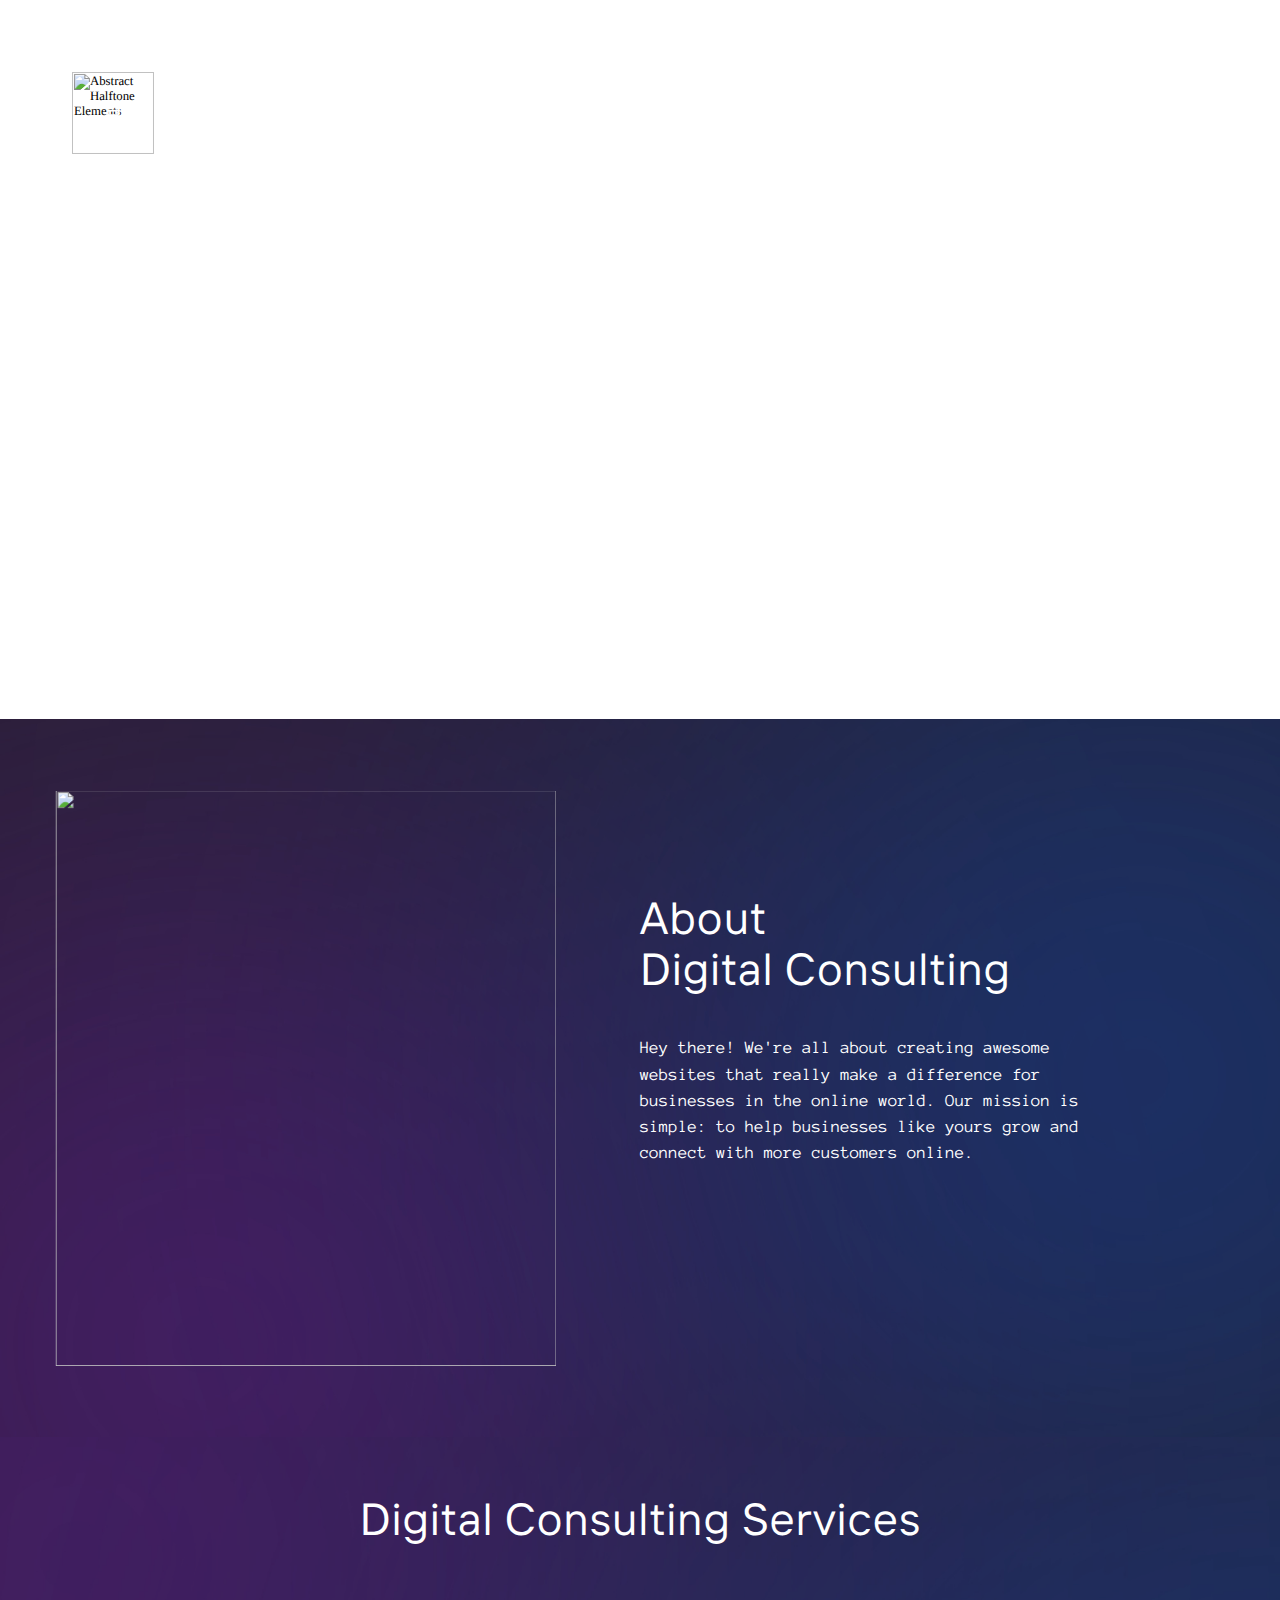
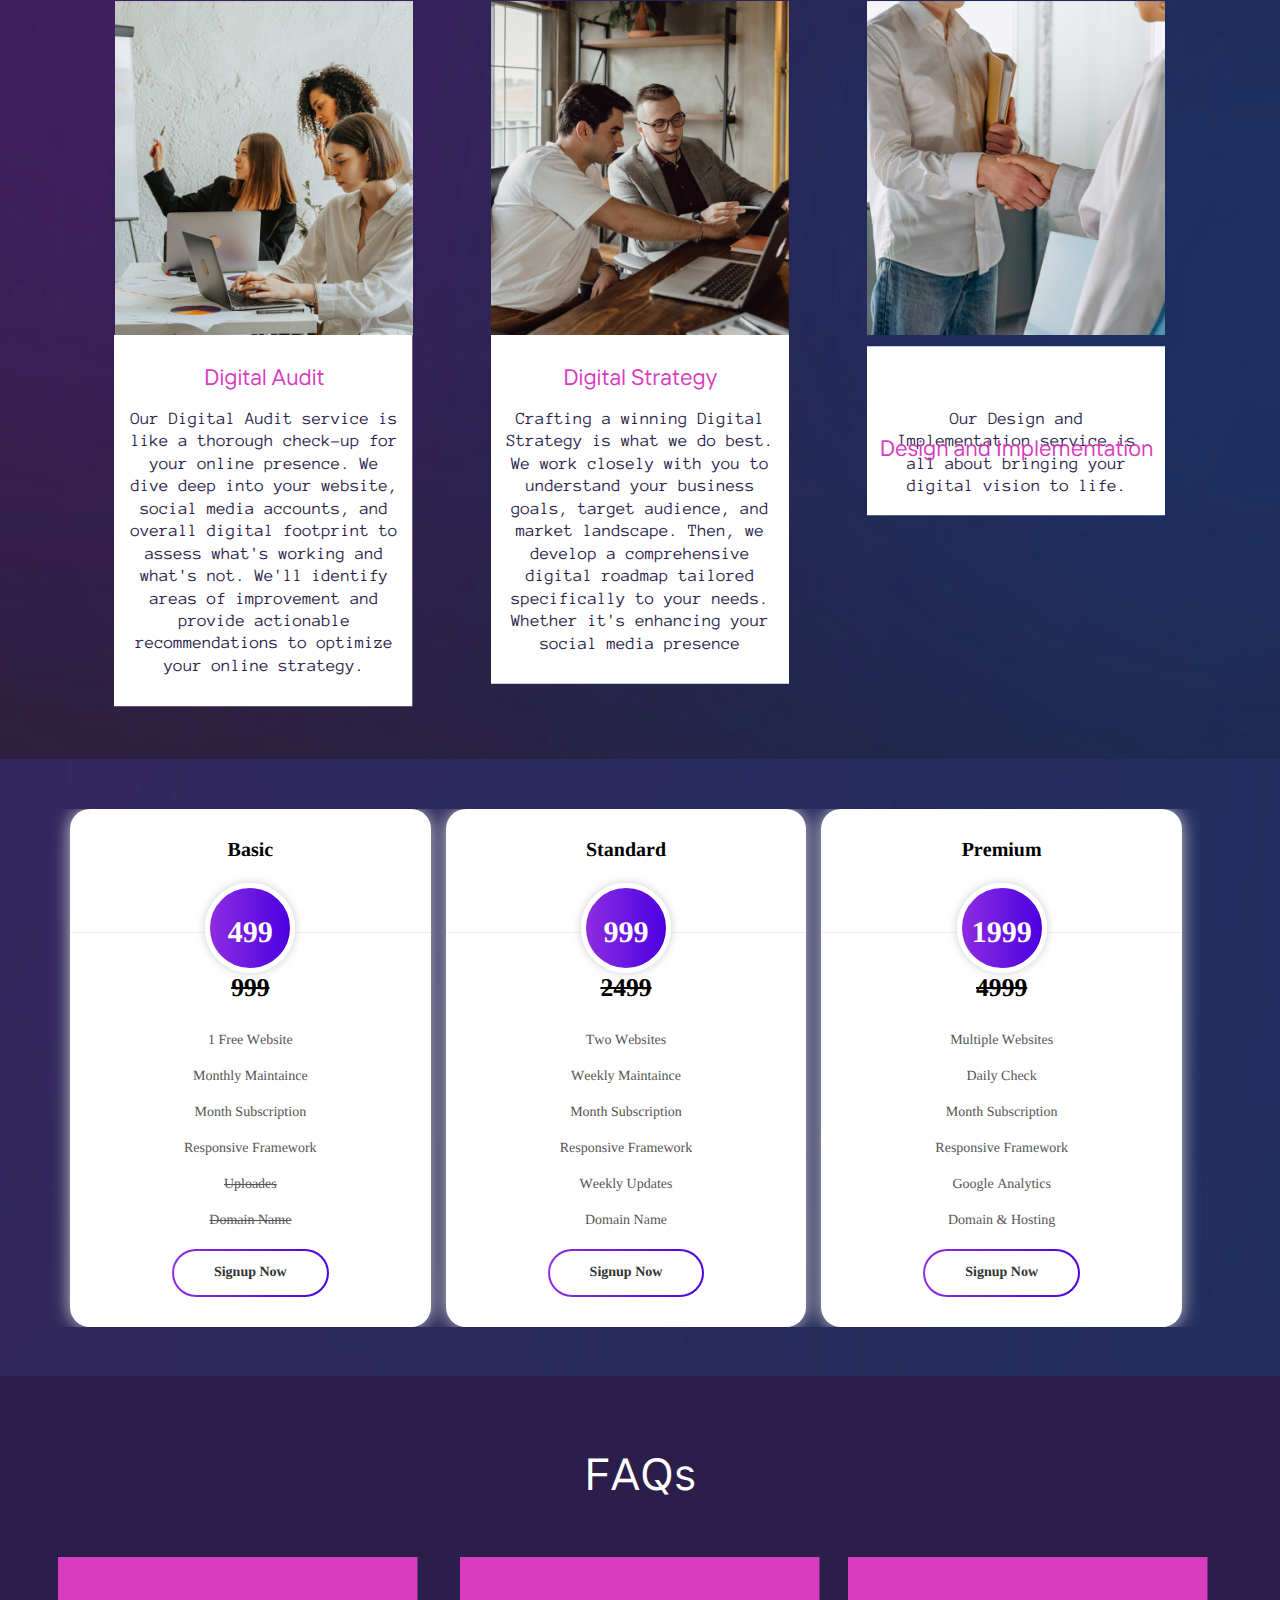
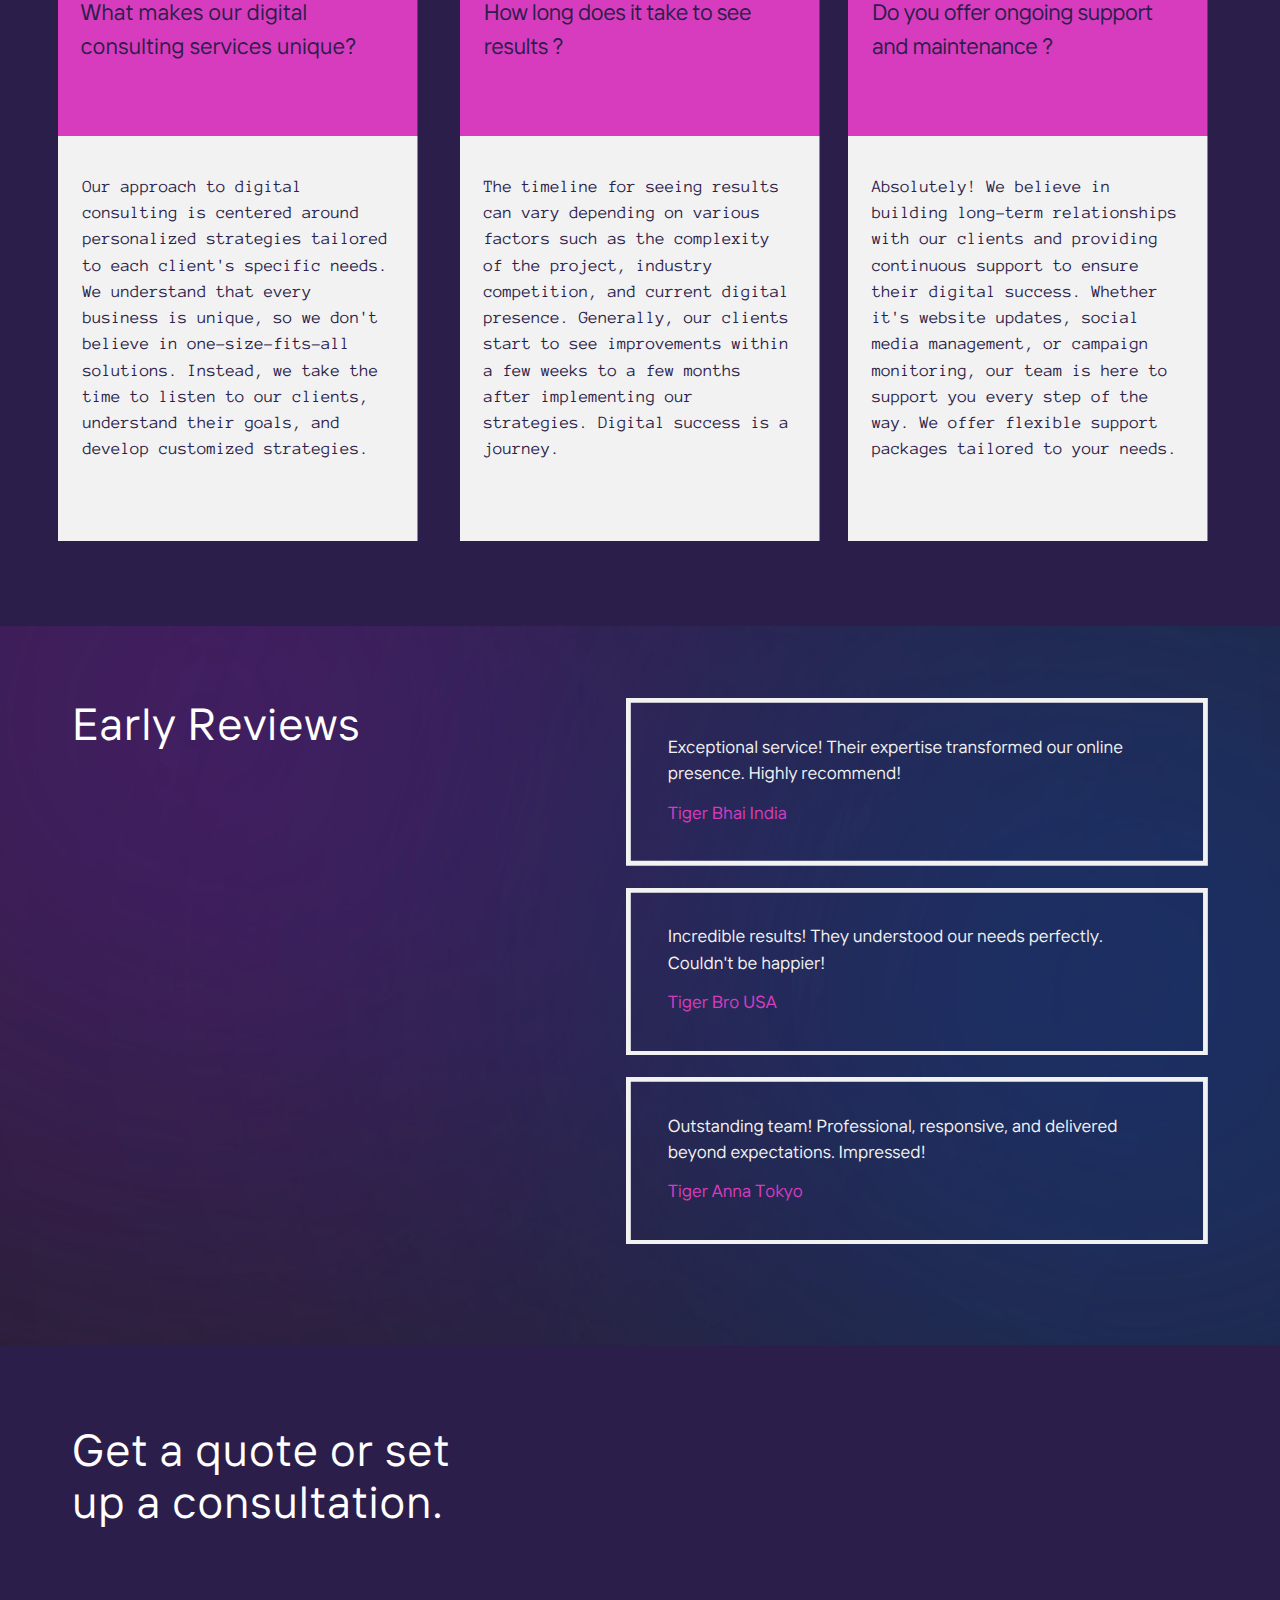
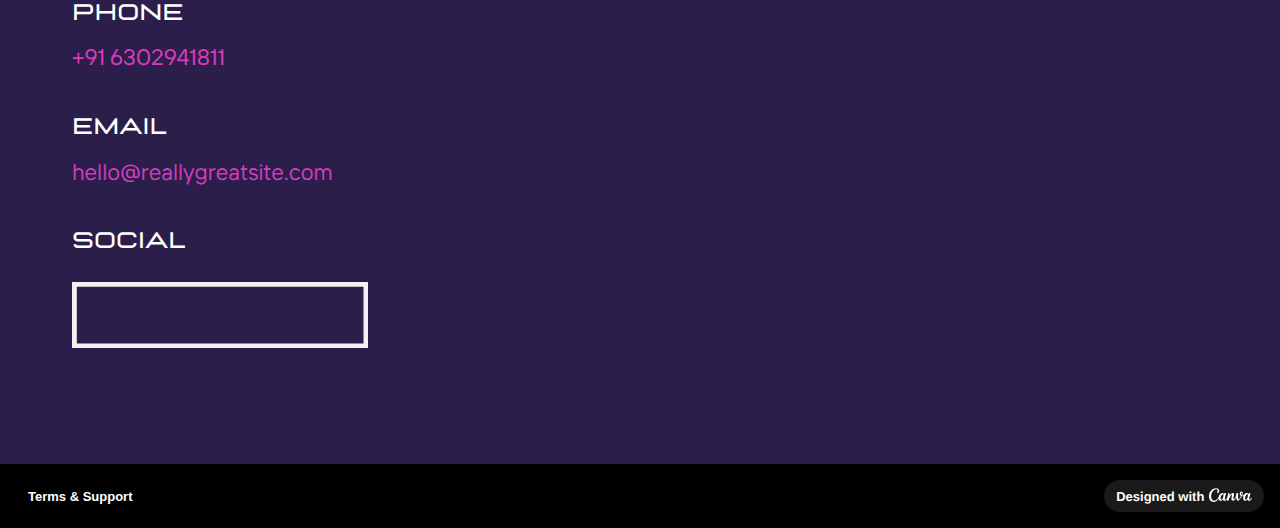
==== commit 9b22b2b8: "Update index.html" ====
--- a/index.html
+++ b/index.html
@@ -363,7 +363,270 @@
                 </div>
             </div>
         </section><a id="services" aria-hidden="true" style="visibility:hidden;"></a>
-        <section id="qIe13Zmu9nL1bcqm" style="position:relative;overflow:hidden;display:grid;align-items:center;grid-template-columns:auto 100rem auto;z-index:0;margin-top:-1px;"><div id="xIBfxxrXKELVOfBX" style="grid-area:1 / 1 / 2 / 4;display:grid;position:absolute;min-height:100%;min-width:100%;"><div id="gB9dSXP9faPraYts" style="z-index:0;"><div id="so9J8n9e5UltN2yL" style="box-sizing:border-box;width:100%;height:100%;transform:rotate(0deg);"><div id="mzNsfwluVNcek8NS" style="width:100%;height:100%;opacity:1.0;"><div id="hIbvGylyTXuTFTTm" style="background-color:#2c1e4a;opacity:1.0;transform:scale(1, 1);width:100%;height:100%;overflow:hidden;position:relative;"><div id="ucraegHtZo0Sh1Nc" style="width: calc(100% * max(1, var(--scale-fill, 1))); height: calc(133.3984375% / min(1, var(--scale-fill, 1))); position: absolute; top: 50%; left: 50%; opacity: 0.7; animation: auto ease 0s 1 normal none running none;"><img src="images/ea3650bfdf42a8c3412c086b4997aa0e.jpg" alt="Blue Purple Liquid Blur Gradient Background" loading="lazy" srcset="images/ded72db05a03ef76668e7b66e565bd5d.jpg 1200w, images/ea3650bfdf42a8c3412c086b4997aa0e.jpg 2000w" sizes="(max-width: 375px) 860.85158153vw, (min-width: 375.05px) and (max-width: 480px) 675.18513221vw, (min-width: 480.05px) and (max-width: 768px) 433.43195539vw, (min-width: 768.05px) and (max-width: 1024px) 326.34964337vw, (min-width: 1024.05px) 100vw" style="width:100%;height:100%;display:block;object-fit:cover;object-position:50% 50%;transform:translate(-50%, -50%) rotate(0deg);"></div></div></div></div></div></div><div id="TECtG5BoVU0UUy7C" style="display:grid;position:relative;grid-area:1 / 2 / 2 / 3;"><div id="sdMFLn34PQ0Nu6lj" style="z-index:18;"><div id="FuzAnDCQBQo0NCLM" style="box-sizing:border-box;width:100%;height:100%;"><div class="animation_container" style="width:100%;height:100%;"><div class="animated" style="width: 100%; height: 100%; animation: 500ms ease 100ms 1 normal both running fade-LEFT-3db02634-e22e-409d-8aec-df37717ff3b1;"><div id="LTlU5iX792MgxVoJ" style="opacity:1.0;display:flex;box-sizing:border-box;flex-direction:column;justify-content:flex-start;width:100%;height:100%;"><p id="hunKj4hCJxz2vkB6" style="color:#ffffff;font-family:YAEnS2G4JLg-0;line-height:1.14583333em;text-align:center;letter-spacing:0.025em;"><span id="qC3KnVIYwUIsxitv" style="color:#ffffff;">Digital Consulting Services</span><br></p></div></div></div></div></div><div id="fBzCLAXcabLykQZb"><div id="gwKdQ8aPzTt4aXmM" style="display:grid;position:relative;"><div id="Dba6v0OXDMsPneIg" style="z-index:2;"><div id="qJ7JgZug7xIFrlsN" style="padding-top:111.92179954%;"><div id="PRMKWoIGQtv8ysud" style="position:absolute;top:0px;left:0px;width:100%;height:100%;"><div class="animation_container" style="width:100%;height:100%;"><div class="animated" style="width: 100%; height: 100%; animation: 1000ms ease 100ms 1 normal both running rise-LEFT-0b7e88bb-1b96-4596-a516-46fc0632d191, 400ms linear 0s 1 normal both linear_fade;"><div id="hgFp6tKiqY2J5KYF" style="width:100%;height:100%;opacity:1.0;"><div id="yh9KWltqdksV1frL" style="transform:scale(1, 1);width:100%;height:100%;overflow:hidden;position:relative;"><div id="Cwzwe3zlNTJXPls3" style="width: calc(167.88269931% * max(1, var(--scale-fill, 1))); height: calc(100% / min(1, var(--scale-fill, 1))); position: absolute; top: 50%; left: 50%; opacity: 1; animation: auto ease 0s 1 normal none running none;"><img src="images/e409dc07e5e878329aca93fd4aa1137c.jpg" alt="Women Planning Together at Work" loading="lazy" style="width:100%;height:100%;display:block;object-fit:cover;object-position:50% 50%;transform:translate(-50%, -50%) rotate(0deg);"></div></div></div></div></div></div></div></div></div></div><div id="SNYTaE8BAfBLKclg"><div id="RxmsAGpUdeUlV6vK" style="display:grid;position:relative;"><div id="WbCbwMxQipGYj9Rs" style="z-index:7;"><div id="zQJYFvYeDEwtWUr3" style="box-sizing:border-box;width:100%;height:100%;"><div class="animation_container" style="width:100%;height:100%;"><div class="animated" style="width: 100%; height: 100%; animation: 1000ms ease 100ms 1 normal both running rise-LEFT-ec8702aa-b568-41fd-99c7-5be65c235adc, 400ms linear 0s 1 normal both linear_fade;"><svg id="GDbl9dW3Oxa76bZR" viewBox="0 0 88.4347 50.0756" preserveAspectRatio="none" style="width:100%;height:100%;opacity:1.0;overflow:hidden;position:absolute;top:0%;left:0%;background:url('data:image/png;base64,');"><g id="F75pshKDvUQ9PIjP" style="transform:scale(1, 1);"><path id="CxakMgyeY3VAMQG0" d="M0,0 L88.43469175,0 L88.43469175,50.07558423 L0,50.07558423 Z" style="fill:#ffffff;opacity:1.0;"></path></g></svg></div></div></div></div><div id="iGtZFBrAhwtsZ4n0" style="display:grid;position:relative;grid-area:3 / 3 / 4 / 4;"><div id="Q76xATIl7KCnZBaG" style="z-index:10;"><div id="ssIPEsulGwUk8kE3" style="box-sizing:border-box;width:100%;height:100%;"><div class="animation_container" style="width:100%;height:100%;"><div class="animated" style="width: 100%; height: 100%; animation: 1000ms ease 100ms 1 normal both running rise-LEFT-70e2b97a-6c44-4628-981f-3f42bcf187a6, 400ms linear 0s 1 normal both linear_fade;"><div id="vnHP22pWzVTgPR9p" style="opacity:1.0;display:flex;box-sizing:border-box;flex-direction:column;justify-content:flex-start;width:100%;height:100%;"><p id="Ncg8PN7HBuhAf1wA" style="color:#d73cbe;font-family:YAEnS2G4JLg-0;line-height:1.29167205em;text-align:center;text-transform:none;letter-spacing:0em;"><span id="Spxa0vNM8xCcnV4r" style="color:#d73cbe;">Digital Audit</span><br></p></div></div></div></div></div><div id="TzBslfCRhFjDJt6d" style="z-index:9;"><div id="oBqLwi2xMFvjjPSj" style="box-sizing:border-box;width:100%;height:100%;"><div class="animation_container" style="width:100%;height:100%;"><div class="animated" style="width: 100%; height: 100%; animation: 1000ms ease 100ms 1 normal both running rise-LEFT-c5ecd1d9-df6f-409d-8a6c-794aed0b0d36, 400ms linear 0s 1 normal both linear_fade;"><div id="VM7EQB836B0kqKNJ" style="opacity:1.0;display:flex;box-sizing:border-box;flex-direction:column;justify-content:flex-start;width:100%;height:100%;"><p id="ekKGMKLE4BUSlvIJ" style="color:#2c1e4a;font-family:YACgEV9owk4-0;line-height:1.28571888em;text-align:center;text-transform:none;letter-spacing:0em;"><span id="jhtYxlZNmDyTLm1I" style="color:#2c1e4a;">Give a detailed description of the service being provided here.</span><br></p></div></div></div></div></div></div></div></div><div id="PnrBECiwcXHxrgfs"><div id="MGovLEbuYvD3CpVs" style="display:grid;position:relative;"><div id="CJvjPldwJzIXrBha" style="z-index:4;"><div id="JaWLQUpPrmPWZL9f" style="padding-top:111.92179954%;"><div id="J9UEwxLKQS3EWGTE" style="position:absolute;top:0px;left:0px;width:100%;height:100%;"><div class="animation_container" style="width:100%;height:100%;"><div class="animated" style="width: 100%; height: 100%; animation: 1000ms ease 100ms 1 normal both running rise-LEFT-b2e6e228-84f1-4c6d-a87f-b7cb08864d00, 400ms linear 0s 1 normal both linear_fade;"><div id="rxmUbJqYeJVOtMW7" style="width:100%;height:100%;opacity:1.0;"><div id="Cwvp0AVoqxb37l2f" style="transform:scale(1, 1);width:100%;height:100%;overflow:hidden;position:relative;"><div id="yH7uHeKeXIHNX61C" style="width: calc(100% * max(1, var(--scale-fill, 1))); height: calc(134.02214816% / min(1, var(--scale-fill, 1))); position: absolute; top: 50%; left: 50%; opacity: 1; animation: auto ease 0s 1 normal none running none;"><img src="images/d24f44ad3ec2010e7cc61d2c945b8a16.jpg" alt="Turkish Men Working at the Office " loading="lazy" style="width:100%;height:100%;display:block;object-fit:cover;object-position:50% 62.69273349%;transform:translate(-50%, -62.69273349%) rotate(0deg);"></div></div></div></div></div></div></div></div></div></div><div id="s1tx2eJk3lwLUz10"><div id="gzrld93t1b7CGGaU" style="display:grid;position:relative;"><div id="ZhaxlxByc2reAb6r" style="z-index:11;"><div id="IvrPCVzzcJaQ5mg1" style="box-sizing:border-box;width:100%;height:100%;"><div class="animation_container" style="width:100%;height:100%;"><div class="animated" style="width: 100%; height: 100%; animation: 1000ms ease 100ms 1 normal both running rise-LEFT-25badee6-0d7f-420d-a9be-dc5fa131f4a8, 400ms linear 0s 1 normal both linear_fade;"><svg id="rTYa0iHh8qCGvB0e" viewBox="0 0 88.4347 50.0756" preserveAspectRatio="none" style="width:100%;height:100%;opacity:1.0;overflow:hidden;position:absolute;top:0%;left:0%;background:url('data:image/png;base64,');"><g id="nAsSoPfgFTE7POtq" style="transform:scale(1, 1);"><path id="tbKgNMbNioyGX6RV" d="M0,0 L88.43469175,0 L88.43469175,50.07558423 L0,50.07558423 Z" style="fill:#ffffff;opacity:1.0;"></path></g></svg></div></div></div></div><div id="fIKXiYKvnGVvV7Kl" style="display:grid;position:relative;grid-area:3 / 3 / 4 / 4;"><div id="Y7JxLm2TrYtKVCHB" style="z-index:14;"><div id="bK0nuvKzPOdlAe74" style="box-sizing:border-box;width:100%;height:100%;"><div class="animation_container" style="width:100%;height:100%;"><div class="animated" style="width: 100%; height: 100%; animation: 1000ms ease 100ms 1 normal both running rise-LEFT-3dbda009-25b8-4642-8a76-5a6c3ecd4869, 400ms linear 0s 1 normal both linear_fade;"><div id="wkXBn7NZCStNqqqp" style="opacity:1.0;display:flex;box-sizing:border-box;flex-direction:column;justify-content:flex-start;width:100%;height:100%;"><p id="alA20kmJEAR9I63M" style="color:#d73cbe;font-family:YAEnS2G4JLg-0;line-height:1.29167205em;text-align:center;text-transform:none;letter-spacing:0em;"><span id="wmxOjFZXqkLMhral" style="color:#d73cbe;">Digital Strategy</span><br></p></div></div></div></div></div><div id="J9mcP7CotOlvgmYV" style="z-index:13;"><div id="m0IaD7pKTjPnPx3A" style="box-sizing:border-box;width:100%;height:100%;"><div class="animation_container" style="width:100%;height:100%;"><div class="animated" style="width: 100%; height: 100%; animation: 1000ms ease 100ms 1 normal both running rise-LEFT-6ba1b52c-7841-40a5-a03c-755ac60c4c08, 400ms linear 0s 1 normal both linear_fade;"><div id="uVLljpSaSzpu3f1t" style="opacity:1.0;display:flex;box-sizing:border-box;flex-direction:column;justify-content:flex-start;width:100%;height:100%;"><p id="P0L1NrP1SFMDUm3W" style="color:#2c1e4a;font-family:YACgEV9owk4-0;line-height:1.28571888em;text-align:center;text-transform:none;letter-spacing:0em;"><span id="F1x8MORaSefDUL7v" style="color:#2c1e4a;">Give a detailed description of the service being provided here.</span><br></p></div></div></div></div></div></div></div></div><div id="Klvmmcsi4XsujzMV"><div id="IFycvU0f33lO1Hfe" style="display:grid;position:relative;"><div id="p4NcbQzJNgrlEYTO" style="z-index:6;"><div id="ELquSGrgvygCKcmt" style="padding-top:111.92179954%;"><div id="FCZaOe05P2x4Ug5A" style="position:absolute;top:0px;left:0px;width:100%;height:100%;"><div class="animation_container" style="width:100%;height:100%;"><div class="animated" style="width: 100%; height: 100%; animation: 1000ms ease 100ms 1 normal both running rise-RIGHT-1de64c75-516b-4478-8223-1df929e61ff3, 400ms linear 0s 1 normal both linear_fade;"><div id="B82x53q2qu0ucEGJ" style="width:100%;height:100%;opacity:1.0;"><div id="Pk8JEYbE5LfWLsbR" style="transform:scale(1, 1);width:100%;height:100%;overflow:hidden;position:relative;"><div id="uiL40gf3JA9tNwcl" style="width: calc(167.88269931% * max(1, var(--scale-fill, 1))); height: calc(100% / min(1, var(--scale-fill, 1))); position: absolute; top: 50%; left: 50%; opacity: 1; animation: auto ease 0s 1 normal none running none;"><img src="images/999ff09d89142834b0c92913aadf4fee.jpg" alt="Business People in a Handshake" loading="lazy" style="width:100%;height:100%;display:block;object-fit:cover;object-position:50% 50%;transform:translate(-50%, -50%) rotate(0deg);"></div></div></div></div></div></div></div></div></div></div><div id="gwTShQLCN4mS4BNm"><div id="PMRpSY42ZUHJUcRU" style="display:grid;position:relative;"><div id="IEEemPO4qIuNOXZX" style="z-index:15;"><div id="gH6XZ5dbwKZquDo0" style="padding-top:56.6243668%;"><div id="YA5rXeFlZZbBSUup" style="position:absolute;top:0px;left:0px;width:100%;height:100%;"><div class="animation_container" style="width:100%;height:100%;"><div class="animated" style="width: 100%; height: 100%; animation: 1000ms ease 100ms 1 normal both running rise-RIGHT-5427034c-6f51-41ff-b2cb-c92842965a00, 400ms linear 0s 1 normal both linear_fade;"><svg id="Kf8p9HL8Ok0pqj1s" viewBox="0 0 88.4347 50.0756" style="width:100%;height:100%;opacity:1.0;overflow:hidden;position:absolute;top:0%;left:0%;background:url('data:image/png;base64,');"><g id="yFhhanJqH6KWOP2u" style="transform:scale(1, 1);"><path id="MM9MRuto0zPruKxh" d="M0,0 L88.43469175,0 L88.43469175,50.07558423 L0,50.07558423 Z" style="fill:#ffffff;opacity:1.0;"></path></g></svg></div></div></div></div></div><div id="Q9hJs1nTZrgk9ysq" style="z-index:16;"><div id="foUtzYxFQl5ryCIf" style="box-sizing:border-box;width:100%;height:100%;"><div class="animation_container" style="width:100%;height:100%;"><div class="animated" style="width: 100%; height: 100%; animation: 1000ms ease 100ms 1 normal both running rise-RIGHT-85cfb006-1ec2-4c9b-b1a9-ab02b93dd7b9, 400ms linear 0s 1 normal both linear_fade;"><div id="zh3JYYcgsCEE0cj5" style="opacity:1.0;display:flex;box-sizing:border-box;flex-direction:column;justify-content:flex-start;width:100%;height:100%;"><p id="h70O3GvzAhssCh1G" style="color:#2c1e4a;font-family:YACgEV9owk4-0;line-height:1.28571888em;text-align:center;text-transform:none;letter-spacing:0em;"><span id="gghubvpNUcrRbqgt" style="color:#2c1e4a;">Our Design and Implementation service is all about bringing your digital vision to life.
+
+
+        <section id="qIe13Zmu9nL1bcqm"
+    style="position:relative;overflow:hidden;display:grid;align-items:center;grid-template-columns:auto 100rem auto;z-index:0;margin-top:-1px;">
+    <div id="xIBfxxrXKELVOfBX"
+        style="grid-area:1 / 1 / 2 / 4;display:grid;position:absolute;min-height:100%;min-width:100%;">
+        <div id="gB9dSXP9faPraYts" style="z-index:0;">
+            <div id="so9J8n9e5UltN2yL" style="box-sizing:border-box;width:100%;height:100%;transform:rotate(0deg);">
+                <div id="mzNsfwluVNcek8NS" style="width:100%;height:100%;opacity:1.0;">
+                    <div id="hIbvGylyTXuTFTTm"
+                        style="background-color:#2c1e4a;opacity:1.0;transform:scale(1, 1);width:100%;height:100%;overflow:hidden;position:relative;">
+                        <div id="ucraegHtZo0Sh1Nc"
+                            style="width: calc(100% * max(1, var(--scale-fill, 1))); height: calc(133.3984375% / min(1, var(--scale-fill, 1))); position: absolute; top: 50%; left: 50%; opacity: 0.7; animation: auto ease 0s 1 normal none running none;">
+                            <img src="images/ea3650bfdf42a8c3412c086b4997aa0e.jpg"
+                                alt="Blue Purple Liquid Blur Gradient Background" loading="lazy"
+                                srcset="images/ded72db05a03ef76668e7b66e565bd5d.jpg 1200w, images/ea3650bfdf42a8c3412c086b4997aa0e.jpg 2000w"
+                                sizes="(max-width: 375px) 860.85158153vw, (min-width: 375.05px) and (max-width: 480px) 675.18513221vw, (min-width: 480.05px) and (max-width: 768px) 433.43195539vw, (min-width: 768.05px) and (max-width: 1024px) 326.34964337vw, (min-width: 1024.05px) 100vw"
+                                style="width:100%;height:100%;display:block;object-fit:cover;object-position:50% 50%;transform:translate(-50%, -50%) rotate(0deg);">
+                        </div>
+                    </div>
+                </div>
+            </div>
+        </div>
+    </div>
+    <div id="TECtG5BoVU0UUy7C" style="display:grid;position:relative;grid-area:1 / 2 / 2 / 3;">
+        <div id="sdMFLn34PQ0Nu6lj" style="z-index:18;">
+            <div id="FuzAnDCQBQo0NCLM" style="box-sizing:border-box;width:100%;height:100%;">
+                <div class="animation_container" style="width:100%;height:100%;">
+                    <div class="animated"
+                        style="width: 100%; height: 100%; animation: 500ms ease 100ms 1 normal both running fade-LEFT-3db02634-e22e-409d-8aec-df37717ff3b1;">
+                        <div id="LTlU5iX792MgxVoJ"
+                            style="opacity:1.0;display:flex;box-sizing:border-box;flex-direction:column;justify-content:flex-start;width:100%;height:100%;">
+                            <p id="hunKj4hCJxz2vkB6"
+                                style="color:#ffffff;font-family:YAEnS2G4JLg-0;line-height:1.14583333em;text-align:center;letter-spacing:0.025em;">
+                                <span id="qC3KnVIYwUIsxitv" style="color:#ffffff;">Digital Consulting
+                                    Services</span><br></p>
+                        </div>
+                    </div>
+                </div>
+            </div>
+        </div>
+        <div id="fBzCLAXcabLykQZb">
+            <div id="gwKdQ8aPzTt4aXmM" style="display:grid;position:relative;">
+                <div id="Dba6v0OXDMsPneIg" style="z-index:2;">
+                    <div id="qJ7JgZug7xIFrlsN" style="padding-top:111.92179954%;">
+                        <div id="PRMKWoIGQtv8ysud" style="position:absolute;top:0px;left:0px;width:100%;height:100%;">
+                            <div class="animation_container" style="width:100%;height:100%;">
+                                <div class="animated"
+                                    style="width: 100%; height: 100%; animation: 1000ms ease 100ms 1 normal both running rise-LEFT-0b7e88bb-1b96-4596-a516-46fc0632d191, 400ms linear 0s 1 normal both linear_fade;">
+                                    <div id="hgFp6tKiqY2J5KYF" style="width:100%;height:100%;opacity:1.0;">
+                                        <div id="yh9KWltqdksV1frL"
+                                            style="transform:scale(1, 1);width:100%;height:100%;overflow:hidden;position:relative;">
+                                            <div id="Cwzwe3zlNTJXPls3"
+                                                style="width: calc(167.88269931% * max(1, var(--scale-fill, 1))); height: calc(100% / min(1, var(--scale-fill, 1))); position: absolute; top: 50%; left: 50%; opacity: 1; animation: auto ease 0s 1 normal none running none;">
+                                                <img src="images/e409dc07e5e878329aca93fd4aa1137c.jpg"
+                                                    alt="Women Planning Together at Work" loading="lazy"
+                                                    style="width:100%;height:100%;display:block;object-fit:cover;object-position:50% 50%;transform:translate(-50%, -50%) rotate(0deg);">
+                                            </div>
+                                        </div>
+                                    </div>
+                                </div>
+                            </div>
+                        </div>
+                    </div>
+                </div>
+            </div>
+        </div>
+        <div id="SNYTaE8BAfBLKclg">
+            <div id="RxmsAGpUdeUlV6vK" style="display:grid;position:relative;">
+                <div id="WbCbwMxQipGYj9Rs" style="z-index:7;">
+                    <div id="zQJYFvYeDEwtWUr3" style="box-sizing:border-box;width:100%;height:100%;">
+                        <div class="animation_container" style="width:100%;height:100%;">
+                            <div class="animated"
+                                style="width: 100%; height: 100%; animation: 1000ms ease 100ms 1 normal both running rise-LEFT-ec8702aa-b568-41fd-99c7-5be65c235adc, 400ms linear 0s 1 normal both linear_fade;">
+                                <svg id="GDbl9dW3Oxa76bZR" viewBox="0 0 88.4347 50.0756" preserveAspectRatio="none"
+                                    style="width:100%;height:100%;opacity:1.0;overflow:hidden;position:absolute;top:0%;left:0%;background:url('data:image/png;base64,');">
+                                    <g id="F75pshKDvUQ9PIjP" style="transform:scale(1, 1);">
+                                        <path id="CxakMgyeY3VAMQG0"
+                                            d="M0,0 L88.43469175,0 L88.43469175,50.07558423 L0,50.07558423 Z"
+                                            style="fill:#ffffff;opacity:1.0;"></path>
+                                    </g>
+                                </svg></div>
+                        </div>
+                    </div>
+                </div>
+                <div id="iGtZFBrAhwtsZ4n0" style="display:grid;position:relative;grid-area:3 / 3 / 4 / 4;">
+                    <div id="Q76xATIl7KCnZBaG" style="z-index:10;">
+                        <div id="ssIPEsulGwUk8kE3" style="box-sizing:border-box;width:100%;height:100%;">
+                            <div class="animation_container" style="width:100%;height:100%;">
+                                <div class="animated"
+                                    style="width: 100%; height: 100%; animation: 1000ms ease 100ms 1 normal both running rise-LEFT-70e2b97a-6c44-4628-981f-3f42bcf187a6, 400ms linear 0s 1 normal both linear_fade;">
+                                    <div id="vnHP22pWzVTgPR9p"
+                                        style="opacity:1.0;display:flex;box-sizing:border-box;flex-direction:column;justify-content:flex-start;width:100%;height:100%;">
+                                        <p id="Ncg8PN7HBuhAf1wA"
+                                            style="color:#d73cbe;font-family:YAEnS2G4JLg-0;line-height:1.29167205em;text-align:center;text-transform:none;letter-spacing:0em;">
+                                            <span id="Spxa0vNM8xCcnV4r" style="color:#d73cbe;">Digital Audit</span><br>
+                                        </p>
+                                    </div>
+                                </div>
+                            </div>
+                        </div>
+                    </div>
+                    <div id="TzBslfCRhFjDJt6d" style="z-index:9;">
+                        <div id="oBqLwi2xMFvjjPSj" style="box-sizing:border-box;width:100%;height:100%;">
+                            <div class="animation_container" style="width:100%;height:100%;">
+                                <div class="animated"
+                                    style="width: 100%; height: 100%; animation: 1000ms ease 100ms 1 normal both running rise-LEFT-c5ecd1d9-df6f-409d-8a6c-794aed0b0d36, 400ms linear 0s 1 normal both linear_fade;">
+                                    <div id="VM7EQB836B0kqKNJ"
+                                        style="opacity:1.0;display:flex;box-sizing:border-box;flex-direction:column;justify-content:flex-start;width:100%;height:100%;">
+                                        <p id="ekKGMKLE4BUSlvIJ"
+                                            style="color:#2c1e4a;font-family:YACgEV9owk4-0;line-height:1.28571888em;text-align:center;text-transform:none;letter-spacing:0em;">
+                                            <span id="jhtYxlZNmDyTLm1I" style="color:#2c1e4a;">Our Digital Audit service is like a thorough check-up for your online presence. We dive deep into your website, 
+                                                social media accounts, and overall digital footprint to assess what's working and what's not. 
+                                                We'll identify areas of improvement and provide actionable recommendations to optimize your online strategy.</span><br></p>
+                                    </div>
+                                </div>
+                            </div>
+                        </div>
+                    </div>
+                </div>
+            </div>
+        </div>
+        <div id="PnrBECiwcXHxrgfs">
+            <div id="MGovLEbuYvD3CpVs" style="display:grid;position:relative;">
+                <div id="CJvjPldwJzIXrBha" style="z-index:4;">
+                    <div id="JaWLQUpPrmPWZL9f" style="padding-top:111.92179954%;">
+                        <div id="J9UEwxLKQS3EWGTE" style="position:absolute;top:0px;left:0px;width:100%;height:100%;">
+                            <div class="animation_container" style="width:100%;height:100%;">
+                                <div class="animated"
+                                    style="width: 100%; height: 100%; animation: 1000ms ease 100ms 1 normal both running rise-LEFT-b2e6e228-84f1-4c6d-a87f-b7cb08864d00, 400ms linear 0s 1 normal both linear_fade;">
+                                    <div id="rxmUbJqYeJVOtMW7" style="width:100%;height:100%;opacity:1.0;">
+                                        <div id="Cwvp0AVoqxb37l2f"
+                                            style="transform:scale(1, 1);width:100%;height:100%;overflow:hidden;position:relative;">
+                                            <div id="yH7uHeKeXIHNX61C"
+                                                style="width: calc(100% * max(1, var(--scale-fill, 1))); height: calc(134.02214816% / min(1, var(--scale-fill, 1))); position: absolute; top: 50%; left: 50%; opacity: 1; animation: auto ease 0s 1 normal none running none;">
+                                                <img src="images/d24f44ad3ec2010e7cc61d2c945b8a16.jpg"
+                                                    alt="Turkish Men Working at the Office " loading="lazy"
+                                                    style="width:100%;height:100%;display:block;object-fit:cover;object-position:50% 62.69273349%;transform:translate(-50%, -62.69273349%) rotate(0deg);">
+                                            </div>
+                                        </div>
+                                    </div>
+                                </div>
+                            </div>
+                        </div>
+                    </div>
+                </div>
+            </div>
+        </div>
+        <div id="s1tx2eJk3lwLUz10">
+            <div id="gzrld93t1b7CGGaU" style="display:grid;position:relative;">
+                <div id="ZhaxlxByc2reAb6r" style="z-index:11;">
+                    <div id="IvrPCVzzcJaQ5mg1" style="box-sizing:border-box;width:100%;height:100%;">
+                        <div class="animation_container" style="width:100%;height:100%;">
+                            <div class="animated"
+                                style="width: 100%; height: 100%; animation: 1000ms ease 100ms 1 normal both running rise-LEFT-25badee6-0d7f-420d-a9be-dc5fa131f4a8, 400ms linear 0s 1 normal both linear_fade;">
+                                <svg id="rTYa0iHh8qCGvB0e" viewBox="0 0 88.4347 50.0756" preserveAspectRatio="none"
+                                    style="width:100%;height:100%;opacity:1.0;overflow:hidden;position:absolute;top:0%;left:0%;background:url('data:image/png;base64,');">
+                                    <g id="nAsSoPfgFTE7POtq" style="transform:scale(1, 1);">
+                                        <path id="tbKgNMbNioyGX6RV"
+                                            d="M0,0 L88.43469175,0 L88.43469175,50.07558423 L0,50.07558423 Z"
+                                            style="fill:#ffffff;opacity:1.0;"></path>
+                                    </g>
+                                </svg></div>
+                        </div>
+                    </div>
+                </div>
+                <div id="fIKXiYKvnGVvV7Kl" style="display:grid;position:relative;grid-area:3 / 3 / 4 / 4;">
+                    <div id="Y7JxLm2TrYtKVCHB" style="z-index:14;">
+                        <div id="bK0nuvKzPOdlAe74" style="box-sizing:border-box;width:100%;height:100%;">
+                            <div class="animation_container" style="width:100%;height:100%;">
+                                <div class="animated"
+                                    style="width: 100%; height: 100%; animation: 1000ms ease 100ms 1 normal both running rise-LEFT-3dbda009-25b8-4642-8a76-5a6c3ecd4869, 400ms linear 0s 1 normal both linear_fade;">
+                                    <div id="wkXBn7NZCStNqqqp"
+                                        style="opacity:1.0;display:flex;box-sizing:border-box;flex-direction:column;justify-content:flex-start;width:100%;height:100%;">
+                                        <p id="alA20kmJEAR9I63M"
+                                            style="color:#d73cbe;font-family:YAEnS2G4JLg-0;line-height:1.29167205em;text-align:center;text-transform:none;letter-spacing:0em;">
+                                            <span id="wmxOjFZXqkLMhral" style="color:#d73cbe;">Digital
+                                                Strategy</span><br></p>
+                                    </div>
+                                </div>
+                            </div>
+                        </div>
+                    </div>
+                    <div id="J9mcP7CotOlvgmYV" style="z-index:13;">
+                        <div id="m0IaD7pKTjPnPx3A" style="box-sizing:border-box;width:100%;height:100%;">
+                            <div class="animation_container" style="width:100%;height:100%;">
+                                <div class="animated"
+                                    style="width: 100%; height: 100%; animation: 1000ms ease 100ms 1 normal both running rise-LEFT-6ba1b52c-7841-40a5-a03c-755ac60c4c08, 400ms linear 0s 1 normal both linear_fade;">
+                                    <div id="uVLljpSaSzpu3f1t"
+                                        style="opacity:1.0;display:flex;box-sizing:border-box;flex-direction:column;justify-content:flex-start;width:100%;height:100%;">
+                                        <p id="P0L1NrP1SFMDUm3W"
+                                            style="color:#2c1e4a;font-family:YACgEV9owk4-0;line-height:1.28571888em;text-align:center;text-transform:none;letter-spacing:0em;">
+                                            <span id="F1x8MORaSefDUL7v" style="color:#2c1e4a;">Crafting a winning Digital Strategy is what we do best. 
+                                                We work closely with you to understand your business goals, target audience, 
+                                                and market landscape. Then, we develop a comprehensive digital roadmap tailored specifically to your needs. 
+                                                Whether it's enhancing your social media presence
+
+                                            </span><br></p>
+                                    </div>
+                                </div>
+                            </div>
+                        </div>
+                    </div>
+                </div>
+            </div>
+        </div>
+        <div id="Klvmmcsi4XsujzMV">
+            <div id="IFycvU0f33lO1Hfe" style="display:grid;position:relative;">
+                <div id="p4NcbQzJNgrlEYTO" style="z-index:6;">
+                    <div id="ELquSGrgvygCKcmt" style="padding-top:111.92179954%;">
+                        <div id="FCZaOe05P2x4Ug5A" style="position:absolute;top:0px;left:0px;width:100%;height:100%;">
+                            <div class="animation_container" style="width:100%;height:100%;">
+                                <div class="animated"
+                                    style="width: 100%; height: 100%; animation: 1000ms ease 100ms 1 normal both running rise-RIGHT-1de64c75-516b-4478-8223-1df929e61ff3, 400ms linear 0s 1 normal both linear_fade;">
+                                    <div id="B82x53q2qu0ucEGJ" style="width:100%;height:100%;opacity:1.0;">
+                                        <div id="Pk8JEYbE5LfWLsbR"
+                                            style="transform:scale(1, 1);width:100%;height:100%;overflow:hidden;position:relative;">
+                                            <div id="uiL40gf3JA9tNwcl"
+                                                style="width: calc(167.88269931% * max(1, var(--scale-fill, 1))); height: calc(100% / min(1, var(--scale-fill, 1))); position: absolute; top: 50%; left: 50%; opacity: 1; animation: auto ease 0s 1 normal none running none;">
+                                                <img src="images/999ff09d89142834b0c92913aadf4fee.jpg"
+                                                    alt="Business People in a Handshake" loading="lazy"
+                                                    style="width:100%;height:100%;display:block;object-fit:cover;object-position:50% 50%;transform:translate(-50%, -50%) rotate(0deg);">
+                                            </div>
+                                        </div>
+                                    </div>
+                                </div>
+                            </div>
+                        </div>
+                    </div>
+                </div>
+            </div>
+        </div>
+        <div id="gwTShQLCN4mS4BNm">
+            <div id="PMRpSY42ZUHJUcRU" style="display:grid;position:relative;">
+                <div id="IEEemPO4qIuNOXZX" style="z-index:15;">
+                    <div id="gH6XZ5dbwKZquDo0" style="padding-top:56.6243668%;">
+                        <div id="YA5rXeFlZZbBSUup" style="position:absolute;top:0px;left:0px;width:100%;height:100%;">
+                            <div class="animation_container" style="width:100%;height:100%;">
+                                <div class="animated"
+                                    style="width: 100%; height: 100%; animation: 1000ms ease 100ms 1 normal both running rise-RIGHT-5427034c-6f51-41ff-b2cb-c92842965a00, 400ms linear 0s 1 normal both linear_fade;">
+                                    <svg id="Kf8p9HL8Ok0pqj1s" viewBox="0 0 88.4347 50.0756"
+                                        style="width:100%;height:100%;opacity:1.0;overflow:hidden;position:absolute;top:0%;left:0%;background:url('data:image/png;base64,');">
+                                        <g id="yFhhanJqH6KWOP2u" style="transform:scale(1, 1);">
+                                            <path id="MM9MRuto0zPruKxh"
+                                                d="M0,0 L88.43469175,0 L88.43469175,50.07558423 L0,50.07558423 Z"
+                                                style="fill:#ffffff;opacity:1.0;"></path>
+                                        </g>
+                                    </svg></div>
+                            </div>
+                        </div>
+                    </div>
+                </div>
+                <div id="Q9hJs1nTZrgk9ysq" style="z-index:16;">
+                    <div id="foUtzYxFQl5ryCIf" style="box-sizing:border-box;width:100%;height:100%;">
+                        <div class="animation_container" style="width:100%;height:100%;">
+                            <div class="animated"
+                                style="width: 100%; height: 100%; animation: 1000ms ease 100ms 1 normal both running rise-RIGHT-85cfb006-1ec2-4c9b-b1a9-ab02b93dd7b9, 400ms linear 0s 1 normal both linear_fade;">
+                                <div id="zh3JYYcgsCEE0cj5"
+                                    style="opacity:1.0;display:flex;box-sizing:border-box;flex-direction:column;justify-content:flex-start;width:100%;height:100%;">
+                                    <p id="h70O3GvzAhssCh1G"
+                                        style="color:#2c1e4a;font-family:YACgEV9owk4-0;line-height:1.28571888em;text-align:center;text-transform:none;letter-spacing:0em;">
+                                        <span id="gghubvpNUcrRbqgt" style="color:#2c1e4a;">Our Design and Implementation service is all about bringing your digital vision to life.
+
+
 
 </span><br></p></div></div></div></div></div></div></div><div id="WLP0c4aBWhVr4AR6" style="z-index:17;"><div id="fkoKfXWvdnE6FxSa" style="box-sizing:border-box;width:100%;height:100%;"><div class="animation_container" style="width:100%;height:100%;"><div class="animated" style="width: 100%; height: 100%; animation: 1000ms ease 100ms 1 normal both running rise-RIGHT-7a450c00-c9c0-435d-b696-a8627873021d, 400ms linear 0s 1 normal both linear_fade;"><div id="Q3i61eDKZ7JArp3R" style="opacity:1.0;display:flex;box-sizing:border-box;flex-direction:column;justify-content:flex-start;width:100%;height:100%;"><p id="YtJbV32IgML0wNJK" style="color:#d73cbe;font-family:YAEnS2G4JLg-0;line-height:1.29167205em;text-align:center;text-transform:none;letter-spacing:0em;"><span id="UZ9sYIj52LZGrV8c" style="color:#d73cbe;">Design and Implementation</span><br></p></div></div></div></div></div></div></section>
         
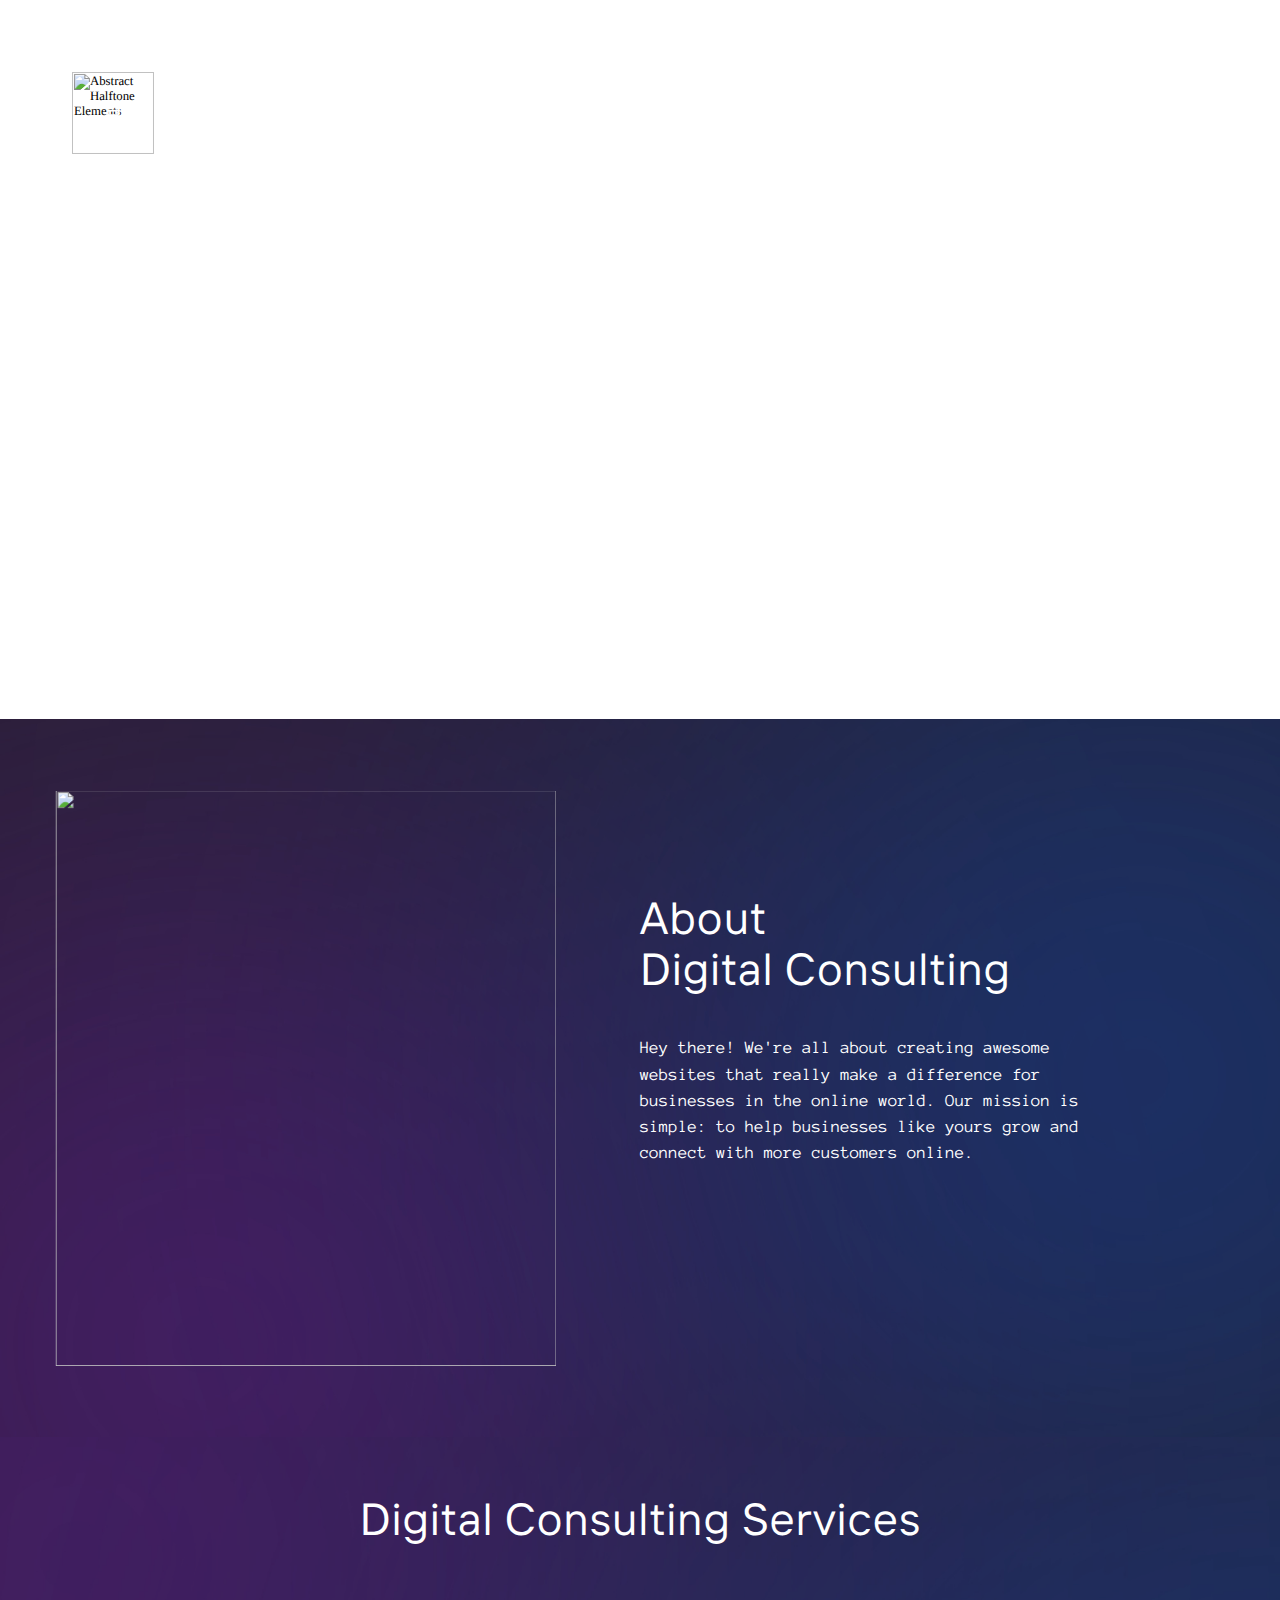
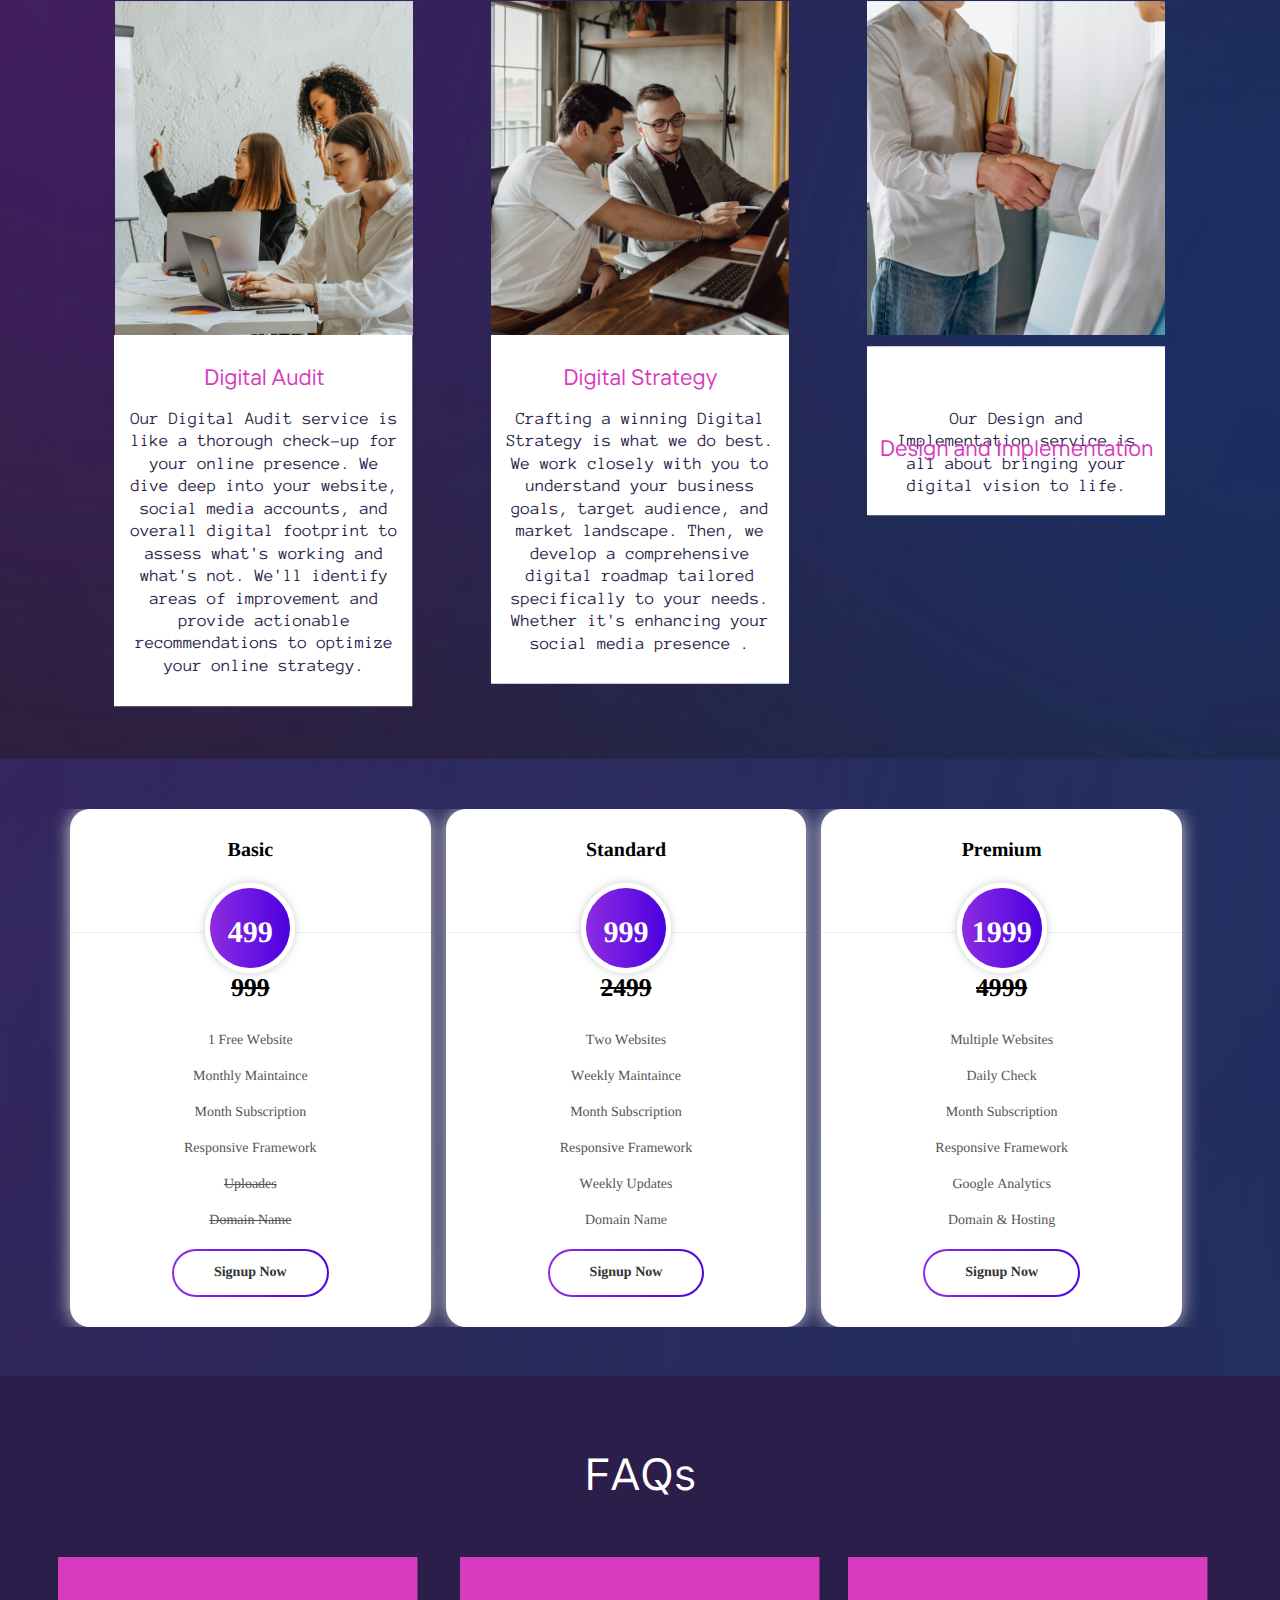
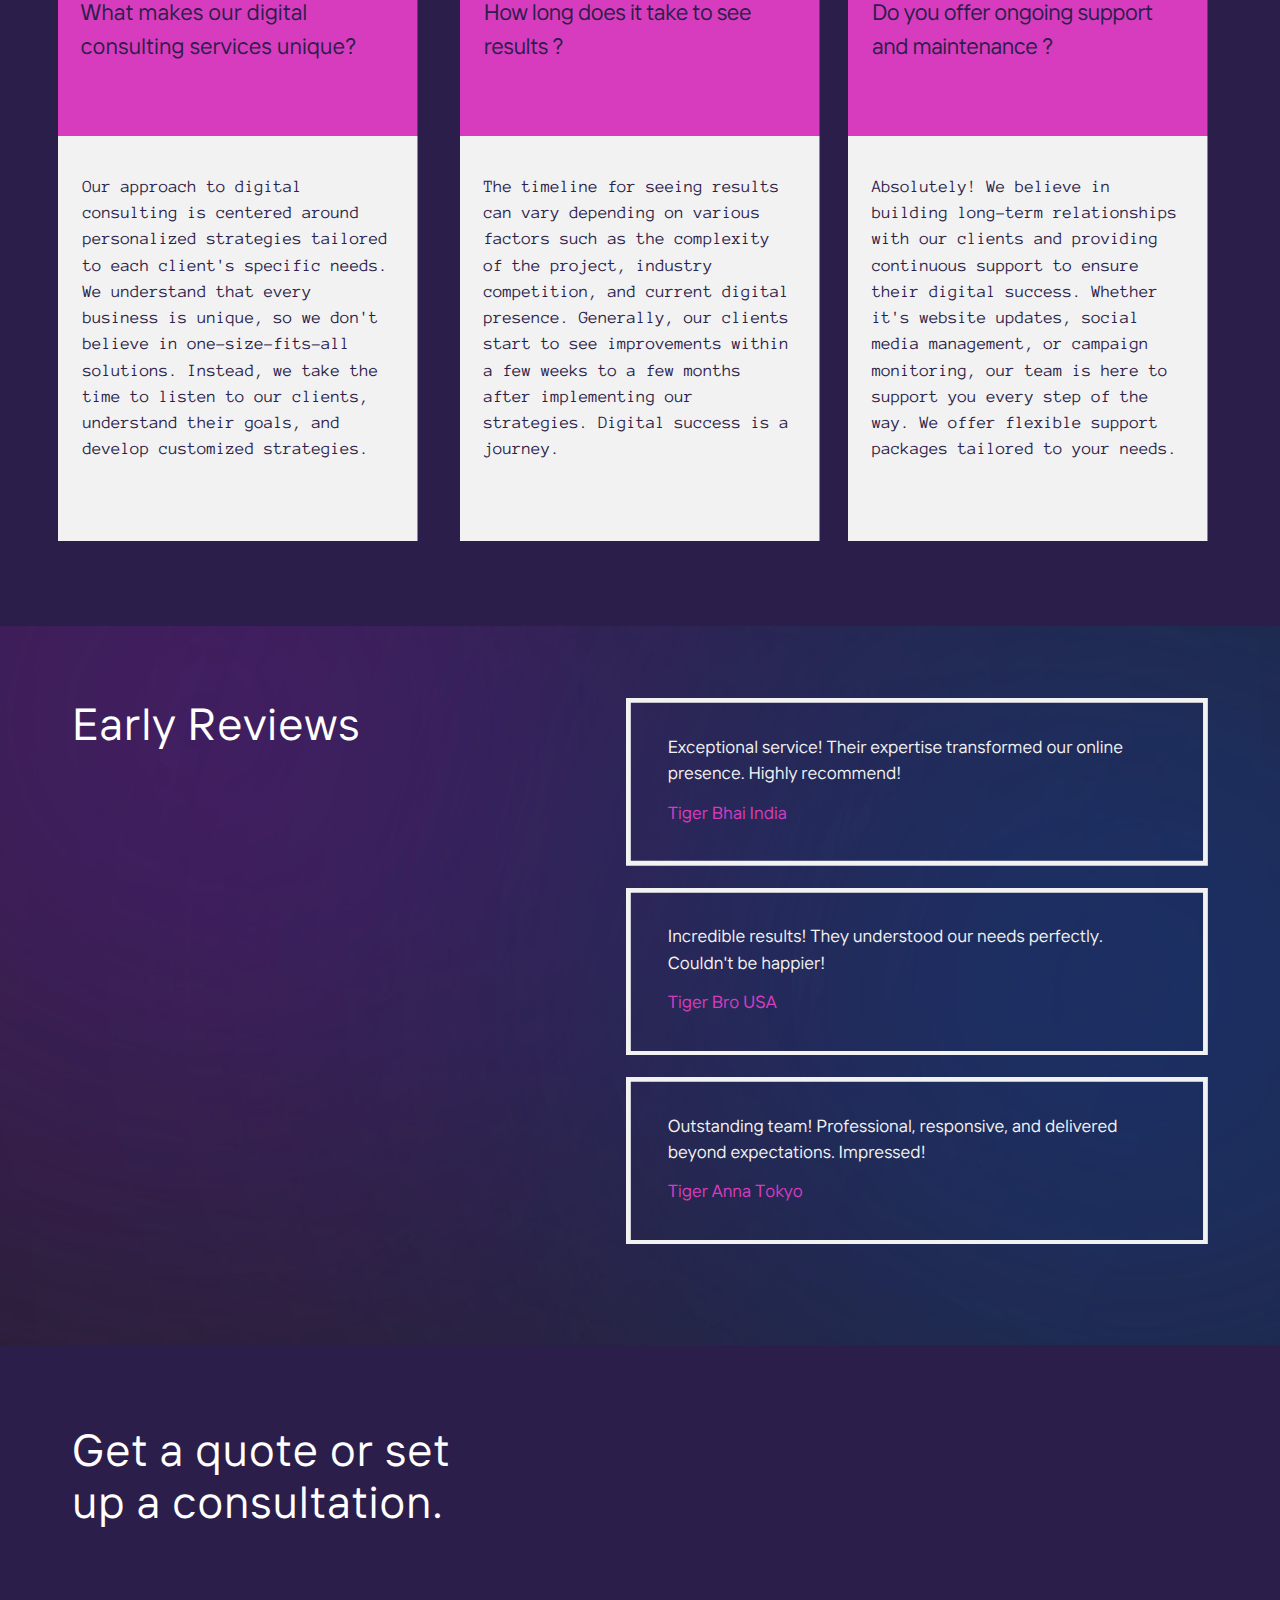
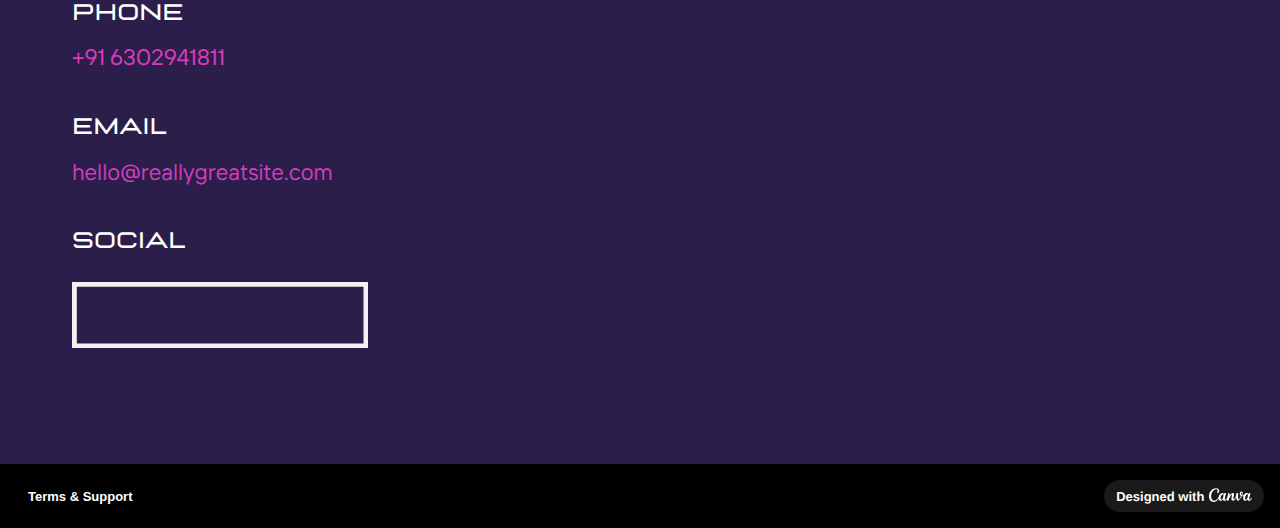
==== commit a7bd05ee: "Update index.html" ====
--- a/index.html
+++ b/index.html
@@ -365,271 +365,9 @@
         </section><a id="services" aria-hidden="true" style="visibility:hidden;"></a>
 
 
-        <section id="qIe13Zmu9nL1bcqm"
-    style="position:relative;overflow:hidden;display:grid;align-items:center;grid-template-columns:auto 100rem auto;z-index:0;margin-top:-1px;">
-    <div id="xIBfxxrXKELVOfBX"
-        style="grid-area:1 / 1 / 2 / 4;display:grid;position:absolute;min-height:100%;min-width:100%;">
-        <div id="gB9dSXP9faPraYts" style="z-index:0;">
-            <div id="so9J8n9e5UltN2yL" style="box-sizing:border-box;width:100%;height:100%;transform:rotate(0deg);">
-                <div id="mzNsfwluVNcek8NS" style="width:100%;height:100%;opacity:1.0;">
-                    <div id="hIbvGylyTXuTFTTm"
-                        style="background-color:#2c1e4a;opacity:1.0;transform:scale(1, 1);width:100%;height:100%;overflow:hidden;position:relative;">
-                        <div id="ucraegHtZo0Sh1Nc"
-                            style="width: calc(100% * max(1, var(--scale-fill, 1))); height: calc(133.3984375% / min(1, var(--scale-fill, 1))); position: absolute; top: 50%; left: 50%; opacity: 0.7; animation: auto ease 0s 1 normal none running none;">
-                            <img src="images/ea3650bfdf42a8c3412c086b4997aa0e.jpg"
-                                alt="Blue Purple Liquid Blur Gradient Background" loading="lazy"
-                                srcset="images/ded72db05a03ef76668e7b66e565bd5d.jpg 1200w, images/ea3650bfdf42a8c3412c086b4997aa0e.jpg 2000w"
-                                sizes="(max-width: 375px) 860.85158153vw, (min-width: 375.05px) and (max-width: 480px) 675.18513221vw, (min-width: 480.05px) and (max-width: 768px) 433.43195539vw, (min-width: 768.05px) and (max-width: 1024px) 326.34964337vw, (min-width: 1024.05px) 100vw"
-                                style="width:100%;height:100%;display:block;object-fit:cover;object-position:50% 50%;transform:translate(-50%, -50%) rotate(0deg);">
-                        </div>
-                    </div>
-                </div>
-            </div>
-        </div>
-    </div>
-    <div id="TECtG5BoVU0UUy7C" style="display:grid;position:relative;grid-area:1 / 2 / 2 / 3;">
-        <div id="sdMFLn34PQ0Nu6lj" style="z-index:18;">
-            <div id="FuzAnDCQBQo0NCLM" style="box-sizing:border-box;width:100%;height:100%;">
-                <div class="animation_container" style="width:100%;height:100%;">
-                    <div class="animated"
-                        style="width: 100%; height: 100%; animation: 500ms ease 100ms 1 normal both running fade-LEFT-3db02634-e22e-409d-8aec-df37717ff3b1;">
-                        <div id="LTlU5iX792MgxVoJ"
-                            style="opacity:1.0;display:flex;box-sizing:border-box;flex-direction:column;justify-content:flex-start;width:100%;height:100%;">
-                            <p id="hunKj4hCJxz2vkB6"
-                                style="color:#ffffff;font-family:YAEnS2G4JLg-0;line-height:1.14583333em;text-align:center;letter-spacing:0.025em;">
-                                <span id="qC3KnVIYwUIsxitv" style="color:#ffffff;">Digital Consulting
-                                    Services</span><br></p>
-                        </div>
-                    </div>
-                </div>
-            </div>
-        </div>
-        <div id="fBzCLAXcabLykQZb">
-            <div id="gwKdQ8aPzTt4aXmM" style="display:grid;position:relative;">
-                <div id="Dba6v0OXDMsPneIg" style="z-index:2;">
-                    <div id="qJ7JgZug7xIFrlsN" style="padding-top:111.92179954%;">
-                        <div id="PRMKWoIGQtv8ysud" style="position:absolute;top:0px;left:0px;width:100%;height:100%;">
-                            <div class="animation_container" style="width:100%;height:100%;">
-                                <div class="animated"
-                                    style="width: 100%; height: 100%; animation: 1000ms ease 100ms 1 normal both running rise-LEFT-0b7e88bb-1b96-4596-a516-46fc0632d191, 400ms linear 0s 1 normal both linear_fade;">
-                                    <div id="hgFp6tKiqY2J5KYF" style="width:100%;height:100%;opacity:1.0;">
-                                        <div id="yh9KWltqdksV1frL"
-                                            style="transform:scale(1, 1);width:100%;height:100%;overflow:hidden;position:relative;">
-                                            <div id="Cwzwe3zlNTJXPls3"
-                                                style="width: calc(167.88269931% * max(1, var(--scale-fill, 1))); height: calc(100% / min(1, var(--scale-fill, 1))); position: absolute; top: 50%; left: 50%; opacity: 1; animation: auto ease 0s 1 normal none running none;">
-                                                <img src="images/e409dc07e5e878329aca93fd4aa1137c.jpg"
-                                                    alt="Women Planning Together at Work" loading="lazy"
-                                                    style="width:100%;height:100%;display:block;object-fit:cover;object-position:50% 50%;transform:translate(-50%, -50%) rotate(0deg);">
-                                            </div>
-                                        </div>
-                                    </div>
-                                </div>
-                            </div>
-                        </div>
-                    </div>
-                </div>
-            </div>
-        </div>
-        <div id="SNYTaE8BAfBLKclg">
-            <div id="RxmsAGpUdeUlV6vK" style="display:grid;position:relative;">
-                <div id="WbCbwMxQipGYj9Rs" style="z-index:7;">
-                    <div id="zQJYFvYeDEwtWUr3" style="box-sizing:border-box;width:100%;height:100%;">
-                        <div class="animation_container" style="width:100%;height:100%;">
-                            <div class="animated"
-                                style="width: 100%; height: 100%; animation: 1000ms ease 100ms 1 normal both running rise-LEFT-ec8702aa-b568-41fd-99c7-5be65c235adc, 400ms linear 0s 1 normal both linear_fade;">
-                                <svg id="GDbl9dW3Oxa76bZR" viewBox="0 0 88.4347 50.0756" preserveAspectRatio="none"
-                                    style="width:100%;height:100%;opacity:1.0;overflow:hidden;position:absolute;top:0%;left:0%;background:url('data:image/png;base64,');">
-                                    <g id="F75pshKDvUQ9PIjP" style="transform:scale(1, 1);">
-                                        <path id="CxakMgyeY3VAMQG0"
-                                            d="M0,0 L88.43469175,0 L88.43469175,50.07558423 L0,50.07558423 Z"
-                                            style="fill:#ffffff;opacity:1.0;"></path>
-                                    </g>
-                                </svg></div>
-                        </div>
-                    </div>
-                </div>
-                <div id="iGtZFBrAhwtsZ4n0" style="display:grid;position:relative;grid-area:3 / 3 / 4 / 4;">
-                    <div id="Q76xATIl7KCnZBaG" style="z-index:10;">
-                        <div id="ssIPEsulGwUk8kE3" style="box-sizing:border-box;width:100%;height:100%;">
-                            <div class="animation_container" style="width:100%;height:100%;">
-                                <div class="animated"
-                                    style="width: 100%; height: 100%; animation: 1000ms ease 100ms 1 normal both running rise-LEFT-70e2b97a-6c44-4628-981f-3f42bcf187a6, 400ms linear 0s 1 normal both linear_fade;">
-                                    <div id="vnHP22pWzVTgPR9p"
-                                        style="opacity:1.0;display:flex;box-sizing:border-box;flex-direction:column;justify-content:flex-start;width:100%;height:100%;">
-                                        <p id="Ncg8PN7HBuhAf1wA"
-                                            style="color:#d73cbe;font-family:YAEnS2G4JLg-0;line-height:1.29167205em;text-align:center;text-transform:none;letter-spacing:0em;">
-                                            <span id="Spxa0vNM8xCcnV4r" style="color:#d73cbe;">Digital Audit</span><br>
-                                        </p>
-                                    </div>
-                                </div>
-                            </div>
-                        </div>
-                    </div>
-                    <div id="TzBslfCRhFjDJt6d" style="z-index:9;">
-                        <div id="oBqLwi2xMFvjjPSj" style="box-sizing:border-box;width:100%;height:100%;">
-                            <div class="animation_container" style="width:100%;height:100%;">
-                                <div class="animated"
-                                    style="width: 100%; height: 100%; animation: 1000ms ease 100ms 1 normal both running rise-LEFT-c5ecd1d9-df6f-409d-8a6c-794aed0b0d36, 400ms linear 0s 1 normal both linear_fade;">
-                                    <div id="VM7EQB836B0kqKNJ"
-                                        style="opacity:1.0;display:flex;box-sizing:border-box;flex-direction:column;justify-content:flex-start;width:100%;height:100%;">
-                                        <p id="ekKGMKLE4BUSlvIJ"
-                                            style="color:#2c1e4a;font-family:YACgEV9owk4-0;line-height:1.28571888em;text-align:center;text-transform:none;letter-spacing:0em;">
-                                            <span id="jhtYxlZNmDyTLm1I" style="color:#2c1e4a;">Our Digital Audit service is like a thorough check-up for your online presence. We dive deep into your website, 
-                                                social media accounts, and overall digital footprint to assess what's working and what's not. 
-                                                We'll identify areas of improvement and provide actionable recommendations to optimize your online strategy.</span><br></p>
-                                    </div>
-                                </div>
-                            </div>
-                        </div>
-                    </div>
-                </div>
-            </div>
-        </div>
-        <div id="PnrBECiwcXHxrgfs">
-            <div id="MGovLEbuYvD3CpVs" style="display:grid;position:relative;">
-                <div id="CJvjPldwJzIXrBha" style="z-index:4;">
-                    <div id="JaWLQUpPrmPWZL9f" style="padding-top:111.92179954%;">
-                        <div id="J9UEwxLKQS3EWGTE" style="position:absolute;top:0px;left:0px;width:100%;height:100%;">
-                            <div class="animation_container" style="width:100%;height:100%;">
-                                <div class="animated"
-                                    style="width: 100%; height: 100%; animation: 1000ms ease 100ms 1 normal both running rise-LEFT-b2e6e228-84f1-4c6d-a87f-b7cb08864d00, 400ms linear 0s 1 normal both linear_fade;">
-                                    <div id="rxmUbJqYeJVOtMW7" style="width:100%;height:100%;opacity:1.0;">
-                                        <div id="Cwvp0AVoqxb37l2f"
-                                            style="transform:scale(1, 1);width:100%;height:100%;overflow:hidden;position:relative;">
-                                            <div id="yH7uHeKeXIHNX61C"
-                                                style="width: calc(100% * max(1, var(--scale-fill, 1))); height: calc(134.02214816% / min(1, var(--scale-fill, 1))); position: absolute; top: 50%; left: 50%; opacity: 1; animation: auto ease 0s 1 normal none running none;">
-                                                <img src="images/d24f44ad3ec2010e7cc61d2c945b8a16.jpg"
-                                                    alt="Turkish Men Working at the Office " loading="lazy"
-                                                    style="width:100%;height:100%;display:block;object-fit:cover;object-position:50% 62.69273349%;transform:translate(-50%, -62.69273349%) rotate(0deg);">
-                                            </div>
-                                        </div>
-                                    </div>
-                                </div>
-                            </div>
-                        </div>
-                    </div>
-                </div>
-            </div>
-        </div>
-        <div id="s1tx2eJk3lwLUz10">
-            <div id="gzrld93t1b7CGGaU" style="display:grid;position:relative;">
-                <div id="ZhaxlxByc2reAb6r" style="z-index:11;">
-                    <div id="IvrPCVzzcJaQ5mg1" style="box-sizing:border-box;width:100%;height:100%;">
-                        <div class="animation_container" style="width:100%;height:100%;">
-                            <div class="animated"
-                                style="width: 100%; height: 100%; animation: 1000ms ease 100ms 1 normal both running rise-LEFT-25badee6-0d7f-420d-a9be-dc5fa131f4a8, 400ms linear 0s 1 normal both linear_fade;">
-                                <svg id="rTYa0iHh8qCGvB0e" viewBox="0 0 88.4347 50.0756" preserveAspectRatio="none"
-                                    style="width:100%;height:100%;opacity:1.0;overflow:hidden;position:absolute;top:0%;left:0%;background:url('data:image/png;base64,');">
-                                    <g id="nAsSoPfgFTE7POtq" style="transform:scale(1, 1);">
-                                        <path id="tbKgNMbNioyGX6RV"
-                                            d="M0,0 L88.43469175,0 L88.43469175,50.07558423 L0,50.07558423 Z"
-                                            style="fill:#ffffff;opacity:1.0;"></path>
-                                    </g>
-                                </svg></div>
-                        </div>
-                    </div>
-                </div>
-                <div id="fIKXiYKvnGVvV7Kl" style="display:grid;position:relative;grid-area:3 / 3 / 4 / 4;">
-                    <div id="Y7JxLm2TrYtKVCHB" style="z-index:14;">
-                        <div id="bK0nuvKzPOdlAe74" style="box-sizing:border-box;width:100%;height:100%;">
-                            <div class="animation_container" style="width:100%;height:100%;">
-                                <div class="animated"
-                                    style="width: 100%; height: 100%; animation: 1000ms ease 100ms 1 normal both running rise-LEFT-3dbda009-25b8-4642-8a76-5a6c3ecd4869, 400ms linear 0s 1 normal both linear_fade;">
-                                    <div id="wkXBn7NZCStNqqqp"
-                                        style="opacity:1.0;display:flex;box-sizing:border-box;flex-direction:column;justify-content:flex-start;width:100%;height:100%;">
-                                        <p id="alA20kmJEAR9I63M"
-                                            style="color:#d73cbe;font-family:YAEnS2G4JLg-0;line-height:1.29167205em;text-align:center;text-transform:none;letter-spacing:0em;">
-                                            <span id="wmxOjFZXqkLMhral" style="color:#d73cbe;">Digital
-                                                Strategy</span><br></p>
-                                    </div>
-                                </div>
-                            </div>
-                        </div>
-                    </div>
-                    <div id="J9mcP7CotOlvgmYV" style="z-index:13;">
-                        <div id="m0IaD7pKTjPnPx3A" style="box-sizing:border-box;width:100%;height:100%;">
-                            <div class="animation_container" style="width:100%;height:100%;">
-                                <div class="animated"
-                                    style="width: 100%; height: 100%; animation: 1000ms ease 100ms 1 normal both running rise-LEFT-6ba1b52c-7841-40a5-a03c-755ac60c4c08, 400ms linear 0s 1 normal both linear_fade;">
-                                    <div id="uVLljpSaSzpu3f1t"
-                                        style="opacity:1.0;display:flex;box-sizing:border-box;flex-direction:column;justify-content:flex-start;width:100%;height:100%;">
-                                        <p id="P0L1NrP1SFMDUm3W"
-                                            style="color:#2c1e4a;font-family:YACgEV9owk4-0;line-height:1.28571888em;text-align:center;text-transform:none;letter-spacing:0em;">
-                                            <span id="F1x8MORaSefDUL7v" style="color:#2c1e4a;">Crafting a winning Digital Strategy is what we do best. 
-                                                We work closely with you to understand your business goals, target audience, 
-                                                and market landscape. Then, we develop a comprehensive digital roadmap tailored specifically to your needs. 
-                                                Whether it's enhancing your social media presence
-
-                                            </span><br></p>
-                                    </div>
-                                </div>
-                            </div>
-                        </div>
-                    </div>
-                </div>
-            </div>
-        </div>
-        <div id="Klvmmcsi4XsujzMV">
-            <div id="IFycvU0f33lO1Hfe" style="display:grid;position:relative;">
-                <div id="p4NcbQzJNgrlEYTO" style="z-index:6;">
-                    <div id="ELquSGrgvygCKcmt" style="padding-top:111.92179954%;">
-                        <div id="FCZaOe05P2x4Ug5A" style="position:absolute;top:0px;left:0px;width:100%;height:100%;">
-                            <div class="animation_container" style="width:100%;height:100%;">
-                                <div class="animated"
-                                    style="width: 100%; height: 100%; animation: 1000ms ease 100ms 1 normal both running rise-RIGHT-1de64c75-516b-4478-8223-1df929e61ff3, 400ms linear 0s 1 normal both linear_fade;">
-                                    <div id="B82x53q2qu0ucEGJ" style="width:100%;height:100%;opacity:1.0;">
-                                        <div id="Pk8JEYbE5LfWLsbR"
-                                            style="transform:scale(1, 1);width:100%;height:100%;overflow:hidden;position:relative;">
-                                            <div id="uiL40gf3JA9tNwcl"
-                                                style="width: calc(167.88269931% * max(1, var(--scale-fill, 1))); height: calc(100% / min(1, var(--scale-fill, 1))); position: absolute; top: 50%; left: 50%; opacity: 1; animation: auto ease 0s 1 normal none running none;">
-                                                <img src="images/999ff09d89142834b0c92913aadf4fee.jpg"
-                                                    alt="Business People in a Handshake" loading="lazy"
-                                                    style="width:100%;height:100%;display:block;object-fit:cover;object-position:50% 50%;transform:translate(-50%, -50%) rotate(0deg);">
-                                            </div>
-                                        </div>
-                                    </div>
-                                </div>
-                            </div>
-                        </div>
-                    </div>
-                </div>
-            </div>
-        </div>
-        <div id="gwTShQLCN4mS4BNm">
-            <div id="PMRpSY42ZUHJUcRU" style="display:grid;position:relative;">
-                <div id="IEEemPO4qIuNOXZX" style="z-index:15;">
-                    <div id="gH6XZ5dbwKZquDo0" style="padding-top:56.6243668%;">
-                        <div id="YA5rXeFlZZbBSUup" style="position:absolute;top:0px;left:0px;width:100%;height:100%;">
-                            <div class="animation_container" style="width:100%;height:100%;">
-                                <div class="animated"
-                                    style="width: 100%; height: 100%; animation: 1000ms ease 100ms 1 normal both running rise-RIGHT-5427034c-6f51-41ff-b2cb-c92842965a00, 400ms linear 0s 1 normal both linear_fade;">
-                                    <svg id="Kf8p9HL8Ok0pqj1s" viewBox="0 0 88.4347 50.0756"
-                                        style="width:100%;height:100%;opacity:1.0;overflow:hidden;position:absolute;top:0%;left:0%;background:url('data:image/png;base64,');">
-                                        <g id="yFhhanJqH6KWOP2u" style="transform:scale(1, 1);">
-                                            <path id="MM9MRuto0zPruKxh"
-                                                d="M0,0 L88.43469175,0 L88.43469175,50.07558423 L0,50.07558423 Z"
-                                                style="fill:#ffffff;opacity:1.0;"></path>
-                                        </g>
-                                    </svg></div>
-                            </div>
-                        </div>
-                    </div>
-                </div>
-                <div id="Q9hJs1nTZrgk9ysq" style="z-index:16;">
-                    <div id="foUtzYxFQl5ryCIf" style="box-sizing:border-box;width:100%;height:100%;">
-                        <div class="animation_container" style="width:100%;height:100%;">
-                            <div class="animated"
-                                style="width: 100%; height: 100%; animation: 1000ms ease 100ms 1 normal both running rise-RIGHT-85cfb006-1ec2-4c9b-b1a9-ab02b93dd7b9, 400ms linear 0s 1 normal both linear_fade;">
-                                <div id="zh3JYYcgsCEE0cj5"
-                                    style="opacity:1.0;display:flex;box-sizing:border-box;flex-direction:column;justify-content:flex-start;width:100%;height:100%;">
-                                    <p id="h70O3GvzAhssCh1G"
-                                        style="color:#2c1e4a;font-family:YACgEV9owk4-0;line-height:1.28571888em;text-align:center;text-transform:none;letter-spacing:0em;">
-                                        <span id="gghubvpNUcrRbqgt" style="color:#2c1e4a;">Our Design and Implementation service is all about bringing your digital vision to life.
-
-
-
-</span><br></p></div></div></div></div></div></div></div><div id="WLP0c4aBWhVr4AR6" style="z-index:17;"><div id="fkoKfXWvdnE6FxSa" style="box-sizing:border-box;width:100%;height:100%;"><div class="animation_container" style="width:100%;height:100%;"><div class="animated" style="width: 100%; height: 100%; animation: 1000ms ease 100ms 1 normal both running rise-RIGHT-7a450c00-c9c0-435d-b696-a8627873021d, 400ms linear 0s 1 normal both linear_fade;"><div id="Q3i61eDKZ7JArp3R" style="opacity:1.0;display:flex;box-sizing:border-box;flex-direction:column;justify-content:flex-start;width:100%;height:100%;"><p id="YtJbV32IgML0wNJK" style="color:#d73cbe;font-family:YAEnS2G4JLg-0;line-height:1.29167205em;text-align:center;text-transform:none;letter-spacing:0em;"><span id="UZ9sYIj52LZGrV8c" style="color:#d73cbe;">Design and Implementation</span><br></p></div></div></div></div></div></div></section>
-        
+        <section id="qIe13Zmu9nL1bcqm" style="position:relative;overflow:hidden;display:grid;align-items:center;grid-template-columns:auto 100rem auto;z-index:0;margin-top:-1px;"><div id="xIBfxxrXKELVOfBX" style="grid-area:1 / 1 / 2 / 4;display:grid;position:absolute;min-height:100%;min-width:100%;"><div id="gB9dSXP9faPraYts" style="z-index:0;"><div id="so9J8n9e5UltN2yL" style="box-sizing:border-box;width:100%;height:100%;transform:rotate(0deg);"><div id="mzNsfwluVNcek8NS" style="width:100%;height:100%;opacity:1.0;"><div id="hIbvGylyTXuTFTTm" style="background-color:#2c1e4a;opacity:1.0;transform:scale(1, 1);width:100%;height:100%;overflow:hidden;position:relative;"><div id="ucraegHtZo0Sh1Nc" style="width: calc(100% * max(1, var(--scale-fill, 1))); height: calc(133.3984375% / min(1, var(--scale-fill, 1))); position: absolute; top: 50%; left: 50%; opacity: 0.7; animation: auto ease 0s 1 normal none running none;"><img src="images/ea3650bfdf42a8c3412c086b4997aa0e.jpg" alt="Blue Purple Liquid Blur Gradient Background" loading="lazy" srcset="images/ded72db05a03ef76668e7b66e565bd5d.jpg 1200w, images/ea3650bfdf42a8c3412c086b4997aa0e.jpg 2000w" sizes="(max-width: 375px) 860.85158153vw, (min-width: 375.05px) and (max-width: 480px) 675.18513221vw, (min-width: 480.05px) and (max-width: 768px) 433.43195539vw, (min-width: 768.05px) and (max-width: 1024px) 326.34964337vw, (min-width: 1024.05px) 100vw" style="width:100%;height:100%;display:block;object-fit:cover;object-position:50% 50%;transform:translate(-50%, -50%) rotate(0deg);"></div></div></div></div></div></div><div id="TECtG5BoVU0UUy7C" style="display:grid;position:relative;grid-area:1 / 2 / 2 / 3;"><div id="sdMFLn34PQ0Nu6lj" style="z-index:18;"><div id="FuzAnDCQBQo0NCLM" style="box-sizing:border-box;width:100%;height:100%;"><div class="animation_container" style="width:100%;height:100%;"><div class="animated" style="width: 100%; height: 100%; animation: 500ms ease 100ms 1 normal both running fade-LEFT-3db02634-e22e-409d-8aec-df37717ff3b1;"><div id="LTlU5iX792MgxVoJ" style="opacity:1.0;display:flex;box-sizing:border-box;flex-direction:column;justify-content:flex-start;width:100%;height:100%;"><p id="hunKj4hCJxz2vkB6" style="color:#ffffff;font-family:YAEnS2G4JLg-0;line-height:1.14583333em;text-align:center;letter-spacing:0.025em;"><span id="qC3KnVIYwUIsxitv" style="color:#ffffff;">Digital Consulting Services</span><br></p></div></div></div></div></div><div id="fBzCLAXcabLykQZb"><div id="gwKdQ8aPzTt4aXmM" style="display:grid;position:relative;"><div id="Dba6v0OXDMsPneIg" style="z-index:2;"><div id="qJ7JgZug7xIFrlsN" style="padding-top:111.92179954%;"><div id="PRMKWoIGQtv8ysud" style="position:absolute;top:0px;left:0px;width:100%;height:100%;"><div class="animation_container" style="width:100%;height:100%;"><div class="animated" style="width: 100%; height: 100%; animation: 1000ms ease 100ms 1 normal both running rise-LEFT-0b7e88bb-1b96-4596-a516-46fc0632d191, 400ms linear 0s 1 normal both linear_fade;"><div id="hgFp6tKiqY2J5KYF" style="width:100%;height:100%;opacity:1.0;"><div id="yh9KWltqdksV1frL" style="transform:scale(1, 1);width:100%;height:100%;overflow:hidden;position:relative;"><div id="Cwzwe3zlNTJXPls3" style="width: calc(167.88269931% * max(1, var(--scale-fill, 1))); height: calc(100% / min(1, var(--scale-fill, 1))); position: absolute; top: 50%; left: 50%; opacity: 1; animation: auto ease 0s 1 normal none running none;"><img src="images/e409dc07e5e878329aca93fd4aa1137c.jpg" alt="Women Planning Together at Work" loading="lazy" style="width:100%;height:100%;display:block;object-fit:cover;object-position:50% 50%;transform:translate(-50%, -50%) rotate(0deg);"></div></div></div></div></div></div></div></div></div></div><div id="SNYTaE8BAfBLKclg"><div id="RxmsAGpUdeUlV6vK" style="display:grid;position:relative;"><div id="WbCbwMxQipGYj9Rs" style="z-index:7;"><div id="zQJYFvYeDEwtWUr3" style="box-sizing:border-box;width:100%;height:100%;"><div class="animation_container" style="width:100%;height:100%;"><div class="animated" style="width: 100%; height: 100%; animation: 1000ms ease 100ms 1 normal both running rise-LEFT-ec8702aa-b568-41fd-99c7-5be65c235adc, 400ms linear 0s 1 normal both linear_fade;"><svg id="GDbl9dW3Oxa76bZR" viewBox="0 0 88.4347 50.0756" preserveAspectRatio="none" style="width:100%;height:100%;opacity:1.0;overflow:hidden;position:absolute;top:0%;left:0%;background:url('data:image/png;base64,');"><g id="F75pshKDvUQ9PIjP" style="transform:scale(1, 1);"><path id="CxakMgyeY3VAMQG0" d="M0,0 L88.43469175,0 L88.43469175,50.07558423 L0,50.07558423 Z" style="fill:#ffffff;opacity:1.0;"></path></g></svg></div></div></div></div><div id="iGtZFBrAhwtsZ4n0" style="display:grid;position:relative;grid-area:3 / 3 / 4 / 4;"><div id="Q76xATIl7KCnZBaG" style="z-index:10;"><div id="ssIPEsulGwUk8kE3" style="box-sizing:border-box;width:100%;height:100%;"><div class="animation_container" style="width:100%;height:100%;"><div class="animated" style="width: 100%; height: 100%; animation: 1000ms ease 100ms 1 normal both running rise-LEFT-70e2b97a-6c44-4628-981f-3f42bcf187a6, 400ms linear 0s 1 normal both linear_fade;"><div id="vnHP22pWzVTgPR9p" style="opacity:1.0;display:flex;box-sizing:border-box;flex-direction:column;justify-content:flex-start;width:100%;height:100%;"><p id="Ncg8PN7HBuhAf1wA" style="color:#d73cbe;font-family:YAEnS2G4JLg-0;line-height:1.29167205em;text-align:center;text-transform:none;letter-spacing:0em;"><span id="Spxa0vNM8xCcnV4r" style="color:#d73cbe;">Digital Audit</span><br></p></div></div></div></div></div><div id="TzBslfCRhFjDJt6d" style="z-index:9;"><div id="oBqLwi2xMFvjjPSj" style="box-sizing:border-box;width:100%;height:100%;"><div class="animation_container" style="width:100%;height:100%;"><div class="animated" style="width: 100%; height: 100%; animation: 1000ms ease 100ms 1 normal both running rise-LEFT-c5ecd1d9-df6f-409d-8a6c-794aed0b0d36, 400ms linear 0s 1 normal both linear_fade;"><div id="VM7EQB836B0kqKNJ" style="opacity:1.0;display:flex;box-sizing:border-box;flex-direction:column;justify-content:flex-start;width:100%;height:100%;"><p id="ekKGMKLE4BUSlvIJ" style="color:#2c1e4a;font-family:YACgEV9owk4-0;line-height:1.28571888em;text-align:center;text-transform:none;letter-spacing:0em;"><span id="jhtYxlZNmDyTLm1I" style="color:#2c1e4a;">Our Digital Audit service is like a thorough check-up for your online presence. We dive deep into your website, social media accounts, and overall digital footprint to assess what's working and what's not. We'll identify areas of improvement and provide actionable recommendations to optimize your online strategy.
+</span><br></p></div></div></div></div></div></div></div></div><div id="PnrBECiwcXHxrgfs"><div id="MGovLEbuYvD3CpVs" style="display:grid;position:relative;"><div id="CJvjPldwJzIXrBha" style="z-index:4;"><div id="JaWLQUpPrmPWZL9f" style="padding-top:111.92179954%;"><div id="J9UEwxLKQS3EWGTE" style="position:absolute;top:0px;left:0px;width:100%;height:100%;"><div class="animation_container" style="width:100%;height:100%;"><div class="animated" style="width: 100%; height: 100%; animation: 1000ms ease 100ms 1 normal both running rise-LEFT-b2e6e228-84f1-4c6d-a87f-b7cb08864d00, 400ms linear 0s 1 normal both linear_fade;"><div id="rxmUbJqYeJVOtMW7" style="width:100%;height:100%;opacity:1.0;"><div id="Cwvp0AVoqxb37l2f" style="transform:scale(1, 1);width:100%;height:100%;overflow:hidden;position:relative;"><div id="yH7uHeKeXIHNX61C" style="width: calc(100% * max(1, var(--scale-fill, 1))); height: calc(134.02214816% / min(1, var(--scale-fill, 1))); position: absolute; top: 50%; left: 50%; opacity: 1; animation: auto ease 0s 1 normal none running none;"><img src="images/d24f44ad3ec2010e7cc61d2c945b8a16.jpg" alt="Turkish Men Working at the Office " loading="lazy" style="width:100%;height:100%;display:block;object-fit:cover;object-position:50% 62.69273349%;transform:translate(-50%, -62.69273349%) rotate(0deg);"></div></div></div></div></div></div></div></div></div></div><div id="s1tx2eJk3lwLUz10"><div id="gzrld93t1b7CGGaU" style="display:grid;position:relative;"><div id="ZhaxlxByc2reAb6r" style="z-index:11;"><div id="IvrPCVzzcJaQ5mg1" style="box-sizing:border-box;width:100%;height:100%;"><div class="animation_container" style="width:100%;height:100%;"><div class="animated" style="width: 100%; height: 100%; animation: 1000ms ease 100ms 1 normal both running rise-LEFT-25badee6-0d7f-420d-a9be-dc5fa131f4a8, 400ms linear 0s 1 normal both linear_fade;"><svg id="rTYa0iHh8qCGvB0e" viewBox="0 0 88.4347 50.0756" preserveAspectRatio="none" style="width:100%;height:100%;opacity:1.0;overflow:hidden;position:absolute;top:0%;left:0%;background:url('data:image/png;base64,');"><g id="nAsSoPfgFTE7POtq" style="transform:scale(1, 1);"><path id="tbKgNMbNioyGX6RV" d="M0,0 L88.43469175,0 L88.43469175,50.07558423 L0,50.07558423 Z" style="fill:#ffffff;opacity:1.0;"></path></g></svg></div></div></div></div><div id="fIKXiYKvnGVvV7Kl" style="display:grid;position:relative;grid-area:3 / 3 / 4 / 4;"><div id="Y7JxLm2TrYtKVCHB" style="z-index:14;"><div id="bK0nuvKzPOdlAe74" style="box-sizing:border-box;width:100%;height:100%;"><div class="animation_container" style="width:100%;height:100%;"><div class="animated" style="width: 100%; height: 100%; animation: 1000ms ease 100ms 1 normal both running rise-LEFT-3dbda009-25b8-4642-8a76-5a6c3ecd4869, 400ms linear 0s 1 normal both linear_fade;"><div id="wkXBn7NZCStNqqqp" style="opacity:1.0;display:flex;box-sizing:border-box;flex-direction:column;justify-content:flex-start;width:100%;height:100%;"><p id="alA20kmJEAR9I63M" style="color:#d73cbe;font-family:YAEnS2G4JLg-0;line-height:1.29167205em;text-align:center;text-transform:none;letter-spacing:0em;"><span id="wmxOjFZXqkLMhral" style="color:#d73cbe;">Digital Strategy</span><br></p></div></div></div></div></div><div id="J9mcP7CotOlvgmYV" style="z-index:13;"><div id="m0IaD7pKTjPnPx3A" style="box-sizing:border-box;width:100%;height:100%;"><div class="animation_container" style="width:100%;height:100%;"><div class="animated" style="width: 100%; height: 100%; animation: 1000ms ease 100ms 1 normal both running rise-LEFT-6ba1b52c-7841-40a5-a03c-755ac60c4c08, 400ms linear 0s 1 normal both linear_fade;"><div id="uVLljpSaSzpu3f1t" style="opacity:1.0;display:flex;box-sizing:border-box;flex-direction:column;justify-content:flex-start;width:100%;height:100%;"><p id="P0L1NrP1SFMDUm3W" style="color:#2c1e4a;font-family:YACgEV9owk4-0;line-height:1.28571888em;text-align:center;text-transform:none;letter-spacing:0em;"><span id="F1x8MORaSefDUL7v" style="color:#2c1e4a;">Crafting a winning Digital Strategy is what we do best. We work closely with you to understand your business goals, target audience, and market landscape. Then, we develop a comprehensive digital roadmap tailored specifically to your needs. Whether it's enhancing your social media presence
+.</span><br></p></div></div></div></div></div></div></div></div><div id="Klvmmcsi4XsujzMV"><div id="IFycvU0f33lO1Hfe" style="display:grid;position:relative;"><div id="p4NcbQzJNgrlEYTO" style="z-index:6;"><div id="ELquSGrgvygCKcmt" style="padding-top:111.92179954%;"><div id="FCZaOe05P2x4Ug5A" style="position:absolute;top:0px;left:0px;width:100%;height:100%;"><div class="animation_container" style="width:100%;height:100%;"><div class="animated" style="width: 100%; height: 100%; animation: 1000ms ease 100ms 1 normal both running rise-RIGHT-1de64c75-516b-4478-8223-1df929e61ff3, 400ms linear 0s 1 normal both linear_fade;"><div id="B82x53q2qu0ucEGJ" style="width:100%;height:100%;opacity:1.0;"><div id="Pk8JEYbE5LfWLsbR" style="transform:scale(1, 1);width:100%;height:100%;overflow:hidden;position:relative;"><div id="uiL40gf3JA9tNwcl" style="width: calc(167.88269931% * max(1, var(--scale-fill, 1))); height: calc(100% / min(1, var(--scale-fill, 1))); position: absolute; top: 50%; left: 50%; opacity: 1; animation: auto ease 0s 1 normal none running none;"><img src="images/999ff09d89142834b0c92913aadf4fee.jpg" alt="Business People in a Handshake" loading="lazy" style="width:100%;height:100%;display:block;object-fit:cover;object-position:50% 50%;transform:translate(-50%, -50%) rotate(0deg);"></div></div></div></div></div></div></div></div></div></div><div id="gwTShQLCN4mS4BNm"><div id="PMRpSY42ZUHJUcRU" style="display:grid;position:relative;"><div id="IEEemPO4qIuNOXZX" style="z-index:15;"><div id="gH6XZ5dbwKZquDo0" style="padding-top:56.6243668%;"><div id="YA5rXeFlZZbBSUup" style="position:absolute;top:0px;left:0px;width:100%;height:100%;"><div class="animation_container" style="width:100%;height:100%;"><div class="animated" style="width: 100%; height: 100%; animation: 1000ms ease 100ms 1 normal both running rise-RIGHT-5427034c-6f51-41ff-b2cb-c92842965a00, 400ms linear 0s 1 normal both linear_fade;"><svg id="Kf8p9HL8Ok0pqj1s" viewBox="0 0 88.4347 50.0756" style="width:100%;height:100%;opacity:1.0;overflow:hidden;position:absolute;top:0%;left:0%;background:url('data:image/png;base64,');"><g id="yFhhanJqH6KWOP2u" style="transform:scale(1, 1);"><path id="MM9MRuto0zPruKxh" d="M0,0 L88.43469175,0 L88.43469175,50.07558423 L0,50.07558423 Z" style="fill:#ffffff;opacity:1.0;"></path></g></svg></div></div></div></div></div><div id="Q9hJs1nTZrgk9ysq" style="z-index:16;"><div id="foUtzYxFQl5ryCIf" style="box-sizing:border-box;width:100%;height:100%;"><div class="animation_container" style="width:100%;height:100%;"><div class="animated" style="width: 100%; height: 100%; animation: 1000ms ease 100ms 1 normal both running rise-RIGHT-85cfb006-1ec2-4c9b-b1a9-ab02b93dd7b9, 400ms linear 0s 1 normal both linear_fade;"><div id="zh3JYYcgsCEE0cj5" style="opacity:1.0;display:flex;box-sizing:border-box;flex-direction:column;justify-content:flex-start;width:100%;height:100%;"><p id="h70O3GvzAhssCh1G" style="color:#2c1e4a;font-family:YACgEV9owk4-0;line-height:1.28571888em;text-align:center;text-transform:none;letter-spacing:0em;"><span id="gghubvpNUcrRbqgt" style="color:#2c1e4a;">Our Design and Implementation service is all about bringing your digital vision to life.</span><br></p></div></div></div></div></div></div></div><div id="WLP0c4aBWhVr4AR6" style="z-index:17;"><div id="fkoKfXWvdnE6FxSa" style="box-sizing:border-box;width:100%;height:100%;"><div class="animation_container" style="width:100%;height:100%;"><div class="animated" style="width: 100%; height: 100%; animation: 1000ms ease 100ms 1 normal both running rise-RIGHT-7a450c00-c9c0-435d-b696-a8627873021d, 400ms linear 0s 1 normal both linear_fade;"><div id="Q3i61eDKZ7JArp3R" style="opacity:1.0;display:flex;box-sizing:border-box;flex-direction:column;justify-content:flex-start;width:100%;height:100%;"><p id="YtJbV32IgML0wNJK" style="color:#d73cbe;font-family:YAEnS2G4JLg-0;line-height:1.29167205em;text-align:center;text-transform:none;letter-spacing:0em;"><span id="UZ9sYIj52LZGrV8c" style="color:#d73cbe;">Design and Implementation</span><br></p></div></div></div></div></div></div></section>
         <!------------------------------------------------------------------------xcvzzzzzzzzzzzzzzzzzzzzzxvvvvvvvvvvvvvvvvvvvvvvvvv-->
 
         <div class="wrapper" style="opacity: 1.0; transform: scale(1, 1); width: 90%; height: auto;  overflow: hidden; position: relative;">
